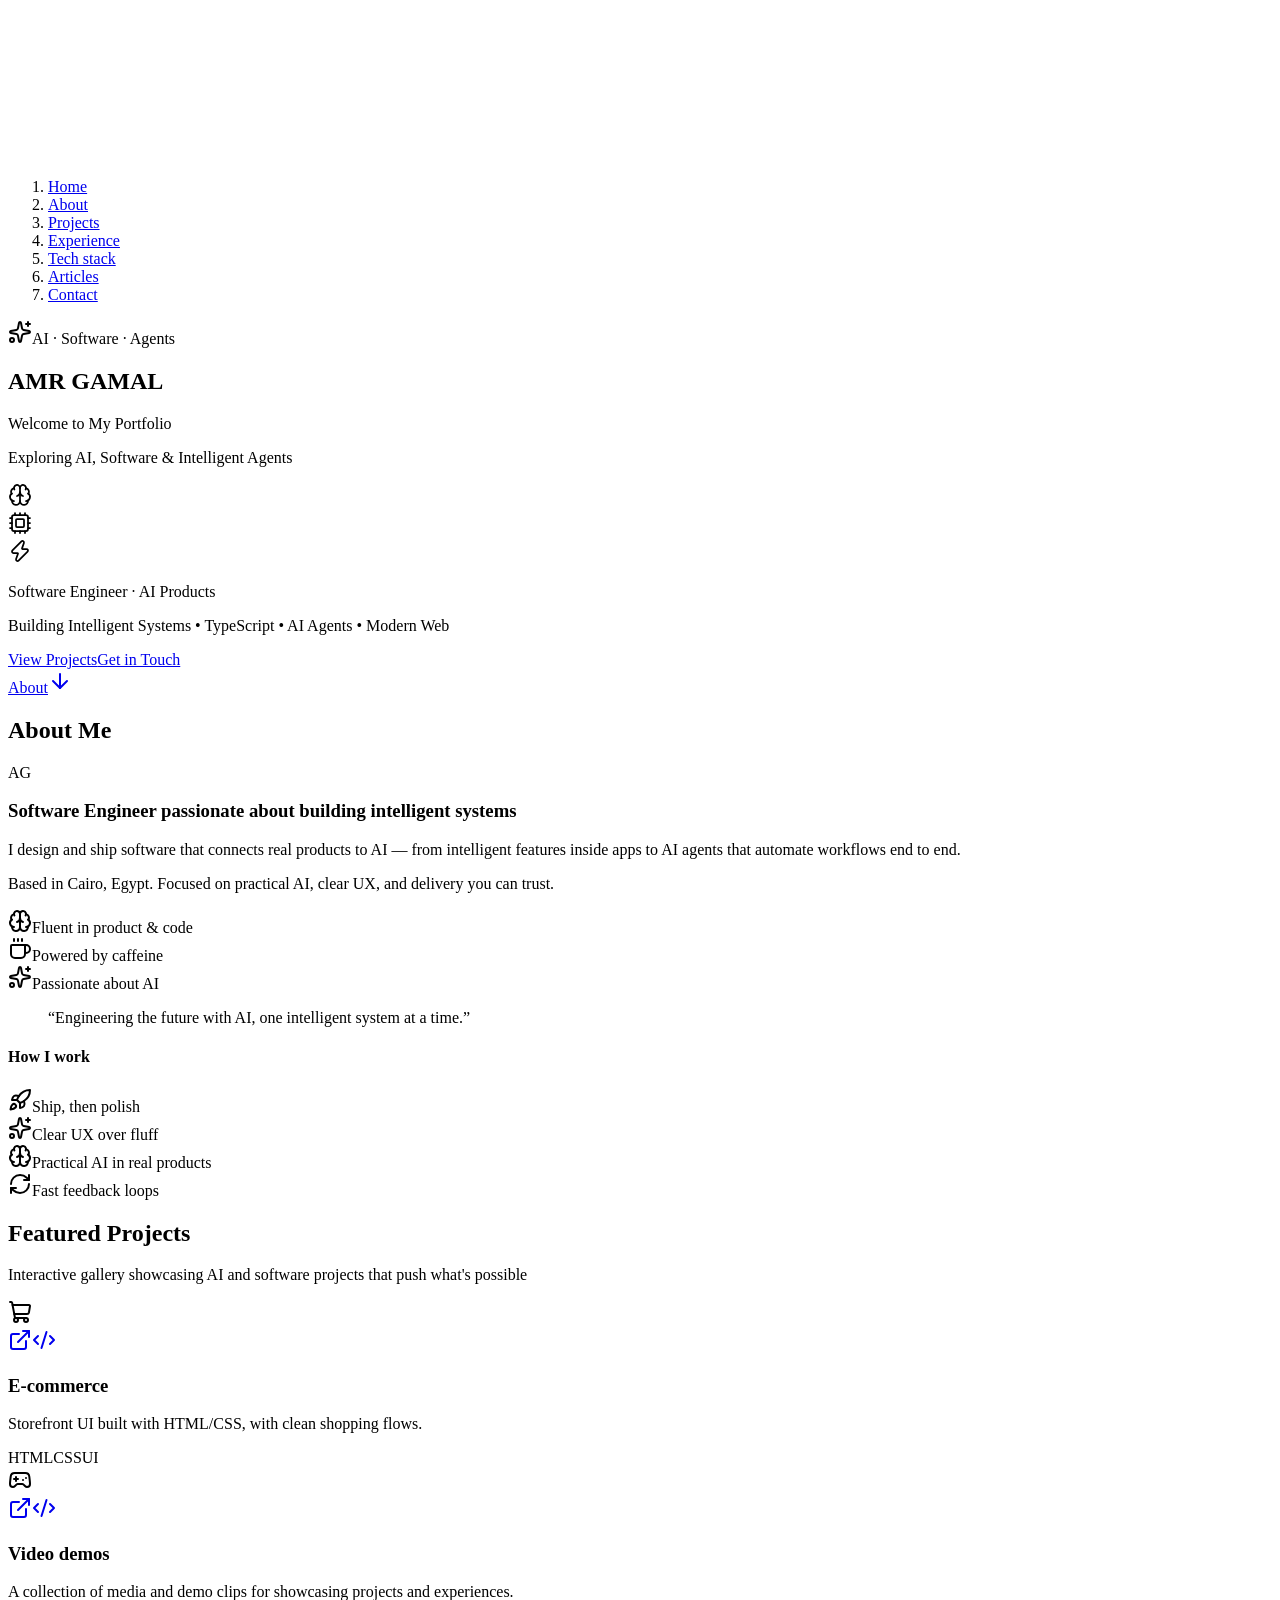
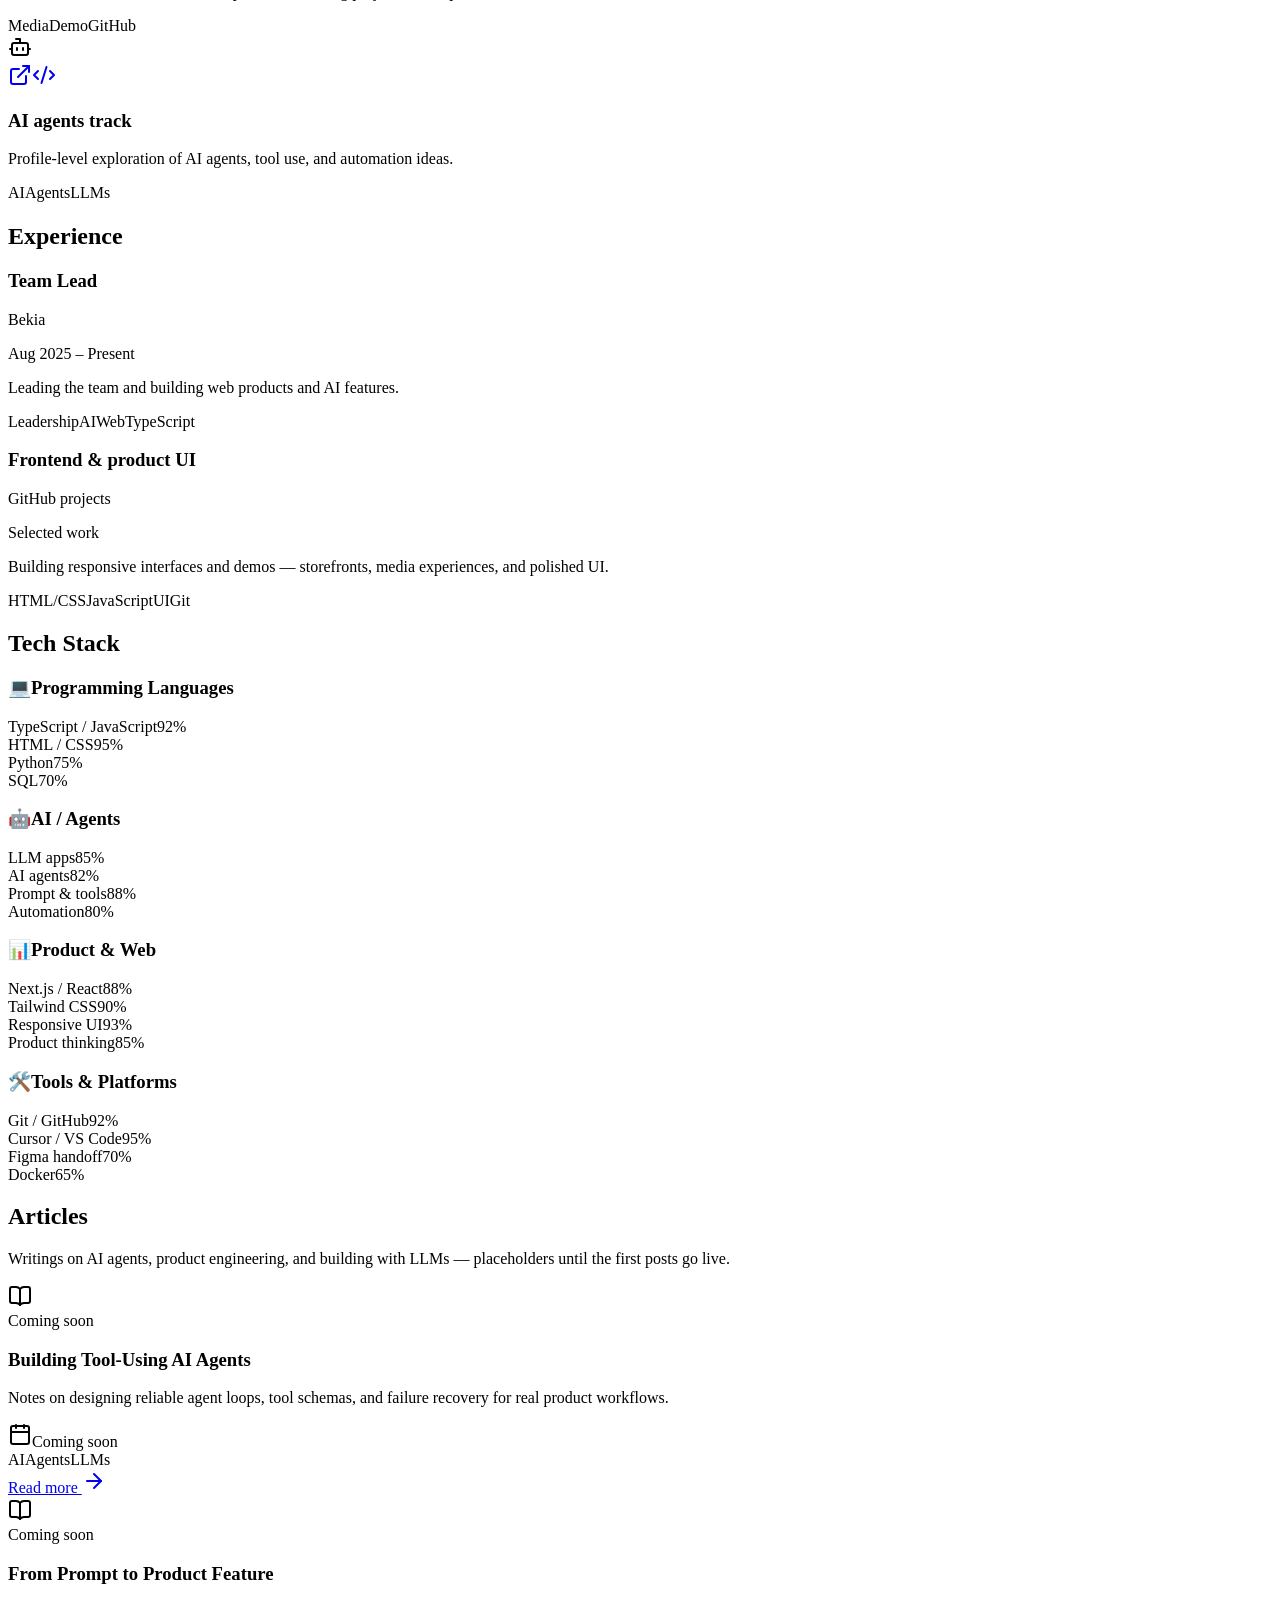
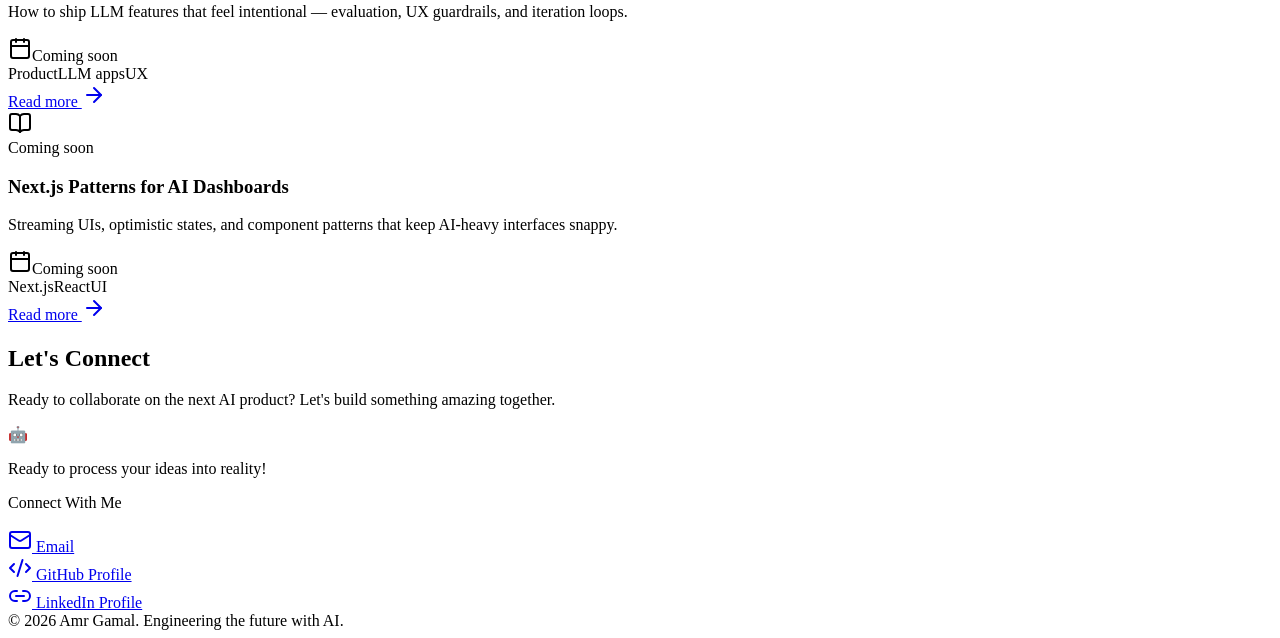
==== index.html @ 9321364f "Deploy: AG, Bekia, section dots, How I work." ====
<!DOCTYPE html><html lang="en"><head><meta charSet="utf-8"/><meta name="viewport" content="width=device-width, initial-scale=1"/><link rel="preload" href="/_next/static/media/83afe278b6a6bb3c-s.p.2bn3s6zvc0dyp.woff2" as="font" crossorigin="" type="font/woff2"/><link rel="stylesheet" href="/_next/static/chunks/37e2zyx0jyz09.css" data-precedence="next"/><link rel="preload" as="script" fetchPriority="low" href="/_next/static/chunks/3l04zcqx63h3y.js"/><script src="/_next/static/chunks/3ifflqp06b3d0.js" async=""></script><script src="/_next/static/chunks/1rj7ns8rte9vc.js" async=""></script><script src="/_next/static/chunks/turbopack-3fx3tsiyp2nq-.js" async=""></script><script src="/_next/static/chunks/3fntmmi971322.js" async=""></script><script src="/_next/static/chunks/2zpwszbjhv076.js" async=""></script><title>Amr Gamal — AI Engineer Portfolio</title><meta name="description" content="Amr Gamal — Software engineer building AI-powered products and AI agents. Cairo, Egypt."/><link rel="icon" href="/favicon.ico?favicon.2vob68tjqpejf.ico" sizes="256x256" type="image/x-icon"/><meta name="next-size-adjust" content=""/><script src="/_next/static/chunks/0cz1d0mv5g_q7.js" noModule=""></script></head><body class="inter_fe8b9d92-module__LINzvG__variable antialiased"><div hidden=""><!--$--><!--/$--></div><canvas aria-hidden="true" class="pointer-events-none fixed inset-0 -z-10 max-w-[100vw] opacity-80"></canvas><nav class="section-dots" aria-label="Page sections"><ol><li><a href="#top" class="section-dot is-active" aria-label="Go to Home" aria-current="location" title="Home"><span aria-hidden="true"></span><span class="section-dot-label">Home</span></a></li><li><a href="#about" class="section-dot" aria-label="Go to About" title="About"><span aria-hidden="true"></span><span class="section-dot-label">About</span></a></li><li><a href="#projects" class="section-dot" aria-label="Go to Projects" title="Projects"><span aria-hidden="true"></span><span class="section-dot-label">Projects</span></a></li><li><a href="#experience" class="section-dot" aria-label="Go to Experience" title="Experience"><span aria-hidden="true"></span><span class="section-dot-label">Experience</span></a></li><li><a href="#stack" class="section-dot" aria-label="Go to Tech stack" title="Tech stack"><span aria-hidden="true"></span><span class="section-dot-label">Tech stack</span></a></li><li><a href="#articles" class="section-dot" aria-label="Go to Articles" title="Articles"><span aria-hidden="true"></span><span class="section-dot-label">Articles</span></a></li><li><a href="#contact" class="section-dot" aria-label="Go to Contact" title="Contact"><span aria-hidden="true"></span><span class="section-dot-label">Contact</span></a></li></ol></nav><div class="relative z-10 min-w-0 overflow-x-clip"><main><section id="top" class="hero-depth relative flex min-h-[100svh] flex-col items-center justify-center overflow-hidden px-4 py-16 text-center sm:px-6 sm:py-20" style="perspective:1200px"><div aria-hidden="true" class="pointer-events-none absolute inset-0 -z-10 opacity-50" style="background:radial-gradient(ellipse 65% 45% at calc(50% + var(--hx, 0) * 40px) calc(35% + var(--hy, 0) * 30px), rgba(96,165,250,0.22), transparent 70%), radial-gradient(ellipse 40% 30% at calc(70% + var(--hx, 0) * -20px) calc(55% + var(--hy, 0) * 15px), rgba(168,85,247,0.14), transparent 65%)"></div><div class="reveal-3d reveal-zoom "><span class="mb-5 inline-flex max-w-full items-center gap-2 rounded-full border border-blue-400/30 bg-blue-500/10 px-3 py-1.5 text-xs font-medium text-blue-300 shadow-[0_8px_24px_rgba(59,130,246,0.15)] sm:mb-6 sm:px-4 sm:text-sm"><svg xmlns="http://www.w3.org/2000/svg" width="24" height="24" viewBox="0 0 24 24" fill="none" stroke="currentColor" stroke-width="2" stroke-linecap="round" stroke-linejoin="round" class="lucide lucide-sparkles lucide-stars h-3.5 w-3.5 shrink-0" aria-hidden="true"><path d="M11.017 2.814a1 1 0 0 1 1.966 0l1.051 5.558a2 2 0 0 0 1.594 1.594l5.558 1.051a1 1 0 0 1 0 1.966l-5.558 1.051a2 2 0 0 0-1.594 1.594l-1.051 5.558a1 1 0 0 1-1.966 0l-1.051-5.558a2 2 0 0 0-1.594-1.594l-5.558-1.051a1 1 0 0 1 0-1.966l5.558-1.051a2 2 0 0 0 1.594-1.594z"></path><path d="M20 2v4"></path><path d="M22 4h-4"></path><circle cx="4" cy="20" r="2"></circle></svg>AI · Software · Agents</span></div><div class="reveal-3d reveal-lift reveal-no-blur "><h1 class="hero-title mb-3 flex flex-wrap items-end justify-center gap-x-[0.08em] text-[2.35rem] font-bold leading-none tracking-[0.12em] text-blue-400 sm:mb-4 sm:text-6xl md:text-7xl" style="transform:translate3d(calc(var(--hx, 0) * -12px), calc(var(--hy, 0) * -8px), 40px)" aria-label="AMR GAMAL"><span class="hero-letter" aria-hidden="true" style="transition-delay:0ms;background-position:0% 50%">A</span><span class="hero-letter" aria-hidden="true" style="transition-delay:12ms;background-position:12.5% 50%">M</span><span class="hero-letter" aria-hidden="true" style="transition-delay:24ms;background-position:25% 50%">R</span><span class="hero-letter-space" aria-hidden="true"> </span><span class="hero-letter" aria-hidden="true" style="transition-delay:48ms;background-position:50% 50%">G</span><span class="hero-letter" aria-hidden="true" style="transition-delay:60ms;background-position:62.5% 50%">A</span><span class="hero-letter" aria-hidden="true" style="transition-delay:72ms;background-position:75% 50%">M</span><span class="hero-letter" aria-hidden="true" style="transition-delay:84ms;background-position:87.5% 50%">A</span><span class="hero-letter" aria-hidden="true" style="transition-delay:96ms;background-position:100% 50%">L</span></h1></div><div class="reveal-3d reveal-lift "><p class="mb-2 text-xl font-bold text-white sm:mb-3 sm:text-2xl md:text-3xl" style="transform:translate3d(calc(var(--hx, 0) * -8px), calc(var(--hy, 0) * -5px), 24px)">Welcome to My Portfolio</p></div><div class="reveal-3d reveal-lift "><p class="mb-6 max-w-md text-base text-gray-300 sm:mb-8 sm:max-w-none sm:text-lg" style="transform:translate3d(calc(var(--hx, 0) * -5px), calc(var(--hy, 0) * -3px), 12px)">Exploring AI, Software &amp; Intelligent Agents</p></div><div class="mb-6 flex items-center justify-center gap-4 sm:mb-8 sm:gap-6"><div class="reveal-3d reveal-zoom "><div class="icon-float flex h-16 w-16 items-center justify-center rounded-full border border-gray-700/50 bg-gray-900/50 text-blue-400 shadow-[0_12px_36px_rgba(59,130,246,0.2)] backdrop-blur-sm transition-shadow duration-300 hover:shadow-[0_20px_48px_rgba(96,165,250,0.4)] sm:h-20 sm:w-20" style="transform:translate3d(calc(var(--hx, 0) * 28px), calc(var(--hy, 0) * 19.599999999999998px), 28px);animation-delay:0s"><svg xmlns="http://www.w3.org/2000/svg" width="24" height="24" viewBox="0 0 24 24" fill="none" stroke="currentColor" stroke-width="1.75" stroke-linecap="round" stroke-linejoin="round" class="lucide lucide-brain h-8 w-8 sm:h-10 sm:w-10" aria-hidden="true"><path d="M12 18V5"></path><path d="M15 13a4.17 4.17 0 0 1-3-4 4.17 4.17 0 0 1-3 4"></path><path d="M17.598 6.5A3 3 0 1 0 12 5a3 3 0 1 0-5.598 1.5"></path><path d="M17.997 5.125a4 4 0 0 1 2.526 5.77"></path><path d="M18 18a4 4 0 0 0 2-7.464"></path><path d="M19.967 17.483A4 4 0 1 1 12 18a4 4 0 1 1-7.967-.517"></path><path d="M6 18a4 4 0 0 1-2-7.464"></path><path d="M6.003 5.125a4 4 0 0 0-2.526 5.77"></path></svg></div></div><div class="reveal-3d reveal-zoom "><div class="icon-float flex h-16 w-16 items-center justify-center rounded-full border border-gray-700/50 bg-gray-900/50 text-blue-400 shadow-[0_12px_36px_rgba(59,130,246,0.2)] backdrop-blur-sm transition-shadow duration-300 hover:shadow-[0_20px_48px_rgba(96,165,250,0.4)] sm:h-20 sm:w-20" style="transform:translate3d(calc(var(--hx, 0) * 40px), calc(var(--hy, 0) * 28px), 40px);animation-delay:0.35s"><svg xmlns="http://www.w3.org/2000/svg" width="24" height="24" viewBox="0 0 24 24" fill="none" stroke="currentColor" stroke-width="1.75" stroke-linecap="round" stroke-linejoin="round" class="lucide lucide-cpu h-8 w-8 sm:h-10 sm:w-10" aria-hidden="true"><path d="M12 20v2"></path><path d="M12 2v2"></path><path d="M17 20v2"></path><path d="M17 2v2"></path><path d="M2 12h2"></path><path d="M2 17h2"></path><path d="M2 7h2"></path><path d="M20 12h2"></path><path d="M20 17h2"></path><path d="M20 7h2"></path><path d="M7 20v2"></path><path d="M7 2v2"></path><rect x="4" y="4" width="16" height="16" rx="2"></rect><rect x="8" y="8" width="8" height="8" rx="1"></rect></svg></div></div><div class="reveal-3d reveal-zoom "><div class="icon-float flex h-16 w-16 items-center justify-center rounded-full border border-gray-700/50 bg-gray-900/50 text-blue-400 shadow-[0_12px_36px_rgba(59,130,246,0.2)] backdrop-blur-sm transition-shadow duration-300 hover:shadow-[0_20px_48px_rgba(96,165,250,0.4)] sm:h-20 sm:w-20" style="transform:translate3d(calc(var(--hx, 0) * 22px), calc(var(--hy, 0) * 15.399999999999999px), 22px);animation-delay:0.7s"><svg xmlns="http://www.w3.org/2000/svg" width="24" height="24" viewBox="0 0 24 24" fill="none" stroke="currentColor" stroke-width="1.75" stroke-linecap="round" stroke-linejoin="round" class="lucide lucide-zap h-8 w-8 sm:h-10 sm:w-10" aria-hidden="true"><path d="M15.914 4a1.5 1.5 0 00-2.474-1.561l-9 9A1.5 1.5 0 005.5 14h4.002a.5.5 0 01.471.666L8.086 20a1.5 1.5 0 002.475 1.56l9-9A1.5 1.5 0 0018.5 10h-3.997a.5.5 0 01-.472-.667z"></path></svg></div></div></div><div class="reveal-3d reveal-lift "><p class="mb-1 px-2 text-sm font-semibold text-white sm:mb-2 sm:text-base">Software Engineer · AI Products</p></div><div class="reveal-3d reveal-lift "><p class="mb-8 max-w-sm px-2 text-sm text-gray-400 sm:mb-10 sm:max-w-none sm:text-base">Building Intelligent Systems • TypeScript • AI Agents • Modern Web</p></div><div class="reveal-3d reveal-lift flex w-full max-w-sm flex-col items-stretch justify-center gap-3 px-2 sm:max-w-none sm:flex-row sm:flex-wrap sm:items-center sm:gap-4 sm:px-0"><a href="#projects" class="btn-lift inline-flex min-h-11 items-center justify-center gap-2 rounded-full bg-gradient-to-r from-blue-500 to-purple-500 px-6 py-3 text-sm font-semibold text-white shadow-[0_12px_32px_rgba(59,130,246,0.35)]">View Projects</a><a href="#contact" class="btn-lift inline-flex min-h-11 items-center justify-center gap-2 rounded-full border border-gray-700/60 bg-gray-900/50 px-6 py-3 text-sm font-semibold text-gray-200 backdrop-blur-sm hover:border-blue-400/50 hover:text-white">Get in Touch</a></div><div class="reveal-3d reveal-lift mt-10 sm:mt-14"><a href="#about" class="nav-link inline-flex flex-col items-center gap-1 text-xs font-medium uppercase tracking-widest text-gray-500 hover:text-blue-400" aria-label="Scroll to About"><span>About</span><svg xmlns="http://www.w3.org/2000/svg" width="24" height="24" viewBox="0 0 24 24" fill="none" stroke="currentColor" stroke-width="2" stroke-linecap="round" stroke-linejoin="round" class="lucide lucide-arrow-down h-4 w-4 animate-bounce motion-reduce:animate-none" aria-hidden="true"><path d="M12 5v14"></path><path d="m19 12-7 7-7-7"></path></svg></a></div></section><section id="about" class="scene-3d overflow-x-clip px-4 py-14 sm:px-6 sm:py-20"><div class="reveal-3d reveal-pop "><h2 class="mb-8 text-center text-3xl font-bold text-white sm:mb-12 sm:text-4xl md:text-5xl">About Me</h2></div><div class="mx-auto grid max-w-5xl items-center gap-8 sm:gap-12 md:grid-cols-[minmax(0,280px)_1fr] lg:grid-cols-[320px_1fr]"><div class="reveal-3d reveal-flip min-w-0 justify-self-center"><div class="relative transform-gpu will-change-transform mx-auto rounded-full" style="transform:perspective(1000px) rotateX(0deg) rotateY(0deg) translateZ(0)"><div class="about-avatar relative mx-auto h-56 w-56 sm:h-72 sm:w-72 md:h-80 md:w-80" style="transform-style:preserve-3d"><div aria-hidden="true" class="about-avatar-glow absolute -inset-4 rounded-full bg-gradient-to-br from-blue-500/30 via-purple-500/20 to-pink-500/25 blur-2xl motion-reduce:animate-none sm:-inset-6"></div><div class="about-avatar-ring absolute -inset-2 rounded-full border-2 border-dashed border-blue-400/50 motion-reduce:animate-none sm:-inset-3"></div><div class="about-avatar-ring-reverse absolute -inset-4 rounded-full border border-dotted border-purple-400/30 motion-reduce:animate-none sm:-inset-6"></div><div class="about-avatar-float relative h-full w-full overflow-hidden rounded-full border-4 border-blue-400/40 bg-gradient-to-br from-blue-500/25 to-purple-500/25 p-1.5 shadow-[0_24px_70px_rgba(59,130,246,0.45)] backdrop-blur-sm motion-reduce:animate-none sm:p-2" style="transform:translateZ(40px)"><div aria-label="Amr Gamal initials" class="grid h-full w-full place-items-center rounded-full bg-gray-900/85 text-5xl font-bold tracking-wider text-white shadow-inner sm:text-6xl">AG</div></div></div><div aria-hidden="true" class="pointer-events-none absolute inset-0 z-20 rounded-[inherit] mix-blend-soft-light transition-opacity duration-300" style="opacity:0;background:radial-gradient(circle at 50% 50%, rgba(255,255,255,0.55) 0%, rgba(147,197,253,0.15) 35%, transparent 60%)"></div></div></div><div class="about-content min-w-0"><div class="reveal-3d reveal-flip "><h3 class="mb-3 text-xl font-bold text-white sm:mb-4 sm:text-2xl">Software Engineer passionate about building intelligent systems</h3></div><div class="reveal-3d reveal-tilt-right "><p class="mb-4 text-[15px] leading-relaxed text-gray-300 sm:text-base">I design and ship software that connects real products to AI — from intelligent features inside apps to AI agents that automate workflows end to end.</p></div><div class="reveal-3d reveal-tilt-right "><p class="mb-6 text-[15px] leading-relaxed text-gray-300 sm:text-base">Based in Cairo, Egypt. Focused on practical AI, clear UX, and delivery you can trust.</p></div><div class="mb-6 flex flex-col gap-3 sm:flex-row sm:flex-wrap"><div class="reveal-3d reveal-pop "><div class="about-pill flex min-h-11 items-center gap-2 rounded-full border px-4 py-2.5 text-sm text-gray-200 shadow-[0_8px_24px_rgba(0,0,0,0.25)] border-blue-400/40 bg-blue-500/10"><svg xmlns="http://www.w3.org/2000/svg" width="24" height="24" viewBox="0 0 24 24" fill="none" stroke="currentColor" stroke-width="2" stroke-linecap="round" stroke-linejoin="round" class="lucide lucide-brain h-4 w-4 shrink-0 text-blue-400" aria-hidden="true"><path d="M12 18V5"></path><path d="M15 13a4.17 4.17 0 0 1-3-4 4.17 4.17 0 0 1-3 4"></path><path d="M17.598 6.5A3 3 0 1 0 12 5a3 3 0 1 0-5.598 1.5"></path><path d="M17.997 5.125a4 4 0 0 1 2.526 5.77"></path><path d="M18 18a4 4 0 0 0 2-7.464"></path><path d="M19.967 17.483A4 4 0 1 1 12 18a4 4 0 1 1-7.967-.517"></path><path d="M6 18a4 4 0 0 1-2-7.464"></path><path d="M6.003 5.125a4 4 0 0 0-2.526 5.77"></path></svg>Fluent in product &amp; code</div></div><div class="reveal-3d reveal-pop "><div class="about-pill flex min-h-11 items-center gap-2 rounded-full border px-4 py-2.5 text-sm text-gray-200 shadow-[0_8px_24px_rgba(0,0,0,0.25)] border-purple-400/40 bg-purple-500/10"><svg xmlns="http://www.w3.org/2000/svg" width="24" height="24" viewBox="0 0 24 24" fill="none" stroke="currentColor" stroke-width="2" stroke-linecap="round" stroke-linejoin="round" class="lucide lucide-coffee h-4 w-4 shrink-0 text-purple-400" aria-hidden="true"><path d="M10 2v2"></path><path d="M14 2v2"></path><path d="M16 8a1 1 0 0 1 1 1v8a4 4 0 0 1-4 4H7a4 4 0 0 1-4-4V9a1 1 0 0 1 1-1h14a4 4 0 1 1 0 8h-1"></path><path d="M6 2v2"></path></svg>Powered by caffeine</div></div><div class="reveal-3d reveal-pop "><div class="about-pill flex min-h-11 items-center gap-2 rounded-full border px-4 py-2.5 text-sm text-gray-200 shadow-[0_8px_24px_rgba(0,0,0,0.25)] border-pink-400/40 bg-pink-500/10"><svg xmlns="http://www.w3.org/2000/svg" width="24" height="24" viewBox="0 0 24 24" fill="none" stroke="currentColor" stroke-width="2" stroke-linecap="round" stroke-linejoin="round" class="lucide lucide-sparkles lucide-stars h-4 w-4 shrink-0 text-pink-400" aria-hidden="true"><path d="M11.017 2.814a1 1 0 0 1 1.966 0l1.051 5.558a2 2 0 0 0 1.594 1.594l5.558 1.051a1 1 0 0 1 0 1.966l-5.558 1.051a2 2 0 0 0-1.594 1.594l-1.051 5.558a1 1 0 0 1-1.966 0l-1.051-5.558a2 2 0 0 0-1.594-1.594l-5.558-1.051a1 1 0 0 1 0-1.966l5.558-1.051a2 2 0 0 0 1.594-1.594z"></path><path d="M20 2v4"></path><path d="M22 4h-4"></path><circle cx="4" cy="20" r="2"></circle></svg>Passionate about AI</div></div></div><div class="reveal-3d reveal-flip "><div class="relative transform-gpu will-change-transform rounded-xl" style="transform:perspective(1000px) rotateX(0deg) rotateY(0deg) translateZ(0)"><blockquote class="about-quote card-surface rounded-xl border border-gray-700/50 bg-gray-900/50 p-4 text-[15px] italic leading-relaxed text-gray-300 shadow-[0_16px_40px_rgba(0,0,0,0.4)] backdrop-blur-sm sm:text-base">“Engineering the future with AI, one intelligent system at a time.”</blockquote><div aria-hidden="true" class="pointer-events-none absolute inset-0 z-20 rounded-[inherit] mix-blend-soft-light transition-opacity duration-300" style="opacity:0;background:radial-gradient(circle at 50% 50%, rgba(255,255,255,0.55) 0%, rgba(147,197,253,0.15) 35%, transparent 60%)"></div></div></div><div class="mt-8"><div class="reveal-3d reveal-pop "><h4 class="mb-3 text-sm font-semibold uppercase tracking-[0.18em] text-blue-300">How I work</h4></div><div class="grid grid-cols-1 gap-3 sm:grid-cols-2"><div class="reveal-3d reveal-lift "><div class="relative transform-gpu will-change-transform h-full rounded-xl" style="transform:perspective(1000px) rotateX(0deg) rotateY(0deg) translateZ(0)"><div class="card-surface flex min-h-12 items-center gap-2.5 rounded-xl border border-gray-700/50 bg-gray-900/40 px-3.5 py-3 text-sm text-gray-200 shadow-[0_10px_26px_rgba(0,0,0,0.25)] backdrop-blur-sm transition-colors hover:border-blue-400/40"><svg xmlns="http://www.w3.org/2000/svg" width="24" height="24" viewBox="0 0 24 24" fill="none" stroke="currentColor" stroke-width="2" stroke-linecap="round" stroke-linejoin="round" class="lucide lucide-rocket h-4 w-4 shrink-0 text-purple-300" aria-hidden="true"><path d="M12 15v5s3.03-.55 4-2c1.08-1.62 0-5 0-5"></path><path d="M4.5 16.5c-1.5 1.26-2 5-2 5s3.74-.5 5-2c.71-.84.7-2.13-.09-2.91a2.18 2.18 0 0 0-2.91-.09"></path><path d="M9 12a22 22 0 0 1 2-3.95A12.88 12.88 0 0 1 22 2c0 2.72-.78 7.5-6 11a22.4 22.4 0 0 1-4 2z"></path><path d="M9 12H4s.55-3.03 2-4c1.62-1.08 5 .05 5 .05"></path></svg><span>Ship, then polish</span></div><div aria-hidden="true" class="pointer-events-none absolute inset-0 z-20 rounded-[inherit] mix-blend-soft-light transition-opacity duration-300" style="opacity:0;background:radial-gradient(circle at 50% 50%, rgba(255,255,255,0.55) 0%, rgba(147,197,253,0.15) 35%, transparent 60%)"></div></div></div><div class="reveal-3d reveal-lift "><div class="relative transform-gpu will-change-transform h-full rounded-xl" style="transform:perspective(1000px) rotateX(0deg) rotateY(0deg) translateZ(0)"><div class="card-surface flex min-h-12 items-center gap-2.5 rounded-xl border border-gray-700/50 bg-gray-900/40 px-3.5 py-3 text-sm text-gray-200 shadow-[0_10px_26px_rgba(0,0,0,0.25)] backdrop-blur-sm transition-colors hover:border-blue-400/40"><svg xmlns="http://www.w3.org/2000/svg" width="24" height="24" viewBox="0 0 24 24" fill="none" stroke="currentColor" stroke-width="2" stroke-linecap="round" stroke-linejoin="round" class="lucide lucide-sparkles lucide-stars h-4 w-4 shrink-0 text-purple-300" aria-hidden="true"><path d="M11.017 2.814a1 1 0 0 1 1.966 0l1.051 5.558a2 2 0 0 0 1.594 1.594l5.558 1.051a1 1 0 0 1 0 1.966l-5.558 1.051a2 2 0 0 0-1.594 1.594l-1.051 5.558a1 1 0 0 1-1.966 0l-1.051-5.558a2 2 0 0 0-1.594-1.594l-5.558-1.051a1 1 0 0 1 0-1.966l5.558-1.051a2 2 0 0 0 1.594-1.594z"></path><path d="M20 2v4"></path><path d="M22 4h-4"></path><circle cx="4" cy="20" r="2"></circle></svg><span>Clear UX over fluff</span></div><div aria-hidden="true" class="pointer-events-none absolute inset-0 z-20 rounded-[inherit] mix-blend-soft-light transition-opacity duration-300" style="opacity:0;background:radial-gradient(circle at 50% 50%, rgba(255,255,255,0.55) 0%, rgba(147,197,253,0.15) 35%, transparent 60%)"></div></div></div><div class="reveal-3d reveal-lift "><div class="relative transform-gpu will-change-transform h-full rounded-xl" style="transform:perspective(1000px) rotateX(0deg) rotateY(0deg) translateZ(0)"><div class="card-surface flex min-h-12 items-center gap-2.5 rounded-xl border border-gray-700/50 bg-gray-900/40 px-3.5 py-3 text-sm text-gray-200 shadow-[0_10px_26px_rgba(0,0,0,0.25)] backdrop-blur-sm transition-colors hover:border-blue-400/40"><svg xmlns="http://www.w3.org/2000/svg" width="24" height="24" viewBox="0 0 24 24" fill="none" stroke="currentColor" stroke-width="2" stroke-linecap="round" stroke-linejoin="round" class="lucide lucide-brain h-4 w-4 shrink-0 text-purple-300" aria-hidden="true"><path d="M12 18V5"></path><path d="M15 13a4.17 4.17 0 0 1-3-4 4.17 4.17 0 0 1-3 4"></path><path d="M17.598 6.5A3 3 0 1 0 12 5a3 3 0 1 0-5.598 1.5"></path><path d="M17.997 5.125a4 4 0 0 1 2.526 5.77"></path><path d="M18 18a4 4 0 0 0 2-7.464"></path><path d="M19.967 17.483A4 4 0 1 1 12 18a4 4 0 1 1-7.967-.517"></path><path d="M6 18a4 4 0 0 1-2-7.464"></path><path d="M6.003 5.125a4 4 0 0 0-2.526 5.77"></path></svg><span>Practical AI in real products</span></div><div aria-hidden="true" class="pointer-events-none absolute inset-0 z-20 rounded-[inherit] mix-blend-soft-light transition-opacity duration-300" style="opacity:0;background:radial-gradient(circle at 50% 50%, rgba(255,255,255,0.55) 0%, rgba(147,197,253,0.15) 35%, transparent 60%)"></div></div></div><div class="reveal-3d reveal-lift "><div class="relative transform-gpu will-change-transform h-full rounded-xl" style="transform:perspective(1000px) rotateX(0deg) rotateY(0deg) translateZ(0)"><div class="card-surface flex min-h-12 items-center gap-2.5 rounded-xl border border-gray-700/50 bg-gray-900/40 px-3.5 py-3 text-sm text-gray-200 shadow-[0_10px_26px_rgba(0,0,0,0.25)] backdrop-blur-sm transition-colors hover:border-blue-400/40"><svg xmlns="http://www.w3.org/2000/svg" width="24" height="24" viewBox="0 0 24 24" fill="none" stroke="currentColor" stroke-width="2" stroke-linecap="round" stroke-linejoin="round" class="lucide lucide-refresh-cw h-4 w-4 shrink-0 text-purple-300" aria-hidden="true"><path d="M3 12a9 9 0 0 1 9-9 9.75 9.75 0 0 1 6.74 2.74L21 8"></path><path d="M21 3v5h-5"></path><path d="M21 12a9 9 0 0 1-9 9 9.75 9.75 0 0 1-6.74-2.74L3 16"></path><path d="M8 16H3v5"></path></svg><span>Fast feedback loops</span></div><div aria-hidden="true" class="pointer-events-none absolute inset-0 z-20 rounded-[inherit] mix-blend-soft-light transition-opacity duration-300" style="opacity:0;background:radial-gradient(circle at 50% 50%, rgba(255,255,255,0.55) 0%, rgba(147,197,253,0.15) 35%, transparent 60%)"></div></div></div></div></div></div></div></section><section id="projects" class="scene-3d overflow-x-clip px-4 py-14 sm:px-6 sm:py-20"><div class="reveal-3d reveal-lift "><div class="mb-3 text-center sm:mb-4"><h2 class="mb-4 bg-gradient-to-r from-purple-400 to-pink-400 bg-clip-text text-3xl font-bold text-transparent sm:mb-6 sm:text-4xl md:text-5xl">Featured Projects</h2></div></div><div class="reveal-3d reveal-lift "><p class="mx-auto mb-10 max-w-2xl px-1 text-center text-sm text-gray-400 sm:mb-16 sm:text-base">Interactive gallery showcasing AI and software projects that push what&#x27;s possible</p></div><div class="mx-auto grid max-w-6xl grid-cols-1 gap-6 sm:gap-8 md:grid-cols-2 lg:grid-cols-3"><div class="reveal-3d reveal-tilt-left min-w-0"><div class="relative transform-gpu will-change-transform h-full rounded-xl" style="transform:perspective(1000px) rotateX(0deg) rotateY(0deg) translateZ(0)"><article class="card-surface group relative h-full overflow-hidden rounded-xl border border-gray-700/50 bg-gray-900/50 p-5 shadow-[0_8px_30px_rgba(0,0,0,0.35)] backdrop-blur-sm transition-[border-color,box-shadow] duration-300 hover:border-blue-400/60 hover:shadow-[0_20px_50px_rgba(59,130,246,0.18)] sm:p-6"><div class="pointer-events-none absolute inset-0 bg-gradient-to-br from-blue-500/0 via-purple-500/0 to-pink-400/0 opacity-0 transition-opacity duration-300 group-hover:from-blue-500/10 group-hover:via-purple-500/5 group-hover:to-pink-400/10 group-hover:opacity-100"></div><div class="relative z-10"><div class="mb-4 flex items-start justify-between gap-3"><div class="flex h-11 w-11 shrink-0 items-center justify-center rounded-full shadow-[0_8px_20px_rgba(59,130,246,0.2)] sm:h-12 sm:w-12 bg-gradient-to-br from-blue-500/30 to-blue-400/10 text-blue-400" style="transform:translateZ(28px)"><svg xmlns="http://www.w3.org/2000/svg" width="24" height="24" viewBox="0 0 24 24" fill="none" stroke="currentColor" stroke-width="2" stroke-linecap="round" stroke-linejoin="round" class="lucide lucide-shopping-cart h-5 w-5 sm:h-6 sm:w-6" aria-hidden="true"><path d="m2.05 2.05 1.099-.028a1 1 0 0 1 1.008.815l2.69 14.347A1 1 0 0 0 7.83 18H18"></path><path d="M4.563 5h16.435a1 1 0 0 1 .981 1.204l-1.026 6.226A2 2 0 0 1 18.962 14H6.25"></path><circle cx="18" cy="20" r="2"></circle><circle cx="8" cy="20" r="2"></circle></svg></div><div class="flex gap-2"><a href="https://github.com/amrgamal194/E-commarce" target="_blank" rel="noopener noreferrer" class="btn-lift flex min-h-10 min-w-10 items-center justify-center rounded-lg border border-gray-700/50 p-2 text-gray-400 hover:text-white" aria-label="External"><svg xmlns="http://www.w3.org/2000/svg" width="24" height="24" viewBox="0 0 24 24" fill="none" stroke="currentColor" stroke-width="2" stroke-linecap="round" stroke-linejoin="round" class="lucide lucide-external-link h-4 w-4" aria-hidden="true"><path d="M15 3h6v6"></path><path d="M10 14 21 3"></path><path d="M18 13v6a2 2 0 0 1-2 2H5a2 2 0 0 1-2-2V8a2 2 0 0 1 2-2h6"></path></svg></a><a href="https://github.com/amrgamal194/E-commarce" target="_blank" rel="noopener noreferrer" class="btn-lift flex min-h-10 min-w-10 items-center justify-center rounded-lg border border-gray-700/50 p-2 text-gray-400 hover:text-white" aria-label="GitHub"><svg xmlns="http://www.w3.org/2000/svg" width="24" height="24" viewBox="0 0 24 24" fill="none" stroke="currentColor" stroke-width="2" stroke-linecap="round" stroke-linejoin="round" class="lucide lucide-code-xml lucide-code-2 h-4 w-4" aria-hidden="true"><path d="m18 16 4-4-4-4"></path><path d="m6 8-4 4 4 4"></path><path d="m14.5 4-5 16"></path></svg></a></div></div><h3 class="mb-2 text-lg font-semibold text-white transition-colors duration-300 group-hover:text-blue-400">E-commerce</h3><p class="mb-4 text-sm leading-relaxed text-gray-400 md:min-h-[4.5rem]">Storefront UI built with HTML/CSS, with clean shopping flows.</p><div class="flex flex-wrap gap-2"><span class="rounded-full border border-blue-400/30 bg-blue-500/10 px-3 py-1 text-sm text-blue-300">HTML</span><span class="rounded-full border border-blue-400/30 bg-blue-500/10 px-3 py-1 text-sm text-blue-300">CSS</span><span class="rounded-full border border-blue-400/30 bg-blue-500/10 px-3 py-1 text-sm text-blue-300">UI</span></div></div></article><div aria-hidden="true" class="pointer-events-none absolute inset-0 z-20 rounded-[inherit] mix-blend-soft-light transition-opacity duration-300" style="opacity:0;background:radial-gradient(circle at 50% 50%, rgba(255,255,255,0.55) 0%, rgba(147,197,253,0.15) 35%, transparent 60%)"></div></div></div><div class="reveal-3d reveal-zoom min-w-0"><div class="relative transform-gpu will-change-transform h-full rounded-xl" style="transform:perspective(1000px) rotateX(0deg) rotateY(0deg) translateZ(0)"><article class="card-surface group relative h-full overflow-hidden rounded-xl border border-gray-700/50 bg-gray-900/50 p-5 shadow-[0_8px_30px_rgba(0,0,0,0.35)] backdrop-blur-sm transition-[border-color,box-shadow] duration-300 hover:border-blue-400/60 hover:shadow-[0_20px_50px_rgba(59,130,246,0.18)] sm:p-6"><div class="pointer-events-none absolute inset-0 bg-gradient-to-br from-blue-500/0 via-purple-500/0 to-pink-400/0 opacity-0 transition-opacity duration-300 group-hover:from-blue-500/10 group-hover:via-purple-500/5 group-hover:to-pink-400/10 group-hover:opacity-100"></div><div class="relative z-10"><div class="mb-4 flex items-start justify-between gap-3"><div class="flex h-11 w-11 shrink-0 items-center justify-center rounded-full shadow-[0_8px_20px_rgba(59,130,246,0.2)] sm:h-12 sm:w-12 bg-gradient-to-br from-purple-500/30 to-pink-400/10 text-purple-400" style="transform:translateZ(28px)"><svg xmlns="http://www.w3.org/2000/svg" width="24" height="24" viewBox="0 0 24 24" fill="none" stroke="currentColor" stroke-width="2" stroke-linecap="round" stroke-linejoin="round" class="lucide lucide-gamepad-2 h-5 w-5 sm:h-6 sm:w-6" aria-hidden="true"><line x1="6" x2="10" y1="11" y2="11"></line><line x1="8" x2="8" y1="9" y2="13"></line><line x1="15" x2="15.01" y1="12" y2="12"></line><line x1="18" x2="18.01" y1="10" y2="10"></line><path d="M17.32 5H6.68a4 4 0 0 0-3.978 3.59c-.006.052-.01.101-.017.152C2.604 9.416 2 14.456 2 16a3 3 0 0 0 3 3c1 0 1.5-.5 2-1l1.414-1.414A2 2 0 0 1 9.828 16h4.344a2 2 0 0 1 1.414.586L17 18c.5.5 1 1 2 1a3 3 0 0 0 3-3c0-1.545-.604-6.584-.685-7.258-.007-.05-.011-.1-.017-.151A4 4 0 0 0 17.32 5z"></path></svg></div><div class="flex gap-2"><a href="https://github.com/amrgamal194/video" target="_blank" rel="noopener noreferrer" class="btn-lift flex min-h-10 min-w-10 items-center justify-center rounded-lg border border-gray-700/50 p-2 text-gray-400 hover:text-white" aria-label="External"><svg xmlns="http://www.w3.org/2000/svg" width="24" height="24" viewBox="0 0 24 24" fill="none" stroke="currentColor" stroke-width="2" stroke-linecap="round" stroke-linejoin="round" class="lucide lucide-external-link h-4 w-4" aria-hidden="true"><path d="M15 3h6v6"></path><path d="M10 14 21 3"></path><path d="M18 13v6a2 2 0 0 1-2 2H5a2 2 0 0 1-2-2V8a2 2 0 0 1 2-2h6"></path></svg></a><a href="https://github.com/amrgamal194/video" target="_blank" rel="noopener noreferrer" class="btn-lift flex min-h-10 min-w-10 items-center justify-center rounded-lg border border-gray-700/50 p-2 text-gray-400 hover:text-white" aria-label="GitHub"><svg xmlns="http://www.w3.org/2000/svg" width="24" height="24" viewBox="0 0 24 24" fill="none" stroke="currentColor" stroke-width="2" stroke-linecap="round" stroke-linejoin="round" class="lucide lucide-code-xml lucide-code-2 h-4 w-4" aria-hidden="true"><path d="m18 16 4-4-4-4"></path><path d="m6 8-4 4 4 4"></path><path d="m14.5 4-5 16"></path></svg></a></div></div><h3 class="mb-2 text-lg font-semibold text-white transition-colors duration-300 group-hover:text-blue-400">Video demos</h3><p class="mb-4 text-sm leading-relaxed text-gray-400 md:min-h-[4.5rem]">A collection of media and demo clips for showcasing projects and experiences.</p><div class="flex flex-wrap gap-2"><span class="rounded-full border border-blue-400/30 bg-blue-500/10 px-3 py-1 text-sm text-blue-300">Media</span><span class="rounded-full border border-blue-400/30 bg-blue-500/10 px-3 py-1 text-sm text-blue-300">Demo</span><span class="rounded-full border border-blue-400/30 bg-blue-500/10 px-3 py-1 text-sm text-blue-300">GitHub</span></div></div></article><div aria-hidden="true" class="pointer-events-none absolute inset-0 z-20 rounded-[inherit] mix-blend-soft-light transition-opacity duration-300" style="opacity:0;background:radial-gradient(circle at 50% 50%, rgba(255,255,255,0.55) 0%, rgba(147,197,253,0.15) 35%, transparent 60%)"></div></div></div><div class="reveal-3d reveal-tilt-right min-w-0"><div class="relative transform-gpu will-change-transform h-full rounded-xl" style="transform:perspective(1000px) rotateX(0deg) rotateY(0deg) translateZ(0)"><article class="card-surface group relative h-full overflow-hidden rounded-xl border border-gray-700/50 bg-gray-900/50 p-5 shadow-[0_8px_30px_rgba(0,0,0,0.35)] backdrop-blur-sm transition-[border-color,box-shadow] duration-300 hover:border-blue-400/60 hover:shadow-[0_20px_50px_rgba(59,130,246,0.18)] sm:p-6"><div class="pointer-events-none absolute inset-0 bg-gradient-to-br from-blue-500/0 via-purple-500/0 to-pink-400/0 opacity-0 transition-opacity duration-300 group-hover:from-blue-500/10 group-hover:via-purple-500/5 group-hover:to-pink-400/10 group-hover:opacity-100"></div><div class="relative z-10"><div class="mb-4 flex items-start justify-between gap-3"><div class="flex h-11 w-11 shrink-0 items-center justify-center rounded-full shadow-[0_8px_20px_rgba(59,130,246,0.2)] sm:h-12 sm:w-12 bg-gradient-to-br from-pink-400/30 to-purple-500/10 text-pink-400" style="transform:translateZ(28px)"><svg xmlns="http://www.w3.org/2000/svg" width="24" height="24" viewBox="0 0 24 24" fill="none" stroke="currentColor" stroke-width="2" stroke-linecap="round" stroke-linejoin="round" class="lucide lucide-bot h-5 w-5 sm:h-6 sm:w-6" aria-hidden="true"><path d="M12 8V4H8"></path><rect width="16" height="12" x="4" y="8" rx="2"></rect><path d="M2 14h2"></path><path d="M20 14h2"></path><path d="M15 13v2"></path><path d="M9 13v2"></path></svg></div><div class="flex gap-2"><a href="https://github.com/amrgamal194" target="_blank" rel="noopener noreferrer" class="btn-lift flex min-h-10 min-w-10 items-center justify-center rounded-lg border border-gray-700/50 p-2 text-gray-400 hover:text-white" aria-label="External"><svg xmlns="http://www.w3.org/2000/svg" width="24" height="24" viewBox="0 0 24 24" fill="none" stroke="currentColor" stroke-width="2" stroke-linecap="round" stroke-linejoin="round" class="lucide lucide-external-link h-4 w-4" aria-hidden="true"><path d="M15 3h6v6"></path><path d="M10 14 21 3"></path><path d="M18 13v6a2 2 0 0 1-2 2H5a2 2 0 0 1-2-2V8a2 2 0 0 1 2-2h6"></path></svg></a><a href="https://github.com/amrgamal194" target="_blank" rel="noopener noreferrer" class="btn-lift flex min-h-10 min-w-10 items-center justify-center rounded-lg border border-gray-700/50 p-2 text-gray-400 hover:text-white" aria-label="GitHub"><svg xmlns="http://www.w3.org/2000/svg" width="24" height="24" viewBox="0 0 24 24" fill="none" stroke="currentColor" stroke-width="2" stroke-linecap="round" stroke-linejoin="round" class="lucide lucide-code-xml lucide-code-2 h-4 w-4" aria-hidden="true"><path d="m18 16 4-4-4-4"></path><path d="m6 8-4 4 4 4"></path><path d="m14.5 4-5 16"></path></svg></a></div></div><h3 class="mb-2 text-lg font-semibold text-white transition-colors duration-300 group-hover:text-blue-400">AI agents track</h3><p class="mb-4 text-sm leading-relaxed text-gray-400 md:min-h-[4.5rem]">Profile-level exploration of AI agents, tool use, and automation ideas.</p><div class="flex flex-wrap gap-2"><span class="rounded-full border border-blue-400/30 bg-blue-500/10 px-3 py-1 text-sm text-blue-300">AI</span><span class="rounded-full border border-blue-400/30 bg-blue-500/10 px-3 py-1 text-sm text-blue-300">Agents</span><span class="rounded-full border border-blue-400/30 bg-blue-500/10 px-3 py-1 text-sm text-blue-300">LLMs</span></div></div></article><div aria-hidden="true" class="pointer-events-none absolute inset-0 z-20 rounded-[inherit] mix-blend-soft-light transition-opacity duration-300" style="opacity:0;background:radial-gradient(circle at 50% 50%, rgba(255,255,255,0.55) 0%, rgba(147,197,253,0.15) 35%, transparent 60%)"></div></div></div></div></section><section id="experience" class="scene-3d overflow-x-clip px-4 py-14 sm:px-6 sm:py-20"><div class="reveal-3d reveal-lift "><h2 class="mb-8 text-center text-3xl font-bold text-white sm:mb-12 sm:text-4xl md:text-5xl">Experience</h2></div><div class="relative mx-auto max-w-3xl"><div class="reveal-3d reveal-lift pointer-events-none absolute bottom-0 left-2 top-0 w-1 md:left-1/2 md:-translate-x-1/2"><div class="h-full w-1 rounded-full bg-gradient-to-b from-blue-400 via-purple-400 to-pink-400 shadow-[0_0_20px_rgba(96,165,250,0.35)]"></div></div><div class="space-y-8 sm:space-y-10"><div class="reveal-3d reveal-tilt-left relative ml-7 min-w-0 sm:ml-8 md:ml-0 md:w-[calc(50%-1.5rem)] md:mr-auto"><div class="relative transform-gpu will-change-transform rounded-xl" style="transform:perspective(1000px) rotateX(0deg) rotateY(0deg) translateZ(0)"><div class="card-surface rounded-xl border border-gray-700/50 bg-gray-900/50 p-4 shadow-[0_10px_35px_rgba(0,0,0,0.35)] backdrop-blur-sm transition-[border-color,box-shadow] duration-300 hover:border-purple-400/50 hover:shadow-[0_18px_45px_rgba(168,85,247,0.15)] sm:p-5"><h3 class="text-base font-semibold text-white sm:text-lg">Team Lead</h3><p class="text-sm font-medium text-blue-400">Bekia</p><p class="mb-3 text-xs text-gray-500">Aug 2025 – Present</p><p class="mb-3 text-sm leading-relaxed text-gray-400">Leading the team and building web products and AI features.</p><div class="flex flex-wrap gap-2"><span class="rounded-full border border-gray-700/50 px-2.5 py-1 text-xs text-gray-300">Leadership</span><span class="rounded-full border border-gray-700/50 px-2.5 py-1 text-xs text-gray-300">AI</span><span class="rounded-full border border-gray-700/50 px-2.5 py-1 text-xs text-gray-300">Web</span><span class="rounded-full border border-gray-700/50 px-2.5 py-1 text-xs text-gray-300">TypeScript</span></div></div><div aria-hidden="true" class="pointer-events-none absolute inset-0 z-20 rounded-[inherit] mix-blend-soft-light transition-opacity duration-300" style="opacity:0;background:radial-gradient(circle at 50% 50%, rgba(255,255,255,0.55) 0%, rgba(147,197,253,0.15) 35%, transparent 60%)"></div></div></div><div class="reveal-3d reveal-tilt-right relative ml-7 min-w-0 sm:ml-8 md:ml-0 md:w-[calc(50%-1.5rem)] md:ml-auto"><div class="relative transform-gpu will-change-transform rounded-xl" style="transform:perspective(1000px) rotateX(0deg) rotateY(0deg) translateZ(0)"><div class="card-surface rounded-xl border border-gray-700/50 bg-gray-900/50 p-4 shadow-[0_10px_35px_rgba(0,0,0,0.35)] backdrop-blur-sm transition-[border-color,box-shadow] duration-300 hover:border-purple-400/50 hover:shadow-[0_18px_45px_rgba(168,85,247,0.15)] sm:p-5"><h3 class="text-base font-semibold text-white sm:text-lg">Frontend &amp; product UI</h3><p class="text-sm font-medium text-blue-400">GitHub projects</p><p class="mb-3 text-xs text-gray-500">Selected work</p><p class="mb-3 text-sm leading-relaxed text-gray-400">Building responsive interfaces and demos — storefronts, media experiences, and polished UI.</p><div class="flex flex-wrap gap-2"><span class="rounded-full border border-gray-700/50 px-2.5 py-1 text-xs text-gray-300">HTML/CSS</span><span class="rounded-full border border-gray-700/50 px-2.5 py-1 text-xs text-gray-300">JavaScript</span><span class="rounded-full border border-gray-700/50 px-2.5 py-1 text-xs text-gray-300">UI</span><span class="rounded-full border border-gray-700/50 px-2.5 py-1 text-xs text-gray-300">Git</span></div></div><div aria-hidden="true" class="pointer-events-none absolute inset-0 z-20 rounded-[inherit] mix-blend-soft-light transition-opacity duration-300" style="opacity:0;background:radial-gradient(circle at 50% 50%, rgba(255,255,255,0.55) 0%, rgba(147,197,253,0.15) 35%, transparent 60%)"></div></div></div></div></div></section><section id="stack" class="scene-3d overflow-x-clip px-4 py-14 sm:px-6 sm:py-20"><div class="reveal-3d reveal-lift "><h2 class="mb-8 text-center text-3xl font-bold text-white sm:mb-12 sm:text-4xl md:text-5xl">Tech Stack</h2></div><div class="mx-auto grid max-w-6xl grid-cols-1 gap-5 sm:gap-8 md:grid-cols-2"><div class="reveal-3d reveal-tilt-left min-w-0"><div class="relative transform-gpu will-change-transform h-full rounded-xl" style="transform:perspective(1000px) rotateX(0deg) rotateY(0deg) translateZ(0)"><div class="card-surface h-full rounded-xl border border-gray-700/50 bg-gray-900/50 p-5 shadow-[0_10px_35px_rgba(0,0,0,0.3)] backdrop-blur-sm transition-[border-color,box-shadow] duration-300 hover:border-blue-400/40 hover:shadow-[0_18px_40px_rgba(96,165,250,0.12)] sm:p-6"><h3 class="mb-5 flex items-center gap-2 text-base font-semibold text-white sm:text-lg"><span class="shrink-0">💻</span><span class="min-w-0">Programming Languages</span></h3><div class="space-y-4"><div><div class="mb-1 flex justify-between gap-2 text-sm"><span class="min-w-0 truncate text-gray-300">TypeScript / JavaScript</span><span class="shrink-0 text-gray-500">92<!-- -->%</span></div><div class="h-2 overflow-hidden rounded-full bg-gray-700/50"><div class="skill-fill h-full rounded-full bg-gradient-to-r from-purple-500 to-pink-400" style="width:0%;transition-delay:0ms"></div></div></div><div><div class="mb-1 flex justify-between gap-2 text-sm"><span class="min-w-0 truncate text-gray-300">HTML / CSS</span><span class="shrink-0 text-gray-500">95<!-- -->%</span></div><div class="h-2 overflow-hidden rounded-full bg-gray-700/50"><div class="skill-fill h-full rounded-full bg-gradient-to-r from-purple-500 to-pink-400" style="width:0%;transition-delay:0ms"></div></div></div><div><div class="mb-1 flex justify-between gap-2 text-sm"><span class="min-w-0 truncate text-gray-300">Python</span><span class="shrink-0 text-gray-500">75<!-- -->%</span></div><div class="h-2 overflow-hidden rounded-full bg-gray-700/50"><div class="skill-fill h-full rounded-full bg-gradient-to-r from-purple-500 to-pink-400" style="width:0%;transition-delay:0ms"></div></div></div><div><div class="mb-1 flex justify-between gap-2 text-sm"><span class="min-w-0 truncate text-gray-300">SQL</span><span class="shrink-0 text-gray-500">70<!-- -->%</span></div><div class="h-2 overflow-hidden rounded-full bg-gray-700/50"><div class="skill-fill h-full rounded-full bg-gradient-to-r from-purple-500 to-pink-400" style="width:0%;transition-delay:0ms"></div></div></div></div></div><div aria-hidden="true" class="pointer-events-none absolute inset-0 z-20 rounded-[inherit] mix-blend-soft-light transition-opacity duration-300" style="opacity:0;background:radial-gradient(circle at 50% 50%, rgba(255,255,255,0.55) 0%, rgba(147,197,253,0.15) 35%, transparent 60%)"></div></div></div><div class="reveal-3d reveal-tilt-right min-w-0"><div class="relative transform-gpu will-change-transform h-full rounded-xl" style="transform:perspective(1000px) rotateX(0deg) rotateY(0deg) translateZ(0)"><div class="card-surface h-full rounded-xl border border-gray-700/50 bg-gray-900/50 p-5 shadow-[0_10px_35px_rgba(0,0,0,0.3)] backdrop-blur-sm transition-[border-color,box-shadow] duration-300 hover:border-blue-400/40 hover:shadow-[0_18px_40px_rgba(96,165,250,0.12)] sm:p-6"><h3 class="mb-5 flex items-center gap-2 text-base font-semibold text-white sm:text-lg"><span class="shrink-0">🤖</span><span class="min-w-0">AI / Agents</span></h3><div class="space-y-4"><div><div class="mb-1 flex justify-between gap-2 text-sm"><span class="min-w-0 truncate text-gray-300">LLM apps</span><span class="shrink-0 text-gray-500">85<!-- -->%</span></div><div class="h-2 overflow-hidden rounded-full bg-gray-700/50"><div class="skill-fill h-full rounded-full bg-gradient-to-r from-purple-500 to-pink-400" style="width:0%;transition-delay:0ms"></div></div></div><div><div class="mb-1 flex justify-between gap-2 text-sm"><span class="min-w-0 truncate text-gray-300">AI agents</span><span class="shrink-0 text-gray-500">82<!-- -->%</span></div><div class="h-2 overflow-hidden rounded-full bg-gray-700/50"><div class="skill-fill h-full rounded-full bg-gradient-to-r from-purple-500 to-pink-400" style="width:0%;transition-delay:0ms"></div></div></div><div><div class="mb-1 flex justify-between gap-2 text-sm"><span class="min-w-0 truncate text-gray-300">Prompt &amp; tools</span><span class="shrink-0 text-gray-500">88<!-- -->%</span></div><div class="h-2 overflow-hidden rounded-full bg-gray-700/50"><div class="skill-fill h-full rounded-full bg-gradient-to-r from-purple-500 to-pink-400" style="width:0%;transition-delay:0ms"></div></div></div><div><div class="mb-1 flex justify-between gap-2 text-sm"><span class="min-w-0 truncate text-gray-300">Automation</span><span class="shrink-0 text-gray-500">80<!-- -->%</span></div><div class="h-2 overflow-hidden rounded-full bg-gray-700/50"><div class="skill-fill h-full rounded-full bg-gradient-to-r from-purple-500 to-pink-400" style="width:0%;transition-delay:0ms"></div></div></div></div></div><div aria-hidden="true" class="pointer-events-none absolute inset-0 z-20 rounded-[inherit] mix-blend-soft-light transition-opacity duration-300" style="opacity:0;background:radial-gradient(circle at 50% 50%, rgba(255,255,255,0.55) 0%, rgba(147,197,253,0.15) 35%, transparent 60%)"></div></div></div><div class="reveal-3d reveal-tilt-left min-w-0"><div class="relative transform-gpu will-change-transform h-full rounded-xl" style="transform:perspective(1000px) rotateX(0deg) rotateY(0deg) translateZ(0)"><div class="card-surface h-full rounded-xl border border-gray-700/50 bg-gray-900/50 p-5 shadow-[0_10px_35px_rgba(0,0,0,0.3)] backdrop-blur-sm transition-[border-color,box-shadow] duration-300 hover:border-blue-400/40 hover:shadow-[0_18px_40px_rgba(96,165,250,0.12)] sm:p-6"><h3 class="mb-5 flex items-center gap-2 text-base font-semibold text-white sm:text-lg"><span class="shrink-0">📊</span><span class="min-w-0">Product &amp; Web</span></h3><div class="space-y-4"><div><div class="mb-1 flex justify-between gap-2 text-sm"><span class="min-w-0 truncate text-gray-300">Next.js / React</span><span class="shrink-0 text-gray-500">88<!-- -->%</span></div><div class="h-2 overflow-hidden rounded-full bg-gray-700/50"><div class="skill-fill h-full rounded-full bg-gradient-to-r from-purple-500 to-pink-400" style="width:0%;transition-delay:0ms"></div></div></div><div><div class="mb-1 flex justify-between gap-2 text-sm"><span class="min-w-0 truncate text-gray-300">Tailwind CSS</span><span class="shrink-0 text-gray-500">90<!-- -->%</span></div><div class="h-2 overflow-hidden rounded-full bg-gray-700/50"><div class="skill-fill h-full rounded-full bg-gradient-to-r from-purple-500 to-pink-400" style="width:0%;transition-delay:0ms"></div></div></div><div><div class="mb-1 flex justify-between gap-2 text-sm"><span class="min-w-0 truncate text-gray-300">Responsive UI</span><span class="shrink-0 text-gray-500">93<!-- -->%</span></div><div class="h-2 overflow-hidden rounded-full bg-gray-700/50"><div class="skill-fill h-full rounded-full bg-gradient-to-r from-purple-500 to-pink-400" style="width:0%;transition-delay:0ms"></div></div></div><div><div class="mb-1 flex justify-between gap-2 text-sm"><span class="min-w-0 truncate text-gray-300">Product thinking</span><span class="shrink-0 text-gray-500">85<!-- -->%</span></div><div class="h-2 overflow-hidden rounded-full bg-gray-700/50"><div class="skill-fill h-full rounded-full bg-gradient-to-r from-purple-500 to-pink-400" style="width:0%;transition-delay:0ms"></div></div></div></div></div><div aria-hidden="true" class="pointer-events-none absolute inset-0 z-20 rounded-[inherit] mix-blend-soft-light transition-opacity duration-300" style="opacity:0;background:radial-gradient(circle at 50% 50%, rgba(255,255,255,0.55) 0%, rgba(147,197,253,0.15) 35%, transparent 60%)"></div></div></div><div class="reveal-3d reveal-tilt-right min-w-0"><div class="relative transform-gpu will-change-transform h-full rounded-xl" style="transform:perspective(1000px) rotateX(0deg) rotateY(0deg) translateZ(0)"><div class="card-surface h-full rounded-xl border border-gray-700/50 bg-gray-900/50 p-5 shadow-[0_10px_35px_rgba(0,0,0,0.3)] backdrop-blur-sm transition-[border-color,box-shadow] duration-300 hover:border-blue-400/40 hover:shadow-[0_18px_40px_rgba(96,165,250,0.12)] sm:p-6"><h3 class="mb-5 flex items-center gap-2 text-base font-semibold text-white sm:text-lg"><span class="shrink-0">🛠️</span><span class="min-w-0">Tools &amp; Platforms</span></h3><div class="space-y-4"><div><div class="mb-1 flex justify-between gap-2 text-sm"><span class="min-w-0 truncate text-gray-300">Git / GitHub</span><span class="shrink-0 text-gray-500">92<!-- -->%</span></div><div class="h-2 overflow-hidden rounded-full bg-gray-700/50"><div class="skill-fill h-full rounded-full bg-gradient-to-r from-purple-500 to-pink-400" style="width:0%;transition-delay:0ms"></div></div></div><div><div class="mb-1 flex justify-between gap-2 text-sm"><span class="min-w-0 truncate text-gray-300">Cursor / VS Code</span><span class="shrink-0 text-gray-500">95<!-- -->%</span></div><div class="h-2 overflow-hidden rounded-full bg-gray-700/50"><div class="skill-fill h-full rounded-full bg-gradient-to-r from-purple-500 to-pink-400" style="width:0%;transition-delay:0ms"></div></div></div><div><div class="mb-1 flex justify-between gap-2 text-sm"><span class="min-w-0 truncate text-gray-300">Figma handoff</span><span class="shrink-0 text-gray-500">70<!-- -->%</span></div><div class="h-2 overflow-hidden rounded-full bg-gray-700/50"><div class="skill-fill h-full rounded-full bg-gradient-to-r from-purple-500 to-pink-400" style="width:0%;transition-delay:0ms"></div></div></div><div><div class="mb-1 flex justify-between gap-2 text-sm"><span class="min-w-0 truncate text-gray-300">Docker</span><span class="shrink-0 text-gray-500">65<!-- -->%</span></div><div class="h-2 overflow-hidden rounded-full bg-gray-700/50"><div class="skill-fill h-full rounded-full bg-gradient-to-r from-purple-500 to-pink-400" style="width:0%;transition-delay:0ms"></div></div></div></div></div><div aria-hidden="true" class="pointer-events-none absolute inset-0 z-20 rounded-[inherit] mix-blend-soft-light transition-opacity duration-300" style="opacity:0;background:radial-gradient(circle at 50% 50%, rgba(255,255,255,0.55) 0%, rgba(147,197,253,0.15) 35%, transparent 60%)"></div></div></div></div></section><section id="articles" class="scene-3d overflow-x-clip px-4 py-14 sm:px-6 sm:py-20"><div class="reveal-3d reveal-lift "><div class="mb-3 text-center sm:mb-4"><h2 class="mb-4 bg-gradient-to-r from-blue-400 to-purple-400 bg-clip-text text-3xl font-bold text-transparent sm:mb-6 sm:text-4xl md:text-5xl">Articles</h2></div></div><div class="reveal-3d reveal-lift "><p class="mx-auto mb-10 max-w-2xl px-1 text-center text-sm text-gray-400 sm:mb-16 sm:text-base">Writings on AI agents, product engineering, and building with LLMs — placeholders until the first posts go live.</p></div><div class="mx-auto grid max-w-6xl grid-cols-1 gap-6 sm:gap-8 md:grid-cols-2 lg:grid-cols-3"><div class="reveal-3d reveal-tilt-left min-w-0"><div class="relative transform-gpu will-change-transform h-full rounded-xl" style="transform:perspective(1000px) rotateX(0deg) rotateY(0deg) translateZ(0)"><article class="card-surface group relative flex h-full flex-col overflow-hidden rounded-xl border border-gray-700/50 bg-gray-900/50 p-5 shadow-[0_8px_30px_rgba(0,0,0,0.35)] backdrop-blur-sm transition-[border-color,box-shadow] duration-300 hover:border-purple-400/50 hover:shadow-[0_20px_50px_rgba(168,85,247,0.16)] sm:p-6"><div class="pointer-events-none absolute inset-0 bg-gradient-to-br from-blue-500/0 via-purple-500/0 to-pink-400/0 opacity-0 transition-opacity duration-300 group-hover:from-blue-500/10 group-hover:via-purple-500/5 group-hover:to-pink-400/10 group-hover:opacity-100"></div><div class="relative z-10 flex h-full flex-col"><div class="mb-4 flex items-start justify-between gap-3"><div class="flex h-11 w-11 shrink-0 items-center justify-center rounded-full bg-gradient-to-br from-blue-500/30 to-purple-500/10 text-blue-400 shadow-[0_8px_20px_rgba(59,130,246,0.2)] sm:h-12 sm:w-12" style="transform:translateZ(28px)"><svg xmlns="http://www.w3.org/2000/svg" width="24" height="24" viewBox="0 0 24 24" fill="none" stroke="currentColor" stroke-width="2" stroke-linecap="round" stroke-linejoin="round" class="lucide lucide-book-open h-5 w-5 sm:h-6 sm:w-6" aria-hidden="true"><path d="M12 5v16"></path><path d="M20.001 19A2 2 0 0022 17V5a2 2 0 00-1.999-2L16 3.002A5 5 0 0012 5a5 5 0 00-4-2H4a2 2 0 00-2 2v12a2 2 0 001.999 2H8a5 5 0 014 2 5 5 0 014-2z"></path></svg></div><span class="rounded-full border border-purple-400/30 bg-purple-500/10 px-2.5 py-1 text-xs font-medium text-purple-300">Coming soon</span></div><h3 class="mb-2 text-lg font-semibold text-white transition-colors duration-300 group-hover:text-blue-400">Building Tool-Using AI Agents</h3><p class="mb-4 flex-1 text-sm leading-relaxed text-gray-400 md:min-h-[4.5rem]">Notes on designing reliable agent loops, tool schemas, and failure recovery for real product workflows.</p><div class="mb-4 flex items-center gap-2 text-xs text-gray-500"><svg xmlns="http://www.w3.org/2000/svg" width="24" height="24" viewBox="0 0 24 24" fill="none" stroke="currentColor" stroke-width="2" stroke-linecap="round" stroke-linejoin="round" class="lucide lucide-calendar h-3.5 w-3.5 shrink-0" aria-hidden="true"><path d="M8 2v3"></path><path d="M16 2v3"></path><rect x="3" y="3" width="18" height="18" rx="2"></rect><path d="M3 9h18"></path></svg><span>Coming soon</span></div><div class="mb-5 flex flex-wrap gap-2"><span class="rounded-full border border-blue-400/30 bg-blue-500/10 px-3 py-1 text-sm text-blue-300">AI</span><span class="rounded-full border border-blue-400/30 bg-blue-500/10 px-3 py-1 text-sm text-blue-300">Agents</span><span class="rounded-full border border-blue-400/30 bg-blue-500/10 px-3 py-1 text-sm text-blue-300">LLMs</span></div><a href="#" class="btn-lift mt-auto inline-flex min-h-10 items-center gap-2 self-start rounded-lg border border-gray-700/50 px-3 py-2 text-sm text-gray-400 transition-colors hover:border-blue-400/50 hover:text-white" aria-label="Building Tool-Using AI Agents — Coming soon">Read more <svg xmlns="http://www.w3.org/2000/svg" width="24" height="24" viewBox="0 0 24 24" fill="none" stroke="currentColor" stroke-width="2" stroke-linecap="round" stroke-linejoin="round" class="lucide lucide-arrow-right h-4 w-4" aria-hidden="true"><path d="M5 12h14"></path><path d="m12 5 7 7-7 7"></path></svg></a></div></article><div aria-hidden="true" class="pointer-events-none absolute inset-0 z-20 rounded-[inherit] mix-blend-soft-light transition-opacity duration-300" style="opacity:0;background:radial-gradient(circle at 50% 50%, rgba(255,255,255,0.55) 0%, rgba(147,197,253,0.15) 35%, transparent 60%)"></div></div></div><div class="reveal-3d reveal-zoom min-w-0"><div class="relative transform-gpu will-change-transform h-full rounded-xl" style="transform:perspective(1000px) rotateX(0deg) rotateY(0deg) translateZ(0)"><article class="card-surface group relative flex h-full flex-col overflow-hidden rounded-xl border border-gray-700/50 bg-gray-900/50 p-5 shadow-[0_8px_30px_rgba(0,0,0,0.35)] backdrop-blur-sm transition-[border-color,box-shadow] duration-300 hover:border-purple-400/50 hover:shadow-[0_20px_50px_rgba(168,85,247,0.16)] sm:p-6"><div class="pointer-events-none absolute inset-0 bg-gradient-to-br from-blue-500/0 via-purple-500/0 to-pink-400/0 opacity-0 transition-opacity duration-300 group-hover:from-blue-500/10 group-hover:via-purple-500/5 group-hover:to-pink-400/10 group-hover:opacity-100"></div><div class="relative z-10 flex h-full flex-col"><div class="mb-4 flex items-start justify-between gap-3"><div class="flex h-11 w-11 shrink-0 items-center justify-center rounded-full bg-gradient-to-br from-blue-500/30 to-purple-500/10 text-blue-400 shadow-[0_8px_20px_rgba(59,130,246,0.2)] sm:h-12 sm:w-12" style="transform:translateZ(28px)"><svg xmlns="http://www.w3.org/2000/svg" width="24" height="24" viewBox="0 0 24 24" fill="none" stroke="currentColor" stroke-width="2" stroke-linecap="round" stroke-linejoin="round" class="lucide lucide-book-open h-5 w-5 sm:h-6 sm:w-6" aria-hidden="true"><path d="M12 5v16"></path><path d="M20.001 19A2 2 0 0022 17V5a2 2 0 00-1.999-2L16 3.002A5 5 0 0012 5a5 5 0 00-4-2H4a2 2 0 00-2 2v12a2 2 0 001.999 2H8a5 5 0 014 2 5 5 0 014-2z"></path></svg></div><span class="rounded-full border border-purple-400/30 bg-purple-500/10 px-2.5 py-1 text-xs font-medium text-purple-300">Coming soon</span></div><h3 class="mb-2 text-lg font-semibold text-white transition-colors duration-300 group-hover:text-blue-400">From Prompt to Product Feature</h3><p class="mb-4 flex-1 text-sm leading-relaxed text-gray-400 md:min-h-[4.5rem]">How to ship LLM features that feel intentional — evaluation, UX guardrails, and iteration loops.</p><div class="mb-4 flex items-center gap-2 text-xs text-gray-500"><svg xmlns="http://www.w3.org/2000/svg" width="24" height="24" viewBox="0 0 24 24" fill="none" stroke="currentColor" stroke-width="2" stroke-linecap="round" stroke-linejoin="round" class="lucide lucide-calendar h-3.5 w-3.5 shrink-0" aria-hidden="true"><path d="M8 2v3"></path><path d="M16 2v3"></path><rect x="3" y="3" width="18" height="18" rx="2"></rect><path d="M3 9h18"></path></svg><span>Coming soon</span></div><div class="mb-5 flex flex-wrap gap-2"><span class="rounded-full border border-blue-400/30 bg-blue-500/10 px-3 py-1 text-sm text-blue-300">Product</span><span class="rounded-full border border-blue-400/30 bg-blue-500/10 px-3 py-1 text-sm text-blue-300">LLM apps</span><span class="rounded-full border border-blue-400/30 bg-blue-500/10 px-3 py-1 text-sm text-blue-300">UX</span></div><a href="#" class="btn-lift mt-auto inline-flex min-h-10 items-center gap-2 self-start rounded-lg border border-gray-700/50 px-3 py-2 text-sm text-gray-400 transition-colors hover:border-blue-400/50 hover:text-white" aria-label="From Prompt to Product Feature — Coming soon">Read more <svg xmlns="http://www.w3.org/2000/svg" width="24" height="24" viewBox="0 0 24 24" fill="none" stroke="currentColor" stroke-width="2" stroke-linecap="round" stroke-linejoin="round" class="lucide lucide-arrow-right h-4 w-4" aria-hidden="true"><path d="M5 12h14"></path><path d="m12 5 7 7-7 7"></path></svg></a></div></article><div aria-hidden="true" class="pointer-events-none absolute inset-0 z-20 rounded-[inherit] mix-blend-soft-light transition-opacity duration-300" style="opacity:0;background:radial-gradient(circle at 50% 50%, rgba(255,255,255,0.55) 0%, rgba(147,197,253,0.15) 35%, transparent 60%)"></div></div></div><div class="reveal-3d reveal-tilt-right min-w-0"><div class="relative transform-gpu will-change-transform h-full rounded-xl" style="transform:perspective(1000px) rotateX(0deg) rotateY(0deg) translateZ(0)"><article class="card-surface group relative flex h-full flex-col overflow-hidden rounded-xl border border-gray-700/50 bg-gray-900/50 p-5 shadow-[0_8px_30px_rgba(0,0,0,0.35)] backdrop-blur-sm transition-[border-color,box-shadow] duration-300 hover:border-purple-400/50 hover:shadow-[0_20px_50px_rgba(168,85,247,0.16)] sm:p-6"><div class="pointer-events-none absolute inset-0 bg-gradient-to-br from-blue-500/0 via-purple-500/0 to-pink-400/0 opacity-0 transition-opacity duration-300 group-hover:from-blue-500/10 group-hover:via-purple-500/5 group-hover:to-pink-400/10 group-hover:opacity-100"></div><div class="relative z-10 flex h-full flex-col"><div class="mb-4 flex items-start justify-between gap-3"><div class="flex h-11 w-11 shrink-0 items-center justify-center rounded-full bg-gradient-to-br from-blue-500/30 to-purple-500/10 text-blue-400 shadow-[0_8px_20px_rgba(59,130,246,0.2)] sm:h-12 sm:w-12" style="transform:translateZ(28px)"><svg xmlns="http://www.w3.org/2000/svg" width="24" height="24" viewBox="0 0 24 24" fill="none" stroke="currentColor" stroke-width="2" stroke-linecap="round" stroke-linejoin="round" class="lucide lucide-book-open h-5 w-5 sm:h-6 sm:w-6" aria-hidden="true"><path d="M12 5v16"></path><path d="M20.001 19A2 2 0 0022 17V5a2 2 0 00-1.999-2L16 3.002A5 5 0 0012 5a5 5 0 00-4-2H4a2 2 0 00-2 2v12a2 2 0 001.999 2H8a5 5 0 014 2 5 5 0 014-2z"></path></svg></div><span class="rounded-full border border-purple-400/30 bg-purple-500/10 px-2.5 py-1 text-xs font-medium text-purple-300">Coming soon</span></div><h3 class="mb-2 text-lg font-semibold text-white transition-colors duration-300 group-hover:text-blue-400">Next.js Patterns for AI Dashboards</h3><p class="mb-4 flex-1 text-sm leading-relaxed text-gray-400 md:min-h-[4.5rem]">Streaming UIs, optimistic states, and component patterns that keep AI-heavy interfaces snappy.</p><div class="mb-4 flex items-center gap-2 text-xs text-gray-500"><svg xmlns="http://www.w3.org/2000/svg" width="24" height="24" viewBox="0 0 24 24" fill="none" stroke="currentColor" stroke-width="2" stroke-linecap="round" stroke-linejoin="round" class="lucide lucide-calendar h-3.5 w-3.5 shrink-0" aria-hidden="true"><path d="M8 2v3"></path><path d="M16 2v3"></path><rect x="3" y="3" width="18" height="18" rx="2"></rect><path d="M3 9h18"></path></svg><span>Coming soon</span></div><div class="mb-5 flex flex-wrap gap-2"><span class="rounded-full border border-blue-400/30 bg-blue-500/10 px-3 py-1 text-sm text-blue-300">Next.js</span><span class="rounded-full border border-blue-400/30 bg-blue-500/10 px-3 py-1 text-sm text-blue-300">React</span><span class="rounded-full border border-blue-400/30 bg-blue-500/10 px-3 py-1 text-sm text-blue-300">UI</span></div><a href="#" class="btn-lift mt-auto inline-flex min-h-10 items-center gap-2 self-start rounded-lg border border-gray-700/50 px-3 py-2 text-sm text-gray-400 transition-colors hover:border-blue-400/50 hover:text-white" aria-label="Next.js Patterns for AI Dashboards — Coming soon">Read more <svg xmlns="http://www.w3.org/2000/svg" width="24" height="24" viewBox="0 0 24 24" fill="none" stroke="currentColor" stroke-width="2" stroke-linecap="round" stroke-linejoin="round" class="lucide lucide-arrow-right h-4 w-4" aria-hidden="true"><path d="M5 12h14"></path><path d="m12 5 7 7-7 7"></path></svg></a></div></article><div aria-hidden="true" class="pointer-events-none absolute inset-0 z-20 rounded-[inherit] mix-blend-soft-light transition-opacity duration-300" style="opacity:0;background:radial-gradient(circle at 50% 50%, rgba(255,255,255,0.55) 0%, rgba(147,197,253,0.15) 35%, transparent 60%)"></div></div></div></div></section><section id="contact" class="scene-3d overflow-x-clip px-4 py-14 sm:px-6 sm:py-20"><div class="reveal-3d reveal-lift "><h2 class="mb-3 bg-gradient-to-r from-blue-400 to-green-400 bg-clip-text text-center text-3xl font-bold text-transparent sm:text-4xl md:text-5xl">Let&#x27;s Connect</h2></div><div class="reveal-3d reveal-lift "><p class="mx-auto mb-8 max-w-2xl px-1 text-center text-sm text-gray-400 sm:mb-12 sm:text-base">Ready to collaborate on the next AI product? Let&#x27;s build something amazing together.</p></div><div class="mx-auto w-full max-w-md"><div class="reveal-3d reveal-tilt-right "><div class="relative transform-gpu will-change-transform h-full rounded-xl" style="transform:perspective(1000px) rotateX(0deg) rotateY(0deg) translateZ(0)"><div class="card-surface h-full rounded-xl border border-gray-700/50 bg-gray-900/50 p-5 text-center shadow-[0_10px_35px_rgba(0,0,0,0.35)] backdrop-blur-sm sm:p-6"><div class="reveal-3d reveal-zoom "><div class="mx-auto mb-4 flex h-28 w-28 items-center justify-center rounded-full border border-gray-700/50 bg-gradient-to-br from-blue-500/20 to-purple-500/20 text-5xl shadow-[0_12px_40px_rgba(96,165,250,0.2)] sm:h-40 sm:w-40 sm:text-6xl">🤖</div></div><div class="reveal-3d reveal-lift "><p class="mb-2 text-sm italic text-gray-300 sm:text-base">Ready to process your ideas into reality!</p></div><div class="reveal-3d reveal-lift "><p class="mb-5 font-semibold text-white">Connect With Me</p></div><div class="space-y-3"><div class="reveal-3d reveal-lift "><a href="mailto:amrg7088@gmail.com" class="btn-lift flex min-h-11 items-center justify-center gap-2 rounded-lg border border-gray-700/50 px-4 py-3 text-sm text-gray-300 hover:border-blue-400 hover:text-white"><svg xmlns="http://www.w3.org/2000/svg" width="24" height="24" viewBox="0 0 24 24" fill="none" stroke="currentColor" stroke-width="2" stroke-linecap="round" stroke-linejoin="round" class="lucide lucide-mail h-4 w-4 shrink-0" aria-hidden="true"><path d="m22 7-8.991 5.727a2 2 0 0 1-2.009 0L2 7"></path><rect x="2" y="4" width="20" height="16" rx="2"></rect></svg> <!-- -->Email</a></div><div class="reveal-3d reveal-lift "><a href="https://github.com/amrgamal194" target="_blank" rel="noopener noreferrer" class="btn-lift flex min-h-11 items-center justify-center gap-2 rounded-lg border border-gray-700/50 px-4 py-3 text-sm text-gray-300 hover:border-blue-400 hover:text-white"><svg xmlns="http://www.w3.org/2000/svg" width="24" height="24" viewBox="0 0 24 24" fill="none" stroke="currentColor" stroke-width="2" stroke-linecap="round" stroke-linejoin="round" class="lucide lucide-code-xml lucide-code-2 h-4 w-4 shrink-0" aria-hidden="true"><path d="m18 16 4-4-4-4"></path><path d="m6 8-4 4 4 4"></path><path d="m14.5 4-5 16"></path></svg> <!-- -->GitHub Profile</a></div><div class="reveal-3d reveal-lift "><a href="https://www.linkedin.com/in/amr-gamal-a274b9213/" target="_blank" rel="noopener noreferrer" class="btn-lift flex min-h-11 items-center justify-center gap-2 rounded-lg border border-gray-700/50 px-4 py-3 text-sm text-gray-300 hover:border-blue-400 hover:text-white"><svg xmlns="http://www.w3.org/2000/svg" width="24" height="24" viewBox="0 0 24 24" fill="none" stroke="currentColor" stroke-width="2" stroke-linecap="round" stroke-linejoin="round" class="lucide lucide-link-2 h-4 w-4 shrink-0" aria-hidden="true"><path d="M9 17H7A5 5 0 0 1 7 7h2"></path><path d="M15 7h2a5 5 0 1 1 0 10h-2"></path><line x1="8" x2="16" y1="12" y2="12"></line></svg> <!-- -->LinkedIn Profile</a></div></div></div><div aria-hidden="true" class="pointer-events-none absolute inset-0 z-20 rounded-[inherit] mix-blend-soft-light transition-opacity duration-300" style="opacity:0;background:radial-gradient(circle at 50% 50%, rgba(255,255,255,0.55) 0%, rgba(147,197,253,0.15) 35%, transparent 60%)"></div></div></div></div></section></main><div class="reveal-3d reveal-lift "><footer class="border-t border-gray-700/50 px-4 py-8 text-center text-sm text-gray-500 sm:px-6">© <!-- -->2026<!-- --> Amr Gamal. Engineering the future with AI.</footer></div></div><!--$--><!--/$--><script src="/_next/static/chunks/3l04zcqx63h3y.js" id="_R_" async=""></script><script>(self.__next_f=self.__next_f||[]).push([0])</script><script>self.__next_f.push([1,"1:\"$Sreact.fragment\"\n2:I[39756,[\"/_next/static/chunks/3fntmmi971322.js\"],\"default\"]\n3:I[37457,[\"/_next/static/chunks/3fntmmi971322.js\"],\"default\"]\n4:I[99443,[\"/_next/static/chunks/3fntmmi971322.js\",\"/_next/static/chunks/2zpwszbjhv076.js\"],\"default\"]\n5:I[45119,[\"/_next/static/chunks/3fntmmi971322.js\",\"/_next/static/chunks/2zpwszbjhv076.js\"],\"default\"]\n6:I[32177,[\"/_next/static/chunks/3fntmmi971322.js\",\"/_next/static/chunks/2zpwszbjhv076.js\"],\"default\"]\n7:I[55786,[\"/_next/static/chunks/3fntmmi971322.js\",\"/_next/static/chunks/2zpwszbjhv076.js\"],\"default\"]\n8:I[48005,[\"/_next/static/chunks/3fntmmi971322.js\",\"/_next/static/chunks/2zpwszbjhv076.js\"],\"default\"]\n9:I[15,[\"/_next/static/chunks/3fntmmi971322.js\",\"/_next/static/chunks/2zpwszbjhv076.js\"],\"default\"]\na:I[70331,[\"/_next/static/chunks/3fntmmi971322.js\",\"/_next/static/chunks/2zpwszbjhv076.js\"],\"default\"]\nb:I[28628,[\"/_next/static/chunks/3fntmmi971322.js\",\"/_next/static/chunks/2zpwszbjhv076.js\"],\"default\"]\nc:I[75854,[\"/_next/static/chunks/3fntmmi971322.js\",\"/_next/static/chunks/2zpwszbjhv076.js\"],\"default\"]\nd:I[96199,[\"/_next/static/chunks/3fntmmi971322.js\",\"/_next/static/chunks/2zpwszbjhv076.js\"],\"default\"]\ne:I[97367,[\"/_next/static/chunks/3fntmmi971322.js\"],\"OutletBoundary\"]\nf:\"$Sreact.suspense\"\n11:I[97367,[\"/_next/static/chunks/3fntmmi971322.js\"],\"ViewportBoundary\"]\n13:I[97367,[\"/_next/static/chunks/3fntmmi971322.js\"],\"MetadataBoundary\"]\n15:I[68027,[\"/_next/static/chunks/3fntmmi971322.js\"],\"default\",1]\n:HL[\"/_next/static/chunks/37e2zyx0jyz09.css\",\"style\"]\n:HL[\"/_next/static/media/83afe278b6a6bb3c-s.p.2bn3s6zvc0dyp.woff2\",\"font\",{\"crossOrigin\":\"\",\"type\":\"font/woff2\"}]\n0:{\"P\":null,\"c\":[\"\",\"\"],\"q\":\"\",\"i\":false,\"f\":[[[\"\",{\"children\":[\"__PAGE__\",{},\"$undefined\",\"$undefined\",4608]},\"$undefined\",\"$undefined\",4624],[[\"$\",\"$1\",\"c\",{\"children\":[[[\"$\",\"link\",\"0\",{\"rel\":\"stylesheet\",\"href\":\"/_next/static/chunks/37e2zyx0jyz09.css\",\"precedence\":\"next\",\"crossOrigin\":\"$undefined\",\"nonce\":\"$undefined\"}],[\"$\",\"script\",\"script-0\",{\"src\":\"/_next/static/chunks/3fntmmi971322.js\",\"async\":true,\"nonce\":\"$undefined\"}]],[\"$\",\"html\",null,{\"lang\":\"en\",\"children\":[\"$\",\"body\",null,{\"className\":\"inter_fe8b9d92-module__LINzvG__variable antialiased\",\"children\":[\"$\",\"$L2\",null,{\"parallelRouterKey\":\"children\",\"error\":\"$undefined\",\"errorStyles\":\"$undefined\",\"errorScripts\":\"$undefined\",\"template\":[\"$\",\"$L3\",null,{}],\"templateStyles\":\"$undefined\",\"templateScripts\":\"$undefined\",\"notFound\":[[[\"$\",\"title\",null,{\"children\":\"404: This page could not be found.\"}],[\"$\",\"div\",null,{\"style\":{\"fontFamily\":\"system-ui,\\\"Segoe UI\\\",Roboto,Helvetica,Arial,sans-serif,\\\"Apple Color Emoji\\\",\\\"Segoe UI Emoji\\\"\",\"height\":\"100vh\",\"textAlign\":\"center\",\"display\":\"flex\",\"flexDirection\":\"column\",\"alignItems\":\"center\",\"justifyContent\":\"center\"},\"children\":[\"$\",\"div\",null,{\"children\":[[\"$\",\"style\",null,{\"dangerouslySetInnerHTML\":{\"__html\":\"body{color:#000;background:#fff;margin:0}.next-error-h1{border-right:1px solid rgba(0,0,0,.3)}@media (prefers-color-scheme:dark){body{color:#fff;background:#000}.next-error-h1{border-right:1px solid rgba(255,255,255,.3)}}\"}}],[\"$\",\"h1\",null,{\"className\":\"next-error-h1\",\"style\":{\"display\":\"inline-block\",\"margin\":\"0 20px 0 0\",\"padding\":\"0 23px 0 0\",\"fontSize\":24,\"fontWeight\":500,\"verticalAlign\":\"top\",\"lineHeight\":\"49px\"},\"children\":404}],[\"$\",\"div\",null,{\"style\":{\"display\":\"inline-block\"},\"children\":[\"$\",\"h2\",null,{\"style\":{\"fontSize\":14,\"fontWeight\":400,\"lineHeight\":\"49px\",\"margin\":0},\"children\":\"This page could not be found.\"}]}]]}]}]],[]],\"forbidden\":\"$undefined\",\"unauthorized\":\"$undefined\"}]}]}]]}],{\"children\":[[\"$\",\"$1\",\"c\",{\"children\":[[[\"$\",\"$L4\",null,{}],[\"$\",\"$L5\",null,{}],[\"$\",\"div\",null,{\"className\":\"relative z-10 min-w-0 overflow-x-clip\",\"children\":[[\"$\",\"main\",null,{\"children\":[[\"$\",\"$L6\",null,{}],[\"$\",\"$L7\",null,{}],[\"$\",\"$L8\",null,{}],[\"$\",\"$L9\",null,{}],[\"$\",\"$La\",null,{}],[\"$\",\"$Lb\",null,{}],[\"$\",\"$Lc\",null,{}]]}],[\"$\",\"$Ld\",null,{\"children\":[\"$\",\"footer\",null,{\"className\":\"border-t border-gray-700/50 px-4 py-8 text-center text-sm text-gray-500 sm:px-6\",\"children\":[\"© \",2026,\" Amr Gamal. Engineering the future with AI.\"]}]}]]}]],[[\"$\",\"script\",\"script-0\",{\"src\":\"/_next/static/chunks/2zpwszbjhv076.js\",\"async\":true,\"nonce\":\"$undefined\"}]],[\"$\",\"$Le\",null,{\"children\":[\"$\",\"$f\",null,{\"name\":\"Next.MetadataOutlet\",\"children\":\"$@10\"}]}]]}],{},null,false,null]},null,false,null],[\"$\",\"$1\",\"h\",{\"children\":[null,[\"$\",\"$L11\",null,{\"children\":\"$L12\"}],[\"$\",\"div\",null,{\"hidden\":true,\"children\":[\"$\",\"$L13\",null,{\"children\":[\"$\",\"$f\",null,{\"name\":\"Next.Metadata\",\"children\":\"$L14\"}]}]}],[\"$\",\"meta\",null,{\"name\":\"next-size-adjust\",\"content\":\"\"}]]}],false]],\"m\":\"$undefined\",\"G\":[\"$15\",[[\"$\",\"link\",\"0\",{\"rel\":\"stylesheet\",\"href\":\"/_next/static/chunks/37e2zyx0jyz09.css\",\"precedence\":\"next\",\"crossOrigin\":\"$undefined\",\"nonce\":\"$undefined\"}]]],\"S\":true,\"h\":null,\"r\":\"$undefined\",\"s\":\"$undefined\",\"a\":\"$undefined\",\"l\":\"$undefined\",\"p\":\"$undefined\",\"d\":\"$undefined\",\"b\":\"Ma9dvyjbtweyJkg8mNfFs\"}\n12:[[\"$\",\"meta\",\"0\",{\"charSet\":\"utf-8\"}],[\"$\",\"meta\",\"1\",{\"name\":\"viewport\",\"content\":\"width=device-width, initial-scale=1\"}]]\n16:I[27201,[\"/_next/static/chunks/3fntmmi971322.js\"],\"IconMark\"]\n10:null\n14:[[\"$\",\"title\",\"0\",{\"children\":\"Amr Gamal — AI Engineer Portfolio\"}],[\"$\",\"meta\",\"1\",{\"name\":\"description\",\"content\":\"Amr Gamal — Software engineer building AI-powered products and AI agents. Cairo, Egypt.\"}],[\"$\",\"link\",\"2\",{\"rel\":\"icon\",\"href\":\"/favicon.ico?favicon.2vob68tjqpejf.ico\",\"sizes\":\"256x256\",\"type\":\"image/x-icon\"}],[\"$\",\"$L16\",\"3\",{}]]\n"])</script></body></html>
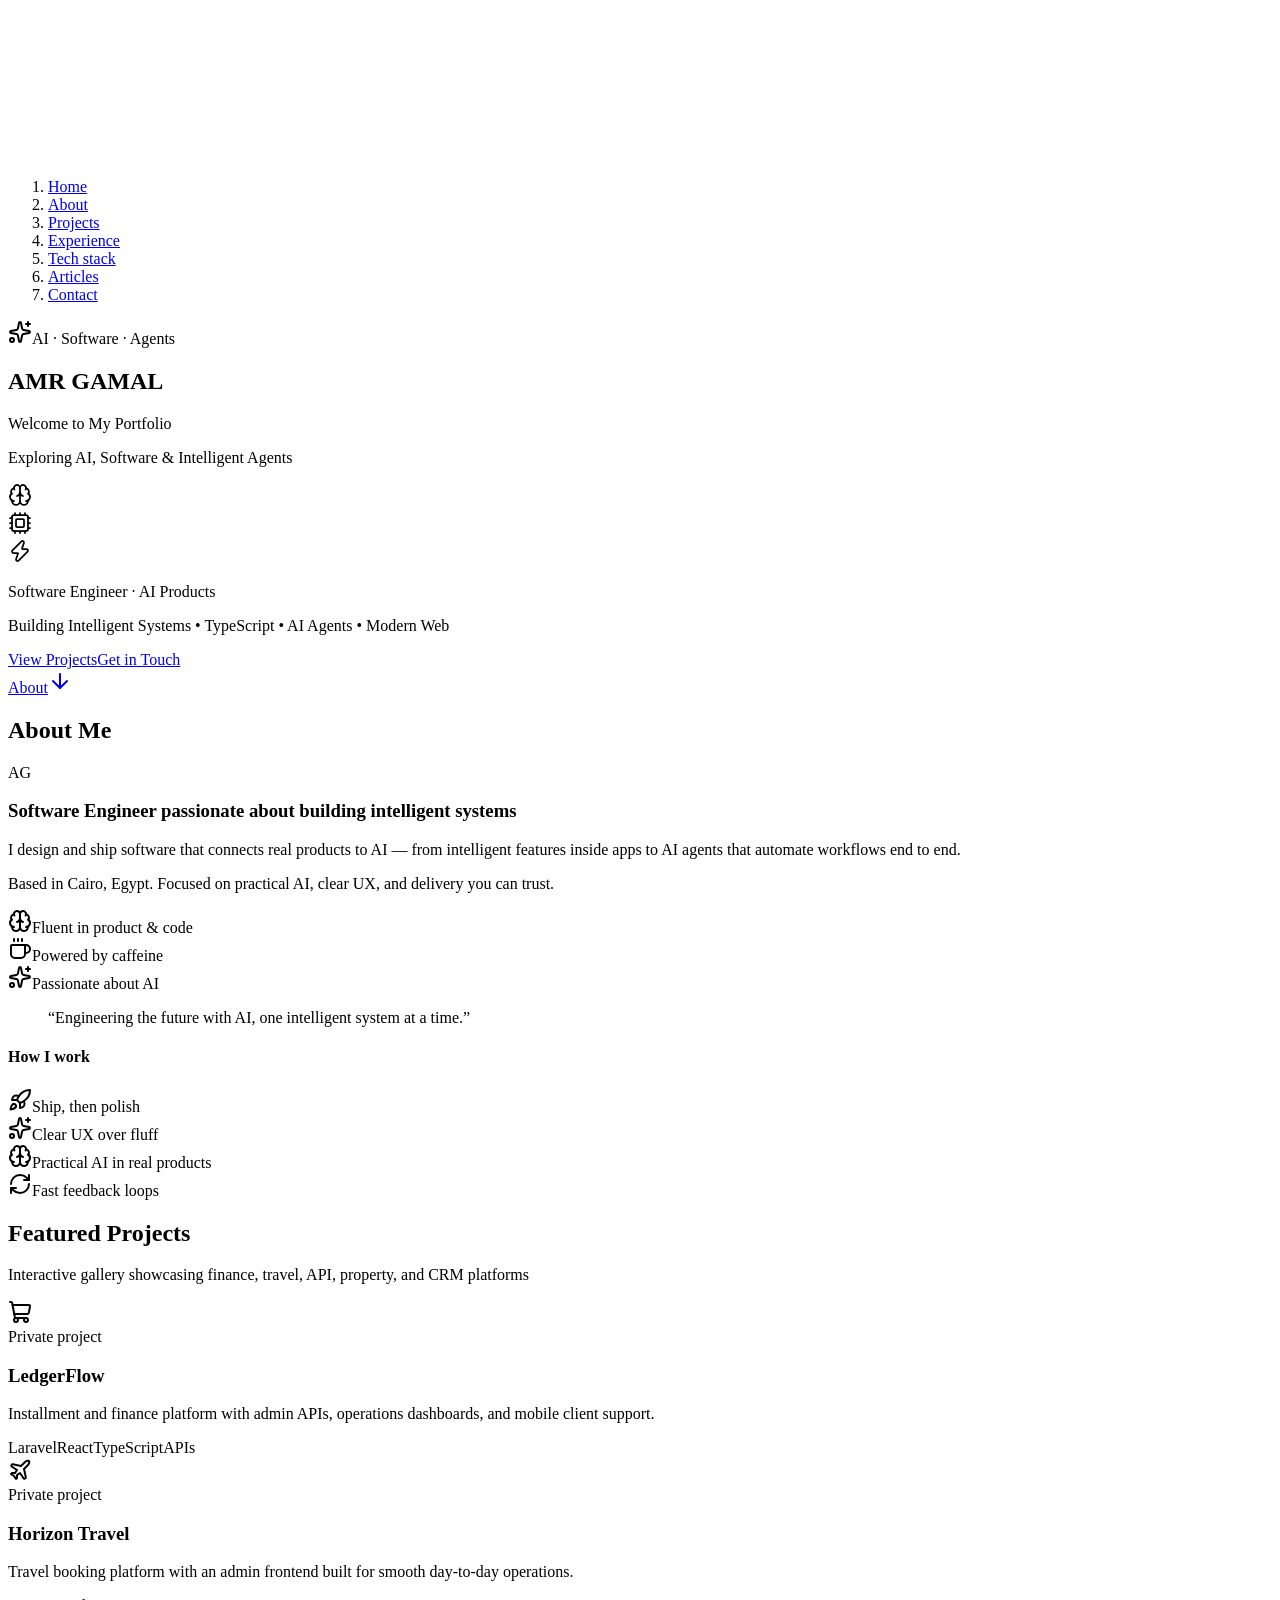
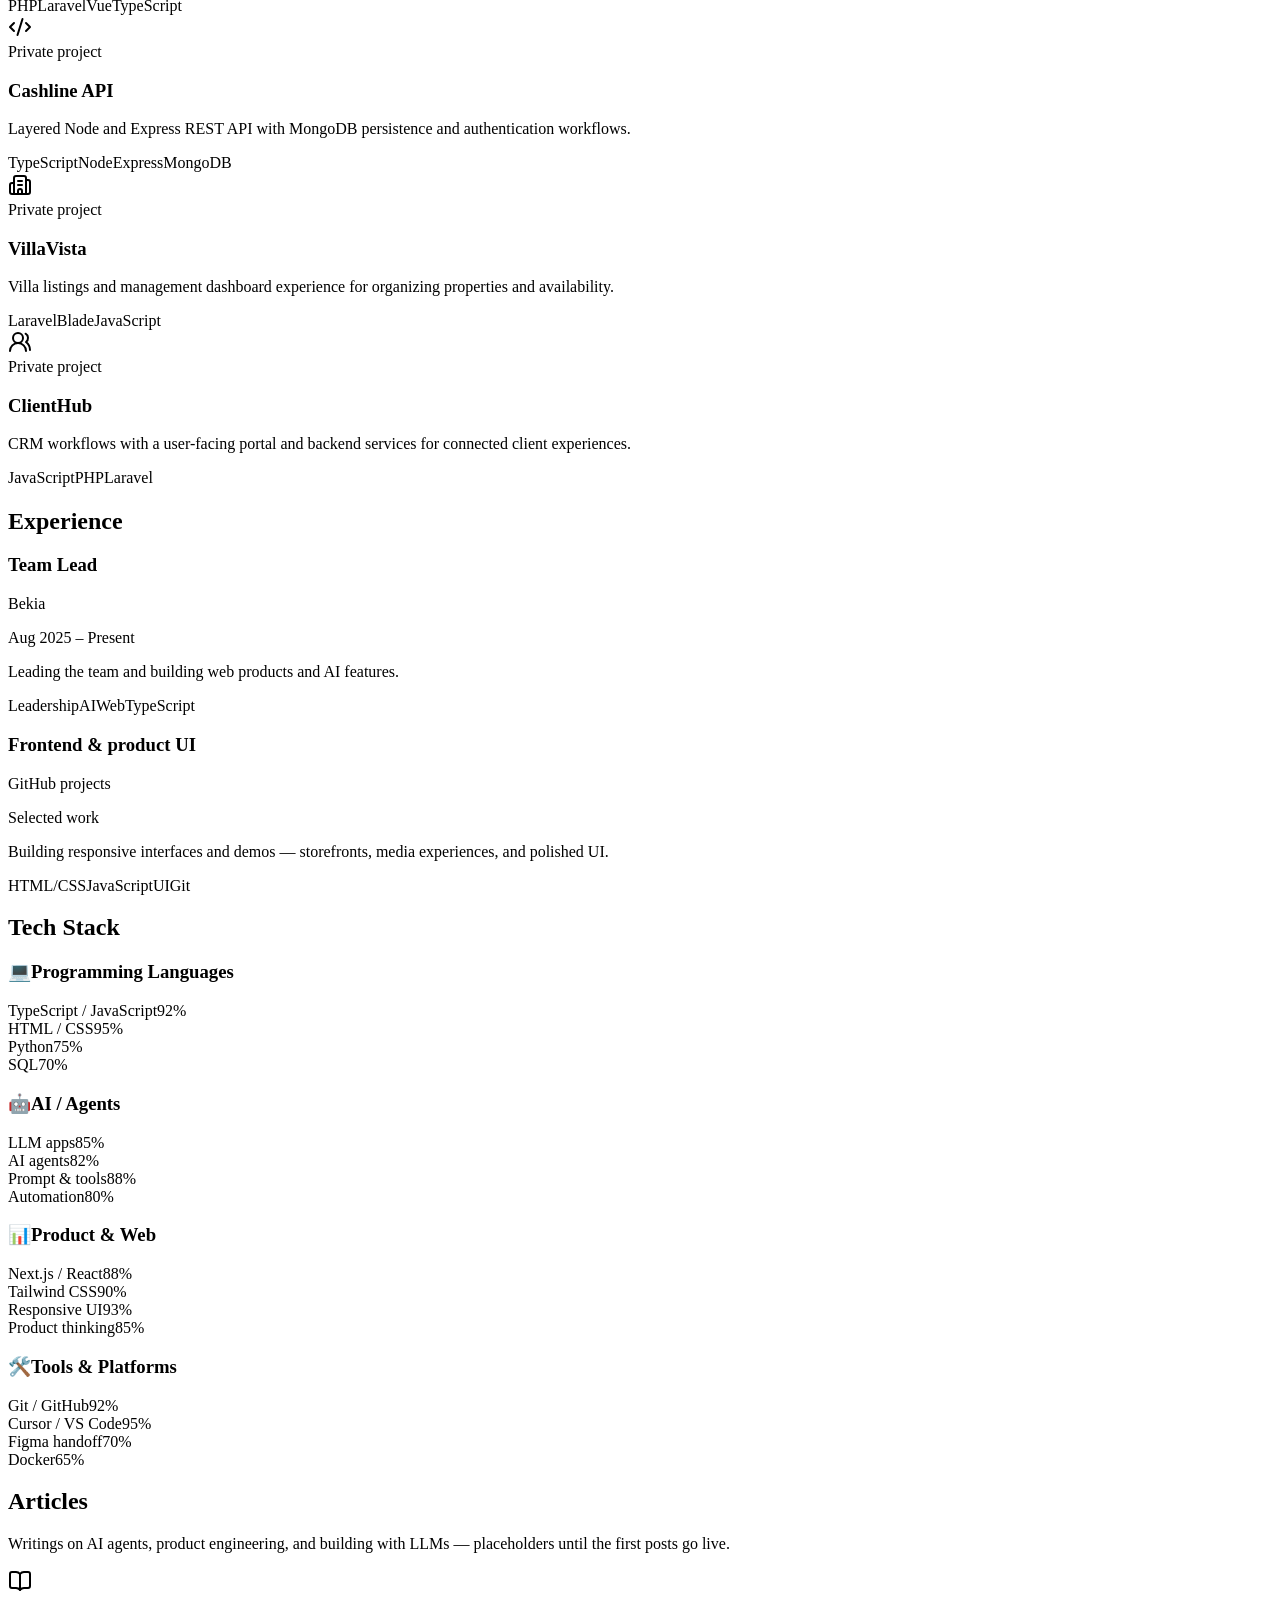
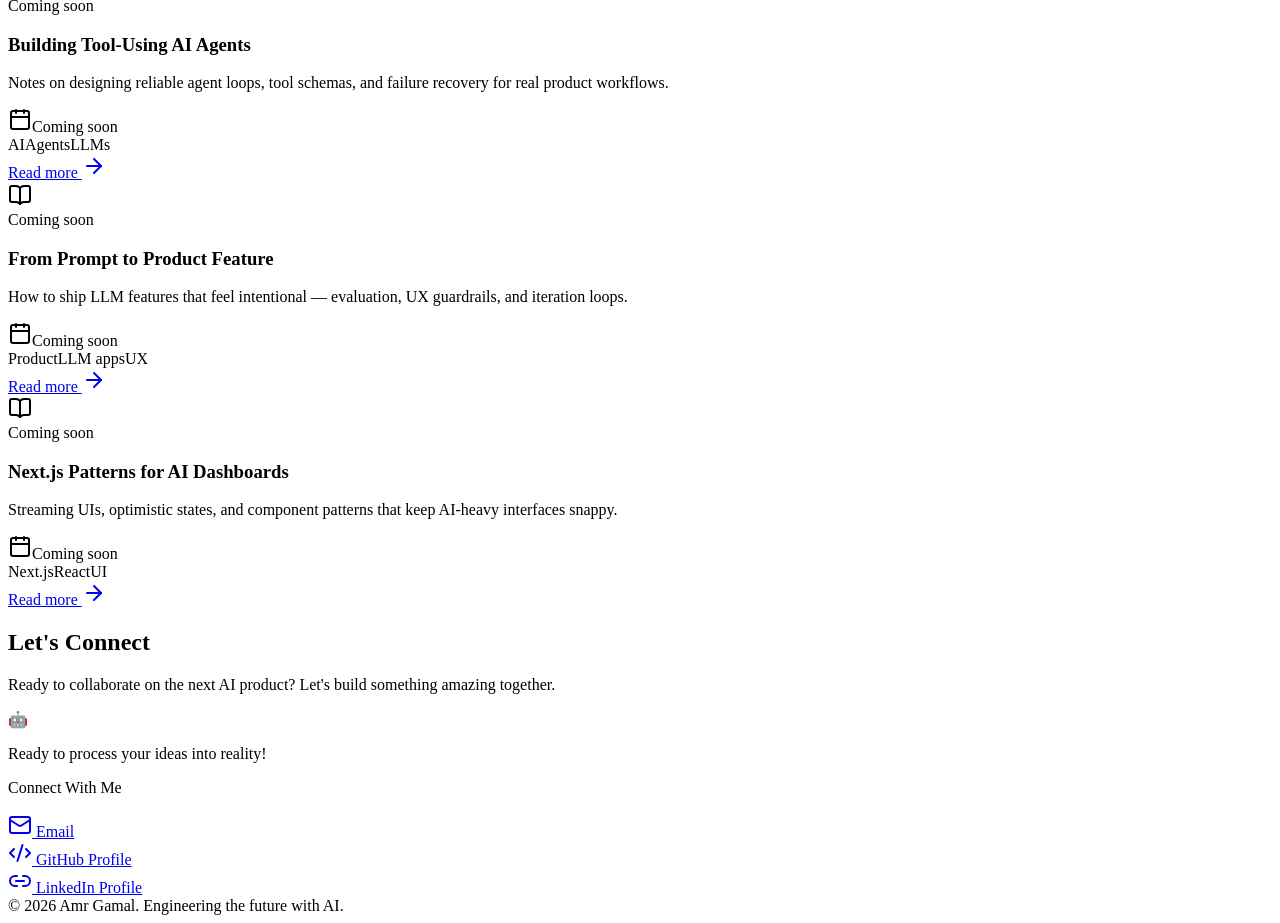
==== commit 2d2e4c2a: "Deploy: aliased private projects on Featured Projects" ====
--- a/index.html
+++ b/index.html
@@ -1 +1 @@
-<!DOCTYPE html><html lang="en"><head><meta charSet="utf-8"/><meta name="viewport" content="width=device-width, initial-scale=1"/><link rel="preload" href="/_next/static/media/83afe278b6a6bb3c-s.p.2bn3s6zvc0dyp.woff2" as="font" crossorigin="" type="font/woff2"/><link rel="stylesheet" href="/_next/static/chunks/37e2zyx0jyz09.css" data-precedence="next"/><link rel="preload" as="script" fetchPriority="low" href="/_next/static/chunks/3l04zcqx63h3y.js"/><script src="/_next/static/chunks/3ifflqp06b3d0.js" async=""></script><script src="/_next/static/chunks/1rj7ns8rte9vc.js" async=""></script><script src="/_next/static/chunks/turbopack-3fx3tsiyp2nq-.js" async=""></script><script src="/_next/static/chunks/3fntmmi971322.js" async=""></script><script src="/_next/static/chunks/2zpwszbjhv076.js" async=""></script><title>Amr Gamal — AI Engineer Portfolio</title><meta name="description" content="Amr Gamal — Software engineer building AI-powered products and AI agents. Cairo, Egypt."/><link rel="icon" href="/favicon.ico?favicon.2vob68tjqpejf.ico" sizes="256x256" type="image/x-icon"/><meta name="next-size-adjust" content=""/><script src="/_next/static/chunks/0cz1d0mv5g_q7.js" noModule=""></script></head><body class="inter_fe8b9d92-module__LINzvG__variable antialiased"><div hidden=""><!--$--><!--/$--></div><canvas aria-hidden="true" class="pointer-events-none fixed inset-0 -z-10 max-w-[100vw] opacity-80"></canvas><nav class="section-dots" aria-label="Page sections"><ol><li><a href="#top" class="section-dot is-active" aria-label="Go to Home" aria-current="location" title="Home"><span aria-hidden="true"></span><span class="section-dot-label">Home</span></a></li><li><a href="#about" class="section-dot" aria-label="Go to About" title="About"><span aria-hidden="true"></span><span class="section-dot-label">About</span></a></li><li><a href="#projects" class="section-dot" aria-label="Go to Projects" title="Projects"><span aria-hidden="true"></span><span class="section-dot-label">Projects</span></a></li><li><a href="#experience" class="section-dot" aria-label="Go to Experience" title="Experience"><span aria-hidden="true"></span><span class="section-dot-label">Experience</span></a></li><li><a href="#stack" class="section-dot" aria-label="Go to Tech stack" title="Tech stack"><span aria-hidden="true"></span><span class="section-dot-label">Tech stack</span></a></li><li><a href="#articles" class="section-dot" aria-label="Go to Articles" title="Articles"><span aria-hidden="true"></span><span class="section-dot-label">Articles</span></a></li><li><a href="#contact" class="section-dot" aria-label="Go to Contact" title="Contact"><span aria-hidden="true"></span><span class="section-dot-label">Contact</span></a></li></ol></nav><div class="relative z-10 min-w-0 overflow-x-clip"><main><section id="top" class="hero-depth relative flex min-h-[100svh] flex-col items-center justify-center overflow-hidden px-4 py-16 text-center sm:px-6 sm:py-20" style="perspective:1200px"><div aria-hidden="true" class="pointer-events-none absolute inset-0 -z-10 opacity-50" style="background:radial-gradient(ellipse 65% 45% at calc(50% + var(--hx, 0) * 40px) calc(35% + var(--hy, 0) * 30px), rgba(96,165,250,0.22), transparent 70%), radial-gradient(ellipse 40% 30% at calc(70% + var(--hx, 0) * -20px) calc(55% + var(--hy, 0) * 15px), rgba(168,85,247,0.14), transparent 65%)"></div><div class="reveal-3d reveal-zoom "><span class="mb-5 inline-flex max-w-full items-center gap-2 rounded-full border border-blue-400/30 bg-blue-500/10 px-3 py-1.5 text-xs font-medium text-blue-300 shadow-[0_8px_24px_rgba(59,130,246,0.15)] sm:mb-6 sm:px-4 sm:text-sm"><svg xmlns="http://www.w3.org/2000/svg" width="24" height="24" viewBox="0 0 24 24" fill="none" stroke="currentColor" stroke-width="2" stroke-linecap="round" stroke-linejoin="round" class="lucide lucide-sparkles lucide-stars h-3.5 w-3.5 shrink-0" aria-hidden="true"><path d="M11.017 2.814a1 1 0 0 1 1.966 0l1.051 5.558a2 2 0 0 0 1.594 1.594l5.558 1.051a1 1 0 0 1 0 1.966l-5.558 1.051a2 2 0 0 0-1.594 1.594l-1.051 5.558a1 1 0 0 1-1.966 0l-1.051-5.558a2 2 0 0 0-1.594-1.594l-5.558-1.051a1 1 0 0 1 0-1.966l5.558-1.051a2 2 0 0 0 1.594-1.594z"></path><path d="M20 2v4"></path><path d="M22 4h-4"></path><circle cx="4" cy="20" r="2"></circle></svg>AI · Software · Agents</span></div><div class="reveal-3d reveal-lift reveal-no-blur "><h1 class="hero-title mb-3 flex flex-wrap items-end justify-center gap-x-[0.08em] text-[2.35rem] font-bold leading-none tracking-[0.12em] text-blue-400 sm:mb-4 sm:text-6xl md:text-7xl" style="transform:translate3d(calc(var(--hx, 0) * -12px), calc(var(--hy, 0) * -8px), 40px)" aria-label="AMR GAMAL"><span class="hero-letter" aria-hidden="true" style="transition-delay:0ms;background-position:0% 50%">A</span><span class="hero-letter" aria-hidden="true" style="transition-delay:12ms;background-position:12.5% 50%">M</span><span class="hero-letter" aria-hidden="true" style="transition-delay:24ms;background-position:25% 50%">R</span><span class="hero-letter-space" aria-hidden="true"> </span><span class="hero-letter" aria-hidden="true" style="transition-delay:48ms;background-position:50% 50%">G</span><span class="hero-letter" aria-hidden="true" style="transition-delay:60ms;background-position:62.5% 50%">A</span><span class="hero-letter" aria-hidden="true" style="transition-delay:72ms;background-position:75% 50%">M</span><span class="hero-letter" aria-hidden="true" style="transition-delay:84ms;background-position:87.5% 50%">A</span><span class="hero-letter" aria-hidden="true" style="transition-delay:96ms;background-position:100% 50%">L</span></h1></div><div class="reveal-3d reveal-lift "><p class="mb-2 text-xl font-bold text-white sm:mb-3 sm:text-2xl md:text-3xl" style="transform:translate3d(calc(var(--hx, 0) * -8px), calc(var(--hy, 0) * -5px), 24px)">Welcome to My Portfolio</p></div><div class="reveal-3d reveal-lift "><p class="mb-6 max-w-md text-base text-gray-300 sm:mb-8 sm:max-w-none sm:text-lg" style="transform:translate3d(calc(var(--hx, 0) * -5px), calc(var(--hy, 0) * -3px), 12px)">Exploring AI, Software &amp; Intelligent Agents</p></div><div class="mb-6 flex items-center justify-center gap-4 sm:mb-8 sm:gap-6"><div class="reveal-3d reveal-zoom "><div class="icon-float flex h-16 w-16 items-center justify-center rounded-full border border-gray-700/50 bg-gray-900/50 text-blue-400 shadow-[0_12px_36px_rgba(59,130,246,0.2)] backdrop-blur-sm transition-shadow duration-300 hover:shadow-[0_20px_48px_rgba(96,165,250,0.4)] sm:h-20 sm:w-20" style="transform:translate3d(calc(var(--hx, 0) * 28px), calc(var(--hy, 0) * 19.599999999999998px), 28px);animation-delay:0s"><svg xmlns="http://www.w3.org/2000/svg" width="24" height="24" viewBox="0 0 24 24" fill="none" stroke="currentColor" stroke-width="1.75" stroke-linecap="round" stroke-linejoin="round" class="lucide lucide-brain h-8 w-8 sm:h-10 sm:w-10" aria-hidden="true"><path d="M12 18V5"></path><path d="M15 13a4.17 4.17 0 0 1-3-4 4.17 4.17 0 0 1-3 4"></path><path d="M17.598 6.5A3 3 0 1 0 12 5a3 3 0 1 0-5.598 1.5"></path><path d="M17.997 5.125a4 4 0 0 1 2.526 5.77"></path><path d="M18 18a4 4 0 0 0 2-7.464"></path><path d="M19.967 17.483A4 4 0 1 1 12 18a4 4 0 1 1-7.967-.517"></path><path d="M6 18a4 4 0 0 1-2-7.464"></path><path d="M6.003 5.125a4 4 0 0 0-2.526 5.77"></path></svg></div></div><div class="reveal-3d reveal-zoom "><div class="icon-float flex h-16 w-16 items-center justify-center rounded-full border border-gray-700/50 bg-gray-900/50 text-blue-400 shadow-[0_12px_36px_rgba(59,130,246,0.2)] backdrop-blur-sm transition-shadow duration-300 hover:shadow-[0_20px_48px_rgba(96,165,250,0.4)] sm:h-20 sm:w-20" style="transform:translate3d(calc(var(--hx, 0) * 40px), calc(var(--hy, 0) * 28px), 40px);animation-delay:0.35s"><svg xmlns="http://www.w3.org/2000/svg" width="24" height="24" viewBox="0 0 24 24" fill="none" stroke="currentColor" stroke-width="1.75" stroke-linecap="round" stroke-linejoin="round" class="lucide lucide-cpu h-8 w-8 sm:h-10 sm:w-10" aria-hidden="true"><path d="M12 20v2"></path><path d="M12 2v2"></path><path d="M17 20v2"></path><path d="M17 2v2"></path><path d="M2 12h2"></path><path d="M2 17h2"></path><path d="M2 7h2"></path><path d="M20 12h2"></path><path d="M20 17h2"></path><path d="M20 7h2"></path><path d="M7 20v2"></path><path d="M7 2v2"></path><rect x="4" y="4" width="16" height="16" rx="2"></rect><rect x="8" y="8" width="8" height="8" rx="1"></rect></svg></div></div><div class="reveal-3d reveal-zoom "><div class="icon-float flex h-16 w-16 items-center justify-center rounded-full border border-gray-700/50 bg-gray-900/50 text-blue-400 shadow-[0_12px_36px_rgba(59,130,246,0.2)] backdrop-blur-sm transition-shadow duration-300 hover:shadow-[0_20px_48px_rgba(96,165,250,0.4)] sm:h-20 sm:w-20" style="transform:translate3d(calc(var(--hx, 0) * 22px), calc(var(--hy, 0) * 15.399999999999999px), 22px);animation-delay:0.7s"><svg xmlns="http://www.w3.org/2000/svg" width="24" height="24" viewBox="0 0 24 24" fill="none" stroke="currentColor" stroke-width="1.75" stroke-linecap="round" stroke-linejoin="round" class="lucide lucide-zap h-8 w-8 sm:h-10 sm:w-10" aria-hidden="true"><path d="M15.914 4a1.5 1.5 0 00-2.474-1.561l-9 9A1.5 1.5 0 005.5 14h4.002a.5.5 0 01.471.666L8.086 20a1.5 1.5 0 002.475 1.56l9-9A1.5 1.5 0 0018.5 10h-3.997a.5.5 0 01-.472-.667z"></path></svg></div></div></div><div class="reveal-3d reveal-lift "><p class="mb-1 px-2 text-sm font-semibold text-white sm:mb-2 sm:text-base">Software Engineer · AI Products</p></div><div class="reveal-3d reveal-lift "><p class="mb-8 max-w-sm px-2 text-sm text-gray-400 sm:mb-10 sm:max-w-none sm:text-base">Building Intelligent Systems • TypeScript • AI Agents • Modern Web</p></div><div class="reveal-3d reveal-lift flex w-full max-w-sm flex-col items-stretch justify-center gap-3 px-2 sm:max-w-none sm:flex-row sm:flex-wrap sm:items-center sm:gap-4 sm:px-0"><a href="#projects" class="btn-lift inline-flex min-h-11 items-center justify-center gap-2 rounded-full bg-gradient-to-r from-blue-500 to-purple-500 px-6 py-3 text-sm font-semibold text-white shadow-[0_12px_32px_rgba(59,130,246,0.35)]">View Projects</a><a href="#contact" class="btn-lift inline-flex min-h-11 items-center justify-center gap-2 rounded-full border border-gray-700/60 bg-gray-900/50 px-6 py-3 text-sm font-semibold text-gray-200 backdrop-blur-sm hover:border-blue-400/50 hover:text-white">Get in Touch</a></div><div class="reveal-3d reveal-lift mt-10 sm:mt-14"><a href="#about" class="nav-link inline-flex flex-col items-center gap-1 text-xs font-medium uppercase tracking-widest text-gray-500 hover:text-blue-400" aria-label="Scroll to About"><span>About</span><svg xmlns="http://www.w3.org/2000/svg" width="24" height="24" viewBox="0 0 24 24" fill="none" stroke="currentColor" stroke-width="2" stroke-linecap="round" stroke-linejoin="round" class="lucide lucide-arrow-down h-4 w-4 animate-bounce motion-reduce:animate-none" aria-hidden="true"><path d="M12 5v14"></path><path d="m19 12-7 7-7-7"></path></svg></a></div></section><section id="about" class="scene-3d overflow-x-clip px-4 py-14 sm:px-6 sm:py-20"><div class="reveal-3d reveal-pop "><h2 class="mb-8 text-center text-3xl font-bold text-white sm:mb-12 sm:text-4xl md:text-5xl">About Me</h2></div><div class="mx-auto grid max-w-5xl items-center gap-8 sm:gap-12 md:grid-cols-[minmax(0,280px)_1fr] lg:grid-cols-[320px_1fr]"><div class="reveal-3d reveal-flip min-w-0 justify-self-center"><div class="relative transform-gpu will-change-transform mx-auto rounded-full" style="transform:perspective(1000px) rotateX(0deg) rotateY(0deg) translateZ(0)"><div class="about-avatar relative mx-auto h-56 w-56 sm:h-72 sm:w-72 md:h-80 md:w-80" style="transform-style:preserve-3d"><div aria-hidden="true" class="about-avatar-glow absolute -inset-4 rounded-full bg-gradient-to-br from-blue-500/30 via-purple-500/20 to-pink-500/25 blur-2xl motion-reduce:animate-none sm:-inset-6"></div><div class="about-avatar-ring absolute -inset-2 rounded-full border-2 border-dashed border-blue-400/50 motion-reduce:animate-none sm:-inset-3"></div><div class="about-avatar-ring-reverse absolute -inset-4 rounded-full border border-dotted border-purple-400/30 motion-reduce:animate-none sm:-inset-6"></div><div class="about-avatar-float relative h-full w-full overflow-hidden rounded-full border-4 border-blue-400/40 bg-gradient-to-br from-blue-500/25 to-purple-500/25 p-1.5 shadow-[0_24px_70px_rgba(59,130,246,0.45)] backdrop-blur-sm motion-reduce:animate-none sm:p-2" style="transform:translateZ(40px)"><div aria-label="Amr Gamal initials" class="grid h-full w-full place-items-center rounded-full bg-gray-900/85 text-5xl font-bold tracking-wider text-white shadow-inner sm:text-6xl">AG</div></div></div><div aria-hidden="true" class="pointer-events-none absolute inset-0 z-20 rounded-[inherit] mix-blend-soft-light transition-opacity duration-300" style="opacity:0;background:radial-gradient(circle at 50% 50%, rgba(255,255,255,0.55) 0%, rgba(147,197,253,0.15) 35%, transparent 60%)"></div></div></div><div class="about-content min-w-0"><div class="reveal-3d reveal-flip "><h3 class="mb-3 text-xl font-bold text-white sm:mb-4 sm:text-2xl">Software Engineer passionate about building intelligent systems</h3></div><div class="reveal-3d reveal-tilt-right "><p class="mb-4 text-[15px] leading-relaxed text-gray-300 sm:text-base">I design and ship software that connects real products to AI — from intelligent features inside apps to AI agents that automate workflows end to end.</p></div><div class="reveal-3d reveal-tilt-right "><p class="mb-6 text-[15px] leading-relaxed text-gray-300 sm:text-base">Based in Cairo, Egypt. Focused on practical AI, clear UX, and delivery you can trust.</p></div><div class="mb-6 flex flex-col gap-3 sm:flex-row sm:flex-wrap"><div class="reveal-3d reveal-pop "><div class="about-pill flex min-h-11 items-center gap-2 rounded-full border px-4 py-2.5 text-sm text-gray-200 shadow-[0_8px_24px_rgba(0,0,0,0.25)] border-blue-400/40 bg-blue-500/10"><svg xmlns="http://www.w3.org/2000/svg" width="24" height="24" viewBox="0 0 24 24" fill="none" stroke="currentColor" stroke-width="2" stroke-linecap="round" stroke-linejoin="round" class="lucide lucide-brain h-4 w-4 shrink-0 text-blue-400" aria-hidden="true"><path d="M12 18V5"></path><path d="M15 13a4.17 4.17 0 0 1-3-4 4.17 4.17 0 0 1-3 4"></path><path d="M17.598 6.5A3 3 0 1 0 12 5a3 3 0 1 0-5.598 1.5"></path><path d="M17.997 5.125a4 4 0 0 1 2.526 5.77"></path><path d="M18 18a4 4 0 0 0 2-7.464"></path><path d="M19.967 17.483A4 4 0 1 1 12 18a4 4 0 1 1-7.967-.517"></path><path d="M6 18a4 4 0 0 1-2-7.464"></path><path d="M6.003 5.125a4 4 0 0 0-2.526 5.77"></path></svg>Fluent in product &amp; code</div></div><div class="reveal-3d reveal-pop "><div class="about-pill flex min-h-11 items-center gap-2 rounded-full border px-4 py-2.5 text-sm text-gray-200 shadow-[0_8px_24px_rgba(0,0,0,0.25)] border-purple-400/40 bg-purple-500/10"><svg xmlns="http://www.w3.org/2000/svg" width="24" height="24" viewBox="0 0 24 24" fill="none" stroke="currentColor" stroke-width="2" stroke-linecap="round" stroke-linejoin="round" class="lucide lucide-coffee h-4 w-4 shrink-0 text-purple-400" aria-hidden="true"><path d="M10 2v2"></path><path d="M14 2v2"></path><path d="M16 8a1 1 0 0 1 1 1v8a4 4 0 0 1-4 4H7a4 4 0 0 1-4-4V9a1 1 0 0 1 1-1h14a4 4 0 1 1 0 8h-1"></path><path d="M6 2v2"></path></svg>Powered by caffeine</div></div><div class="reveal-3d reveal-pop "><div class="about-pill flex min-h-11 items-center gap-2 rounded-full border px-4 py-2.5 text-sm text-gray-200 shadow-[0_8px_24px_rgba(0,0,0,0.25)] border-pink-400/40 bg-pink-500/10"><svg xmlns="http://www.w3.org/2000/svg" width="24" height="24" viewBox="0 0 24 24" fill="none" stroke="currentColor" stroke-width="2" stroke-linecap="round" stroke-linejoin="round" class="lucide lucide-sparkles lucide-stars h-4 w-4 shrink-0 text-pink-400" aria-hidden="true"><path d="M11.017 2.814a1 1 0 0 1 1.966 0l1.051 5.558a2 2 0 0 0 1.594 1.594l5.558 1.051a1 1 0 0 1 0 1.966l-5.558 1.051a2 2 0 0 0-1.594 1.594l-1.051 5.558a1 1 0 0 1-1.966 0l-1.051-5.558a2 2 0 0 0-1.594-1.594l-5.558-1.051a1 1 0 0 1 0-1.966l5.558-1.051a2 2 0 0 0 1.594-1.594z"></path><path d="M20 2v4"></path><path d="M22 4h-4"></path><circle cx="4" cy="20" r="2"></circle></svg>Passionate about AI</div></div></div><div class="reveal-3d reveal-flip "><div class="relative transform-gpu will-change-transform rounded-xl" style="transform:perspective(1000px) rotateX(0deg) rotateY(0deg) translateZ(0)"><blockquote class="about-quote card-surface rounded-xl border border-gray-700/50 bg-gray-900/50 p-4 text-[15px] italic leading-relaxed text-gray-300 shadow-[0_16px_40px_rgba(0,0,0,0.4)] backdrop-blur-sm sm:text-base">“Engineering the future with AI, one intelligent system at a time.”</blockquote><div aria-hidden="true" class="pointer-events-none absolute inset-0 z-20 rounded-[inherit] mix-blend-soft-light transition-opacity duration-300" style="opacity:0;background:radial-gradient(circle at 50% 50%, rgba(255,255,255,0.55) 0%, rgba(147,197,253,0.15) 35%, transparent 60%)"></div></div></div><div class="mt-8"><div class="reveal-3d reveal-pop "><h4 class="mb-3 text-sm font-semibold uppercase tracking-[0.18em] text-blue-300">How I work</h4></div><div class="grid grid-cols-1 gap-3 sm:grid-cols-2"><div class="reveal-3d reveal-lift "><div class="relative transform-gpu will-change-transform h-full rounded-xl" style="transform:perspective(1000px) rotateX(0deg) rotateY(0deg) translateZ(0)"><div class="card-surface flex min-h-12 items-center gap-2.5 rounded-xl border border-gray-700/50 bg-gray-900/40 px-3.5 py-3 text-sm text-gray-200 shadow-[0_10px_26px_rgba(0,0,0,0.25)] backdrop-blur-sm transition-colors hover:border-blue-400/40"><svg xmlns="http://www.w3.org/2000/svg" width="24" height="24" viewBox="0 0 24 24" fill="none" stroke="currentColor" stroke-width="2" stroke-linecap="round" stroke-linejoin="round" class="lucide lucide-rocket h-4 w-4 shrink-0 text-purple-300" aria-hidden="true"><path d="M12 15v5s3.03-.55 4-2c1.08-1.62 0-5 0-5"></path><path d="M4.5 16.5c-1.5 1.26-2 5-2 5s3.74-.5 5-2c.71-.84.7-2.13-.09-2.91a2.18 2.18 0 0 0-2.91-.09"></path><path d="M9 12a22 22 0 0 1 2-3.95A12.88 12.88 0 0 1 22 2c0 2.72-.78 7.5-6 11a22.4 22.4 0 0 1-4 2z"></path><path d="M9 12H4s.55-3.03 2-4c1.62-1.08 5 .05 5 .05"></path></svg><span>Ship, then polish</span></div><div aria-hidden="true" class="pointer-events-none absolute inset-0 z-20 rounded-[inherit] mix-blend-soft-light transition-opacity duration-300" style="opacity:0;background:radial-gradient(circle at 50% 50%, rgba(255,255,255,0.55) 0%, rgba(147,197,253,0.15) 35%, transparent 60%)"></div></div></div><div class="reveal-3d reveal-lift "><div class="relative transform-gpu will-change-transform h-full rounded-xl" style="transform:perspective(1000px) rotateX(0deg) rotateY(0deg) translateZ(0)"><div class="card-surface flex min-h-12 items-center gap-2.5 rounded-xl border border-gray-700/50 bg-gray-900/40 px-3.5 py-3 text-sm text-gray-200 shadow-[0_10px_26px_rgba(0,0,0,0.25)] backdrop-blur-sm transition-colors hover:border-blue-400/40"><svg xmlns="http://www.w3.org/2000/svg" width="24" height="24" viewBox="0 0 24 24" fill="none" stroke="currentColor" stroke-width="2" stroke-linecap="round" stroke-linejoin="round" class="lucide lucide-sparkles lucide-stars h-4 w-4 shrink-0 text-purple-300" aria-hidden="true"><path d="M11.017 2.814a1 1 0 0 1 1.966 0l1.051 5.558a2 2 0 0 0 1.594 1.594l5.558 1.051a1 1 0 0 1 0 1.966l-5.558 1.051a2 2 0 0 0-1.594 1.594l-1.051 5.558a1 1 0 0 1-1.966 0l-1.051-5.558a2 2 0 0 0-1.594-1.594l-5.558-1.051a1 1 0 0 1 0-1.966l5.558-1.051a2 2 0 0 0 1.594-1.594z"></path><path d="M20 2v4"></path><path d="M22 4h-4"></path><circle cx="4" cy="20" r="2"></circle></svg><span>Clear UX over fluff</span></div><div aria-hidden="true" class="pointer-events-none absolute inset-0 z-20 rounded-[inherit] mix-blend-soft-light transition-opacity duration-300" style="opacity:0;background:radial-gradient(circle at 50% 50%, rgba(255,255,255,0.55) 0%, rgba(147,197,253,0.15) 35%, transparent 60%)"></div></div></div><div class="reveal-3d reveal-lift "><div class="relative transform-gpu will-change-transform h-full rounded-xl" style="transform:perspective(1000px) rotateX(0deg) rotateY(0deg) translateZ(0)"><div class="card-surface flex min-h-12 items-center gap-2.5 rounded-xl border border-gray-700/50 bg-gray-900/40 px-3.5 py-3 text-sm text-gray-200 shadow-[0_10px_26px_rgba(0,0,0,0.25)] backdrop-blur-sm transition-colors hover:border-blue-400/40"><svg xmlns="http://www.w3.org/2000/svg" width="24" height="24" viewBox="0 0 24 24" fill="none" stroke="currentColor" stroke-width="2" stroke-linecap="round" stroke-linejoin="round" class="lucide lucide-brain h-4 w-4 shrink-0 text-purple-300" aria-hidden="true"><path d="M12 18V5"></path><path d="M15 13a4.17 4.17 0 0 1-3-4 4.17 4.17 0 0 1-3 4"></path><path d="M17.598 6.5A3 3 0 1 0 12 5a3 3 0 1 0-5.598 1.5"></path><path d="M17.997 5.125a4 4 0 0 1 2.526 5.77"></path><path d="M18 18a4 4 0 0 0 2-7.464"></path><path d="M19.967 17.483A4 4 0 1 1 12 18a4 4 0 1 1-7.967-.517"></path><path d="M6 18a4 4 0 0 1-2-7.464"></path><path d="M6.003 5.125a4 4 0 0 0-2.526 5.77"></path></svg><span>Practical AI in real products</span></div><div aria-hidden="true" class="pointer-events-none absolute inset-0 z-20 rounded-[inherit] mix-blend-soft-light transition-opacity duration-300" style="opacity:0;background:radial-gradient(circle at 50% 50%, rgba(255,255,255,0.55) 0%, rgba(147,197,253,0.15) 35%, transparent 60%)"></div></div></div><div class="reveal-3d reveal-lift "><div class="relative transform-gpu will-change-transform h-full rounded-xl" style="transform:perspective(1000px) rotateX(0deg) rotateY(0deg) translateZ(0)"><div class="card-surface flex min-h-12 items-center gap-2.5 rounded-xl border border-gray-700/50 bg-gray-900/40 px-3.5 py-3 text-sm text-gray-200 shadow-[0_10px_26px_rgba(0,0,0,0.25)] backdrop-blur-sm transition-colors hover:border-blue-400/40"><svg xmlns="http://www.w3.org/2000/svg" width="24" height="24" viewBox="0 0 24 24" fill="none" stroke="currentColor" stroke-width="2" stroke-linecap="round" stroke-linejoin="round" class="lucide lucide-refresh-cw h-4 w-4 shrink-0 text-purple-300" aria-hidden="true"><path d="M3 12a9 9 0 0 1 9-9 9.75 9.75 0 0 1 6.74 2.74L21 8"></path><path d="M21 3v5h-5"></path><path d="M21 12a9 9 0 0 1-9 9 9.75 9.75 0 0 1-6.74-2.74L3 16"></path><path d="M8 16H3v5"></path></svg><span>Fast feedback loops</span></div><div aria-hidden="true" class="pointer-events-none absolute inset-0 z-20 rounded-[inherit] mix-blend-soft-light transition-opacity duration-300" style="opacity:0;background:radial-gradient(circle at 50% 50%, rgba(255,255,255,0.55) 0%, rgba(147,197,253,0.15) 35%, transparent 60%)"></div></div></div></div></div></div></div></section><section id="projects" class="scene-3d overflow-x-clip px-4 py-14 sm:px-6 sm:py-20"><div class="reveal-3d reveal-lift "><div class="mb-3 text-center sm:mb-4"><h2 class="mb-4 bg-gradient-to-r from-purple-400 to-pink-400 bg-clip-text text-3xl font-bold text-transparent sm:mb-6 sm:text-4xl md:text-5xl">Featured Projects</h2></div></div><div class="reveal-3d reveal-lift "><p class="mx-auto mb-10 max-w-2xl px-1 text-center text-sm text-gray-400 sm:mb-16 sm:text-base">Interactive gallery showcasing AI and software projects that push what&#x27;s possible</p></div><div class="mx-auto grid max-w-6xl grid-cols-1 gap-6 sm:gap-8 md:grid-cols-2 lg:grid-cols-3"><div class="reveal-3d reveal-tilt-left min-w-0"><div class="relative transform-gpu will-change-transform h-full rounded-xl" style="transform:perspective(1000px) rotateX(0deg) rotateY(0deg) translateZ(0)"><article class="card-surface group relative h-full overflow-hidden rounded-xl border border-gray-700/50 bg-gray-900/50 p-5 shadow-[0_8px_30px_rgba(0,0,0,0.35)] backdrop-blur-sm transition-[border-color,box-shadow] duration-300 hover:border-blue-400/60 hover:shadow-[0_20px_50px_rgba(59,130,246,0.18)] sm:p-6"><div class="pointer-events-none absolute inset-0 bg-gradient-to-br from-blue-500/0 via-purple-500/0 to-pink-400/0 opacity-0 transition-opacity duration-300 group-hover:from-blue-500/10 group-hover:via-purple-500/5 group-hover:to-pink-400/10 group-hover:opacity-100"></div><div class="relative z-10"><div class="mb-4 flex items-start justify-between gap-3"><div class="flex h-11 w-11 shrink-0 items-center justify-center rounded-full shadow-[0_8px_20px_rgba(59,130,246,0.2)] sm:h-12 sm:w-12 bg-gradient-to-br from-blue-500/30 to-blue-400/10 text-blue-400" style="transform:translateZ(28px)"><svg xmlns="http://www.w3.org/2000/svg" width="24" height="24" viewBox="0 0 24 24" fill="none" stroke="currentColor" stroke-width="2" stroke-linecap="round" stroke-linejoin="round" class="lucide lucide-shopping-cart h-5 w-5 sm:h-6 sm:w-6" aria-hidden="true"><path d="m2.05 2.05 1.099-.028a1 1 0 0 1 1.008.815l2.69 14.347A1 1 0 0 0 7.83 18H18"></path><path d="M4.563 5h16.435a1 1 0 0 1 .981 1.204l-1.026 6.226A2 2 0 0 1 18.962 14H6.25"></path><circle cx="18" cy="20" r="2"></circle><circle cx="8" cy="20" r="2"></circle></svg></div><div class="flex gap-2"><a href="https://github.com/amrgamal194/E-commarce" target="_blank" rel="noopener noreferrer" class="btn-lift flex min-h-10 min-w-10 items-center justify-center rounded-lg border border-gray-700/50 p-2 text-gray-400 hover:text-white" aria-label="External"><svg xmlns="http://www.w3.org/2000/svg" width="24" height="24" viewBox="0 0 24 24" fill="none" stroke="currentColor" stroke-width="2" stroke-linecap="round" stroke-linejoin="round" class="lucide lucide-external-link h-4 w-4" aria-hidden="true"><path d="M15 3h6v6"></path><path d="M10 14 21 3"></path><path d="M18 13v6a2 2 0 0 1-2 2H5a2 2 0 0 1-2-2V8a2 2 0 0 1 2-2h6"></path></svg></a><a href="https://github.com/amrgamal194/E-commarce" target="_blank" rel="noopener noreferrer" class="btn-lift flex min-h-10 min-w-10 items-center justify-center rounded-lg border border-gray-700/50 p-2 text-gray-400 hover:text-white" aria-label="GitHub"><svg xmlns="http://www.w3.org/2000/svg" width="24" height="24" viewBox="0 0 24 24" fill="none" stroke="currentColor" stroke-width="2" stroke-linecap="round" stroke-linejoin="round" class="lucide lucide-code-xml lucide-code-2 h-4 w-4" aria-hidden="true"><path d="m18 16 4-4-4-4"></path><path d="m6 8-4 4 4 4"></path><path d="m14.5 4-5 16"></path></svg></a></div></div><h3 class="mb-2 text-lg font-semibold text-white transition-colors duration-300 group-hover:text-blue-400">E-commerce</h3><p class="mb-4 text-sm leading-relaxed text-gray-400 md:min-h-[4.5rem]">Storefront UI built with HTML/CSS, with clean shopping flows.</p><div class="flex flex-wrap gap-2"><span class="rounded-full border border-blue-400/30 bg-blue-500/10 px-3 py-1 text-sm text-blue-300">HTML</span><span class="rounded-full border border-blue-400/30 bg-blue-500/10 px-3 py-1 text-sm text-blue-300">CSS</span><span class="rounded-full border border-blue-400/30 bg-blue-500/10 px-3 py-1 text-sm text-blue-300">UI</span></div></div></article><div aria-hidden="true" class="pointer-events-none absolute inset-0 z-20 rounded-[inherit] mix-blend-soft-light transition-opacity duration-300" style="opacity:0;background:radial-gradient(circle at 50% 50%, rgba(255,255,255,0.55) 0%, rgba(147,197,253,0.15) 35%, transparent 60%)"></div></div></div><div class="reveal-3d reveal-zoom min-w-0"><div class="relative transform-gpu will-change-transform h-full rounded-xl" style="transform:perspective(1000px) rotateX(0deg) rotateY(0deg) translateZ(0)"><article class="card-surface group relative h-full overflow-hidden rounded-xl border border-gray-700/50 bg-gray-900/50 p-5 shadow-[0_8px_30px_rgba(0,0,0,0.35)] backdrop-blur-sm transition-[border-color,box-shadow] duration-300 hover:border-blue-400/60 hover:shadow-[0_20px_50px_rgba(59,130,246,0.18)] sm:p-6"><div class="pointer-events-none absolute inset-0 bg-gradient-to-br from-blue-500/0 via-purple-500/0 to-pink-400/0 opacity-0 transition-opacity duration-300 group-hover:from-blue-500/10 group-hover:via-purple-500/5 group-hover:to-pink-400/10 group-hover:opacity-100"></div><div class="relative z-10"><div class="mb-4 flex items-start justify-between gap-3"><div class="flex h-11 w-11 shrink-0 items-center justify-center rounded-full shadow-[0_8px_20px_rgba(59,130,246,0.2)] sm:h-12 sm:w-12 bg-gradient-to-br from-purple-500/30 to-pink-400/10 text-purple-400" style="transform:translateZ(28px)"><svg xmlns="http://www.w3.org/2000/svg" width="24" height="24" viewBox="0 0 24 24" fill="none" stroke="currentColor" stroke-width="2" stroke-linecap="round" stroke-linejoin="round" class="lucide lucide-gamepad-2 h-5 w-5 sm:h-6 sm:w-6" aria-hidden="true"><line x1="6" x2="10" y1="11" y2="11"></line><line x1="8" x2="8" y1="9" y2="13"></line><line x1="15" x2="15.01" y1="12" y2="12"></line><line x1="18" x2="18.01" y1="10" y2="10"></line><path d="M17.32 5H6.68a4 4 0 0 0-3.978 3.59c-.006.052-.01.101-.017.152C2.604 9.416 2 14.456 2 16a3 3 0 0 0 3 3c1 0 1.5-.5 2-1l1.414-1.414A2 2 0 0 1 9.828 16h4.344a2 2 0 0 1 1.414.586L17 18c.5.5 1 1 2 1a3 3 0 0 0 3-3c0-1.545-.604-6.584-.685-7.258-.007-.05-.011-.1-.017-.151A4 4 0 0 0 17.32 5z"></path></svg></div><div class="flex gap-2"><a href="https://github.com/amrgamal194/video" target="_blank" rel="noopener noreferrer" class="btn-lift flex min-h-10 min-w-10 items-center justify-center rounded-lg border border-gray-700/50 p-2 text-gray-400 hover:text-white" aria-label="External"><svg xmlns="http://www.w3.org/2000/svg" width="24" height="24" viewBox="0 0 24 24" fill="none" stroke="currentColor" stroke-width="2" stroke-linecap="round" stroke-linejoin="round" class="lucide lucide-external-link h-4 w-4" aria-hidden="true"><path d="M15 3h6v6"></path><path d="M10 14 21 3"></path><path d="M18 13v6a2 2 0 0 1-2 2H5a2 2 0 0 1-2-2V8a2 2 0 0 1 2-2h6"></path></svg></a><a href="https://github.com/amrgamal194/video" target="_blank" rel="noopener noreferrer" class="btn-lift flex min-h-10 min-w-10 items-center justify-center rounded-lg border border-gray-700/50 p-2 text-gray-400 hover:text-white" aria-label="GitHub"><svg xmlns="http://www.w3.org/2000/svg" width="24" height="24" viewBox="0 0 24 24" fill="none" stroke="currentColor" stroke-width="2" stroke-linecap="round" stroke-linejoin="round" class="lucide lucide-code-xml lucide-code-2 h-4 w-4" aria-hidden="true"><path d="m18 16 4-4-4-4"></path><path d="m6 8-4 4 4 4"></path><path d="m14.5 4-5 16"></path></svg></a></div></div><h3 class="mb-2 text-lg font-semibold text-white transition-colors duration-300 group-hover:text-blue-400">Video demos</h3><p class="mb-4 text-sm leading-relaxed text-gray-400 md:min-h-[4.5rem]">A collection of media and demo clips for showcasing projects and experiences.</p><div class="flex flex-wrap gap-2"><span class="rounded-full border border-blue-400/30 bg-blue-500/10 px-3 py-1 text-sm text-blue-300">Media</span><span class="rounded-full border border-blue-400/30 bg-blue-500/10 px-3 py-1 text-sm text-blue-300">Demo</span><span class="rounded-full border border-blue-400/30 bg-blue-500/10 px-3 py-1 text-sm text-blue-300">GitHub</span></div></div></article><div aria-hidden="true" class="pointer-events-none absolute inset-0 z-20 rounded-[inherit] mix-blend-soft-light transition-opacity duration-300" style="opacity:0;background:radial-gradient(circle at 50% 50%, rgba(255,255,255,0.55) 0%, rgba(147,197,253,0.15) 35%, transparent 60%)"></div></div></div><div class="reveal-3d reveal-tilt-right min-w-0"><div class="relative transform-gpu will-change-transform h-full rounded-xl" style="transform:perspective(1000px) rotateX(0deg) rotateY(0deg) translateZ(0)"><article class="card-surface group relative h-full overflow-hidden rounded-xl border border-gray-700/50 bg-gray-900/50 p-5 shadow-[0_8px_30px_rgba(0,0,0,0.35)] backdrop-blur-sm transition-[border-color,box-shadow] duration-300 hover:border-blue-400/60 hover:shadow-[0_20px_50px_rgba(59,130,246,0.18)] sm:p-6"><div class="pointer-events-none absolute inset-0 bg-gradient-to-br from-blue-500/0 via-purple-500/0 to-pink-400/0 opacity-0 transition-opacity duration-300 group-hover:from-blue-500/10 group-hover:via-purple-500/5 group-hover:to-pink-400/10 group-hover:opacity-100"></div><div class="relative z-10"><div class="mb-4 flex items-start justify-between gap-3"><div class="flex h-11 w-11 shrink-0 items-center justify-center rounded-full shadow-[0_8px_20px_rgba(59,130,246,0.2)] sm:h-12 sm:w-12 bg-gradient-to-br from-pink-400/30 to-purple-500/10 text-pink-400" style="transform:translateZ(28px)"><svg xmlns="http://www.w3.org/2000/svg" width="24" height="24" viewBox="0 0 24 24" fill="none" stroke="currentColor" stroke-width="2" stroke-linecap="round" stroke-linejoin="round" class="lucide lucide-bot h-5 w-5 sm:h-6 sm:w-6" aria-hidden="true"><path d="M12 8V4H8"></path><rect width="16" height="12" x="4" y="8" rx="2"></rect><path d="M2 14h2"></path><path d="M20 14h2"></path><path d="M15 13v2"></path><path d="M9 13v2"></path></svg></div><div class="flex gap-2"><a href="https://github.com/amrgamal194" target="_blank" rel="noopener noreferrer" class="btn-lift flex min-h-10 min-w-10 items-center justify-center rounded-lg border border-gray-700/50 p-2 text-gray-400 hover:text-white" aria-label="External"><svg xmlns="http://www.w3.org/2000/svg" width="24" height="24" viewBox="0 0 24 24" fill="none" stroke="currentColor" stroke-width="2" stroke-linecap="round" stroke-linejoin="round" class="lucide lucide-external-link h-4 w-4" aria-hidden="true"><path d="M15 3h6v6"></path><path d="M10 14 21 3"></path><path d="M18 13v6a2 2 0 0 1-2 2H5a2 2 0 0 1-2-2V8a2 2 0 0 1 2-2h6"></path></svg></a><a href="https://github.com/amrgamal194" target="_blank" rel="noopener noreferrer" class="btn-lift flex min-h-10 min-w-10 items-center justify-center rounded-lg border border-gray-700/50 p-2 text-gray-400 hover:text-white" aria-label="GitHub"><svg xmlns="http://www.w3.org/2000/svg" width="24" height="24" viewBox="0 0 24 24" fill="none" stroke="currentColor" stroke-width="2" stroke-linecap="round" stroke-linejoin="round" class="lucide lucide-code-xml lucide-code-2 h-4 w-4" aria-hidden="true"><path d="m18 16 4-4-4-4"></path><path d="m6 8-4 4 4 4"></path><path d="m14.5 4-5 16"></path></svg></a></div></div><h3 class="mb-2 text-lg font-semibold text-white transition-colors duration-300 group-hover:text-blue-400">AI agents track</h3><p class="mb-4 text-sm leading-relaxed text-gray-400 md:min-h-[4.5rem]">Profile-level exploration of AI agents, tool use, and automation ideas.</p><div class="flex flex-wrap gap-2"><span class="rounded-full border border-blue-400/30 bg-blue-500/10 px-3 py-1 text-sm text-blue-300">AI</span><span class="rounded-full border border-blue-400/30 bg-blue-500/10 px-3 py-1 text-sm text-blue-300">Agents</span><span class="rounded-full border border-blue-400/30 bg-blue-500/10 px-3 py-1 text-sm text-blue-300">LLMs</span></div></div></article><div aria-hidden="true" class="pointer-events-none absolute inset-0 z-20 rounded-[inherit] mix-blend-soft-light transition-opacity duration-300" style="opacity:0;background:radial-gradient(circle at 50% 50%, rgba(255,255,255,0.55) 0%, rgba(147,197,253,0.15) 35%, transparent 60%)"></div></div></div></div></section><section id="experience" class="scene-3d overflow-x-clip px-4 py-14 sm:px-6 sm:py-20"><div class="reveal-3d reveal-lift "><h2 class="mb-8 text-center text-3xl font-bold text-white sm:mb-12 sm:text-4xl md:text-5xl">Experience</h2></div><div class="relative mx-auto max-w-3xl"><div class="reveal-3d reveal-lift pointer-events-none absolute bottom-0 left-2 top-0 w-1 md:left-1/2 md:-translate-x-1/2"><div class="h-full w-1 rounded-full bg-gradient-to-b from-blue-400 via-purple-400 to-pink-400 shadow-[0_0_20px_rgba(96,165,250,0.35)]"></div></div><div class="space-y-8 sm:space-y-10"><div class="reveal-3d reveal-tilt-left relative ml-7 min-w-0 sm:ml-8 md:ml-0 md:w-[calc(50%-1.5rem)] md:mr-auto"><div class="relative transform-gpu will-change-transform rounded-xl" style="transform:perspective(1000px) rotateX(0deg) rotateY(0deg) translateZ(0)"><div class="card-surface rounded-xl border border-gray-700/50 bg-gray-900/50 p-4 shadow-[0_10px_35px_rgba(0,0,0,0.35)] backdrop-blur-sm transition-[border-color,box-shadow] duration-300 hover:border-purple-400/50 hover:shadow-[0_18px_45px_rgba(168,85,247,0.15)] sm:p-5"><h3 class="text-base font-semibold text-white sm:text-lg">Team Lead</h3><p class="text-sm font-medium text-blue-400">Bekia</p><p class="mb-3 text-xs text-gray-500">Aug 2025 – Present</p><p class="mb-3 text-sm leading-relaxed text-gray-400">Leading the team and building web products and AI features.</p><div class="flex flex-wrap gap-2"><span class="rounded-full border border-gray-700/50 px-2.5 py-1 text-xs text-gray-300">Leadership</span><span class="rounded-full border border-gray-700/50 px-2.5 py-1 text-xs text-gray-300">AI</span><span class="rounded-full border border-gray-700/50 px-2.5 py-1 text-xs text-gray-300">Web</span><span class="rounded-full border border-gray-700/50 px-2.5 py-1 text-xs text-gray-300">TypeScript</span></div></div><div aria-hidden="true" class="pointer-events-none absolute inset-0 z-20 rounded-[inherit] mix-blend-soft-light transition-opacity duration-300" style="opacity:0;background:radial-gradient(circle at 50% 50%, rgba(255,255,255,0.55) 0%, rgba(147,197,253,0.15) 35%, transparent 60%)"></div></div></div><div class="reveal-3d reveal-tilt-right relative ml-7 min-w-0 sm:ml-8 md:ml-0 md:w-[calc(50%-1.5rem)] md:ml-auto"><div class="relative transform-gpu will-change-transform rounded-xl" style="transform:perspective(1000px) rotateX(0deg) rotateY(0deg) translateZ(0)"><div class="card-surface rounded-xl border border-gray-700/50 bg-gray-900/50 p-4 shadow-[0_10px_35px_rgba(0,0,0,0.35)] backdrop-blur-sm transition-[border-color,box-shadow] duration-300 hover:border-purple-400/50 hover:shadow-[0_18px_45px_rgba(168,85,247,0.15)] sm:p-5"><h3 class="text-base font-semibold text-white sm:text-lg">Frontend &amp; product UI</h3><p class="text-sm font-medium text-blue-400">GitHub projects</p><p class="mb-3 text-xs text-gray-500">Selected work</p><p class="mb-3 text-sm leading-relaxed text-gray-400">Building responsive interfaces and demos — storefronts, media experiences, and polished UI.</p><div class="flex flex-wrap gap-2"><span class="rounded-full border border-gray-700/50 px-2.5 py-1 text-xs text-gray-300">HTML/CSS</span><span class="rounded-full border border-gray-700/50 px-2.5 py-1 text-xs text-gray-300">JavaScript</span><span class="rounded-full border border-gray-700/50 px-2.5 py-1 text-xs text-gray-300">UI</span><span class="rounded-full border border-gray-700/50 px-2.5 py-1 text-xs text-gray-300">Git</span></div></div><div aria-hidden="true" class="pointer-events-none absolute inset-0 z-20 rounded-[inherit] mix-blend-soft-light transition-opacity duration-300" style="opacity:0;background:radial-gradient(circle at 50% 50%, rgba(255,255,255,0.55) 0%, rgba(147,197,253,0.15) 35%, transparent 60%)"></div></div></div></div></div></section><section id="stack" class="scene-3d overflow-x-clip px-4 py-14 sm:px-6 sm:py-20"><div class="reveal-3d reveal-lift "><h2 class="mb-8 text-center text-3xl font-bold text-white sm:mb-12 sm:text-4xl md:text-5xl">Tech Stack</h2></div><div class="mx-auto grid max-w-6xl grid-cols-1 gap-5 sm:gap-8 md:grid-cols-2"><div class="reveal-3d reveal-tilt-left min-w-0"><div class="relative transform-gpu will-change-transform h-full rounded-xl" style="transform:perspective(1000px) rotateX(0deg) rotateY(0deg) translateZ(0)"><div class="card-surface h-full rounded-xl border border-gray-700/50 bg-gray-900/50 p-5 shadow-[0_10px_35px_rgba(0,0,0,0.3)] backdrop-blur-sm transition-[border-color,box-shadow] duration-300 hover:border-blue-400/40 hover:shadow-[0_18px_40px_rgba(96,165,250,0.12)] sm:p-6"><h3 class="mb-5 flex items-center gap-2 text-base font-semibold text-white sm:text-lg"><span class="shrink-0">💻</span><span class="min-w-0">Programming Languages</span></h3><div class="space-y-4"><div><div class="mb-1 flex justify-between gap-2 text-sm"><span class="min-w-0 truncate text-gray-300">TypeScript / JavaScript</span><span class="shrink-0 text-gray-500">92<!-- -->%</span></div><div class="h-2 overflow-hidden rounded-full bg-gray-700/50"><div class="skill-fill h-full rounded-full bg-gradient-to-r from-purple-500 to-pink-400" style="width:0%;transition-delay:0ms"></div></div></div><div><div class="mb-1 flex justify-between gap-2 text-sm"><span class="min-w-0 truncate text-gray-300">HTML / CSS</span><span class="shrink-0 text-gray-500">95<!-- -->%</span></div><div class="h-2 overflow-hidden rounded-full bg-gray-700/50"><div class="skill-fill h-full rounded-full bg-gradient-to-r from-purple-500 to-pink-400" style="width:0%;transition-delay:0ms"></div></div></div><div><div class="mb-1 flex justify-between gap-2 text-sm"><span class="min-w-0 truncate text-gray-300">Python</span><span class="shrink-0 text-gray-500">75<!-- -->%</span></div><div class="h-2 overflow-hidden rounded-full bg-gray-700/50"><div class="skill-fill h-full rounded-full bg-gradient-to-r from-purple-500 to-pink-400" style="width:0%;transition-delay:0ms"></div></div></div><div><div class="mb-1 flex justify-between gap-2 text-sm"><span class="min-w-0 truncate text-gray-300">SQL</span><span class="shrink-0 text-gray-500">70<!-- -->%</span></div><div class="h-2 overflow-hidden rounded-full bg-gray-700/50"><div class="skill-fill h-full rounded-full bg-gradient-to-r from-purple-500 to-pink-400" style="width:0%;transition-delay:0ms"></div></div></div></div></div><div aria-hidden="true" class="pointer-events-none absolute inset-0 z-20 rounded-[inherit] mix-blend-soft-light transition-opacity duration-300" style="opacity:0;background:radial-gradient(circle at 50% 50%, rgba(255,255,255,0.55) 0%, rgba(147,197,253,0.15) 35%, transparent 60%)"></div></div></div><div class="reveal-3d reveal-tilt-right min-w-0"><div class="relative transform-gpu will-change-transform h-full rounded-xl" style="transform:perspective(1000px) rotateX(0deg) rotateY(0deg) translateZ(0)"><div class="card-surface h-full rounded-xl border border-gray-700/50 bg-gray-900/50 p-5 shadow-[0_10px_35px_rgba(0,0,0,0.3)] backdrop-blur-sm transition-[border-color,box-shadow] duration-300 hover:border-blue-400/40 hover:shadow-[0_18px_40px_rgba(96,165,250,0.12)] sm:p-6"><h3 class="mb-5 flex items-center gap-2 text-base font-semibold text-white sm:text-lg"><span class="shrink-0">🤖</span><span class="min-w-0">AI / Agents</span></h3><div class="space-y-4"><div><div class="mb-1 flex justify-between gap-2 text-sm"><span class="min-w-0 truncate text-gray-300">LLM apps</span><span class="shrink-0 text-gray-500">85<!-- -->%</span></div><div class="h-2 overflow-hidden rounded-full bg-gray-700/50"><div class="skill-fill h-full rounded-full bg-gradient-to-r from-purple-500 to-pink-400" style="width:0%;transition-delay:0ms"></div></div></div><div><div class="mb-1 flex justify-between gap-2 text-sm"><span class="min-w-0 truncate text-gray-300">AI agents</span><span class="shrink-0 text-gray-500">82<!-- -->%</span></div><div class="h-2 overflow-hidden rounded-full bg-gray-700/50"><div class="skill-fill h-full rounded-full bg-gradient-to-r from-purple-500 to-pink-400" style="width:0%;transition-delay:0ms"></div></div></div><div><div class="mb-1 flex justify-between gap-2 text-sm"><span class="min-w-0 truncate text-gray-300">Prompt &amp; tools</span><span class="shrink-0 text-gray-500">88<!-- -->%</span></div><div class="h-2 overflow-hidden rounded-full bg-gray-700/50"><div class="skill-fill h-full rounded-full bg-gradient-to-r from-purple-500 to-pink-400" style="width:0%;transition-delay:0ms"></div></div></div><div><div class="mb-1 flex justify-between gap-2 text-sm"><span class="min-w-0 truncate text-gray-300">Automation</span><span class="shrink-0 text-gray-500">80<!-- -->%</span></div><div class="h-2 overflow-hidden rounded-full bg-gray-700/50"><div class="skill-fill h-full rounded-full bg-gradient-to-r from-purple-500 to-pink-400" style="width:0%;transition-delay:0ms"></div></div></div></div></div><div aria-hidden="true" class="pointer-events-none absolute inset-0 z-20 rounded-[inherit] mix-blend-soft-light transition-opacity duration-300" style="opacity:0;background:radial-gradient(circle at 50% 50%, rgba(255,255,255,0.55) 0%, rgba(147,197,253,0.15) 35%, transparent 60%)"></div></div></div><div class="reveal-3d reveal-tilt-left min-w-0"><div class="relative transform-gpu will-change-transform h-full rounded-xl" style="transform:perspective(1000px) rotateX(0deg) rotateY(0deg) translateZ(0)"><div class="card-surface h-full rounded-xl border border-gray-700/50 bg-gray-900/50 p-5 shadow-[0_10px_35px_rgba(0,0,0,0.3)] backdrop-blur-sm transition-[border-color,box-shadow] duration-300 hover:border-blue-400/40 hover:shadow-[0_18px_40px_rgba(96,165,250,0.12)] sm:p-6"><h3 class="mb-5 flex items-center gap-2 text-base font-semibold text-white sm:text-lg"><span class="shrink-0">📊</span><span class="min-w-0">Product &amp; Web</span></h3><div class="space-y-4"><div><div class="mb-1 flex justify-between gap-2 text-sm"><span class="min-w-0 truncate text-gray-300">Next.js / React</span><span class="shrink-0 text-gray-500">88<!-- -->%</span></div><div class="h-2 overflow-hidden rounded-full bg-gray-700/50"><div class="skill-fill h-full rounded-full bg-gradient-to-r from-purple-500 to-pink-400" style="width:0%;transition-delay:0ms"></div></div></div><div><div class="mb-1 flex justify-between gap-2 text-sm"><span class="min-w-0 truncate text-gray-300">Tailwind CSS</span><span class="shrink-0 text-gray-500">90<!-- -->%</span></div><div class="h-2 overflow-hidden rounded-full bg-gray-700/50"><div class="skill-fill h-full rounded-full bg-gradient-to-r from-purple-500 to-pink-400" style="width:0%;transition-delay:0ms"></div></div></div><div><div class="mb-1 flex justify-between gap-2 text-sm"><span class="min-w-0 truncate text-gray-300">Responsive UI</span><span class="shrink-0 text-gray-500">93<!-- -->%</span></div><div class="h-2 overflow-hidden rounded-full bg-gray-700/50"><div class="skill-fill h-full rounded-full bg-gradient-to-r from-purple-500 to-pink-400" style="width:0%;transition-delay:0ms"></div></div></div><div><div class="mb-1 flex justify-between gap-2 text-sm"><span class="min-w-0 truncate text-gray-300">Product thinking</span><span class="shrink-0 text-gray-500">85<!-- -->%</span></div><div class="h-2 overflow-hidden rounded-full bg-gray-700/50"><div class="skill-fill h-full rounded-full bg-gradient-to-r from-purple-500 to-pink-400" style="width:0%;transition-delay:0ms"></div></div></div></div></div><div aria-hidden="true" class="pointer-events-none absolute inset-0 z-20 rounded-[inherit] mix-blend-soft-light transition-opacity duration-300" style="opacity:0;background:radial-gradient(circle at 50% 50%, rgba(255,255,255,0.55) 0%, rgba(147,197,253,0.15) 35%, transparent 60%)"></div></div></div><div class="reveal-3d reveal-tilt-right min-w-0"><div class="relative transform-gpu will-change-transform h-full rounded-xl" style="transform:perspective(1000px) rotateX(0deg) rotateY(0deg) translateZ(0)"><div class="card-surface h-full rounded-xl border border-gray-700/50 bg-gray-900/50 p-5 shadow-[0_10px_35px_rgba(0,0,0,0.3)] backdrop-blur-sm transition-[border-color,box-shadow] duration-300 hover:border-blue-400/40 hover:shadow-[0_18px_40px_rgba(96,165,250,0.12)] sm:p-6"><h3 class="mb-5 flex items-center gap-2 text-base font-semibold text-white sm:text-lg"><span class="shrink-0">🛠️</span><span class="min-w-0">Tools &amp; Platforms</span></h3><div class="space-y-4"><div><div class="mb-1 flex justify-between gap-2 text-sm"><span class="min-w-0 truncate text-gray-300">Git / GitHub</span><span class="shrink-0 text-gray-500">92<!-- -->%</span></div><div class="h-2 overflow-hidden rounded-full bg-gray-700/50"><div class="skill-fill h-full rounded-full bg-gradient-to-r from-purple-500 to-pink-400" style="width:0%;transition-delay:0ms"></div></div></div><div><div class="mb-1 flex justify-between gap-2 text-sm"><span class="min-w-0 truncate text-gray-300">Cursor / VS Code</span><span class="shrink-0 text-gray-500">95<!-- -->%</span></div><div class="h-2 overflow-hidden rounded-full bg-gray-700/50"><div class="skill-fill h-full rounded-full bg-gradient-to-r from-purple-500 to-pink-400" style="width:0%;transition-delay:0ms"></div></div></div><div><div class="mb-1 flex justify-between gap-2 text-sm"><span class="min-w-0 truncate text-gray-300">Figma handoff</span><span class="shrink-0 text-gray-500">70<!-- -->%</span></div><div class="h-2 overflow-hidden rounded-full bg-gray-700/50"><div class="skill-fill h-full rounded-full bg-gradient-to-r from-purple-500 to-pink-400" style="width:0%;transition-delay:0ms"></div></div></div><div><div class="mb-1 flex justify-between gap-2 text-sm"><span class="min-w-0 truncate text-gray-300">Docker</span><span class="shrink-0 text-gray-500">65<!-- -->%</span></div><div class="h-2 overflow-hidden rounded-full bg-gray-700/50"><div class="skill-fill h-full rounded-full bg-gradient-to-r from-purple-500 to-pink-400" style="width:0%;transition-delay:0ms"></div></div></div></div></div><div aria-hidden="true" class="pointer-events-none absolute inset-0 z-20 rounded-[inherit] mix-blend-soft-light transition-opacity duration-300" style="opacity:0;background:radial-gradient(circle at 50% 50%, rgba(255,255,255,0.55) 0%, rgba(147,197,253,0.15) 35%, transparent 60%)"></div></div></div></div></section><section id="articles" class="scene-3d overflow-x-clip px-4 py-14 sm:px-6 sm:py-20"><div class="reveal-3d reveal-lift "><div class="mb-3 text-center sm:mb-4"><h2 class="mb-4 bg-gradient-to-r from-blue-400 to-purple-400 bg-clip-text text-3xl font-bold text-transparent sm:mb-6 sm:text-4xl md:text-5xl">Articles</h2></div></div><div class="reveal-3d reveal-lift "><p class="mx-auto mb-10 max-w-2xl px-1 text-center text-sm text-gray-400 sm:mb-16 sm:text-base">Writings on AI agents, product engineering, and building with LLMs — placeholders until the first posts go live.</p></div><div class="mx-auto grid max-w-6xl grid-cols-1 gap-6 sm:gap-8 md:grid-cols-2 lg:grid-cols-3"><div class="reveal-3d reveal-tilt-left min-w-0"><div class="relative transform-gpu will-change-transform h-full rounded-xl" style="transform:perspective(1000px) rotateX(0deg) rotateY(0deg) translateZ(0)"><article class="card-surface group relative flex h-full flex-col overflow-hidden rounded-xl border border-gray-700/50 bg-gray-900/50 p-5 shadow-[0_8px_30px_rgba(0,0,0,0.35)] backdrop-blur-sm transition-[border-color,box-shadow] duration-300 hover:border-purple-400/50 hover:shadow-[0_20px_50px_rgba(168,85,247,0.16)] sm:p-6"><div class="pointer-events-none absolute inset-0 bg-gradient-to-br from-blue-500/0 via-purple-500/0 to-pink-400/0 opacity-0 transition-opacity duration-300 group-hover:from-blue-500/10 group-hover:via-purple-500/5 group-hover:to-pink-400/10 group-hover:opacity-100"></div><div class="relative z-10 flex h-full flex-col"><div class="mb-4 flex items-start justify-between gap-3"><div class="flex h-11 w-11 shrink-0 items-center justify-center rounded-full bg-gradient-to-br from-blue-500/30 to-purple-500/10 text-blue-400 shadow-[0_8px_20px_rgba(59,130,246,0.2)] sm:h-12 sm:w-12" style="transform:translateZ(28px)"><svg xmlns="http://www.w3.org/2000/svg" width="24" height="24" viewBox="0 0 24 24" fill="none" stroke="currentColor" stroke-width="2" stroke-linecap="round" stroke-linejoin="round" class="lucide lucide-book-open h-5 w-5 sm:h-6 sm:w-6" aria-hidden="true"><path d="M12 5v16"></path><path d="M20.001 19A2 2 0 0022 17V5a2 2 0 00-1.999-2L16 3.002A5 5 0 0012 5a5 5 0 00-4-2H4a2 2 0 00-2 2v12a2 2 0 001.999 2H8a5 5 0 014 2 5 5 0 014-2z"></path></svg></div><span class="rounded-full border border-purple-400/30 bg-purple-500/10 px-2.5 py-1 text-xs font-medium text-purple-300">Coming soon</span></div><h3 class="mb-2 text-lg font-semibold text-white transition-colors duration-300 group-hover:text-blue-400">Building Tool-Using AI Agents</h3><p class="mb-4 flex-1 text-sm leading-relaxed text-gray-400 md:min-h-[4.5rem]">Notes on designing reliable agent loops, tool schemas, and failure recovery for real product workflows.</p><div class="mb-4 flex items-center gap-2 text-xs text-gray-500"><svg xmlns="http://www.w3.org/2000/svg" width="24" height="24" viewBox="0 0 24 24" fill="none" stroke="currentColor" stroke-width="2" stroke-linecap="round" stroke-linejoin="round" class="lucide lucide-calendar h-3.5 w-3.5 shrink-0" aria-hidden="true"><path d="M8 2v3"></path><path d="M16 2v3"></path><rect x="3" y="3" width="18" height="18" rx="2"></rect><path d="M3 9h18"></path></svg><span>Coming soon</span></div><div class="mb-5 flex flex-wrap gap-2"><span class="rounded-full border border-blue-400/30 bg-blue-500/10 px-3 py-1 text-sm text-blue-300">AI</span><span class="rounded-full border border-blue-400/30 bg-blue-500/10 px-3 py-1 text-sm text-blue-300">Agents</span><span class="rounded-full border border-blue-400/30 bg-blue-500/10 px-3 py-1 text-sm text-blue-300">LLMs</span></div><a href="#" class="btn-lift mt-auto inline-flex min-h-10 items-center gap-2 self-start rounded-lg border border-gray-700/50 px-3 py-2 text-sm text-gray-400 transition-colors hover:border-blue-400/50 hover:text-white" aria-label="Building Tool-Using AI Agents — Coming soon">Read more <svg xmlns="http://www.w3.org/2000/svg" width="24" height="24" viewBox="0 0 24 24" fill="none" stroke="currentColor" stroke-width="2" stroke-linecap="round" stroke-linejoin="round" class="lucide lucide-arrow-right h-4 w-4" aria-hidden="true"><path d="M5 12h14"></path><path d="m12 5 7 7-7 7"></path></svg></a></div></article><div aria-hidden="true" class="pointer-events-none absolute inset-0 z-20 rounded-[inherit] mix-blend-soft-light transition-opacity duration-300" style="opacity:0;background:radial-gradient(circle at 50% 50%, rgba(255,255,255,0.55) 0%, rgba(147,197,253,0.15) 35%, transparent 60%)"></div></div></div><div class="reveal-3d reveal-zoom min-w-0"><div class="relative transform-gpu will-change-transform h-full rounded-xl" style="transform:perspective(1000px) rotateX(0deg) rotateY(0deg) translateZ(0)"><article class="card-surface group relative flex h-full flex-col overflow-hidden rounded-xl border border-gray-700/50 bg-gray-900/50 p-5 shadow-[0_8px_30px_rgba(0,0,0,0.35)] backdrop-blur-sm transition-[border-color,box-shadow] duration-300 hover:border-purple-400/50 hover:shadow-[0_20px_50px_rgba(168,85,247,0.16)] sm:p-6"><div class="pointer-events-none absolute inset-0 bg-gradient-to-br from-blue-500/0 via-purple-500/0 to-pink-400/0 opacity-0 transition-opacity duration-300 group-hover:from-blue-500/10 group-hover:via-purple-500/5 group-hover:to-pink-400/10 group-hover:opacity-100"></div><div class="relative z-10 flex h-full flex-col"><div class="mb-4 flex items-start justify-between gap-3"><div class="flex h-11 w-11 shrink-0 items-center justify-center rounded-full bg-gradient-to-br from-blue-500/30 to-purple-500/10 text-blue-400 shadow-[0_8px_20px_rgba(59,130,246,0.2)] sm:h-12 sm:w-12" style="transform:translateZ(28px)"><svg xmlns="http://www.w3.org/2000/svg" width="24" height="24" viewBox="0 0 24 24" fill="none" stroke="currentColor" stroke-width="2" stroke-linecap="round" stroke-linejoin="round" class="lucide lucide-book-open h-5 w-5 sm:h-6 sm:w-6" aria-hidden="true"><path d="M12 5v16"></path><path d="M20.001 19A2 2 0 0022 17V5a2 2 0 00-1.999-2L16 3.002A5 5 0 0012 5a5 5 0 00-4-2H4a2 2 0 00-2 2v12a2 2 0 001.999 2H8a5 5 0 014 2 5 5 0 014-2z"></path></svg></div><span class="rounded-full border border-purple-400/30 bg-purple-500/10 px-2.5 py-1 text-xs font-medium text-purple-300">Coming soon</span></div><h3 class="mb-2 text-lg font-semibold text-white transition-colors duration-300 group-hover:text-blue-400">From Prompt to Product Feature</h3><p class="mb-4 flex-1 text-sm leading-relaxed text-gray-400 md:min-h-[4.5rem]">How to ship LLM features that feel intentional — evaluation, UX guardrails, and iteration loops.</p><div class="mb-4 flex items-center gap-2 text-xs text-gray-500"><svg xmlns="http://www.w3.org/2000/svg" width="24" height="24" viewBox="0 0 24 24" fill="none" stroke="currentColor" stroke-width="2" stroke-linecap="round" stroke-linejoin="round" class="lucide lucide-calendar h-3.5 w-3.5 shrink-0" aria-hidden="true"><path d="M8 2v3"></path><path d="M16 2v3"></path><rect x="3" y="3" width="18" height="18" rx="2"></rect><path d="M3 9h18"></path></svg><span>Coming soon</span></div><div class="mb-5 flex flex-wrap gap-2"><span class="rounded-full border border-blue-400/30 bg-blue-500/10 px-3 py-1 text-sm text-blue-300">Product</span><span class="rounded-full border border-blue-400/30 bg-blue-500/10 px-3 py-1 text-sm text-blue-300">LLM apps</span><span class="rounded-full border border-blue-400/30 bg-blue-500/10 px-3 py-1 text-sm text-blue-300">UX</span></div><a href="#" class="btn-lift mt-auto inline-flex min-h-10 items-center gap-2 self-start rounded-lg border border-gray-700/50 px-3 py-2 text-sm text-gray-400 transition-colors hover:border-blue-400/50 hover:text-white" aria-label="From Prompt to Product Feature — Coming soon">Read more <svg xmlns="http://www.w3.org/2000/svg" width="24" height="24" viewBox="0 0 24 24" fill="none" stroke="currentColor" stroke-width="2" stroke-linecap="round" stroke-linejoin="round" class="lucide lucide-arrow-right h-4 w-4" aria-hidden="true"><path d="M5 12h14"></path><path d="m12 5 7 7-7 7"></path></svg></a></div></article><div aria-hidden="true" class="pointer-events-none absolute inset-0 z-20 rounded-[inherit] mix-blend-soft-light transition-opacity duration-300" style="opacity:0;background:radial-gradient(circle at 50% 50%, rgba(255,255,255,0.55) 0%, rgba(147,197,253,0.15) 35%, transparent 60%)"></div></div></div><div class="reveal-3d reveal-tilt-right min-w-0"><div class="relative transform-gpu will-change-transform h-full rounded-xl" style="transform:perspective(1000px) rotateX(0deg) rotateY(0deg) translateZ(0)"><article class="card-surface group relative flex h-full flex-col overflow-hidden rounded-xl border border-gray-700/50 bg-gray-900/50 p-5 shadow-[0_8px_30px_rgba(0,0,0,0.35)] backdrop-blur-sm transition-[border-color,box-shadow] duration-300 hover:border-purple-400/50 hover:shadow-[0_20px_50px_rgba(168,85,247,0.16)] sm:p-6"><div class="pointer-events-none absolute inset-0 bg-gradient-to-br from-blue-500/0 via-purple-500/0 to-pink-400/0 opacity-0 transition-opacity duration-300 group-hover:from-blue-500/10 group-hover:via-purple-500/5 group-hover:to-pink-400/10 group-hover:opacity-100"></div><div class="relative z-10 flex h-full flex-col"><div class="mb-4 flex items-start justify-between gap-3"><div class="flex h-11 w-11 shrink-0 items-center justify-center rounded-full bg-gradient-to-br from-blue-500/30 to-purple-500/10 text-blue-400 shadow-[0_8px_20px_rgba(59,130,246,0.2)] sm:h-12 sm:w-12" style="transform:translateZ(28px)"><svg xmlns="http://www.w3.org/2000/svg" width="24" height="24" viewBox="0 0 24 24" fill="none" stroke="currentColor" stroke-width="2" stroke-linecap="round" stroke-linejoin="round" class="lucide lucide-book-open h-5 w-5 sm:h-6 sm:w-6" aria-hidden="true"><path d="M12 5v16"></path><path d="M20.001 19A2 2 0 0022 17V5a2 2 0 00-1.999-2L16 3.002A5 5 0 0012 5a5 5 0 00-4-2H4a2 2 0 00-2 2v12a2 2 0 001.999 2H8a5 5 0 014 2 5 5 0 014-2z"></path></svg></div><span class="rounded-full border border-purple-400/30 bg-purple-500/10 px-2.5 py-1 text-xs font-medium text-purple-300">Coming soon</span></div><h3 class="mb-2 text-lg font-semibold text-white transition-colors duration-300 group-hover:text-blue-400">Next.js Patterns for AI Dashboards</h3><p class="mb-4 flex-1 text-sm leading-relaxed text-gray-400 md:min-h-[4.5rem]">Streaming UIs, optimistic states, and component patterns that keep AI-heavy interfaces snappy.</p><div class="mb-4 flex items-center gap-2 text-xs text-gray-500"><svg xmlns="http://www.w3.org/2000/svg" width="24" height="24" viewBox="0 0 24 24" fill="none" stroke="currentColor" stroke-width="2" stroke-linecap="round" stroke-linejoin="round" class="lucide lucide-calendar h-3.5 w-3.5 shrink-0" aria-hidden="true"><path d="M8 2v3"></path><path d="M16 2v3"></path><rect x="3" y="3" width="18" height="18" rx="2"></rect><path d="M3 9h18"></path></svg><span>Coming soon</span></div><div class="mb-5 flex flex-wrap gap-2"><span class="rounded-full border border-blue-400/30 bg-blue-500/10 px-3 py-1 text-sm text-blue-300">Next.js</span><span class="rounded-full border border-blue-400/30 bg-blue-500/10 px-3 py-1 text-sm text-blue-300">React</span><span class="rounded-full border border-blue-400/30 bg-blue-500/10 px-3 py-1 text-sm text-blue-300">UI</span></div><a href="#" class="btn-lift mt-auto inline-flex min-h-10 items-center gap-2 self-start rounded-lg border border-gray-700/50 px-3 py-2 text-sm text-gray-400 transition-colors hover:border-blue-400/50 hover:text-white" aria-label="Next.js Patterns for AI Dashboards — Coming soon">Read more <svg xmlns="http://www.w3.org/2000/svg" width="24" height="24" viewBox="0 0 24 24" fill="none" stroke="currentColor" stroke-width="2" stroke-linecap="round" stroke-linejoin="round" class="lucide lucide-arrow-right h-4 w-4" aria-hidden="true"><path d="M5 12h14"></path><path d="m12 5 7 7-7 7"></path></svg></a></div></article><div aria-hidden="true" class="pointer-events-none absolute inset-0 z-20 rounded-[inherit] mix-blend-soft-light transition-opacity duration-300" style="opacity:0;background:radial-gradient(circle at 50% 50%, rgba(255,255,255,0.55) 0%, rgba(147,197,253,0.15) 35%, transparent 60%)"></div></div></div></div></section><section id="contact" class="scene-3d overflow-x-clip px-4 py-14 sm:px-6 sm:py-20"><div class="reveal-3d reveal-lift "><h2 class="mb-3 bg-gradient-to-r from-blue-400 to-green-400 bg-clip-text text-center text-3xl font-bold text-transparent sm:text-4xl md:text-5xl">Let&#x27;s Connect</h2></div><div class="reveal-3d reveal-lift "><p class="mx-auto mb-8 max-w-2xl px-1 text-center text-sm text-gray-400 sm:mb-12 sm:text-base">Ready to collaborate on the next AI product? Let&#x27;s build something amazing together.</p></div><div class="mx-auto w-full max-w-md"><div class="reveal-3d reveal-tilt-right "><div class="relative transform-gpu will-change-transform h-full rounded-xl" style="transform:perspective(1000px) rotateX(0deg) rotateY(0deg) translateZ(0)"><div class="card-surface h-full rounded-xl border border-gray-700/50 bg-gray-900/50 p-5 text-center shadow-[0_10px_35px_rgba(0,0,0,0.35)] backdrop-blur-sm sm:p-6"><div class="reveal-3d reveal-zoom "><div class="mx-auto mb-4 flex h-28 w-28 items-center justify-center rounded-full border border-gray-700/50 bg-gradient-to-br from-blue-500/20 to-purple-500/20 text-5xl shadow-[0_12px_40px_rgba(96,165,250,0.2)] sm:h-40 sm:w-40 sm:text-6xl">🤖</div></div><div class="reveal-3d reveal-lift "><p class="mb-2 text-sm italic text-gray-300 sm:text-base">Ready to process your ideas into reality!</p></div><div class="reveal-3d reveal-lift "><p class="mb-5 font-semibold text-white">Connect With Me</p></div><div class="space-y-3"><div class="reveal-3d reveal-lift "><a href="mailto:amrg7088@gmail.com" class="btn-lift flex min-h-11 items-center justify-center gap-2 rounded-lg border border-gray-700/50 px-4 py-3 text-sm text-gray-300 hover:border-blue-400 hover:text-white"><svg xmlns="http://www.w3.org/2000/svg" width="24" height="24" viewBox="0 0 24 24" fill="none" stroke="currentColor" stroke-width="2" stroke-linecap="round" stroke-linejoin="round" class="lucide lucide-mail h-4 w-4 shrink-0" aria-hidden="true"><path d="m22 7-8.991 5.727a2 2 0 0 1-2.009 0L2 7"></path><rect x="2" y="4" width="20" height="16" rx="2"></rect></svg> <!-- -->Email</a></div><div class="reveal-3d reveal-lift "><a href="https://github.com/amrgamal194" target="_blank" rel="noopener noreferrer" class="btn-lift flex min-h-11 items-center justify-center gap-2 rounded-lg border border-gray-700/50 px-4 py-3 text-sm text-gray-300 hover:border-blue-400 hover:text-white"><svg xmlns="http://www.w3.org/2000/svg" width="24" height="24" viewBox="0 0 24 24" fill="none" stroke="currentColor" stroke-width="2" stroke-linecap="round" stroke-linejoin="round" class="lucide lucide-code-xml lucide-code-2 h-4 w-4 shrink-0" aria-hidden="true"><path d="m18 16 4-4-4-4"></path><path d="m6 8-4 4 4 4"></path><path d="m14.5 4-5 16"></path></svg> <!-- -->GitHub Profile</a></div><div class="reveal-3d reveal-lift "><a href="https://www.linkedin.com/in/amr-gamal-a274b9213/" target="_blank" rel="noopener noreferrer" class="btn-lift flex min-h-11 items-center justify-center gap-2 rounded-lg border border-gray-700/50 px-4 py-3 text-sm text-gray-300 hover:border-blue-400 hover:text-white"><svg xmlns="http://www.w3.org/2000/svg" width="24" height="24" viewBox="0 0 24 24" fill="none" stroke="currentColor" stroke-width="2" stroke-linecap="round" stroke-linejoin="round" class="lucide lucide-link-2 h-4 w-4 shrink-0" aria-hidden="true"><path d="M9 17H7A5 5 0 0 1 7 7h2"></path><path d="M15 7h2a5 5 0 1 1 0 10h-2"></path><line x1="8" x2="16" y1="12" y2="12"></line></svg> <!-- -->LinkedIn Profile</a></div></div></div><div aria-hidden="true" class="pointer-events-none absolute inset-0 z-20 rounded-[inherit] mix-blend-soft-light transition-opacity duration-300" style="opacity:0;background:radial-gradient(circle at 50% 50%, rgba(255,255,255,0.55) 0%, rgba(147,197,253,0.15) 35%, transparent 60%)"></div></div></div></div></section></main><div class="reveal-3d reveal-lift "><footer class="border-t border-gray-700/50 px-4 py-8 text-center text-sm text-gray-500 sm:px-6">© <!-- -->2026<!-- --> Amr Gamal. Engineering the future with AI.</footer></div></div><!--$--><!--/$--><script src="/_next/static/chunks/3l04zcqx63h3y.js" id="_R_" async=""></script><script>(self.__next_f=self.__next_f||[]).push([0])</script><script>self.__next_f.push([1,"1:\"$Sreact.fragment\"\n2:I[39756,[\"/_next/static/chunks/3fntmmi971322.js\"],\"default\"]\n3:I[37457,[\"/_next/static/chunks/3fntmmi971322.js\"],\"default\"]\n4:I[99443,[\"/_next/static/chunks/3fntmmi971322.js\",\"/_next/static/chunks/2zpwszbjhv076.js\"],\"default\"]\n5:I[45119,[\"/_next/static/chunks/3fntmmi971322.js\",\"/_next/static/chunks/2zpwszbjhv076.js\"],\"default\"]\n6:I[32177,[\"/_next/static/chunks/3fntmmi971322.js\",\"/_next/static/chunks/2zpwszbjhv076.js\"],\"default\"]\n7:I[55786,[\"/_next/static/chunks/3fntmmi971322.js\",\"/_next/static/chunks/2zpwszbjhv076.js\"],\"default\"]\n8:I[48005,[\"/_next/static/chunks/3fntmmi971322.js\",\"/_next/static/chunks/2zpwszbjhv076.js\"],\"default\"]\n9:I[15,[\"/_next/static/chunks/3fntmmi971322.js\",\"/_next/static/chunks/2zpwszbjhv076.js\"],\"default\"]\na:I[70331,[\"/_next/static/chunks/3fntmmi971322.js\",\"/_next/static/chunks/2zpwszbjhv076.js\"],\"default\"]\nb:I[28628,[\"/_next/static/chunks/3fntmmi971322.js\",\"/_next/static/chunks/2zpwszbjhv076.js\"],\"default\"]\nc:I[75854,[\"/_next/static/chunks/3fntmmi971322.js\",\"/_next/static/chunks/2zpwszbjhv076.js\"],\"default\"]\nd:I[96199,[\"/_next/static/chunks/3fntmmi971322.js\",\"/_next/static/chunks/2zpwszbjhv076.js\"],\"default\"]\ne:I[97367,[\"/_next/static/chunks/3fntmmi971322.js\"],\"OutletBoundary\"]\nf:\"$Sreact.suspense\"\n11:I[97367,[\"/_next/static/chunks/3fntmmi971322.js\"],\"ViewportBoundary\"]\n13:I[97367,[\"/_next/static/chunks/3fntmmi971322.js\"],\"MetadataBoundary\"]\n15:I[68027,[\"/_next/static/chunks/3fntmmi971322.js\"],\"default\",1]\n:HL[\"/_next/static/chunks/37e2zyx0jyz09.css\",\"style\"]\n:HL[\"/_next/static/media/83afe278b6a6bb3c-s.p.2bn3s6zvc0dyp.woff2\",\"font\",{\"crossOrigin\":\"\",\"type\":\"font/woff2\"}]\n0:{\"P\":null,\"c\":[\"\",\"\"],\"q\":\"\",\"i\":false,\"f\":[[[\"\",{\"children\":[\"__PAGE__\",{},\"$undefined\",\"$undefined\",4608]},\"$undefined\",\"$undefined\",4624],[[\"$\",\"$1\",\"c\",{\"children\":[[[\"$\",\"link\",\"0\",{\"rel\":\"stylesheet\",\"href\":\"/_next/static/chunks/37e2zyx0jyz09.css\",\"precedence\":\"next\",\"crossOrigin\":\"$undefined\",\"nonce\":\"$undefined\"}],[\"$\",\"script\",\"script-0\",{\"src\":\"/_next/static/chunks/3fntmmi971322.js\",\"async\":true,\"nonce\":\"$undefined\"}]],[\"$\",\"html\",null,{\"lang\":\"en\",\"children\":[\"$\",\"body\",null,{\"className\":\"inter_fe8b9d92-module__LINzvG__variable antialiased\",\"children\":[\"$\",\"$L2\",null,{\"parallelRouterKey\":\"children\",\"error\":\"$undefined\",\"errorStyles\":\"$undefined\",\"errorScripts\":\"$undefined\",\"template\":[\"$\",\"$L3\",null,{}],\"templateStyles\":\"$undefined\",\"templateScripts\":\"$undefined\",\"notFound\":[[[\"$\",\"title\",null,{\"children\":\"404: This page could not be found.\"}],[\"$\",\"div\",null,{\"style\":{\"fontFamily\":\"system-ui,\\\"Segoe UI\\\",Roboto,Helvetica,Arial,sans-serif,\\\"Apple Color Emoji\\\",\\\"Segoe UI Emoji\\\"\",\"height\":\"100vh\",\"textAlign\":\"center\",\"display\":\"flex\",\"flexDirection\":\"column\",\"alignItems\":\"center\",\"justifyContent\":\"center\"},\"children\":[\"$\",\"div\",null,{\"children\":[[\"$\",\"style\",null,{\"dangerouslySetInnerHTML\":{\"__html\":\"body{color:#000;background:#fff;margin:0}.next-error-h1{border-right:1px solid rgba(0,0,0,.3)}@media (prefers-color-scheme:dark){body{color:#fff;background:#000}.next-error-h1{border-right:1px solid rgba(255,255,255,.3)}}\"}}],[\"$\",\"h1\",null,{\"className\":\"next-error-h1\",\"style\":{\"display\":\"inline-block\",\"margin\":\"0 20px 0 0\",\"padding\":\"0 23px 0 0\",\"fontSize\":24,\"fontWeight\":500,\"verticalAlign\":\"top\",\"lineHeight\":\"49px\"},\"children\":404}],[\"$\",\"div\",null,{\"style\":{\"display\":\"inline-block\"},\"children\":[\"$\",\"h2\",null,{\"style\":{\"fontSize\":14,\"fontWeight\":400,\"lineHeight\":\"49px\",\"margin\":0},\"children\":\"This page could not be found.\"}]}]]}]}]],[]],\"forbidden\":\"$undefined\",\"unauthorized\":\"$undefined\"}]}]}]]}],{\"children\":[[\"$\",\"$1\",\"c\",{\"children\":[[[\"$\",\"$L4\",null,{}],[\"$\",\"$L5\",null,{}],[\"$\",\"div\",null,{\"className\":\"relative z-10 min-w-0 overflow-x-clip\",\"children\":[[\"$\",\"main\",null,{\"children\":[[\"$\",\"$L6\",null,{}],[\"$\",\"$L7\",null,{}],[\"$\",\"$L8\",null,{}],[\"$\",\"$L9\",null,{}],[\"$\",\"$La\",null,{}],[\"$\",\"$Lb\",null,{}],[\"$\",\"$Lc\",null,{}]]}],[\"$\",\"$Ld\",null,{\"children\":[\"$\",\"footer\",null,{\"className\":\"border-t border-gray-700/50 px-4 py-8 text-center text-sm text-gray-500 sm:px-6\",\"children\":[\"© \",2026,\" Amr Gamal. Engineering the future with AI.\"]}]}]]}]],[[\"$\",\"script\",\"script-0\",{\"src\":\"/_next/static/chunks/2zpwszbjhv076.js\",\"async\":true,\"nonce\":\"$undefined\"}]],[\"$\",\"$Le\",null,{\"children\":[\"$\",\"$f\",null,{\"name\":\"Next.MetadataOutlet\",\"children\":\"$@10\"}]}]]}],{},null,false,null]},null,false,null],[\"$\",\"$1\",\"h\",{\"children\":[null,[\"$\",\"$L11\",null,{\"children\":\"$L12\"}],[\"$\",\"div\",null,{\"hidden\":true,\"children\":[\"$\",\"$L13\",null,{\"children\":[\"$\",\"$f\",null,{\"name\":\"Next.Metadata\",\"children\":\"$L14\"}]}]}],[\"$\",\"meta\",null,{\"name\":\"next-size-adjust\",\"content\":\"\"}]]}],false]],\"m\":\"$undefined\",\"G\":[\"$15\",[[\"$\",\"link\",\"0\",{\"rel\":\"stylesheet\",\"href\":\"/_next/static/chunks/37e2zyx0jyz09.css\",\"precedence\":\"next\",\"crossOrigin\":\"$undefined\",\"nonce\":\"$undefined\"}]]],\"S\":true,\"h\":null,\"r\":\"$undefined\",\"s\":\"$undefined\",\"a\":\"$undefined\",\"l\":\"$undefined\",\"p\":\"$undefined\",\"d\":\"$undefined\",\"b\":\"Ma9dvyjbtweyJkg8mNfFs\"}\n12:[[\"$\",\"meta\",\"0\",{\"charSet\":\"utf-8\"}],[\"$\",\"meta\",\"1\",{\"name\":\"viewport\",\"content\":\"width=device-width, initial-scale=1\"}]]\n16:I[27201,[\"/_next/static/chunks/3fntmmi971322.js\"],\"IconMark\"]\n10:null\n14:[[\"$\",\"title\",\"0\",{\"children\":\"Amr Gamal — AI Engineer Portfolio\"}],[\"$\",\"meta\",\"1\",{\"name\":\"description\",\"content\":\"Amr Gamal — Software engineer building AI-powered products and AI agents. Cairo, Egypt.\"}],[\"$\",\"link\",\"2\",{\"rel\":\"icon\",\"href\":\"/favicon.ico?favicon.2vob68tjqpejf.ico\",\"sizes\":\"256x256\",\"type\":\"image/x-icon\"}],[\"$\",\"$L16\",\"3\",{}]]\n"])</script></body></html>+<!DOCTYPE html><html lang="en"><head><meta charSet="utf-8"/><meta name="viewport" content="width=device-width, initial-scale=1"/><link rel="preload" href="/_next/static/media/83afe278b6a6bb3c-s.p.2bn3s6zvc0dyp.woff2" as="font" crossorigin="" type="font/woff2"/><link rel="stylesheet" href="/_next/static/chunks/2e7m7-pj-7w1m.css" data-precedence="next"/><link rel="preload" as="script" fetchPriority="low" href="/_next/static/chunks/3l04zcqx63h3y.js"/><script src="/_next/static/chunks/3ifflqp06b3d0.js" async=""></script><script src="/_next/static/chunks/1rj7ns8rte9vc.js" async=""></script><script src="/_next/static/chunks/turbopack-3fx3tsiyp2nq-.js" async=""></script><script src="/_next/static/chunks/3fntmmi971322.js" async=""></script><script src="/_next/static/chunks/38hisxg7em2os.js" async=""></script><title>Amr Gamal — AI Engineer Portfolio</title><meta name="description" content="Amr Gamal — Software engineer building AI-powered products and AI agents. Cairo, Egypt."/><link rel="icon" href="/favicon.ico?favicon.2vob68tjqpejf.ico" sizes="256x256" type="image/x-icon"/><meta name="next-size-adjust" content=""/><script src="/_next/static/chunks/0cz1d0mv5g_q7.js" noModule=""></script></head><body class="inter_fe8b9d92-module__LINzvG__variable antialiased"><div hidden=""><!--$--><!--/$--></div><canvas aria-hidden="true" class="pointer-events-none fixed inset-0 -z-10 max-w-[100vw] opacity-80"></canvas><nav class="section-dots" aria-label="Page sections"><ol><li><a href="#top" class="section-dot is-active" aria-label="Go to Home" aria-current="location" title="Home"><span aria-hidden="true"></span><span class="section-dot-label">Home</span></a></li><li><a href="#about" class="section-dot" aria-label="Go to About" title="About"><span aria-hidden="true"></span><span class="section-dot-label">About</span></a></li><li><a href="#projects" class="section-dot" aria-label="Go to Projects" title="Projects"><span aria-hidden="true"></span><span class="section-dot-label">Projects</span></a></li><li><a href="#experience" class="section-dot" aria-label="Go to Experience" title="Experience"><span aria-hidden="true"></span><span class="section-dot-label">Experience</span></a></li><li><a href="#stack" class="section-dot" aria-label="Go to Tech stack" title="Tech stack"><span aria-hidden="true"></span><span class="section-dot-label">Tech stack</span></a></li><li><a href="#articles" class="section-dot" aria-label="Go to Articles" title="Articles"><span aria-hidden="true"></span><span class="section-dot-label">Articles</span></a></li><li><a href="#contact" class="section-dot" aria-label="Go to Contact" title="Contact"><span aria-hidden="true"></span><span class="section-dot-label">Contact</span></a></li></ol></nav><div class="relative z-10 min-w-0 overflow-x-clip"><main><section id="top" class="hero-depth relative flex min-h-[100svh] flex-col items-center justify-center overflow-hidden px-4 py-16 text-center sm:px-6 sm:py-20" style="perspective:1200px"><div aria-hidden="true" class="pointer-events-none absolute inset-0 -z-10 opacity-50" style="background:radial-gradient(ellipse 65% 45% at calc(50% + var(--hx, 0) * 40px) calc(35% + var(--hy, 0) * 30px), rgba(96,165,250,0.22), transparent 70%), radial-gradient(ellipse 40% 30% at calc(70% + var(--hx, 0) * -20px) calc(55% + var(--hy, 0) * 15px), rgba(168,85,247,0.14), transparent 65%)"></div><div class="reveal-3d reveal-zoom "><span class="mb-5 inline-flex max-w-full items-center gap-2 rounded-full border border-blue-400/30 bg-blue-500/10 px-3 py-1.5 text-xs font-medium text-blue-300 shadow-[0_8px_24px_rgba(59,130,246,0.15)] sm:mb-6 sm:px-4 sm:text-sm"><svg xmlns="http://www.w3.org/2000/svg" width="24" height="24" viewBox="0 0 24 24" fill="none" stroke="currentColor" stroke-width="2" stroke-linecap="round" stroke-linejoin="round" class="lucide lucide-sparkles lucide-stars h-3.5 w-3.5 shrink-0" aria-hidden="true"><path d="M11.017 2.814a1 1 0 0 1 1.966 0l1.051 5.558a2 2 0 0 0 1.594 1.594l5.558 1.051a1 1 0 0 1 0 1.966l-5.558 1.051a2 2 0 0 0-1.594 1.594l-1.051 5.558a1 1 0 0 1-1.966 0l-1.051-5.558a2 2 0 0 0-1.594-1.594l-5.558-1.051a1 1 0 0 1 0-1.966l5.558-1.051a2 2 0 0 0 1.594-1.594z"></path><path d="M20 2v4"></path><path d="M22 4h-4"></path><circle cx="4" cy="20" r="2"></circle></svg>AI · Software · Agents</span></div><div class="reveal-3d reveal-lift reveal-no-blur "><h1 class="hero-title mb-3 flex flex-wrap items-end justify-center gap-x-[0.08em] text-[2.35rem] font-bold leading-none tracking-[0.12em] text-blue-400 sm:mb-4 sm:text-6xl md:text-7xl" style="transform:translate3d(calc(var(--hx, 0) * -12px), calc(var(--hy, 0) * -8px), 40px)" aria-label="AMR GAMAL"><span class="hero-letter" aria-hidden="true" style="transition-delay:0ms;background-position:0% 50%">A</span><span class="hero-letter" aria-hidden="true" style="transition-delay:12ms;background-position:12.5% 50%">M</span><span class="hero-letter" aria-hidden="true" style="transition-delay:24ms;background-position:25% 50%">R</span><span class="hero-letter-space" aria-hidden="true"> </span><span class="hero-letter" aria-hidden="true" style="transition-delay:48ms;background-position:50% 50%">G</span><span class="hero-letter" aria-hidden="true" style="transition-delay:60ms;background-position:62.5% 50%">A</span><span class="hero-letter" aria-hidden="true" style="transition-delay:72ms;background-position:75% 50%">M</span><span class="hero-letter" aria-hidden="true" style="transition-delay:84ms;background-position:87.5% 50%">A</span><span class="hero-letter" aria-hidden="true" style="transition-delay:96ms;background-position:100% 50%">L</span></h1></div><div class="reveal-3d reveal-lift "><p class="mb-2 text-xl font-bold text-white sm:mb-3 sm:text-2xl md:text-3xl" style="transform:translate3d(calc(var(--hx, 0) * -8px), calc(var(--hy, 0) * -5px), 24px)">Welcome to My Portfolio</p></div><div class="reveal-3d reveal-lift "><p class="mb-6 max-w-md text-base text-gray-300 sm:mb-8 sm:max-w-none sm:text-lg" style="transform:translate3d(calc(var(--hx, 0) * -5px), calc(var(--hy, 0) * -3px), 12px)">Exploring AI, Software &amp; Intelligent Agents</p></div><div class="mb-6 flex items-center justify-center gap-4 sm:mb-8 sm:gap-6"><div class="reveal-3d reveal-zoom "><div class="icon-float flex h-16 w-16 items-center justify-center rounded-full border border-gray-700/50 bg-gray-900/50 text-blue-400 shadow-[0_12px_36px_rgba(59,130,246,0.2)] backdrop-blur-sm transition-shadow duration-300 hover:shadow-[0_20px_48px_rgba(96,165,250,0.4)] sm:h-20 sm:w-20" style="transform:translate3d(calc(var(--hx, 0) * 28px), calc(var(--hy, 0) * 19.599999999999998px), 28px);animation-delay:0s"><svg xmlns="http://www.w3.org/2000/svg" width="24" height="24" viewBox="0 0 24 24" fill="none" stroke="currentColor" stroke-width="1.75" stroke-linecap="round" stroke-linejoin="round" class="lucide lucide-brain h-8 w-8 sm:h-10 sm:w-10" aria-hidden="true"><path d="M12 18V5"></path><path d="M15 13a4.17 4.17 0 0 1-3-4 4.17 4.17 0 0 1-3 4"></path><path d="M17.598 6.5A3 3 0 1 0 12 5a3 3 0 1 0-5.598 1.5"></path><path d="M17.997 5.125a4 4 0 0 1 2.526 5.77"></path><path d="M18 18a4 4 0 0 0 2-7.464"></path><path d="M19.967 17.483A4 4 0 1 1 12 18a4 4 0 1 1-7.967-.517"></path><path d="M6 18a4 4 0 0 1-2-7.464"></path><path d="M6.003 5.125a4 4 0 0 0-2.526 5.77"></path></svg></div></div><div class="reveal-3d reveal-zoom "><div class="icon-float flex h-16 w-16 items-center justify-center rounded-full border border-gray-700/50 bg-gray-900/50 text-blue-400 shadow-[0_12px_36px_rgba(59,130,246,0.2)] backdrop-blur-sm transition-shadow duration-300 hover:shadow-[0_20px_48px_rgba(96,165,250,0.4)] sm:h-20 sm:w-20" style="transform:translate3d(calc(var(--hx, 0) * 40px), calc(var(--hy, 0) * 28px), 40px);animation-delay:0.35s"><svg xmlns="http://www.w3.org/2000/svg" width="24" height="24" viewBox="0 0 24 24" fill="none" stroke="currentColor" stroke-width="1.75" stroke-linecap="round" stroke-linejoin="round" class="lucide lucide-cpu h-8 w-8 sm:h-10 sm:w-10" aria-hidden="true"><path d="M12 20v2"></path><path d="M12 2v2"></path><path d="M17 20v2"></path><path d="M17 2v2"></path><path d="M2 12h2"></path><path d="M2 17h2"></path><path d="M2 7h2"></path><path d="M20 12h2"></path><path d="M20 17h2"></path><path d="M20 7h2"></path><path d="M7 20v2"></path><path d="M7 2v2"></path><rect x="4" y="4" width="16" height="16" rx="2"></rect><rect x="8" y="8" width="8" height="8" rx="1"></rect></svg></div></div><div class="reveal-3d reveal-zoom "><div class="icon-float flex h-16 w-16 items-center justify-center rounded-full border border-gray-700/50 bg-gray-900/50 text-blue-400 shadow-[0_12px_36px_rgba(59,130,246,0.2)] backdrop-blur-sm transition-shadow duration-300 hover:shadow-[0_20px_48px_rgba(96,165,250,0.4)] sm:h-20 sm:w-20" style="transform:translate3d(calc(var(--hx, 0) * 22px), calc(var(--hy, 0) * 15.399999999999999px), 22px);animation-delay:0.7s"><svg xmlns="http://www.w3.org/2000/svg" width="24" height="24" viewBox="0 0 24 24" fill="none" stroke="currentColor" stroke-width="1.75" stroke-linecap="round" stroke-linejoin="round" class="lucide lucide-zap h-8 w-8 sm:h-10 sm:w-10" aria-hidden="true"><path d="M15.914 4a1.5 1.5 0 00-2.474-1.561l-9 9A1.5 1.5 0 005.5 14h4.002a.5.5 0 01.471.666L8.086 20a1.5 1.5 0 002.475 1.56l9-9A1.5 1.5 0 0018.5 10h-3.997a.5.5 0 01-.472-.667z"></path></svg></div></div></div><div class="reveal-3d reveal-lift "><p class="mb-1 px-2 text-sm font-semibold text-white sm:mb-2 sm:text-base">Software Engineer · AI Products</p></div><div class="reveal-3d reveal-lift "><p class="mb-8 max-w-sm px-2 text-sm text-gray-400 sm:mb-10 sm:max-w-none sm:text-base">Building Intelligent Systems • TypeScript • AI Agents • Modern Web</p></div><div class="reveal-3d reveal-lift flex w-full max-w-sm flex-col items-stretch justify-center gap-3 px-2 sm:max-w-none sm:flex-row sm:flex-wrap sm:items-center sm:gap-4 sm:px-0"><a href="#projects" class="btn-lift inline-flex min-h-11 items-center justify-center gap-2 rounded-full bg-gradient-to-r from-blue-500 to-purple-500 px-6 py-3 text-sm font-semibold text-white shadow-[0_12px_32px_rgba(59,130,246,0.35)]">View Projects</a><a href="#contact" class="btn-lift inline-flex min-h-11 items-center justify-center gap-2 rounded-full border border-gray-700/60 bg-gray-900/50 px-6 py-3 text-sm font-semibold text-gray-200 backdrop-blur-sm hover:border-blue-400/50 hover:text-white">Get in Touch</a></div><div class="reveal-3d reveal-lift mt-10 sm:mt-14"><a href="#about" class="nav-link inline-flex flex-col items-center gap-1 text-xs font-medium uppercase tracking-widest text-gray-500 hover:text-blue-400" aria-label="Scroll to About"><span>About</span><svg xmlns="http://www.w3.org/2000/svg" width="24" height="24" viewBox="0 0 24 24" fill="none" stroke="currentColor" stroke-width="2" stroke-linecap="round" stroke-linejoin="round" class="lucide lucide-arrow-down h-4 w-4 animate-bounce motion-reduce:animate-none" aria-hidden="true"><path d="M12 5v14"></path><path d="m19 12-7 7-7-7"></path></svg></a></div></section><section id="about" class="scene-3d overflow-x-clip px-4 py-14 sm:px-6 sm:py-20"><div class="reveal-3d reveal-pop "><h2 class="mb-8 text-center text-3xl font-bold text-white sm:mb-12 sm:text-4xl md:text-5xl">About Me</h2></div><div class="mx-auto grid max-w-5xl items-center gap-8 sm:gap-12 md:grid-cols-[minmax(0,280px)_1fr] lg:grid-cols-[320px_1fr]"><div class="reveal-3d reveal-flip min-w-0 justify-self-center"><div class="relative transform-gpu will-change-transform mx-auto rounded-full" style="transform:perspective(1000px) rotateX(0deg) rotateY(0deg) translateZ(0)"><div class="about-avatar relative mx-auto h-56 w-56 sm:h-72 sm:w-72 md:h-80 md:w-80" style="transform-style:preserve-3d"><div aria-hidden="true" class="about-avatar-glow absolute -inset-4 rounded-full bg-gradient-to-br from-blue-500/30 via-purple-500/20 to-pink-500/25 blur-2xl motion-reduce:animate-none sm:-inset-6"></div><div class="about-avatar-ring absolute -inset-2 rounded-full border-2 border-dashed border-blue-400/50 motion-reduce:animate-none sm:-inset-3"></div><div class="about-avatar-ring-reverse absolute -inset-4 rounded-full border border-dotted border-purple-400/30 motion-reduce:animate-none sm:-inset-6"></div><div class="about-avatar-float relative h-full w-full overflow-hidden rounded-full border-4 border-blue-400/40 bg-gradient-to-br from-blue-500/25 to-purple-500/25 p-1.5 shadow-[0_24px_70px_rgba(59,130,246,0.45)] backdrop-blur-sm motion-reduce:animate-none sm:p-2" style="transform:translateZ(40px)"><div aria-label="Amr Gamal initials" class="grid h-full w-full place-items-center rounded-full bg-gray-900/85 text-5xl font-bold tracking-wider text-white shadow-inner sm:text-6xl">AG</div></div></div><div aria-hidden="true" class="pointer-events-none absolute inset-0 z-20 rounded-[inherit] mix-blend-soft-light transition-opacity duration-300" style="opacity:0;background:radial-gradient(circle at 50% 50%, rgba(255,255,255,0.55) 0%, rgba(147,197,253,0.15) 35%, transparent 60%)"></div></div></div><div class="about-content min-w-0"><div class="reveal-3d reveal-flip "><h3 class="mb-3 text-xl font-bold text-white sm:mb-4 sm:text-2xl">Software Engineer passionate about building intelligent systems</h3></div><div class="reveal-3d reveal-tilt-right "><p class="mb-4 text-[15px] leading-relaxed text-gray-300 sm:text-base">I design and ship software that connects real products to AI — from intelligent features inside apps to AI agents that automate workflows end to end.</p></div><div class="reveal-3d reveal-tilt-right "><p class="mb-6 text-[15px] leading-relaxed text-gray-300 sm:text-base">Based in Cairo, Egypt. Focused on practical AI, clear UX, and delivery you can trust.</p></div><div class="mb-6 flex flex-col gap-3 sm:flex-row sm:flex-wrap"><div class="reveal-3d reveal-pop "><div class="about-pill flex min-h-11 items-center gap-2 rounded-full border px-4 py-2.5 text-sm text-gray-200 shadow-[0_8px_24px_rgba(0,0,0,0.25)] border-blue-400/40 bg-blue-500/10"><svg xmlns="http://www.w3.org/2000/svg" width="24" height="24" viewBox="0 0 24 24" fill="none" stroke="currentColor" stroke-width="2" stroke-linecap="round" stroke-linejoin="round" class="lucide lucide-brain h-4 w-4 shrink-0 text-blue-400" aria-hidden="true"><path d="M12 18V5"></path><path d="M15 13a4.17 4.17 0 0 1-3-4 4.17 4.17 0 0 1-3 4"></path><path d="M17.598 6.5A3 3 0 1 0 12 5a3 3 0 1 0-5.598 1.5"></path><path d="M17.997 5.125a4 4 0 0 1 2.526 5.77"></path><path d="M18 18a4 4 0 0 0 2-7.464"></path><path d="M19.967 17.483A4 4 0 1 1 12 18a4 4 0 1 1-7.967-.517"></path><path d="M6 18a4 4 0 0 1-2-7.464"></path><path d="M6.003 5.125a4 4 0 0 0-2.526 5.77"></path></svg>Fluent in product &amp; code</div></div><div class="reveal-3d reveal-pop "><div class="about-pill flex min-h-11 items-center gap-2 rounded-full border px-4 py-2.5 text-sm text-gray-200 shadow-[0_8px_24px_rgba(0,0,0,0.25)] border-purple-400/40 bg-purple-500/10"><svg xmlns="http://www.w3.org/2000/svg" width="24" height="24" viewBox="0 0 24 24" fill="none" stroke="currentColor" stroke-width="2" stroke-linecap="round" stroke-linejoin="round" class="lucide lucide-coffee h-4 w-4 shrink-0 text-purple-400" aria-hidden="true"><path d="M10 2v2"></path><path d="M14 2v2"></path><path d="M16 8a1 1 0 0 1 1 1v8a4 4 0 0 1-4 4H7a4 4 0 0 1-4-4V9a1 1 0 0 1 1-1h14a4 4 0 1 1 0 8h-1"></path><path d="M6 2v2"></path></svg>Powered by caffeine</div></div><div class="reveal-3d reveal-pop "><div class="about-pill flex min-h-11 items-center gap-2 rounded-full border px-4 py-2.5 text-sm text-gray-200 shadow-[0_8px_24px_rgba(0,0,0,0.25)] border-pink-400/40 bg-pink-500/10"><svg xmlns="http://www.w3.org/2000/svg" width="24" height="24" viewBox="0 0 24 24" fill="none" stroke="currentColor" stroke-width="2" stroke-linecap="round" stroke-linejoin="round" class="lucide lucide-sparkles lucide-stars h-4 w-4 shrink-0 text-pink-400" aria-hidden="true"><path d="M11.017 2.814a1 1 0 0 1 1.966 0l1.051 5.558a2 2 0 0 0 1.594 1.594l5.558 1.051a1 1 0 0 1 0 1.966l-5.558 1.051a2 2 0 0 0-1.594 1.594l-1.051 5.558a1 1 0 0 1-1.966 0l-1.051-5.558a2 2 0 0 0-1.594-1.594l-5.558-1.051a1 1 0 0 1 0-1.966l5.558-1.051a2 2 0 0 0 1.594-1.594z"></path><path d="M20 2v4"></path><path d="M22 4h-4"></path><circle cx="4" cy="20" r="2"></circle></svg>Passionate about AI</div></div></div><div class="reveal-3d reveal-flip "><div class="relative transform-gpu will-change-transform rounded-xl" style="transform:perspective(1000px) rotateX(0deg) rotateY(0deg) translateZ(0)"><blockquote class="about-quote card-surface rounded-xl border border-gray-700/50 bg-gray-900/50 p-4 text-[15px] italic leading-relaxed text-gray-300 shadow-[0_16px_40px_rgba(0,0,0,0.4)] backdrop-blur-sm sm:text-base">“Engineering the future with AI, one intelligent system at a time.”</blockquote><div aria-hidden="true" class="pointer-events-none absolute inset-0 z-20 rounded-[inherit] mix-blend-soft-light transition-opacity duration-300" style="opacity:0;background:radial-gradient(circle at 50% 50%, rgba(255,255,255,0.55) 0%, rgba(147,197,253,0.15) 35%, transparent 60%)"></div></div></div><div class="mt-8"><div class="reveal-3d reveal-pop "><h4 class="mb-3 text-sm font-semibold uppercase tracking-[0.18em] text-blue-300">How I work</h4></div><div class="grid grid-cols-1 gap-3 sm:grid-cols-2"><div class="reveal-3d reveal-lift "><div class="relative transform-gpu will-change-transform h-full rounded-xl" style="transform:perspective(1000px) rotateX(0deg) rotateY(0deg) translateZ(0)"><div class="card-surface flex min-h-12 items-center gap-2.5 rounded-xl border border-gray-700/50 bg-gray-900/40 px-3.5 py-3 text-sm text-gray-200 shadow-[0_10px_26px_rgba(0,0,0,0.25)] backdrop-blur-sm transition-colors hover:border-blue-400/40"><svg xmlns="http://www.w3.org/2000/svg" width="24" height="24" viewBox="0 0 24 24" fill="none" stroke="currentColor" stroke-width="2" stroke-linecap="round" stroke-linejoin="round" class="lucide lucide-rocket h-4 w-4 shrink-0 text-purple-300" aria-hidden="true"><path d="M12 15v5s3.03-.55 4-2c1.08-1.62 0-5 0-5"></path><path d="M4.5 16.5c-1.5 1.26-2 5-2 5s3.74-.5 5-2c.71-.84.7-2.13-.09-2.91a2.18 2.18 0 0 0-2.91-.09"></path><path d="M9 12a22 22 0 0 1 2-3.95A12.88 12.88 0 0 1 22 2c0 2.72-.78 7.5-6 11a22.4 22.4 0 0 1-4 2z"></path><path d="M9 12H4s.55-3.03 2-4c1.62-1.08 5 .05 5 .05"></path></svg><span>Ship, then polish</span></div><div aria-hidden="true" class="pointer-events-none absolute inset-0 z-20 rounded-[inherit] mix-blend-soft-light transition-opacity duration-300" style="opacity:0;background:radial-gradient(circle at 50% 50%, rgba(255,255,255,0.55) 0%, rgba(147,197,253,0.15) 35%, transparent 60%)"></div></div></div><div class="reveal-3d reveal-lift "><div class="relative transform-gpu will-change-transform h-full rounded-xl" style="transform:perspective(1000px) rotateX(0deg) rotateY(0deg) translateZ(0)"><div class="card-surface flex min-h-12 items-center gap-2.5 rounded-xl border border-gray-700/50 bg-gray-900/40 px-3.5 py-3 text-sm text-gray-200 shadow-[0_10px_26px_rgba(0,0,0,0.25)] backdrop-blur-sm transition-colors hover:border-blue-400/40"><svg xmlns="http://www.w3.org/2000/svg" width="24" height="24" viewBox="0 0 24 24" fill="none" stroke="currentColor" stroke-width="2" stroke-linecap="round" stroke-linejoin="round" class="lucide lucide-sparkles lucide-stars h-4 w-4 shrink-0 text-purple-300" aria-hidden="true"><path d="M11.017 2.814a1 1 0 0 1 1.966 0l1.051 5.558a2 2 0 0 0 1.594 1.594l5.558 1.051a1 1 0 0 1 0 1.966l-5.558 1.051a2 2 0 0 0-1.594 1.594l-1.051 5.558a1 1 0 0 1-1.966 0l-1.051-5.558a2 2 0 0 0-1.594-1.594l-5.558-1.051a1 1 0 0 1 0-1.966l5.558-1.051a2 2 0 0 0 1.594-1.594z"></path><path d="M20 2v4"></path><path d="M22 4h-4"></path><circle cx="4" cy="20" r="2"></circle></svg><span>Clear UX over fluff</span></div><div aria-hidden="true" class="pointer-events-none absolute inset-0 z-20 rounded-[inherit] mix-blend-soft-light transition-opacity duration-300" style="opacity:0;background:radial-gradient(circle at 50% 50%, rgba(255,255,255,0.55) 0%, rgba(147,197,253,0.15) 35%, transparent 60%)"></div></div></div><div class="reveal-3d reveal-lift "><div class="relative transform-gpu will-change-transform h-full rounded-xl" style="transform:perspective(1000px) rotateX(0deg) rotateY(0deg) translateZ(0)"><div class="card-surface flex min-h-12 items-center gap-2.5 rounded-xl border border-gray-700/50 bg-gray-900/40 px-3.5 py-3 text-sm text-gray-200 shadow-[0_10px_26px_rgba(0,0,0,0.25)] backdrop-blur-sm transition-colors hover:border-blue-400/40"><svg xmlns="http://www.w3.org/2000/svg" width="24" height="24" viewBox="0 0 24 24" fill="none" stroke="currentColor" stroke-width="2" stroke-linecap="round" stroke-linejoin="round" class="lucide lucide-brain h-4 w-4 shrink-0 text-purple-300" aria-hidden="true"><path d="M12 18V5"></path><path d="M15 13a4.17 4.17 0 0 1-3-4 4.17 4.17 0 0 1-3 4"></path><path d="M17.598 6.5A3 3 0 1 0 12 5a3 3 0 1 0-5.598 1.5"></path><path d="M17.997 5.125a4 4 0 0 1 2.526 5.77"></path><path d="M18 18a4 4 0 0 0 2-7.464"></path><path d="M19.967 17.483A4 4 0 1 1 12 18a4 4 0 1 1-7.967-.517"></path><path d="M6 18a4 4 0 0 1-2-7.464"></path><path d="M6.003 5.125a4 4 0 0 0-2.526 5.77"></path></svg><span>Practical AI in real products</span></div><div aria-hidden="true" class="pointer-events-none absolute inset-0 z-20 rounded-[inherit] mix-blend-soft-light transition-opacity duration-300" style="opacity:0;background:radial-gradient(circle at 50% 50%, rgba(255,255,255,0.55) 0%, rgba(147,197,253,0.15) 35%, transparent 60%)"></div></div></div><div class="reveal-3d reveal-lift "><div class="relative transform-gpu will-change-transform h-full rounded-xl" style="transform:perspective(1000px) rotateX(0deg) rotateY(0deg) translateZ(0)"><div class="card-surface flex min-h-12 items-center gap-2.5 rounded-xl border border-gray-700/50 bg-gray-900/40 px-3.5 py-3 text-sm text-gray-200 shadow-[0_10px_26px_rgba(0,0,0,0.25)] backdrop-blur-sm transition-colors hover:border-blue-400/40"><svg xmlns="http://www.w3.org/2000/svg" width="24" height="24" viewBox="0 0 24 24" fill="none" stroke="currentColor" stroke-width="2" stroke-linecap="round" stroke-linejoin="round" class="lucide lucide-refresh-cw h-4 w-4 shrink-0 text-purple-300" aria-hidden="true"><path d="M3 12a9 9 0 0 1 9-9 9.75 9.75 0 0 1 6.74 2.74L21 8"></path><path d="M21 3v5h-5"></path><path d="M21 12a9 9 0 0 1-9 9 9.75 9.75 0 0 1-6.74-2.74L3 16"></path><path d="M8 16H3v5"></path></svg><span>Fast feedback loops</span></div><div aria-hidden="true" class="pointer-events-none absolute inset-0 z-20 rounded-[inherit] mix-blend-soft-light transition-opacity duration-300" style="opacity:0;background:radial-gradient(circle at 50% 50%, rgba(255,255,255,0.55) 0%, rgba(147,197,253,0.15) 35%, transparent 60%)"></div></div></div></div></div></div></div></section><section id="projects" class="scene-3d overflow-x-clip px-4 py-14 sm:px-6 sm:py-20"><div class="reveal-3d reveal-lift "><div class="mb-3 text-center sm:mb-4"><h2 class="mb-4 bg-gradient-to-r from-purple-400 to-pink-400 bg-clip-text text-3xl font-bold text-transparent sm:mb-6 sm:text-4xl md:text-5xl">Featured Projects</h2></div></div><div class="reveal-3d reveal-lift "><p class="mx-auto mb-10 max-w-2xl px-1 text-center text-sm text-gray-400 sm:mb-16 sm:text-base">Interactive gallery showcasing finance, travel, API, property, and CRM platforms</p></div><div class="mx-auto grid max-w-6xl grid-cols-1 gap-6 sm:gap-8 md:grid-cols-2 lg:grid-cols-3"><div class="reveal-3d reveal-tilt-left min-w-0"><div class="relative transform-gpu will-change-transform h-full rounded-xl" style="transform:perspective(1000px) rotateX(0deg) rotateY(0deg) translateZ(0)"><article class="card-surface group relative h-full overflow-hidden rounded-xl border border-gray-700/50 bg-gray-900/50 p-5 shadow-[0_8px_30px_rgba(0,0,0,0.35)] backdrop-blur-sm transition-[border-color,box-shadow] duration-300 hover:border-blue-400/60 hover:shadow-[0_20px_50px_rgba(59,130,246,0.18)] sm:p-6"><div class="pointer-events-none absolute inset-0 bg-gradient-to-br from-blue-500/0 via-purple-500/0 to-pink-400/0 opacity-0 transition-opacity duration-300 group-hover:from-blue-500/10 group-hover:via-purple-500/5 group-hover:to-pink-400/10 group-hover:opacity-100"></div><div class="relative z-10"><div class="mb-4 flex items-start justify-between gap-3"><div class="flex h-11 w-11 shrink-0 items-center justify-center rounded-full shadow-[0_8px_20px_rgba(59,130,246,0.2)] sm:h-12 sm:w-12 bg-gradient-to-br from-emerald-500/30 to-cyan-400/10 text-emerald-400" style="transform:translateZ(28px)"><svg xmlns="http://www.w3.org/2000/svg" width="24" height="24" viewBox="0 0 24 24" fill="none" stroke="currentColor" stroke-width="2" stroke-linecap="round" stroke-linejoin="round" class="lucide lucide-shopping-cart h-5 w-5 sm:h-6 sm:w-6" aria-hidden="true"><path d="m2.05 2.05 1.099-.028a1 1 0 0 1 1.008.815l2.69 14.347A1 1 0 0 0 7.83 18H18"></path><path d="M4.563 5h16.435a1 1 0 0 1 .981 1.204l-1.026 6.226A2 2 0 0 1 18.962 14H6.25"></path><circle cx="18" cy="20" r="2"></circle><circle cx="8" cy="20" r="2"></circle></svg></div><span class="rounded-full border border-gray-700/60 bg-gray-800/60 px-2.5 py-1 text-xs text-gray-400">Private project</span></div><h3 class="mb-2 text-lg font-semibold text-white transition-colors duration-300 group-hover:text-blue-400">LedgerFlow</h3><p class="mb-4 text-sm leading-relaxed text-gray-400 md:min-h-[4.5rem]">Installment and finance platform with admin APIs, operations dashboards, and mobile client support.</p><div class="flex flex-wrap gap-2"><span class="rounded-full border border-blue-400/30 bg-blue-500/10 px-3 py-1 text-sm text-blue-300">Laravel</span><span class="rounded-full border border-blue-400/30 bg-blue-500/10 px-3 py-1 text-sm text-blue-300">React</span><span class="rounded-full border border-blue-400/30 bg-blue-500/10 px-3 py-1 text-sm text-blue-300">TypeScript</span><span class="rounded-full border border-blue-400/30 bg-blue-500/10 px-3 py-1 text-sm text-blue-300">APIs</span></div></div></article><div aria-hidden="true" class="pointer-events-none absolute inset-0 z-20 rounded-[inherit] mix-blend-soft-light transition-opacity duration-300" style="opacity:0;background:radial-gradient(circle at 50% 50%, rgba(255,255,255,0.55) 0%, rgba(147,197,253,0.15) 35%, transparent 60%)"></div></div></div><div class="reveal-3d reveal-zoom min-w-0"><div class="relative transform-gpu will-change-transform h-full rounded-xl" style="transform:perspective(1000px) rotateX(0deg) rotateY(0deg) translateZ(0)"><article class="card-surface group relative h-full overflow-hidden rounded-xl border border-gray-700/50 bg-gray-900/50 p-5 shadow-[0_8px_30px_rgba(0,0,0,0.35)] backdrop-blur-sm transition-[border-color,box-shadow] duration-300 hover:border-blue-400/60 hover:shadow-[0_20px_50px_rgba(59,130,246,0.18)] sm:p-6"><div class="pointer-events-none absolute inset-0 bg-gradient-to-br from-blue-500/0 via-purple-500/0 to-pink-400/0 opacity-0 transition-opacity duration-300 group-hover:from-blue-500/10 group-hover:via-purple-500/5 group-hover:to-pink-400/10 group-hover:opacity-100"></div><div class="relative z-10"><div class="mb-4 flex items-start justify-between gap-3"><div class="flex h-11 w-11 shrink-0 items-center justify-center rounded-full shadow-[0_8px_20px_rgba(59,130,246,0.2)] sm:h-12 sm:w-12 bg-gradient-to-br from-sky-500/30 to-blue-400/10 text-sky-400" style="transform:translateZ(28px)"><svg xmlns="http://www.w3.org/2000/svg" width="24" height="24" viewBox="0 0 24 24" fill="none" stroke="currentColor" stroke-width="2" stroke-linecap="round" stroke-linejoin="round" class="lucide lucide-plane h-5 w-5 sm:h-6 sm:w-6" aria-hidden="true"><path d="M17.8 19.2 16 11l3.5-3.5C21 6 21.5 4 21 3c-1-.5-3 0-4.5 1.5L13 8 4.8 6.2c-.5-.1-.9.1-1.1.5l-.3.5c-.2.5-.1 1 .3 1.3L9 12l-2 3H4l-1 1 3 2 2 3 1-1v-3l3-2 3.5 5.3c.3.4.8.5 1.3.3l.5-.2c.4-.3.6-.7.5-1.2z"></path></svg></div><span class="rounded-full border border-gray-700/60 bg-gray-800/60 px-2.5 py-1 text-xs text-gray-400">Private project</span></div><h3 class="mb-2 text-lg font-semibold text-white transition-colors duration-300 group-hover:text-blue-400">Horizon Travel</h3><p class="mb-4 text-sm leading-relaxed text-gray-400 md:min-h-[4.5rem]">Travel booking platform with an admin frontend built for smooth day-to-day operations.</p><div class="flex flex-wrap gap-2"><span class="rounded-full border border-blue-400/30 bg-blue-500/10 px-3 py-1 text-sm text-blue-300">PHP</span><span class="rounded-full border border-blue-400/30 bg-blue-500/10 px-3 py-1 text-sm text-blue-300">Laravel</span><span class="rounded-full border border-blue-400/30 bg-blue-500/10 px-3 py-1 text-sm text-blue-300">Vue</span><span class="rounded-full border border-blue-400/30 bg-blue-500/10 px-3 py-1 text-sm text-blue-300">TypeScript</span></div></div></article><div aria-hidden="true" class="pointer-events-none absolute inset-0 z-20 rounded-[inherit] mix-blend-soft-light transition-opacity duration-300" style="opacity:0;background:radial-gradient(circle at 50% 50%, rgba(255,255,255,0.55) 0%, rgba(147,197,253,0.15) 35%, transparent 60%)"></div></div></div><div class="reveal-3d reveal-tilt-right min-w-0"><div class="relative transform-gpu will-change-transform h-full rounded-xl" style="transform:perspective(1000px) rotateX(0deg) rotateY(0deg) translateZ(0)"><article class="card-surface group relative h-full overflow-hidden rounded-xl border border-gray-700/50 bg-gray-900/50 p-5 shadow-[0_8px_30px_rgba(0,0,0,0.35)] backdrop-blur-sm transition-[border-color,box-shadow] duration-300 hover:border-blue-400/60 hover:shadow-[0_20px_50px_rgba(59,130,246,0.18)] sm:p-6"><div class="pointer-events-none absolute inset-0 bg-gradient-to-br from-blue-500/0 via-purple-500/0 to-pink-400/0 opacity-0 transition-opacity duration-300 group-hover:from-blue-500/10 group-hover:via-purple-500/5 group-hover:to-pink-400/10 group-hover:opacity-100"></div><div class="relative z-10"><div class="mb-4 flex items-start justify-between gap-3"><div class="flex h-11 w-11 shrink-0 items-center justify-center rounded-full shadow-[0_8px_20px_rgba(59,130,246,0.2)] sm:h-12 sm:w-12 bg-gradient-to-br from-violet-500/30 to-fuchsia-400/10 text-violet-400" style="transform:translateZ(28px)"><svg xmlns="http://www.w3.org/2000/svg" width="24" height="24" viewBox="0 0 24 24" fill="none" stroke="currentColor" stroke-width="2" stroke-linecap="round" stroke-linejoin="round" class="lucide lucide-code-xml lucide-code-2 h-5 w-5 sm:h-6 sm:w-6" aria-hidden="true"><path d="m18 16 4-4-4-4"></path><path d="m6 8-4 4 4 4"></path><path d="m14.5 4-5 16"></path></svg></div><span class="rounded-full border border-gray-700/60 bg-gray-800/60 px-2.5 py-1 text-xs text-gray-400">Private project</span></div><h3 class="mb-2 text-lg font-semibold text-white transition-colors duration-300 group-hover:text-blue-400">Cashline API</h3><p class="mb-4 text-sm leading-relaxed text-gray-400 md:min-h-[4.5rem]">Layered Node and Express REST API with MongoDB persistence and authentication workflows.</p><div class="flex flex-wrap gap-2"><span class="rounded-full border border-blue-400/30 bg-blue-500/10 px-3 py-1 text-sm text-blue-300">TypeScript</span><span class="rounded-full border border-blue-400/30 bg-blue-500/10 px-3 py-1 text-sm text-blue-300">Node</span><span class="rounded-full border border-blue-400/30 bg-blue-500/10 px-3 py-1 text-sm text-blue-300">Express</span><span class="rounded-full border border-blue-400/30 bg-blue-500/10 px-3 py-1 text-sm text-blue-300">MongoDB</span></div></div></article><div aria-hidden="true" class="pointer-events-none absolute inset-0 z-20 rounded-[inherit] mix-blend-soft-light transition-opacity duration-300" style="opacity:0;background:radial-gradient(circle at 50% 50%, rgba(255,255,255,0.55) 0%, rgba(147,197,253,0.15) 35%, transparent 60%)"></div></div></div><div class="reveal-3d reveal-zoom min-w-0"><div class="relative transform-gpu will-change-transform h-full rounded-xl" style="transform:perspective(1000px) rotateX(0deg) rotateY(0deg) translateZ(0)"><article class="card-surface group relative h-full overflow-hidden rounded-xl border border-gray-700/50 bg-gray-900/50 p-5 shadow-[0_8px_30px_rgba(0,0,0,0.35)] backdrop-blur-sm transition-[border-color,box-shadow] duration-300 hover:border-blue-400/60 hover:shadow-[0_20px_50px_rgba(59,130,246,0.18)] sm:p-6"><div class="pointer-events-none absolute inset-0 bg-gradient-to-br from-blue-500/0 via-purple-500/0 to-pink-400/0 opacity-0 transition-opacity duration-300 group-hover:from-blue-500/10 group-hover:via-purple-500/5 group-hover:to-pink-400/10 group-hover:opacity-100"></div><div class="relative z-10"><div class="mb-4 flex items-start justify-between gap-3"><div class="flex h-11 w-11 shrink-0 items-center justify-center rounded-full shadow-[0_8px_20px_rgba(59,130,246,0.2)] sm:h-12 sm:w-12 bg-gradient-to-br from-amber-500/30 to-orange-400/10 text-amber-400" style="transform:translateZ(28px)"><svg xmlns="http://www.w3.org/2000/svg" width="24" height="24" viewBox="0 0 24 24" fill="none" stroke="currentColor" stroke-width="2" stroke-linecap="round" stroke-linejoin="round" class="lucide lucide-building-complex lucide-building-2 h-5 w-5 sm:h-6 sm:w-6" aria-hidden="true"><path d="M10 12h4"></path><path d="M10 8h4"></path><path d="M14 21v-3a2 2 0 0 0-4 0v3"></path><path d="M6 10H4a2 2 0 0 0-2 2v7a2 2 0 0 0 2 2h16a2 2 0 0 0 2-2V9a2 2 0 0 0-2-2h-2"></path><path d="M6 21V5a2 2 0 0 1 2-2h8a2 2 0 0 1 2 2v16"></path></svg></div><span class="rounded-full border border-gray-700/60 bg-gray-800/60 px-2.5 py-1 text-xs text-gray-400">Private project</span></div><h3 class="mb-2 text-lg font-semibold text-white transition-colors duration-300 group-hover:text-blue-400">VillaVista</h3><p class="mb-4 text-sm leading-relaxed text-gray-400 md:min-h-[4.5rem]">Villa listings and management dashboard experience for organizing properties and availability.</p><div class="flex flex-wrap gap-2"><span class="rounded-full border border-blue-400/30 bg-blue-500/10 px-3 py-1 text-sm text-blue-300">Laravel</span><span class="rounded-full border border-blue-400/30 bg-blue-500/10 px-3 py-1 text-sm text-blue-300">Blade</span><span class="rounded-full border border-blue-400/30 bg-blue-500/10 px-3 py-1 text-sm text-blue-300">JavaScript</span></div></div></article><div aria-hidden="true" class="pointer-events-none absolute inset-0 z-20 rounded-[inherit] mix-blend-soft-light transition-opacity duration-300" style="opacity:0;background:radial-gradient(circle at 50% 50%, rgba(255,255,255,0.55) 0%, rgba(147,197,253,0.15) 35%, transparent 60%)"></div></div></div><div class="reveal-3d reveal-zoom min-w-0"><div class="relative transform-gpu will-change-transform h-full rounded-xl" style="transform:perspective(1000px) rotateX(0deg) rotateY(0deg) translateZ(0)"><article class="card-surface group relative h-full overflow-hidden rounded-xl border border-gray-700/50 bg-gray-900/50 p-5 shadow-[0_8px_30px_rgba(0,0,0,0.35)] backdrop-blur-sm transition-[border-color,box-shadow] duration-300 hover:border-blue-400/60 hover:shadow-[0_20px_50px_rgba(59,130,246,0.18)] sm:p-6"><div class="pointer-events-none absolute inset-0 bg-gradient-to-br from-blue-500/0 via-purple-500/0 to-pink-400/0 opacity-0 transition-opacity duration-300 group-hover:from-blue-500/10 group-hover:via-purple-500/5 group-hover:to-pink-400/10 group-hover:opacity-100"></div><div class="relative z-10"><div class="mb-4 flex items-start justify-between gap-3"><div class="flex h-11 w-11 shrink-0 items-center justify-center rounded-full shadow-[0_8px_20px_rgba(59,130,246,0.2)] sm:h-12 sm:w-12 bg-gradient-to-br from-rose-500/30 to-pink-400/10 text-rose-400" style="transform:translateZ(28px)"><svg xmlns="http://www.w3.org/2000/svg" width="24" height="24" viewBox="0 0 24 24" fill="none" stroke="currentColor" stroke-width="2" stroke-linecap="round" stroke-linejoin="round" class="lucide lucide-users-round lucide-users-2 h-5 w-5 sm:h-6 sm:w-6" aria-hidden="true"><path d="M18 21a8 8 0 0 0-16 0"></path><circle cx="10" cy="8" r="5"></circle><path d="M22 20c0-3.37-2-6.5-4-8a5 5 0 0 0-.45-8.3"></path></svg></div><span class="rounded-full border border-gray-700/60 bg-gray-800/60 px-2.5 py-1 text-xs text-gray-400">Private project</span></div><h3 class="mb-2 text-lg font-semibold text-white transition-colors duration-300 group-hover:text-blue-400">ClientHub</h3><p class="mb-4 text-sm leading-relaxed text-gray-400 md:min-h-[4.5rem]">CRM workflows with a user-facing portal and backend services for connected client experiences.</p><div class="flex flex-wrap gap-2"><span class="rounded-full border border-blue-400/30 bg-blue-500/10 px-3 py-1 text-sm text-blue-300">JavaScript</span><span class="rounded-full border border-blue-400/30 bg-blue-500/10 px-3 py-1 text-sm text-blue-300">PHP</span><span class="rounded-full border border-blue-400/30 bg-blue-500/10 px-3 py-1 text-sm text-blue-300">Laravel</span></div></div></article><div aria-hidden="true" class="pointer-events-none absolute inset-0 z-20 rounded-[inherit] mix-blend-soft-light transition-opacity duration-300" style="opacity:0;background:radial-gradient(circle at 50% 50%, rgba(255,255,255,0.55) 0%, rgba(147,197,253,0.15) 35%, transparent 60%)"></div></div></div></div></section><section id="experience" class="scene-3d overflow-x-clip px-4 py-14 sm:px-6 sm:py-20"><div class="reveal-3d reveal-lift "><h2 class="mb-8 text-center text-3xl font-bold text-white sm:mb-12 sm:text-4xl md:text-5xl">Experience</h2></div><div class="relative mx-auto max-w-3xl"><div class="reveal-3d reveal-lift pointer-events-none absolute bottom-0 left-2 top-0 w-1 md:left-1/2 md:-translate-x-1/2"><div class="h-full w-1 rounded-full bg-gradient-to-b from-blue-400 via-purple-400 to-pink-400 shadow-[0_0_20px_rgba(96,165,250,0.35)]"></div></div><div class="space-y-8 sm:space-y-10"><div class="reveal-3d reveal-tilt-left relative ml-7 min-w-0 sm:ml-8 md:ml-0 md:w-[calc(50%-1.5rem)] md:mr-auto"><div class="relative transform-gpu will-change-transform rounded-xl" style="transform:perspective(1000px) rotateX(0deg) rotateY(0deg) translateZ(0)"><div class="card-surface rounded-xl border border-gray-700/50 bg-gray-900/50 p-4 shadow-[0_10px_35px_rgba(0,0,0,0.35)] backdrop-blur-sm transition-[border-color,box-shadow] duration-300 hover:border-purple-400/50 hover:shadow-[0_18px_45px_rgba(168,85,247,0.15)] sm:p-5"><h3 class="text-base font-semibold text-white sm:text-lg">Team Lead</h3><p class="text-sm font-medium text-blue-400">Bekia</p><p class="mb-3 text-xs text-gray-500">Aug 2025 – Present</p><p class="mb-3 text-sm leading-relaxed text-gray-400">Leading the team and building web products and AI features.</p><div class="flex flex-wrap gap-2"><span class="rounded-full border border-gray-700/50 px-2.5 py-1 text-xs text-gray-300">Leadership</span><span class="rounded-full border border-gray-700/50 px-2.5 py-1 text-xs text-gray-300">AI</span><span class="rounded-full border border-gray-700/50 px-2.5 py-1 text-xs text-gray-300">Web</span><span class="rounded-full border border-gray-700/50 px-2.5 py-1 text-xs text-gray-300">TypeScript</span></div></div><div aria-hidden="true" class="pointer-events-none absolute inset-0 z-20 rounded-[inherit] mix-blend-soft-light transition-opacity duration-300" style="opacity:0;background:radial-gradient(circle at 50% 50%, rgba(255,255,255,0.55) 0%, rgba(147,197,253,0.15) 35%, transparent 60%)"></div></div></div><div class="reveal-3d reveal-tilt-right relative ml-7 min-w-0 sm:ml-8 md:ml-0 md:w-[calc(50%-1.5rem)] md:ml-auto"><div class="relative transform-gpu will-change-transform rounded-xl" style="transform:perspective(1000px) rotateX(0deg) rotateY(0deg) translateZ(0)"><div class="card-surface rounded-xl border border-gray-700/50 bg-gray-900/50 p-4 shadow-[0_10px_35px_rgba(0,0,0,0.35)] backdrop-blur-sm transition-[border-color,box-shadow] duration-300 hover:border-purple-400/50 hover:shadow-[0_18px_45px_rgba(168,85,247,0.15)] sm:p-5"><h3 class="text-base font-semibold text-white sm:text-lg">Frontend &amp; product UI</h3><p class="text-sm font-medium text-blue-400">GitHub projects</p><p class="mb-3 text-xs text-gray-500">Selected work</p><p class="mb-3 text-sm leading-relaxed text-gray-400">Building responsive interfaces and demos — storefronts, media experiences, and polished UI.</p><div class="flex flex-wrap gap-2"><span class="rounded-full border border-gray-700/50 px-2.5 py-1 text-xs text-gray-300">HTML/CSS</span><span class="rounded-full border border-gray-700/50 px-2.5 py-1 text-xs text-gray-300">JavaScript</span><span class="rounded-full border border-gray-700/50 px-2.5 py-1 text-xs text-gray-300">UI</span><span class="rounded-full border border-gray-700/50 px-2.5 py-1 text-xs text-gray-300">Git</span></div></div><div aria-hidden="true" class="pointer-events-none absolute inset-0 z-20 rounded-[inherit] mix-blend-soft-light transition-opacity duration-300" style="opacity:0;background:radial-gradient(circle at 50% 50%, rgba(255,255,255,0.55) 0%, rgba(147,197,253,0.15) 35%, transparent 60%)"></div></div></div></div></div></section><section id="stack" class="scene-3d overflow-x-clip px-4 py-14 sm:px-6 sm:py-20"><div class="reveal-3d reveal-lift "><h2 class="mb-8 text-center text-3xl font-bold text-white sm:mb-12 sm:text-4xl md:text-5xl">Tech Stack</h2></div><div class="mx-auto grid max-w-6xl grid-cols-1 gap-5 sm:gap-8 md:grid-cols-2"><div class="reveal-3d reveal-tilt-left min-w-0"><div class="relative transform-gpu will-change-transform h-full rounded-xl" style="transform:perspective(1000px) rotateX(0deg) rotateY(0deg) translateZ(0)"><div class="card-surface h-full rounded-xl border border-gray-700/50 bg-gray-900/50 p-5 shadow-[0_10px_35px_rgba(0,0,0,0.3)] backdrop-blur-sm transition-[border-color,box-shadow] duration-300 hover:border-blue-400/40 hover:shadow-[0_18px_40px_rgba(96,165,250,0.12)] sm:p-6"><h3 class="mb-5 flex items-center gap-2 text-base font-semibold text-white sm:text-lg"><span class="shrink-0">💻</span><span class="min-w-0">Programming Languages</span></h3><div class="space-y-4"><div><div class="mb-1 flex justify-between gap-2 text-sm"><span class="min-w-0 truncate text-gray-300">TypeScript / JavaScript</span><span class="shrink-0 text-gray-500">92<!-- -->%</span></div><div class="h-2 overflow-hidden rounded-full bg-gray-700/50"><div class="skill-fill h-full rounded-full bg-gradient-to-r from-purple-500 to-pink-400" style="width:0%;transition-delay:0ms"></div></div></div><div><div class="mb-1 flex justify-between gap-2 text-sm"><span class="min-w-0 truncate text-gray-300">HTML / CSS</span><span class="shrink-0 text-gray-500">95<!-- -->%</span></div><div class="h-2 overflow-hidden rounded-full bg-gray-700/50"><div class="skill-fill h-full rounded-full bg-gradient-to-r from-purple-500 to-pink-400" style="width:0%;transition-delay:0ms"></div></div></div><div><div class="mb-1 flex justify-between gap-2 text-sm"><span class="min-w-0 truncate text-gray-300">Python</span><span class="shrink-0 text-gray-500">75<!-- -->%</span></div><div class="h-2 overflow-hidden rounded-full bg-gray-700/50"><div class="skill-fill h-full rounded-full bg-gradient-to-r from-purple-500 to-pink-400" style="width:0%;transition-delay:0ms"></div></div></div><div><div class="mb-1 flex justify-between gap-2 text-sm"><span class="min-w-0 truncate text-gray-300">SQL</span><span class="shrink-0 text-gray-500">70<!-- -->%</span></div><div class="h-2 overflow-hidden rounded-full bg-gray-700/50"><div class="skill-fill h-full rounded-full bg-gradient-to-r from-purple-500 to-pink-400" style="width:0%;transition-delay:0ms"></div></div></div></div></div><div aria-hidden="true" class="pointer-events-none absolute inset-0 z-20 rounded-[inherit] mix-blend-soft-light transition-opacity duration-300" style="opacity:0;background:radial-gradient(circle at 50% 50%, rgba(255,255,255,0.55) 0%, rgba(147,197,253,0.15) 35%, transparent 60%)"></div></div></div><div class="reveal-3d reveal-tilt-right min-w-0"><div class="relative transform-gpu will-change-transform h-full rounded-xl" style="transform:perspective(1000px) rotateX(0deg) rotateY(0deg) translateZ(0)"><div class="card-surface h-full rounded-xl border border-gray-700/50 bg-gray-900/50 p-5 shadow-[0_10px_35px_rgba(0,0,0,0.3)] backdrop-blur-sm transition-[border-color,box-shadow] duration-300 hover:border-blue-400/40 hover:shadow-[0_18px_40px_rgba(96,165,250,0.12)] sm:p-6"><h3 class="mb-5 flex items-center gap-2 text-base font-semibold text-white sm:text-lg"><span class="shrink-0">🤖</span><span class="min-w-0">AI / Agents</span></h3><div class="space-y-4"><div><div class="mb-1 flex justify-between gap-2 text-sm"><span class="min-w-0 truncate text-gray-300">LLM apps</span><span class="shrink-0 text-gray-500">85<!-- -->%</span></div><div class="h-2 overflow-hidden rounded-full bg-gray-700/50"><div class="skill-fill h-full rounded-full bg-gradient-to-r from-purple-500 to-pink-400" style="width:0%;transition-delay:0ms"></div></div></div><div><div class="mb-1 flex justify-between gap-2 text-sm"><span class="min-w-0 truncate text-gray-300">AI agents</span><span class="shrink-0 text-gray-500">82<!-- -->%</span></div><div class="h-2 overflow-hidden rounded-full bg-gray-700/50"><div class="skill-fill h-full rounded-full bg-gradient-to-r from-purple-500 to-pink-400" style="width:0%;transition-delay:0ms"></div></div></div><div><div class="mb-1 flex justify-between gap-2 text-sm"><span class="min-w-0 truncate text-gray-300">Prompt &amp; tools</span><span class="shrink-0 text-gray-500">88<!-- -->%</span></div><div class="h-2 overflow-hidden rounded-full bg-gray-700/50"><div class="skill-fill h-full rounded-full bg-gradient-to-r from-purple-500 to-pink-400" style="width:0%;transition-delay:0ms"></div></div></div><div><div class="mb-1 flex justify-between gap-2 text-sm"><span class="min-w-0 truncate text-gray-300">Automation</span><span class="shrink-0 text-gray-500">80<!-- -->%</span></div><div class="h-2 overflow-hidden rounded-full bg-gray-700/50"><div class="skill-fill h-full rounded-full bg-gradient-to-r from-purple-500 to-pink-400" style="width:0%;transition-delay:0ms"></div></div></div></div></div><div aria-hidden="true" class="pointer-events-none absolute inset-0 z-20 rounded-[inherit] mix-blend-soft-light transition-opacity duration-300" style="opacity:0;background:radial-gradient(circle at 50% 50%, rgba(255,255,255,0.55) 0%, rgba(147,197,253,0.15) 35%, transparent 60%)"></div></div></div><div class="reveal-3d reveal-tilt-left min-w-0"><div class="relative transform-gpu will-change-transform h-full rounded-xl" style="transform:perspective(1000px) rotateX(0deg) rotateY(0deg) translateZ(0)"><div class="card-surface h-full rounded-xl border border-gray-700/50 bg-gray-900/50 p-5 shadow-[0_10px_35px_rgba(0,0,0,0.3)] backdrop-blur-sm transition-[border-color,box-shadow] duration-300 hover:border-blue-400/40 hover:shadow-[0_18px_40px_rgba(96,165,250,0.12)] sm:p-6"><h3 class="mb-5 flex items-center gap-2 text-base font-semibold text-white sm:text-lg"><span class="shrink-0">📊</span><span class="min-w-0">Product &amp; Web</span></h3><div class="space-y-4"><div><div class="mb-1 flex justify-between gap-2 text-sm"><span class="min-w-0 truncate text-gray-300">Next.js / React</span><span class="shrink-0 text-gray-500">88<!-- -->%</span></div><div class="h-2 overflow-hidden rounded-full bg-gray-700/50"><div class="skill-fill h-full rounded-full bg-gradient-to-r from-purple-500 to-pink-400" style="width:0%;transition-delay:0ms"></div></div></div><div><div class="mb-1 flex justify-between gap-2 text-sm"><span class="min-w-0 truncate text-gray-300">Tailwind CSS</span><span class="shrink-0 text-gray-500">90<!-- -->%</span></div><div class="h-2 overflow-hidden rounded-full bg-gray-700/50"><div class="skill-fill h-full rounded-full bg-gradient-to-r from-purple-500 to-pink-400" style="width:0%;transition-delay:0ms"></div></div></div><div><div class="mb-1 flex justify-between gap-2 text-sm"><span class="min-w-0 truncate text-gray-300">Responsive UI</span><span class="shrink-0 text-gray-500">93<!-- -->%</span></div><div class="h-2 overflow-hidden rounded-full bg-gray-700/50"><div class="skill-fill h-full rounded-full bg-gradient-to-r from-purple-500 to-pink-400" style="width:0%;transition-delay:0ms"></div></div></div><div><div class="mb-1 flex justify-between gap-2 text-sm"><span class="min-w-0 truncate text-gray-300">Product thinking</span><span class="shrink-0 text-gray-500">85<!-- -->%</span></div><div class="h-2 overflow-hidden rounded-full bg-gray-700/50"><div class="skill-fill h-full rounded-full bg-gradient-to-r from-purple-500 to-pink-400" style="width:0%;transition-delay:0ms"></div></div></div></div></div><div aria-hidden="true" class="pointer-events-none absolute inset-0 z-20 rounded-[inherit] mix-blend-soft-light transition-opacity duration-300" style="opacity:0;background:radial-gradient(circle at 50% 50%, rgba(255,255,255,0.55) 0%, rgba(147,197,253,0.15) 35%, transparent 60%)"></div></div></div><div class="reveal-3d reveal-tilt-right min-w-0"><div class="relative transform-gpu will-change-transform h-full rounded-xl" style="transform:perspective(1000px) rotateX(0deg) rotateY(0deg) translateZ(0)"><div class="card-surface h-full rounded-xl border border-gray-700/50 bg-gray-900/50 p-5 shadow-[0_10px_35px_rgba(0,0,0,0.3)] backdrop-blur-sm transition-[border-color,box-shadow] duration-300 hover:border-blue-400/40 hover:shadow-[0_18px_40px_rgba(96,165,250,0.12)] sm:p-6"><h3 class="mb-5 flex items-center gap-2 text-base font-semibold text-white sm:text-lg"><span class="shrink-0">🛠️</span><span class="min-w-0">Tools &amp; Platforms</span></h3><div class="space-y-4"><div><div class="mb-1 flex justify-between gap-2 text-sm"><span class="min-w-0 truncate text-gray-300">Git / GitHub</span><span class="shrink-0 text-gray-500">92<!-- -->%</span></div><div class="h-2 overflow-hidden rounded-full bg-gray-700/50"><div class="skill-fill h-full rounded-full bg-gradient-to-r from-purple-500 to-pink-400" style="width:0%;transition-delay:0ms"></div></div></div><div><div class="mb-1 flex justify-between gap-2 text-sm"><span class="min-w-0 truncate text-gray-300">Cursor / VS Code</span><span class="shrink-0 text-gray-500">95<!-- -->%</span></div><div class="h-2 overflow-hidden rounded-full bg-gray-700/50"><div class="skill-fill h-full rounded-full bg-gradient-to-r from-purple-500 to-pink-400" style="width:0%;transition-delay:0ms"></div></div></div><div><div class="mb-1 flex justify-between gap-2 text-sm"><span class="min-w-0 truncate text-gray-300">Figma handoff</span><span class="shrink-0 text-gray-500">70<!-- -->%</span></div><div class="h-2 overflow-hidden rounded-full bg-gray-700/50"><div class="skill-fill h-full rounded-full bg-gradient-to-r from-purple-500 to-pink-400" style="width:0%;transition-delay:0ms"></div></div></div><div><div class="mb-1 flex justify-between gap-2 text-sm"><span class="min-w-0 truncate text-gray-300">Docker</span><span class="shrink-0 text-gray-500">65<!-- -->%</span></div><div class="h-2 overflow-hidden rounded-full bg-gray-700/50"><div class="skill-fill h-full rounded-full bg-gradient-to-r from-purple-500 to-pink-400" style="width:0%;transition-delay:0ms"></div></div></div></div></div><div aria-hidden="true" class="pointer-events-none absolute inset-0 z-20 rounded-[inherit] mix-blend-soft-light transition-opacity duration-300" style="opacity:0;background:radial-gradient(circle at 50% 50%, rgba(255,255,255,0.55) 0%, rgba(147,197,253,0.15) 35%, transparent 60%)"></div></div></div></div></section><section id="articles" class="scene-3d overflow-x-clip px-4 py-14 sm:px-6 sm:py-20"><div class="reveal-3d reveal-lift "><div class="mb-3 text-center sm:mb-4"><h2 class="mb-4 bg-gradient-to-r from-blue-400 to-purple-400 bg-clip-text text-3xl font-bold text-transparent sm:mb-6 sm:text-4xl md:text-5xl">Articles</h2></div></div><div class="reveal-3d reveal-lift "><p class="mx-auto mb-10 max-w-2xl px-1 text-center text-sm text-gray-400 sm:mb-16 sm:text-base">Writings on AI agents, product engineering, and building with LLMs — placeholders until the first posts go live.</p></div><div class="mx-auto grid max-w-6xl grid-cols-1 gap-6 sm:gap-8 md:grid-cols-2 lg:grid-cols-3"><div class="reveal-3d reveal-tilt-left min-w-0"><div class="relative transform-gpu will-change-transform h-full rounded-xl" style="transform:perspective(1000px) rotateX(0deg) rotateY(0deg) translateZ(0)"><article class="card-surface group relative flex h-full flex-col overflow-hidden rounded-xl border border-gray-700/50 bg-gray-900/50 p-5 shadow-[0_8px_30px_rgba(0,0,0,0.35)] backdrop-blur-sm transition-[border-color,box-shadow] duration-300 hover:border-purple-400/50 hover:shadow-[0_20px_50px_rgba(168,85,247,0.16)] sm:p-6"><div class="pointer-events-none absolute inset-0 bg-gradient-to-br from-blue-500/0 via-purple-500/0 to-pink-400/0 opacity-0 transition-opacity duration-300 group-hover:from-blue-500/10 group-hover:via-purple-500/5 group-hover:to-pink-400/10 group-hover:opacity-100"></div><div class="relative z-10 flex h-full flex-col"><div class="mb-4 flex items-start justify-between gap-3"><div class="flex h-11 w-11 shrink-0 items-center justify-center rounded-full bg-gradient-to-br from-blue-500/30 to-purple-500/10 text-blue-400 shadow-[0_8px_20px_rgba(59,130,246,0.2)] sm:h-12 sm:w-12" style="transform:translateZ(28px)"><svg xmlns="http://www.w3.org/2000/svg" width="24" height="24" viewBox="0 0 24 24" fill="none" stroke="currentColor" stroke-width="2" stroke-linecap="round" stroke-linejoin="round" class="lucide lucide-book-open h-5 w-5 sm:h-6 sm:w-6" aria-hidden="true"><path d="M12 5v16"></path><path d="M20.001 19A2 2 0 0022 17V5a2 2 0 00-1.999-2L16 3.002A5 5 0 0012 5a5 5 0 00-4-2H4a2 2 0 00-2 2v12a2 2 0 001.999 2H8a5 5 0 014 2 5 5 0 014-2z"></path></svg></div><span class="rounded-full border border-purple-400/30 bg-purple-500/10 px-2.5 py-1 text-xs font-medium text-purple-300">Coming soon</span></div><h3 class="mb-2 text-lg font-semibold text-white transition-colors duration-300 group-hover:text-blue-400">Building Tool-Using AI Agents</h3><p class="mb-4 flex-1 text-sm leading-relaxed text-gray-400 md:min-h-[4.5rem]">Notes on designing reliable agent loops, tool schemas, and failure recovery for real product workflows.</p><div class="mb-4 flex items-center gap-2 text-xs text-gray-500"><svg xmlns="http://www.w3.org/2000/svg" width="24" height="24" viewBox="0 0 24 24" fill="none" stroke="currentColor" stroke-width="2" stroke-linecap="round" stroke-linejoin="round" class="lucide lucide-calendar h-3.5 w-3.5 shrink-0" aria-hidden="true"><path d="M8 2v3"></path><path d="M16 2v3"></path><rect x="3" y="3" width="18" height="18" rx="2"></rect><path d="M3 9h18"></path></svg><span>Coming soon</span></div><div class="mb-5 flex flex-wrap gap-2"><span class="rounded-full border border-blue-400/30 bg-blue-500/10 px-3 py-1 text-sm text-blue-300">AI</span><span class="rounded-full border border-blue-400/30 bg-blue-500/10 px-3 py-1 text-sm text-blue-300">Agents</span><span class="rounded-full border border-blue-400/30 bg-blue-500/10 px-3 py-1 text-sm text-blue-300">LLMs</span></div><a href="#" class="btn-lift mt-auto inline-flex min-h-10 items-center gap-2 self-start rounded-lg border border-gray-700/50 px-3 py-2 text-sm text-gray-400 transition-colors hover:border-blue-400/50 hover:text-white" aria-label="Building Tool-Using AI Agents — Coming soon">Read more <svg xmlns="http://www.w3.org/2000/svg" width="24" height="24" viewBox="0 0 24 24" fill="none" stroke="currentColor" stroke-width="2" stroke-linecap="round" stroke-linejoin="round" class="lucide lucide-arrow-right h-4 w-4" aria-hidden="true"><path d="M5 12h14"></path><path d="m12 5 7 7-7 7"></path></svg></a></div></article><div aria-hidden="true" class="pointer-events-none absolute inset-0 z-20 rounded-[inherit] mix-blend-soft-light transition-opacity duration-300" style="opacity:0;background:radial-gradient(circle at 50% 50%, rgba(255,255,255,0.55) 0%, rgba(147,197,253,0.15) 35%, transparent 60%)"></div></div></div><div class="reveal-3d reveal-zoom min-w-0"><div class="relative transform-gpu will-change-transform h-full rounded-xl" style="transform:perspective(1000px) rotateX(0deg) rotateY(0deg) translateZ(0)"><article class="card-surface group relative flex h-full flex-col overflow-hidden rounded-xl border border-gray-700/50 bg-gray-900/50 p-5 shadow-[0_8px_30px_rgba(0,0,0,0.35)] backdrop-blur-sm transition-[border-color,box-shadow] duration-300 hover:border-purple-400/50 hover:shadow-[0_20px_50px_rgba(168,85,247,0.16)] sm:p-6"><div class="pointer-events-none absolute inset-0 bg-gradient-to-br from-blue-500/0 via-purple-500/0 to-pink-400/0 opacity-0 transition-opacity duration-300 group-hover:from-blue-500/10 group-hover:via-purple-500/5 group-hover:to-pink-400/10 group-hover:opacity-100"></div><div class="relative z-10 flex h-full flex-col"><div class="mb-4 flex items-start justify-between gap-3"><div class="flex h-11 w-11 shrink-0 items-center justify-center rounded-full bg-gradient-to-br from-blue-500/30 to-purple-500/10 text-blue-400 shadow-[0_8px_20px_rgba(59,130,246,0.2)] sm:h-12 sm:w-12" style="transform:translateZ(28px)"><svg xmlns="http://www.w3.org/2000/svg" width="24" height="24" viewBox="0 0 24 24" fill="none" stroke="currentColor" stroke-width="2" stroke-linecap="round" stroke-linejoin="round" class="lucide lucide-book-open h-5 w-5 sm:h-6 sm:w-6" aria-hidden="true"><path d="M12 5v16"></path><path d="M20.001 19A2 2 0 0022 17V5a2 2 0 00-1.999-2L16 3.002A5 5 0 0012 5a5 5 0 00-4-2H4a2 2 0 00-2 2v12a2 2 0 001.999 2H8a5 5 0 014 2 5 5 0 014-2z"></path></svg></div><span class="rounded-full border border-purple-400/30 bg-purple-500/10 px-2.5 py-1 text-xs font-medium text-purple-300">Coming soon</span></div><h3 class="mb-2 text-lg font-semibold text-white transition-colors duration-300 group-hover:text-blue-400">From Prompt to Product Feature</h3><p class="mb-4 flex-1 text-sm leading-relaxed text-gray-400 md:min-h-[4.5rem]">How to ship LLM features that feel intentional — evaluation, UX guardrails, and iteration loops.</p><div class="mb-4 flex items-center gap-2 text-xs text-gray-500"><svg xmlns="http://www.w3.org/2000/svg" width="24" height="24" viewBox="0 0 24 24" fill="none" stroke="currentColor" stroke-width="2" stroke-linecap="round" stroke-linejoin="round" class="lucide lucide-calendar h-3.5 w-3.5 shrink-0" aria-hidden="true"><path d="M8 2v3"></path><path d="M16 2v3"></path><rect x="3" y="3" width="18" height="18" rx="2"></rect><path d="M3 9h18"></path></svg><span>Coming soon</span></div><div class="mb-5 flex flex-wrap gap-2"><span class="rounded-full border border-blue-400/30 bg-blue-500/10 px-3 py-1 text-sm text-blue-300">Product</span><span class="rounded-full border border-blue-400/30 bg-blue-500/10 px-3 py-1 text-sm text-blue-300">LLM apps</span><span class="rounded-full border border-blue-400/30 bg-blue-500/10 px-3 py-1 text-sm text-blue-300">UX</span></div><a href="#" class="btn-lift mt-auto inline-flex min-h-10 items-center gap-2 self-start rounded-lg border border-gray-700/50 px-3 py-2 text-sm text-gray-400 transition-colors hover:border-blue-400/50 hover:text-white" aria-label="From Prompt to Product Feature — Coming soon">Read more <svg xmlns="http://www.w3.org/2000/svg" width="24" height="24" viewBox="0 0 24 24" fill="none" stroke="currentColor" stroke-width="2" stroke-linecap="round" stroke-linejoin="round" class="lucide lucide-arrow-right h-4 w-4" aria-hidden="true"><path d="M5 12h14"></path><path d="m12 5 7 7-7 7"></path></svg></a></div></article><div aria-hidden="true" class="pointer-events-none absolute inset-0 z-20 rounded-[inherit] mix-blend-soft-light transition-opacity duration-300" style="opacity:0;background:radial-gradient(circle at 50% 50%, rgba(255,255,255,0.55) 0%, rgba(147,197,253,0.15) 35%, transparent 60%)"></div></div></div><div class="reveal-3d reveal-tilt-right min-w-0"><div class="relative transform-gpu will-change-transform h-full rounded-xl" style="transform:perspective(1000px) rotateX(0deg) rotateY(0deg) translateZ(0)"><article class="card-surface group relative flex h-full flex-col overflow-hidden rounded-xl border border-gray-700/50 bg-gray-900/50 p-5 shadow-[0_8px_30px_rgba(0,0,0,0.35)] backdrop-blur-sm transition-[border-color,box-shadow] duration-300 hover:border-purple-400/50 hover:shadow-[0_20px_50px_rgba(168,85,247,0.16)] sm:p-6"><div class="pointer-events-none absolute inset-0 bg-gradient-to-br from-blue-500/0 via-purple-500/0 to-pink-400/0 opacity-0 transition-opacity duration-300 group-hover:from-blue-500/10 group-hover:via-purple-500/5 group-hover:to-pink-400/10 group-hover:opacity-100"></div><div class="relative z-10 flex h-full flex-col"><div class="mb-4 flex items-start justify-between gap-3"><div class="flex h-11 w-11 shrink-0 items-center justify-center rounded-full bg-gradient-to-br from-blue-500/30 to-purple-500/10 text-blue-400 shadow-[0_8px_20px_rgba(59,130,246,0.2)] sm:h-12 sm:w-12" style="transform:translateZ(28px)"><svg xmlns="http://www.w3.org/2000/svg" width="24" height="24" viewBox="0 0 24 24" fill="none" stroke="currentColor" stroke-width="2" stroke-linecap="round" stroke-linejoin="round" class="lucide lucide-book-open h-5 w-5 sm:h-6 sm:w-6" aria-hidden="true"><path d="M12 5v16"></path><path d="M20.001 19A2 2 0 0022 17V5a2 2 0 00-1.999-2L16 3.002A5 5 0 0012 5a5 5 0 00-4-2H4a2 2 0 00-2 2v12a2 2 0 001.999 2H8a5 5 0 014 2 5 5 0 014-2z"></path></svg></div><span class="rounded-full border border-purple-400/30 bg-purple-500/10 px-2.5 py-1 text-xs font-medium text-purple-300">Coming soon</span></div><h3 class="mb-2 text-lg font-semibold text-white transition-colors duration-300 group-hover:text-blue-400">Next.js Patterns for AI Dashboards</h3><p class="mb-4 flex-1 text-sm leading-relaxed text-gray-400 md:min-h-[4.5rem]">Streaming UIs, optimistic states, and component patterns that keep AI-heavy interfaces snappy.</p><div class="mb-4 flex items-center gap-2 text-xs text-gray-500"><svg xmlns="http://www.w3.org/2000/svg" width="24" height="24" viewBox="0 0 24 24" fill="none" stroke="currentColor" stroke-width="2" stroke-linecap="round" stroke-linejoin="round" class="lucide lucide-calendar h-3.5 w-3.5 shrink-0" aria-hidden="true"><path d="M8 2v3"></path><path d="M16 2v3"></path><rect x="3" y="3" width="18" height="18" rx="2"></rect><path d="M3 9h18"></path></svg><span>Coming soon</span></div><div class="mb-5 flex flex-wrap gap-2"><span class="rounded-full border border-blue-400/30 bg-blue-500/10 px-3 py-1 text-sm text-blue-300">Next.js</span><span class="rounded-full border border-blue-400/30 bg-blue-500/10 px-3 py-1 text-sm text-blue-300">React</span><span class="rounded-full border border-blue-400/30 bg-blue-500/10 px-3 py-1 text-sm text-blue-300">UI</span></div><a href="#" class="btn-lift mt-auto inline-flex min-h-10 items-center gap-2 self-start rounded-lg border border-gray-700/50 px-3 py-2 text-sm text-gray-400 transition-colors hover:border-blue-400/50 hover:text-white" aria-label="Next.js Patterns for AI Dashboards — Coming soon">Read more <svg xmlns="http://www.w3.org/2000/svg" width="24" height="24" viewBox="0 0 24 24" fill="none" stroke="currentColor" stroke-width="2" stroke-linecap="round" stroke-linejoin="round" class="lucide lucide-arrow-right h-4 w-4" aria-hidden="true"><path d="M5 12h14"></path><path d="m12 5 7 7-7 7"></path></svg></a></div></article><div aria-hidden="true" class="pointer-events-none absolute inset-0 z-20 rounded-[inherit] mix-blend-soft-light transition-opacity duration-300" style="opacity:0;background:radial-gradient(circle at 50% 50%, rgba(255,255,255,0.55) 0%, rgba(147,197,253,0.15) 35%, transparent 60%)"></div></div></div></div></section><section id="contact" class="scene-3d overflow-x-clip px-4 py-14 sm:px-6 sm:py-20"><div class="reveal-3d reveal-lift "><h2 class="mb-3 bg-gradient-to-r from-blue-400 to-green-400 bg-clip-text text-center text-3xl font-bold text-transparent sm:text-4xl md:text-5xl">Let&#x27;s Connect</h2></div><div class="reveal-3d reveal-lift "><p class="mx-auto mb-8 max-w-2xl px-1 text-center text-sm text-gray-400 sm:mb-12 sm:text-base">Ready to collaborate on the next AI product? Let&#x27;s build something amazing together.</p></div><div class="mx-auto w-full max-w-md"><div class="reveal-3d reveal-tilt-right "><div class="relative transform-gpu will-change-transform h-full rounded-xl" style="transform:perspective(1000px) rotateX(0deg) rotateY(0deg) translateZ(0)"><div class="card-surface h-full rounded-xl border border-gray-700/50 bg-gray-900/50 p-5 text-center shadow-[0_10px_35px_rgba(0,0,0,0.35)] backdrop-blur-sm sm:p-6"><div class="reveal-3d reveal-zoom "><div class="mx-auto mb-4 flex h-28 w-28 items-center justify-center rounded-full border border-gray-700/50 bg-gradient-to-br from-blue-500/20 to-purple-500/20 text-5xl shadow-[0_12px_40px_rgba(96,165,250,0.2)] sm:h-40 sm:w-40 sm:text-6xl">🤖</div></div><div class="reveal-3d reveal-lift "><p class="mb-2 text-sm italic text-gray-300 sm:text-base">Ready to process your ideas into reality!</p></div><div class="reveal-3d reveal-lift "><p class="mb-5 font-semibold text-white">Connect With Me</p></div><div class="space-y-3"><div class="reveal-3d reveal-lift "><a href="mailto:amrg7088@gmail.com" class="btn-lift flex min-h-11 items-center justify-center gap-2 rounded-lg border border-gray-700/50 px-4 py-3 text-sm text-gray-300 hover:border-blue-400 hover:text-white"><svg xmlns="http://www.w3.org/2000/svg" width="24" height="24" viewBox="0 0 24 24" fill="none" stroke="currentColor" stroke-width="2" stroke-linecap="round" stroke-linejoin="round" class="lucide lucide-mail h-4 w-4 shrink-0" aria-hidden="true"><path d="m22 7-8.991 5.727a2 2 0 0 1-2.009 0L2 7"></path><rect x="2" y="4" width="20" height="16" rx="2"></rect></svg> <!-- -->Email</a></div><div class="reveal-3d reveal-lift "><a href="https://github.com/amrgamal194" target="_blank" rel="noopener noreferrer" class="btn-lift flex min-h-11 items-center justify-center gap-2 rounded-lg border border-gray-700/50 px-4 py-3 text-sm text-gray-300 hover:border-blue-400 hover:text-white"><svg xmlns="http://www.w3.org/2000/svg" width="24" height="24" viewBox="0 0 24 24" fill="none" stroke="currentColor" stroke-width="2" stroke-linecap="round" stroke-linejoin="round" class="lucide lucide-code-xml lucide-code-2 h-4 w-4 shrink-0" aria-hidden="true"><path d="m18 16 4-4-4-4"></path><path d="m6 8-4 4 4 4"></path><path d="m14.5 4-5 16"></path></svg> <!-- -->GitHub Profile</a></div><div class="reveal-3d reveal-lift "><a href="https://www.linkedin.com/in/amr-gamal-a274b9213/" target="_blank" rel="noopener noreferrer" class="btn-lift flex min-h-11 items-center justify-center gap-2 rounded-lg border border-gray-700/50 px-4 py-3 text-sm text-gray-300 hover:border-blue-400 hover:text-white"><svg xmlns="http://www.w3.org/2000/svg" width="24" height="24" viewBox="0 0 24 24" fill="none" stroke="currentColor" stroke-width="2" stroke-linecap="round" stroke-linejoin="round" class="lucide lucide-link-2 h-4 w-4 shrink-0" aria-hidden="true"><path d="M9 17H7A5 5 0 0 1 7 7h2"></path><path d="M15 7h2a5 5 0 1 1 0 10h-2"></path><line x1="8" x2="16" y1="12" y2="12"></line></svg> <!-- -->LinkedIn Profile</a></div></div></div><div aria-hidden="true" class="pointer-events-none absolute inset-0 z-20 rounded-[inherit] mix-blend-soft-light transition-opacity duration-300" style="opacity:0;background:radial-gradient(circle at 50% 50%, rgba(255,255,255,0.55) 0%, rgba(147,197,253,0.15) 35%, transparent 60%)"></div></div></div></div></section></main><div class="reveal-3d reveal-lift "><footer class="border-t border-gray-700/50 px-4 py-8 text-center text-sm text-gray-500 sm:px-6">© <!-- -->2026<!-- --> Amr Gamal. Engineering the future with AI.</footer></div></div><!--$--><!--/$--><script src="/_next/static/chunks/3l04zcqx63h3y.js" id="_R_" async=""></script><script>(self.__next_f=self.__next_f||[]).push([0])</script><script>self.__next_f.push([1,"1:\"$Sreact.fragment\"\n2:I[39756,[\"/_next/static/chunks/3fntmmi971322.js\"],\"default\"]\n3:I[37457,[\"/_next/static/chunks/3fntmmi971322.js\"],\"default\"]\n4:I[99443,[\"/_next/static/chunks/3fntmmi971322.js\",\"/_next/static/chunks/38hisxg7em2os.js\"],\"default\"]\n5:I[45119,[\"/_next/static/chunks/3fntmmi971322.js\",\"/_next/static/chunks/38hisxg7em2os.js\"],\"default\"]\n6:I[32177,[\"/_next/static/chunks/3fntmmi971322.js\",\"/_next/static/chunks/38hisxg7em2os.js\"],\"default\"]\n7:I[55786,[\"/_next/static/chunks/3fntmmi971322.js\",\"/_next/static/chunks/38hisxg7em2os.js\"],\"default\"]\n8:I[48005,[\"/_next/static/chunks/3fntmmi971322.js\",\"/_next/static/chunks/38hisxg7em2os.js\"],\"default\"]\n9:I[15,[\"/_next/static/chunks/3fntmmi971322.js\",\"/_next/static/chunks/38hisxg7em2os.js\"],\"default\"]\na:I[70331,[\"/_next/static/chunks/3fntmmi971322.js\",\"/_next/static/chunks/38hisxg7em2os.js\"],\"default\"]\nb:I[28628,[\"/_next/static/chunks/3fntmmi971322.js\",\"/_next/static/chunks/38hisxg7em2os.js\"],\"default\"]\nc:I[75854,[\"/_next/static/chunks/3fntmmi971322.js\",\"/_next/static/chunks/38hisxg7em2os.js\"],\"default\"]\nd:I[96199,[\"/_next/static/chunks/3fntmmi971322.js\",\"/_next/static/chunks/38hisxg7em2os.js\"],\"default\"]\ne:I[97367,[\"/_next/static/chunks/3fntmmi971322.js\"],\"OutletBoundary\"]\nf:\"$Sreact.suspense\"\n11:I[97367,[\"/_next/static/chunks/3fntmmi971322.js\"],\"ViewportBoundary\"]\n13:I[97367,[\"/_next/static/chunks/3fntmmi971322.js\"],\"MetadataBoundary\"]\n15:I[68027,[\"/_next/static/chunks/3fntmmi971322.js\"],\"default\",1]\n:HL[\"/_next/static/chunks/2e7m7-pj-7w1m.css\",\"style\"]\n:HL[\"/_next/static/media/83afe278b6a6bb3c-s.p.2bn3s6zvc0dyp.woff2\",\"font\",{\"crossOrigin\":\"\",\"type\":\"font/woff2\"}]\n0:{\"P\":null,\"c\":[\"\",\"\"],\"q\":\"\",\"i\":false,\"f\":[[[\"\",{\"children\":[\"__PAGE__\",{},\"$undefined\",\"$undefined\",4608]},\"$undefined\",\"$undefined\",4624],[[\"$\",\"$1\",\"c\",{\"children\":[[[\"$\",\"link\",\"0\",{\"rel\":\"stylesheet\",\"href\":\"/_next/static/chunks/2e7m7-pj-7w1m.css\",\"precedence\":\"next\",\"crossOrigin\":\"$undefined\",\"nonce\":\"$undefined\"}],[\"$\",\"script\",\"script-0\",{\"src\":\"/_next/static/chunks/3fntmmi971322.js\",\"async\":true,\"nonce\":\"$undefined\"}]],[\"$\",\"html\",null,{\"lang\":\"en\",\"children\":[\"$\",\"body\",null,{\"className\":\"inter_fe8b9d92-module__LINzvG__variable antialiased\",\"children\":[\"$\",\"$L2\",null,{\"parallelRouterKey\":\"children\",\"error\":\"$undefined\",\"errorStyles\":\"$undefined\",\"errorScripts\":\"$undefined\",\"template\":[\"$\",\"$L3\",null,{}],\"templateStyles\":\"$undefined\",\"templateScripts\":\"$undefined\",\"notFound\":[[[\"$\",\"title\",null,{\"children\":\"404: This page could not be found.\"}],[\"$\",\"div\",null,{\"style\":{\"fontFamily\":\"system-ui,\\\"Segoe UI\\\",Roboto,Helvetica,Arial,sans-serif,\\\"Apple Color Emoji\\\",\\\"Segoe UI Emoji\\\"\",\"height\":\"100vh\",\"textAlign\":\"center\",\"display\":\"flex\",\"flexDirection\":\"column\",\"alignItems\":\"center\",\"justifyContent\":\"center\"},\"children\":[\"$\",\"div\",null,{\"children\":[[\"$\",\"style\",null,{\"dangerouslySetInnerHTML\":{\"__html\":\"body{color:#000;background:#fff;margin:0}.next-error-h1{border-right:1px solid rgba(0,0,0,.3)}@media (prefers-color-scheme:dark){body{color:#fff;background:#000}.next-error-h1{border-right:1px solid rgba(255,255,255,.3)}}\"}}],[\"$\",\"h1\",null,{\"className\":\"next-error-h1\",\"style\":{\"display\":\"inline-block\",\"margin\":\"0 20px 0 0\",\"padding\":\"0 23px 0 0\",\"fontSize\":24,\"fontWeight\":500,\"verticalAlign\":\"top\",\"lineHeight\":\"49px\"},\"children\":404}],[\"$\",\"div\",null,{\"style\":{\"display\":\"inline-block\"},\"children\":[\"$\",\"h2\",null,{\"style\":{\"fontSize\":14,\"fontWeight\":400,\"lineHeight\":\"49px\",\"margin\":0},\"children\":\"This page could not be found.\"}]}]]}]}]],[]],\"forbidden\":\"$undefined\",\"unauthorized\":\"$undefined\"}]}]}]]}],{\"children\":[[\"$\",\"$1\",\"c\",{\"children\":[[[\"$\",\"$L4\",null,{}],[\"$\",\"$L5\",null,{}],[\"$\",\"div\",null,{\"className\":\"relative z-10 min-w-0 overflow-x-clip\",\"children\":[[\"$\",\"main\",null,{\"children\":[[\"$\",\"$L6\",null,{}],[\"$\",\"$L7\",null,{}],[\"$\",\"$L8\",null,{}],[\"$\",\"$L9\",null,{}],[\"$\",\"$La\",null,{}],[\"$\",\"$Lb\",null,{}],[\"$\",\"$Lc\",null,{}]]}],[\"$\",\"$Ld\",null,{\"children\":[\"$\",\"footer\",null,{\"className\":\"border-t border-gray-700/50 px-4 py-8 text-center text-sm text-gray-500 sm:px-6\",\"children\":[\"© \",2026,\" Amr Gamal. Engineering the future with AI.\"]}]}]]}]],[[\"$\",\"script\",\"script-0\",{\"src\":\"/_next/static/chunks/38hisxg7em2os.js\",\"async\":true,\"nonce\":\"$undefined\"}]],[\"$\",\"$Le\",null,{\"children\":[\"$\",\"$f\",null,{\"name\":\"Next.MetadataOutlet\",\"children\":\"$@10\"}]}]]}],{},null,false,null]},null,false,null],[\"$\",\"$1\",\"h\",{\"children\":[null,[\"$\",\"$L11\",null,{\"children\":\"$L12\"}],[\"$\",\"div\",null,{\"hidden\":true,\"children\":[\"$\",\"$L13\",null,{\"children\":[\"$\",\"$f\",null,{\"name\":\"Next.Metadata\",\"children\":\"$L14\"}]}]}],[\"$\",\"meta\",null,{\"name\":\"next-size-adjust\",\"content\":\"\"}]]}],false]],\"m\":\"$undefined\",\"G\":[\"$15\",[[\"$\",\"link\",\"0\",{\"rel\":\"stylesheet\",\"href\":\"/_next/static/chunks/2e7m7-pj-7w1m.css\",\"precedence\":\"next\",\"crossOrigin\":\"$undefined\",\"nonce\":\"$undefined\"}]]],\"S\":true,\"h\":null,\"r\":\"$undefined\",\"s\":\"$undefined\",\"a\":\"$undefined\",\"l\":\"$undefined\",\"p\":\"$undefined\",\"d\":\"$undefined\",\"b\":\"RPyGnlJgwi58szahZY-kl\"}\n12:[[\"$\",\"meta\",\"0\",{\"charSet\":\"utf-8\"}],[\"$\",\"meta\",\"1\",{\"name\":\"viewport\",\"content\":\"width=device-width, initial-scale=1\"}]]\n16:I[27201,[\"/_next/static/chunks/3fntmmi971322.js\"],\"IconMark\"]\n10:null\n14:[[\"$\",\"title\",\"0\",{\"children\":\"Amr Gamal — AI Engineer Portfolio\"}],[\"$\",\"meta\",\"1\",{\"name\":\"description\",\"content\":\"Amr Gamal — Software engineer building AI-powered products and AI agents. Cairo, Egypt.\"}],[\"$\",\"link\",\"2\",{\"rel\":\"icon\",\"href\":\"/favicon.ico?favicon.2vob68tjqpejf.ico\",\"sizes\":\"256x256\",\"type\":\"image/x-icon\"}],[\"$\",\"$L16\",\"3\",{}]]\n"])</script></body></html>
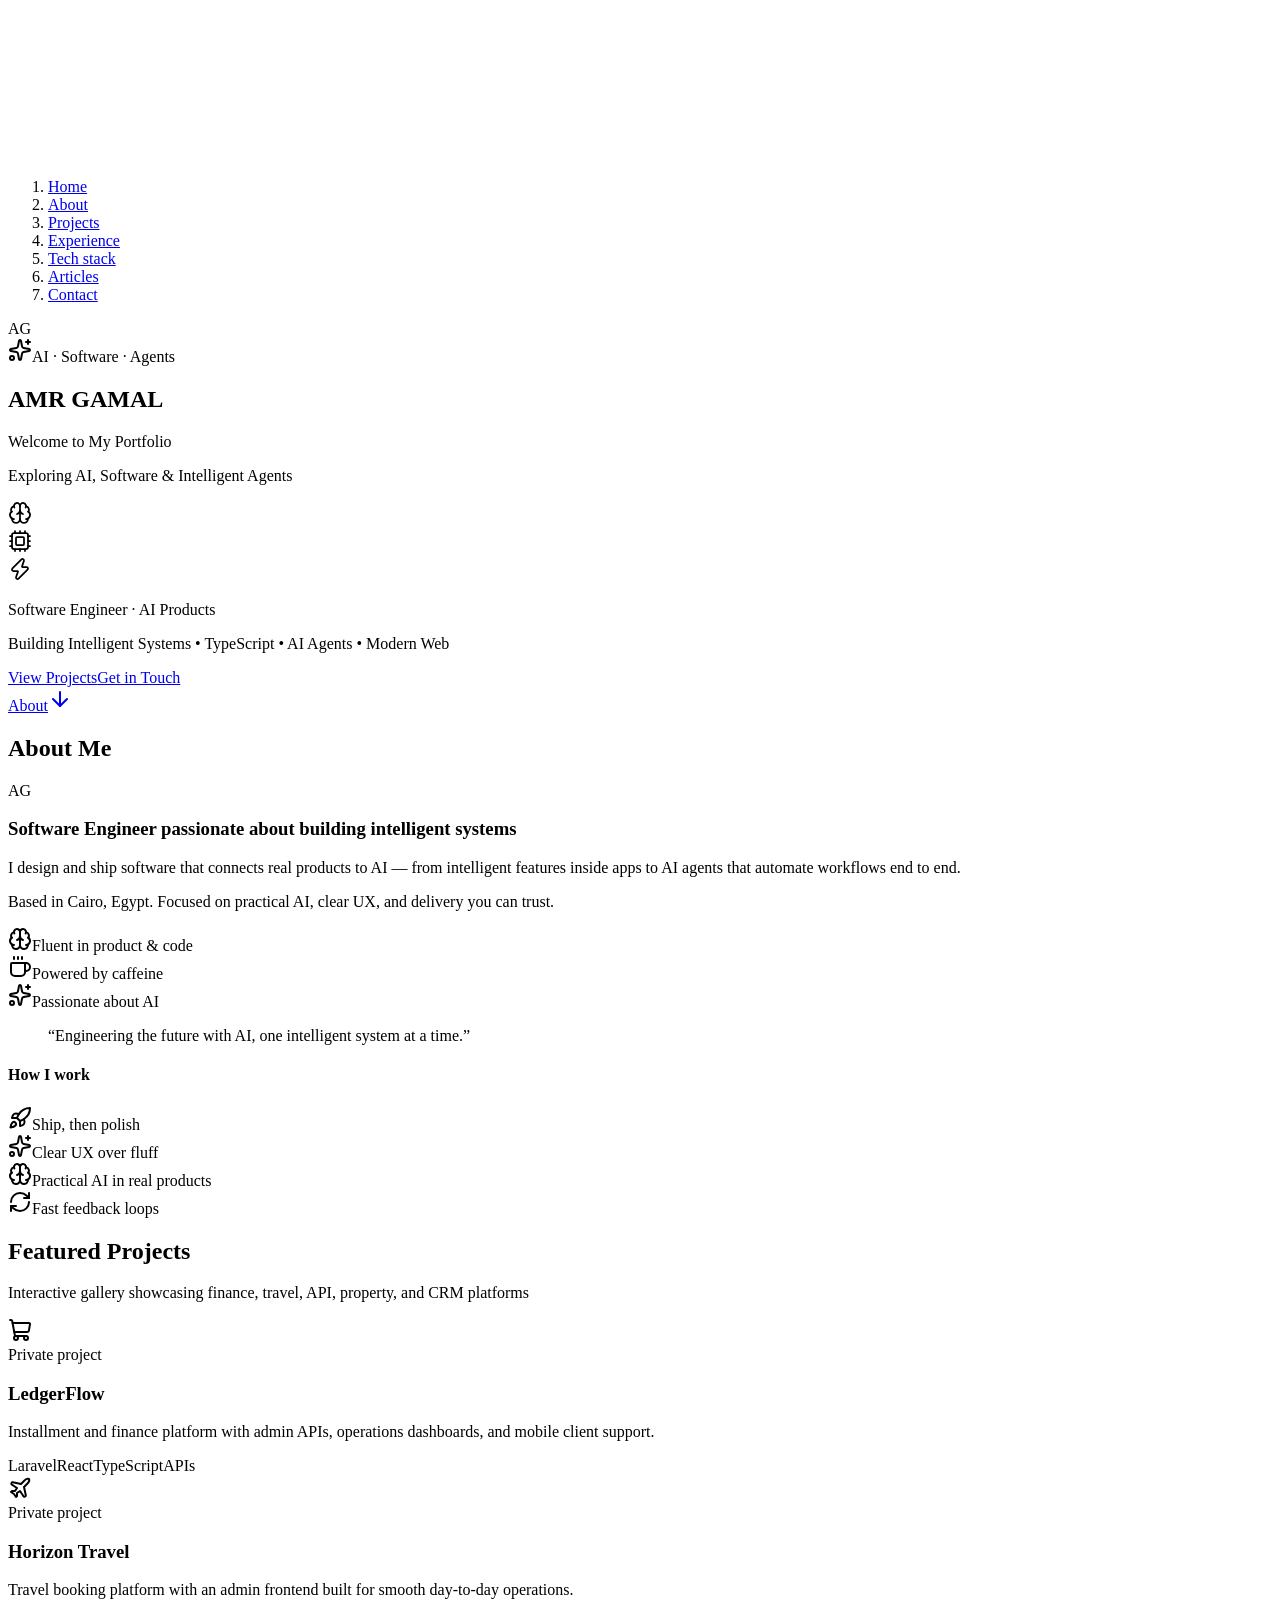
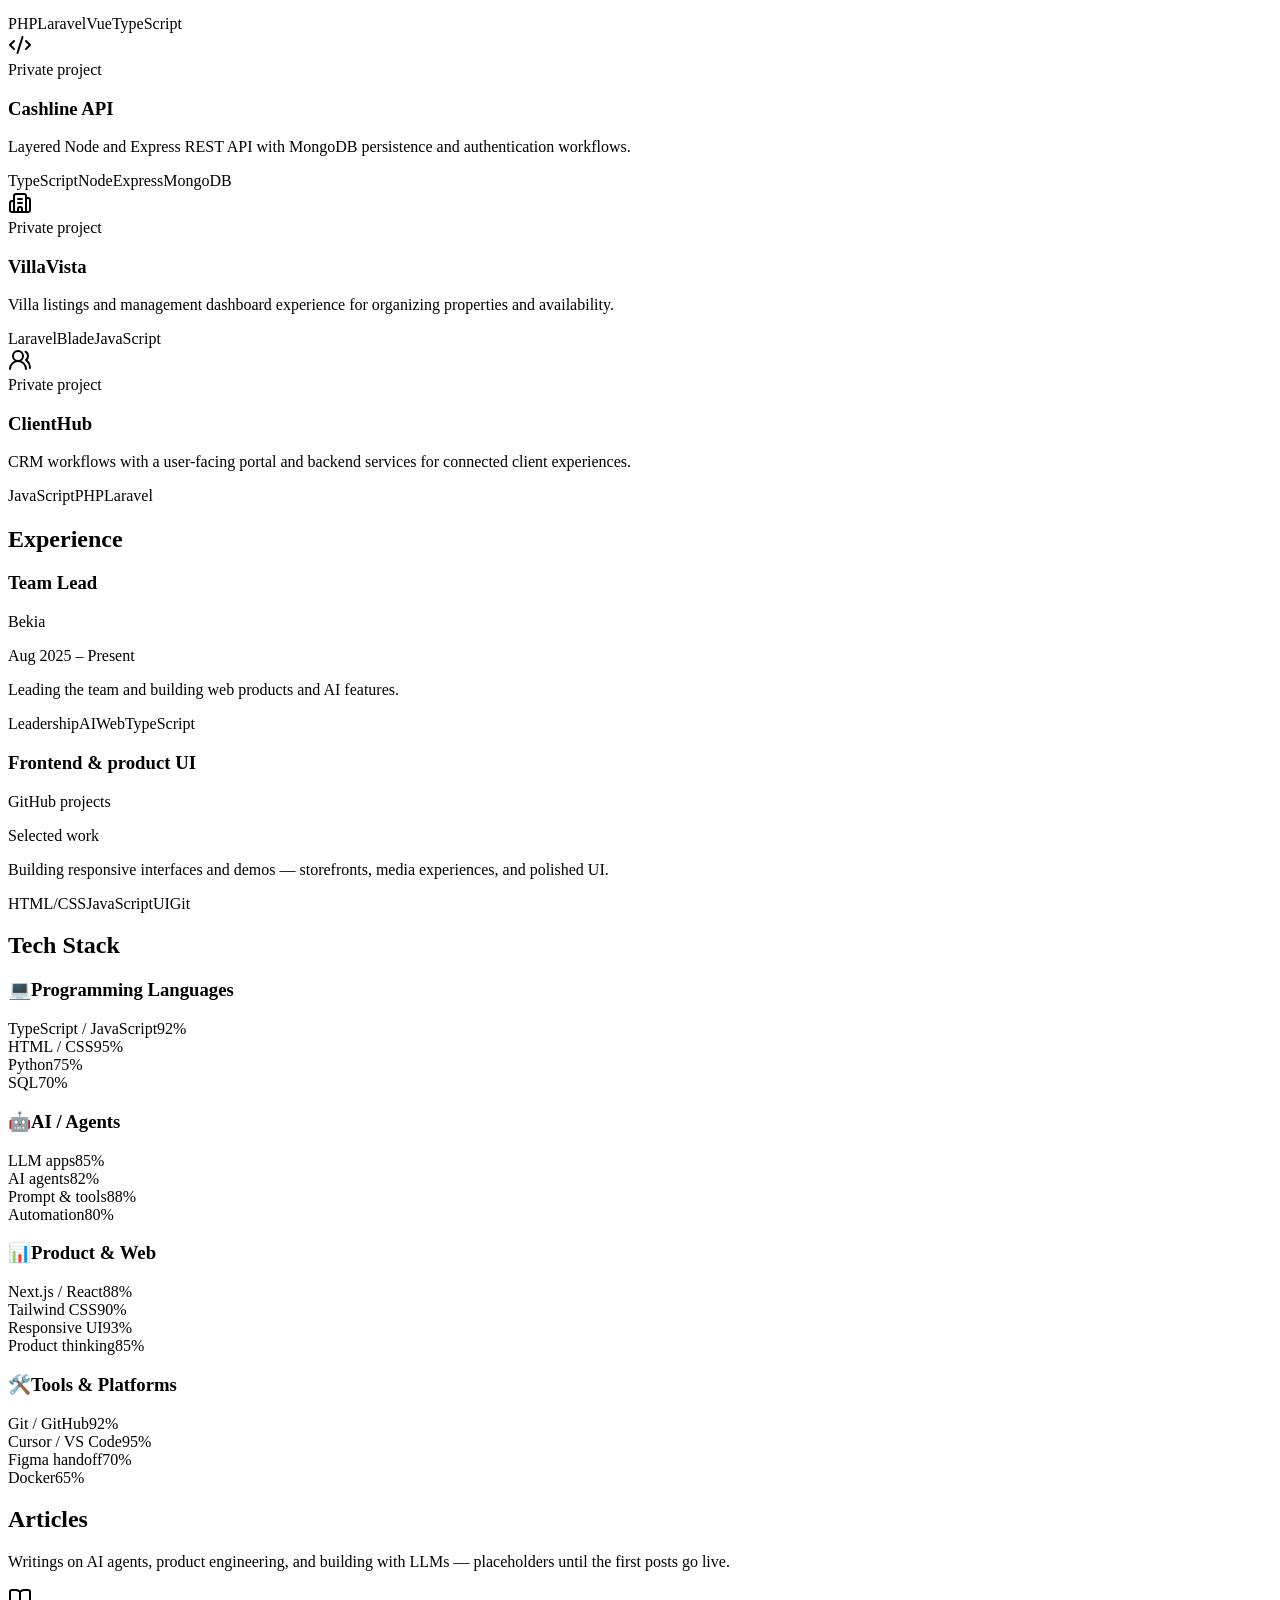
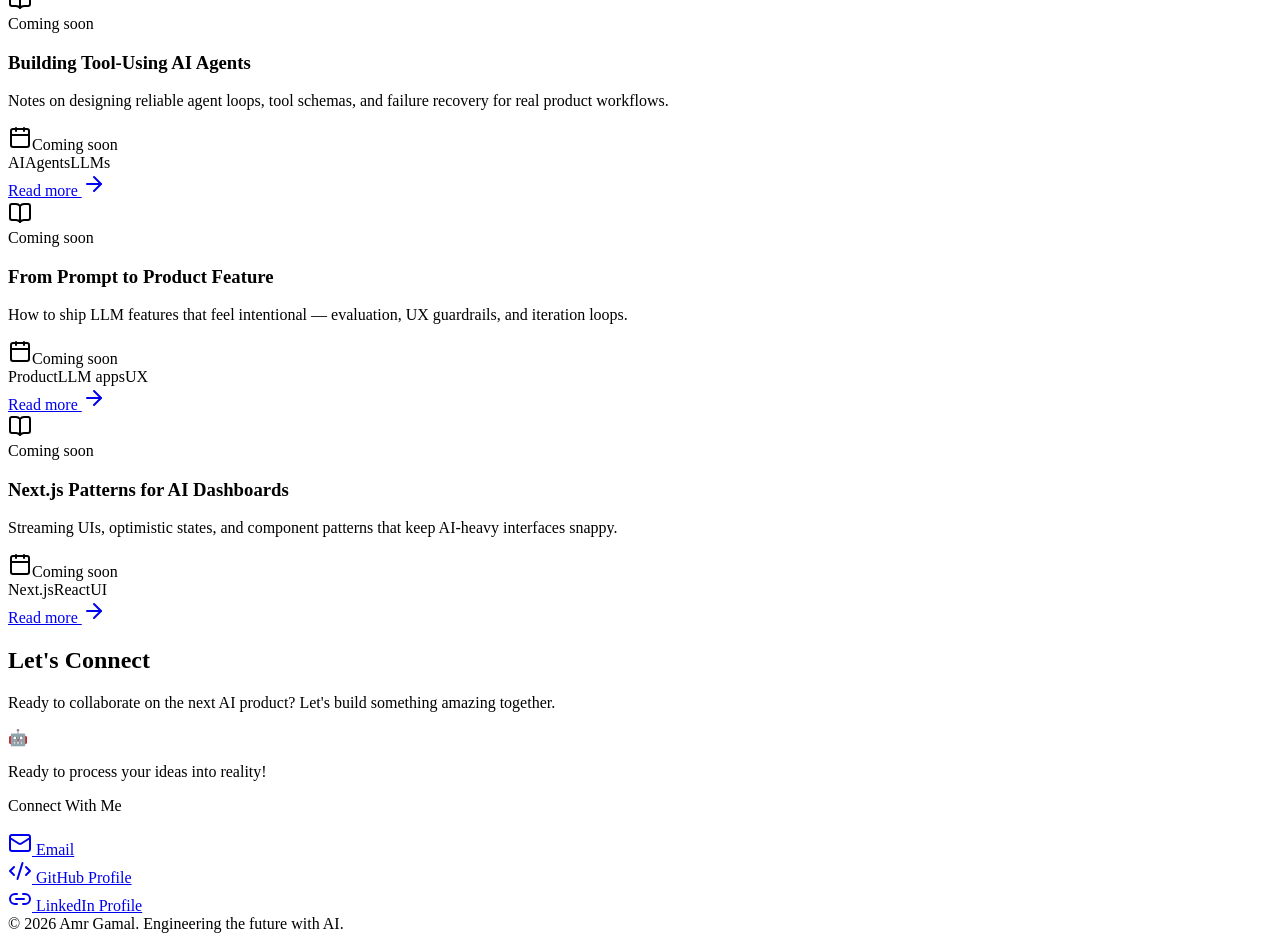
==== commit 2ef7cf00: "Deploy: AG favicon and hero logo mark" ====
--- a/index.html
+++ b/index.html
@@ -1 +1 @@
-<!DOCTYPE html><html lang="en"><head><meta charSet="utf-8"/><meta name="viewport" content="width=device-width, initial-scale=1"/><link rel="preload" href="/_next/static/media/83afe278b6a6bb3c-s.p.2bn3s6zvc0dyp.woff2" as="font" crossorigin="" type="font/woff2"/><link rel="stylesheet" href="/_next/static/chunks/2e7m7-pj-7w1m.css" data-precedence="next"/><link rel="preload" as="script" fetchPriority="low" href="/_next/static/chunks/3l04zcqx63h3y.js"/><script src="/_next/static/chunks/3ifflqp06b3d0.js" async=""></script><script src="/_next/static/chunks/1rj7ns8rte9vc.js" async=""></script><script src="/_next/static/chunks/turbopack-3fx3tsiyp2nq-.js" async=""></script><script src="/_next/static/chunks/3fntmmi971322.js" async=""></script><script src="/_next/static/chunks/38hisxg7em2os.js" async=""></script><title>Amr Gamal — AI Engineer Portfolio</title><meta name="description" content="Amr Gamal — Software engineer building AI-powered products and AI agents. Cairo, Egypt."/><link rel="icon" href="/favicon.ico?favicon.2vob68tjqpejf.ico" sizes="256x256" type="image/x-icon"/><meta name="next-size-adjust" content=""/><script src="/_next/static/chunks/0cz1d0mv5g_q7.js" noModule=""></script></head><body class="inter_fe8b9d92-module__LINzvG__variable antialiased"><div hidden=""><!--$--><!--/$--></div><canvas aria-hidden="true" class="pointer-events-none fixed inset-0 -z-10 max-w-[100vw] opacity-80"></canvas><nav class="section-dots" aria-label="Page sections"><ol><li><a href="#top" class="section-dot is-active" aria-label="Go to Home" aria-current="location" title="Home"><span aria-hidden="true"></span><span class="section-dot-label">Home</span></a></li><li><a href="#about" class="section-dot" aria-label="Go to About" title="About"><span aria-hidden="true"></span><span class="section-dot-label">About</span></a></li><li><a href="#projects" class="section-dot" aria-label="Go to Projects" title="Projects"><span aria-hidden="true"></span><span class="section-dot-label">Projects</span></a></li><li><a href="#experience" class="section-dot" aria-label="Go to Experience" title="Experience"><span aria-hidden="true"></span><span class="section-dot-label">Experience</span></a></li><li><a href="#stack" class="section-dot" aria-label="Go to Tech stack" title="Tech stack"><span aria-hidden="true"></span><span class="section-dot-label">Tech stack</span></a></li><li><a href="#articles" class="section-dot" aria-label="Go to Articles" title="Articles"><span aria-hidden="true"></span><span class="section-dot-label">Articles</span></a></li><li><a href="#contact" class="section-dot" aria-label="Go to Contact" title="Contact"><span aria-hidden="true"></span><span class="section-dot-label">Contact</span></a></li></ol></nav><div class="relative z-10 min-w-0 overflow-x-clip"><main><section id="top" class="hero-depth relative flex min-h-[100svh] flex-col items-center justify-center overflow-hidden px-4 py-16 text-center sm:px-6 sm:py-20" style="perspective:1200px"><div aria-hidden="true" class="pointer-events-none absolute inset-0 -z-10 opacity-50" style="background:radial-gradient(ellipse 65% 45% at calc(50% + var(--hx, 0) * 40px) calc(35% + var(--hy, 0) * 30px), rgba(96,165,250,0.22), transparent 70%), radial-gradient(ellipse 40% 30% at calc(70% + var(--hx, 0) * -20px) calc(55% + var(--hy, 0) * 15px), rgba(168,85,247,0.14), transparent 65%)"></div><div class="reveal-3d reveal-zoom "><span class="mb-5 inline-flex max-w-full items-center gap-2 rounded-full border border-blue-400/30 bg-blue-500/10 px-3 py-1.5 text-xs font-medium text-blue-300 shadow-[0_8px_24px_rgba(59,130,246,0.15)] sm:mb-6 sm:px-4 sm:text-sm"><svg xmlns="http://www.w3.org/2000/svg" width="24" height="24" viewBox="0 0 24 24" fill="none" stroke="currentColor" stroke-width="2" stroke-linecap="round" stroke-linejoin="round" class="lucide lucide-sparkles lucide-stars h-3.5 w-3.5 shrink-0" aria-hidden="true"><path d="M11.017 2.814a1 1 0 0 1 1.966 0l1.051 5.558a2 2 0 0 0 1.594 1.594l5.558 1.051a1 1 0 0 1 0 1.966l-5.558 1.051a2 2 0 0 0-1.594 1.594l-1.051 5.558a1 1 0 0 1-1.966 0l-1.051-5.558a2 2 0 0 0-1.594-1.594l-5.558-1.051a1 1 0 0 1 0-1.966l5.558-1.051a2 2 0 0 0 1.594-1.594z"></path><path d="M20 2v4"></path><path d="M22 4h-4"></path><circle cx="4" cy="20" r="2"></circle></svg>AI · Software · Agents</span></div><div class="reveal-3d reveal-lift reveal-no-blur "><h1 class="hero-title mb-3 flex flex-wrap items-end justify-center gap-x-[0.08em] text-[2.35rem] font-bold leading-none tracking-[0.12em] text-blue-400 sm:mb-4 sm:text-6xl md:text-7xl" style="transform:translate3d(calc(var(--hx, 0) * -12px), calc(var(--hy, 0) * -8px), 40px)" aria-label="AMR GAMAL"><span class="hero-letter" aria-hidden="true" style="transition-delay:0ms;background-position:0% 50%">A</span><span class="hero-letter" aria-hidden="true" style="transition-delay:12ms;background-position:12.5% 50%">M</span><span class="hero-letter" aria-hidden="true" style="transition-delay:24ms;background-position:25% 50%">R</span><span class="hero-letter-space" aria-hidden="true"> </span><span class="hero-letter" aria-hidden="true" style="transition-delay:48ms;background-position:50% 50%">G</span><span class="hero-letter" aria-hidden="true" style="transition-delay:60ms;background-position:62.5% 50%">A</span><span class="hero-letter" aria-hidden="true" style="transition-delay:72ms;background-position:75% 50%">M</span><span class="hero-letter" aria-hidden="true" style="transition-delay:84ms;background-position:87.5% 50%">A</span><span class="hero-letter" aria-hidden="true" style="transition-delay:96ms;background-position:100% 50%">L</span></h1></div><div class="reveal-3d reveal-lift "><p class="mb-2 text-xl font-bold text-white sm:mb-3 sm:text-2xl md:text-3xl" style="transform:translate3d(calc(var(--hx, 0) * -8px), calc(var(--hy, 0) * -5px), 24px)">Welcome to My Portfolio</p></div><div class="reveal-3d reveal-lift "><p class="mb-6 max-w-md text-base text-gray-300 sm:mb-8 sm:max-w-none sm:text-lg" style="transform:translate3d(calc(var(--hx, 0) * -5px), calc(var(--hy, 0) * -3px), 12px)">Exploring AI, Software &amp; Intelligent Agents</p></div><div class="mb-6 flex items-center justify-center gap-4 sm:mb-8 sm:gap-6"><div class="reveal-3d reveal-zoom "><div class="icon-float flex h-16 w-16 items-center justify-center rounded-full border border-gray-700/50 bg-gray-900/50 text-blue-400 shadow-[0_12px_36px_rgba(59,130,246,0.2)] backdrop-blur-sm transition-shadow duration-300 hover:shadow-[0_20px_48px_rgba(96,165,250,0.4)] sm:h-20 sm:w-20" style="transform:translate3d(calc(var(--hx, 0) * 28px), calc(var(--hy, 0) * 19.599999999999998px), 28px);animation-delay:0s"><svg xmlns="http://www.w3.org/2000/svg" width="24" height="24" viewBox="0 0 24 24" fill="none" stroke="currentColor" stroke-width="1.75" stroke-linecap="round" stroke-linejoin="round" class="lucide lucide-brain h-8 w-8 sm:h-10 sm:w-10" aria-hidden="true"><path d="M12 18V5"></path><path d="M15 13a4.17 4.17 0 0 1-3-4 4.17 4.17 0 0 1-3 4"></path><path d="M17.598 6.5A3 3 0 1 0 12 5a3 3 0 1 0-5.598 1.5"></path><path d="M17.997 5.125a4 4 0 0 1 2.526 5.77"></path><path d="M18 18a4 4 0 0 0 2-7.464"></path><path d="M19.967 17.483A4 4 0 1 1 12 18a4 4 0 1 1-7.967-.517"></path><path d="M6 18a4 4 0 0 1-2-7.464"></path><path d="M6.003 5.125a4 4 0 0 0-2.526 5.77"></path></svg></div></div><div class="reveal-3d reveal-zoom "><div class="icon-float flex h-16 w-16 items-center justify-center rounded-full border border-gray-700/50 bg-gray-900/50 text-blue-400 shadow-[0_12px_36px_rgba(59,130,246,0.2)] backdrop-blur-sm transition-shadow duration-300 hover:shadow-[0_20px_48px_rgba(96,165,250,0.4)] sm:h-20 sm:w-20" style="transform:translate3d(calc(var(--hx, 0) * 40px), calc(var(--hy, 0) * 28px), 40px);animation-delay:0.35s"><svg xmlns="http://www.w3.org/2000/svg" width="24" height="24" viewBox="0 0 24 24" fill="none" stroke="currentColor" stroke-width="1.75" stroke-linecap="round" stroke-linejoin="round" class="lucide lucide-cpu h-8 w-8 sm:h-10 sm:w-10" aria-hidden="true"><path d="M12 20v2"></path><path d="M12 2v2"></path><path d="M17 20v2"></path><path d="M17 2v2"></path><path d="M2 12h2"></path><path d="M2 17h2"></path><path d="M2 7h2"></path><path d="M20 12h2"></path><path d="M20 17h2"></path><path d="M20 7h2"></path><path d="M7 20v2"></path><path d="M7 2v2"></path><rect x="4" y="4" width="16" height="16" rx="2"></rect><rect x="8" y="8" width="8" height="8" rx="1"></rect></svg></div></div><div class="reveal-3d reveal-zoom "><div class="icon-float flex h-16 w-16 items-center justify-center rounded-full border border-gray-700/50 bg-gray-900/50 text-blue-400 shadow-[0_12px_36px_rgba(59,130,246,0.2)] backdrop-blur-sm transition-shadow duration-300 hover:shadow-[0_20px_48px_rgba(96,165,250,0.4)] sm:h-20 sm:w-20" style="transform:translate3d(calc(var(--hx, 0) * 22px), calc(var(--hy, 0) * 15.399999999999999px), 22px);animation-delay:0.7s"><svg xmlns="http://www.w3.org/2000/svg" width="24" height="24" viewBox="0 0 24 24" fill="none" stroke="currentColor" stroke-width="1.75" stroke-linecap="round" stroke-linejoin="round" class="lucide lucide-zap h-8 w-8 sm:h-10 sm:w-10" aria-hidden="true"><path d="M15.914 4a1.5 1.5 0 00-2.474-1.561l-9 9A1.5 1.5 0 005.5 14h4.002a.5.5 0 01.471.666L8.086 20a1.5 1.5 0 002.475 1.56l9-9A1.5 1.5 0 0018.5 10h-3.997a.5.5 0 01-.472-.667z"></path></svg></div></div></div><div class="reveal-3d reveal-lift "><p class="mb-1 px-2 text-sm font-semibold text-white sm:mb-2 sm:text-base">Software Engineer · AI Products</p></div><div class="reveal-3d reveal-lift "><p class="mb-8 max-w-sm px-2 text-sm text-gray-400 sm:mb-10 sm:max-w-none sm:text-base">Building Intelligent Systems • TypeScript • AI Agents • Modern Web</p></div><div class="reveal-3d reveal-lift flex w-full max-w-sm flex-col items-stretch justify-center gap-3 px-2 sm:max-w-none sm:flex-row sm:flex-wrap sm:items-center sm:gap-4 sm:px-0"><a href="#projects" class="btn-lift inline-flex min-h-11 items-center justify-center gap-2 rounded-full bg-gradient-to-r from-blue-500 to-purple-500 px-6 py-3 text-sm font-semibold text-white shadow-[0_12px_32px_rgba(59,130,246,0.35)]">View Projects</a><a href="#contact" class="btn-lift inline-flex min-h-11 items-center justify-center gap-2 rounded-full border border-gray-700/60 bg-gray-900/50 px-6 py-3 text-sm font-semibold text-gray-200 backdrop-blur-sm hover:border-blue-400/50 hover:text-white">Get in Touch</a></div><div class="reveal-3d reveal-lift mt-10 sm:mt-14"><a href="#about" class="nav-link inline-flex flex-col items-center gap-1 text-xs font-medium uppercase tracking-widest text-gray-500 hover:text-blue-400" aria-label="Scroll to About"><span>About</span><svg xmlns="http://www.w3.org/2000/svg" width="24" height="24" viewBox="0 0 24 24" fill="none" stroke="currentColor" stroke-width="2" stroke-linecap="round" stroke-linejoin="round" class="lucide lucide-arrow-down h-4 w-4 animate-bounce motion-reduce:animate-none" aria-hidden="true"><path d="M12 5v14"></path><path d="m19 12-7 7-7-7"></path></svg></a></div></section><section id="about" class="scene-3d overflow-x-clip px-4 py-14 sm:px-6 sm:py-20"><div class="reveal-3d reveal-pop "><h2 class="mb-8 text-center text-3xl font-bold text-white sm:mb-12 sm:text-4xl md:text-5xl">About Me</h2></div><div class="mx-auto grid max-w-5xl items-center gap-8 sm:gap-12 md:grid-cols-[minmax(0,280px)_1fr] lg:grid-cols-[320px_1fr]"><div class="reveal-3d reveal-flip min-w-0 justify-self-center"><div class="relative transform-gpu will-change-transform mx-auto rounded-full" style="transform:perspective(1000px) rotateX(0deg) rotateY(0deg) translateZ(0)"><div class="about-avatar relative mx-auto h-56 w-56 sm:h-72 sm:w-72 md:h-80 md:w-80" style="transform-style:preserve-3d"><div aria-hidden="true" class="about-avatar-glow absolute -inset-4 rounded-full bg-gradient-to-br from-blue-500/30 via-purple-500/20 to-pink-500/25 blur-2xl motion-reduce:animate-none sm:-inset-6"></div><div class="about-avatar-ring absolute -inset-2 rounded-full border-2 border-dashed border-blue-400/50 motion-reduce:animate-none sm:-inset-3"></div><div class="about-avatar-ring-reverse absolute -inset-4 rounded-full border border-dotted border-purple-400/30 motion-reduce:animate-none sm:-inset-6"></div><div class="about-avatar-float relative h-full w-full overflow-hidden rounded-full border-4 border-blue-400/40 bg-gradient-to-br from-blue-500/25 to-purple-500/25 p-1.5 shadow-[0_24px_70px_rgba(59,130,246,0.45)] backdrop-blur-sm motion-reduce:animate-none sm:p-2" style="transform:translateZ(40px)"><div aria-label="Amr Gamal initials" class="grid h-full w-full place-items-center rounded-full bg-gray-900/85 text-5xl font-bold tracking-wider text-white shadow-inner sm:text-6xl">AG</div></div></div><div aria-hidden="true" class="pointer-events-none absolute inset-0 z-20 rounded-[inherit] mix-blend-soft-light transition-opacity duration-300" style="opacity:0;background:radial-gradient(circle at 50% 50%, rgba(255,255,255,0.55) 0%, rgba(147,197,253,0.15) 35%, transparent 60%)"></div></div></div><div class="about-content min-w-0"><div class="reveal-3d reveal-flip "><h3 class="mb-3 text-xl font-bold text-white sm:mb-4 sm:text-2xl">Software Engineer passionate about building intelligent systems</h3></div><div class="reveal-3d reveal-tilt-right "><p class="mb-4 text-[15px] leading-relaxed text-gray-300 sm:text-base">I design and ship software that connects real products to AI — from intelligent features inside apps to AI agents that automate workflows end to end.</p></div><div class="reveal-3d reveal-tilt-right "><p class="mb-6 text-[15px] leading-relaxed text-gray-300 sm:text-base">Based in Cairo, Egypt. Focused on practical AI, clear UX, and delivery you can trust.</p></div><div class="mb-6 flex flex-col gap-3 sm:flex-row sm:flex-wrap"><div class="reveal-3d reveal-pop "><div class="about-pill flex min-h-11 items-center gap-2 rounded-full border px-4 py-2.5 text-sm text-gray-200 shadow-[0_8px_24px_rgba(0,0,0,0.25)] border-blue-400/40 bg-blue-500/10"><svg xmlns="http://www.w3.org/2000/svg" width="24" height="24" viewBox="0 0 24 24" fill="none" stroke="currentColor" stroke-width="2" stroke-linecap="round" stroke-linejoin="round" class="lucide lucide-brain h-4 w-4 shrink-0 text-blue-400" aria-hidden="true"><path d="M12 18V5"></path><path d="M15 13a4.17 4.17 0 0 1-3-4 4.17 4.17 0 0 1-3 4"></path><path d="M17.598 6.5A3 3 0 1 0 12 5a3 3 0 1 0-5.598 1.5"></path><path d="M17.997 5.125a4 4 0 0 1 2.526 5.77"></path><path d="M18 18a4 4 0 0 0 2-7.464"></path><path d="M19.967 17.483A4 4 0 1 1 12 18a4 4 0 1 1-7.967-.517"></path><path d="M6 18a4 4 0 0 1-2-7.464"></path><path d="M6.003 5.125a4 4 0 0 0-2.526 5.77"></path></svg>Fluent in product &amp; code</div></div><div class="reveal-3d reveal-pop "><div class="about-pill flex min-h-11 items-center gap-2 rounded-full border px-4 py-2.5 text-sm text-gray-200 shadow-[0_8px_24px_rgba(0,0,0,0.25)] border-purple-400/40 bg-purple-500/10"><svg xmlns="http://www.w3.org/2000/svg" width="24" height="24" viewBox="0 0 24 24" fill="none" stroke="currentColor" stroke-width="2" stroke-linecap="round" stroke-linejoin="round" class="lucide lucide-coffee h-4 w-4 shrink-0 text-purple-400" aria-hidden="true"><path d="M10 2v2"></path><path d="M14 2v2"></path><path d="M16 8a1 1 0 0 1 1 1v8a4 4 0 0 1-4 4H7a4 4 0 0 1-4-4V9a1 1 0 0 1 1-1h14a4 4 0 1 1 0 8h-1"></path><path d="M6 2v2"></path></svg>Powered by caffeine</div></div><div class="reveal-3d reveal-pop "><div class="about-pill flex min-h-11 items-center gap-2 rounded-full border px-4 py-2.5 text-sm text-gray-200 shadow-[0_8px_24px_rgba(0,0,0,0.25)] border-pink-400/40 bg-pink-500/10"><svg xmlns="http://www.w3.org/2000/svg" width="24" height="24" viewBox="0 0 24 24" fill="none" stroke="currentColor" stroke-width="2" stroke-linecap="round" stroke-linejoin="round" class="lucide lucide-sparkles lucide-stars h-4 w-4 shrink-0 text-pink-400" aria-hidden="true"><path d="M11.017 2.814a1 1 0 0 1 1.966 0l1.051 5.558a2 2 0 0 0 1.594 1.594l5.558 1.051a1 1 0 0 1 0 1.966l-5.558 1.051a2 2 0 0 0-1.594 1.594l-1.051 5.558a1 1 0 0 1-1.966 0l-1.051-5.558a2 2 0 0 0-1.594-1.594l-5.558-1.051a1 1 0 0 1 0-1.966l5.558-1.051a2 2 0 0 0 1.594-1.594z"></path><path d="M20 2v4"></path><path d="M22 4h-4"></path><circle cx="4" cy="20" r="2"></circle></svg>Passionate about AI</div></div></div><div class="reveal-3d reveal-flip "><div class="relative transform-gpu will-change-transform rounded-xl" style="transform:perspective(1000px) rotateX(0deg) rotateY(0deg) translateZ(0)"><blockquote class="about-quote card-surface rounded-xl border border-gray-700/50 bg-gray-900/50 p-4 text-[15px] italic leading-relaxed text-gray-300 shadow-[0_16px_40px_rgba(0,0,0,0.4)] backdrop-blur-sm sm:text-base">“Engineering the future with AI, one intelligent system at a time.”</blockquote><div aria-hidden="true" class="pointer-events-none absolute inset-0 z-20 rounded-[inherit] mix-blend-soft-light transition-opacity duration-300" style="opacity:0;background:radial-gradient(circle at 50% 50%, rgba(255,255,255,0.55) 0%, rgba(147,197,253,0.15) 35%, transparent 60%)"></div></div></div><div class="mt-8"><div class="reveal-3d reveal-pop "><h4 class="mb-3 text-sm font-semibold uppercase tracking-[0.18em] text-blue-300">How I work</h4></div><div class="grid grid-cols-1 gap-3 sm:grid-cols-2"><div class="reveal-3d reveal-lift "><div class="relative transform-gpu will-change-transform h-full rounded-xl" style="transform:perspective(1000px) rotateX(0deg) rotateY(0deg) translateZ(0)"><div class="card-surface flex min-h-12 items-center gap-2.5 rounded-xl border border-gray-700/50 bg-gray-900/40 px-3.5 py-3 text-sm text-gray-200 shadow-[0_10px_26px_rgba(0,0,0,0.25)] backdrop-blur-sm transition-colors hover:border-blue-400/40"><svg xmlns="http://www.w3.org/2000/svg" width="24" height="24" viewBox="0 0 24 24" fill="none" stroke="currentColor" stroke-width="2" stroke-linecap="round" stroke-linejoin="round" class="lucide lucide-rocket h-4 w-4 shrink-0 text-purple-300" aria-hidden="true"><path d="M12 15v5s3.03-.55 4-2c1.08-1.62 0-5 0-5"></path><path d="M4.5 16.5c-1.5 1.26-2 5-2 5s3.74-.5 5-2c.71-.84.7-2.13-.09-2.91a2.18 2.18 0 0 0-2.91-.09"></path><path d="M9 12a22 22 0 0 1 2-3.95A12.88 12.88 0 0 1 22 2c0 2.72-.78 7.5-6 11a22.4 22.4 0 0 1-4 2z"></path><path d="M9 12H4s.55-3.03 2-4c1.62-1.08 5 .05 5 .05"></path></svg><span>Ship, then polish</span></div><div aria-hidden="true" class="pointer-events-none absolute inset-0 z-20 rounded-[inherit] mix-blend-soft-light transition-opacity duration-300" style="opacity:0;background:radial-gradient(circle at 50% 50%, rgba(255,255,255,0.55) 0%, rgba(147,197,253,0.15) 35%, transparent 60%)"></div></div></div><div class="reveal-3d reveal-lift "><div class="relative transform-gpu will-change-transform h-full rounded-xl" style="transform:perspective(1000px) rotateX(0deg) rotateY(0deg) translateZ(0)"><div class="card-surface flex min-h-12 items-center gap-2.5 rounded-xl border border-gray-700/50 bg-gray-900/40 px-3.5 py-3 text-sm text-gray-200 shadow-[0_10px_26px_rgba(0,0,0,0.25)] backdrop-blur-sm transition-colors hover:border-blue-400/40"><svg xmlns="http://www.w3.org/2000/svg" width="24" height="24" viewBox="0 0 24 24" fill="none" stroke="currentColor" stroke-width="2" stroke-linecap="round" stroke-linejoin="round" class="lucide lucide-sparkles lucide-stars h-4 w-4 shrink-0 text-purple-300" aria-hidden="true"><path d="M11.017 2.814a1 1 0 0 1 1.966 0l1.051 5.558a2 2 0 0 0 1.594 1.594l5.558 1.051a1 1 0 0 1 0 1.966l-5.558 1.051a2 2 0 0 0-1.594 1.594l-1.051 5.558a1 1 0 0 1-1.966 0l-1.051-5.558a2 2 0 0 0-1.594-1.594l-5.558-1.051a1 1 0 0 1 0-1.966l5.558-1.051a2 2 0 0 0 1.594-1.594z"></path><path d="M20 2v4"></path><path d="M22 4h-4"></path><circle cx="4" cy="20" r="2"></circle></svg><span>Clear UX over fluff</span></div><div aria-hidden="true" class="pointer-events-none absolute inset-0 z-20 rounded-[inherit] mix-blend-soft-light transition-opacity duration-300" style="opacity:0;background:radial-gradient(circle at 50% 50%, rgba(255,255,255,0.55) 0%, rgba(147,197,253,0.15) 35%, transparent 60%)"></div></div></div><div class="reveal-3d reveal-lift "><div class="relative transform-gpu will-change-transform h-full rounded-xl" style="transform:perspective(1000px) rotateX(0deg) rotateY(0deg) translateZ(0)"><div class="card-surface flex min-h-12 items-center gap-2.5 rounded-xl border border-gray-700/50 bg-gray-900/40 px-3.5 py-3 text-sm text-gray-200 shadow-[0_10px_26px_rgba(0,0,0,0.25)] backdrop-blur-sm transition-colors hover:border-blue-400/40"><svg xmlns="http://www.w3.org/2000/svg" width="24" height="24" viewBox="0 0 24 24" fill="none" stroke="currentColor" stroke-width="2" stroke-linecap="round" stroke-linejoin="round" class="lucide lucide-brain h-4 w-4 shrink-0 text-purple-300" aria-hidden="true"><path d="M12 18V5"></path><path d="M15 13a4.17 4.17 0 0 1-3-4 4.17 4.17 0 0 1-3 4"></path><path d="M17.598 6.5A3 3 0 1 0 12 5a3 3 0 1 0-5.598 1.5"></path><path d="M17.997 5.125a4 4 0 0 1 2.526 5.77"></path><path d="M18 18a4 4 0 0 0 2-7.464"></path><path d="M19.967 17.483A4 4 0 1 1 12 18a4 4 0 1 1-7.967-.517"></path><path d="M6 18a4 4 0 0 1-2-7.464"></path><path d="M6.003 5.125a4 4 0 0 0-2.526 5.77"></path></svg><span>Practical AI in real products</span></div><div aria-hidden="true" class="pointer-events-none absolute inset-0 z-20 rounded-[inherit] mix-blend-soft-light transition-opacity duration-300" style="opacity:0;background:radial-gradient(circle at 50% 50%, rgba(255,255,255,0.55) 0%, rgba(147,197,253,0.15) 35%, transparent 60%)"></div></div></div><div class="reveal-3d reveal-lift "><div class="relative transform-gpu will-change-transform h-full rounded-xl" style="transform:perspective(1000px) rotateX(0deg) rotateY(0deg) translateZ(0)"><div class="card-surface flex min-h-12 items-center gap-2.5 rounded-xl border border-gray-700/50 bg-gray-900/40 px-3.5 py-3 text-sm text-gray-200 shadow-[0_10px_26px_rgba(0,0,0,0.25)] backdrop-blur-sm transition-colors hover:border-blue-400/40"><svg xmlns="http://www.w3.org/2000/svg" width="24" height="24" viewBox="0 0 24 24" fill="none" stroke="currentColor" stroke-width="2" stroke-linecap="round" stroke-linejoin="round" class="lucide lucide-refresh-cw h-4 w-4 shrink-0 text-purple-300" aria-hidden="true"><path d="M3 12a9 9 0 0 1 9-9 9.75 9.75 0 0 1 6.74 2.74L21 8"></path><path d="M21 3v5h-5"></path><path d="M21 12a9 9 0 0 1-9 9 9.75 9.75 0 0 1-6.74-2.74L3 16"></path><path d="M8 16H3v5"></path></svg><span>Fast feedback loops</span></div><div aria-hidden="true" class="pointer-events-none absolute inset-0 z-20 rounded-[inherit] mix-blend-soft-light transition-opacity duration-300" style="opacity:0;background:radial-gradient(circle at 50% 50%, rgba(255,255,255,0.55) 0%, rgba(147,197,253,0.15) 35%, transparent 60%)"></div></div></div></div></div></div></div></section><section id="projects" class="scene-3d overflow-x-clip px-4 py-14 sm:px-6 sm:py-20"><div class="reveal-3d reveal-lift "><div class="mb-3 text-center sm:mb-4"><h2 class="mb-4 bg-gradient-to-r from-purple-400 to-pink-400 bg-clip-text text-3xl font-bold text-transparent sm:mb-6 sm:text-4xl md:text-5xl">Featured Projects</h2></div></div><div class="reveal-3d reveal-lift "><p class="mx-auto mb-10 max-w-2xl px-1 text-center text-sm text-gray-400 sm:mb-16 sm:text-base">Interactive gallery showcasing finance, travel, API, property, and CRM platforms</p></div><div class="mx-auto grid max-w-6xl grid-cols-1 gap-6 sm:gap-8 md:grid-cols-2 lg:grid-cols-3"><div class="reveal-3d reveal-tilt-left min-w-0"><div class="relative transform-gpu will-change-transform h-full rounded-xl" style="transform:perspective(1000px) rotateX(0deg) rotateY(0deg) translateZ(0)"><article class="card-surface group relative h-full overflow-hidden rounded-xl border border-gray-700/50 bg-gray-900/50 p-5 shadow-[0_8px_30px_rgba(0,0,0,0.35)] backdrop-blur-sm transition-[border-color,box-shadow] duration-300 hover:border-blue-400/60 hover:shadow-[0_20px_50px_rgba(59,130,246,0.18)] sm:p-6"><div class="pointer-events-none absolute inset-0 bg-gradient-to-br from-blue-500/0 via-purple-500/0 to-pink-400/0 opacity-0 transition-opacity duration-300 group-hover:from-blue-500/10 group-hover:via-purple-500/5 group-hover:to-pink-400/10 group-hover:opacity-100"></div><div class="relative z-10"><div class="mb-4 flex items-start justify-between gap-3"><div class="flex h-11 w-11 shrink-0 items-center justify-center rounded-full shadow-[0_8px_20px_rgba(59,130,246,0.2)] sm:h-12 sm:w-12 bg-gradient-to-br from-emerald-500/30 to-cyan-400/10 text-emerald-400" style="transform:translateZ(28px)"><svg xmlns="http://www.w3.org/2000/svg" width="24" height="24" viewBox="0 0 24 24" fill="none" stroke="currentColor" stroke-width="2" stroke-linecap="round" stroke-linejoin="round" class="lucide lucide-shopping-cart h-5 w-5 sm:h-6 sm:w-6" aria-hidden="true"><path d="m2.05 2.05 1.099-.028a1 1 0 0 1 1.008.815l2.69 14.347A1 1 0 0 0 7.83 18H18"></path><path d="M4.563 5h16.435a1 1 0 0 1 .981 1.204l-1.026 6.226A2 2 0 0 1 18.962 14H6.25"></path><circle cx="18" cy="20" r="2"></circle><circle cx="8" cy="20" r="2"></circle></svg></div><span class="rounded-full border border-gray-700/60 bg-gray-800/60 px-2.5 py-1 text-xs text-gray-400">Private project</span></div><h3 class="mb-2 text-lg font-semibold text-white transition-colors duration-300 group-hover:text-blue-400">LedgerFlow</h3><p class="mb-4 text-sm leading-relaxed text-gray-400 md:min-h-[4.5rem]">Installment and finance platform with admin APIs, operations dashboards, and mobile client support.</p><div class="flex flex-wrap gap-2"><span class="rounded-full border border-blue-400/30 bg-blue-500/10 px-3 py-1 text-sm text-blue-300">Laravel</span><span class="rounded-full border border-blue-400/30 bg-blue-500/10 px-3 py-1 text-sm text-blue-300">React</span><span class="rounded-full border border-blue-400/30 bg-blue-500/10 px-3 py-1 text-sm text-blue-300">TypeScript</span><span class="rounded-full border border-blue-400/30 bg-blue-500/10 px-3 py-1 text-sm text-blue-300">APIs</span></div></div></article><div aria-hidden="true" class="pointer-events-none absolute inset-0 z-20 rounded-[inherit] mix-blend-soft-light transition-opacity duration-300" style="opacity:0;background:radial-gradient(circle at 50% 50%, rgba(255,255,255,0.55) 0%, rgba(147,197,253,0.15) 35%, transparent 60%)"></div></div></div><div class="reveal-3d reveal-zoom min-w-0"><div class="relative transform-gpu will-change-transform h-full rounded-xl" style="transform:perspective(1000px) rotateX(0deg) rotateY(0deg) translateZ(0)"><article class="card-surface group relative h-full overflow-hidden rounded-xl border border-gray-700/50 bg-gray-900/50 p-5 shadow-[0_8px_30px_rgba(0,0,0,0.35)] backdrop-blur-sm transition-[border-color,box-shadow] duration-300 hover:border-blue-400/60 hover:shadow-[0_20px_50px_rgba(59,130,246,0.18)] sm:p-6"><div class="pointer-events-none absolute inset-0 bg-gradient-to-br from-blue-500/0 via-purple-500/0 to-pink-400/0 opacity-0 transition-opacity duration-300 group-hover:from-blue-500/10 group-hover:via-purple-500/5 group-hover:to-pink-400/10 group-hover:opacity-100"></div><div class="relative z-10"><div class="mb-4 flex items-start justify-between gap-3"><div class="flex h-11 w-11 shrink-0 items-center justify-center rounded-full shadow-[0_8px_20px_rgba(59,130,246,0.2)] sm:h-12 sm:w-12 bg-gradient-to-br from-sky-500/30 to-blue-400/10 text-sky-400" style="transform:translateZ(28px)"><svg xmlns="http://www.w3.org/2000/svg" width="24" height="24" viewBox="0 0 24 24" fill="none" stroke="currentColor" stroke-width="2" stroke-linecap="round" stroke-linejoin="round" class="lucide lucide-plane h-5 w-5 sm:h-6 sm:w-6" aria-hidden="true"><path d="M17.8 19.2 16 11l3.5-3.5C21 6 21.5 4 21 3c-1-.5-3 0-4.5 1.5L13 8 4.8 6.2c-.5-.1-.9.1-1.1.5l-.3.5c-.2.5-.1 1 .3 1.3L9 12l-2 3H4l-1 1 3 2 2 3 1-1v-3l3-2 3.5 5.3c.3.4.8.5 1.3.3l.5-.2c.4-.3.6-.7.5-1.2z"></path></svg></div><span class="rounded-full border border-gray-700/60 bg-gray-800/60 px-2.5 py-1 text-xs text-gray-400">Private project</span></div><h3 class="mb-2 text-lg font-semibold text-white transition-colors duration-300 group-hover:text-blue-400">Horizon Travel</h3><p class="mb-4 text-sm leading-relaxed text-gray-400 md:min-h-[4.5rem]">Travel booking platform with an admin frontend built for smooth day-to-day operations.</p><div class="flex flex-wrap gap-2"><span class="rounded-full border border-blue-400/30 bg-blue-500/10 px-3 py-1 text-sm text-blue-300">PHP</span><span class="rounded-full border border-blue-400/30 bg-blue-500/10 px-3 py-1 text-sm text-blue-300">Laravel</span><span class="rounded-full border border-blue-400/30 bg-blue-500/10 px-3 py-1 text-sm text-blue-300">Vue</span><span class="rounded-full border border-blue-400/30 bg-blue-500/10 px-3 py-1 text-sm text-blue-300">TypeScript</span></div></div></article><div aria-hidden="true" class="pointer-events-none absolute inset-0 z-20 rounded-[inherit] mix-blend-soft-light transition-opacity duration-300" style="opacity:0;background:radial-gradient(circle at 50% 50%, rgba(255,255,255,0.55) 0%, rgba(147,197,253,0.15) 35%, transparent 60%)"></div></div></div><div class="reveal-3d reveal-tilt-right min-w-0"><div class="relative transform-gpu will-change-transform h-full rounded-xl" style="transform:perspective(1000px) rotateX(0deg) rotateY(0deg) translateZ(0)"><article class="card-surface group relative h-full overflow-hidden rounded-xl border border-gray-700/50 bg-gray-900/50 p-5 shadow-[0_8px_30px_rgba(0,0,0,0.35)] backdrop-blur-sm transition-[border-color,box-shadow] duration-300 hover:border-blue-400/60 hover:shadow-[0_20px_50px_rgba(59,130,246,0.18)] sm:p-6"><div class="pointer-events-none absolute inset-0 bg-gradient-to-br from-blue-500/0 via-purple-500/0 to-pink-400/0 opacity-0 transition-opacity duration-300 group-hover:from-blue-500/10 group-hover:via-purple-500/5 group-hover:to-pink-400/10 group-hover:opacity-100"></div><div class="relative z-10"><div class="mb-4 flex items-start justify-between gap-3"><div class="flex h-11 w-11 shrink-0 items-center justify-center rounded-full shadow-[0_8px_20px_rgba(59,130,246,0.2)] sm:h-12 sm:w-12 bg-gradient-to-br from-violet-500/30 to-fuchsia-400/10 text-violet-400" style="transform:translateZ(28px)"><svg xmlns="http://www.w3.org/2000/svg" width="24" height="24" viewBox="0 0 24 24" fill="none" stroke="currentColor" stroke-width="2" stroke-linecap="round" stroke-linejoin="round" class="lucide lucide-code-xml lucide-code-2 h-5 w-5 sm:h-6 sm:w-6" aria-hidden="true"><path d="m18 16 4-4-4-4"></path><path d="m6 8-4 4 4 4"></path><path d="m14.5 4-5 16"></path></svg></div><span class="rounded-full border border-gray-700/60 bg-gray-800/60 px-2.5 py-1 text-xs text-gray-400">Private project</span></div><h3 class="mb-2 text-lg font-semibold text-white transition-colors duration-300 group-hover:text-blue-400">Cashline API</h3><p class="mb-4 text-sm leading-relaxed text-gray-400 md:min-h-[4.5rem]">Layered Node and Express REST API with MongoDB persistence and authentication workflows.</p><div class="flex flex-wrap gap-2"><span class="rounded-full border border-blue-400/30 bg-blue-500/10 px-3 py-1 text-sm text-blue-300">TypeScript</span><span class="rounded-full border border-blue-400/30 bg-blue-500/10 px-3 py-1 text-sm text-blue-300">Node</span><span class="rounded-full border border-blue-400/30 bg-blue-500/10 px-3 py-1 text-sm text-blue-300">Express</span><span class="rounded-full border border-blue-400/30 bg-blue-500/10 px-3 py-1 text-sm text-blue-300">MongoDB</span></div></div></article><div aria-hidden="true" class="pointer-events-none absolute inset-0 z-20 rounded-[inherit] mix-blend-soft-light transition-opacity duration-300" style="opacity:0;background:radial-gradient(circle at 50% 50%, rgba(255,255,255,0.55) 0%, rgba(147,197,253,0.15) 35%, transparent 60%)"></div></div></div><div class="reveal-3d reveal-zoom min-w-0"><div class="relative transform-gpu will-change-transform h-full rounded-xl" style="transform:perspective(1000px) rotateX(0deg) rotateY(0deg) translateZ(0)"><article class="card-surface group relative h-full overflow-hidden rounded-xl border border-gray-700/50 bg-gray-900/50 p-5 shadow-[0_8px_30px_rgba(0,0,0,0.35)] backdrop-blur-sm transition-[border-color,box-shadow] duration-300 hover:border-blue-400/60 hover:shadow-[0_20px_50px_rgba(59,130,246,0.18)] sm:p-6"><div class="pointer-events-none absolute inset-0 bg-gradient-to-br from-blue-500/0 via-purple-500/0 to-pink-400/0 opacity-0 transition-opacity duration-300 group-hover:from-blue-500/10 group-hover:via-purple-500/5 group-hover:to-pink-400/10 group-hover:opacity-100"></div><div class="relative z-10"><div class="mb-4 flex items-start justify-between gap-3"><div class="flex h-11 w-11 shrink-0 items-center justify-center rounded-full shadow-[0_8px_20px_rgba(59,130,246,0.2)] sm:h-12 sm:w-12 bg-gradient-to-br from-amber-500/30 to-orange-400/10 text-amber-400" style="transform:translateZ(28px)"><svg xmlns="http://www.w3.org/2000/svg" width="24" height="24" viewBox="0 0 24 24" fill="none" stroke="currentColor" stroke-width="2" stroke-linecap="round" stroke-linejoin="round" class="lucide lucide-building-complex lucide-building-2 h-5 w-5 sm:h-6 sm:w-6" aria-hidden="true"><path d="M10 12h4"></path><path d="M10 8h4"></path><path d="M14 21v-3a2 2 0 0 0-4 0v3"></path><path d="M6 10H4a2 2 0 0 0-2 2v7a2 2 0 0 0 2 2h16a2 2 0 0 0 2-2V9a2 2 0 0 0-2-2h-2"></path><path d="M6 21V5a2 2 0 0 1 2-2h8a2 2 0 0 1 2 2v16"></path></svg></div><span class="rounded-full border border-gray-700/60 bg-gray-800/60 px-2.5 py-1 text-xs text-gray-400">Private project</span></div><h3 class="mb-2 text-lg font-semibold text-white transition-colors duration-300 group-hover:text-blue-400">VillaVista</h3><p class="mb-4 text-sm leading-relaxed text-gray-400 md:min-h-[4.5rem]">Villa listings and management dashboard experience for organizing properties and availability.</p><div class="flex flex-wrap gap-2"><span class="rounded-full border border-blue-400/30 bg-blue-500/10 px-3 py-1 text-sm text-blue-300">Laravel</span><span class="rounded-full border border-blue-400/30 bg-blue-500/10 px-3 py-1 text-sm text-blue-300">Blade</span><span class="rounded-full border border-blue-400/30 bg-blue-500/10 px-3 py-1 text-sm text-blue-300">JavaScript</span></div></div></article><div aria-hidden="true" class="pointer-events-none absolute inset-0 z-20 rounded-[inherit] mix-blend-soft-light transition-opacity duration-300" style="opacity:0;background:radial-gradient(circle at 50% 50%, rgba(255,255,255,0.55) 0%, rgba(147,197,253,0.15) 35%, transparent 60%)"></div></div></div><div class="reveal-3d reveal-zoom min-w-0"><div class="relative transform-gpu will-change-transform h-full rounded-xl" style="transform:perspective(1000px) rotateX(0deg) rotateY(0deg) translateZ(0)"><article class="card-surface group relative h-full overflow-hidden rounded-xl border border-gray-700/50 bg-gray-900/50 p-5 shadow-[0_8px_30px_rgba(0,0,0,0.35)] backdrop-blur-sm transition-[border-color,box-shadow] duration-300 hover:border-blue-400/60 hover:shadow-[0_20px_50px_rgba(59,130,246,0.18)] sm:p-6"><div class="pointer-events-none absolute inset-0 bg-gradient-to-br from-blue-500/0 via-purple-500/0 to-pink-400/0 opacity-0 transition-opacity duration-300 group-hover:from-blue-500/10 group-hover:via-purple-500/5 group-hover:to-pink-400/10 group-hover:opacity-100"></div><div class="relative z-10"><div class="mb-4 flex items-start justify-between gap-3"><div class="flex h-11 w-11 shrink-0 items-center justify-center rounded-full shadow-[0_8px_20px_rgba(59,130,246,0.2)] sm:h-12 sm:w-12 bg-gradient-to-br from-rose-500/30 to-pink-400/10 text-rose-400" style="transform:translateZ(28px)"><svg xmlns="http://www.w3.org/2000/svg" width="24" height="24" viewBox="0 0 24 24" fill="none" stroke="currentColor" stroke-width="2" stroke-linecap="round" stroke-linejoin="round" class="lucide lucide-users-round lucide-users-2 h-5 w-5 sm:h-6 sm:w-6" aria-hidden="true"><path d="M18 21a8 8 0 0 0-16 0"></path><circle cx="10" cy="8" r="5"></circle><path d="M22 20c0-3.37-2-6.5-4-8a5 5 0 0 0-.45-8.3"></path></svg></div><span class="rounded-full border border-gray-700/60 bg-gray-800/60 px-2.5 py-1 text-xs text-gray-400">Private project</span></div><h3 class="mb-2 text-lg font-semibold text-white transition-colors duration-300 group-hover:text-blue-400">ClientHub</h3><p class="mb-4 text-sm leading-relaxed text-gray-400 md:min-h-[4.5rem]">CRM workflows with a user-facing portal and backend services for connected client experiences.</p><div class="flex flex-wrap gap-2"><span class="rounded-full border border-blue-400/30 bg-blue-500/10 px-3 py-1 text-sm text-blue-300">JavaScript</span><span class="rounded-full border border-blue-400/30 bg-blue-500/10 px-3 py-1 text-sm text-blue-300">PHP</span><span class="rounded-full border border-blue-400/30 bg-blue-500/10 px-3 py-1 text-sm text-blue-300">Laravel</span></div></div></article><div aria-hidden="true" class="pointer-events-none absolute inset-0 z-20 rounded-[inherit] mix-blend-soft-light transition-opacity duration-300" style="opacity:0;background:radial-gradient(circle at 50% 50%, rgba(255,255,255,0.55) 0%, rgba(147,197,253,0.15) 35%, transparent 60%)"></div></div></div></div></section><section id="experience" class="scene-3d overflow-x-clip px-4 py-14 sm:px-6 sm:py-20"><div class="reveal-3d reveal-lift "><h2 class="mb-8 text-center text-3xl font-bold text-white sm:mb-12 sm:text-4xl md:text-5xl">Experience</h2></div><div class="relative mx-auto max-w-3xl"><div class="reveal-3d reveal-lift pointer-events-none absolute bottom-0 left-2 top-0 w-1 md:left-1/2 md:-translate-x-1/2"><div class="h-full w-1 rounded-full bg-gradient-to-b from-blue-400 via-purple-400 to-pink-400 shadow-[0_0_20px_rgba(96,165,250,0.35)]"></div></div><div class="space-y-8 sm:space-y-10"><div class="reveal-3d reveal-tilt-left relative ml-7 min-w-0 sm:ml-8 md:ml-0 md:w-[calc(50%-1.5rem)] md:mr-auto"><div class="relative transform-gpu will-change-transform rounded-xl" style="transform:perspective(1000px) rotateX(0deg) rotateY(0deg) translateZ(0)"><div class="card-surface rounded-xl border border-gray-700/50 bg-gray-900/50 p-4 shadow-[0_10px_35px_rgba(0,0,0,0.35)] backdrop-blur-sm transition-[border-color,box-shadow] duration-300 hover:border-purple-400/50 hover:shadow-[0_18px_45px_rgba(168,85,247,0.15)] sm:p-5"><h3 class="text-base font-semibold text-white sm:text-lg">Team Lead</h3><p class="text-sm font-medium text-blue-400">Bekia</p><p class="mb-3 text-xs text-gray-500">Aug 2025 – Present</p><p class="mb-3 text-sm leading-relaxed text-gray-400">Leading the team and building web products and AI features.</p><div class="flex flex-wrap gap-2"><span class="rounded-full border border-gray-700/50 px-2.5 py-1 text-xs text-gray-300">Leadership</span><span class="rounded-full border border-gray-700/50 px-2.5 py-1 text-xs text-gray-300">AI</span><span class="rounded-full border border-gray-700/50 px-2.5 py-1 text-xs text-gray-300">Web</span><span class="rounded-full border border-gray-700/50 px-2.5 py-1 text-xs text-gray-300">TypeScript</span></div></div><div aria-hidden="true" class="pointer-events-none absolute inset-0 z-20 rounded-[inherit] mix-blend-soft-light transition-opacity duration-300" style="opacity:0;background:radial-gradient(circle at 50% 50%, rgba(255,255,255,0.55) 0%, rgba(147,197,253,0.15) 35%, transparent 60%)"></div></div></div><div class="reveal-3d reveal-tilt-right relative ml-7 min-w-0 sm:ml-8 md:ml-0 md:w-[calc(50%-1.5rem)] md:ml-auto"><div class="relative transform-gpu will-change-transform rounded-xl" style="transform:perspective(1000px) rotateX(0deg) rotateY(0deg) translateZ(0)"><div class="card-surface rounded-xl border border-gray-700/50 bg-gray-900/50 p-4 shadow-[0_10px_35px_rgba(0,0,0,0.35)] backdrop-blur-sm transition-[border-color,box-shadow] duration-300 hover:border-purple-400/50 hover:shadow-[0_18px_45px_rgba(168,85,247,0.15)] sm:p-5"><h3 class="text-base font-semibold text-white sm:text-lg">Frontend &amp; product UI</h3><p class="text-sm font-medium text-blue-400">GitHub projects</p><p class="mb-3 text-xs text-gray-500">Selected work</p><p class="mb-3 text-sm leading-relaxed text-gray-400">Building responsive interfaces and demos — storefronts, media experiences, and polished UI.</p><div class="flex flex-wrap gap-2"><span class="rounded-full border border-gray-700/50 px-2.5 py-1 text-xs text-gray-300">HTML/CSS</span><span class="rounded-full border border-gray-700/50 px-2.5 py-1 text-xs text-gray-300">JavaScript</span><span class="rounded-full border border-gray-700/50 px-2.5 py-1 text-xs text-gray-300">UI</span><span class="rounded-full border border-gray-700/50 px-2.5 py-1 text-xs text-gray-300">Git</span></div></div><div aria-hidden="true" class="pointer-events-none absolute inset-0 z-20 rounded-[inherit] mix-blend-soft-light transition-opacity duration-300" style="opacity:0;background:radial-gradient(circle at 50% 50%, rgba(255,255,255,0.55) 0%, rgba(147,197,253,0.15) 35%, transparent 60%)"></div></div></div></div></div></section><section id="stack" class="scene-3d overflow-x-clip px-4 py-14 sm:px-6 sm:py-20"><div class="reveal-3d reveal-lift "><h2 class="mb-8 text-center text-3xl font-bold text-white sm:mb-12 sm:text-4xl md:text-5xl">Tech Stack</h2></div><div class="mx-auto grid max-w-6xl grid-cols-1 gap-5 sm:gap-8 md:grid-cols-2"><div class="reveal-3d reveal-tilt-left min-w-0"><div class="relative transform-gpu will-change-transform h-full rounded-xl" style="transform:perspective(1000px) rotateX(0deg) rotateY(0deg) translateZ(0)"><div class="card-surface h-full rounded-xl border border-gray-700/50 bg-gray-900/50 p-5 shadow-[0_10px_35px_rgba(0,0,0,0.3)] backdrop-blur-sm transition-[border-color,box-shadow] duration-300 hover:border-blue-400/40 hover:shadow-[0_18px_40px_rgba(96,165,250,0.12)] sm:p-6"><h3 class="mb-5 flex items-center gap-2 text-base font-semibold text-white sm:text-lg"><span class="shrink-0">💻</span><span class="min-w-0">Programming Languages</span></h3><div class="space-y-4"><div><div class="mb-1 flex justify-between gap-2 text-sm"><span class="min-w-0 truncate text-gray-300">TypeScript / JavaScript</span><span class="shrink-0 text-gray-500">92<!-- -->%</span></div><div class="h-2 overflow-hidden rounded-full bg-gray-700/50"><div class="skill-fill h-full rounded-full bg-gradient-to-r from-purple-500 to-pink-400" style="width:0%;transition-delay:0ms"></div></div></div><div><div class="mb-1 flex justify-between gap-2 text-sm"><span class="min-w-0 truncate text-gray-300">HTML / CSS</span><span class="shrink-0 text-gray-500">95<!-- -->%</span></div><div class="h-2 overflow-hidden rounded-full bg-gray-700/50"><div class="skill-fill h-full rounded-full bg-gradient-to-r from-purple-500 to-pink-400" style="width:0%;transition-delay:0ms"></div></div></div><div><div class="mb-1 flex justify-between gap-2 text-sm"><span class="min-w-0 truncate text-gray-300">Python</span><span class="shrink-0 text-gray-500">75<!-- -->%</span></div><div class="h-2 overflow-hidden rounded-full bg-gray-700/50"><div class="skill-fill h-full rounded-full bg-gradient-to-r from-purple-500 to-pink-400" style="width:0%;transition-delay:0ms"></div></div></div><div><div class="mb-1 flex justify-between gap-2 text-sm"><span class="min-w-0 truncate text-gray-300">SQL</span><span class="shrink-0 text-gray-500">70<!-- -->%</span></div><div class="h-2 overflow-hidden rounded-full bg-gray-700/50"><div class="skill-fill h-full rounded-full bg-gradient-to-r from-purple-500 to-pink-400" style="width:0%;transition-delay:0ms"></div></div></div></div></div><div aria-hidden="true" class="pointer-events-none absolute inset-0 z-20 rounded-[inherit] mix-blend-soft-light transition-opacity duration-300" style="opacity:0;background:radial-gradient(circle at 50% 50%, rgba(255,255,255,0.55) 0%, rgba(147,197,253,0.15) 35%, transparent 60%)"></div></div></div><div class="reveal-3d reveal-tilt-right min-w-0"><div class="relative transform-gpu will-change-transform h-full rounded-xl" style="transform:perspective(1000px) rotateX(0deg) rotateY(0deg) translateZ(0)"><div class="card-surface h-full rounded-xl border border-gray-700/50 bg-gray-900/50 p-5 shadow-[0_10px_35px_rgba(0,0,0,0.3)] backdrop-blur-sm transition-[border-color,box-shadow] duration-300 hover:border-blue-400/40 hover:shadow-[0_18px_40px_rgba(96,165,250,0.12)] sm:p-6"><h3 class="mb-5 flex items-center gap-2 text-base font-semibold text-white sm:text-lg"><span class="shrink-0">🤖</span><span class="min-w-0">AI / Agents</span></h3><div class="space-y-4"><div><div class="mb-1 flex justify-between gap-2 text-sm"><span class="min-w-0 truncate text-gray-300">LLM apps</span><span class="shrink-0 text-gray-500">85<!-- -->%</span></div><div class="h-2 overflow-hidden rounded-full bg-gray-700/50"><div class="skill-fill h-full rounded-full bg-gradient-to-r from-purple-500 to-pink-400" style="width:0%;transition-delay:0ms"></div></div></div><div><div class="mb-1 flex justify-between gap-2 text-sm"><span class="min-w-0 truncate text-gray-300">AI agents</span><span class="shrink-0 text-gray-500">82<!-- -->%</span></div><div class="h-2 overflow-hidden rounded-full bg-gray-700/50"><div class="skill-fill h-full rounded-full bg-gradient-to-r from-purple-500 to-pink-400" style="width:0%;transition-delay:0ms"></div></div></div><div><div class="mb-1 flex justify-between gap-2 text-sm"><span class="min-w-0 truncate text-gray-300">Prompt &amp; tools</span><span class="shrink-0 text-gray-500">88<!-- -->%</span></div><div class="h-2 overflow-hidden rounded-full bg-gray-700/50"><div class="skill-fill h-full rounded-full bg-gradient-to-r from-purple-500 to-pink-400" style="width:0%;transition-delay:0ms"></div></div></div><div><div class="mb-1 flex justify-between gap-2 text-sm"><span class="min-w-0 truncate text-gray-300">Automation</span><span class="shrink-0 text-gray-500">80<!-- -->%</span></div><div class="h-2 overflow-hidden rounded-full bg-gray-700/50"><div class="skill-fill h-full rounded-full bg-gradient-to-r from-purple-500 to-pink-400" style="width:0%;transition-delay:0ms"></div></div></div></div></div><div aria-hidden="true" class="pointer-events-none absolute inset-0 z-20 rounded-[inherit] mix-blend-soft-light transition-opacity duration-300" style="opacity:0;background:radial-gradient(circle at 50% 50%, rgba(255,255,255,0.55) 0%, rgba(147,197,253,0.15) 35%, transparent 60%)"></div></div></div><div class="reveal-3d reveal-tilt-left min-w-0"><div class="relative transform-gpu will-change-transform h-full rounded-xl" style="transform:perspective(1000px) rotateX(0deg) rotateY(0deg) translateZ(0)"><div class="card-surface h-full rounded-xl border border-gray-700/50 bg-gray-900/50 p-5 shadow-[0_10px_35px_rgba(0,0,0,0.3)] backdrop-blur-sm transition-[border-color,box-shadow] duration-300 hover:border-blue-400/40 hover:shadow-[0_18px_40px_rgba(96,165,250,0.12)] sm:p-6"><h3 class="mb-5 flex items-center gap-2 text-base font-semibold text-white sm:text-lg"><span class="shrink-0">📊</span><span class="min-w-0">Product &amp; Web</span></h3><div class="space-y-4"><div><div class="mb-1 flex justify-between gap-2 text-sm"><span class="min-w-0 truncate text-gray-300">Next.js / React</span><span class="shrink-0 text-gray-500">88<!-- -->%</span></div><div class="h-2 overflow-hidden rounded-full bg-gray-700/50"><div class="skill-fill h-full rounded-full bg-gradient-to-r from-purple-500 to-pink-400" style="width:0%;transition-delay:0ms"></div></div></div><div><div class="mb-1 flex justify-between gap-2 text-sm"><span class="min-w-0 truncate text-gray-300">Tailwind CSS</span><span class="shrink-0 text-gray-500">90<!-- -->%</span></div><div class="h-2 overflow-hidden rounded-full bg-gray-700/50"><div class="skill-fill h-full rounded-full bg-gradient-to-r from-purple-500 to-pink-400" style="width:0%;transition-delay:0ms"></div></div></div><div><div class="mb-1 flex justify-between gap-2 text-sm"><span class="min-w-0 truncate text-gray-300">Responsive UI</span><span class="shrink-0 text-gray-500">93<!-- -->%</span></div><div class="h-2 overflow-hidden rounded-full bg-gray-700/50"><div class="skill-fill h-full rounded-full bg-gradient-to-r from-purple-500 to-pink-400" style="width:0%;transition-delay:0ms"></div></div></div><div><div class="mb-1 flex justify-between gap-2 text-sm"><span class="min-w-0 truncate text-gray-300">Product thinking</span><span class="shrink-0 text-gray-500">85<!-- -->%</span></div><div class="h-2 overflow-hidden rounded-full bg-gray-700/50"><div class="skill-fill h-full rounded-full bg-gradient-to-r from-purple-500 to-pink-400" style="width:0%;transition-delay:0ms"></div></div></div></div></div><div aria-hidden="true" class="pointer-events-none absolute inset-0 z-20 rounded-[inherit] mix-blend-soft-light transition-opacity duration-300" style="opacity:0;background:radial-gradient(circle at 50% 50%, rgba(255,255,255,0.55) 0%, rgba(147,197,253,0.15) 35%, transparent 60%)"></div></div></div><div class="reveal-3d reveal-tilt-right min-w-0"><div class="relative transform-gpu will-change-transform h-full rounded-xl" style="transform:perspective(1000px) rotateX(0deg) rotateY(0deg) translateZ(0)"><div class="card-surface h-full rounded-xl border border-gray-700/50 bg-gray-900/50 p-5 shadow-[0_10px_35px_rgba(0,0,0,0.3)] backdrop-blur-sm transition-[border-color,box-shadow] duration-300 hover:border-blue-400/40 hover:shadow-[0_18px_40px_rgba(96,165,250,0.12)] sm:p-6"><h3 class="mb-5 flex items-center gap-2 text-base font-semibold text-white sm:text-lg"><span class="shrink-0">🛠️</span><span class="min-w-0">Tools &amp; Platforms</span></h3><div class="space-y-4"><div><div class="mb-1 flex justify-between gap-2 text-sm"><span class="min-w-0 truncate text-gray-300">Git / GitHub</span><span class="shrink-0 text-gray-500">92<!-- -->%</span></div><div class="h-2 overflow-hidden rounded-full bg-gray-700/50"><div class="skill-fill h-full rounded-full bg-gradient-to-r from-purple-500 to-pink-400" style="width:0%;transition-delay:0ms"></div></div></div><div><div class="mb-1 flex justify-between gap-2 text-sm"><span class="min-w-0 truncate text-gray-300">Cursor / VS Code</span><span class="shrink-0 text-gray-500">95<!-- -->%</span></div><div class="h-2 overflow-hidden rounded-full bg-gray-700/50"><div class="skill-fill h-full rounded-full bg-gradient-to-r from-purple-500 to-pink-400" style="width:0%;transition-delay:0ms"></div></div></div><div><div class="mb-1 flex justify-between gap-2 text-sm"><span class="min-w-0 truncate text-gray-300">Figma handoff</span><span class="shrink-0 text-gray-500">70<!-- -->%</span></div><div class="h-2 overflow-hidden rounded-full bg-gray-700/50"><div class="skill-fill h-full rounded-full bg-gradient-to-r from-purple-500 to-pink-400" style="width:0%;transition-delay:0ms"></div></div></div><div><div class="mb-1 flex justify-between gap-2 text-sm"><span class="min-w-0 truncate text-gray-300">Docker</span><span class="shrink-0 text-gray-500">65<!-- -->%</span></div><div class="h-2 overflow-hidden rounded-full bg-gray-700/50"><div class="skill-fill h-full rounded-full bg-gradient-to-r from-purple-500 to-pink-400" style="width:0%;transition-delay:0ms"></div></div></div></div></div><div aria-hidden="true" class="pointer-events-none absolute inset-0 z-20 rounded-[inherit] mix-blend-soft-light transition-opacity duration-300" style="opacity:0;background:radial-gradient(circle at 50% 50%, rgba(255,255,255,0.55) 0%, rgba(147,197,253,0.15) 35%, transparent 60%)"></div></div></div></div></section><section id="articles" class="scene-3d overflow-x-clip px-4 py-14 sm:px-6 sm:py-20"><div class="reveal-3d reveal-lift "><div class="mb-3 text-center sm:mb-4"><h2 class="mb-4 bg-gradient-to-r from-blue-400 to-purple-400 bg-clip-text text-3xl font-bold text-transparent sm:mb-6 sm:text-4xl md:text-5xl">Articles</h2></div></div><div class="reveal-3d reveal-lift "><p class="mx-auto mb-10 max-w-2xl px-1 text-center text-sm text-gray-400 sm:mb-16 sm:text-base">Writings on AI agents, product engineering, and building with LLMs — placeholders until the first posts go live.</p></div><div class="mx-auto grid max-w-6xl grid-cols-1 gap-6 sm:gap-8 md:grid-cols-2 lg:grid-cols-3"><div class="reveal-3d reveal-tilt-left min-w-0"><div class="relative transform-gpu will-change-transform h-full rounded-xl" style="transform:perspective(1000px) rotateX(0deg) rotateY(0deg) translateZ(0)"><article class="card-surface group relative flex h-full flex-col overflow-hidden rounded-xl border border-gray-700/50 bg-gray-900/50 p-5 shadow-[0_8px_30px_rgba(0,0,0,0.35)] backdrop-blur-sm transition-[border-color,box-shadow] duration-300 hover:border-purple-400/50 hover:shadow-[0_20px_50px_rgba(168,85,247,0.16)] sm:p-6"><div class="pointer-events-none absolute inset-0 bg-gradient-to-br from-blue-500/0 via-purple-500/0 to-pink-400/0 opacity-0 transition-opacity duration-300 group-hover:from-blue-500/10 group-hover:via-purple-500/5 group-hover:to-pink-400/10 group-hover:opacity-100"></div><div class="relative z-10 flex h-full flex-col"><div class="mb-4 flex items-start justify-between gap-3"><div class="flex h-11 w-11 shrink-0 items-center justify-center rounded-full bg-gradient-to-br from-blue-500/30 to-purple-500/10 text-blue-400 shadow-[0_8px_20px_rgba(59,130,246,0.2)] sm:h-12 sm:w-12" style="transform:translateZ(28px)"><svg xmlns="http://www.w3.org/2000/svg" width="24" height="24" viewBox="0 0 24 24" fill="none" stroke="currentColor" stroke-width="2" stroke-linecap="round" stroke-linejoin="round" class="lucide lucide-book-open h-5 w-5 sm:h-6 sm:w-6" aria-hidden="true"><path d="M12 5v16"></path><path d="M20.001 19A2 2 0 0022 17V5a2 2 0 00-1.999-2L16 3.002A5 5 0 0012 5a5 5 0 00-4-2H4a2 2 0 00-2 2v12a2 2 0 001.999 2H8a5 5 0 014 2 5 5 0 014-2z"></path></svg></div><span class="rounded-full border border-purple-400/30 bg-purple-500/10 px-2.5 py-1 text-xs font-medium text-purple-300">Coming soon</span></div><h3 class="mb-2 text-lg font-semibold text-white transition-colors duration-300 group-hover:text-blue-400">Building Tool-Using AI Agents</h3><p class="mb-4 flex-1 text-sm leading-relaxed text-gray-400 md:min-h-[4.5rem]">Notes on designing reliable agent loops, tool schemas, and failure recovery for real product workflows.</p><div class="mb-4 flex items-center gap-2 text-xs text-gray-500"><svg xmlns="http://www.w3.org/2000/svg" width="24" height="24" viewBox="0 0 24 24" fill="none" stroke="currentColor" stroke-width="2" stroke-linecap="round" stroke-linejoin="round" class="lucide lucide-calendar h-3.5 w-3.5 shrink-0" aria-hidden="true"><path d="M8 2v3"></path><path d="M16 2v3"></path><rect x="3" y="3" width="18" height="18" rx="2"></rect><path d="M3 9h18"></path></svg><span>Coming soon</span></div><div class="mb-5 flex flex-wrap gap-2"><span class="rounded-full border border-blue-400/30 bg-blue-500/10 px-3 py-1 text-sm text-blue-300">AI</span><span class="rounded-full border border-blue-400/30 bg-blue-500/10 px-3 py-1 text-sm text-blue-300">Agents</span><span class="rounded-full border border-blue-400/30 bg-blue-500/10 px-3 py-1 text-sm text-blue-300">LLMs</span></div><a href="#" class="btn-lift mt-auto inline-flex min-h-10 items-center gap-2 self-start rounded-lg border border-gray-700/50 px-3 py-2 text-sm text-gray-400 transition-colors hover:border-blue-400/50 hover:text-white" aria-label="Building Tool-Using AI Agents — Coming soon">Read more <svg xmlns="http://www.w3.org/2000/svg" width="24" height="24" viewBox="0 0 24 24" fill="none" stroke="currentColor" stroke-width="2" stroke-linecap="round" stroke-linejoin="round" class="lucide lucide-arrow-right h-4 w-4" aria-hidden="true"><path d="M5 12h14"></path><path d="m12 5 7 7-7 7"></path></svg></a></div></article><div aria-hidden="true" class="pointer-events-none absolute inset-0 z-20 rounded-[inherit] mix-blend-soft-light transition-opacity duration-300" style="opacity:0;background:radial-gradient(circle at 50% 50%, rgba(255,255,255,0.55) 0%, rgba(147,197,253,0.15) 35%, transparent 60%)"></div></div></div><div class="reveal-3d reveal-zoom min-w-0"><div class="relative transform-gpu will-change-transform h-full rounded-xl" style="transform:perspective(1000px) rotateX(0deg) rotateY(0deg) translateZ(0)"><article class="card-surface group relative flex h-full flex-col overflow-hidden rounded-xl border border-gray-700/50 bg-gray-900/50 p-5 shadow-[0_8px_30px_rgba(0,0,0,0.35)] backdrop-blur-sm transition-[border-color,box-shadow] duration-300 hover:border-purple-400/50 hover:shadow-[0_20px_50px_rgba(168,85,247,0.16)] sm:p-6"><div class="pointer-events-none absolute inset-0 bg-gradient-to-br from-blue-500/0 via-purple-500/0 to-pink-400/0 opacity-0 transition-opacity duration-300 group-hover:from-blue-500/10 group-hover:via-purple-500/5 group-hover:to-pink-400/10 group-hover:opacity-100"></div><div class="relative z-10 flex h-full flex-col"><div class="mb-4 flex items-start justify-between gap-3"><div class="flex h-11 w-11 shrink-0 items-center justify-center rounded-full bg-gradient-to-br from-blue-500/30 to-purple-500/10 text-blue-400 shadow-[0_8px_20px_rgba(59,130,246,0.2)] sm:h-12 sm:w-12" style="transform:translateZ(28px)"><svg xmlns="http://www.w3.org/2000/svg" width="24" height="24" viewBox="0 0 24 24" fill="none" stroke="currentColor" stroke-width="2" stroke-linecap="round" stroke-linejoin="round" class="lucide lucide-book-open h-5 w-5 sm:h-6 sm:w-6" aria-hidden="true"><path d="M12 5v16"></path><path d="M20.001 19A2 2 0 0022 17V5a2 2 0 00-1.999-2L16 3.002A5 5 0 0012 5a5 5 0 00-4-2H4a2 2 0 00-2 2v12a2 2 0 001.999 2H8a5 5 0 014 2 5 5 0 014-2z"></path></svg></div><span class="rounded-full border border-purple-400/30 bg-purple-500/10 px-2.5 py-1 text-xs font-medium text-purple-300">Coming soon</span></div><h3 class="mb-2 text-lg font-semibold text-white transition-colors duration-300 group-hover:text-blue-400">From Prompt to Product Feature</h3><p class="mb-4 flex-1 text-sm leading-relaxed text-gray-400 md:min-h-[4.5rem]">How to ship LLM features that feel intentional — evaluation, UX guardrails, and iteration loops.</p><div class="mb-4 flex items-center gap-2 text-xs text-gray-500"><svg xmlns="http://www.w3.org/2000/svg" width="24" height="24" viewBox="0 0 24 24" fill="none" stroke="currentColor" stroke-width="2" stroke-linecap="round" stroke-linejoin="round" class="lucide lucide-calendar h-3.5 w-3.5 shrink-0" aria-hidden="true"><path d="M8 2v3"></path><path d="M16 2v3"></path><rect x="3" y="3" width="18" height="18" rx="2"></rect><path d="M3 9h18"></path></svg><span>Coming soon</span></div><div class="mb-5 flex flex-wrap gap-2"><span class="rounded-full border border-blue-400/30 bg-blue-500/10 px-3 py-1 text-sm text-blue-300">Product</span><span class="rounded-full border border-blue-400/30 bg-blue-500/10 px-3 py-1 text-sm text-blue-300">LLM apps</span><span class="rounded-full border border-blue-400/30 bg-blue-500/10 px-3 py-1 text-sm text-blue-300">UX</span></div><a href="#" class="btn-lift mt-auto inline-flex min-h-10 items-center gap-2 self-start rounded-lg border border-gray-700/50 px-3 py-2 text-sm text-gray-400 transition-colors hover:border-blue-400/50 hover:text-white" aria-label="From Prompt to Product Feature — Coming soon">Read more <svg xmlns="http://www.w3.org/2000/svg" width="24" height="24" viewBox="0 0 24 24" fill="none" stroke="currentColor" stroke-width="2" stroke-linecap="round" stroke-linejoin="round" class="lucide lucide-arrow-right h-4 w-4" aria-hidden="true"><path d="M5 12h14"></path><path d="m12 5 7 7-7 7"></path></svg></a></div></article><div aria-hidden="true" class="pointer-events-none absolute inset-0 z-20 rounded-[inherit] mix-blend-soft-light transition-opacity duration-300" style="opacity:0;background:radial-gradient(circle at 50% 50%, rgba(255,255,255,0.55) 0%, rgba(147,197,253,0.15) 35%, transparent 60%)"></div></div></div><div class="reveal-3d reveal-tilt-right min-w-0"><div class="relative transform-gpu will-change-transform h-full rounded-xl" style="transform:perspective(1000px) rotateX(0deg) rotateY(0deg) translateZ(0)"><article class="card-surface group relative flex h-full flex-col overflow-hidden rounded-xl border border-gray-700/50 bg-gray-900/50 p-5 shadow-[0_8px_30px_rgba(0,0,0,0.35)] backdrop-blur-sm transition-[border-color,box-shadow] duration-300 hover:border-purple-400/50 hover:shadow-[0_20px_50px_rgba(168,85,247,0.16)] sm:p-6"><div class="pointer-events-none absolute inset-0 bg-gradient-to-br from-blue-500/0 via-purple-500/0 to-pink-400/0 opacity-0 transition-opacity duration-300 group-hover:from-blue-500/10 group-hover:via-purple-500/5 group-hover:to-pink-400/10 group-hover:opacity-100"></div><div class="relative z-10 flex h-full flex-col"><div class="mb-4 flex items-start justify-between gap-3"><div class="flex h-11 w-11 shrink-0 items-center justify-center rounded-full bg-gradient-to-br from-blue-500/30 to-purple-500/10 text-blue-400 shadow-[0_8px_20px_rgba(59,130,246,0.2)] sm:h-12 sm:w-12" style="transform:translateZ(28px)"><svg xmlns="http://www.w3.org/2000/svg" width="24" height="24" viewBox="0 0 24 24" fill="none" stroke="currentColor" stroke-width="2" stroke-linecap="round" stroke-linejoin="round" class="lucide lucide-book-open h-5 w-5 sm:h-6 sm:w-6" aria-hidden="true"><path d="M12 5v16"></path><path d="M20.001 19A2 2 0 0022 17V5a2 2 0 00-1.999-2L16 3.002A5 5 0 0012 5a5 5 0 00-4-2H4a2 2 0 00-2 2v12a2 2 0 001.999 2H8a5 5 0 014 2 5 5 0 014-2z"></path></svg></div><span class="rounded-full border border-purple-400/30 bg-purple-500/10 px-2.5 py-1 text-xs font-medium text-purple-300">Coming soon</span></div><h3 class="mb-2 text-lg font-semibold text-white transition-colors duration-300 group-hover:text-blue-400">Next.js Patterns for AI Dashboards</h3><p class="mb-4 flex-1 text-sm leading-relaxed text-gray-400 md:min-h-[4.5rem]">Streaming UIs, optimistic states, and component patterns that keep AI-heavy interfaces snappy.</p><div class="mb-4 flex items-center gap-2 text-xs text-gray-500"><svg xmlns="http://www.w3.org/2000/svg" width="24" height="24" viewBox="0 0 24 24" fill="none" stroke="currentColor" stroke-width="2" stroke-linecap="round" stroke-linejoin="round" class="lucide lucide-calendar h-3.5 w-3.5 shrink-0" aria-hidden="true"><path d="M8 2v3"></path><path d="M16 2v3"></path><rect x="3" y="3" width="18" height="18" rx="2"></rect><path d="M3 9h18"></path></svg><span>Coming soon</span></div><div class="mb-5 flex flex-wrap gap-2"><span class="rounded-full border border-blue-400/30 bg-blue-500/10 px-3 py-1 text-sm text-blue-300">Next.js</span><span class="rounded-full border border-blue-400/30 bg-blue-500/10 px-3 py-1 text-sm text-blue-300">React</span><span class="rounded-full border border-blue-400/30 bg-blue-500/10 px-3 py-1 text-sm text-blue-300">UI</span></div><a href="#" class="btn-lift mt-auto inline-flex min-h-10 items-center gap-2 self-start rounded-lg border border-gray-700/50 px-3 py-2 text-sm text-gray-400 transition-colors hover:border-blue-400/50 hover:text-white" aria-label="Next.js Patterns for AI Dashboards — Coming soon">Read more <svg xmlns="http://www.w3.org/2000/svg" width="24" height="24" viewBox="0 0 24 24" fill="none" stroke="currentColor" stroke-width="2" stroke-linecap="round" stroke-linejoin="round" class="lucide lucide-arrow-right h-4 w-4" aria-hidden="true"><path d="M5 12h14"></path><path d="m12 5 7 7-7 7"></path></svg></a></div></article><div aria-hidden="true" class="pointer-events-none absolute inset-0 z-20 rounded-[inherit] mix-blend-soft-light transition-opacity duration-300" style="opacity:0;background:radial-gradient(circle at 50% 50%, rgba(255,255,255,0.55) 0%, rgba(147,197,253,0.15) 35%, transparent 60%)"></div></div></div></div></section><section id="contact" class="scene-3d overflow-x-clip px-4 py-14 sm:px-6 sm:py-20"><div class="reveal-3d reveal-lift "><h2 class="mb-3 bg-gradient-to-r from-blue-400 to-green-400 bg-clip-text text-center text-3xl font-bold text-transparent sm:text-4xl md:text-5xl">Let&#x27;s Connect</h2></div><div class="reveal-3d reveal-lift "><p class="mx-auto mb-8 max-w-2xl px-1 text-center text-sm text-gray-400 sm:mb-12 sm:text-base">Ready to collaborate on the next AI product? Let&#x27;s build something amazing together.</p></div><div class="mx-auto w-full max-w-md"><div class="reveal-3d reveal-tilt-right "><div class="relative transform-gpu will-change-transform h-full rounded-xl" style="transform:perspective(1000px) rotateX(0deg) rotateY(0deg) translateZ(0)"><div class="card-surface h-full rounded-xl border border-gray-700/50 bg-gray-900/50 p-5 text-center shadow-[0_10px_35px_rgba(0,0,0,0.35)] backdrop-blur-sm sm:p-6"><div class="reveal-3d reveal-zoom "><div class="mx-auto mb-4 flex h-28 w-28 items-center justify-center rounded-full border border-gray-700/50 bg-gradient-to-br from-blue-500/20 to-purple-500/20 text-5xl shadow-[0_12px_40px_rgba(96,165,250,0.2)] sm:h-40 sm:w-40 sm:text-6xl">🤖</div></div><div class="reveal-3d reveal-lift "><p class="mb-2 text-sm italic text-gray-300 sm:text-base">Ready to process your ideas into reality!</p></div><div class="reveal-3d reveal-lift "><p class="mb-5 font-semibold text-white">Connect With Me</p></div><div class="space-y-3"><div class="reveal-3d reveal-lift "><a href="mailto:amrg7088@gmail.com" class="btn-lift flex min-h-11 items-center justify-center gap-2 rounded-lg border border-gray-700/50 px-4 py-3 text-sm text-gray-300 hover:border-blue-400 hover:text-white"><svg xmlns="http://www.w3.org/2000/svg" width="24" height="24" viewBox="0 0 24 24" fill="none" stroke="currentColor" stroke-width="2" stroke-linecap="round" stroke-linejoin="round" class="lucide lucide-mail h-4 w-4 shrink-0" aria-hidden="true"><path d="m22 7-8.991 5.727a2 2 0 0 1-2.009 0L2 7"></path><rect x="2" y="4" width="20" height="16" rx="2"></rect></svg> <!-- -->Email</a></div><div class="reveal-3d reveal-lift "><a href="https://github.com/amrgamal194" target="_blank" rel="noopener noreferrer" class="btn-lift flex min-h-11 items-center justify-center gap-2 rounded-lg border border-gray-700/50 px-4 py-3 text-sm text-gray-300 hover:border-blue-400 hover:text-white"><svg xmlns="http://www.w3.org/2000/svg" width="24" height="24" viewBox="0 0 24 24" fill="none" stroke="currentColor" stroke-width="2" stroke-linecap="round" stroke-linejoin="round" class="lucide lucide-code-xml lucide-code-2 h-4 w-4 shrink-0" aria-hidden="true"><path d="m18 16 4-4-4-4"></path><path d="m6 8-4 4 4 4"></path><path d="m14.5 4-5 16"></path></svg> <!-- -->GitHub Profile</a></div><div class="reveal-3d reveal-lift "><a href="https://www.linkedin.com/in/amr-gamal-a274b9213/" target="_blank" rel="noopener noreferrer" class="btn-lift flex min-h-11 items-center justify-center gap-2 rounded-lg border border-gray-700/50 px-4 py-3 text-sm text-gray-300 hover:border-blue-400 hover:text-white"><svg xmlns="http://www.w3.org/2000/svg" width="24" height="24" viewBox="0 0 24 24" fill="none" stroke="currentColor" stroke-width="2" stroke-linecap="round" stroke-linejoin="round" class="lucide lucide-link-2 h-4 w-4 shrink-0" aria-hidden="true"><path d="M9 17H7A5 5 0 0 1 7 7h2"></path><path d="M15 7h2a5 5 0 1 1 0 10h-2"></path><line x1="8" x2="16" y1="12" y2="12"></line></svg> <!-- -->LinkedIn Profile</a></div></div></div><div aria-hidden="true" class="pointer-events-none absolute inset-0 z-20 rounded-[inherit] mix-blend-soft-light transition-opacity duration-300" style="opacity:0;background:radial-gradient(circle at 50% 50%, rgba(255,255,255,0.55) 0%, rgba(147,197,253,0.15) 35%, transparent 60%)"></div></div></div></div></section></main><div class="reveal-3d reveal-lift "><footer class="border-t border-gray-700/50 px-4 py-8 text-center text-sm text-gray-500 sm:px-6">© <!-- -->2026<!-- --> Amr Gamal. Engineering the future with AI.</footer></div></div><!--$--><!--/$--><script src="/_next/static/chunks/3l04zcqx63h3y.js" id="_R_" async=""></script><script>(self.__next_f=self.__next_f||[]).push([0])</script><script>self.__next_f.push([1,"1:\"$Sreact.fragment\"\n2:I[39756,[\"/_next/static/chunks/3fntmmi971322.js\"],\"default\"]\n3:I[37457,[\"/_next/static/chunks/3fntmmi971322.js\"],\"default\"]\n4:I[99443,[\"/_next/static/chunks/3fntmmi971322.js\",\"/_next/static/chunks/38hisxg7em2os.js\"],\"default\"]\n5:I[45119,[\"/_next/static/chunks/3fntmmi971322.js\",\"/_next/static/chunks/38hisxg7em2os.js\"],\"default\"]\n6:I[32177,[\"/_next/static/chunks/3fntmmi971322.js\",\"/_next/static/chunks/38hisxg7em2os.js\"],\"default\"]\n7:I[55786,[\"/_next/static/chunks/3fntmmi971322.js\",\"/_next/static/chunks/38hisxg7em2os.js\"],\"default\"]\n8:I[48005,[\"/_next/static/chunks/3fntmmi971322.js\",\"/_next/static/chunks/38hisxg7em2os.js\"],\"default\"]\n9:I[15,[\"/_next/static/chunks/3fntmmi971322.js\",\"/_next/static/chunks/38hisxg7em2os.js\"],\"default\"]\na:I[70331,[\"/_next/static/chunks/3fntmmi971322.js\",\"/_next/static/chunks/38hisxg7em2os.js\"],\"default\"]\nb:I[28628,[\"/_next/static/chunks/3fntmmi971322.js\",\"/_next/static/chunks/38hisxg7em2os.js\"],\"default\"]\nc:I[75854,[\"/_next/static/chunks/3fntmmi971322.js\",\"/_next/static/chunks/38hisxg7em2os.js\"],\"default\"]\nd:I[96199,[\"/_next/static/chunks/3fntmmi971322.js\",\"/_next/static/chunks/38hisxg7em2os.js\"],\"default\"]\ne:I[97367,[\"/_next/static/chunks/3fntmmi971322.js\"],\"OutletBoundary\"]\nf:\"$Sreact.suspense\"\n11:I[97367,[\"/_next/static/chunks/3fntmmi971322.js\"],\"ViewportBoundary\"]\n13:I[97367,[\"/_next/static/chunks/3fntmmi971322.js\"],\"MetadataBoundary\"]\n15:I[68027,[\"/_next/static/chunks/3fntmmi971322.js\"],\"default\",1]\n:HL[\"/_next/static/chunks/2e7m7-pj-7w1m.css\",\"style\"]\n:HL[\"/_next/static/media/83afe278b6a6bb3c-s.p.2bn3s6zvc0dyp.woff2\",\"font\",{\"crossOrigin\":\"\",\"type\":\"font/woff2\"}]\n0:{\"P\":null,\"c\":[\"\",\"\"],\"q\":\"\",\"i\":false,\"f\":[[[\"\",{\"children\":[\"__PAGE__\",{},\"$undefined\",\"$undefined\",4608]},\"$undefined\",\"$undefined\",4624],[[\"$\",\"$1\",\"c\",{\"children\":[[[\"$\",\"link\",\"0\",{\"rel\":\"stylesheet\",\"href\":\"/_next/static/chunks/2e7m7-pj-7w1m.css\",\"precedence\":\"next\",\"crossOrigin\":\"$undefined\",\"nonce\":\"$undefined\"}],[\"$\",\"script\",\"script-0\",{\"src\":\"/_next/static/chunks/3fntmmi971322.js\",\"async\":true,\"nonce\":\"$undefined\"}]],[\"$\",\"html\",null,{\"lang\":\"en\",\"children\":[\"$\",\"body\",null,{\"className\":\"inter_fe8b9d92-module__LINzvG__variable antialiased\",\"children\":[\"$\",\"$L2\",null,{\"parallelRouterKey\":\"children\",\"error\":\"$undefined\",\"errorStyles\":\"$undefined\",\"errorScripts\":\"$undefined\",\"template\":[\"$\",\"$L3\",null,{}],\"templateStyles\":\"$undefined\",\"templateScripts\":\"$undefined\",\"notFound\":[[[\"$\",\"title\",null,{\"children\":\"404: This page could not be found.\"}],[\"$\",\"div\",null,{\"style\":{\"fontFamily\":\"system-ui,\\\"Segoe UI\\\",Roboto,Helvetica,Arial,sans-serif,\\\"Apple Color Emoji\\\",\\\"Segoe UI Emoji\\\"\",\"height\":\"100vh\",\"textAlign\":\"center\",\"display\":\"flex\",\"flexDirection\":\"column\",\"alignItems\":\"center\",\"justifyContent\":\"center\"},\"children\":[\"$\",\"div\",null,{\"children\":[[\"$\",\"style\",null,{\"dangerouslySetInnerHTML\":{\"__html\":\"body{color:#000;background:#fff;margin:0}.next-error-h1{border-right:1px solid rgba(0,0,0,.3)}@media (prefers-color-scheme:dark){body{color:#fff;background:#000}.next-error-h1{border-right:1px solid rgba(255,255,255,.3)}}\"}}],[\"$\",\"h1\",null,{\"className\":\"next-error-h1\",\"style\":{\"display\":\"inline-block\",\"margin\":\"0 20px 0 0\",\"padding\":\"0 23px 0 0\",\"fontSize\":24,\"fontWeight\":500,\"verticalAlign\":\"top\",\"lineHeight\":\"49px\"},\"children\":404}],[\"$\",\"div\",null,{\"style\":{\"display\":\"inline-block\"},\"children\":[\"$\",\"h2\",null,{\"style\":{\"fontSize\":14,\"fontWeight\":400,\"lineHeight\":\"49px\",\"margin\":0},\"children\":\"This page could not be found.\"}]}]]}]}]],[]],\"forbidden\":\"$undefined\",\"unauthorized\":\"$undefined\"}]}]}]]}],{\"children\":[[\"$\",\"$1\",\"c\",{\"children\":[[[\"$\",\"$L4\",null,{}],[\"$\",\"$L5\",null,{}],[\"$\",\"div\",null,{\"className\":\"relative z-10 min-w-0 overflow-x-clip\",\"children\":[[\"$\",\"main\",null,{\"children\":[[\"$\",\"$L6\",null,{}],[\"$\",\"$L7\",null,{}],[\"$\",\"$L8\",null,{}],[\"$\",\"$L9\",null,{}],[\"$\",\"$La\",null,{}],[\"$\",\"$Lb\",null,{}],[\"$\",\"$Lc\",null,{}]]}],[\"$\",\"$Ld\",null,{\"children\":[\"$\",\"footer\",null,{\"className\":\"border-t border-gray-700/50 px-4 py-8 text-center text-sm text-gray-500 sm:px-6\",\"children\":[\"© \",2026,\" Amr Gamal. Engineering the future with AI.\"]}]}]]}]],[[\"$\",\"script\",\"script-0\",{\"src\":\"/_next/static/chunks/38hisxg7em2os.js\",\"async\":true,\"nonce\":\"$undefined\"}]],[\"$\",\"$Le\",null,{\"children\":[\"$\",\"$f\",null,{\"name\":\"Next.MetadataOutlet\",\"children\":\"$@10\"}]}]]}],{},null,false,null]},null,false,null],[\"$\",\"$1\",\"h\",{\"children\":[null,[\"$\",\"$L11\",null,{\"children\":\"$L12\"}],[\"$\",\"div\",null,{\"hidden\":true,\"children\":[\"$\",\"$L13\",null,{\"children\":[\"$\",\"$f\",null,{\"name\":\"Next.Metadata\",\"children\":\"$L14\"}]}]}],[\"$\",\"meta\",null,{\"name\":\"next-size-adjust\",\"content\":\"\"}]]}],false]],\"m\":\"$undefined\",\"G\":[\"$15\",[[\"$\",\"link\",\"0\",{\"rel\":\"stylesheet\",\"href\":\"/_next/static/chunks/2e7m7-pj-7w1m.css\",\"precedence\":\"next\",\"crossOrigin\":\"$undefined\",\"nonce\":\"$undefined\"}]]],\"S\":true,\"h\":null,\"r\":\"$undefined\",\"s\":\"$undefined\",\"a\":\"$undefined\",\"l\":\"$undefined\",\"p\":\"$undefined\",\"d\":\"$undefined\",\"b\":\"RPyGnlJgwi58szahZY-kl\"}\n12:[[\"$\",\"meta\",\"0\",{\"charSet\":\"utf-8\"}],[\"$\",\"meta\",\"1\",{\"name\":\"viewport\",\"content\":\"width=device-width, initial-scale=1\"}]]\n16:I[27201,[\"/_next/static/chunks/3fntmmi971322.js\"],\"IconMark\"]\n10:null\n14:[[\"$\",\"title\",\"0\",{\"children\":\"Amr Gamal — AI Engineer Portfolio\"}],[\"$\",\"meta\",\"1\",{\"name\":\"description\",\"content\":\"Amr Gamal — Software engineer building AI-powered products and AI agents. Cairo, Egypt.\"}],[\"$\",\"link\",\"2\",{\"rel\":\"icon\",\"href\":\"/favicon.ico?favicon.2vob68tjqpejf.ico\",\"sizes\":\"256x256\",\"type\":\"image/x-icon\"}],[\"$\",\"$L16\",\"3\",{}]]\n"])</script></body></html>+<!DOCTYPE html><html lang="en"><head><meta charSet="utf-8"/><meta name="viewport" content="width=device-width, initial-scale=1"/><link rel="preload" href="/_next/static/media/83afe278b6a6bb3c-s.p.2bn3s6zvc0dyp.woff2" as="font" crossorigin="" type="font/woff2"/><link rel="stylesheet" href="/_next/static/chunks/10jyc9njw0zgt.css" data-precedence="next"/><link rel="preload" as="script" fetchPriority="low" href="/_next/static/chunks/3l04zcqx63h3y.js"/><script src="/_next/static/chunks/3ifflqp06b3d0.js" async=""></script><script src="/_next/static/chunks/1rj7ns8rte9vc.js" async=""></script><script src="/_next/static/chunks/turbopack-3fx3tsiyp2nq-.js" async=""></script><script src="/_next/static/chunks/3fntmmi971322.js" async=""></script><script src="/_next/static/chunks/2dxno4ggkn8hw.js" async=""></script><title>Amr Gamal — AI Engineer Portfolio</title><meta name="description" content="Amr Gamal — Software engineer building AI-powered products and AI agents. Cairo, Egypt."/><link rel="icon" href="/icon.svg?icon.3806xiahlsbj2.svg" sizes="any" type="image/svg+xml"/><meta name="next-size-adjust" content=""/><script src="/_next/static/chunks/0cz1d0mv5g_q7.js" noModule=""></script></head><body class="inter_fe8b9d92-module__LINzvG__variable antialiased"><div hidden=""><!--$--><!--/$--></div><canvas aria-hidden="true" class="pointer-events-none fixed inset-0 -z-10 max-w-[100vw] opacity-80"></canvas><nav class="section-dots" aria-label="Page sections"><ol><li><a href="#top" class="section-dot is-active" aria-label="Go to Home" aria-current="location" title="Home"><span aria-hidden="true"></span><span class="section-dot-label">Home</span></a></li><li><a href="#about" class="section-dot" aria-label="Go to About" title="About"><span aria-hidden="true"></span><span class="section-dot-label">About</span></a></li><li><a href="#projects" class="section-dot" aria-label="Go to Projects" title="Projects"><span aria-hidden="true"></span><span class="section-dot-label">Projects</span></a></li><li><a href="#experience" class="section-dot" aria-label="Go to Experience" title="Experience"><span aria-hidden="true"></span><span class="section-dot-label">Experience</span></a></li><li><a href="#stack" class="section-dot" aria-label="Go to Tech stack" title="Tech stack"><span aria-hidden="true"></span><span class="section-dot-label">Tech stack</span></a></li><li><a href="#articles" class="section-dot" aria-label="Go to Articles" title="Articles"><span aria-hidden="true"></span><span class="section-dot-label">Articles</span></a></li><li><a href="#contact" class="section-dot" aria-label="Go to Contact" title="Contact"><span aria-hidden="true"></span><span class="section-dot-label">Contact</span></a></li></ol></nav><div class="relative z-10 min-w-0 overflow-x-clip"><main><section id="top" class="hero-depth relative flex min-h-[100svh] flex-col items-center justify-center overflow-hidden px-4 py-16 text-center sm:px-6 sm:py-20" style="perspective:1200px"><div aria-hidden="true" class="pointer-events-none absolute inset-0 -z-10 opacity-50" style="background:radial-gradient(ellipse 65% 45% at calc(50% + var(--hx, 0) * 40px) calc(35% + var(--hy, 0) * 30px), rgba(96,165,250,0.22), transparent 70%), radial-gradient(ellipse 40% 30% at calc(70% + var(--hx, 0) * -20px) calc(55% + var(--hy, 0) * 15px), rgba(168,85,247,0.14), transparent 65%)"></div><div class="reveal-3d reveal-zoom "><div class="mb-5 flex max-w-full items-center justify-center gap-3 sm:mb-6"><div aria-label="Amr Gamal logo" class="hero-logo-mark grid h-11 w-11 shrink-0 place-items-center rounded-2xl border-2 border-blue-300/40 bg-gradient-to-br from-blue-500/30 via-indigo-500/25 to-purple-500/35 text-sm font-extrabold tracking-tight text-white shadow-[0_10px_28px_rgba(59,130,246,0.28)] backdrop-blur-sm">AG</div><span class="inline-flex max-w-full items-center gap-2 rounded-full border border-blue-400/30 bg-blue-500/10 px-3 py-1.5 text-xs font-medium text-blue-300 shadow-[0_8px_24px_rgba(59,130,246,0.15)] sm:px-4 sm:text-sm"><svg xmlns="http://www.w3.org/2000/svg" width="24" height="24" viewBox="0 0 24 24" fill="none" stroke="currentColor" stroke-width="2" stroke-linecap="round" stroke-linejoin="round" class="lucide lucide-sparkles lucide-stars h-3.5 w-3.5 shrink-0" aria-hidden="true"><path d="M11.017 2.814a1 1 0 0 1 1.966 0l1.051 5.558a2 2 0 0 0 1.594 1.594l5.558 1.051a1 1 0 0 1 0 1.966l-5.558 1.051a2 2 0 0 0-1.594 1.594l-1.051 5.558a1 1 0 0 1-1.966 0l-1.051-5.558a2 2 0 0 0-1.594-1.594l-5.558-1.051a1 1 0 0 1 0-1.966l5.558-1.051a2 2 0 0 0 1.594-1.594z"></path><path d="M20 2v4"></path><path d="M22 4h-4"></path><circle cx="4" cy="20" r="2"></circle></svg>AI · Software · Agents</span></div></div><div class="reveal-3d reveal-lift reveal-no-blur "><h1 class="hero-title mb-3 flex flex-wrap items-end justify-center gap-x-[0.08em] text-[2.35rem] font-bold leading-none tracking-[0.12em] text-blue-400 sm:mb-4 sm:text-6xl md:text-7xl" style="transform:translate3d(calc(var(--hx, 0) * -12px), calc(var(--hy, 0) * -8px), 40px)" aria-label="AMR GAMAL"><span class="hero-letter" aria-hidden="true" style="transition-delay:0ms;background-position:0% 50%">A</span><span class="hero-letter" aria-hidden="true" style="transition-delay:12ms;background-position:12.5% 50%">M</span><span class="hero-letter" aria-hidden="true" style="transition-delay:24ms;background-position:25% 50%">R</span><span class="hero-letter-space" aria-hidden="true"> </span><span class="hero-letter" aria-hidden="true" style="transition-delay:48ms;background-position:50% 50%">G</span><span class="hero-letter" aria-hidden="true" style="transition-delay:60ms;background-position:62.5% 50%">A</span><span class="hero-letter" aria-hidden="true" style="transition-delay:72ms;background-position:75% 50%">M</span><span class="hero-letter" aria-hidden="true" style="transition-delay:84ms;background-position:87.5% 50%">A</span><span class="hero-letter" aria-hidden="true" style="transition-delay:96ms;background-position:100% 50%">L</span></h1></div><div class="reveal-3d reveal-lift "><p class="mb-2 text-xl font-bold text-white sm:mb-3 sm:text-2xl md:text-3xl" style="transform:translate3d(calc(var(--hx, 0) * -8px), calc(var(--hy, 0) * -5px), 24px)">Welcome to My Portfolio</p></div><div class="reveal-3d reveal-lift "><p class="mb-6 max-w-md text-base text-gray-300 sm:mb-8 sm:max-w-none sm:text-lg" style="transform:translate3d(calc(var(--hx, 0) * -5px), calc(var(--hy, 0) * -3px), 12px)">Exploring AI, Software &amp; Intelligent Agents</p></div><div class="mb-6 flex items-center justify-center gap-4 sm:mb-8 sm:gap-6"><div class="reveal-3d reveal-zoom "><div class="icon-float flex h-16 w-16 items-center justify-center rounded-full border border-gray-700/50 bg-gray-900/50 text-blue-400 shadow-[0_12px_36px_rgba(59,130,246,0.2)] backdrop-blur-sm transition-shadow duration-300 hover:shadow-[0_20px_48px_rgba(96,165,250,0.4)] sm:h-20 sm:w-20" style="transform:translate3d(calc(var(--hx, 0) * 28px), calc(var(--hy, 0) * 19.599999999999998px), 28px);animation-delay:0s"><svg xmlns="http://www.w3.org/2000/svg" width="24" height="24" viewBox="0 0 24 24" fill="none" stroke="currentColor" stroke-width="1.75" stroke-linecap="round" stroke-linejoin="round" class="lucide lucide-brain h-8 w-8 sm:h-10 sm:w-10" aria-hidden="true"><path d="M12 18V5"></path><path d="M15 13a4.17 4.17 0 0 1-3-4 4.17 4.17 0 0 1-3 4"></path><path d="M17.598 6.5A3 3 0 1 0 12 5a3 3 0 1 0-5.598 1.5"></path><path d="M17.997 5.125a4 4 0 0 1 2.526 5.77"></path><path d="M18 18a4 4 0 0 0 2-7.464"></path><path d="M19.967 17.483A4 4 0 1 1 12 18a4 4 0 1 1-7.967-.517"></path><path d="M6 18a4 4 0 0 1-2-7.464"></path><path d="M6.003 5.125a4 4 0 0 0-2.526 5.77"></path></svg></div></div><div class="reveal-3d reveal-zoom "><div class="icon-float flex h-16 w-16 items-center justify-center rounded-full border border-gray-700/50 bg-gray-900/50 text-blue-400 shadow-[0_12px_36px_rgba(59,130,246,0.2)] backdrop-blur-sm transition-shadow duration-300 hover:shadow-[0_20px_48px_rgba(96,165,250,0.4)] sm:h-20 sm:w-20" style="transform:translate3d(calc(var(--hx, 0) * 40px), calc(var(--hy, 0) * 28px), 40px);animation-delay:0.35s"><svg xmlns="http://www.w3.org/2000/svg" width="24" height="24" viewBox="0 0 24 24" fill="none" stroke="currentColor" stroke-width="1.75" stroke-linecap="round" stroke-linejoin="round" class="lucide lucide-cpu h-8 w-8 sm:h-10 sm:w-10" aria-hidden="true"><path d="M12 20v2"></path><path d="M12 2v2"></path><path d="M17 20v2"></path><path d="M17 2v2"></path><path d="M2 12h2"></path><path d="M2 17h2"></path><path d="M2 7h2"></path><path d="M20 12h2"></path><path d="M20 17h2"></path><path d="M20 7h2"></path><path d="M7 20v2"></path><path d="M7 2v2"></path><rect x="4" y="4" width="16" height="16" rx="2"></rect><rect x="8" y="8" width="8" height="8" rx="1"></rect></svg></div></div><div class="reveal-3d reveal-zoom "><div class="icon-float flex h-16 w-16 items-center justify-center rounded-full border border-gray-700/50 bg-gray-900/50 text-blue-400 shadow-[0_12px_36px_rgba(59,130,246,0.2)] backdrop-blur-sm transition-shadow duration-300 hover:shadow-[0_20px_48px_rgba(96,165,250,0.4)] sm:h-20 sm:w-20" style="transform:translate3d(calc(var(--hx, 0) * 22px), calc(var(--hy, 0) * 15.399999999999999px), 22px);animation-delay:0.7s"><svg xmlns="http://www.w3.org/2000/svg" width="24" height="24" viewBox="0 0 24 24" fill="none" stroke="currentColor" stroke-width="1.75" stroke-linecap="round" stroke-linejoin="round" class="lucide lucide-zap h-8 w-8 sm:h-10 sm:w-10" aria-hidden="true"><path d="M15.914 4a1.5 1.5 0 00-2.474-1.561l-9 9A1.5 1.5 0 005.5 14h4.002a.5.5 0 01.471.666L8.086 20a1.5 1.5 0 002.475 1.56l9-9A1.5 1.5 0 0018.5 10h-3.997a.5.5 0 01-.472-.667z"></path></svg></div></div></div><div class="reveal-3d reveal-lift "><p class="mb-1 px-2 text-sm font-semibold text-white sm:mb-2 sm:text-base">Software Engineer · AI Products</p></div><div class="reveal-3d reveal-lift "><p class="mb-8 max-w-sm px-2 text-sm text-gray-400 sm:mb-10 sm:max-w-none sm:text-base">Building Intelligent Systems • TypeScript • AI Agents • Modern Web</p></div><div class="reveal-3d reveal-lift flex w-full max-w-sm flex-col items-stretch justify-center gap-3 px-2 sm:max-w-none sm:flex-row sm:flex-wrap sm:items-center sm:gap-4 sm:px-0"><a href="#projects" class="btn-lift inline-flex min-h-11 items-center justify-center gap-2 rounded-full bg-gradient-to-r from-blue-500 to-purple-500 px-6 py-3 text-sm font-semibold text-white shadow-[0_12px_32px_rgba(59,130,246,0.35)]">View Projects</a><a href="#contact" class="btn-lift inline-flex min-h-11 items-center justify-center gap-2 rounded-full border border-gray-700/60 bg-gray-900/50 px-6 py-3 text-sm font-semibold text-gray-200 backdrop-blur-sm hover:border-blue-400/50 hover:text-white">Get in Touch</a></div><div class="reveal-3d reveal-lift mt-10 sm:mt-14"><a href="#about" class="nav-link inline-flex flex-col items-center gap-1 text-xs font-medium uppercase tracking-widest text-gray-500 hover:text-blue-400" aria-label="Scroll to About"><span>About</span><svg xmlns="http://www.w3.org/2000/svg" width="24" height="24" viewBox="0 0 24 24" fill="none" stroke="currentColor" stroke-width="2" stroke-linecap="round" stroke-linejoin="round" class="lucide lucide-arrow-down h-4 w-4 animate-bounce motion-reduce:animate-none" aria-hidden="true"><path d="M12 5v14"></path><path d="m19 12-7 7-7-7"></path></svg></a></div></section><section id="about" class="scene-3d overflow-x-clip px-4 py-14 sm:px-6 sm:py-20"><div class="reveal-3d reveal-pop "><h2 class="mb-8 text-center text-3xl font-bold text-white sm:mb-12 sm:text-4xl md:text-5xl">About Me</h2></div><div class="mx-auto grid max-w-5xl items-center gap-8 sm:gap-12 md:grid-cols-[minmax(0,280px)_1fr] lg:grid-cols-[320px_1fr]"><div class="reveal-3d reveal-flip min-w-0 justify-self-center"><div class="relative transform-gpu will-change-transform mx-auto rounded-full" style="transform:perspective(1000px) rotateX(0deg) rotateY(0deg) translateZ(0)"><div class="about-avatar relative mx-auto h-56 w-56 sm:h-72 sm:w-72 md:h-80 md:w-80" style="transform-style:preserve-3d"><div aria-hidden="true" class="about-avatar-glow absolute -inset-4 rounded-full bg-gradient-to-br from-blue-500/30 via-purple-500/20 to-pink-500/25 blur-2xl motion-reduce:animate-none sm:-inset-6"></div><div class="about-avatar-ring absolute -inset-2 rounded-full border-2 border-dashed border-blue-400/50 motion-reduce:animate-none sm:-inset-3"></div><div class="about-avatar-ring-reverse absolute -inset-4 rounded-full border border-dotted border-purple-400/30 motion-reduce:animate-none sm:-inset-6"></div><div class="about-avatar-float relative h-full w-full overflow-hidden rounded-full border-4 border-blue-400/40 bg-gradient-to-br from-blue-500/25 to-purple-500/25 p-1.5 shadow-[0_24px_70px_rgba(59,130,246,0.45)] backdrop-blur-sm motion-reduce:animate-none sm:p-2" style="transform:translateZ(40px)"><div aria-label="Amr Gamal initials" class="grid h-full w-full place-items-center rounded-full bg-gray-900/85 text-5xl font-bold tracking-wider text-white shadow-inner sm:text-6xl">AG</div></div></div><div aria-hidden="true" class="pointer-events-none absolute inset-0 z-20 rounded-[inherit] mix-blend-soft-light transition-opacity duration-300" style="opacity:0;background:radial-gradient(circle at 50% 50%, rgba(255,255,255,0.55) 0%, rgba(147,197,253,0.15) 35%, transparent 60%)"></div></div></div><div class="about-content min-w-0"><div class="reveal-3d reveal-flip "><h3 class="mb-3 text-xl font-bold text-white sm:mb-4 sm:text-2xl">Software Engineer passionate about building intelligent systems</h3></div><div class="reveal-3d reveal-tilt-right "><p class="mb-4 text-[15px] leading-relaxed text-gray-300 sm:text-base">I design and ship software that connects real products to AI — from intelligent features inside apps to AI agents that automate workflows end to end.</p></div><div class="reveal-3d reveal-tilt-right "><p class="mb-6 text-[15px] leading-relaxed text-gray-300 sm:text-base">Based in Cairo, Egypt. Focused on practical AI, clear UX, and delivery you can trust.</p></div><div class="mb-6 flex flex-col gap-3 sm:flex-row sm:flex-wrap"><div class="reveal-3d reveal-pop "><div class="about-pill flex min-h-11 items-center gap-2 rounded-full border px-4 py-2.5 text-sm text-gray-200 shadow-[0_8px_24px_rgba(0,0,0,0.25)] border-blue-400/40 bg-blue-500/10"><svg xmlns="http://www.w3.org/2000/svg" width="24" height="24" viewBox="0 0 24 24" fill="none" stroke="currentColor" stroke-width="2" stroke-linecap="round" stroke-linejoin="round" class="lucide lucide-brain h-4 w-4 shrink-0 text-blue-400" aria-hidden="true"><path d="M12 18V5"></path><path d="M15 13a4.17 4.17 0 0 1-3-4 4.17 4.17 0 0 1-3 4"></path><path d="M17.598 6.5A3 3 0 1 0 12 5a3 3 0 1 0-5.598 1.5"></path><path d="M17.997 5.125a4 4 0 0 1 2.526 5.77"></path><path d="M18 18a4 4 0 0 0 2-7.464"></path><path d="M19.967 17.483A4 4 0 1 1 12 18a4 4 0 1 1-7.967-.517"></path><path d="M6 18a4 4 0 0 1-2-7.464"></path><path d="M6.003 5.125a4 4 0 0 0-2.526 5.77"></path></svg>Fluent in product &amp; code</div></div><div class="reveal-3d reveal-pop "><div class="about-pill flex min-h-11 items-center gap-2 rounded-full border px-4 py-2.5 text-sm text-gray-200 shadow-[0_8px_24px_rgba(0,0,0,0.25)] border-purple-400/40 bg-purple-500/10"><svg xmlns="http://www.w3.org/2000/svg" width="24" height="24" viewBox="0 0 24 24" fill="none" stroke="currentColor" stroke-width="2" stroke-linecap="round" stroke-linejoin="round" class="lucide lucide-coffee h-4 w-4 shrink-0 text-purple-400" aria-hidden="true"><path d="M10 2v2"></path><path d="M14 2v2"></path><path d="M16 8a1 1 0 0 1 1 1v8a4 4 0 0 1-4 4H7a4 4 0 0 1-4-4V9a1 1 0 0 1 1-1h14a4 4 0 1 1 0 8h-1"></path><path d="M6 2v2"></path></svg>Powered by caffeine</div></div><div class="reveal-3d reveal-pop "><div class="about-pill flex min-h-11 items-center gap-2 rounded-full border px-4 py-2.5 text-sm text-gray-200 shadow-[0_8px_24px_rgba(0,0,0,0.25)] border-pink-400/40 bg-pink-500/10"><svg xmlns="http://www.w3.org/2000/svg" width="24" height="24" viewBox="0 0 24 24" fill="none" stroke="currentColor" stroke-width="2" stroke-linecap="round" stroke-linejoin="round" class="lucide lucide-sparkles lucide-stars h-4 w-4 shrink-0 text-pink-400" aria-hidden="true"><path d="M11.017 2.814a1 1 0 0 1 1.966 0l1.051 5.558a2 2 0 0 0 1.594 1.594l5.558 1.051a1 1 0 0 1 0 1.966l-5.558 1.051a2 2 0 0 0-1.594 1.594l-1.051 5.558a1 1 0 0 1-1.966 0l-1.051-5.558a2 2 0 0 0-1.594-1.594l-5.558-1.051a1 1 0 0 1 0-1.966l5.558-1.051a2 2 0 0 0 1.594-1.594z"></path><path d="M20 2v4"></path><path d="M22 4h-4"></path><circle cx="4" cy="20" r="2"></circle></svg>Passionate about AI</div></div></div><div class="reveal-3d reveal-flip "><div class="relative transform-gpu will-change-transform rounded-xl" style="transform:perspective(1000px) rotateX(0deg) rotateY(0deg) translateZ(0)"><blockquote class="about-quote card-surface rounded-xl border border-gray-700/50 bg-gray-900/50 p-4 text-[15px] italic leading-relaxed text-gray-300 shadow-[0_16px_40px_rgba(0,0,0,0.4)] backdrop-blur-sm sm:text-base">“Engineering the future with AI, one intelligent system at a time.”</blockquote><div aria-hidden="true" class="pointer-events-none absolute inset-0 z-20 rounded-[inherit] mix-blend-soft-light transition-opacity duration-300" style="opacity:0;background:radial-gradient(circle at 50% 50%, rgba(255,255,255,0.55) 0%, rgba(147,197,253,0.15) 35%, transparent 60%)"></div></div></div><div class="mt-8"><div class="reveal-3d reveal-pop "><h4 class="mb-3 text-sm font-semibold uppercase tracking-[0.18em] text-blue-300">How I work</h4></div><div class="grid grid-cols-1 gap-3 sm:grid-cols-2"><div class="reveal-3d reveal-lift "><div class="relative transform-gpu will-change-transform h-full rounded-xl" style="transform:perspective(1000px) rotateX(0deg) rotateY(0deg) translateZ(0)"><div class="card-surface flex min-h-12 items-center gap-2.5 rounded-xl border border-gray-700/50 bg-gray-900/40 px-3.5 py-3 text-sm text-gray-200 shadow-[0_10px_26px_rgba(0,0,0,0.25)] backdrop-blur-sm transition-colors hover:border-blue-400/40"><svg xmlns="http://www.w3.org/2000/svg" width="24" height="24" viewBox="0 0 24 24" fill="none" stroke="currentColor" stroke-width="2" stroke-linecap="round" stroke-linejoin="round" class="lucide lucide-rocket h-4 w-4 shrink-0 text-purple-300" aria-hidden="true"><path d="M12 15v5s3.03-.55 4-2c1.08-1.62 0-5 0-5"></path><path d="M4.5 16.5c-1.5 1.26-2 5-2 5s3.74-.5 5-2c.71-.84.7-2.13-.09-2.91a2.18 2.18 0 0 0-2.91-.09"></path><path d="M9 12a22 22 0 0 1 2-3.95A12.88 12.88 0 0 1 22 2c0 2.72-.78 7.5-6 11a22.4 22.4 0 0 1-4 2z"></path><path d="M9 12H4s.55-3.03 2-4c1.62-1.08 5 .05 5 .05"></path></svg><span>Ship, then polish</span></div><div aria-hidden="true" class="pointer-events-none absolute inset-0 z-20 rounded-[inherit] mix-blend-soft-light transition-opacity duration-300" style="opacity:0;background:radial-gradient(circle at 50% 50%, rgba(255,255,255,0.55) 0%, rgba(147,197,253,0.15) 35%, transparent 60%)"></div></div></div><div class="reveal-3d reveal-lift "><div class="relative transform-gpu will-change-transform h-full rounded-xl" style="transform:perspective(1000px) rotateX(0deg) rotateY(0deg) translateZ(0)"><div class="card-surface flex min-h-12 items-center gap-2.5 rounded-xl border border-gray-700/50 bg-gray-900/40 px-3.5 py-3 text-sm text-gray-200 shadow-[0_10px_26px_rgba(0,0,0,0.25)] backdrop-blur-sm transition-colors hover:border-blue-400/40"><svg xmlns="http://www.w3.org/2000/svg" width="24" height="24" viewBox="0 0 24 24" fill="none" stroke="currentColor" stroke-width="2" stroke-linecap="round" stroke-linejoin="round" class="lucide lucide-sparkles lucide-stars h-4 w-4 shrink-0 text-purple-300" aria-hidden="true"><path d="M11.017 2.814a1 1 0 0 1 1.966 0l1.051 5.558a2 2 0 0 0 1.594 1.594l5.558 1.051a1 1 0 0 1 0 1.966l-5.558 1.051a2 2 0 0 0-1.594 1.594l-1.051 5.558a1 1 0 0 1-1.966 0l-1.051-5.558a2 2 0 0 0-1.594-1.594l-5.558-1.051a1 1 0 0 1 0-1.966l5.558-1.051a2 2 0 0 0 1.594-1.594z"></path><path d="M20 2v4"></path><path d="M22 4h-4"></path><circle cx="4" cy="20" r="2"></circle></svg><span>Clear UX over fluff</span></div><div aria-hidden="true" class="pointer-events-none absolute inset-0 z-20 rounded-[inherit] mix-blend-soft-light transition-opacity duration-300" style="opacity:0;background:radial-gradient(circle at 50% 50%, rgba(255,255,255,0.55) 0%, rgba(147,197,253,0.15) 35%, transparent 60%)"></div></div></div><div class="reveal-3d reveal-lift "><div class="relative transform-gpu will-change-transform h-full rounded-xl" style="transform:perspective(1000px) rotateX(0deg) rotateY(0deg) translateZ(0)"><div class="card-surface flex min-h-12 items-center gap-2.5 rounded-xl border border-gray-700/50 bg-gray-900/40 px-3.5 py-3 text-sm text-gray-200 shadow-[0_10px_26px_rgba(0,0,0,0.25)] backdrop-blur-sm transition-colors hover:border-blue-400/40"><svg xmlns="http://www.w3.org/2000/svg" width="24" height="24" viewBox="0 0 24 24" fill="none" stroke="currentColor" stroke-width="2" stroke-linecap="round" stroke-linejoin="round" class="lucide lucide-brain h-4 w-4 shrink-0 text-purple-300" aria-hidden="true"><path d="M12 18V5"></path><path d="M15 13a4.17 4.17 0 0 1-3-4 4.17 4.17 0 0 1-3 4"></path><path d="M17.598 6.5A3 3 0 1 0 12 5a3 3 0 1 0-5.598 1.5"></path><path d="M17.997 5.125a4 4 0 0 1 2.526 5.77"></path><path d="M18 18a4 4 0 0 0 2-7.464"></path><path d="M19.967 17.483A4 4 0 1 1 12 18a4 4 0 1 1-7.967-.517"></path><path d="M6 18a4 4 0 0 1-2-7.464"></path><path d="M6.003 5.125a4 4 0 0 0-2.526 5.77"></path></svg><span>Practical AI in real products</span></div><div aria-hidden="true" class="pointer-events-none absolute inset-0 z-20 rounded-[inherit] mix-blend-soft-light transition-opacity duration-300" style="opacity:0;background:radial-gradient(circle at 50% 50%, rgba(255,255,255,0.55) 0%, rgba(147,197,253,0.15) 35%, transparent 60%)"></div></div></div><div class="reveal-3d reveal-lift "><div class="relative transform-gpu will-change-transform h-full rounded-xl" style="transform:perspective(1000px) rotateX(0deg) rotateY(0deg) translateZ(0)"><div class="card-surface flex min-h-12 items-center gap-2.5 rounded-xl border border-gray-700/50 bg-gray-900/40 px-3.5 py-3 text-sm text-gray-200 shadow-[0_10px_26px_rgba(0,0,0,0.25)] backdrop-blur-sm transition-colors hover:border-blue-400/40"><svg xmlns="http://www.w3.org/2000/svg" width="24" height="24" viewBox="0 0 24 24" fill="none" stroke="currentColor" stroke-width="2" stroke-linecap="round" stroke-linejoin="round" class="lucide lucide-refresh-cw h-4 w-4 shrink-0 text-purple-300" aria-hidden="true"><path d="M3 12a9 9 0 0 1 9-9 9.75 9.75 0 0 1 6.74 2.74L21 8"></path><path d="M21 3v5h-5"></path><path d="M21 12a9 9 0 0 1-9 9 9.75 9.75 0 0 1-6.74-2.74L3 16"></path><path d="M8 16H3v5"></path></svg><span>Fast feedback loops</span></div><div aria-hidden="true" class="pointer-events-none absolute inset-0 z-20 rounded-[inherit] mix-blend-soft-light transition-opacity duration-300" style="opacity:0;background:radial-gradient(circle at 50% 50%, rgba(255,255,255,0.55) 0%, rgba(147,197,253,0.15) 35%, transparent 60%)"></div></div></div></div></div></div></div></section><section id="projects" class="scene-3d overflow-x-clip px-4 py-14 sm:px-6 sm:py-20"><div class="reveal-3d reveal-lift "><div class="mb-3 text-center sm:mb-4"><h2 class="mb-4 bg-gradient-to-r from-purple-400 to-pink-400 bg-clip-text text-3xl font-bold text-transparent sm:mb-6 sm:text-4xl md:text-5xl">Featured Projects</h2></div></div><div class="reveal-3d reveal-lift "><p class="mx-auto mb-10 max-w-2xl px-1 text-center text-sm text-gray-400 sm:mb-16 sm:text-base">Interactive gallery showcasing finance, travel, API, property, and CRM platforms</p></div><div class="mx-auto grid max-w-6xl grid-cols-1 gap-6 sm:gap-8 md:grid-cols-2 lg:grid-cols-3"><div class="reveal-3d reveal-tilt-left min-w-0"><div class="relative transform-gpu will-change-transform h-full rounded-xl" style="transform:perspective(1000px) rotateX(0deg) rotateY(0deg) translateZ(0)"><article class="card-surface group relative h-full overflow-hidden rounded-xl border border-gray-700/50 bg-gray-900/50 p-5 shadow-[0_8px_30px_rgba(0,0,0,0.35)] backdrop-blur-sm transition-[border-color,box-shadow] duration-300 hover:border-blue-400/60 hover:shadow-[0_20px_50px_rgba(59,130,246,0.18)] sm:p-6"><div class="pointer-events-none absolute inset-0 bg-gradient-to-br from-blue-500/0 via-purple-500/0 to-pink-400/0 opacity-0 transition-opacity duration-300 group-hover:from-blue-500/10 group-hover:via-purple-500/5 group-hover:to-pink-400/10 group-hover:opacity-100"></div><div class="relative z-10"><div class="mb-4 flex items-start justify-between gap-3"><div class="flex h-11 w-11 shrink-0 items-center justify-center rounded-full shadow-[0_8px_20px_rgba(59,130,246,0.2)] sm:h-12 sm:w-12 bg-gradient-to-br from-emerald-500/30 to-cyan-400/10 text-emerald-400" style="transform:translateZ(28px)"><svg xmlns="http://www.w3.org/2000/svg" width="24" height="24" viewBox="0 0 24 24" fill="none" stroke="currentColor" stroke-width="2" stroke-linecap="round" stroke-linejoin="round" class="lucide lucide-shopping-cart h-5 w-5 sm:h-6 sm:w-6" aria-hidden="true"><path d="m2.05 2.05 1.099-.028a1 1 0 0 1 1.008.815l2.69 14.347A1 1 0 0 0 7.83 18H18"></path><path d="M4.563 5h16.435a1 1 0 0 1 .981 1.204l-1.026 6.226A2 2 0 0 1 18.962 14H6.25"></path><circle cx="18" cy="20" r="2"></circle><circle cx="8" cy="20" r="2"></circle></svg></div><span class="rounded-full border border-gray-700/60 bg-gray-800/60 px-2.5 py-1 text-xs text-gray-400">Private project</span></div><h3 class="mb-2 text-lg font-semibold text-white transition-colors duration-300 group-hover:text-blue-400">LedgerFlow</h3><p class="mb-4 text-sm leading-relaxed text-gray-400 md:min-h-[4.5rem]">Installment and finance platform with admin APIs, operations dashboards, and mobile client support.</p><div class="flex flex-wrap gap-2"><span class="rounded-full border border-blue-400/30 bg-blue-500/10 px-3 py-1 text-sm text-blue-300">Laravel</span><span class="rounded-full border border-blue-400/30 bg-blue-500/10 px-3 py-1 text-sm text-blue-300">React</span><span class="rounded-full border border-blue-400/30 bg-blue-500/10 px-3 py-1 text-sm text-blue-300">TypeScript</span><span class="rounded-full border border-blue-400/30 bg-blue-500/10 px-3 py-1 text-sm text-blue-300">APIs</span></div></div></article><div aria-hidden="true" class="pointer-events-none absolute inset-0 z-20 rounded-[inherit] mix-blend-soft-light transition-opacity duration-300" style="opacity:0;background:radial-gradient(circle at 50% 50%, rgba(255,255,255,0.55) 0%, rgba(147,197,253,0.15) 35%, transparent 60%)"></div></div></div><div class="reveal-3d reveal-zoom min-w-0"><div class="relative transform-gpu will-change-transform h-full rounded-xl" style="transform:perspective(1000px) rotateX(0deg) rotateY(0deg) translateZ(0)"><article class="card-surface group relative h-full overflow-hidden rounded-xl border border-gray-700/50 bg-gray-900/50 p-5 shadow-[0_8px_30px_rgba(0,0,0,0.35)] backdrop-blur-sm transition-[border-color,box-shadow] duration-300 hover:border-blue-400/60 hover:shadow-[0_20px_50px_rgba(59,130,246,0.18)] sm:p-6"><div class="pointer-events-none absolute inset-0 bg-gradient-to-br from-blue-500/0 via-purple-500/0 to-pink-400/0 opacity-0 transition-opacity duration-300 group-hover:from-blue-500/10 group-hover:via-purple-500/5 group-hover:to-pink-400/10 group-hover:opacity-100"></div><div class="relative z-10"><div class="mb-4 flex items-start justify-between gap-3"><div class="flex h-11 w-11 shrink-0 items-center justify-center rounded-full shadow-[0_8px_20px_rgba(59,130,246,0.2)] sm:h-12 sm:w-12 bg-gradient-to-br from-sky-500/30 to-blue-400/10 text-sky-400" style="transform:translateZ(28px)"><svg xmlns="http://www.w3.org/2000/svg" width="24" height="24" viewBox="0 0 24 24" fill="none" stroke="currentColor" stroke-width="2" stroke-linecap="round" stroke-linejoin="round" class="lucide lucide-plane h-5 w-5 sm:h-6 sm:w-6" aria-hidden="true"><path d="M17.8 19.2 16 11l3.5-3.5C21 6 21.5 4 21 3c-1-.5-3 0-4.5 1.5L13 8 4.8 6.2c-.5-.1-.9.1-1.1.5l-.3.5c-.2.5-.1 1 .3 1.3L9 12l-2 3H4l-1 1 3 2 2 3 1-1v-3l3-2 3.5 5.3c.3.4.8.5 1.3.3l.5-.2c.4-.3.6-.7.5-1.2z"></path></svg></div><span class="rounded-full border border-gray-700/60 bg-gray-800/60 px-2.5 py-1 text-xs text-gray-400">Private project</span></div><h3 class="mb-2 text-lg font-semibold text-white transition-colors duration-300 group-hover:text-blue-400">Horizon Travel</h3><p class="mb-4 text-sm leading-relaxed text-gray-400 md:min-h-[4.5rem]">Travel booking platform with an admin frontend built for smooth day-to-day operations.</p><div class="flex flex-wrap gap-2"><span class="rounded-full border border-blue-400/30 bg-blue-500/10 px-3 py-1 text-sm text-blue-300">PHP</span><span class="rounded-full border border-blue-400/30 bg-blue-500/10 px-3 py-1 text-sm text-blue-300">Laravel</span><span class="rounded-full border border-blue-400/30 bg-blue-500/10 px-3 py-1 text-sm text-blue-300">Vue</span><span class="rounded-full border border-blue-400/30 bg-blue-500/10 px-3 py-1 text-sm text-blue-300">TypeScript</span></div></div></article><div aria-hidden="true" class="pointer-events-none absolute inset-0 z-20 rounded-[inherit] mix-blend-soft-light transition-opacity duration-300" style="opacity:0;background:radial-gradient(circle at 50% 50%, rgba(255,255,255,0.55) 0%, rgba(147,197,253,0.15) 35%, transparent 60%)"></div></div></div><div class="reveal-3d reveal-tilt-right min-w-0"><div class="relative transform-gpu will-change-transform h-full rounded-xl" style="transform:perspective(1000px) rotateX(0deg) rotateY(0deg) translateZ(0)"><article class="card-surface group relative h-full overflow-hidden rounded-xl border border-gray-700/50 bg-gray-900/50 p-5 shadow-[0_8px_30px_rgba(0,0,0,0.35)] backdrop-blur-sm transition-[border-color,box-shadow] duration-300 hover:border-blue-400/60 hover:shadow-[0_20px_50px_rgba(59,130,246,0.18)] sm:p-6"><div class="pointer-events-none absolute inset-0 bg-gradient-to-br from-blue-500/0 via-purple-500/0 to-pink-400/0 opacity-0 transition-opacity duration-300 group-hover:from-blue-500/10 group-hover:via-purple-500/5 group-hover:to-pink-400/10 group-hover:opacity-100"></div><div class="relative z-10"><div class="mb-4 flex items-start justify-between gap-3"><div class="flex h-11 w-11 shrink-0 items-center justify-center rounded-full shadow-[0_8px_20px_rgba(59,130,246,0.2)] sm:h-12 sm:w-12 bg-gradient-to-br from-violet-500/30 to-fuchsia-400/10 text-violet-400" style="transform:translateZ(28px)"><svg xmlns="http://www.w3.org/2000/svg" width="24" height="24" viewBox="0 0 24 24" fill="none" stroke="currentColor" stroke-width="2" stroke-linecap="round" stroke-linejoin="round" class="lucide lucide-code-xml lucide-code-2 h-5 w-5 sm:h-6 sm:w-6" aria-hidden="true"><path d="m18 16 4-4-4-4"></path><path d="m6 8-4 4 4 4"></path><path d="m14.5 4-5 16"></path></svg></div><span class="rounded-full border border-gray-700/60 bg-gray-800/60 px-2.5 py-1 text-xs text-gray-400">Private project</span></div><h3 class="mb-2 text-lg font-semibold text-white transition-colors duration-300 group-hover:text-blue-400">Cashline API</h3><p class="mb-4 text-sm leading-relaxed text-gray-400 md:min-h-[4.5rem]">Layered Node and Express REST API with MongoDB persistence and authentication workflows.</p><div class="flex flex-wrap gap-2"><span class="rounded-full border border-blue-400/30 bg-blue-500/10 px-3 py-1 text-sm text-blue-300">TypeScript</span><span class="rounded-full border border-blue-400/30 bg-blue-500/10 px-3 py-1 text-sm text-blue-300">Node</span><span class="rounded-full border border-blue-400/30 bg-blue-500/10 px-3 py-1 text-sm text-blue-300">Express</span><span class="rounded-full border border-blue-400/30 bg-blue-500/10 px-3 py-1 text-sm text-blue-300">MongoDB</span></div></div></article><div aria-hidden="true" class="pointer-events-none absolute inset-0 z-20 rounded-[inherit] mix-blend-soft-light transition-opacity duration-300" style="opacity:0;background:radial-gradient(circle at 50% 50%, rgba(255,255,255,0.55) 0%, rgba(147,197,253,0.15) 35%, transparent 60%)"></div></div></div><div class="reveal-3d reveal-zoom min-w-0"><div class="relative transform-gpu will-change-transform h-full rounded-xl" style="transform:perspective(1000px) rotateX(0deg) rotateY(0deg) translateZ(0)"><article class="card-surface group relative h-full overflow-hidden rounded-xl border border-gray-700/50 bg-gray-900/50 p-5 shadow-[0_8px_30px_rgba(0,0,0,0.35)] backdrop-blur-sm transition-[border-color,box-shadow] duration-300 hover:border-blue-400/60 hover:shadow-[0_20px_50px_rgba(59,130,246,0.18)] sm:p-6"><div class="pointer-events-none absolute inset-0 bg-gradient-to-br from-blue-500/0 via-purple-500/0 to-pink-400/0 opacity-0 transition-opacity duration-300 group-hover:from-blue-500/10 group-hover:via-purple-500/5 group-hover:to-pink-400/10 group-hover:opacity-100"></div><div class="relative z-10"><div class="mb-4 flex items-start justify-between gap-3"><div class="flex h-11 w-11 shrink-0 items-center justify-center rounded-full shadow-[0_8px_20px_rgba(59,130,246,0.2)] sm:h-12 sm:w-12 bg-gradient-to-br from-amber-500/30 to-orange-400/10 text-amber-400" style="transform:translateZ(28px)"><svg xmlns="http://www.w3.org/2000/svg" width="24" height="24" viewBox="0 0 24 24" fill="none" stroke="currentColor" stroke-width="2" stroke-linecap="round" stroke-linejoin="round" class="lucide lucide-building-complex lucide-building-2 h-5 w-5 sm:h-6 sm:w-6" aria-hidden="true"><path d="M10 12h4"></path><path d="M10 8h4"></path><path d="M14 21v-3a2 2 0 0 0-4 0v3"></path><path d="M6 10H4a2 2 0 0 0-2 2v7a2 2 0 0 0 2 2h16a2 2 0 0 0 2-2V9a2 2 0 0 0-2-2h-2"></path><path d="M6 21V5a2 2 0 0 1 2-2h8a2 2 0 0 1 2 2v16"></path></svg></div><span class="rounded-full border border-gray-700/60 bg-gray-800/60 px-2.5 py-1 text-xs text-gray-400">Private project</span></div><h3 class="mb-2 text-lg font-semibold text-white transition-colors duration-300 group-hover:text-blue-400">VillaVista</h3><p class="mb-4 text-sm leading-relaxed text-gray-400 md:min-h-[4.5rem]">Villa listings and management dashboard experience for organizing properties and availability.</p><div class="flex flex-wrap gap-2"><span class="rounded-full border border-blue-400/30 bg-blue-500/10 px-3 py-1 text-sm text-blue-300">Laravel</span><span class="rounded-full border border-blue-400/30 bg-blue-500/10 px-3 py-1 text-sm text-blue-300">Blade</span><span class="rounded-full border border-blue-400/30 bg-blue-500/10 px-3 py-1 text-sm text-blue-300">JavaScript</span></div></div></article><div aria-hidden="true" class="pointer-events-none absolute inset-0 z-20 rounded-[inherit] mix-blend-soft-light transition-opacity duration-300" style="opacity:0;background:radial-gradient(circle at 50% 50%, rgba(255,255,255,0.55) 0%, rgba(147,197,253,0.15) 35%, transparent 60%)"></div></div></div><div class="reveal-3d reveal-zoom min-w-0"><div class="relative transform-gpu will-change-transform h-full rounded-xl" style="transform:perspective(1000px) rotateX(0deg) rotateY(0deg) translateZ(0)"><article class="card-surface group relative h-full overflow-hidden rounded-xl border border-gray-700/50 bg-gray-900/50 p-5 shadow-[0_8px_30px_rgba(0,0,0,0.35)] backdrop-blur-sm transition-[border-color,box-shadow] duration-300 hover:border-blue-400/60 hover:shadow-[0_20px_50px_rgba(59,130,246,0.18)] sm:p-6"><div class="pointer-events-none absolute inset-0 bg-gradient-to-br from-blue-500/0 via-purple-500/0 to-pink-400/0 opacity-0 transition-opacity duration-300 group-hover:from-blue-500/10 group-hover:via-purple-500/5 group-hover:to-pink-400/10 group-hover:opacity-100"></div><div class="relative z-10"><div class="mb-4 flex items-start justify-between gap-3"><div class="flex h-11 w-11 shrink-0 items-center justify-center rounded-full shadow-[0_8px_20px_rgba(59,130,246,0.2)] sm:h-12 sm:w-12 bg-gradient-to-br from-rose-500/30 to-pink-400/10 text-rose-400" style="transform:translateZ(28px)"><svg xmlns="http://www.w3.org/2000/svg" width="24" height="24" viewBox="0 0 24 24" fill="none" stroke="currentColor" stroke-width="2" stroke-linecap="round" stroke-linejoin="round" class="lucide lucide-users-round lucide-users-2 h-5 w-5 sm:h-6 sm:w-6" aria-hidden="true"><path d="M18 21a8 8 0 0 0-16 0"></path><circle cx="10" cy="8" r="5"></circle><path d="M22 20c0-3.37-2-6.5-4-8a5 5 0 0 0-.45-8.3"></path></svg></div><span class="rounded-full border border-gray-700/60 bg-gray-800/60 px-2.5 py-1 text-xs text-gray-400">Private project</span></div><h3 class="mb-2 text-lg font-semibold text-white transition-colors duration-300 group-hover:text-blue-400">ClientHub</h3><p class="mb-4 text-sm leading-relaxed text-gray-400 md:min-h-[4.5rem]">CRM workflows with a user-facing portal and backend services for connected client experiences.</p><div class="flex flex-wrap gap-2"><span class="rounded-full border border-blue-400/30 bg-blue-500/10 px-3 py-1 text-sm text-blue-300">JavaScript</span><span class="rounded-full border border-blue-400/30 bg-blue-500/10 px-3 py-1 text-sm text-blue-300">PHP</span><span class="rounded-full border border-blue-400/30 bg-blue-500/10 px-3 py-1 text-sm text-blue-300">Laravel</span></div></div></article><div aria-hidden="true" class="pointer-events-none absolute inset-0 z-20 rounded-[inherit] mix-blend-soft-light transition-opacity duration-300" style="opacity:0;background:radial-gradient(circle at 50% 50%, rgba(255,255,255,0.55) 0%, rgba(147,197,253,0.15) 35%, transparent 60%)"></div></div></div></div></section><section id="experience" class="scene-3d overflow-x-clip px-4 py-14 sm:px-6 sm:py-20"><div class="reveal-3d reveal-lift "><h2 class="mb-8 text-center text-3xl font-bold text-white sm:mb-12 sm:text-4xl md:text-5xl">Experience</h2></div><div class="relative mx-auto max-w-3xl"><div class="reveal-3d reveal-lift pointer-events-none absolute bottom-0 left-2 top-0 w-1 md:left-1/2 md:-translate-x-1/2"><div class="h-full w-1 rounded-full bg-gradient-to-b from-blue-400 via-purple-400 to-pink-400 shadow-[0_0_20px_rgba(96,165,250,0.35)]"></div></div><div class="space-y-8 sm:space-y-10"><div class="reveal-3d reveal-tilt-left relative ml-7 min-w-0 sm:ml-8 md:ml-0 md:w-[calc(50%-1.5rem)] md:mr-auto"><div class="relative transform-gpu will-change-transform rounded-xl" style="transform:perspective(1000px) rotateX(0deg) rotateY(0deg) translateZ(0)"><div class="card-surface rounded-xl border border-gray-700/50 bg-gray-900/50 p-4 shadow-[0_10px_35px_rgba(0,0,0,0.35)] backdrop-blur-sm transition-[border-color,box-shadow] duration-300 hover:border-purple-400/50 hover:shadow-[0_18px_45px_rgba(168,85,247,0.15)] sm:p-5"><h3 class="text-base font-semibold text-white sm:text-lg">Team Lead</h3><p class="text-sm font-medium text-blue-400">Bekia</p><p class="mb-3 text-xs text-gray-500">Aug 2025 – Present</p><p class="mb-3 text-sm leading-relaxed text-gray-400">Leading the team and building web products and AI features.</p><div class="flex flex-wrap gap-2"><span class="rounded-full border border-gray-700/50 px-2.5 py-1 text-xs text-gray-300">Leadership</span><span class="rounded-full border border-gray-700/50 px-2.5 py-1 text-xs text-gray-300">AI</span><span class="rounded-full border border-gray-700/50 px-2.5 py-1 text-xs text-gray-300">Web</span><span class="rounded-full border border-gray-700/50 px-2.5 py-1 text-xs text-gray-300">TypeScript</span></div></div><div aria-hidden="true" class="pointer-events-none absolute inset-0 z-20 rounded-[inherit] mix-blend-soft-light transition-opacity duration-300" style="opacity:0;background:radial-gradient(circle at 50% 50%, rgba(255,255,255,0.55) 0%, rgba(147,197,253,0.15) 35%, transparent 60%)"></div></div></div><div class="reveal-3d reveal-tilt-right relative ml-7 min-w-0 sm:ml-8 md:ml-0 md:w-[calc(50%-1.5rem)] md:ml-auto"><div class="relative transform-gpu will-change-transform rounded-xl" style="transform:perspective(1000px) rotateX(0deg) rotateY(0deg) translateZ(0)"><div class="card-surface rounded-xl border border-gray-700/50 bg-gray-900/50 p-4 shadow-[0_10px_35px_rgba(0,0,0,0.35)] backdrop-blur-sm transition-[border-color,box-shadow] duration-300 hover:border-purple-400/50 hover:shadow-[0_18px_45px_rgba(168,85,247,0.15)] sm:p-5"><h3 class="text-base font-semibold text-white sm:text-lg">Frontend &amp; product UI</h3><p class="text-sm font-medium text-blue-400">GitHub projects</p><p class="mb-3 text-xs text-gray-500">Selected work</p><p class="mb-3 text-sm leading-relaxed text-gray-400">Building responsive interfaces and demos — storefronts, media experiences, and polished UI.</p><div class="flex flex-wrap gap-2"><span class="rounded-full border border-gray-700/50 px-2.5 py-1 text-xs text-gray-300">HTML/CSS</span><span class="rounded-full border border-gray-700/50 px-2.5 py-1 text-xs text-gray-300">JavaScript</span><span class="rounded-full border border-gray-700/50 px-2.5 py-1 text-xs text-gray-300">UI</span><span class="rounded-full border border-gray-700/50 px-2.5 py-1 text-xs text-gray-300">Git</span></div></div><div aria-hidden="true" class="pointer-events-none absolute inset-0 z-20 rounded-[inherit] mix-blend-soft-light transition-opacity duration-300" style="opacity:0;background:radial-gradient(circle at 50% 50%, rgba(255,255,255,0.55) 0%, rgba(147,197,253,0.15) 35%, transparent 60%)"></div></div></div></div></div></section><section id="stack" class="scene-3d overflow-x-clip px-4 py-14 sm:px-6 sm:py-20"><div class="reveal-3d reveal-lift "><h2 class="mb-8 text-center text-3xl font-bold text-white sm:mb-12 sm:text-4xl md:text-5xl">Tech Stack</h2></div><div class="mx-auto grid max-w-6xl grid-cols-1 gap-5 sm:gap-8 md:grid-cols-2"><div class="reveal-3d reveal-tilt-left min-w-0"><div class="relative transform-gpu will-change-transform h-full rounded-xl" style="transform:perspective(1000px) rotateX(0deg) rotateY(0deg) translateZ(0)"><div class="card-surface h-full rounded-xl border border-gray-700/50 bg-gray-900/50 p-5 shadow-[0_10px_35px_rgba(0,0,0,0.3)] backdrop-blur-sm transition-[border-color,box-shadow] duration-300 hover:border-blue-400/40 hover:shadow-[0_18px_40px_rgba(96,165,250,0.12)] sm:p-6"><h3 class="mb-5 flex items-center gap-2 text-base font-semibold text-white sm:text-lg"><span class="shrink-0">💻</span><span class="min-w-0">Programming Languages</span></h3><div class="space-y-4"><div><div class="mb-1 flex justify-between gap-2 text-sm"><span class="min-w-0 truncate text-gray-300">TypeScript / JavaScript</span><span class="shrink-0 text-gray-500">92<!-- -->%</span></div><div class="h-2 overflow-hidden rounded-full bg-gray-700/50"><div class="skill-fill h-full rounded-full bg-gradient-to-r from-purple-500 to-pink-400" style="width:0%;transition-delay:0ms"></div></div></div><div><div class="mb-1 flex justify-between gap-2 text-sm"><span class="min-w-0 truncate text-gray-300">HTML / CSS</span><span class="shrink-0 text-gray-500">95<!-- -->%</span></div><div class="h-2 overflow-hidden rounded-full bg-gray-700/50"><div class="skill-fill h-full rounded-full bg-gradient-to-r from-purple-500 to-pink-400" style="width:0%;transition-delay:0ms"></div></div></div><div><div class="mb-1 flex justify-between gap-2 text-sm"><span class="min-w-0 truncate text-gray-300">Python</span><span class="shrink-0 text-gray-500">75<!-- -->%</span></div><div class="h-2 overflow-hidden rounded-full bg-gray-700/50"><div class="skill-fill h-full rounded-full bg-gradient-to-r from-purple-500 to-pink-400" style="width:0%;transition-delay:0ms"></div></div></div><div><div class="mb-1 flex justify-between gap-2 text-sm"><span class="min-w-0 truncate text-gray-300">SQL</span><span class="shrink-0 text-gray-500">70<!-- -->%</span></div><div class="h-2 overflow-hidden rounded-full bg-gray-700/50"><div class="skill-fill h-full rounded-full bg-gradient-to-r from-purple-500 to-pink-400" style="width:0%;transition-delay:0ms"></div></div></div></div></div><div aria-hidden="true" class="pointer-events-none absolute inset-0 z-20 rounded-[inherit] mix-blend-soft-light transition-opacity duration-300" style="opacity:0;background:radial-gradient(circle at 50% 50%, rgba(255,255,255,0.55) 0%, rgba(147,197,253,0.15) 35%, transparent 60%)"></div></div></div><div class="reveal-3d reveal-tilt-right min-w-0"><div class="relative transform-gpu will-change-transform h-full rounded-xl" style="transform:perspective(1000px) rotateX(0deg) rotateY(0deg) translateZ(0)"><div class="card-surface h-full rounded-xl border border-gray-700/50 bg-gray-900/50 p-5 shadow-[0_10px_35px_rgba(0,0,0,0.3)] backdrop-blur-sm transition-[border-color,box-shadow] duration-300 hover:border-blue-400/40 hover:shadow-[0_18px_40px_rgba(96,165,250,0.12)] sm:p-6"><h3 class="mb-5 flex items-center gap-2 text-base font-semibold text-white sm:text-lg"><span class="shrink-0">🤖</span><span class="min-w-0">AI / Agents</span></h3><div class="space-y-4"><div><div class="mb-1 flex justify-between gap-2 text-sm"><span class="min-w-0 truncate text-gray-300">LLM apps</span><span class="shrink-0 text-gray-500">85<!-- -->%</span></div><div class="h-2 overflow-hidden rounded-full bg-gray-700/50"><div class="skill-fill h-full rounded-full bg-gradient-to-r from-purple-500 to-pink-400" style="width:0%;transition-delay:0ms"></div></div></div><div><div class="mb-1 flex justify-between gap-2 text-sm"><span class="min-w-0 truncate text-gray-300">AI agents</span><span class="shrink-0 text-gray-500">82<!-- -->%</span></div><div class="h-2 overflow-hidden rounded-full bg-gray-700/50"><div class="skill-fill h-full rounded-full bg-gradient-to-r from-purple-500 to-pink-400" style="width:0%;transition-delay:0ms"></div></div></div><div><div class="mb-1 flex justify-between gap-2 text-sm"><span class="min-w-0 truncate text-gray-300">Prompt &amp; tools</span><span class="shrink-0 text-gray-500">88<!-- -->%</span></div><div class="h-2 overflow-hidden rounded-full bg-gray-700/50"><div class="skill-fill h-full rounded-full bg-gradient-to-r from-purple-500 to-pink-400" style="width:0%;transition-delay:0ms"></div></div></div><div><div class="mb-1 flex justify-between gap-2 text-sm"><span class="min-w-0 truncate text-gray-300">Automation</span><span class="shrink-0 text-gray-500">80<!-- -->%</span></div><div class="h-2 overflow-hidden rounded-full bg-gray-700/50"><div class="skill-fill h-full rounded-full bg-gradient-to-r from-purple-500 to-pink-400" style="width:0%;transition-delay:0ms"></div></div></div></div></div><div aria-hidden="true" class="pointer-events-none absolute inset-0 z-20 rounded-[inherit] mix-blend-soft-light transition-opacity duration-300" style="opacity:0;background:radial-gradient(circle at 50% 50%, rgba(255,255,255,0.55) 0%, rgba(147,197,253,0.15) 35%, transparent 60%)"></div></div></div><div class="reveal-3d reveal-tilt-left min-w-0"><div class="relative transform-gpu will-change-transform h-full rounded-xl" style="transform:perspective(1000px) rotateX(0deg) rotateY(0deg) translateZ(0)"><div class="card-surface h-full rounded-xl border border-gray-700/50 bg-gray-900/50 p-5 shadow-[0_10px_35px_rgba(0,0,0,0.3)] backdrop-blur-sm transition-[border-color,box-shadow] duration-300 hover:border-blue-400/40 hover:shadow-[0_18px_40px_rgba(96,165,250,0.12)] sm:p-6"><h3 class="mb-5 flex items-center gap-2 text-base font-semibold text-white sm:text-lg"><span class="shrink-0">📊</span><span class="min-w-0">Product &amp; Web</span></h3><div class="space-y-4"><div><div class="mb-1 flex justify-between gap-2 text-sm"><span class="min-w-0 truncate text-gray-300">Next.js / React</span><span class="shrink-0 text-gray-500">88<!-- -->%</span></div><div class="h-2 overflow-hidden rounded-full bg-gray-700/50"><div class="skill-fill h-full rounded-full bg-gradient-to-r from-purple-500 to-pink-400" style="width:0%;transition-delay:0ms"></div></div></div><div><div class="mb-1 flex justify-between gap-2 text-sm"><span class="min-w-0 truncate text-gray-300">Tailwind CSS</span><span class="shrink-0 text-gray-500">90<!-- -->%</span></div><div class="h-2 overflow-hidden rounded-full bg-gray-700/50"><div class="skill-fill h-full rounded-full bg-gradient-to-r from-purple-500 to-pink-400" style="width:0%;transition-delay:0ms"></div></div></div><div><div class="mb-1 flex justify-between gap-2 text-sm"><span class="min-w-0 truncate text-gray-300">Responsive UI</span><span class="shrink-0 text-gray-500">93<!-- -->%</span></div><div class="h-2 overflow-hidden rounded-full bg-gray-700/50"><div class="skill-fill h-full rounded-full bg-gradient-to-r from-purple-500 to-pink-400" style="width:0%;transition-delay:0ms"></div></div></div><div><div class="mb-1 flex justify-between gap-2 text-sm"><span class="min-w-0 truncate text-gray-300">Product thinking</span><span class="shrink-0 text-gray-500">85<!-- -->%</span></div><div class="h-2 overflow-hidden rounded-full bg-gray-700/50"><div class="skill-fill h-full rounded-full bg-gradient-to-r from-purple-500 to-pink-400" style="width:0%;transition-delay:0ms"></div></div></div></div></div><div aria-hidden="true" class="pointer-events-none absolute inset-0 z-20 rounded-[inherit] mix-blend-soft-light transition-opacity duration-300" style="opacity:0;background:radial-gradient(circle at 50% 50%, rgba(255,255,255,0.55) 0%, rgba(147,197,253,0.15) 35%, transparent 60%)"></div></div></div><div class="reveal-3d reveal-tilt-right min-w-0"><div class="relative transform-gpu will-change-transform h-full rounded-xl" style="transform:perspective(1000px) rotateX(0deg) rotateY(0deg) translateZ(0)"><div class="card-surface h-full rounded-xl border border-gray-700/50 bg-gray-900/50 p-5 shadow-[0_10px_35px_rgba(0,0,0,0.3)] backdrop-blur-sm transition-[border-color,box-shadow] duration-300 hover:border-blue-400/40 hover:shadow-[0_18px_40px_rgba(96,165,250,0.12)] sm:p-6"><h3 class="mb-5 flex items-center gap-2 text-base font-semibold text-white sm:text-lg"><span class="shrink-0">🛠️</span><span class="min-w-0">Tools &amp; Platforms</span></h3><div class="space-y-4"><div><div class="mb-1 flex justify-between gap-2 text-sm"><span class="min-w-0 truncate text-gray-300">Git / GitHub</span><span class="shrink-0 text-gray-500">92<!-- -->%</span></div><div class="h-2 overflow-hidden rounded-full bg-gray-700/50"><div class="skill-fill h-full rounded-full bg-gradient-to-r from-purple-500 to-pink-400" style="width:0%;transition-delay:0ms"></div></div></div><div><div class="mb-1 flex justify-between gap-2 text-sm"><span class="min-w-0 truncate text-gray-300">Cursor / VS Code</span><span class="shrink-0 text-gray-500">95<!-- -->%</span></div><div class="h-2 overflow-hidden rounded-full bg-gray-700/50"><div class="skill-fill h-full rounded-full bg-gradient-to-r from-purple-500 to-pink-400" style="width:0%;transition-delay:0ms"></div></div></div><div><div class="mb-1 flex justify-between gap-2 text-sm"><span class="min-w-0 truncate text-gray-300">Figma handoff</span><span class="shrink-0 text-gray-500">70<!-- -->%</span></div><div class="h-2 overflow-hidden rounded-full bg-gray-700/50"><div class="skill-fill h-full rounded-full bg-gradient-to-r from-purple-500 to-pink-400" style="width:0%;transition-delay:0ms"></div></div></div><div><div class="mb-1 flex justify-between gap-2 text-sm"><span class="min-w-0 truncate text-gray-300">Docker</span><span class="shrink-0 text-gray-500">65<!-- -->%</span></div><div class="h-2 overflow-hidden rounded-full bg-gray-700/50"><div class="skill-fill h-full rounded-full bg-gradient-to-r from-purple-500 to-pink-400" style="width:0%;transition-delay:0ms"></div></div></div></div></div><div aria-hidden="true" class="pointer-events-none absolute inset-0 z-20 rounded-[inherit] mix-blend-soft-light transition-opacity duration-300" style="opacity:0;background:radial-gradient(circle at 50% 50%, rgba(255,255,255,0.55) 0%, rgba(147,197,253,0.15) 35%, transparent 60%)"></div></div></div></div></section><section id="articles" class="scene-3d overflow-x-clip px-4 py-14 sm:px-6 sm:py-20"><div class="reveal-3d reveal-lift "><div class="mb-3 text-center sm:mb-4"><h2 class="mb-4 bg-gradient-to-r from-blue-400 to-purple-400 bg-clip-text text-3xl font-bold text-transparent sm:mb-6 sm:text-4xl md:text-5xl">Articles</h2></div></div><div class="reveal-3d reveal-lift "><p class="mx-auto mb-10 max-w-2xl px-1 text-center text-sm text-gray-400 sm:mb-16 sm:text-base">Writings on AI agents, product engineering, and building with LLMs — placeholders until the first posts go live.</p></div><div class="mx-auto grid max-w-6xl grid-cols-1 gap-6 sm:gap-8 md:grid-cols-2 lg:grid-cols-3"><div class="reveal-3d reveal-tilt-left min-w-0"><div class="relative transform-gpu will-change-transform h-full rounded-xl" style="transform:perspective(1000px) rotateX(0deg) rotateY(0deg) translateZ(0)"><article class="card-surface group relative flex h-full flex-col overflow-hidden rounded-xl border border-gray-700/50 bg-gray-900/50 p-5 shadow-[0_8px_30px_rgba(0,0,0,0.35)] backdrop-blur-sm transition-[border-color,box-shadow] duration-300 hover:border-purple-400/50 hover:shadow-[0_20px_50px_rgba(168,85,247,0.16)] sm:p-6"><div class="pointer-events-none absolute inset-0 bg-gradient-to-br from-blue-500/0 via-purple-500/0 to-pink-400/0 opacity-0 transition-opacity duration-300 group-hover:from-blue-500/10 group-hover:via-purple-500/5 group-hover:to-pink-400/10 group-hover:opacity-100"></div><div class="relative z-10 flex h-full flex-col"><div class="mb-4 flex items-start justify-between gap-3"><div class="flex h-11 w-11 shrink-0 items-center justify-center rounded-full bg-gradient-to-br from-blue-500/30 to-purple-500/10 text-blue-400 shadow-[0_8px_20px_rgba(59,130,246,0.2)] sm:h-12 sm:w-12" style="transform:translateZ(28px)"><svg xmlns="http://www.w3.org/2000/svg" width="24" height="24" viewBox="0 0 24 24" fill="none" stroke="currentColor" stroke-width="2" stroke-linecap="round" stroke-linejoin="round" class="lucide lucide-book-open h-5 w-5 sm:h-6 sm:w-6" aria-hidden="true"><path d="M12 5v16"></path><path d="M20.001 19A2 2 0 0022 17V5a2 2 0 00-1.999-2L16 3.002A5 5 0 0012 5a5 5 0 00-4-2H4a2 2 0 00-2 2v12a2 2 0 001.999 2H8a5 5 0 014 2 5 5 0 014-2z"></path></svg></div><span class="rounded-full border border-purple-400/30 bg-purple-500/10 px-2.5 py-1 text-xs font-medium text-purple-300">Coming soon</span></div><h3 class="mb-2 text-lg font-semibold text-white transition-colors duration-300 group-hover:text-blue-400">Building Tool-Using AI Agents</h3><p class="mb-4 flex-1 text-sm leading-relaxed text-gray-400 md:min-h-[4.5rem]">Notes on designing reliable agent loops, tool schemas, and failure recovery for real product workflows.</p><div class="mb-4 flex items-center gap-2 text-xs text-gray-500"><svg xmlns="http://www.w3.org/2000/svg" width="24" height="24" viewBox="0 0 24 24" fill="none" stroke="currentColor" stroke-width="2" stroke-linecap="round" stroke-linejoin="round" class="lucide lucide-calendar h-3.5 w-3.5 shrink-0" aria-hidden="true"><path d="M8 2v3"></path><path d="M16 2v3"></path><rect x="3" y="3" width="18" height="18" rx="2"></rect><path d="M3 9h18"></path></svg><span>Coming soon</span></div><div class="mb-5 flex flex-wrap gap-2"><span class="rounded-full border border-blue-400/30 bg-blue-500/10 px-3 py-1 text-sm text-blue-300">AI</span><span class="rounded-full border border-blue-400/30 bg-blue-500/10 px-3 py-1 text-sm text-blue-300">Agents</span><span class="rounded-full border border-blue-400/30 bg-blue-500/10 px-3 py-1 text-sm text-blue-300">LLMs</span></div><a href="#" class="btn-lift mt-auto inline-flex min-h-10 items-center gap-2 self-start rounded-lg border border-gray-700/50 px-3 py-2 text-sm text-gray-400 transition-colors hover:border-blue-400/50 hover:text-white" aria-label="Building Tool-Using AI Agents — Coming soon">Read more <svg xmlns="http://www.w3.org/2000/svg" width="24" height="24" viewBox="0 0 24 24" fill="none" stroke="currentColor" stroke-width="2" stroke-linecap="round" stroke-linejoin="round" class="lucide lucide-arrow-right h-4 w-4" aria-hidden="true"><path d="M5 12h14"></path><path d="m12 5 7 7-7 7"></path></svg></a></div></article><div aria-hidden="true" class="pointer-events-none absolute inset-0 z-20 rounded-[inherit] mix-blend-soft-light transition-opacity duration-300" style="opacity:0;background:radial-gradient(circle at 50% 50%, rgba(255,255,255,0.55) 0%, rgba(147,197,253,0.15) 35%, transparent 60%)"></div></div></div><div class="reveal-3d reveal-zoom min-w-0"><div class="relative transform-gpu will-change-transform h-full rounded-xl" style="transform:perspective(1000px) rotateX(0deg) rotateY(0deg) translateZ(0)"><article class="card-surface group relative flex h-full flex-col overflow-hidden rounded-xl border border-gray-700/50 bg-gray-900/50 p-5 shadow-[0_8px_30px_rgba(0,0,0,0.35)] backdrop-blur-sm transition-[border-color,box-shadow] duration-300 hover:border-purple-400/50 hover:shadow-[0_20px_50px_rgba(168,85,247,0.16)] sm:p-6"><div class="pointer-events-none absolute inset-0 bg-gradient-to-br from-blue-500/0 via-purple-500/0 to-pink-400/0 opacity-0 transition-opacity duration-300 group-hover:from-blue-500/10 group-hover:via-purple-500/5 group-hover:to-pink-400/10 group-hover:opacity-100"></div><div class="relative z-10 flex h-full flex-col"><div class="mb-4 flex items-start justify-between gap-3"><div class="flex h-11 w-11 shrink-0 items-center justify-center rounded-full bg-gradient-to-br from-blue-500/30 to-purple-500/10 text-blue-400 shadow-[0_8px_20px_rgba(59,130,246,0.2)] sm:h-12 sm:w-12" style="transform:translateZ(28px)"><svg xmlns="http://www.w3.org/2000/svg" width="24" height="24" viewBox="0 0 24 24" fill="none" stroke="currentColor" stroke-width="2" stroke-linecap="round" stroke-linejoin="round" class="lucide lucide-book-open h-5 w-5 sm:h-6 sm:w-6" aria-hidden="true"><path d="M12 5v16"></path><path d="M20.001 19A2 2 0 0022 17V5a2 2 0 00-1.999-2L16 3.002A5 5 0 0012 5a5 5 0 00-4-2H4a2 2 0 00-2 2v12a2 2 0 001.999 2H8a5 5 0 014 2 5 5 0 014-2z"></path></svg></div><span class="rounded-full border border-purple-400/30 bg-purple-500/10 px-2.5 py-1 text-xs font-medium text-purple-300">Coming soon</span></div><h3 class="mb-2 text-lg font-semibold text-white transition-colors duration-300 group-hover:text-blue-400">From Prompt to Product Feature</h3><p class="mb-4 flex-1 text-sm leading-relaxed text-gray-400 md:min-h-[4.5rem]">How to ship LLM features that feel intentional — evaluation, UX guardrails, and iteration loops.</p><div class="mb-4 flex items-center gap-2 text-xs text-gray-500"><svg xmlns="http://www.w3.org/2000/svg" width="24" height="24" viewBox="0 0 24 24" fill="none" stroke="currentColor" stroke-width="2" stroke-linecap="round" stroke-linejoin="round" class="lucide lucide-calendar h-3.5 w-3.5 shrink-0" aria-hidden="true"><path d="M8 2v3"></path><path d="M16 2v3"></path><rect x="3" y="3" width="18" height="18" rx="2"></rect><path d="M3 9h18"></path></svg><span>Coming soon</span></div><div class="mb-5 flex flex-wrap gap-2"><span class="rounded-full border border-blue-400/30 bg-blue-500/10 px-3 py-1 text-sm text-blue-300">Product</span><span class="rounded-full border border-blue-400/30 bg-blue-500/10 px-3 py-1 text-sm text-blue-300">LLM apps</span><span class="rounded-full border border-blue-400/30 bg-blue-500/10 px-3 py-1 text-sm text-blue-300">UX</span></div><a href="#" class="btn-lift mt-auto inline-flex min-h-10 items-center gap-2 self-start rounded-lg border border-gray-700/50 px-3 py-2 text-sm text-gray-400 transition-colors hover:border-blue-400/50 hover:text-white" aria-label="From Prompt to Product Feature — Coming soon">Read more <svg xmlns="http://www.w3.org/2000/svg" width="24" height="24" viewBox="0 0 24 24" fill="none" stroke="currentColor" stroke-width="2" stroke-linecap="round" stroke-linejoin="round" class="lucide lucide-arrow-right h-4 w-4" aria-hidden="true"><path d="M5 12h14"></path><path d="m12 5 7 7-7 7"></path></svg></a></div></article><div aria-hidden="true" class="pointer-events-none absolute inset-0 z-20 rounded-[inherit] mix-blend-soft-light transition-opacity duration-300" style="opacity:0;background:radial-gradient(circle at 50% 50%, rgba(255,255,255,0.55) 0%, rgba(147,197,253,0.15) 35%, transparent 60%)"></div></div></div><div class="reveal-3d reveal-tilt-right min-w-0"><div class="relative transform-gpu will-change-transform h-full rounded-xl" style="transform:perspective(1000px) rotateX(0deg) rotateY(0deg) translateZ(0)"><article class="card-surface group relative flex h-full flex-col overflow-hidden rounded-xl border border-gray-700/50 bg-gray-900/50 p-5 shadow-[0_8px_30px_rgba(0,0,0,0.35)] backdrop-blur-sm transition-[border-color,box-shadow] duration-300 hover:border-purple-400/50 hover:shadow-[0_20px_50px_rgba(168,85,247,0.16)] sm:p-6"><div class="pointer-events-none absolute inset-0 bg-gradient-to-br from-blue-500/0 via-purple-500/0 to-pink-400/0 opacity-0 transition-opacity duration-300 group-hover:from-blue-500/10 group-hover:via-purple-500/5 group-hover:to-pink-400/10 group-hover:opacity-100"></div><div class="relative z-10 flex h-full flex-col"><div class="mb-4 flex items-start justify-between gap-3"><div class="flex h-11 w-11 shrink-0 items-center justify-center rounded-full bg-gradient-to-br from-blue-500/30 to-purple-500/10 text-blue-400 shadow-[0_8px_20px_rgba(59,130,246,0.2)] sm:h-12 sm:w-12" style="transform:translateZ(28px)"><svg xmlns="http://www.w3.org/2000/svg" width="24" height="24" viewBox="0 0 24 24" fill="none" stroke="currentColor" stroke-width="2" stroke-linecap="round" stroke-linejoin="round" class="lucide lucide-book-open h-5 w-5 sm:h-6 sm:w-6" aria-hidden="true"><path d="M12 5v16"></path><path d="M20.001 19A2 2 0 0022 17V5a2 2 0 00-1.999-2L16 3.002A5 5 0 0012 5a5 5 0 00-4-2H4a2 2 0 00-2 2v12a2 2 0 001.999 2H8a5 5 0 014 2 5 5 0 014-2z"></path></svg></div><span class="rounded-full border border-purple-400/30 bg-purple-500/10 px-2.5 py-1 text-xs font-medium text-purple-300">Coming soon</span></div><h3 class="mb-2 text-lg font-semibold text-white transition-colors duration-300 group-hover:text-blue-400">Next.js Patterns for AI Dashboards</h3><p class="mb-4 flex-1 text-sm leading-relaxed text-gray-400 md:min-h-[4.5rem]">Streaming UIs, optimistic states, and component patterns that keep AI-heavy interfaces snappy.</p><div class="mb-4 flex items-center gap-2 text-xs text-gray-500"><svg xmlns="http://www.w3.org/2000/svg" width="24" height="24" viewBox="0 0 24 24" fill="none" stroke="currentColor" stroke-width="2" stroke-linecap="round" stroke-linejoin="round" class="lucide lucide-calendar h-3.5 w-3.5 shrink-0" aria-hidden="true"><path d="M8 2v3"></path><path d="M16 2v3"></path><rect x="3" y="3" width="18" height="18" rx="2"></rect><path d="M3 9h18"></path></svg><span>Coming soon</span></div><div class="mb-5 flex flex-wrap gap-2"><span class="rounded-full border border-blue-400/30 bg-blue-500/10 px-3 py-1 text-sm text-blue-300">Next.js</span><span class="rounded-full border border-blue-400/30 bg-blue-500/10 px-3 py-1 text-sm text-blue-300">React</span><span class="rounded-full border border-blue-400/30 bg-blue-500/10 px-3 py-1 text-sm text-blue-300">UI</span></div><a href="#" class="btn-lift mt-auto inline-flex min-h-10 items-center gap-2 self-start rounded-lg border border-gray-700/50 px-3 py-2 text-sm text-gray-400 transition-colors hover:border-blue-400/50 hover:text-white" aria-label="Next.js Patterns for AI Dashboards — Coming soon">Read more <svg xmlns="http://www.w3.org/2000/svg" width="24" height="24" viewBox="0 0 24 24" fill="none" stroke="currentColor" stroke-width="2" stroke-linecap="round" stroke-linejoin="round" class="lucide lucide-arrow-right h-4 w-4" aria-hidden="true"><path d="M5 12h14"></path><path d="m12 5 7 7-7 7"></path></svg></a></div></article><div aria-hidden="true" class="pointer-events-none absolute inset-0 z-20 rounded-[inherit] mix-blend-soft-light transition-opacity duration-300" style="opacity:0;background:radial-gradient(circle at 50% 50%, rgba(255,255,255,0.55) 0%, rgba(147,197,253,0.15) 35%, transparent 60%)"></div></div></div></div></section><section id="contact" class="scene-3d overflow-x-clip px-4 py-14 sm:px-6 sm:py-20"><div class="reveal-3d reveal-lift "><h2 class="mb-3 bg-gradient-to-r from-blue-400 to-green-400 bg-clip-text text-center text-3xl font-bold text-transparent sm:text-4xl md:text-5xl">Let&#x27;s Connect</h2></div><div class="reveal-3d reveal-lift "><p class="mx-auto mb-8 max-w-2xl px-1 text-center text-sm text-gray-400 sm:mb-12 sm:text-base">Ready to collaborate on the next AI product? Let&#x27;s build something amazing together.</p></div><div class="mx-auto w-full max-w-md"><div class="reveal-3d reveal-tilt-right "><div class="relative transform-gpu will-change-transform h-full rounded-xl" style="transform:perspective(1000px) rotateX(0deg) rotateY(0deg) translateZ(0)"><div class="card-surface h-full rounded-xl border border-gray-700/50 bg-gray-900/50 p-5 text-center shadow-[0_10px_35px_rgba(0,0,0,0.35)] backdrop-blur-sm sm:p-6"><div class="reveal-3d reveal-zoom "><div class="mx-auto mb-4 flex h-28 w-28 items-center justify-center rounded-full border border-gray-700/50 bg-gradient-to-br from-blue-500/20 to-purple-500/20 text-5xl shadow-[0_12px_40px_rgba(96,165,250,0.2)] sm:h-40 sm:w-40 sm:text-6xl">🤖</div></div><div class="reveal-3d reveal-lift "><p class="mb-2 text-sm italic text-gray-300 sm:text-base">Ready to process your ideas into reality!</p></div><div class="reveal-3d reveal-lift "><p class="mb-5 font-semibold text-white">Connect With Me</p></div><div class="space-y-3"><div class="reveal-3d reveal-lift "><a href="mailto:amrg7088@gmail.com" class="btn-lift flex min-h-11 items-center justify-center gap-2 rounded-lg border border-gray-700/50 px-4 py-3 text-sm text-gray-300 hover:border-blue-400 hover:text-white"><svg xmlns="http://www.w3.org/2000/svg" width="24" height="24" viewBox="0 0 24 24" fill="none" stroke="currentColor" stroke-width="2" stroke-linecap="round" stroke-linejoin="round" class="lucide lucide-mail h-4 w-4 shrink-0" aria-hidden="true"><path d="m22 7-8.991 5.727a2 2 0 0 1-2.009 0L2 7"></path><rect x="2" y="4" width="20" height="16" rx="2"></rect></svg> <!-- -->Email</a></div><div class="reveal-3d reveal-lift "><a href="https://github.com/amrgamal194" target="_blank" rel="noopener noreferrer" class="btn-lift flex min-h-11 items-center justify-center gap-2 rounded-lg border border-gray-700/50 px-4 py-3 text-sm text-gray-300 hover:border-blue-400 hover:text-white"><svg xmlns="http://www.w3.org/2000/svg" width="24" height="24" viewBox="0 0 24 24" fill="none" stroke="currentColor" stroke-width="2" stroke-linecap="round" stroke-linejoin="round" class="lucide lucide-code-xml lucide-code-2 h-4 w-4 shrink-0" aria-hidden="true"><path d="m18 16 4-4-4-4"></path><path d="m6 8-4 4 4 4"></path><path d="m14.5 4-5 16"></path></svg> <!-- -->GitHub Profile</a></div><div class="reveal-3d reveal-lift "><a href="https://www.linkedin.com/in/amr-gamal-a274b9213/" target="_blank" rel="noopener noreferrer" class="btn-lift flex min-h-11 items-center justify-center gap-2 rounded-lg border border-gray-700/50 px-4 py-3 text-sm text-gray-300 hover:border-blue-400 hover:text-white"><svg xmlns="http://www.w3.org/2000/svg" width="24" height="24" viewBox="0 0 24 24" fill="none" stroke="currentColor" stroke-width="2" stroke-linecap="round" stroke-linejoin="round" class="lucide lucide-link-2 h-4 w-4 shrink-0" aria-hidden="true"><path d="M9 17H7A5 5 0 0 1 7 7h2"></path><path d="M15 7h2a5 5 0 1 1 0 10h-2"></path><line x1="8" x2="16" y1="12" y2="12"></line></svg> <!-- -->LinkedIn Profile</a></div></div></div><div aria-hidden="true" class="pointer-events-none absolute inset-0 z-20 rounded-[inherit] mix-blend-soft-light transition-opacity duration-300" style="opacity:0;background:radial-gradient(circle at 50% 50%, rgba(255,255,255,0.55) 0%, rgba(147,197,253,0.15) 35%, transparent 60%)"></div></div></div></div></section></main><div class="reveal-3d reveal-lift "><footer class="border-t border-gray-700/50 px-4 py-8 text-center text-sm text-gray-500 sm:px-6">© <!-- -->2026<!-- --> Amr Gamal. Engineering the future with AI.</footer></div></div><!--$--><!--/$--><script src="/_next/static/chunks/3l04zcqx63h3y.js" id="_R_" async=""></script><script>(self.__next_f=self.__next_f||[]).push([0])</script><script>self.__next_f.push([1,"1:\"$Sreact.fragment\"\n2:I[39756,[\"/_next/static/chunks/3fntmmi971322.js\"],\"default\"]\n3:I[37457,[\"/_next/static/chunks/3fntmmi971322.js\"],\"default\"]\n4:I[99443,[\"/_next/static/chunks/3fntmmi971322.js\",\"/_next/static/chunks/2dxno4ggkn8hw.js\"],\"default\"]\n5:I[45119,[\"/_next/static/chunks/3fntmmi971322.js\",\"/_next/static/chunks/2dxno4ggkn8hw.js\"],\"default\"]\n6:I[32177,[\"/_next/static/chunks/3fntmmi971322.js\",\"/_next/static/chunks/2dxno4ggkn8hw.js\"],\"default\"]\n7:I[55786,[\"/_next/static/chunks/3fntmmi971322.js\",\"/_next/static/chunks/2dxno4ggkn8hw.js\"],\"default\"]\n8:I[48005,[\"/_next/static/chunks/3fntmmi971322.js\",\"/_next/static/chunks/2dxno4ggkn8hw.js\"],\"default\"]\n9:I[15,[\"/_next/static/chunks/3fntmmi971322.js\",\"/_next/static/chunks/2dxno4ggkn8hw.js\"],\"default\"]\na:I[70331,[\"/_next/static/chunks/3fntmmi971322.js\",\"/_next/static/chunks/2dxno4ggkn8hw.js\"],\"default\"]\nb:I[28628,[\"/_next/static/chunks/3fntmmi971322.js\",\"/_next/static/chunks/2dxno4ggkn8hw.js\"],\"default\"]\nc:I[75854,[\"/_next/static/chunks/3fntmmi971322.js\",\"/_next/static/chunks/2dxno4ggkn8hw.js\"],\"default\"]\nd:I[96199,[\"/_next/static/chunks/3fntmmi971322.js\",\"/_next/static/chunks/2dxno4ggkn8hw.js\"],\"default\"]\ne:I[97367,[\"/_next/static/chunks/3fntmmi971322.js\"],\"OutletBoundary\"]\nf:\"$Sreact.suspense\"\n11:I[97367,[\"/_next/static/chunks/3fntmmi971322.js\"],\"ViewportBoundary\"]\n13:I[97367,[\"/_next/static/chunks/3fntmmi971322.js\"],\"MetadataBoundary\"]\n15:I[68027,[\"/_next/static/chunks/3fntmmi971322.js\"],\"default\",1]\n:HL[\"/_next/static/chunks/10jyc9njw0zgt.css\",\"style\"]\n:HL[\"/_next/static/media/83afe278b6a6bb3c-s.p.2bn3s6zvc0dyp.woff2\",\"font\",{\"crossOrigin\":\"\",\"type\":\"font/woff2\"}]\n0:{\"P\":null,\"c\":[\"\",\"\"],\"q\":\"\",\"i\":false,\"f\":[[[\"\",{\"children\":[\"__PAGE__\",{},\"$undefined\",\"$undefined\",4608]},\"$undefined\",\"$undefined\",4624],[[\"$\",\"$1\",\"c\",{\"children\":[[[\"$\",\"link\",\"0\",{\"rel\":\"stylesheet\",\"href\":\"/_next/static/chunks/10jyc9njw0zgt.css\",\"precedence\":\"next\",\"crossOrigin\":\"$undefined\",\"nonce\":\"$undefined\"}],[\"$\",\"script\",\"script-0\",{\"src\":\"/_next/static/chunks/3fntmmi971322.js\",\"async\":true,\"nonce\":\"$undefined\"}]],[\"$\",\"html\",null,{\"lang\":\"en\",\"children\":[\"$\",\"body\",null,{\"className\":\"inter_fe8b9d92-module__LINzvG__variable antialiased\",\"children\":[\"$\",\"$L2\",null,{\"parallelRouterKey\":\"children\",\"error\":\"$undefined\",\"errorStyles\":\"$undefined\",\"errorScripts\":\"$undefined\",\"template\":[\"$\",\"$L3\",null,{}],\"templateStyles\":\"$undefined\",\"templateScripts\":\"$undefined\",\"notFound\":[[[\"$\",\"title\",null,{\"children\":\"404: This page could not be found.\"}],[\"$\",\"div\",null,{\"style\":{\"fontFamily\":\"system-ui,\\\"Segoe UI\\\",Roboto,Helvetica,Arial,sans-serif,\\\"Apple Color Emoji\\\",\\\"Segoe UI Emoji\\\"\",\"height\":\"100vh\",\"textAlign\":\"center\",\"display\":\"flex\",\"flexDirection\":\"column\",\"alignItems\":\"center\",\"justifyContent\":\"center\"},\"children\":[\"$\",\"div\",null,{\"children\":[[\"$\",\"style\",null,{\"dangerouslySetInnerHTML\":{\"__html\":\"body{color:#000;background:#fff;margin:0}.next-error-h1{border-right:1px solid rgba(0,0,0,.3)}@media (prefers-color-scheme:dark){body{color:#fff;background:#000}.next-error-h1{border-right:1px solid rgba(255,255,255,.3)}}\"}}],[\"$\",\"h1\",null,{\"className\":\"next-error-h1\",\"style\":{\"display\":\"inline-block\",\"margin\":\"0 20px 0 0\",\"padding\":\"0 23px 0 0\",\"fontSize\":24,\"fontWeight\":500,\"verticalAlign\":\"top\",\"lineHeight\":\"49px\"},\"children\":404}],[\"$\",\"div\",null,{\"style\":{\"display\":\"inline-block\"},\"children\":[\"$\",\"h2\",null,{\"style\":{\"fontSize\":14,\"fontWeight\":400,\"lineHeight\":\"49px\",\"margin\":0},\"children\":\"This page could not be found.\"}]}]]}]}]],[]],\"forbidden\":\"$undefined\",\"unauthorized\":\"$undefined\"}]}]}]]}],{\"children\":[[\"$\",\"$1\",\"c\",{\"children\":[[[\"$\",\"$L4\",null,{}],[\"$\",\"$L5\",null,{}],[\"$\",\"div\",null,{\"className\":\"relative z-10 min-w-0 overflow-x-clip\",\"children\":[[\"$\",\"main\",null,{\"children\":[[\"$\",\"$L6\",null,{}],[\"$\",\"$L7\",null,{}],[\"$\",\"$L8\",null,{}],[\"$\",\"$L9\",null,{}],[\"$\",\"$La\",null,{}],[\"$\",\"$Lb\",null,{}],[\"$\",\"$Lc\",null,{}]]}],[\"$\",\"$Ld\",null,{\"children\":[\"$\",\"footer\",null,{\"className\":\"border-t border-gray-700/50 px-4 py-8 text-center text-sm text-gray-500 sm:px-6\",\"children\":[\"© \",2026,\" Amr Gamal. Engineering the future with AI.\"]}]}]]}]],[[\"$\",\"script\",\"script-0\",{\"src\":\"/_next/static/chunks/2dxno4ggkn8hw.js\",\"async\":true,\"nonce\":\"$undefined\"}]],[\"$\",\"$Le\",null,{\"children\":[\"$\",\"$f\",null,{\"name\":\"Next.MetadataOutlet\",\"children\":\"$@10\"}]}]]}],{},null,false,null]},null,false,null],[\"$\",\"$1\",\"h\",{\"children\":[null,[\"$\",\"$L11\",null,{\"children\":\"$L12\"}],[\"$\",\"div\",null,{\"hidden\":true,\"children\":[\"$\",\"$L13\",null,{\"children\":[\"$\",\"$f\",null,{\"name\":\"Next.Metadata\",\"children\":\"$L14\"}]}]}],[\"$\",\"meta\",null,{\"name\":\"next-size-adjust\",\"content\":\"\"}]]}],false]],\"m\":\"$undefined\",\"G\":[\"$15\",[[\"$\",\"link\",\"0\",{\"rel\":\"stylesheet\",\"href\":\"/_next/static/chunks/10jyc9njw0zgt.css\",\"precedence\":\"next\",\"crossOrigin\":\"$undefined\",\"nonce\":\"$undefined\"}]]],\"S\":true,\"h\":null,\"r\":\"$undefined\",\"s\":\"$undefined\",\"a\":\"$undefined\",\"l\":\"$undefined\",\"p\":\"$undefined\",\"d\":\"$undefined\",\"b\":\"8ojDEkvaegVV4iiil31Iq\"}\n12:[[\"$\",\"meta\",\"0\",{\"charSet\":\"utf-8\"}],[\"$\",\"meta\",\"1\",{\"name\":\"viewport\",\"content\":\"width=device-width, initial-scale=1\"}]]\n16:I[27201,[\"/_next/static/chunks/3fntmmi971322.js\"],\"IconMark\"]\n10:null\n14:[[\"$\",\"title\",\"0\",{\"children\":\"Amr Gamal — AI Engineer Portfolio\"}],[\"$\",\"meta\",\"1\",{\"name\":\"description\",\"content\":\"Amr Gamal — Software engineer building AI-powered products and AI agents. Cairo, Egypt.\"}],[\"$\",\"link\",\"2\",{\"rel\":\"icon\",\"href\":\"/icon.svg?icon.3806xiahlsbj2.svg\",\"sizes\":\"any\",\"type\":\"image/svg+xml\"}],[\"$\",\"$L16\",\"3\",{}]]\n"])</script></body></html>
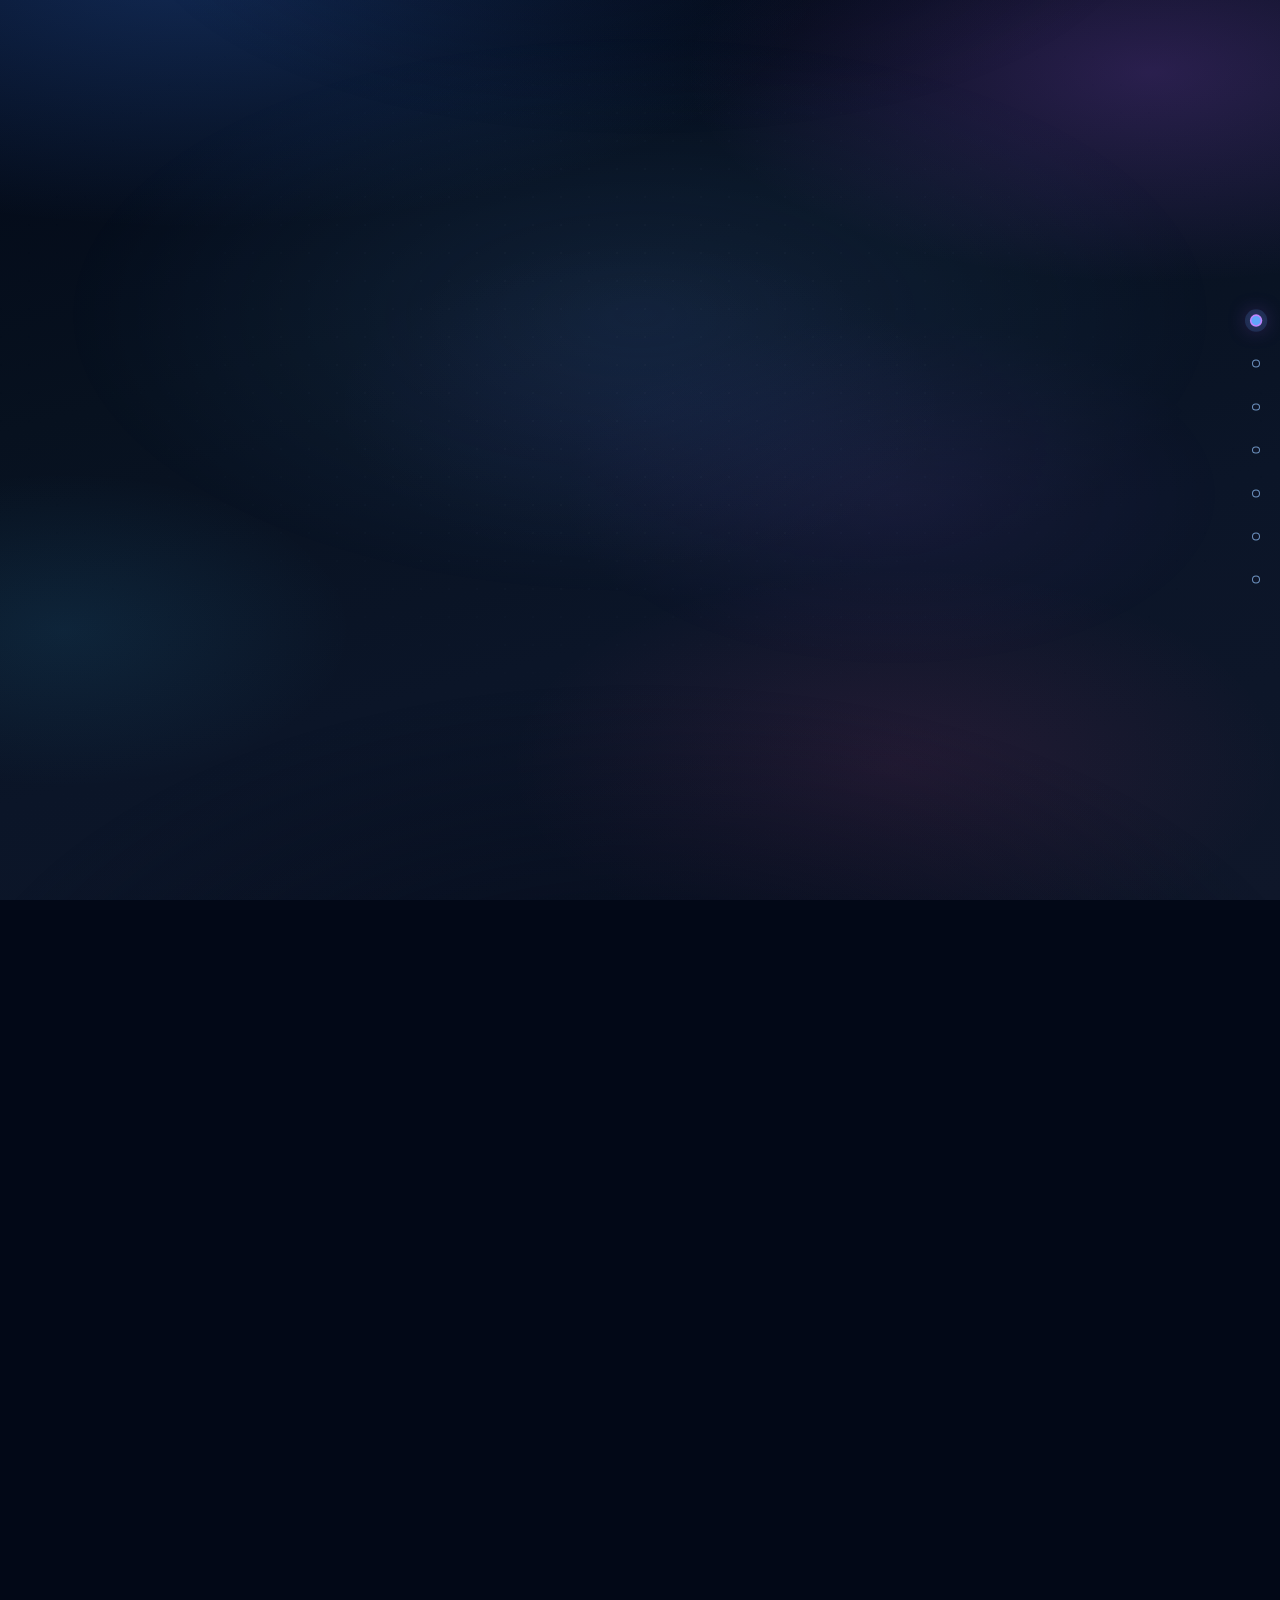
==== commit d7a2749a: "Deploy: Backend Engineer positioning" ====
--- a/index.html
+++ b/index.html
@@ -1 +1 @@
-<!DOCTYPE html><html lang="en"><head><meta charSet="utf-8"/><meta name="viewport" content="width=device-width, initial-scale=1"/><link rel="preload" href="/_next/static/media/83afe278b6a6bb3c-s.p.2bn3s6zvc0dyp.woff2" as="font" crossorigin="" type="font/woff2"/><link rel="stylesheet" href="/_next/static/chunks/10jyc9njw0zgt.css" data-precedence="next"/><link rel="preload" as="script" fetchPriority="low" href="/_next/static/chunks/3l04zcqx63h3y.js"/><script src="/_next/static/chunks/3ifflqp06b3d0.js" async=""></script><script src="/_next/static/chunks/1rj7ns8rte9vc.js" async=""></script><script src="/_next/static/chunks/turbopack-3fx3tsiyp2nq-.js" async=""></script><script src="/_next/static/chunks/3fntmmi971322.js" async=""></script><script src="/_next/static/chunks/2dxno4ggkn8hw.js" async=""></script><title>Amr Gamal — AI Engineer Portfolio</title><meta name="description" content="Amr Gamal — Software engineer building AI-powered products and AI agents. Cairo, Egypt."/><link rel="icon" href="/icon.svg?icon.3806xiahlsbj2.svg" sizes="any" type="image/svg+xml"/><meta name="next-size-adjust" content=""/><script src="/_next/static/chunks/0cz1d0mv5g_q7.js" noModule=""></script></head><body class="inter_fe8b9d92-module__LINzvG__variable antialiased"><div hidden=""><!--$--><!--/$--></div><canvas aria-hidden="true" class="pointer-events-none fixed inset-0 -z-10 max-w-[100vw] opacity-80"></canvas><nav class="section-dots" aria-label="Page sections"><ol><li><a href="#top" class="section-dot is-active" aria-label="Go to Home" aria-current="location" title="Home"><span aria-hidden="true"></span><span class="section-dot-label">Home</span></a></li><li><a href="#about" class="section-dot" aria-label="Go to About" title="About"><span aria-hidden="true"></span><span class="section-dot-label">About</span></a></li><li><a href="#projects" class="section-dot" aria-label="Go to Projects" title="Projects"><span aria-hidden="true"></span><span class="section-dot-label">Projects</span></a></li><li><a href="#experience" class="section-dot" aria-label="Go to Experience" title="Experience"><span aria-hidden="true"></span><span class="section-dot-label">Experience</span></a></li><li><a href="#stack" class="section-dot" aria-label="Go to Tech stack" title="Tech stack"><span aria-hidden="true"></span><span class="section-dot-label">Tech stack</span></a></li><li><a href="#articles" class="section-dot" aria-label="Go to Articles" title="Articles"><span aria-hidden="true"></span><span class="section-dot-label">Articles</span></a></li><li><a href="#contact" class="section-dot" aria-label="Go to Contact" title="Contact"><span aria-hidden="true"></span><span class="section-dot-label">Contact</span></a></li></ol></nav><div class="relative z-10 min-w-0 overflow-x-clip"><main><section id="top" class="hero-depth relative flex min-h-[100svh] flex-col items-center justify-center overflow-hidden px-4 py-16 text-center sm:px-6 sm:py-20" style="perspective:1200px"><div aria-hidden="true" class="pointer-events-none absolute inset-0 -z-10 opacity-50" style="background:radial-gradient(ellipse 65% 45% at calc(50% + var(--hx, 0) * 40px) calc(35% + var(--hy, 0) * 30px), rgba(96,165,250,0.22), transparent 70%), radial-gradient(ellipse 40% 30% at calc(70% + var(--hx, 0) * -20px) calc(55% + var(--hy, 0) * 15px), rgba(168,85,247,0.14), transparent 65%)"></div><div class="reveal-3d reveal-zoom "><div class="mb-5 flex max-w-full items-center justify-center gap-3 sm:mb-6"><div aria-label="Amr Gamal logo" class="hero-logo-mark grid h-11 w-11 shrink-0 place-items-center rounded-2xl border-2 border-blue-300/40 bg-gradient-to-br from-blue-500/30 via-indigo-500/25 to-purple-500/35 text-sm font-extrabold tracking-tight text-white shadow-[0_10px_28px_rgba(59,130,246,0.28)] backdrop-blur-sm">AG</div><span class="inline-flex max-w-full items-center gap-2 rounded-full border border-blue-400/30 bg-blue-500/10 px-3 py-1.5 text-xs font-medium text-blue-300 shadow-[0_8px_24px_rgba(59,130,246,0.15)] sm:px-4 sm:text-sm"><svg xmlns="http://www.w3.org/2000/svg" width="24" height="24" viewBox="0 0 24 24" fill="none" stroke="currentColor" stroke-width="2" stroke-linecap="round" stroke-linejoin="round" class="lucide lucide-sparkles lucide-stars h-3.5 w-3.5 shrink-0" aria-hidden="true"><path d="M11.017 2.814a1 1 0 0 1 1.966 0l1.051 5.558a2 2 0 0 0 1.594 1.594l5.558 1.051a1 1 0 0 1 0 1.966l-5.558 1.051a2 2 0 0 0-1.594 1.594l-1.051 5.558a1 1 0 0 1-1.966 0l-1.051-5.558a2 2 0 0 0-1.594-1.594l-5.558-1.051a1 1 0 0 1 0-1.966l5.558-1.051a2 2 0 0 0 1.594-1.594z"></path><path d="M20 2v4"></path><path d="M22 4h-4"></path><circle cx="4" cy="20" r="2"></circle></svg>AI · Software · Agents</span></div></div><div class="reveal-3d reveal-lift reveal-no-blur "><h1 class="hero-title mb-3 flex flex-wrap items-end justify-center gap-x-[0.08em] text-[2.35rem] font-bold leading-none tracking-[0.12em] text-blue-400 sm:mb-4 sm:text-6xl md:text-7xl" style="transform:translate3d(calc(var(--hx, 0) * -12px), calc(var(--hy, 0) * -8px), 40px)" aria-label="AMR GAMAL"><span class="hero-letter" aria-hidden="true" style="transition-delay:0ms;background-position:0% 50%">A</span><span class="hero-letter" aria-hidden="true" style="transition-delay:12ms;background-position:12.5% 50%">M</span><span class="hero-letter" aria-hidden="true" style="transition-delay:24ms;background-position:25% 50%">R</span><span class="hero-letter-space" aria-hidden="true"> </span><span class="hero-letter" aria-hidden="true" style="transition-delay:48ms;background-position:50% 50%">G</span><span class="hero-letter" aria-hidden="true" style="transition-delay:60ms;background-position:62.5% 50%">A</span><span class="hero-letter" aria-hidden="true" style="transition-delay:72ms;background-position:75% 50%">M</span><span class="hero-letter" aria-hidden="true" style="transition-delay:84ms;background-position:87.5% 50%">A</span><span class="hero-letter" aria-hidden="true" style="transition-delay:96ms;background-position:100% 50%">L</span></h1></div><div class="reveal-3d reveal-lift "><p class="mb-2 text-xl font-bold text-white sm:mb-3 sm:text-2xl md:text-3xl" style="transform:translate3d(calc(var(--hx, 0) * -8px), calc(var(--hy, 0) * -5px), 24px)">Welcome to My Portfolio</p></div><div class="reveal-3d reveal-lift "><p class="mb-6 max-w-md text-base text-gray-300 sm:mb-8 sm:max-w-none sm:text-lg" style="transform:translate3d(calc(var(--hx, 0) * -5px), calc(var(--hy, 0) * -3px), 12px)">Exploring AI, Software &amp; Intelligent Agents</p></div><div class="mb-6 flex items-center justify-center gap-4 sm:mb-8 sm:gap-6"><div class="reveal-3d reveal-zoom "><div class="icon-float flex h-16 w-16 items-center justify-center rounded-full border border-gray-700/50 bg-gray-900/50 text-blue-400 shadow-[0_12px_36px_rgba(59,130,246,0.2)] backdrop-blur-sm transition-shadow duration-300 hover:shadow-[0_20px_48px_rgba(96,165,250,0.4)] sm:h-20 sm:w-20" style="transform:translate3d(calc(var(--hx, 0) * 28px), calc(var(--hy, 0) * 19.599999999999998px), 28px);animation-delay:0s"><svg xmlns="http://www.w3.org/2000/svg" width="24" height="24" viewBox="0 0 24 24" fill="none" stroke="currentColor" stroke-width="1.75" stroke-linecap="round" stroke-linejoin="round" class="lucide lucide-brain h-8 w-8 sm:h-10 sm:w-10" aria-hidden="true"><path d="M12 18V5"></path><path d="M15 13a4.17 4.17 0 0 1-3-4 4.17 4.17 0 0 1-3 4"></path><path d="M17.598 6.5A3 3 0 1 0 12 5a3 3 0 1 0-5.598 1.5"></path><path d="M17.997 5.125a4 4 0 0 1 2.526 5.77"></path><path d="M18 18a4 4 0 0 0 2-7.464"></path><path d="M19.967 17.483A4 4 0 1 1 12 18a4 4 0 1 1-7.967-.517"></path><path d="M6 18a4 4 0 0 1-2-7.464"></path><path d="M6.003 5.125a4 4 0 0 0-2.526 5.77"></path></svg></div></div><div class="reveal-3d reveal-zoom "><div class="icon-float flex h-16 w-16 items-center justify-center rounded-full border border-gray-700/50 bg-gray-900/50 text-blue-400 shadow-[0_12px_36px_rgba(59,130,246,0.2)] backdrop-blur-sm transition-shadow duration-300 hover:shadow-[0_20px_48px_rgba(96,165,250,0.4)] sm:h-20 sm:w-20" style="transform:translate3d(calc(var(--hx, 0) * 40px), calc(var(--hy, 0) * 28px), 40px);animation-delay:0.35s"><svg xmlns="http://www.w3.org/2000/svg" width="24" height="24" viewBox="0 0 24 24" fill="none" stroke="currentColor" stroke-width="1.75" stroke-linecap="round" stroke-linejoin="round" class="lucide lucide-cpu h-8 w-8 sm:h-10 sm:w-10" aria-hidden="true"><path d="M12 20v2"></path><path d="M12 2v2"></path><path d="M17 20v2"></path><path d="M17 2v2"></path><path d="M2 12h2"></path><path d="M2 17h2"></path><path d="M2 7h2"></path><path d="M20 12h2"></path><path d="M20 17h2"></path><path d="M20 7h2"></path><path d="M7 20v2"></path><path d="M7 2v2"></path><rect x="4" y="4" width="16" height="16" rx="2"></rect><rect x="8" y="8" width="8" height="8" rx="1"></rect></svg></div></div><div class="reveal-3d reveal-zoom "><div class="icon-float flex h-16 w-16 items-center justify-center rounded-full border border-gray-700/50 bg-gray-900/50 text-blue-400 shadow-[0_12px_36px_rgba(59,130,246,0.2)] backdrop-blur-sm transition-shadow duration-300 hover:shadow-[0_20px_48px_rgba(96,165,250,0.4)] sm:h-20 sm:w-20" style="transform:translate3d(calc(var(--hx, 0) * 22px), calc(var(--hy, 0) * 15.399999999999999px), 22px);animation-delay:0.7s"><svg xmlns="http://www.w3.org/2000/svg" width="24" height="24" viewBox="0 0 24 24" fill="none" stroke="currentColor" stroke-width="1.75" stroke-linecap="round" stroke-linejoin="round" class="lucide lucide-zap h-8 w-8 sm:h-10 sm:w-10" aria-hidden="true"><path d="M15.914 4a1.5 1.5 0 00-2.474-1.561l-9 9A1.5 1.5 0 005.5 14h4.002a.5.5 0 01.471.666L8.086 20a1.5 1.5 0 002.475 1.56l9-9A1.5 1.5 0 0018.5 10h-3.997a.5.5 0 01-.472-.667z"></path></svg></div></div></div><div class="reveal-3d reveal-lift "><p class="mb-1 px-2 text-sm font-semibold text-white sm:mb-2 sm:text-base">Software Engineer · AI Products</p></div><div class="reveal-3d reveal-lift "><p class="mb-8 max-w-sm px-2 text-sm text-gray-400 sm:mb-10 sm:max-w-none sm:text-base">Building Intelligent Systems • TypeScript • AI Agents • Modern Web</p></div><div class="reveal-3d reveal-lift flex w-full max-w-sm flex-col items-stretch justify-center gap-3 px-2 sm:max-w-none sm:flex-row sm:flex-wrap sm:items-center sm:gap-4 sm:px-0"><a href="#projects" class="btn-lift inline-flex min-h-11 items-center justify-center gap-2 rounded-full bg-gradient-to-r from-blue-500 to-purple-500 px-6 py-3 text-sm font-semibold text-white shadow-[0_12px_32px_rgba(59,130,246,0.35)]">View Projects</a><a href="#contact" class="btn-lift inline-flex min-h-11 items-center justify-center gap-2 rounded-full border border-gray-700/60 bg-gray-900/50 px-6 py-3 text-sm font-semibold text-gray-200 backdrop-blur-sm hover:border-blue-400/50 hover:text-white">Get in Touch</a></div><div class="reveal-3d reveal-lift mt-10 sm:mt-14"><a href="#about" class="nav-link inline-flex flex-col items-center gap-1 text-xs font-medium uppercase tracking-widest text-gray-500 hover:text-blue-400" aria-label="Scroll to About"><span>About</span><svg xmlns="http://www.w3.org/2000/svg" width="24" height="24" viewBox="0 0 24 24" fill="none" stroke="currentColor" stroke-width="2" stroke-linecap="round" stroke-linejoin="round" class="lucide lucide-arrow-down h-4 w-4 animate-bounce motion-reduce:animate-none" aria-hidden="true"><path d="M12 5v14"></path><path d="m19 12-7 7-7-7"></path></svg></a></div></section><section id="about" class="scene-3d overflow-x-clip px-4 py-14 sm:px-6 sm:py-20"><div class="reveal-3d reveal-pop "><h2 class="mb-8 text-center text-3xl font-bold text-white sm:mb-12 sm:text-4xl md:text-5xl">About Me</h2></div><div class="mx-auto grid max-w-5xl items-center gap-8 sm:gap-12 md:grid-cols-[minmax(0,280px)_1fr] lg:grid-cols-[320px_1fr]"><div class="reveal-3d reveal-flip min-w-0 justify-self-center"><div class="relative transform-gpu will-change-transform mx-auto rounded-full" style="transform:perspective(1000px) rotateX(0deg) rotateY(0deg) translateZ(0)"><div class="about-avatar relative mx-auto h-56 w-56 sm:h-72 sm:w-72 md:h-80 md:w-80" style="transform-style:preserve-3d"><div aria-hidden="true" class="about-avatar-glow absolute -inset-4 rounded-full bg-gradient-to-br from-blue-500/30 via-purple-500/20 to-pink-500/25 blur-2xl motion-reduce:animate-none sm:-inset-6"></div><div class="about-avatar-ring absolute -inset-2 rounded-full border-2 border-dashed border-blue-400/50 motion-reduce:animate-none sm:-inset-3"></div><div class="about-avatar-ring-reverse absolute -inset-4 rounded-full border border-dotted border-purple-400/30 motion-reduce:animate-none sm:-inset-6"></div><div class="about-avatar-float relative h-full w-full overflow-hidden rounded-full border-4 border-blue-400/40 bg-gradient-to-br from-blue-500/25 to-purple-500/25 p-1.5 shadow-[0_24px_70px_rgba(59,130,246,0.45)] backdrop-blur-sm motion-reduce:animate-none sm:p-2" style="transform:translateZ(40px)"><div aria-label="Amr Gamal initials" class="grid h-full w-full place-items-center rounded-full bg-gray-900/85 text-5xl font-bold tracking-wider text-white shadow-inner sm:text-6xl">AG</div></div></div><div aria-hidden="true" class="pointer-events-none absolute inset-0 z-20 rounded-[inherit] mix-blend-soft-light transition-opacity duration-300" style="opacity:0;background:radial-gradient(circle at 50% 50%, rgba(255,255,255,0.55) 0%, rgba(147,197,253,0.15) 35%, transparent 60%)"></div></div></div><div class="about-content min-w-0"><div class="reveal-3d reveal-flip "><h3 class="mb-3 text-xl font-bold text-white sm:mb-4 sm:text-2xl">Software Engineer passionate about building intelligent systems</h3></div><div class="reveal-3d reveal-tilt-right "><p class="mb-4 text-[15px] leading-relaxed text-gray-300 sm:text-base">I design and ship software that connects real products to AI — from intelligent features inside apps to AI agents that automate workflows end to end.</p></div><div class="reveal-3d reveal-tilt-right "><p class="mb-6 text-[15px] leading-relaxed text-gray-300 sm:text-base">Based in Cairo, Egypt. Focused on practical AI, clear UX, and delivery you can trust.</p></div><div class="mb-6 flex flex-col gap-3 sm:flex-row sm:flex-wrap"><div class="reveal-3d reveal-pop "><div class="about-pill flex min-h-11 items-center gap-2 rounded-full border px-4 py-2.5 text-sm text-gray-200 shadow-[0_8px_24px_rgba(0,0,0,0.25)] border-blue-400/40 bg-blue-500/10"><svg xmlns="http://www.w3.org/2000/svg" width="24" height="24" viewBox="0 0 24 24" fill="none" stroke="currentColor" stroke-width="2" stroke-linecap="round" stroke-linejoin="round" class="lucide lucide-brain h-4 w-4 shrink-0 text-blue-400" aria-hidden="true"><path d="M12 18V5"></path><path d="M15 13a4.17 4.17 0 0 1-3-4 4.17 4.17 0 0 1-3 4"></path><path d="M17.598 6.5A3 3 0 1 0 12 5a3 3 0 1 0-5.598 1.5"></path><path d="M17.997 5.125a4 4 0 0 1 2.526 5.77"></path><path d="M18 18a4 4 0 0 0 2-7.464"></path><path d="M19.967 17.483A4 4 0 1 1 12 18a4 4 0 1 1-7.967-.517"></path><path d="M6 18a4 4 0 0 1-2-7.464"></path><path d="M6.003 5.125a4 4 0 0 0-2.526 5.77"></path></svg>Fluent in product &amp; code</div></div><div class="reveal-3d reveal-pop "><div class="about-pill flex min-h-11 items-center gap-2 rounded-full border px-4 py-2.5 text-sm text-gray-200 shadow-[0_8px_24px_rgba(0,0,0,0.25)] border-purple-400/40 bg-purple-500/10"><svg xmlns="http://www.w3.org/2000/svg" width="24" height="24" viewBox="0 0 24 24" fill="none" stroke="currentColor" stroke-width="2" stroke-linecap="round" stroke-linejoin="round" class="lucide lucide-coffee h-4 w-4 shrink-0 text-purple-400" aria-hidden="true"><path d="M10 2v2"></path><path d="M14 2v2"></path><path d="M16 8a1 1 0 0 1 1 1v8a4 4 0 0 1-4 4H7a4 4 0 0 1-4-4V9a1 1 0 0 1 1-1h14a4 4 0 1 1 0 8h-1"></path><path d="M6 2v2"></path></svg>Powered by caffeine</div></div><div class="reveal-3d reveal-pop "><div class="about-pill flex min-h-11 items-center gap-2 rounded-full border px-4 py-2.5 text-sm text-gray-200 shadow-[0_8px_24px_rgba(0,0,0,0.25)] border-pink-400/40 bg-pink-500/10"><svg xmlns="http://www.w3.org/2000/svg" width="24" height="24" viewBox="0 0 24 24" fill="none" stroke="currentColor" stroke-width="2" stroke-linecap="round" stroke-linejoin="round" class="lucide lucide-sparkles lucide-stars h-4 w-4 shrink-0 text-pink-400" aria-hidden="true"><path d="M11.017 2.814a1 1 0 0 1 1.966 0l1.051 5.558a2 2 0 0 0 1.594 1.594l5.558 1.051a1 1 0 0 1 0 1.966l-5.558 1.051a2 2 0 0 0-1.594 1.594l-1.051 5.558a1 1 0 0 1-1.966 0l-1.051-5.558a2 2 0 0 0-1.594-1.594l-5.558-1.051a1 1 0 0 1 0-1.966l5.558-1.051a2 2 0 0 0 1.594-1.594z"></path><path d="M20 2v4"></path><path d="M22 4h-4"></path><circle cx="4" cy="20" r="2"></circle></svg>Passionate about AI</div></div></div><div class="reveal-3d reveal-flip "><div class="relative transform-gpu will-change-transform rounded-xl" style="transform:perspective(1000px) rotateX(0deg) rotateY(0deg) translateZ(0)"><blockquote class="about-quote card-surface rounded-xl border border-gray-700/50 bg-gray-900/50 p-4 text-[15px] italic leading-relaxed text-gray-300 shadow-[0_16px_40px_rgba(0,0,0,0.4)] backdrop-blur-sm sm:text-base">“Engineering the future with AI, one intelligent system at a time.”</blockquote><div aria-hidden="true" class="pointer-events-none absolute inset-0 z-20 rounded-[inherit] mix-blend-soft-light transition-opacity duration-300" style="opacity:0;background:radial-gradient(circle at 50% 50%, rgba(255,255,255,0.55) 0%, rgba(147,197,253,0.15) 35%, transparent 60%)"></div></div></div><div class="mt-8"><div class="reveal-3d reveal-pop "><h4 class="mb-3 text-sm font-semibold uppercase tracking-[0.18em] text-blue-300">How I work</h4></div><div class="grid grid-cols-1 gap-3 sm:grid-cols-2"><div class="reveal-3d reveal-lift "><div class="relative transform-gpu will-change-transform h-full rounded-xl" style="transform:perspective(1000px) rotateX(0deg) rotateY(0deg) translateZ(0)"><div class="card-surface flex min-h-12 items-center gap-2.5 rounded-xl border border-gray-700/50 bg-gray-900/40 px-3.5 py-3 text-sm text-gray-200 shadow-[0_10px_26px_rgba(0,0,0,0.25)] backdrop-blur-sm transition-colors hover:border-blue-400/40"><svg xmlns="http://www.w3.org/2000/svg" width="24" height="24" viewBox="0 0 24 24" fill="none" stroke="currentColor" stroke-width="2" stroke-linecap="round" stroke-linejoin="round" class="lucide lucide-rocket h-4 w-4 shrink-0 text-purple-300" aria-hidden="true"><path d="M12 15v5s3.03-.55 4-2c1.08-1.62 0-5 0-5"></path><path d="M4.5 16.5c-1.5 1.26-2 5-2 5s3.74-.5 5-2c.71-.84.7-2.13-.09-2.91a2.18 2.18 0 0 0-2.91-.09"></path><path d="M9 12a22 22 0 0 1 2-3.95A12.88 12.88 0 0 1 22 2c0 2.72-.78 7.5-6 11a22.4 22.4 0 0 1-4 2z"></path><path d="M9 12H4s.55-3.03 2-4c1.62-1.08 5 .05 5 .05"></path></svg><span>Ship, then polish</span></div><div aria-hidden="true" class="pointer-events-none absolute inset-0 z-20 rounded-[inherit] mix-blend-soft-light transition-opacity duration-300" style="opacity:0;background:radial-gradient(circle at 50% 50%, rgba(255,255,255,0.55) 0%, rgba(147,197,253,0.15) 35%, transparent 60%)"></div></div></div><div class="reveal-3d reveal-lift "><div class="relative transform-gpu will-change-transform h-full rounded-xl" style="transform:perspective(1000px) rotateX(0deg) rotateY(0deg) translateZ(0)"><div class="card-surface flex min-h-12 items-center gap-2.5 rounded-xl border border-gray-700/50 bg-gray-900/40 px-3.5 py-3 text-sm text-gray-200 shadow-[0_10px_26px_rgba(0,0,0,0.25)] backdrop-blur-sm transition-colors hover:border-blue-400/40"><svg xmlns="http://www.w3.org/2000/svg" width="24" height="24" viewBox="0 0 24 24" fill="none" stroke="currentColor" stroke-width="2" stroke-linecap="round" stroke-linejoin="round" class="lucide lucide-sparkles lucide-stars h-4 w-4 shrink-0 text-purple-300" aria-hidden="true"><path d="M11.017 2.814a1 1 0 0 1 1.966 0l1.051 5.558a2 2 0 0 0 1.594 1.594l5.558 1.051a1 1 0 0 1 0 1.966l-5.558 1.051a2 2 0 0 0-1.594 1.594l-1.051 5.558a1 1 0 0 1-1.966 0l-1.051-5.558a2 2 0 0 0-1.594-1.594l-5.558-1.051a1 1 0 0 1 0-1.966l5.558-1.051a2 2 0 0 0 1.594-1.594z"></path><path d="M20 2v4"></path><path d="M22 4h-4"></path><circle cx="4" cy="20" r="2"></circle></svg><span>Clear UX over fluff</span></div><div aria-hidden="true" class="pointer-events-none absolute inset-0 z-20 rounded-[inherit] mix-blend-soft-light transition-opacity duration-300" style="opacity:0;background:radial-gradient(circle at 50% 50%, rgba(255,255,255,0.55) 0%, rgba(147,197,253,0.15) 35%, transparent 60%)"></div></div></div><div class="reveal-3d reveal-lift "><div class="relative transform-gpu will-change-transform h-full rounded-xl" style="transform:perspective(1000px) rotateX(0deg) rotateY(0deg) translateZ(0)"><div class="card-surface flex min-h-12 items-center gap-2.5 rounded-xl border border-gray-700/50 bg-gray-900/40 px-3.5 py-3 text-sm text-gray-200 shadow-[0_10px_26px_rgba(0,0,0,0.25)] backdrop-blur-sm transition-colors hover:border-blue-400/40"><svg xmlns="http://www.w3.org/2000/svg" width="24" height="24" viewBox="0 0 24 24" fill="none" stroke="currentColor" stroke-width="2" stroke-linecap="round" stroke-linejoin="round" class="lucide lucide-brain h-4 w-4 shrink-0 text-purple-300" aria-hidden="true"><path d="M12 18V5"></path><path d="M15 13a4.17 4.17 0 0 1-3-4 4.17 4.17 0 0 1-3 4"></path><path d="M17.598 6.5A3 3 0 1 0 12 5a3 3 0 1 0-5.598 1.5"></path><path d="M17.997 5.125a4 4 0 0 1 2.526 5.77"></path><path d="M18 18a4 4 0 0 0 2-7.464"></path><path d="M19.967 17.483A4 4 0 1 1 12 18a4 4 0 1 1-7.967-.517"></path><path d="M6 18a4 4 0 0 1-2-7.464"></path><path d="M6.003 5.125a4 4 0 0 0-2.526 5.77"></path></svg><span>Practical AI in real products</span></div><div aria-hidden="true" class="pointer-events-none absolute inset-0 z-20 rounded-[inherit] mix-blend-soft-light transition-opacity duration-300" style="opacity:0;background:radial-gradient(circle at 50% 50%, rgba(255,255,255,0.55) 0%, rgba(147,197,253,0.15) 35%, transparent 60%)"></div></div></div><div class="reveal-3d reveal-lift "><div class="relative transform-gpu will-change-transform h-full rounded-xl" style="transform:perspective(1000px) rotateX(0deg) rotateY(0deg) translateZ(0)"><div class="card-surface flex min-h-12 items-center gap-2.5 rounded-xl border border-gray-700/50 bg-gray-900/40 px-3.5 py-3 text-sm text-gray-200 shadow-[0_10px_26px_rgba(0,0,0,0.25)] backdrop-blur-sm transition-colors hover:border-blue-400/40"><svg xmlns="http://www.w3.org/2000/svg" width="24" height="24" viewBox="0 0 24 24" fill="none" stroke="currentColor" stroke-width="2" stroke-linecap="round" stroke-linejoin="round" class="lucide lucide-refresh-cw h-4 w-4 shrink-0 text-purple-300" aria-hidden="true"><path d="M3 12a9 9 0 0 1 9-9 9.75 9.75 0 0 1 6.74 2.74L21 8"></path><path d="M21 3v5h-5"></path><path d="M21 12a9 9 0 0 1-9 9 9.75 9.75 0 0 1-6.74-2.74L3 16"></path><path d="M8 16H3v5"></path></svg><span>Fast feedback loops</span></div><div aria-hidden="true" class="pointer-events-none absolute inset-0 z-20 rounded-[inherit] mix-blend-soft-light transition-opacity duration-300" style="opacity:0;background:radial-gradient(circle at 50% 50%, rgba(255,255,255,0.55) 0%, rgba(147,197,253,0.15) 35%, transparent 60%)"></div></div></div></div></div></div></div></section><section id="projects" class="scene-3d overflow-x-clip px-4 py-14 sm:px-6 sm:py-20"><div class="reveal-3d reveal-lift "><div class="mb-3 text-center sm:mb-4"><h2 class="mb-4 bg-gradient-to-r from-purple-400 to-pink-400 bg-clip-text text-3xl font-bold text-transparent sm:mb-6 sm:text-4xl md:text-5xl">Featured Projects</h2></div></div><div class="reveal-3d reveal-lift "><p class="mx-auto mb-10 max-w-2xl px-1 text-center text-sm text-gray-400 sm:mb-16 sm:text-base">Interactive gallery showcasing finance, travel, API, property, and CRM platforms</p></div><div class="mx-auto grid max-w-6xl grid-cols-1 gap-6 sm:gap-8 md:grid-cols-2 lg:grid-cols-3"><div class="reveal-3d reveal-tilt-left min-w-0"><div class="relative transform-gpu will-change-transform h-full rounded-xl" style="transform:perspective(1000px) rotateX(0deg) rotateY(0deg) translateZ(0)"><article class="card-surface group relative h-full overflow-hidden rounded-xl border border-gray-700/50 bg-gray-900/50 p-5 shadow-[0_8px_30px_rgba(0,0,0,0.35)] backdrop-blur-sm transition-[border-color,box-shadow] duration-300 hover:border-blue-400/60 hover:shadow-[0_20px_50px_rgba(59,130,246,0.18)] sm:p-6"><div class="pointer-events-none absolute inset-0 bg-gradient-to-br from-blue-500/0 via-purple-500/0 to-pink-400/0 opacity-0 transition-opacity duration-300 group-hover:from-blue-500/10 group-hover:via-purple-500/5 group-hover:to-pink-400/10 group-hover:opacity-100"></div><div class="relative z-10"><div class="mb-4 flex items-start justify-between gap-3"><div class="flex h-11 w-11 shrink-0 items-center justify-center rounded-full shadow-[0_8px_20px_rgba(59,130,246,0.2)] sm:h-12 sm:w-12 bg-gradient-to-br from-emerald-500/30 to-cyan-400/10 text-emerald-400" style="transform:translateZ(28px)"><svg xmlns="http://www.w3.org/2000/svg" width="24" height="24" viewBox="0 0 24 24" fill="none" stroke="currentColor" stroke-width="2" stroke-linecap="round" stroke-linejoin="round" class="lucide lucide-shopping-cart h-5 w-5 sm:h-6 sm:w-6" aria-hidden="true"><path d="m2.05 2.05 1.099-.028a1 1 0 0 1 1.008.815l2.69 14.347A1 1 0 0 0 7.83 18H18"></path><path d="M4.563 5h16.435a1 1 0 0 1 .981 1.204l-1.026 6.226A2 2 0 0 1 18.962 14H6.25"></path><circle cx="18" cy="20" r="2"></circle><circle cx="8" cy="20" r="2"></circle></svg></div><span class="rounded-full border border-gray-700/60 bg-gray-800/60 px-2.5 py-1 text-xs text-gray-400">Private project</span></div><h3 class="mb-2 text-lg font-semibold text-white transition-colors duration-300 group-hover:text-blue-400">LedgerFlow</h3><p class="mb-4 text-sm leading-relaxed text-gray-400 md:min-h-[4.5rem]">Installment and finance platform with admin APIs, operations dashboards, and mobile client support.</p><div class="flex flex-wrap gap-2"><span class="rounded-full border border-blue-400/30 bg-blue-500/10 px-3 py-1 text-sm text-blue-300">Laravel</span><span class="rounded-full border border-blue-400/30 bg-blue-500/10 px-3 py-1 text-sm text-blue-300">React</span><span class="rounded-full border border-blue-400/30 bg-blue-500/10 px-3 py-1 text-sm text-blue-300">TypeScript</span><span class="rounded-full border border-blue-400/30 bg-blue-500/10 px-3 py-1 text-sm text-blue-300">APIs</span></div></div></article><div aria-hidden="true" class="pointer-events-none absolute inset-0 z-20 rounded-[inherit] mix-blend-soft-light transition-opacity duration-300" style="opacity:0;background:radial-gradient(circle at 50% 50%, rgba(255,255,255,0.55) 0%, rgba(147,197,253,0.15) 35%, transparent 60%)"></div></div></div><div class="reveal-3d reveal-zoom min-w-0"><div class="relative transform-gpu will-change-transform h-full rounded-xl" style="transform:perspective(1000px) rotateX(0deg) rotateY(0deg) translateZ(0)"><article class="card-surface group relative h-full overflow-hidden rounded-xl border border-gray-700/50 bg-gray-900/50 p-5 shadow-[0_8px_30px_rgba(0,0,0,0.35)] backdrop-blur-sm transition-[border-color,box-shadow] duration-300 hover:border-blue-400/60 hover:shadow-[0_20px_50px_rgba(59,130,246,0.18)] sm:p-6"><div class="pointer-events-none absolute inset-0 bg-gradient-to-br from-blue-500/0 via-purple-500/0 to-pink-400/0 opacity-0 transition-opacity duration-300 group-hover:from-blue-500/10 group-hover:via-purple-500/5 group-hover:to-pink-400/10 group-hover:opacity-100"></div><div class="relative z-10"><div class="mb-4 flex items-start justify-between gap-3"><div class="flex h-11 w-11 shrink-0 items-center justify-center rounded-full shadow-[0_8px_20px_rgba(59,130,246,0.2)] sm:h-12 sm:w-12 bg-gradient-to-br from-sky-500/30 to-blue-400/10 text-sky-400" style="transform:translateZ(28px)"><svg xmlns="http://www.w3.org/2000/svg" width="24" height="24" viewBox="0 0 24 24" fill="none" stroke="currentColor" stroke-width="2" stroke-linecap="round" stroke-linejoin="round" class="lucide lucide-plane h-5 w-5 sm:h-6 sm:w-6" aria-hidden="true"><path d="M17.8 19.2 16 11l3.5-3.5C21 6 21.5 4 21 3c-1-.5-3 0-4.5 1.5L13 8 4.8 6.2c-.5-.1-.9.1-1.1.5l-.3.5c-.2.5-.1 1 .3 1.3L9 12l-2 3H4l-1 1 3 2 2 3 1-1v-3l3-2 3.5 5.3c.3.4.8.5 1.3.3l.5-.2c.4-.3.6-.7.5-1.2z"></path></svg></div><span class="rounded-full border border-gray-700/60 bg-gray-800/60 px-2.5 py-1 text-xs text-gray-400">Private project</span></div><h3 class="mb-2 text-lg font-semibold text-white transition-colors duration-300 group-hover:text-blue-400">Horizon Travel</h3><p class="mb-4 text-sm leading-relaxed text-gray-400 md:min-h-[4.5rem]">Travel booking platform with an admin frontend built for smooth day-to-day operations.</p><div class="flex flex-wrap gap-2"><span class="rounded-full border border-blue-400/30 bg-blue-500/10 px-3 py-1 text-sm text-blue-300">PHP</span><span class="rounded-full border border-blue-400/30 bg-blue-500/10 px-3 py-1 text-sm text-blue-300">Laravel</span><span class="rounded-full border border-blue-400/30 bg-blue-500/10 px-3 py-1 text-sm text-blue-300">Vue</span><span class="rounded-full border border-blue-400/30 bg-blue-500/10 px-3 py-1 text-sm text-blue-300">TypeScript</span></div></div></article><div aria-hidden="true" class="pointer-events-none absolute inset-0 z-20 rounded-[inherit] mix-blend-soft-light transition-opacity duration-300" style="opacity:0;background:radial-gradient(circle at 50% 50%, rgba(255,255,255,0.55) 0%, rgba(147,197,253,0.15) 35%, transparent 60%)"></div></div></div><div class="reveal-3d reveal-tilt-right min-w-0"><div class="relative transform-gpu will-change-transform h-full rounded-xl" style="transform:perspective(1000px) rotateX(0deg) rotateY(0deg) translateZ(0)"><article class="card-surface group relative h-full overflow-hidden rounded-xl border border-gray-700/50 bg-gray-900/50 p-5 shadow-[0_8px_30px_rgba(0,0,0,0.35)] backdrop-blur-sm transition-[border-color,box-shadow] duration-300 hover:border-blue-400/60 hover:shadow-[0_20px_50px_rgba(59,130,246,0.18)] sm:p-6"><div class="pointer-events-none absolute inset-0 bg-gradient-to-br from-blue-500/0 via-purple-500/0 to-pink-400/0 opacity-0 transition-opacity duration-300 group-hover:from-blue-500/10 group-hover:via-purple-500/5 group-hover:to-pink-400/10 group-hover:opacity-100"></div><div class="relative z-10"><div class="mb-4 flex items-start justify-between gap-3"><div class="flex h-11 w-11 shrink-0 items-center justify-center rounded-full shadow-[0_8px_20px_rgba(59,130,246,0.2)] sm:h-12 sm:w-12 bg-gradient-to-br from-violet-500/30 to-fuchsia-400/10 text-violet-400" style="transform:translateZ(28px)"><svg xmlns="http://www.w3.org/2000/svg" width="24" height="24" viewBox="0 0 24 24" fill="none" stroke="currentColor" stroke-width="2" stroke-linecap="round" stroke-linejoin="round" class="lucide lucide-code-xml lucide-code-2 h-5 w-5 sm:h-6 sm:w-6" aria-hidden="true"><path d="m18 16 4-4-4-4"></path><path d="m6 8-4 4 4 4"></path><path d="m14.5 4-5 16"></path></svg></div><span class="rounded-full border border-gray-700/60 bg-gray-800/60 px-2.5 py-1 text-xs text-gray-400">Private project</span></div><h3 class="mb-2 text-lg font-semibold text-white transition-colors duration-300 group-hover:text-blue-400">Cashline API</h3><p class="mb-4 text-sm leading-relaxed text-gray-400 md:min-h-[4.5rem]">Layered Node and Express REST API with MongoDB persistence and authentication workflows.</p><div class="flex flex-wrap gap-2"><span class="rounded-full border border-blue-400/30 bg-blue-500/10 px-3 py-1 text-sm text-blue-300">TypeScript</span><span class="rounded-full border border-blue-400/30 bg-blue-500/10 px-3 py-1 text-sm text-blue-300">Node</span><span class="rounded-full border border-blue-400/30 bg-blue-500/10 px-3 py-1 text-sm text-blue-300">Express</span><span class="rounded-full border border-blue-400/30 bg-blue-500/10 px-3 py-1 text-sm text-blue-300">MongoDB</span></div></div></article><div aria-hidden="true" class="pointer-events-none absolute inset-0 z-20 rounded-[inherit] mix-blend-soft-light transition-opacity duration-300" style="opacity:0;background:radial-gradient(circle at 50% 50%, rgba(255,255,255,0.55) 0%, rgba(147,197,253,0.15) 35%, transparent 60%)"></div></div></div><div class="reveal-3d reveal-zoom min-w-0"><div class="relative transform-gpu will-change-transform h-full rounded-xl" style="transform:perspective(1000px) rotateX(0deg) rotateY(0deg) translateZ(0)"><article class="card-surface group relative h-full overflow-hidden rounded-xl border border-gray-700/50 bg-gray-900/50 p-5 shadow-[0_8px_30px_rgba(0,0,0,0.35)] backdrop-blur-sm transition-[border-color,box-shadow] duration-300 hover:border-blue-400/60 hover:shadow-[0_20px_50px_rgba(59,130,246,0.18)] sm:p-6"><div class="pointer-events-none absolute inset-0 bg-gradient-to-br from-blue-500/0 via-purple-500/0 to-pink-400/0 opacity-0 transition-opacity duration-300 group-hover:from-blue-500/10 group-hover:via-purple-500/5 group-hover:to-pink-400/10 group-hover:opacity-100"></div><div class="relative z-10"><div class="mb-4 flex items-start justify-between gap-3"><div class="flex h-11 w-11 shrink-0 items-center justify-center rounded-full shadow-[0_8px_20px_rgba(59,130,246,0.2)] sm:h-12 sm:w-12 bg-gradient-to-br from-amber-500/30 to-orange-400/10 text-amber-400" style="transform:translateZ(28px)"><svg xmlns="http://www.w3.org/2000/svg" width="24" height="24" viewBox="0 0 24 24" fill="none" stroke="currentColor" stroke-width="2" stroke-linecap="round" stroke-linejoin="round" class="lucide lucide-building-complex lucide-building-2 h-5 w-5 sm:h-6 sm:w-6" aria-hidden="true"><path d="M10 12h4"></path><path d="M10 8h4"></path><path d="M14 21v-3a2 2 0 0 0-4 0v3"></path><path d="M6 10H4a2 2 0 0 0-2 2v7a2 2 0 0 0 2 2h16a2 2 0 0 0 2-2V9a2 2 0 0 0-2-2h-2"></path><path d="M6 21V5a2 2 0 0 1 2-2h8a2 2 0 0 1 2 2v16"></path></svg></div><span class="rounded-full border border-gray-700/60 bg-gray-800/60 px-2.5 py-1 text-xs text-gray-400">Private project</span></div><h3 class="mb-2 text-lg font-semibold text-white transition-colors duration-300 group-hover:text-blue-400">VillaVista</h3><p class="mb-4 text-sm leading-relaxed text-gray-400 md:min-h-[4.5rem]">Villa listings and management dashboard experience for organizing properties and availability.</p><div class="flex flex-wrap gap-2"><span class="rounded-full border border-blue-400/30 bg-blue-500/10 px-3 py-1 text-sm text-blue-300">Laravel</span><span class="rounded-full border border-blue-400/30 bg-blue-500/10 px-3 py-1 text-sm text-blue-300">Blade</span><span class="rounded-full border border-blue-400/30 bg-blue-500/10 px-3 py-1 text-sm text-blue-300">JavaScript</span></div></div></article><div aria-hidden="true" class="pointer-events-none absolute inset-0 z-20 rounded-[inherit] mix-blend-soft-light transition-opacity duration-300" style="opacity:0;background:radial-gradient(circle at 50% 50%, rgba(255,255,255,0.55) 0%, rgba(147,197,253,0.15) 35%, transparent 60%)"></div></div></div><div class="reveal-3d reveal-zoom min-w-0"><div class="relative transform-gpu will-change-transform h-full rounded-xl" style="transform:perspective(1000px) rotateX(0deg) rotateY(0deg) translateZ(0)"><article class="card-surface group relative h-full overflow-hidden rounded-xl border border-gray-700/50 bg-gray-900/50 p-5 shadow-[0_8px_30px_rgba(0,0,0,0.35)] backdrop-blur-sm transition-[border-color,box-shadow] duration-300 hover:border-blue-400/60 hover:shadow-[0_20px_50px_rgba(59,130,246,0.18)] sm:p-6"><div class="pointer-events-none absolute inset-0 bg-gradient-to-br from-blue-500/0 via-purple-500/0 to-pink-400/0 opacity-0 transition-opacity duration-300 group-hover:from-blue-500/10 group-hover:via-purple-500/5 group-hover:to-pink-400/10 group-hover:opacity-100"></div><div class="relative z-10"><div class="mb-4 flex items-start justify-between gap-3"><div class="flex h-11 w-11 shrink-0 items-center justify-center rounded-full shadow-[0_8px_20px_rgba(59,130,246,0.2)] sm:h-12 sm:w-12 bg-gradient-to-br from-rose-500/30 to-pink-400/10 text-rose-400" style="transform:translateZ(28px)"><svg xmlns="http://www.w3.org/2000/svg" width="24" height="24" viewBox="0 0 24 24" fill="none" stroke="currentColor" stroke-width="2" stroke-linecap="round" stroke-linejoin="round" class="lucide lucide-users-round lucide-users-2 h-5 w-5 sm:h-6 sm:w-6" aria-hidden="true"><path d="M18 21a8 8 0 0 0-16 0"></path><circle cx="10" cy="8" r="5"></circle><path d="M22 20c0-3.37-2-6.5-4-8a5 5 0 0 0-.45-8.3"></path></svg></div><span class="rounded-full border border-gray-700/60 bg-gray-800/60 px-2.5 py-1 text-xs text-gray-400">Private project</span></div><h3 class="mb-2 text-lg font-semibold text-white transition-colors duration-300 group-hover:text-blue-400">ClientHub</h3><p class="mb-4 text-sm leading-relaxed text-gray-400 md:min-h-[4.5rem]">CRM workflows with a user-facing portal and backend services for connected client experiences.</p><div class="flex flex-wrap gap-2"><span class="rounded-full border border-blue-400/30 bg-blue-500/10 px-3 py-1 text-sm text-blue-300">JavaScript</span><span class="rounded-full border border-blue-400/30 bg-blue-500/10 px-3 py-1 text-sm text-blue-300">PHP</span><span class="rounded-full border border-blue-400/30 bg-blue-500/10 px-3 py-1 text-sm text-blue-300">Laravel</span></div></div></article><div aria-hidden="true" class="pointer-events-none absolute inset-0 z-20 rounded-[inherit] mix-blend-soft-light transition-opacity duration-300" style="opacity:0;background:radial-gradient(circle at 50% 50%, rgba(255,255,255,0.55) 0%, rgba(147,197,253,0.15) 35%, transparent 60%)"></div></div></div></div></section><section id="experience" class="scene-3d overflow-x-clip px-4 py-14 sm:px-6 sm:py-20"><div class="reveal-3d reveal-lift "><h2 class="mb-8 text-center text-3xl font-bold text-white sm:mb-12 sm:text-4xl md:text-5xl">Experience</h2></div><div class="relative mx-auto max-w-3xl"><div class="reveal-3d reveal-lift pointer-events-none absolute bottom-0 left-2 top-0 w-1 md:left-1/2 md:-translate-x-1/2"><div class="h-full w-1 rounded-full bg-gradient-to-b from-blue-400 via-purple-400 to-pink-400 shadow-[0_0_20px_rgba(96,165,250,0.35)]"></div></div><div class="space-y-8 sm:space-y-10"><div class="reveal-3d reveal-tilt-left relative ml-7 min-w-0 sm:ml-8 md:ml-0 md:w-[calc(50%-1.5rem)] md:mr-auto"><div class="relative transform-gpu will-change-transform rounded-xl" style="transform:perspective(1000px) rotateX(0deg) rotateY(0deg) translateZ(0)"><div class="card-surface rounded-xl border border-gray-700/50 bg-gray-900/50 p-4 shadow-[0_10px_35px_rgba(0,0,0,0.35)] backdrop-blur-sm transition-[border-color,box-shadow] duration-300 hover:border-purple-400/50 hover:shadow-[0_18px_45px_rgba(168,85,247,0.15)] sm:p-5"><h3 class="text-base font-semibold text-white sm:text-lg">Team Lead</h3><p class="text-sm font-medium text-blue-400">Bekia</p><p class="mb-3 text-xs text-gray-500">Aug 2025 – Present</p><p class="mb-3 text-sm leading-relaxed text-gray-400">Leading the team and building web products and AI features.</p><div class="flex flex-wrap gap-2"><span class="rounded-full border border-gray-700/50 px-2.5 py-1 text-xs text-gray-300">Leadership</span><span class="rounded-full border border-gray-700/50 px-2.5 py-1 text-xs text-gray-300">AI</span><span class="rounded-full border border-gray-700/50 px-2.5 py-1 text-xs text-gray-300">Web</span><span class="rounded-full border border-gray-700/50 px-2.5 py-1 text-xs text-gray-300">TypeScript</span></div></div><div aria-hidden="true" class="pointer-events-none absolute inset-0 z-20 rounded-[inherit] mix-blend-soft-light transition-opacity duration-300" style="opacity:0;background:radial-gradient(circle at 50% 50%, rgba(255,255,255,0.55) 0%, rgba(147,197,253,0.15) 35%, transparent 60%)"></div></div></div><div class="reveal-3d reveal-tilt-right relative ml-7 min-w-0 sm:ml-8 md:ml-0 md:w-[calc(50%-1.5rem)] md:ml-auto"><div class="relative transform-gpu will-change-transform rounded-xl" style="transform:perspective(1000px) rotateX(0deg) rotateY(0deg) translateZ(0)"><div class="card-surface rounded-xl border border-gray-700/50 bg-gray-900/50 p-4 shadow-[0_10px_35px_rgba(0,0,0,0.35)] backdrop-blur-sm transition-[border-color,box-shadow] duration-300 hover:border-purple-400/50 hover:shadow-[0_18px_45px_rgba(168,85,247,0.15)] sm:p-5"><h3 class="text-base font-semibold text-white sm:text-lg">Frontend &amp; product UI</h3><p class="text-sm font-medium text-blue-400">GitHub projects</p><p class="mb-3 text-xs text-gray-500">Selected work</p><p class="mb-3 text-sm leading-relaxed text-gray-400">Building responsive interfaces and demos — storefronts, media experiences, and polished UI.</p><div class="flex flex-wrap gap-2"><span class="rounded-full border border-gray-700/50 px-2.5 py-1 text-xs text-gray-300">HTML/CSS</span><span class="rounded-full border border-gray-700/50 px-2.5 py-1 text-xs text-gray-300">JavaScript</span><span class="rounded-full border border-gray-700/50 px-2.5 py-1 text-xs text-gray-300">UI</span><span class="rounded-full border border-gray-700/50 px-2.5 py-1 text-xs text-gray-300">Git</span></div></div><div aria-hidden="true" class="pointer-events-none absolute inset-0 z-20 rounded-[inherit] mix-blend-soft-light transition-opacity duration-300" style="opacity:0;background:radial-gradient(circle at 50% 50%, rgba(255,255,255,0.55) 0%, rgba(147,197,253,0.15) 35%, transparent 60%)"></div></div></div></div></div></section><section id="stack" class="scene-3d overflow-x-clip px-4 py-14 sm:px-6 sm:py-20"><div class="reveal-3d reveal-lift "><h2 class="mb-8 text-center text-3xl font-bold text-white sm:mb-12 sm:text-4xl md:text-5xl">Tech Stack</h2></div><div class="mx-auto grid max-w-6xl grid-cols-1 gap-5 sm:gap-8 md:grid-cols-2"><div class="reveal-3d reveal-tilt-left min-w-0"><div class="relative transform-gpu will-change-transform h-full rounded-xl" style="transform:perspective(1000px) rotateX(0deg) rotateY(0deg) translateZ(0)"><div class="card-surface h-full rounded-xl border border-gray-700/50 bg-gray-900/50 p-5 shadow-[0_10px_35px_rgba(0,0,0,0.3)] backdrop-blur-sm transition-[border-color,box-shadow] duration-300 hover:border-blue-400/40 hover:shadow-[0_18px_40px_rgba(96,165,250,0.12)] sm:p-6"><h3 class="mb-5 flex items-center gap-2 text-base font-semibold text-white sm:text-lg"><span class="shrink-0">💻</span><span class="min-w-0">Programming Languages</span></h3><div class="space-y-4"><div><div class="mb-1 flex justify-between gap-2 text-sm"><span class="min-w-0 truncate text-gray-300">TypeScript / JavaScript</span><span class="shrink-0 text-gray-500">92<!-- -->%</span></div><div class="h-2 overflow-hidden rounded-full bg-gray-700/50"><div class="skill-fill h-full rounded-full bg-gradient-to-r from-purple-500 to-pink-400" style="width:0%;transition-delay:0ms"></div></div></div><div><div class="mb-1 flex justify-between gap-2 text-sm"><span class="min-w-0 truncate text-gray-300">HTML / CSS</span><span class="shrink-0 text-gray-500">95<!-- -->%</span></div><div class="h-2 overflow-hidden rounded-full bg-gray-700/50"><div class="skill-fill h-full rounded-full bg-gradient-to-r from-purple-500 to-pink-400" style="width:0%;transition-delay:0ms"></div></div></div><div><div class="mb-1 flex justify-between gap-2 text-sm"><span class="min-w-0 truncate text-gray-300">Python</span><span class="shrink-0 text-gray-500">75<!-- -->%</span></div><div class="h-2 overflow-hidden rounded-full bg-gray-700/50"><div class="skill-fill h-full rounded-full bg-gradient-to-r from-purple-500 to-pink-400" style="width:0%;transition-delay:0ms"></div></div></div><div><div class="mb-1 flex justify-between gap-2 text-sm"><span class="min-w-0 truncate text-gray-300">SQL</span><span class="shrink-0 text-gray-500">70<!-- -->%</span></div><div class="h-2 overflow-hidden rounded-full bg-gray-700/50"><div class="skill-fill h-full rounded-full bg-gradient-to-r from-purple-500 to-pink-400" style="width:0%;transition-delay:0ms"></div></div></div></div></div><div aria-hidden="true" class="pointer-events-none absolute inset-0 z-20 rounded-[inherit] mix-blend-soft-light transition-opacity duration-300" style="opacity:0;background:radial-gradient(circle at 50% 50%, rgba(255,255,255,0.55) 0%, rgba(147,197,253,0.15) 35%, transparent 60%)"></div></div></div><div class="reveal-3d reveal-tilt-right min-w-0"><div class="relative transform-gpu will-change-transform h-full rounded-xl" style="transform:perspective(1000px) rotateX(0deg) rotateY(0deg) translateZ(0)"><div class="card-surface h-full rounded-xl border border-gray-700/50 bg-gray-900/50 p-5 shadow-[0_10px_35px_rgba(0,0,0,0.3)] backdrop-blur-sm transition-[border-color,box-shadow] duration-300 hover:border-blue-400/40 hover:shadow-[0_18px_40px_rgba(96,165,250,0.12)] sm:p-6"><h3 class="mb-5 flex items-center gap-2 text-base font-semibold text-white sm:text-lg"><span class="shrink-0">🤖</span><span class="min-w-0">AI / Agents</span></h3><div class="space-y-4"><div><div class="mb-1 flex justify-between gap-2 text-sm"><span class="min-w-0 truncate text-gray-300">LLM apps</span><span class="shrink-0 text-gray-500">85<!-- -->%</span></div><div class="h-2 overflow-hidden rounded-full bg-gray-700/50"><div class="skill-fill h-full rounded-full bg-gradient-to-r from-purple-500 to-pink-400" style="width:0%;transition-delay:0ms"></div></div></div><div><div class="mb-1 flex justify-between gap-2 text-sm"><span class="min-w-0 truncate text-gray-300">AI agents</span><span class="shrink-0 text-gray-500">82<!-- -->%</span></div><div class="h-2 overflow-hidden rounded-full bg-gray-700/50"><div class="skill-fill h-full rounded-full bg-gradient-to-r from-purple-500 to-pink-400" style="width:0%;transition-delay:0ms"></div></div></div><div><div class="mb-1 flex justify-between gap-2 text-sm"><span class="min-w-0 truncate text-gray-300">Prompt &amp; tools</span><span class="shrink-0 text-gray-500">88<!-- -->%</span></div><div class="h-2 overflow-hidden rounded-full bg-gray-700/50"><div class="skill-fill h-full rounded-full bg-gradient-to-r from-purple-500 to-pink-400" style="width:0%;transition-delay:0ms"></div></div></div><div><div class="mb-1 flex justify-between gap-2 text-sm"><span class="min-w-0 truncate text-gray-300">Automation</span><span class="shrink-0 text-gray-500">80<!-- -->%</span></div><div class="h-2 overflow-hidden rounded-full bg-gray-700/50"><div class="skill-fill h-full rounded-full bg-gradient-to-r from-purple-500 to-pink-400" style="width:0%;transition-delay:0ms"></div></div></div></div></div><div aria-hidden="true" class="pointer-events-none absolute inset-0 z-20 rounded-[inherit] mix-blend-soft-light transition-opacity duration-300" style="opacity:0;background:radial-gradient(circle at 50% 50%, rgba(255,255,255,0.55) 0%, rgba(147,197,253,0.15) 35%, transparent 60%)"></div></div></div><div class="reveal-3d reveal-tilt-left min-w-0"><div class="relative transform-gpu will-change-transform h-full rounded-xl" style="transform:perspective(1000px) rotateX(0deg) rotateY(0deg) translateZ(0)"><div class="card-surface h-full rounded-xl border border-gray-700/50 bg-gray-900/50 p-5 shadow-[0_10px_35px_rgba(0,0,0,0.3)] backdrop-blur-sm transition-[border-color,box-shadow] duration-300 hover:border-blue-400/40 hover:shadow-[0_18px_40px_rgba(96,165,250,0.12)] sm:p-6"><h3 class="mb-5 flex items-center gap-2 text-base font-semibold text-white sm:text-lg"><span class="shrink-0">📊</span><span class="min-w-0">Product &amp; Web</span></h3><div class="space-y-4"><div><div class="mb-1 flex justify-between gap-2 text-sm"><span class="min-w-0 truncate text-gray-300">Next.js / React</span><span class="shrink-0 text-gray-500">88<!-- -->%</span></div><div class="h-2 overflow-hidden rounded-full bg-gray-700/50"><div class="skill-fill h-full rounded-full bg-gradient-to-r from-purple-500 to-pink-400" style="width:0%;transition-delay:0ms"></div></div></div><div><div class="mb-1 flex justify-between gap-2 text-sm"><span class="min-w-0 truncate text-gray-300">Tailwind CSS</span><span class="shrink-0 text-gray-500">90<!-- -->%</span></div><div class="h-2 overflow-hidden rounded-full bg-gray-700/50"><div class="skill-fill h-full rounded-full bg-gradient-to-r from-purple-500 to-pink-400" style="width:0%;transition-delay:0ms"></div></div></div><div><div class="mb-1 flex justify-between gap-2 text-sm"><span class="min-w-0 truncate text-gray-300">Responsive UI</span><span class="shrink-0 text-gray-500">93<!-- -->%</span></div><div class="h-2 overflow-hidden rounded-full bg-gray-700/50"><div class="skill-fill h-full rounded-full bg-gradient-to-r from-purple-500 to-pink-400" style="width:0%;transition-delay:0ms"></div></div></div><div><div class="mb-1 flex justify-between gap-2 text-sm"><span class="min-w-0 truncate text-gray-300">Product thinking</span><span class="shrink-0 text-gray-500">85<!-- -->%</span></div><div class="h-2 overflow-hidden rounded-full bg-gray-700/50"><div class="skill-fill h-full rounded-full bg-gradient-to-r from-purple-500 to-pink-400" style="width:0%;transition-delay:0ms"></div></div></div></div></div><div aria-hidden="true" class="pointer-events-none absolute inset-0 z-20 rounded-[inherit] mix-blend-soft-light transition-opacity duration-300" style="opacity:0;background:radial-gradient(circle at 50% 50%, rgba(255,255,255,0.55) 0%, rgba(147,197,253,0.15) 35%, transparent 60%)"></div></div></div><div class="reveal-3d reveal-tilt-right min-w-0"><div class="relative transform-gpu will-change-transform h-full rounded-xl" style="transform:perspective(1000px) rotateX(0deg) rotateY(0deg) translateZ(0)"><div class="card-surface h-full rounded-xl border border-gray-700/50 bg-gray-900/50 p-5 shadow-[0_10px_35px_rgba(0,0,0,0.3)] backdrop-blur-sm transition-[border-color,box-shadow] duration-300 hover:border-blue-400/40 hover:shadow-[0_18px_40px_rgba(96,165,250,0.12)] sm:p-6"><h3 class="mb-5 flex items-center gap-2 text-base font-semibold text-white sm:text-lg"><span class="shrink-0">🛠️</span><span class="min-w-0">Tools &amp; Platforms</span></h3><div class="space-y-4"><div><div class="mb-1 flex justify-between gap-2 text-sm"><span class="min-w-0 truncate text-gray-300">Git / GitHub</span><span class="shrink-0 text-gray-500">92<!-- -->%</span></div><div class="h-2 overflow-hidden rounded-full bg-gray-700/50"><div class="skill-fill h-full rounded-full bg-gradient-to-r from-purple-500 to-pink-400" style="width:0%;transition-delay:0ms"></div></div></div><div><div class="mb-1 flex justify-between gap-2 text-sm"><span class="min-w-0 truncate text-gray-300">Cursor / VS Code</span><span class="shrink-0 text-gray-500">95<!-- -->%</span></div><div class="h-2 overflow-hidden rounded-full bg-gray-700/50"><div class="skill-fill h-full rounded-full bg-gradient-to-r from-purple-500 to-pink-400" style="width:0%;transition-delay:0ms"></div></div></div><div><div class="mb-1 flex justify-between gap-2 text-sm"><span class="min-w-0 truncate text-gray-300">Figma handoff</span><span class="shrink-0 text-gray-500">70<!-- -->%</span></div><div class="h-2 overflow-hidden rounded-full bg-gray-700/50"><div class="skill-fill h-full rounded-full bg-gradient-to-r from-purple-500 to-pink-400" style="width:0%;transition-delay:0ms"></div></div></div><div><div class="mb-1 flex justify-between gap-2 text-sm"><span class="min-w-0 truncate text-gray-300">Docker</span><span class="shrink-0 text-gray-500">65<!-- -->%</span></div><div class="h-2 overflow-hidden rounded-full bg-gray-700/50"><div class="skill-fill h-full rounded-full bg-gradient-to-r from-purple-500 to-pink-400" style="width:0%;transition-delay:0ms"></div></div></div></div></div><div aria-hidden="true" class="pointer-events-none absolute inset-0 z-20 rounded-[inherit] mix-blend-soft-light transition-opacity duration-300" style="opacity:0;background:radial-gradient(circle at 50% 50%, rgba(255,255,255,0.55) 0%, rgba(147,197,253,0.15) 35%, transparent 60%)"></div></div></div></div></section><section id="articles" class="scene-3d overflow-x-clip px-4 py-14 sm:px-6 sm:py-20"><div class="reveal-3d reveal-lift "><div class="mb-3 text-center sm:mb-4"><h2 class="mb-4 bg-gradient-to-r from-blue-400 to-purple-400 bg-clip-text text-3xl font-bold text-transparent sm:mb-6 sm:text-4xl md:text-5xl">Articles</h2></div></div><div class="reveal-3d reveal-lift "><p class="mx-auto mb-10 max-w-2xl px-1 text-center text-sm text-gray-400 sm:mb-16 sm:text-base">Writings on AI agents, product engineering, and building with LLMs — placeholders until the first posts go live.</p></div><div class="mx-auto grid max-w-6xl grid-cols-1 gap-6 sm:gap-8 md:grid-cols-2 lg:grid-cols-3"><div class="reveal-3d reveal-tilt-left min-w-0"><div class="relative transform-gpu will-change-transform h-full rounded-xl" style="transform:perspective(1000px) rotateX(0deg) rotateY(0deg) translateZ(0)"><article class="card-surface group relative flex h-full flex-col overflow-hidden rounded-xl border border-gray-700/50 bg-gray-900/50 p-5 shadow-[0_8px_30px_rgba(0,0,0,0.35)] backdrop-blur-sm transition-[border-color,box-shadow] duration-300 hover:border-purple-400/50 hover:shadow-[0_20px_50px_rgba(168,85,247,0.16)] sm:p-6"><div class="pointer-events-none absolute inset-0 bg-gradient-to-br from-blue-500/0 via-purple-500/0 to-pink-400/0 opacity-0 transition-opacity duration-300 group-hover:from-blue-500/10 group-hover:via-purple-500/5 group-hover:to-pink-400/10 group-hover:opacity-100"></div><div class="relative z-10 flex h-full flex-col"><div class="mb-4 flex items-start justify-between gap-3"><div class="flex h-11 w-11 shrink-0 items-center justify-center rounded-full bg-gradient-to-br from-blue-500/30 to-purple-500/10 text-blue-400 shadow-[0_8px_20px_rgba(59,130,246,0.2)] sm:h-12 sm:w-12" style="transform:translateZ(28px)"><svg xmlns="http://www.w3.org/2000/svg" width="24" height="24" viewBox="0 0 24 24" fill="none" stroke="currentColor" stroke-width="2" stroke-linecap="round" stroke-linejoin="round" class="lucide lucide-book-open h-5 w-5 sm:h-6 sm:w-6" aria-hidden="true"><path d="M12 5v16"></path><path d="M20.001 19A2 2 0 0022 17V5a2 2 0 00-1.999-2L16 3.002A5 5 0 0012 5a5 5 0 00-4-2H4a2 2 0 00-2 2v12a2 2 0 001.999 2H8a5 5 0 014 2 5 5 0 014-2z"></path></svg></div><span class="rounded-full border border-purple-400/30 bg-purple-500/10 px-2.5 py-1 text-xs font-medium text-purple-300">Coming soon</span></div><h3 class="mb-2 text-lg font-semibold text-white transition-colors duration-300 group-hover:text-blue-400">Building Tool-Using AI Agents</h3><p class="mb-4 flex-1 text-sm leading-relaxed text-gray-400 md:min-h-[4.5rem]">Notes on designing reliable agent loops, tool schemas, and failure recovery for real product workflows.</p><div class="mb-4 flex items-center gap-2 text-xs text-gray-500"><svg xmlns="http://www.w3.org/2000/svg" width="24" height="24" viewBox="0 0 24 24" fill="none" stroke="currentColor" stroke-width="2" stroke-linecap="round" stroke-linejoin="round" class="lucide lucide-calendar h-3.5 w-3.5 shrink-0" aria-hidden="true"><path d="M8 2v3"></path><path d="M16 2v3"></path><rect x="3" y="3" width="18" height="18" rx="2"></rect><path d="M3 9h18"></path></svg><span>Coming soon</span></div><div class="mb-5 flex flex-wrap gap-2"><span class="rounded-full border border-blue-400/30 bg-blue-500/10 px-3 py-1 text-sm text-blue-300">AI</span><span class="rounded-full border border-blue-400/30 bg-blue-500/10 px-3 py-1 text-sm text-blue-300">Agents</span><span class="rounded-full border border-blue-400/30 bg-blue-500/10 px-3 py-1 text-sm text-blue-300">LLMs</span></div><a href="#" class="btn-lift mt-auto inline-flex min-h-10 items-center gap-2 self-start rounded-lg border border-gray-700/50 px-3 py-2 text-sm text-gray-400 transition-colors hover:border-blue-400/50 hover:text-white" aria-label="Building Tool-Using AI Agents — Coming soon">Read more <svg xmlns="http://www.w3.org/2000/svg" width="24" height="24" viewBox="0 0 24 24" fill="none" stroke="currentColor" stroke-width="2" stroke-linecap="round" stroke-linejoin="round" class="lucide lucide-arrow-right h-4 w-4" aria-hidden="true"><path d="M5 12h14"></path><path d="m12 5 7 7-7 7"></path></svg></a></div></article><div aria-hidden="true" class="pointer-events-none absolute inset-0 z-20 rounded-[inherit] mix-blend-soft-light transition-opacity duration-300" style="opacity:0;background:radial-gradient(circle at 50% 50%, rgba(255,255,255,0.55) 0%, rgba(147,197,253,0.15) 35%, transparent 60%)"></div></div></div><div class="reveal-3d reveal-zoom min-w-0"><div class="relative transform-gpu will-change-transform h-full rounded-xl" style="transform:perspective(1000px) rotateX(0deg) rotateY(0deg) translateZ(0)"><article class="card-surface group relative flex h-full flex-col overflow-hidden rounded-xl border border-gray-700/50 bg-gray-900/50 p-5 shadow-[0_8px_30px_rgba(0,0,0,0.35)] backdrop-blur-sm transition-[border-color,box-shadow] duration-300 hover:border-purple-400/50 hover:shadow-[0_20px_50px_rgba(168,85,247,0.16)] sm:p-6"><div class="pointer-events-none absolute inset-0 bg-gradient-to-br from-blue-500/0 via-purple-500/0 to-pink-400/0 opacity-0 transition-opacity duration-300 group-hover:from-blue-500/10 group-hover:via-purple-500/5 group-hover:to-pink-400/10 group-hover:opacity-100"></div><div class="relative z-10 flex h-full flex-col"><div class="mb-4 flex items-start justify-between gap-3"><div class="flex h-11 w-11 shrink-0 items-center justify-center rounded-full bg-gradient-to-br from-blue-500/30 to-purple-500/10 text-blue-400 shadow-[0_8px_20px_rgba(59,130,246,0.2)] sm:h-12 sm:w-12" style="transform:translateZ(28px)"><svg xmlns="http://www.w3.org/2000/svg" width="24" height="24" viewBox="0 0 24 24" fill="none" stroke="currentColor" stroke-width="2" stroke-linecap="round" stroke-linejoin="round" class="lucide lucide-book-open h-5 w-5 sm:h-6 sm:w-6" aria-hidden="true"><path d="M12 5v16"></path><path d="M20.001 19A2 2 0 0022 17V5a2 2 0 00-1.999-2L16 3.002A5 5 0 0012 5a5 5 0 00-4-2H4a2 2 0 00-2 2v12a2 2 0 001.999 2H8a5 5 0 014 2 5 5 0 014-2z"></path></svg></div><span class="rounded-full border border-purple-400/30 bg-purple-500/10 px-2.5 py-1 text-xs font-medium text-purple-300">Coming soon</span></div><h3 class="mb-2 text-lg font-semibold text-white transition-colors duration-300 group-hover:text-blue-400">From Prompt to Product Feature</h3><p class="mb-4 flex-1 text-sm leading-relaxed text-gray-400 md:min-h-[4.5rem]">How to ship LLM features that feel intentional — evaluation, UX guardrails, and iteration loops.</p><div class="mb-4 flex items-center gap-2 text-xs text-gray-500"><svg xmlns="http://www.w3.org/2000/svg" width="24" height="24" viewBox="0 0 24 24" fill="none" stroke="currentColor" stroke-width="2" stroke-linecap="round" stroke-linejoin="round" class="lucide lucide-calendar h-3.5 w-3.5 shrink-0" aria-hidden="true"><path d="M8 2v3"></path><path d="M16 2v3"></path><rect x="3" y="3" width="18" height="18" rx="2"></rect><path d="M3 9h18"></path></svg><span>Coming soon</span></div><div class="mb-5 flex flex-wrap gap-2"><span class="rounded-full border border-blue-400/30 bg-blue-500/10 px-3 py-1 text-sm text-blue-300">Product</span><span class="rounded-full border border-blue-400/30 bg-blue-500/10 px-3 py-1 text-sm text-blue-300">LLM apps</span><span class="rounded-full border border-blue-400/30 bg-blue-500/10 px-3 py-1 text-sm text-blue-300">UX</span></div><a href="#" class="btn-lift mt-auto inline-flex min-h-10 items-center gap-2 self-start rounded-lg border border-gray-700/50 px-3 py-2 text-sm text-gray-400 transition-colors hover:border-blue-400/50 hover:text-white" aria-label="From Prompt to Product Feature — Coming soon">Read more <svg xmlns="http://www.w3.org/2000/svg" width="24" height="24" viewBox="0 0 24 24" fill="none" stroke="currentColor" stroke-width="2" stroke-linecap="round" stroke-linejoin="round" class="lucide lucide-arrow-right h-4 w-4" aria-hidden="true"><path d="M5 12h14"></path><path d="m12 5 7 7-7 7"></path></svg></a></div></article><div aria-hidden="true" class="pointer-events-none absolute inset-0 z-20 rounded-[inherit] mix-blend-soft-light transition-opacity duration-300" style="opacity:0;background:radial-gradient(circle at 50% 50%, rgba(255,255,255,0.55) 0%, rgba(147,197,253,0.15) 35%, transparent 60%)"></div></div></div><div class="reveal-3d reveal-tilt-right min-w-0"><div class="relative transform-gpu will-change-transform h-full rounded-xl" style="transform:perspective(1000px) rotateX(0deg) rotateY(0deg) translateZ(0)"><article class="card-surface group relative flex h-full flex-col overflow-hidden rounded-xl border border-gray-700/50 bg-gray-900/50 p-5 shadow-[0_8px_30px_rgba(0,0,0,0.35)] backdrop-blur-sm transition-[border-color,box-shadow] duration-300 hover:border-purple-400/50 hover:shadow-[0_20px_50px_rgba(168,85,247,0.16)] sm:p-6"><div class="pointer-events-none absolute inset-0 bg-gradient-to-br from-blue-500/0 via-purple-500/0 to-pink-400/0 opacity-0 transition-opacity duration-300 group-hover:from-blue-500/10 group-hover:via-purple-500/5 group-hover:to-pink-400/10 group-hover:opacity-100"></div><div class="relative z-10 flex h-full flex-col"><div class="mb-4 flex items-start justify-between gap-3"><div class="flex h-11 w-11 shrink-0 items-center justify-center rounded-full bg-gradient-to-br from-blue-500/30 to-purple-500/10 text-blue-400 shadow-[0_8px_20px_rgba(59,130,246,0.2)] sm:h-12 sm:w-12" style="transform:translateZ(28px)"><svg xmlns="http://www.w3.org/2000/svg" width="24" height="24" viewBox="0 0 24 24" fill="none" stroke="currentColor" stroke-width="2" stroke-linecap="round" stroke-linejoin="round" class="lucide lucide-book-open h-5 w-5 sm:h-6 sm:w-6" aria-hidden="true"><path d="M12 5v16"></path><path d="M20.001 19A2 2 0 0022 17V5a2 2 0 00-1.999-2L16 3.002A5 5 0 0012 5a5 5 0 00-4-2H4a2 2 0 00-2 2v12a2 2 0 001.999 2H8a5 5 0 014 2 5 5 0 014-2z"></path></svg></div><span class="rounded-full border border-purple-400/30 bg-purple-500/10 px-2.5 py-1 text-xs font-medium text-purple-300">Coming soon</span></div><h3 class="mb-2 text-lg font-semibold text-white transition-colors duration-300 group-hover:text-blue-400">Next.js Patterns for AI Dashboards</h3><p class="mb-4 flex-1 text-sm leading-relaxed text-gray-400 md:min-h-[4.5rem]">Streaming UIs, optimistic states, and component patterns that keep AI-heavy interfaces snappy.</p><div class="mb-4 flex items-center gap-2 text-xs text-gray-500"><svg xmlns="http://www.w3.org/2000/svg" width="24" height="24" viewBox="0 0 24 24" fill="none" stroke="currentColor" stroke-width="2" stroke-linecap="round" stroke-linejoin="round" class="lucide lucide-calendar h-3.5 w-3.5 shrink-0" aria-hidden="true"><path d="M8 2v3"></path><path d="M16 2v3"></path><rect x="3" y="3" width="18" height="18" rx="2"></rect><path d="M3 9h18"></path></svg><span>Coming soon</span></div><div class="mb-5 flex flex-wrap gap-2"><span class="rounded-full border border-blue-400/30 bg-blue-500/10 px-3 py-1 text-sm text-blue-300">Next.js</span><span class="rounded-full border border-blue-400/30 bg-blue-500/10 px-3 py-1 text-sm text-blue-300">React</span><span class="rounded-full border border-blue-400/30 bg-blue-500/10 px-3 py-1 text-sm text-blue-300">UI</span></div><a href="#" class="btn-lift mt-auto inline-flex min-h-10 items-center gap-2 self-start rounded-lg border border-gray-700/50 px-3 py-2 text-sm text-gray-400 transition-colors hover:border-blue-400/50 hover:text-white" aria-label="Next.js Patterns for AI Dashboards — Coming soon">Read more <svg xmlns="http://www.w3.org/2000/svg" width="24" height="24" viewBox="0 0 24 24" fill="none" stroke="currentColor" stroke-width="2" stroke-linecap="round" stroke-linejoin="round" class="lucide lucide-arrow-right h-4 w-4" aria-hidden="true"><path d="M5 12h14"></path><path d="m12 5 7 7-7 7"></path></svg></a></div></article><div aria-hidden="true" class="pointer-events-none absolute inset-0 z-20 rounded-[inherit] mix-blend-soft-light transition-opacity duration-300" style="opacity:0;background:radial-gradient(circle at 50% 50%, rgba(255,255,255,0.55) 0%, rgba(147,197,253,0.15) 35%, transparent 60%)"></div></div></div></div></section><section id="contact" class="scene-3d overflow-x-clip px-4 py-14 sm:px-6 sm:py-20"><div class="reveal-3d reveal-lift "><h2 class="mb-3 bg-gradient-to-r from-blue-400 to-green-400 bg-clip-text text-center text-3xl font-bold text-transparent sm:text-4xl md:text-5xl">Let&#x27;s Connect</h2></div><div class="reveal-3d reveal-lift "><p class="mx-auto mb-8 max-w-2xl px-1 text-center text-sm text-gray-400 sm:mb-12 sm:text-base">Ready to collaborate on the next AI product? Let&#x27;s build something amazing together.</p></div><div class="mx-auto w-full max-w-md"><div class="reveal-3d reveal-tilt-right "><div class="relative transform-gpu will-change-transform h-full rounded-xl" style="transform:perspective(1000px) rotateX(0deg) rotateY(0deg) translateZ(0)"><div class="card-surface h-full rounded-xl border border-gray-700/50 bg-gray-900/50 p-5 text-center shadow-[0_10px_35px_rgba(0,0,0,0.35)] backdrop-blur-sm sm:p-6"><div class="reveal-3d reveal-zoom "><div class="mx-auto mb-4 flex h-28 w-28 items-center justify-center rounded-full border border-gray-700/50 bg-gradient-to-br from-blue-500/20 to-purple-500/20 text-5xl shadow-[0_12px_40px_rgba(96,165,250,0.2)] sm:h-40 sm:w-40 sm:text-6xl">🤖</div></div><div class="reveal-3d reveal-lift "><p class="mb-2 text-sm italic text-gray-300 sm:text-base">Ready to process your ideas into reality!</p></div><div class="reveal-3d reveal-lift "><p class="mb-5 font-semibold text-white">Connect With Me</p></div><div class="space-y-3"><div class="reveal-3d reveal-lift "><a href="mailto:amrg7088@gmail.com" class="btn-lift flex min-h-11 items-center justify-center gap-2 rounded-lg border border-gray-700/50 px-4 py-3 text-sm text-gray-300 hover:border-blue-400 hover:text-white"><svg xmlns="http://www.w3.org/2000/svg" width="24" height="24" viewBox="0 0 24 24" fill="none" stroke="currentColor" stroke-width="2" stroke-linecap="round" stroke-linejoin="round" class="lucide lucide-mail h-4 w-4 shrink-0" aria-hidden="true"><path d="m22 7-8.991 5.727a2 2 0 0 1-2.009 0L2 7"></path><rect x="2" y="4" width="20" height="16" rx="2"></rect></svg> <!-- -->Email</a></div><div class="reveal-3d reveal-lift "><a href="https://github.com/amrgamal194" target="_blank" rel="noopener noreferrer" class="btn-lift flex min-h-11 items-center justify-center gap-2 rounded-lg border border-gray-700/50 px-4 py-3 text-sm text-gray-300 hover:border-blue-400 hover:text-white"><svg xmlns="http://www.w3.org/2000/svg" width="24" height="24" viewBox="0 0 24 24" fill="none" stroke="currentColor" stroke-width="2" stroke-linecap="round" stroke-linejoin="round" class="lucide lucide-code-xml lucide-code-2 h-4 w-4 shrink-0" aria-hidden="true"><path d="m18 16 4-4-4-4"></path><path d="m6 8-4 4 4 4"></path><path d="m14.5 4-5 16"></path></svg> <!-- -->GitHub Profile</a></div><div class="reveal-3d reveal-lift "><a href="https://www.linkedin.com/in/amr-gamal-a274b9213/" target="_blank" rel="noopener noreferrer" class="btn-lift flex min-h-11 items-center justify-center gap-2 rounded-lg border border-gray-700/50 px-4 py-3 text-sm text-gray-300 hover:border-blue-400 hover:text-white"><svg xmlns="http://www.w3.org/2000/svg" width="24" height="24" viewBox="0 0 24 24" fill="none" stroke="currentColor" stroke-width="2" stroke-linecap="round" stroke-linejoin="round" class="lucide lucide-link-2 h-4 w-4 shrink-0" aria-hidden="true"><path d="M9 17H7A5 5 0 0 1 7 7h2"></path><path d="M15 7h2a5 5 0 1 1 0 10h-2"></path><line x1="8" x2="16" y1="12" y2="12"></line></svg> <!-- -->LinkedIn Profile</a></div></div></div><div aria-hidden="true" class="pointer-events-none absolute inset-0 z-20 rounded-[inherit] mix-blend-soft-light transition-opacity duration-300" style="opacity:0;background:radial-gradient(circle at 50% 50%, rgba(255,255,255,0.55) 0%, rgba(147,197,253,0.15) 35%, transparent 60%)"></div></div></div></div></section></main><div class="reveal-3d reveal-lift "><footer class="border-t border-gray-700/50 px-4 py-8 text-center text-sm text-gray-500 sm:px-6">© <!-- -->2026<!-- --> Amr Gamal. Engineering the future with AI.</footer></div></div><!--$--><!--/$--><script src="/_next/static/chunks/3l04zcqx63h3y.js" id="_R_" async=""></script><script>(self.__next_f=self.__next_f||[]).push([0])</script><script>self.__next_f.push([1,"1:\"$Sreact.fragment\"\n2:I[39756,[\"/_next/static/chunks/3fntmmi971322.js\"],\"default\"]\n3:I[37457,[\"/_next/static/chunks/3fntmmi971322.js\"],\"default\"]\n4:I[99443,[\"/_next/static/chunks/3fntmmi971322.js\",\"/_next/static/chunks/2dxno4ggkn8hw.js\"],\"default\"]\n5:I[45119,[\"/_next/static/chunks/3fntmmi971322.js\",\"/_next/static/chunks/2dxno4ggkn8hw.js\"],\"default\"]\n6:I[32177,[\"/_next/static/chunks/3fntmmi971322.js\",\"/_next/static/chunks/2dxno4ggkn8hw.js\"],\"default\"]\n7:I[55786,[\"/_next/static/chunks/3fntmmi971322.js\",\"/_next/static/chunks/2dxno4ggkn8hw.js\"],\"default\"]\n8:I[48005,[\"/_next/static/chunks/3fntmmi971322.js\",\"/_next/static/chunks/2dxno4ggkn8hw.js\"],\"default\"]\n9:I[15,[\"/_next/static/chunks/3fntmmi971322.js\",\"/_next/static/chunks/2dxno4ggkn8hw.js\"],\"default\"]\na:I[70331,[\"/_next/static/chunks/3fntmmi971322.js\",\"/_next/static/chunks/2dxno4ggkn8hw.js\"],\"default\"]\nb:I[28628,[\"/_next/static/chunks/3fntmmi971322.js\",\"/_next/static/chunks/2dxno4ggkn8hw.js\"],\"default\"]\nc:I[75854,[\"/_next/static/chunks/3fntmmi971322.js\",\"/_next/static/chunks/2dxno4ggkn8hw.js\"],\"default\"]\nd:I[96199,[\"/_next/static/chunks/3fntmmi971322.js\",\"/_next/static/chunks/2dxno4ggkn8hw.js\"],\"default\"]\ne:I[97367,[\"/_next/static/chunks/3fntmmi971322.js\"],\"OutletBoundary\"]\nf:\"$Sreact.suspense\"\n11:I[97367,[\"/_next/static/chunks/3fntmmi971322.js\"],\"ViewportBoundary\"]\n13:I[97367,[\"/_next/static/chunks/3fntmmi971322.js\"],\"MetadataBoundary\"]\n15:I[68027,[\"/_next/static/chunks/3fntmmi971322.js\"],\"default\",1]\n:HL[\"/_next/static/chunks/10jyc9njw0zgt.css\",\"style\"]\n:HL[\"/_next/static/media/83afe278b6a6bb3c-s.p.2bn3s6zvc0dyp.woff2\",\"font\",{\"crossOrigin\":\"\",\"type\":\"font/woff2\"}]\n0:{\"P\":null,\"c\":[\"\",\"\"],\"q\":\"\",\"i\":false,\"f\":[[[\"\",{\"children\":[\"__PAGE__\",{},\"$undefined\",\"$undefined\",4608]},\"$undefined\",\"$undefined\",4624],[[\"$\",\"$1\",\"c\",{\"children\":[[[\"$\",\"link\",\"0\",{\"rel\":\"stylesheet\",\"href\":\"/_next/static/chunks/10jyc9njw0zgt.css\",\"precedence\":\"next\",\"crossOrigin\":\"$undefined\",\"nonce\":\"$undefined\"}],[\"$\",\"script\",\"script-0\",{\"src\":\"/_next/static/chunks/3fntmmi971322.js\",\"async\":true,\"nonce\":\"$undefined\"}]],[\"$\",\"html\",null,{\"lang\":\"en\",\"children\":[\"$\",\"body\",null,{\"className\":\"inter_fe8b9d92-module__LINzvG__variable antialiased\",\"children\":[\"$\",\"$L2\",null,{\"parallelRouterKey\":\"children\",\"error\":\"$undefined\",\"errorStyles\":\"$undefined\",\"errorScripts\":\"$undefined\",\"template\":[\"$\",\"$L3\",null,{}],\"templateStyles\":\"$undefined\",\"templateScripts\":\"$undefined\",\"notFound\":[[[\"$\",\"title\",null,{\"children\":\"404: This page could not be found.\"}],[\"$\",\"div\",null,{\"style\":{\"fontFamily\":\"system-ui,\\\"Segoe UI\\\",Roboto,Helvetica,Arial,sans-serif,\\\"Apple Color Emoji\\\",\\\"Segoe UI Emoji\\\"\",\"height\":\"100vh\",\"textAlign\":\"center\",\"display\":\"flex\",\"flexDirection\":\"column\",\"alignItems\":\"center\",\"justifyContent\":\"center\"},\"children\":[\"$\",\"div\",null,{\"children\":[[\"$\",\"style\",null,{\"dangerouslySetInnerHTML\":{\"__html\":\"body{color:#000;background:#fff;margin:0}.next-error-h1{border-right:1px solid rgba(0,0,0,.3)}@media (prefers-color-scheme:dark){body{color:#fff;background:#000}.next-error-h1{border-right:1px solid rgba(255,255,255,.3)}}\"}}],[\"$\",\"h1\",null,{\"className\":\"next-error-h1\",\"style\":{\"display\":\"inline-block\",\"margin\":\"0 20px 0 0\",\"padding\":\"0 23px 0 0\",\"fontSize\":24,\"fontWeight\":500,\"verticalAlign\":\"top\",\"lineHeight\":\"49px\"},\"children\":404}],[\"$\",\"div\",null,{\"style\":{\"display\":\"inline-block\"},\"children\":[\"$\",\"h2\",null,{\"style\":{\"fontSize\":14,\"fontWeight\":400,\"lineHeight\":\"49px\",\"margin\":0},\"children\":\"This page could not be found.\"}]}]]}]}]],[]],\"forbidden\":\"$undefined\",\"unauthorized\":\"$undefined\"}]}]}]]}],{\"children\":[[\"$\",\"$1\",\"c\",{\"children\":[[[\"$\",\"$L4\",null,{}],[\"$\",\"$L5\",null,{}],[\"$\",\"div\",null,{\"className\":\"relative z-10 min-w-0 overflow-x-clip\",\"children\":[[\"$\",\"main\",null,{\"children\":[[\"$\",\"$L6\",null,{}],[\"$\",\"$L7\",null,{}],[\"$\",\"$L8\",null,{}],[\"$\",\"$L9\",null,{}],[\"$\",\"$La\",null,{}],[\"$\",\"$Lb\",null,{}],[\"$\",\"$Lc\",null,{}]]}],[\"$\",\"$Ld\",null,{\"children\":[\"$\",\"footer\",null,{\"className\":\"border-t border-gray-700/50 px-4 py-8 text-center text-sm text-gray-500 sm:px-6\",\"children\":[\"© \",2026,\" Amr Gamal. Engineering the future with AI.\"]}]}]]}]],[[\"$\",\"script\",\"script-0\",{\"src\":\"/_next/static/chunks/2dxno4ggkn8hw.js\",\"async\":true,\"nonce\":\"$undefined\"}]],[\"$\",\"$Le\",null,{\"children\":[\"$\",\"$f\",null,{\"name\":\"Next.MetadataOutlet\",\"children\":\"$@10\"}]}]]}],{},null,false,null]},null,false,null],[\"$\",\"$1\",\"h\",{\"children\":[null,[\"$\",\"$L11\",null,{\"children\":\"$L12\"}],[\"$\",\"div\",null,{\"hidden\":true,\"children\":[\"$\",\"$L13\",null,{\"children\":[\"$\",\"$f\",null,{\"name\":\"Next.Metadata\",\"children\":\"$L14\"}]}]}],[\"$\",\"meta\",null,{\"name\":\"next-size-adjust\",\"content\":\"\"}]]}],false]],\"m\":\"$undefined\",\"G\":[\"$15\",[[\"$\",\"link\",\"0\",{\"rel\":\"stylesheet\",\"href\":\"/_next/static/chunks/10jyc9njw0zgt.css\",\"precedence\":\"next\",\"crossOrigin\":\"$undefined\",\"nonce\":\"$undefined\"}]]],\"S\":true,\"h\":null,\"r\":\"$undefined\",\"s\":\"$undefined\",\"a\":\"$undefined\",\"l\":\"$undefined\",\"p\":\"$undefined\",\"d\":\"$undefined\",\"b\":\"8ojDEkvaegVV4iiil31Iq\"}\n12:[[\"$\",\"meta\",\"0\",{\"charSet\":\"utf-8\"}],[\"$\",\"meta\",\"1\",{\"name\":\"viewport\",\"content\":\"width=device-width, initial-scale=1\"}]]\n16:I[27201,[\"/_next/static/chunks/3fntmmi971322.js\"],\"IconMark\"]\n10:null\n14:[[\"$\",\"title\",\"0\",{\"children\":\"Amr Gamal — AI Engineer Portfolio\"}],[\"$\",\"meta\",\"1\",{\"name\":\"description\",\"content\":\"Amr Gamal — Software engineer building AI-powered products and AI agents. Cairo, Egypt.\"}],[\"$\",\"link\",\"2\",{\"rel\":\"icon\",\"href\":\"/icon.svg?icon.3806xiahlsbj2.svg\",\"sizes\":\"any\",\"type\":\"image/svg+xml\"}],[\"$\",\"$L16\",\"3\",{}]]\n"])</script></body></html>+<!DOCTYPE html><html lang="en"><head><meta charSet="utf-8"/><meta name="viewport" content="width=device-width, initial-scale=1"/><link rel="preload" href="/_next/static/media/83afe278b6a6bb3c-s.p.2bn3s6zvc0dyp.woff2" as="font" crossorigin="" type="font/woff2"/><link rel="stylesheet" href="/_next/static/chunks/10jyc9njw0zgt.css" data-precedence="next"/><link rel="preload" as="script" fetchPriority="low" href="/_next/static/chunks/3l04zcqx63h3y.js"/><script src="/_next/static/chunks/3ifflqp06b3d0.js" async=""></script><script src="/_next/static/chunks/1rj7ns8rte9vc.js" async=""></script><script src="/_next/static/chunks/turbopack-3fx3tsiyp2nq-.js" async=""></script><script src="/_next/static/chunks/3fntmmi971322.js" async=""></script><script src="/_next/static/chunks/04ab7czr24vza.js" async=""></script><title>Amr Gamal — AI Engineer Portfolio</title><meta name="description" content="Amr Gamal — Software engineer building AI-powered products and AI agents. Cairo, Egypt."/><link rel="icon" href="/icon.svg?icon.3806xiahlsbj2.svg" sizes="any" type="image/svg+xml"/><meta name="next-size-adjust" content=""/><script src="/_next/static/chunks/0cz1d0mv5g_q7.js" noModule=""></script></head><body class="inter_fe8b9d92-module__LINzvG__variable antialiased"><div hidden=""><!--$--><!--/$--></div><canvas aria-hidden="true" class="pointer-events-none fixed inset-0 -z-10 max-w-[100vw] opacity-80"></canvas><nav class="section-dots" aria-label="Page sections"><ol><li><a href="#top" class="section-dot is-active" aria-label="Go to Home" aria-current="location" title="Home"><span aria-hidden="true"></span><span class="section-dot-label">Home</span></a></li><li><a href="#about" class="section-dot" aria-label="Go to About" title="About"><span aria-hidden="true"></span><span class="section-dot-label">About</span></a></li><li><a href="#projects" class="section-dot" aria-label="Go to Projects" title="Projects"><span aria-hidden="true"></span><span class="section-dot-label">Projects</span></a></li><li><a href="#experience" class="section-dot" aria-label="Go to Experience" title="Experience"><span aria-hidden="true"></span><span class="section-dot-label">Experience</span></a></li><li><a href="#stack" class="section-dot" aria-label="Go to Tech stack" title="Tech stack"><span aria-hidden="true"></span><span class="section-dot-label">Tech stack</span></a></li><li><a href="#articles" class="section-dot" aria-label="Go to Articles" title="Articles"><span aria-hidden="true"></span><span class="section-dot-label">Articles</span></a></li><li><a href="#contact" class="section-dot" aria-label="Go to Contact" title="Contact"><span aria-hidden="true"></span><span class="section-dot-label">Contact</span></a></li></ol></nav><div class="relative z-10 min-w-0 overflow-x-clip"><main><section id="top" class="hero-depth relative flex min-h-[100svh] flex-col items-center justify-center overflow-hidden px-4 py-16 text-center sm:px-6 sm:py-20" style="perspective:1200px"><div aria-hidden="true" class="pointer-events-none absolute inset-0 -z-10 opacity-50" style="background:radial-gradient(ellipse 65% 45% at calc(50% + var(--hx, 0) * 40px) calc(35% + var(--hy, 0) * 30px), rgba(96,165,250,0.22), transparent 70%), radial-gradient(ellipse 40% 30% at calc(70% + var(--hx, 0) * -20px) calc(55% + var(--hy, 0) * 15px), rgba(168,85,247,0.14), transparent 65%)"></div><div class="reveal-3d reveal-zoom "><div class="mb-5 flex max-w-full items-center justify-center gap-3 sm:mb-6"><div aria-label="Amr Gamal logo" class="hero-logo-mark grid h-11 w-11 shrink-0 place-items-center rounded-2xl border-2 border-blue-300/40 bg-gradient-to-br from-blue-500/30 via-indigo-500/25 to-purple-500/35 text-sm font-extrabold tracking-tight text-white shadow-[0_10px_28px_rgba(59,130,246,0.28)] backdrop-blur-sm">AG</div><span class="inline-flex max-w-full items-center gap-2 rounded-full border border-blue-400/30 bg-blue-500/10 px-3 py-1.5 text-xs font-medium text-blue-300 shadow-[0_8px_24px_rgba(59,130,246,0.15)] sm:px-4 sm:text-sm"><svg xmlns="http://www.w3.org/2000/svg" width="24" height="24" viewBox="0 0 24 24" fill="none" stroke="currentColor" stroke-width="2" stroke-linecap="round" stroke-linejoin="round" class="lucide lucide-sparkles lucide-stars h-3.5 w-3.5 shrink-0" aria-hidden="true"><path d="M11.017 2.814a1 1 0 0 1 1.966 0l1.051 5.558a2 2 0 0 0 1.594 1.594l5.558 1.051a1 1 0 0 1 0 1.966l-5.558 1.051a2 2 0 0 0-1.594 1.594l-1.051 5.558a1 1 0 0 1-1.966 0l-1.051-5.558a2 2 0 0 0-1.594-1.594l-5.558-1.051a1 1 0 0 1 0-1.966l5.558-1.051a2 2 0 0 0 1.594-1.594z"></path><path d="M20 2v4"></path><path d="M22 4h-4"></path><circle cx="4" cy="20" r="2"></circle></svg>APIs · AI · Systems</span></div></div><div class="reveal-3d reveal-lift reveal-no-blur "><h1 class="hero-title mb-3 flex flex-wrap items-end justify-center gap-x-[0.08em] text-[2.35rem] font-bold leading-none tracking-[0.12em] text-blue-400 sm:mb-4 sm:text-6xl md:text-7xl" style="transform:translate3d(calc(var(--hx, 0) * -12px), calc(var(--hy, 0) * -8px), 40px)" aria-label="AMR GAMAL"><span class="hero-letter" aria-hidden="true" style="transition-delay:0ms;background-position:0% 50%">A</span><span class="hero-letter" aria-hidden="true" style="transition-delay:12ms;background-position:12.5% 50%">M</span><span class="hero-letter" aria-hidden="true" style="transition-delay:24ms;background-position:25% 50%">R</span><span class="hero-letter-space" aria-hidden="true"> </span><span class="hero-letter" aria-hidden="true" style="transition-delay:48ms;background-position:50% 50%">G</span><span class="hero-letter" aria-hidden="true" style="transition-delay:60ms;background-position:62.5% 50%">A</span><span class="hero-letter" aria-hidden="true" style="transition-delay:72ms;background-position:75% 50%">M</span><span class="hero-letter" aria-hidden="true" style="transition-delay:84ms;background-position:87.5% 50%">A</span><span class="hero-letter" aria-hidden="true" style="transition-delay:96ms;background-position:100% 50%">L</span></h1></div><div class="reveal-3d reveal-lift "><p class="mb-2 text-xl font-bold text-white sm:mb-3 sm:text-2xl md:text-3xl" style="transform:translate3d(calc(var(--hx, 0) * -8px), calc(var(--hy, 0) * -5px), 24px)">Backend-focused Software Engineer</p></div><div class="reveal-3d reveal-lift "><p class="mb-6 max-w-md text-base text-gray-300 sm:mb-8 sm:max-w-none sm:text-lg" style="transform:translate3d(calc(var(--hx, 0) * -5px), calc(var(--hy, 0) * -3px), 12px)">Building reliable services, APIs &amp; AI-linked systems</p></div><div class="mb-6 flex items-center justify-center gap-4 sm:mb-8 sm:gap-6"><div class="reveal-3d reveal-zoom "><div class="icon-float flex h-16 w-16 items-center justify-center rounded-full border border-gray-700/50 bg-gray-900/50 text-blue-400 shadow-[0_12px_36px_rgba(59,130,246,0.2)] backdrop-blur-sm transition-shadow duration-300 hover:shadow-[0_20px_48px_rgba(96,165,250,0.4)] sm:h-20 sm:w-20" style="transform:translate3d(calc(var(--hx, 0) * 28px), calc(var(--hy, 0) * 19.599999999999998px), 28px);animation-delay:0s"><svg xmlns="http://www.w3.org/2000/svg" width="24" height="24" viewBox="0 0 24 24" fill="none" stroke="currentColor" stroke-width="1.75" stroke-linecap="round" stroke-linejoin="round" class="lucide lucide-brain h-8 w-8 sm:h-10 sm:w-10" aria-hidden="true"><path d="M12 18V5"></path><path d="M15 13a4.17 4.17 0 0 1-3-4 4.17 4.17 0 0 1-3 4"></path><path d="M17.598 6.5A3 3 0 1 0 12 5a3 3 0 1 0-5.598 1.5"></path><path d="M17.997 5.125a4 4 0 0 1 2.526 5.77"></path><path d="M18 18a4 4 0 0 0 2-7.464"></path><path d="M19.967 17.483A4 4 0 1 1 12 18a4 4 0 1 1-7.967-.517"></path><path d="M6 18a4 4 0 0 1-2-7.464"></path><path d="M6.003 5.125a4 4 0 0 0-2.526 5.77"></path></svg></div></div><div class="reveal-3d reveal-zoom "><div class="icon-float flex h-16 w-16 items-center justify-center rounded-full border border-gray-700/50 bg-gray-900/50 text-blue-400 shadow-[0_12px_36px_rgba(59,130,246,0.2)] backdrop-blur-sm transition-shadow duration-300 hover:shadow-[0_20px_48px_rgba(96,165,250,0.4)] sm:h-20 sm:w-20" style="transform:translate3d(calc(var(--hx, 0) * 40px), calc(var(--hy, 0) * 28px), 40px);animation-delay:0.35s"><svg xmlns="http://www.w3.org/2000/svg" width="24" height="24" viewBox="0 0 24 24" fill="none" stroke="currentColor" stroke-width="1.75" stroke-linecap="round" stroke-linejoin="round" class="lucide lucide-cpu h-8 w-8 sm:h-10 sm:w-10" aria-hidden="true"><path d="M12 20v2"></path><path d="M12 2v2"></path><path d="M17 20v2"></path><path d="M17 2v2"></path><path d="M2 12h2"></path><path d="M2 17h2"></path><path d="M2 7h2"></path><path d="M20 12h2"></path><path d="M20 17h2"></path><path d="M20 7h2"></path><path d="M7 20v2"></path><path d="M7 2v2"></path><rect x="4" y="4" width="16" height="16" rx="2"></rect><rect x="8" y="8" width="8" height="8" rx="1"></rect></svg></div></div><div class="reveal-3d reveal-zoom "><div class="icon-float flex h-16 w-16 items-center justify-center rounded-full border border-gray-700/50 bg-gray-900/50 text-blue-400 shadow-[0_12px_36px_rgba(59,130,246,0.2)] backdrop-blur-sm transition-shadow duration-300 hover:shadow-[0_20px_48px_rgba(96,165,250,0.4)] sm:h-20 sm:w-20" style="transform:translate3d(calc(var(--hx, 0) * 22px), calc(var(--hy, 0) * 15.399999999999999px), 22px);animation-delay:0.7s"><svg xmlns="http://www.w3.org/2000/svg" width="24" height="24" viewBox="0 0 24 24" fill="none" stroke="currentColor" stroke-width="1.75" stroke-linecap="round" stroke-linejoin="round" class="lucide lucide-zap h-8 w-8 sm:h-10 sm:w-10" aria-hidden="true"><path d="M15.914 4a1.5 1.5 0 00-2.474-1.561l-9 9A1.5 1.5 0 005.5 14h4.002a.5.5 0 01.471.666L8.086 20a1.5 1.5 0 002.475 1.56l9-9A1.5 1.5 0 0018.5 10h-3.997a.5.5 0 01-.472-.667z"></path></svg></div></div></div><div class="reveal-3d reveal-lift "><p class="mb-1 px-2 text-sm font-semibold text-white sm:mb-2 sm:text-base">Backend Engineer · APIs &amp; AI systems</p></div><div class="reveal-3d reveal-lift "><p class="mb-8 max-w-sm px-2 text-sm text-gray-400 sm:mb-10 sm:max-w-none sm:text-base">Laravel/PHP • Node/Express • TypeScript • AI Agents</p></div><div class="reveal-3d reveal-lift flex w-full max-w-sm flex-col items-stretch justify-center gap-3 px-2 sm:max-w-none sm:flex-row sm:flex-wrap sm:items-center sm:gap-4 sm:px-0"><a href="#projects" class="btn-lift inline-flex min-h-11 items-center justify-center gap-2 rounded-full bg-gradient-to-r from-blue-500 to-purple-500 px-6 py-3 text-sm font-semibold text-white shadow-[0_12px_32px_rgba(59,130,246,0.35)]">View Projects</a><a href="#contact" class="btn-lift inline-flex min-h-11 items-center justify-center gap-2 rounded-full border border-gray-700/60 bg-gray-900/50 px-6 py-3 text-sm font-semibold text-gray-200 backdrop-blur-sm hover:border-blue-400/50 hover:text-white">Get in Touch</a></div><div class="reveal-3d reveal-lift mt-10 sm:mt-14"><a href="#about" class="nav-link inline-flex flex-col items-center gap-1 text-xs font-medium uppercase tracking-widest text-gray-500 hover:text-blue-400" aria-label="Scroll to About"><span>About</span><svg xmlns="http://www.w3.org/2000/svg" width="24" height="24" viewBox="0 0 24 24" fill="none" stroke="currentColor" stroke-width="2" stroke-linecap="round" stroke-linejoin="round" class="lucide lucide-arrow-down h-4 w-4 animate-bounce motion-reduce:animate-none" aria-hidden="true"><path d="M12 5v14"></path><path d="m19 12-7 7-7-7"></path></svg></a></div></section><section id="about" class="scene-3d overflow-x-clip px-4 py-14 sm:px-6 sm:py-20"><div class="reveal-3d reveal-pop "><h2 class="mb-8 text-center text-3xl font-bold text-white sm:mb-12 sm:text-4xl md:text-5xl">About Me</h2></div><div class="mx-auto grid max-w-5xl items-center gap-8 sm:gap-12 md:grid-cols-[minmax(0,280px)_1fr] lg:grid-cols-[320px_1fr]"><div class="reveal-3d reveal-flip min-w-0 justify-self-center"><div class="relative transform-gpu will-change-transform mx-auto rounded-full" style="transform:perspective(1000px) rotateX(0deg) rotateY(0deg) translateZ(0)"><div class="about-avatar relative mx-auto h-56 w-56 sm:h-72 sm:w-72 md:h-80 md:w-80" style="transform-style:preserve-3d"><div aria-hidden="true" class="about-avatar-glow absolute -inset-4 rounded-full bg-gradient-to-br from-blue-500/30 via-purple-500/20 to-pink-500/25 blur-2xl motion-reduce:animate-none sm:-inset-6"></div><div class="about-avatar-ring absolute -inset-2 rounded-full border-2 border-dashed border-blue-400/50 motion-reduce:animate-none sm:-inset-3"></div><div class="about-avatar-ring-reverse absolute -inset-4 rounded-full border border-dotted border-purple-400/30 motion-reduce:animate-none sm:-inset-6"></div><div class="about-avatar-float relative h-full w-full overflow-hidden rounded-full border-4 border-blue-400/40 bg-gradient-to-br from-blue-500/25 to-purple-500/25 p-1.5 shadow-[0_24px_70px_rgba(59,130,246,0.45)] backdrop-blur-sm motion-reduce:animate-none sm:p-2" style="transform:translateZ(40px)"><div aria-label="Amr Gamal initials" class="grid h-full w-full place-items-center rounded-full bg-gray-900/85 text-5xl font-bold tracking-wider text-white shadow-inner sm:text-6xl">AG</div></div></div><div aria-hidden="true" class="pointer-events-none absolute inset-0 z-20 rounded-[inherit] mix-blend-soft-light transition-opacity duration-300" style="opacity:0;background:radial-gradient(circle at 50% 50%, rgba(255,255,255,0.55) 0%, rgba(147,197,253,0.15) 35%, transparent 60%)"></div></div></div><div class="about-content min-w-0"><div class="reveal-3d reveal-flip "><h3 class="mb-3 text-xl font-bold text-white sm:mb-4 sm:text-2xl">Backend-focused engineer building intelligent systems</h3></div><div class="reveal-3d reveal-tilt-right "><p class="mb-4 text-[15px] leading-relaxed text-gray-300 sm:text-base">I design and ship backend systems that connect real products to AI — reliable APIs, data flows, and AI agents that automate workflows end to end.</p></div><div class="reveal-3d reveal-tilt-right "><p class="mb-6 text-[15px] leading-relaxed text-gray-300 sm:text-base">Based in Cairo, Egypt. Focused on Laravel/PHP, Node/Express, data, and delivery you can trust.</p></div><div class="mb-6 flex flex-col gap-3 sm:flex-row sm:flex-wrap"><div class="reveal-3d reveal-pop "><div class="about-pill flex min-h-11 items-center gap-2 rounded-full border px-4 py-2.5 text-sm text-gray-200 shadow-[0_8px_24px_rgba(0,0,0,0.25)] border-blue-400/40 bg-blue-500/10"><svg xmlns="http://www.w3.org/2000/svg" width="24" height="24" viewBox="0 0 24 24" fill="none" stroke="currentColor" stroke-width="2" stroke-linecap="round" stroke-linejoin="round" class="lucide lucide-brain h-4 w-4 shrink-0 text-blue-400" aria-hidden="true"><path d="M12 18V5"></path><path d="M15 13a4.17 4.17 0 0 1-3-4 4.17 4.17 0 0 1-3 4"></path><path d="M17.598 6.5A3 3 0 1 0 12 5a3 3 0 1 0-5.598 1.5"></path><path d="M17.997 5.125a4 4 0 0 1 2.526 5.77"></path><path d="M18 18a4 4 0 0 0 2-7.464"></path><path d="M19.967 17.483A4 4 0 1 1 12 18a4 4 0 1 1-7.967-.517"></path><path d="M6 18a4 4 0 0 1-2-7.464"></path><path d="M6.003 5.125a4 4 0 0 0-2.526 5.77"></path></svg>Backend systems &amp; product thinking</div></div><div class="reveal-3d reveal-pop "><div class="about-pill flex min-h-11 items-center gap-2 rounded-full border px-4 py-2.5 text-sm text-gray-200 shadow-[0_8px_24px_rgba(0,0,0,0.25)] border-purple-400/40 bg-purple-500/10"><svg xmlns="http://www.w3.org/2000/svg" width="24" height="24" viewBox="0 0 24 24" fill="none" stroke="currentColor" stroke-width="2" stroke-linecap="round" stroke-linejoin="round" class="lucide lucide-database h-4 w-4 shrink-0 text-purple-400" aria-hidden="true"><ellipse cx="12" cy="5" rx="9" ry="3"></ellipse><path d="M3 5V19A9 3 0 0 0 21 19V5"></path><path d="M3 12A9 3 0 0 0 21 12"></path></svg>Reliable APIs &amp; data flows</div></div><div class="reveal-3d reveal-pop "><div class="about-pill flex min-h-11 items-center gap-2 rounded-full border px-4 py-2.5 text-sm text-gray-200 shadow-[0_8px_24px_rgba(0,0,0,0.25)] border-pink-400/40 bg-pink-500/10"><svg xmlns="http://www.w3.org/2000/svg" width="24" height="24" viewBox="0 0 24 24" fill="none" stroke="currentColor" stroke-width="2" stroke-linecap="round" stroke-linejoin="round" class="lucide lucide-sparkles lucide-stars h-4 w-4 shrink-0 text-pink-400" aria-hidden="true"><path d="M11.017 2.814a1 1 0 0 1 1.966 0l1.051 5.558a2 2 0 0 0 1.594 1.594l5.558 1.051a1 1 0 0 1 0 1.966l-5.558 1.051a2 2 0 0 0-1.594 1.594l-1.051 5.558a1 1 0 0 1-1.966 0l-1.051-5.558a2 2 0 0 0-1.594-1.594l-5.558-1.051a1 1 0 0 1 0-1.966l5.558-1.051a2 2 0 0 0 1.594-1.594z"></path><path d="M20 2v4"></path><path d="M22 4h-4"></path><circle cx="4" cy="20" r="2"></circle></svg>AI features that ship</div></div></div><div class="reveal-3d reveal-flip "><div class="relative transform-gpu will-change-transform rounded-xl" style="transform:perspective(1000px) rotateX(0deg) rotateY(0deg) translateZ(0)"><blockquote class="about-quote card-surface rounded-xl border border-gray-700/50 bg-gray-900/50 p-4 text-[15px] italic leading-relaxed text-gray-300 shadow-[0_16px_40px_rgba(0,0,0,0.4)] backdrop-blur-sm sm:text-base">“Engineering the future with AI, one intelligent system at a time.”</blockquote><div aria-hidden="true" class="pointer-events-none absolute inset-0 z-20 rounded-[inherit] mix-blend-soft-light transition-opacity duration-300" style="opacity:0;background:radial-gradient(circle at 50% 50%, rgba(255,255,255,0.55) 0%, rgba(147,197,253,0.15) 35%, transparent 60%)"></div></div></div><div class="mt-8"><div class="reveal-3d reveal-pop "><h4 class="mb-3 text-sm font-semibold uppercase tracking-[0.18em] text-blue-300">How I work</h4></div><div class="grid grid-cols-1 gap-3 sm:grid-cols-2"><div class="reveal-3d reveal-lift "><div class="relative transform-gpu will-change-transform h-full rounded-xl" style="transform:perspective(1000px) rotateX(0deg) rotateY(0deg) translateZ(0)"><div class="card-surface flex min-h-12 items-center gap-2.5 rounded-xl border border-gray-700/50 bg-gray-900/40 px-3.5 py-3 text-sm text-gray-200 shadow-[0_10px_26px_rgba(0,0,0,0.25)] backdrop-blur-sm transition-colors hover:border-blue-400/40"><svg xmlns="http://www.w3.org/2000/svg" width="24" height="24" viewBox="0 0 24 24" fill="none" stroke="currentColor" stroke-width="2" stroke-linecap="round" stroke-linejoin="round" class="lucide lucide-rocket h-4 w-4 shrink-0 text-purple-300" aria-hidden="true"><path d="M12 15v5s3.03-.55 4-2c1.08-1.62 0-5 0-5"></path><path d="M4.5 16.5c-1.5 1.26-2 5-2 5s3.74-.5 5-2c.71-.84.7-2.13-.09-2.91a2.18 2.18 0 0 0-2.91-.09"></path><path d="M9 12a22 22 0 0 1 2-3.95A12.88 12.88 0 0 1 22 2c0 2.72-.78 7.5-6 11a22.4 22.4 0 0 1-4 2z"></path><path d="M9 12H4s.55-3.03 2-4c1.62-1.08 5 .05 5 .05"></path></svg><span>Reliable APIs first</span></div><div aria-hidden="true" class="pointer-events-none absolute inset-0 z-20 rounded-[inherit] mix-blend-soft-light transition-opacity duration-300" style="opacity:0;background:radial-gradient(circle at 50% 50%, rgba(255,255,255,0.55) 0%, rgba(147,197,253,0.15) 35%, transparent 60%)"></div></div></div><div class="reveal-3d reveal-lift "><div class="relative transform-gpu will-change-transform h-full rounded-xl" style="transform:perspective(1000px) rotateX(0deg) rotateY(0deg) translateZ(0)"><div class="card-surface flex min-h-12 items-center gap-2.5 rounded-xl border border-gray-700/50 bg-gray-900/40 px-3.5 py-3 text-sm text-gray-200 shadow-[0_10px_26px_rgba(0,0,0,0.25)] backdrop-blur-sm transition-colors hover:border-blue-400/40"><svg xmlns="http://www.w3.org/2000/svg" width="24" height="24" viewBox="0 0 24 24" fill="none" stroke="currentColor" stroke-width="2" stroke-linecap="round" stroke-linejoin="round" class="lucide lucide-database h-4 w-4 shrink-0 text-purple-300" aria-hidden="true"><ellipse cx="12" cy="5" rx="9" ry="3"></ellipse><path d="M3 5V19A9 3 0 0 0 21 19V5"></path><path d="M3 12A9 3 0 0 0 21 12"></path></svg><span>Data flows you can trust</span></div><div aria-hidden="true" class="pointer-events-none absolute inset-0 z-20 rounded-[inherit] mix-blend-soft-light transition-opacity duration-300" style="opacity:0;background:radial-gradient(circle at 50% 50%, rgba(255,255,255,0.55) 0%, rgba(147,197,253,0.15) 35%, transparent 60%)"></div></div></div><div class="reveal-3d reveal-lift "><div class="relative transform-gpu will-change-transform h-full rounded-xl" style="transform:perspective(1000px) rotateX(0deg) rotateY(0deg) translateZ(0)"><div class="card-surface flex min-h-12 items-center gap-2.5 rounded-xl border border-gray-700/50 bg-gray-900/40 px-3.5 py-3 text-sm text-gray-200 shadow-[0_10px_26px_rgba(0,0,0,0.25)] backdrop-blur-sm transition-colors hover:border-blue-400/40"><svg xmlns="http://www.w3.org/2000/svg" width="24" height="24" viewBox="0 0 24 24" fill="none" stroke="currentColor" stroke-width="2" stroke-linecap="round" stroke-linejoin="round" class="lucide lucide-brain h-4 w-4 shrink-0 text-purple-300" aria-hidden="true"><path d="M12 18V5"></path><path d="M15 13a4.17 4.17 0 0 1-3-4 4.17 4.17 0 0 1-3 4"></path><path d="M17.598 6.5A3 3 0 1 0 12 5a3 3 0 1 0-5.598 1.5"></path><path d="M17.997 5.125a4 4 0 0 1 2.526 5.77"></path><path d="M18 18a4 4 0 0 0 2-7.464"></path><path d="M19.967 17.483A4 4 0 1 1 12 18a4 4 0 1 1-7.967-.517"></path><path d="M6 18a4 4 0 0 1-2-7.464"></path><path d="M6.003 5.125a4 4 0 0 0-2.526 5.77"></path></svg><span>Agents &amp; automation in production</span></div><div aria-hidden="true" class="pointer-events-none absolute inset-0 z-20 rounded-[inherit] mix-blend-soft-light transition-opacity duration-300" style="opacity:0;background:radial-gradient(circle at 50% 50%, rgba(255,255,255,0.55) 0%, rgba(147,197,253,0.15) 35%, transparent 60%)"></div></div></div><div class="reveal-3d reveal-lift "><div class="relative transform-gpu will-change-transform h-full rounded-xl" style="transform:perspective(1000px) rotateX(0deg) rotateY(0deg) translateZ(0)"><div class="card-surface flex min-h-12 items-center gap-2.5 rounded-xl border border-gray-700/50 bg-gray-900/40 px-3.5 py-3 text-sm text-gray-200 shadow-[0_10px_26px_rgba(0,0,0,0.25)] backdrop-blur-sm transition-colors hover:border-blue-400/40"><svg xmlns="http://www.w3.org/2000/svg" width="24" height="24" viewBox="0 0 24 24" fill="none" stroke="currentColor" stroke-width="2" stroke-linecap="round" stroke-linejoin="round" class="lucide lucide-refresh-cw h-4 w-4 shrink-0 text-purple-300" aria-hidden="true"><path d="M3 12a9 9 0 0 1 9-9 9.75 9.75 0 0 1 6.74 2.74L21 8"></path><path d="M21 3v5h-5"></path><path d="M21 12a9 9 0 0 1-9 9 9.75 9.75 0 0 1-6.74-2.74L3 16"></path><path d="M8 16H3v5"></path></svg><span>Fast feedback loops</span></div><div aria-hidden="true" class="pointer-events-none absolute inset-0 z-20 rounded-[inherit] mix-blend-soft-light transition-opacity duration-300" style="opacity:0;background:radial-gradient(circle at 50% 50%, rgba(255,255,255,0.55) 0%, rgba(147,197,253,0.15) 35%, transparent 60%)"></div></div></div></div></div></div></div></section><section id="projects" class="scene-3d overflow-x-clip px-4 py-14 sm:px-6 sm:py-20"><div class="reveal-3d reveal-lift "><div class="mb-3 text-center sm:mb-4"><h2 class="mb-4 bg-gradient-to-r from-purple-400 to-pink-400 bg-clip-text text-3xl font-bold text-transparent sm:mb-6 sm:text-4xl md:text-5xl">Featured Projects</h2></div></div><div class="reveal-3d reveal-lift "><p class="mx-auto mb-10 max-w-2xl px-1 text-center text-sm text-gray-400 sm:mb-16 sm:text-base">Interactive gallery showcasing finance, travel, API, property, and CRM platforms</p></div><div class="mx-auto grid max-w-6xl grid-cols-1 gap-6 sm:gap-8 md:grid-cols-2 lg:grid-cols-3"><div class="reveal-3d reveal-tilt-left min-w-0"><div class="relative transform-gpu will-change-transform h-full rounded-xl" style="transform:perspective(1000px) rotateX(0deg) rotateY(0deg) translateZ(0)"><article class="card-surface group relative h-full overflow-hidden rounded-xl border border-gray-700/50 bg-gray-900/50 p-5 shadow-[0_8px_30px_rgba(0,0,0,0.35)] backdrop-blur-sm transition-[border-color,box-shadow] duration-300 hover:border-blue-400/60 hover:shadow-[0_20px_50px_rgba(59,130,246,0.18)] sm:p-6"><div class="pointer-events-none absolute inset-0 bg-gradient-to-br from-blue-500/0 via-purple-500/0 to-pink-400/0 opacity-0 transition-opacity duration-300 group-hover:from-blue-500/10 group-hover:via-purple-500/5 group-hover:to-pink-400/10 group-hover:opacity-100"></div><div class="relative z-10"><div class="mb-4 flex items-start justify-between gap-3"><div class="flex h-11 w-11 shrink-0 items-center justify-center rounded-full shadow-[0_8px_20px_rgba(59,130,246,0.2)] sm:h-12 sm:w-12 bg-gradient-to-br from-emerald-500/30 to-cyan-400/10 text-emerald-400" style="transform:translateZ(28px)"><svg xmlns="http://www.w3.org/2000/svg" width="24" height="24" viewBox="0 0 24 24" fill="none" stroke="currentColor" stroke-width="2" stroke-linecap="round" stroke-linejoin="round" class="lucide lucide-shopping-cart h-5 w-5 sm:h-6 sm:w-6" aria-hidden="true"><path d="m2.05 2.05 1.099-.028a1 1 0 0 1 1.008.815l2.69 14.347A1 1 0 0 0 7.83 18H18"></path><path d="M4.563 5h16.435a1 1 0 0 1 .981 1.204l-1.026 6.226A2 2 0 0 1 18.962 14H6.25"></path><circle cx="18" cy="20" r="2"></circle><circle cx="8" cy="20" r="2"></circle></svg></div><span class="rounded-full border border-gray-700/60 bg-gray-800/60 px-2.5 py-1 text-xs text-gray-400">Private project</span></div><h3 class="mb-2 text-lg font-semibold text-white transition-colors duration-300 group-hover:text-blue-400">LedgerFlow</h3><p class="mb-4 text-sm leading-relaxed text-gray-400 md:min-h-[4.5rem]">Installment and finance platform with admin APIs, operations dashboards, and mobile client support.</p><div class="flex flex-wrap gap-2"><span class="rounded-full border border-blue-400/30 bg-blue-500/10 px-3 py-1 text-sm text-blue-300">Laravel</span><span class="rounded-full border border-blue-400/30 bg-blue-500/10 px-3 py-1 text-sm text-blue-300">React</span><span class="rounded-full border border-blue-400/30 bg-blue-500/10 px-3 py-1 text-sm text-blue-300">TypeScript</span><span class="rounded-full border border-blue-400/30 bg-blue-500/10 px-3 py-1 text-sm text-blue-300">APIs</span></div></div></article><div aria-hidden="true" class="pointer-events-none absolute inset-0 z-20 rounded-[inherit] mix-blend-soft-light transition-opacity duration-300" style="opacity:0;background:radial-gradient(circle at 50% 50%, rgba(255,255,255,0.55) 0%, rgba(147,197,253,0.15) 35%, transparent 60%)"></div></div></div><div class="reveal-3d reveal-zoom min-w-0"><div class="relative transform-gpu will-change-transform h-full rounded-xl" style="transform:perspective(1000px) rotateX(0deg) rotateY(0deg) translateZ(0)"><article class="card-surface group relative h-full overflow-hidden rounded-xl border border-gray-700/50 bg-gray-900/50 p-5 shadow-[0_8px_30px_rgba(0,0,0,0.35)] backdrop-blur-sm transition-[border-color,box-shadow] duration-300 hover:border-blue-400/60 hover:shadow-[0_20px_50px_rgba(59,130,246,0.18)] sm:p-6"><div class="pointer-events-none absolute inset-0 bg-gradient-to-br from-blue-500/0 via-purple-500/0 to-pink-400/0 opacity-0 transition-opacity duration-300 group-hover:from-blue-500/10 group-hover:via-purple-500/5 group-hover:to-pink-400/10 group-hover:opacity-100"></div><div class="relative z-10"><div class="mb-4 flex items-start justify-between gap-3"><div class="flex h-11 w-11 shrink-0 items-center justify-center rounded-full shadow-[0_8px_20px_rgba(59,130,246,0.2)] sm:h-12 sm:w-12 bg-gradient-to-br from-sky-500/30 to-blue-400/10 text-sky-400" style="transform:translateZ(28px)"><svg xmlns="http://www.w3.org/2000/svg" width="24" height="24" viewBox="0 0 24 24" fill="none" stroke="currentColor" stroke-width="2" stroke-linecap="round" stroke-linejoin="round" class="lucide lucide-plane h-5 w-5 sm:h-6 sm:w-6" aria-hidden="true"><path d="M17.8 19.2 16 11l3.5-3.5C21 6 21.5 4 21 3c-1-.5-3 0-4.5 1.5L13 8 4.8 6.2c-.5-.1-.9.1-1.1.5l-.3.5c-.2.5-.1 1 .3 1.3L9 12l-2 3H4l-1 1 3 2 2 3 1-1v-3l3-2 3.5 5.3c.3.4.8.5 1.3.3l.5-.2c.4-.3.6-.7.5-1.2z"></path></svg></div><span class="rounded-full border border-gray-700/60 bg-gray-800/60 px-2.5 py-1 text-xs text-gray-400">Private project</span></div><h3 class="mb-2 text-lg font-semibold text-white transition-colors duration-300 group-hover:text-blue-400">Horizon Travel</h3><p class="mb-4 text-sm leading-relaxed text-gray-400 md:min-h-[4.5rem]">Travel booking platform with an admin frontend built for smooth day-to-day operations.</p><div class="flex flex-wrap gap-2"><span class="rounded-full border border-blue-400/30 bg-blue-500/10 px-3 py-1 text-sm text-blue-300">PHP</span><span class="rounded-full border border-blue-400/30 bg-blue-500/10 px-3 py-1 text-sm text-blue-300">Laravel</span><span class="rounded-full border border-blue-400/30 bg-blue-500/10 px-3 py-1 text-sm text-blue-300">Vue</span><span class="rounded-full border border-blue-400/30 bg-blue-500/10 px-3 py-1 text-sm text-blue-300">TypeScript</span></div></div></article><div aria-hidden="true" class="pointer-events-none absolute inset-0 z-20 rounded-[inherit] mix-blend-soft-light transition-opacity duration-300" style="opacity:0;background:radial-gradient(circle at 50% 50%, rgba(255,255,255,0.55) 0%, rgba(147,197,253,0.15) 35%, transparent 60%)"></div></div></div><div class="reveal-3d reveal-tilt-right min-w-0"><div class="relative transform-gpu will-change-transform h-full rounded-xl" style="transform:perspective(1000px) rotateX(0deg) rotateY(0deg) translateZ(0)"><article class="card-surface group relative h-full overflow-hidden rounded-xl border border-gray-700/50 bg-gray-900/50 p-5 shadow-[0_8px_30px_rgba(0,0,0,0.35)] backdrop-blur-sm transition-[border-color,box-shadow] duration-300 hover:border-blue-400/60 hover:shadow-[0_20px_50px_rgba(59,130,246,0.18)] sm:p-6"><div class="pointer-events-none absolute inset-0 bg-gradient-to-br from-blue-500/0 via-purple-500/0 to-pink-400/0 opacity-0 transition-opacity duration-300 group-hover:from-blue-500/10 group-hover:via-purple-500/5 group-hover:to-pink-400/10 group-hover:opacity-100"></div><div class="relative z-10"><div class="mb-4 flex items-start justify-between gap-3"><div class="flex h-11 w-11 shrink-0 items-center justify-center rounded-full shadow-[0_8px_20px_rgba(59,130,246,0.2)] sm:h-12 sm:w-12 bg-gradient-to-br from-violet-500/30 to-fuchsia-400/10 text-violet-400" style="transform:translateZ(28px)"><svg xmlns="http://www.w3.org/2000/svg" width="24" height="24" viewBox="0 0 24 24" fill="none" stroke="currentColor" stroke-width="2" stroke-linecap="round" stroke-linejoin="round" class="lucide lucide-code-xml lucide-code-2 h-5 w-5 sm:h-6 sm:w-6" aria-hidden="true"><path d="m18 16 4-4-4-4"></path><path d="m6 8-4 4 4 4"></path><path d="m14.5 4-5 16"></path></svg></div><span class="rounded-full border border-gray-700/60 bg-gray-800/60 px-2.5 py-1 text-xs text-gray-400">Private project</span></div><h3 class="mb-2 text-lg font-semibold text-white transition-colors duration-300 group-hover:text-blue-400">Cashline API</h3><p class="mb-4 text-sm leading-relaxed text-gray-400 md:min-h-[4.5rem]">Layered Node and Express REST API with MongoDB persistence and authentication workflows.</p><div class="flex flex-wrap gap-2"><span class="rounded-full border border-blue-400/30 bg-blue-500/10 px-3 py-1 text-sm text-blue-300">TypeScript</span><span class="rounded-full border border-blue-400/30 bg-blue-500/10 px-3 py-1 text-sm text-blue-300">Node</span><span class="rounded-full border border-blue-400/30 bg-blue-500/10 px-3 py-1 text-sm text-blue-300">Express</span><span class="rounded-full border border-blue-400/30 bg-blue-500/10 px-3 py-1 text-sm text-blue-300">MongoDB</span></div></div></article><div aria-hidden="true" class="pointer-events-none absolute inset-0 z-20 rounded-[inherit] mix-blend-soft-light transition-opacity duration-300" style="opacity:0;background:radial-gradient(circle at 50% 50%, rgba(255,255,255,0.55) 0%, rgba(147,197,253,0.15) 35%, transparent 60%)"></div></div></div><div class="reveal-3d reveal-zoom min-w-0"><div class="relative transform-gpu will-change-transform h-full rounded-xl" style="transform:perspective(1000px) rotateX(0deg) rotateY(0deg) translateZ(0)"><article class="card-surface group relative h-full overflow-hidden rounded-xl border border-gray-700/50 bg-gray-900/50 p-5 shadow-[0_8px_30px_rgba(0,0,0,0.35)] backdrop-blur-sm transition-[border-color,box-shadow] duration-300 hover:border-blue-400/60 hover:shadow-[0_20px_50px_rgba(59,130,246,0.18)] sm:p-6"><div class="pointer-events-none absolute inset-0 bg-gradient-to-br from-blue-500/0 via-purple-500/0 to-pink-400/0 opacity-0 transition-opacity duration-300 group-hover:from-blue-500/10 group-hover:via-purple-500/5 group-hover:to-pink-400/10 group-hover:opacity-100"></div><div class="relative z-10"><div class="mb-4 flex items-start justify-between gap-3"><div class="flex h-11 w-11 shrink-0 items-center justify-center rounded-full shadow-[0_8px_20px_rgba(59,130,246,0.2)] sm:h-12 sm:w-12 bg-gradient-to-br from-amber-500/30 to-orange-400/10 text-amber-400" style="transform:translateZ(28px)"><svg xmlns="http://www.w3.org/2000/svg" width="24" height="24" viewBox="0 0 24 24" fill="none" stroke="currentColor" stroke-width="2" stroke-linecap="round" stroke-linejoin="round" class="lucide lucide-building-complex lucide-building-2 h-5 w-5 sm:h-6 sm:w-6" aria-hidden="true"><path d="M10 12h4"></path><path d="M10 8h4"></path><path d="M14 21v-3a2 2 0 0 0-4 0v3"></path><path d="M6 10H4a2 2 0 0 0-2 2v7a2 2 0 0 0 2 2h16a2 2 0 0 0 2-2V9a2 2 0 0 0-2-2h-2"></path><path d="M6 21V5a2 2 0 0 1 2-2h8a2 2 0 0 1 2 2v16"></path></svg></div><span class="rounded-full border border-gray-700/60 bg-gray-800/60 px-2.5 py-1 text-xs text-gray-400">Private project</span></div><h3 class="mb-2 text-lg font-semibold text-white transition-colors duration-300 group-hover:text-blue-400">VillaVista</h3><p class="mb-4 text-sm leading-relaxed text-gray-400 md:min-h-[4.5rem]">Villa listings and management dashboard experience for organizing properties and availability.</p><div class="flex flex-wrap gap-2"><span class="rounded-full border border-blue-400/30 bg-blue-500/10 px-3 py-1 text-sm text-blue-300">Laravel</span><span class="rounded-full border border-blue-400/30 bg-blue-500/10 px-3 py-1 text-sm text-blue-300">Blade</span><span class="rounded-full border border-blue-400/30 bg-blue-500/10 px-3 py-1 text-sm text-blue-300">JavaScript</span></div></div></article><div aria-hidden="true" class="pointer-events-none absolute inset-0 z-20 rounded-[inherit] mix-blend-soft-light transition-opacity duration-300" style="opacity:0;background:radial-gradient(circle at 50% 50%, rgba(255,255,255,0.55) 0%, rgba(147,197,253,0.15) 35%, transparent 60%)"></div></div></div><div class="reveal-3d reveal-zoom min-w-0"><div class="relative transform-gpu will-change-transform h-full rounded-xl" style="transform:perspective(1000px) rotateX(0deg) rotateY(0deg) translateZ(0)"><article class="card-surface group relative h-full overflow-hidden rounded-xl border border-gray-700/50 bg-gray-900/50 p-5 shadow-[0_8px_30px_rgba(0,0,0,0.35)] backdrop-blur-sm transition-[border-color,box-shadow] duration-300 hover:border-blue-400/60 hover:shadow-[0_20px_50px_rgba(59,130,246,0.18)] sm:p-6"><div class="pointer-events-none absolute inset-0 bg-gradient-to-br from-blue-500/0 via-purple-500/0 to-pink-400/0 opacity-0 transition-opacity duration-300 group-hover:from-blue-500/10 group-hover:via-purple-500/5 group-hover:to-pink-400/10 group-hover:opacity-100"></div><div class="relative z-10"><div class="mb-4 flex items-start justify-between gap-3"><div class="flex h-11 w-11 shrink-0 items-center justify-center rounded-full shadow-[0_8px_20px_rgba(59,130,246,0.2)] sm:h-12 sm:w-12 bg-gradient-to-br from-rose-500/30 to-pink-400/10 text-rose-400" style="transform:translateZ(28px)"><svg xmlns="http://www.w3.org/2000/svg" width="24" height="24" viewBox="0 0 24 24" fill="none" stroke="currentColor" stroke-width="2" stroke-linecap="round" stroke-linejoin="round" class="lucide lucide-users-round lucide-users-2 h-5 w-5 sm:h-6 sm:w-6" aria-hidden="true"><path d="M18 21a8 8 0 0 0-16 0"></path><circle cx="10" cy="8" r="5"></circle><path d="M22 20c0-3.37-2-6.5-4-8a5 5 0 0 0-.45-8.3"></path></svg></div><span class="rounded-full border border-gray-700/60 bg-gray-800/60 px-2.5 py-1 text-xs text-gray-400">Private project</span></div><h3 class="mb-2 text-lg font-semibold text-white transition-colors duration-300 group-hover:text-blue-400">ClientHub</h3><p class="mb-4 text-sm leading-relaxed text-gray-400 md:min-h-[4.5rem]">CRM workflows with a user-facing portal and backend services for connected client experiences.</p><div class="flex flex-wrap gap-2"><span class="rounded-full border border-blue-400/30 bg-blue-500/10 px-3 py-1 text-sm text-blue-300">JavaScript</span><span class="rounded-full border border-blue-400/30 bg-blue-500/10 px-3 py-1 text-sm text-blue-300">PHP</span><span class="rounded-full border border-blue-400/30 bg-blue-500/10 px-3 py-1 text-sm text-blue-300">Laravel</span></div></div></article><div aria-hidden="true" class="pointer-events-none absolute inset-0 z-20 rounded-[inherit] mix-blend-soft-light transition-opacity duration-300" style="opacity:0;background:radial-gradient(circle at 50% 50%, rgba(255,255,255,0.55) 0%, rgba(147,197,253,0.15) 35%, transparent 60%)"></div></div></div></div></section><section id="experience" class="scene-3d overflow-x-clip px-4 py-14 sm:px-6 sm:py-20"><div class="reveal-3d reveal-lift "><h2 class="mb-8 text-center text-3xl font-bold text-white sm:mb-12 sm:text-4xl md:text-5xl">Experience</h2></div><div class="relative mx-auto max-w-3xl"><div class="reveal-3d reveal-lift pointer-events-none absolute bottom-0 left-2 top-0 w-1 md:left-1/2 md:-translate-x-1/2"><div class="h-full w-1 rounded-full bg-gradient-to-b from-blue-400 via-purple-400 to-pink-400 shadow-[0_0_20px_rgba(96,165,250,0.35)]"></div></div><div class="space-y-8 sm:space-y-10"><div class="reveal-3d reveal-tilt-left relative ml-7 min-w-0 sm:ml-8 md:ml-0 md:w-[calc(50%-1.5rem)] md:mr-auto"><div class="relative transform-gpu will-change-transform rounded-xl" style="transform:perspective(1000px) rotateX(0deg) rotateY(0deg) translateZ(0)"><div class="card-surface rounded-xl border border-gray-700/50 bg-gray-900/50 p-4 shadow-[0_10px_35px_rgba(0,0,0,0.35)] backdrop-blur-sm transition-[border-color,box-shadow] duration-300 hover:border-purple-400/50 hover:shadow-[0_18px_45px_rgba(168,85,247,0.15)] sm:p-5"><h3 class="text-base font-semibold text-white sm:text-lg">Team Lead</h3><p class="text-sm font-medium text-blue-400">Bekia</p><p class="mb-3 text-xs text-gray-500">Aug 2025 – Present</p><p class="mb-3 text-sm leading-relaxed text-gray-400">Leading the team and shipping backend systems, APIs, and AI-linked product features.</p><div class="flex flex-wrap gap-2"><span class="rounded-full border border-gray-700/50 px-2.5 py-1 text-xs text-gray-300">Team Lead</span><span class="rounded-full border border-gray-700/50 px-2.5 py-1 text-xs text-gray-300">APIs</span><span class="rounded-full border border-gray-700/50 px-2.5 py-1 text-xs text-gray-300">AI systems</span><span class="rounded-full border border-gray-700/50 px-2.5 py-1 text-xs text-gray-300">TypeScript</span></div></div><div aria-hidden="true" class="pointer-events-none absolute inset-0 z-20 rounded-[inherit] mix-blend-soft-light transition-opacity duration-300" style="opacity:0;background:radial-gradient(circle at 50% 50%, rgba(255,255,255,0.55) 0%, rgba(147,197,253,0.15) 35%, transparent 60%)"></div></div></div><div class="reveal-3d reveal-tilt-right relative ml-7 min-w-0 sm:ml-8 md:ml-0 md:w-[calc(50%-1.5rem)] md:ml-auto"><div class="relative transform-gpu will-change-transform rounded-xl" style="transform:perspective(1000px) rotateX(0deg) rotateY(0deg) translateZ(0)"><div class="card-surface rounded-xl border border-gray-700/50 bg-gray-900/50 p-4 shadow-[0_10px_35px_rgba(0,0,0,0.35)] backdrop-blur-sm transition-[border-color,box-shadow] duration-300 hover:border-purple-400/50 hover:shadow-[0_18px_45px_rgba(168,85,247,0.15)] sm:p-5"><h3 class="text-base font-semibold text-white sm:text-lg">Backend &amp; product systems</h3><p class="text-sm font-medium text-blue-400">GitHub projects</p><p class="mb-3 text-xs text-gray-500">Selected work</p><p class="mb-3 text-sm leading-relaxed text-gray-400">Building API-backed product systems and demos — storefronts, media experiences, and automation-focused work.</p><div class="flex flex-wrap gap-2"><span class="rounded-full border border-gray-700/50 px-2.5 py-1 text-xs text-gray-300">APIs</span><span class="rounded-full border border-gray-700/50 px-2.5 py-1 text-xs text-gray-300">Node/Express</span><span class="rounded-full border border-gray-700/50 px-2.5 py-1 text-xs text-gray-300">TypeScript</span><span class="rounded-full border border-gray-700/50 px-2.5 py-1 text-xs text-gray-300">Git</span></div></div><div aria-hidden="true" class="pointer-events-none absolute inset-0 z-20 rounded-[inherit] mix-blend-soft-light transition-opacity duration-300" style="opacity:0;background:radial-gradient(circle at 50% 50%, rgba(255,255,255,0.55) 0%, rgba(147,197,253,0.15) 35%, transparent 60%)"></div></div></div></div></div></section><section id="stack" class="scene-3d overflow-x-clip px-4 py-14 sm:px-6 sm:py-20"><div class="reveal-3d reveal-lift "><h2 class="mb-8 text-center text-3xl font-bold text-white sm:mb-12 sm:text-4xl md:text-5xl">Backend Stack</h2></div><div class="mx-auto grid max-w-6xl grid-cols-1 gap-5 sm:gap-8 md:grid-cols-2"><div class="reveal-3d reveal-tilt-left min-w-0"><div class="relative transform-gpu will-change-transform h-full rounded-xl" style="transform:perspective(1000px) rotateX(0deg) rotateY(0deg) translateZ(0)"><div class="card-surface h-full rounded-xl border border-gray-700/50 bg-gray-900/50 p-5 shadow-[0_10px_35px_rgba(0,0,0,0.3)] backdrop-blur-sm transition-[border-color,box-shadow] duration-300 hover:border-blue-400/40 hover:shadow-[0_18px_40px_rgba(96,165,250,0.12)] sm:p-6"><h3 class="mb-5 flex items-center gap-2 text-base font-semibold text-white sm:text-lg"><span class="shrink-0">💻</span><span class="min-w-0">Backend Languages &amp; Frameworks</span></h3><div class="space-y-4"><div><div class="mb-1 flex justify-between gap-2 text-sm"><span class="min-w-0 truncate text-gray-300">PHP / Laravel</span><span class="shrink-0 text-gray-500">95<!-- -->%</span></div><div class="h-2 overflow-hidden rounded-full bg-gray-700/50"><div class="skill-fill h-full rounded-full bg-gradient-to-r from-purple-500 to-pink-400" style="width:0%;transition-delay:0ms"></div></div></div><div><div class="mb-1 flex justify-between gap-2 text-sm"><span class="min-w-0 truncate text-gray-300">Node.js / Express</span><span class="shrink-0 text-gray-500">92<!-- -->%</span></div><div class="h-2 overflow-hidden rounded-full bg-gray-700/50"><div class="skill-fill h-full rounded-full bg-gradient-to-r from-purple-500 to-pink-400" style="width:0%;transition-delay:0ms"></div></div></div><div><div class="mb-1 flex justify-between gap-2 text-sm"><span class="min-w-0 truncate text-gray-300">TypeScript (server-side)</span><span class="shrink-0 text-gray-500">90<!-- -->%</span></div><div class="h-2 overflow-hidden rounded-full bg-gray-700/50"><div class="skill-fill h-full rounded-full bg-gradient-to-r from-purple-500 to-pink-400" style="width:0%;transition-delay:0ms"></div></div></div><div><div class="mb-1 flex justify-between gap-2 text-sm"><span class="min-w-0 truncate text-gray-300">Python</span><span class="shrink-0 text-gray-500">75<!-- -->%</span></div><div class="h-2 overflow-hidden rounded-full bg-gray-700/50"><div class="skill-fill h-full rounded-full bg-gradient-to-r from-purple-500 to-pink-400" style="width:0%;transition-delay:0ms"></div></div></div></div></div><div aria-hidden="true" class="pointer-events-none absolute inset-0 z-20 rounded-[inherit] mix-blend-soft-light transition-opacity duration-300" style="opacity:0;background:radial-gradient(circle at 50% 50%, rgba(255,255,255,0.55) 0%, rgba(147,197,253,0.15) 35%, transparent 60%)"></div></div></div><div class="reveal-3d reveal-tilt-right min-w-0"><div class="relative transform-gpu will-change-transform h-full rounded-xl" style="transform:perspective(1000px) rotateX(0deg) rotateY(0deg) translateZ(0)"><div class="card-surface h-full rounded-xl border border-gray-700/50 bg-gray-900/50 p-5 shadow-[0_10px_35px_rgba(0,0,0,0.3)] backdrop-blur-sm transition-[border-color,box-shadow] duration-300 hover:border-blue-400/40 hover:shadow-[0_18px_40px_rgba(96,165,250,0.12)] sm:p-6"><h3 class="mb-5 flex items-center gap-2 text-base font-semibold text-white sm:text-lg"><span class="shrink-0">🤖</span><span class="min-w-0">APIs, Data &amp; AI</span></h3><div class="space-y-4"><div><div class="mb-1 flex justify-between gap-2 text-sm"><span class="min-w-0 truncate text-gray-300">REST APIs</span><span class="shrink-0 text-gray-500">94<!-- -->%</span></div><div class="h-2 overflow-hidden rounded-full bg-gray-700/50"><div class="skill-fill h-full rounded-full bg-gradient-to-r from-purple-500 to-pink-400" style="width:0%;transition-delay:0ms"></div></div></div><div><div class="mb-1 flex justify-between gap-2 text-sm"><span class="min-w-0 truncate text-gray-300">MongoDB</span><span class="shrink-0 text-gray-500">90<!-- -->%</span></div><div class="h-2 overflow-hidden rounded-full bg-gray-700/50"><div class="skill-fill h-full rounded-full bg-gradient-to-r from-purple-500 to-pink-400" style="width:0%;transition-delay:0ms"></div></div></div><div><div class="mb-1 flex justify-between gap-2 text-sm"><span class="min-w-0 truncate text-gray-300">SQL &amp; data modeling</span><span class="shrink-0 text-gray-500">82<!-- -->%</span></div><div class="h-2 overflow-hidden rounded-full bg-gray-700/50"><div class="skill-fill h-full rounded-full bg-gradient-to-r from-purple-500 to-pink-400" style="width:0%;transition-delay:0ms"></div></div></div><div><div class="mb-1 flex justify-between gap-2 text-sm"><span class="min-w-0 truncate text-gray-300">AI agents &amp; integrations</span><span class="shrink-0 text-gray-500">88<!-- -->%</span></div><div class="h-2 overflow-hidden rounded-full bg-gray-700/50"><div class="skill-fill h-full rounded-full bg-gradient-to-r from-purple-500 to-pink-400" style="width:0%;transition-delay:0ms"></div></div></div></div></div><div aria-hidden="true" class="pointer-events-none absolute inset-0 z-20 rounded-[inherit] mix-blend-soft-light transition-opacity duration-300" style="opacity:0;background:radial-gradient(circle at 50% 50%, rgba(255,255,255,0.55) 0%, rgba(147,197,253,0.15) 35%, transparent 60%)"></div></div></div><div class="reveal-3d reveal-tilt-left min-w-0"><div class="relative transform-gpu will-change-transform h-full rounded-xl" style="transform:perspective(1000px) rotateX(0deg) rotateY(0deg) translateZ(0)"><div class="card-surface h-full rounded-xl border border-gray-700/50 bg-gray-900/50 p-5 shadow-[0_10px_35px_rgba(0,0,0,0.3)] backdrop-blur-sm transition-[border-color,box-shadow] duration-300 hover:border-blue-400/40 hover:shadow-[0_18px_40px_rgba(96,165,250,0.12)] sm:p-6"><h3 class="mb-5 flex items-center gap-2 text-base font-semibold text-white sm:text-lg"><span class="shrink-0">📊</span><span class="min-w-0">Systems &amp; Delivery</span></h3><div class="space-y-4"><div><div class="mb-1 flex justify-between gap-2 text-sm"><span class="min-w-0 truncate text-gray-300">Docker</span><span class="shrink-0 text-gray-500">88<!-- -->%</span></div><div class="h-2 overflow-hidden rounded-full bg-gray-700/50"><div class="skill-fill h-full rounded-full bg-gradient-to-r from-purple-500 to-pink-400" style="width:0%;transition-delay:0ms"></div></div></div><div><div class="mb-1 flex justify-between gap-2 text-sm"><span class="min-w-0 truncate text-gray-300">Auth &amp; access control</span><span class="shrink-0 text-gray-500">84<!-- -->%</span></div><div class="h-2 overflow-hidden rounded-full bg-gray-700/50"><div class="skill-fill h-full rounded-full bg-gradient-to-r from-purple-500 to-pink-400" style="width:0%;transition-delay:0ms"></div></div></div><div><div class="mb-1 flex justify-between gap-2 text-sm"><span class="min-w-0 truncate text-gray-300">Systems integration</span><span class="shrink-0 text-gray-500">86<!-- -->%</span></div><div class="h-2 overflow-hidden rounded-full bg-gray-700/50"><div class="skill-fill h-full rounded-full bg-gradient-to-r from-purple-500 to-pink-400" style="width:0%;transition-delay:0ms"></div></div></div><div><div class="mb-1 flex justify-between gap-2 text-sm"><span class="min-w-0 truncate text-gray-300">Automation</span><span class="shrink-0 text-gray-500">84<!-- -->%</span></div><div class="h-2 overflow-hidden rounded-full bg-gray-700/50"><div class="skill-fill h-full rounded-full bg-gradient-to-r from-purple-500 to-pink-400" style="width:0%;transition-delay:0ms"></div></div></div></div></div><div aria-hidden="true" class="pointer-events-none absolute inset-0 z-20 rounded-[inherit] mix-blend-soft-light transition-opacity duration-300" style="opacity:0;background:radial-gradient(circle at 50% 50%, rgba(255,255,255,0.55) 0%, rgba(147,197,253,0.15) 35%, transparent 60%)"></div></div></div><div class="reveal-3d reveal-tilt-right min-w-0"><div class="relative transform-gpu will-change-transform h-full rounded-xl" style="transform:perspective(1000px) rotateX(0deg) rotateY(0deg) translateZ(0)"><div class="card-surface h-full rounded-xl border border-gray-700/50 bg-gray-900/50 p-5 shadow-[0_10px_35px_rgba(0,0,0,0.3)] backdrop-blur-sm transition-[border-color,box-shadow] duration-300 hover:border-blue-400/40 hover:shadow-[0_18px_40px_rgba(96,165,250,0.12)] sm:p-6"><h3 class="mb-5 flex items-center gap-2 text-base font-semibold text-white sm:text-lg"><span class="shrink-0">🛠️</span><span class="min-w-0">Engineering Practice</span></h3><div class="space-y-4"><div><div class="mb-1 flex justify-between gap-2 text-sm"><span class="min-w-0 truncate text-gray-300">Git / GitHub</span><span class="shrink-0 text-gray-500">92<!-- -->%</span></div><div class="h-2 overflow-hidden rounded-full bg-gray-700/50"><div class="skill-fill h-full rounded-full bg-gradient-to-r from-purple-500 to-pink-400" style="width:0%;transition-delay:0ms"></div></div></div><div><div class="mb-1 flex justify-between gap-2 text-sm"><span class="min-w-0 truncate text-gray-300">Product thinking</span><span class="shrink-0 text-gray-500">85<!-- -->%</span></div><div class="h-2 overflow-hidden rounded-full bg-gray-700/50"><div class="skill-fill h-full rounded-full bg-gradient-to-r from-purple-500 to-pink-400" style="width:0%;transition-delay:0ms"></div></div></div><div><div class="mb-1 flex justify-between gap-2 text-sm"><span class="min-w-0 truncate text-gray-300">Next.js / React</span><span class="shrink-0 text-gray-500">65<!-- -->%</span></div><div class="h-2 overflow-hidden rounded-full bg-gray-700/50"><div class="skill-fill h-full rounded-full bg-gradient-to-r from-purple-500 to-pink-400" style="width:0%;transition-delay:0ms"></div></div></div><div><div class="mb-1 flex justify-between gap-2 text-sm"><span class="min-w-0 truncate text-gray-300">UI collaboration</span><span class="shrink-0 text-gray-500">70<!-- -->%</span></div><div class="h-2 overflow-hidden rounded-full bg-gray-700/50"><div class="skill-fill h-full rounded-full bg-gradient-to-r from-purple-500 to-pink-400" style="width:0%;transition-delay:0ms"></div></div></div></div></div><div aria-hidden="true" class="pointer-events-none absolute inset-0 z-20 rounded-[inherit] mix-blend-soft-light transition-opacity duration-300" style="opacity:0;background:radial-gradient(circle at 50% 50%, rgba(255,255,255,0.55) 0%, rgba(147,197,253,0.15) 35%, transparent 60%)"></div></div></div></div></section><section id="articles" class="scene-3d overflow-x-clip px-4 py-14 sm:px-6 sm:py-20"><div class="reveal-3d reveal-lift "><div class="mb-3 text-center sm:mb-4"><h2 class="mb-4 bg-gradient-to-r from-blue-400 to-purple-400 bg-clip-text text-3xl font-bold text-transparent sm:mb-6 sm:text-4xl md:text-5xl">Articles</h2></div></div><div class="reveal-3d reveal-lift "><p class="mx-auto mb-10 max-w-2xl px-1 text-center text-sm text-gray-400 sm:mb-16 sm:text-base">Writings on AI agents, product engineering, and building with LLMs — placeholders until the first posts go live.</p></div><div class="mx-auto grid max-w-6xl grid-cols-1 gap-6 sm:gap-8 md:grid-cols-2 lg:grid-cols-3"><div class="reveal-3d reveal-tilt-left min-w-0"><div class="relative transform-gpu will-change-transform h-full rounded-xl" style="transform:perspective(1000px) rotateX(0deg) rotateY(0deg) translateZ(0)"><article class="card-surface group relative flex h-full flex-col overflow-hidden rounded-xl border border-gray-700/50 bg-gray-900/50 p-5 shadow-[0_8px_30px_rgba(0,0,0,0.35)] backdrop-blur-sm transition-[border-color,box-shadow] duration-300 hover:border-purple-400/50 hover:shadow-[0_20px_50px_rgba(168,85,247,0.16)] sm:p-6"><div class="pointer-events-none absolute inset-0 bg-gradient-to-br from-blue-500/0 via-purple-500/0 to-pink-400/0 opacity-0 transition-opacity duration-300 group-hover:from-blue-500/10 group-hover:via-purple-500/5 group-hover:to-pink-400/10 group-hover:opacity-100"></div><div class="relative z-10 flex h-full flex-col"><div class="mb-4 flex items-start justify-between gap-3"><div class="flex h-11 w-11 shrink-0 items-center justify-center rounded-full bg-gradient-to-br from-blue-500/30 to-purple-500/10 text-blue-400 shadow-[0_8px_20px_rgba(59,130,246,0.2)] sm:h-12 sm:w-12" style="transform:translateZ(28px)"><svg xmlns="http://www.w3.org/2000/svg" width="24" height="24" viewBox="0 0 24 24" fill="none" stroke="currentColor" stroke-width="2" stroke-linecap="round" stroke-linejoin="round" class="lucide lucide-book-open h-5 w-5 sm:h-6 sm:w-6" aria-hidden="true"><path d="M12 5v16"></path><path d="M20.001 19A2 2 0 0022 17V5a2 2 0 00-1.999-2L16 3.002A5 5 0 0012 5a5 5 0 00-4-2H4a2 2 0 00-2 2v12a2 2 0 001.999 2H8a5 5 0 014 2 5 5 0 014-2z"></path></svg></div><span class="rounded-full border border-purple-400/30 bg-purple-500/10 px-2.5 py-1 text-xs font-medium text-purple-300">Coming soon</span></div><h3 class="mb-2 text-lg font-semibold text-white transition-colors duration-300 group-hover:text-blue-400">Building Tool-Using AI Agents</h3><p class="mb-4 flex-1 text-sm leading-relaxed text-gray-400 md:min-h-[4.5rem]">Notes on designing reliable agent loops, tool schemas, and failure recovery for real product workflows.</p><div class="mb-4 flex items-center gap-2 text-xs text-gray-500"><svg xmlns="http://www.w3.org/2000/svg" width="24" height="24" viewBox="0 0 24 24" fill="none" stroke="currentColor" stroke-width="2" stroke-linecap="round" stroke-linejoin="round" class="lucide lucide-calendar h-3.5 w-3.5 shrink-0" aria-hidden="true"><path d="M8 2v3"></path><path d="M16 2v3"></path><rect x="3" y="3" width="18" height="18" rx="2"></rect><path d="M3 9h18"></path></svg><span>Coming soon</span></div><div class="mb-5 flex flex-wrap gap-2"><span class="rounded-full border border-blue-400/30 bg-blue-500/10 px-3 py-1 text-sm text-blue-300">AI</span><span class="rounded-full border border-blue-400/30 bg-blue-500/10 px-3 py-1 text-sm text-blue-300">Agents</span><span class="rounded-full border border-blue-400/30 bg-blue-500/10 px-3 py-1 text-sm text-blue-300">LLMs</span></div><a href="#" class="btn-lift mt-auto inline-flex min-h-10 items-center gap-2 self-start rounded-lg border border-gray-700/50 px-3 py-2 text-sm text-gray-400 transition-colors hover:border-blue-400/50 hover:text-white" aria-label="Building Tool-Using AI Agents — Coming soon">Read more <svg xmlns="http://www.w3.org/2000/svg" width="24" height="24" viewBox="0 0 24 24" fill="none" stroke="currentColor" stroke-width="2" stroke-linecap="round" stroke-linejoin="round" class="lucide lucide-arrow-right h-4 w-4" aria-hidden="true"><path d="M5 12h14"></path><path d="m12 5 7 7-7 7"></path></svg></a></div></article><div aria-hidden="true" class="pointer-events-none absolute inset-0 z-20 rounded-[inherit] mix-blend-soft-light transition-opacity duration-300" style="opacity:0;background:radial-gradient(circle at 50% 50%, rgba(255,255,255,0.55) 0%, rgba(147,197,253,0.15) 35%, transparent 60%)"></div></div></div><div class="reveal-3d reveal-zoom min-w-0"><div class="relative transform-gpu will-change-transform h-full rounded-xl" style="transform:perspective(1000px) rotateX(0deg) rotateY(0deg) translateZ(0)"><article class="card-surface group relative flex h-full flex-col overflow-hidden rounded-xl border border-gray-700/50 bg-gray-900/50 p-5 shadow-[0_8px_30px_rgba(0,0,0,0.35)] backdrop-blur-sm transition-[border-color,box-shadow] duration-300 hover:border-purple-400/50 hover:shadow-[0_20px_50px_rgba(168,85,247,0.16)] sm:p-6"><div class="pointer-events-none absolute inset-0 bg-gradient-to-br from-blue-500/0 via-purple-500/0 to-pink-400/0 opacity-0 transition-opacity duration-300 group-hover:from-blue-500/10 group-hover:via-purple-500/5 group-hover:to-pink-400/10 group-hover:opacity-100"></div><div class="relative z-10 flex h-full flex-col"><div class="mb-4 flex items-start justify-between gap-3"><div class="flex h-11 w-11 shrink-0 items-center justify-center rounded-full bg-gradient-to-br from-blue-500/30 to-purple-500/10 text-blue-400 shadow-[0_8px_20px_rgba(59,130,246,0.2)] sm:h-12 sm:w-12" style="transform:translateZ(28px)"><svg xmlns="http://www.w3.org/2000/svg" width="24" height="24" viewBox="0 0 24 24" fill="none" stroke="currentColor" stroke-width="2" stroke-linecap="round" stroke-linejoin="round" class="lucide lucide-book-open h-5 w-5 sm:h-6 sm:w-6" aria-hidden="true"><path d="M12 5v16"></path><path d="M20.001 19A2 2 0 0022 17V5a2 2 0 00-1.999-2L16 3.002A5 5 0 0012 5a5 5 0 00-4-2H4a2 2 0 00-2 2v12a2 2 0 001.999 2H8a5 5 0 014 2 5 5 0 014-2z"></path></svg></div><span class="rounded-full border border-purple-400/30 bg-purple-500/10 px-2.5 py-1 text-xs font-medium text-purple-300">Coming soon</span></div><h3 class="mb-2 text-lg font-semibold text-white transition-colors duration-300 group-hover:text-blue-400">From Prompt to Product Feature</h3><p class="mb-4 flex-1 text-sm leading-relaxed text-gray-400 md:min-h-[4.5rem]">How to ship LLM features that feel intentional — evaluation, UX guardrails, and iteration loops.</p><div class="mb-4 flex items-center gap-2 text-xs text-gray-500"><svg xmlns="http://www.w3.org/2000/svg" width="24" height="24" viewBox="0 0 24 24" fill="none" stroke="currentColor" stroke-width="2" stroke-linecap="round" stroke-linejoin="round" class="lucide lucide-calendar h-3.5 w-3.5 shrink-0" aria-hidden="true"><path d="M8 2v3"></path><path d="M16 2v3"></path><rect x="3" y="3" width="18" height="18" rx="2"></rect><path d="M3 9h18"></path></svg><span>Coming soon</span></div><div class="mb-5 flex flex-wrap gap-2"><span class="rounded-full border border-blue-400/30 bg-blue-500/10 px-3 py-1 text-sm text-blue-300">Product</span><span class="rounded-full border border-blue-400/30 bg-blue-500/10 px-3 py-1 text-sm text-blue-300">LLM apps</span><span class="rounded-full border border-blue-400/30 bg-blue-500/10 px-3 py-1 text-sm text-blue-300">UX</span></div><a href="#" class="btn-lift mt-auto inline-flex min-h-10 items-center gap-2 self-start rounded-lg border border-gray-700/50 px-3 py-2 text-sm text-gray-400 transition-colors hover:border-blue-400/50 hover:text-white" aria-label="From Prompt to Product Feature — Coming soon">Read more <svg xmlns="http://www.w3.org/2000/svg" width="24" height="24" viewBox="0 0 24 24" fill="none" stroke="currentColor" stroke-width="2" stroke-linecap="round" stroke-linejoin="round" class="lucide lucide-arrow-right h-4 w-4" aria-hidden="true"><path d="M5 12h14"></path><path d="m12 5 7 7-7 7"></path></svg></a></div></article><div aria-hidden="true" class="pointer-events-none absolute inset-0 z-20 rounded-[inherit] mix-blend-soft-light transition-opacity duration-300" style="opacity:0;background:radial-gradient(circle at 50% 50%, rgba(255,255,255,0.55) 0%, rgba(147,197,253,0.15) 35%, transparent 60%)"></div></div></div><div class="reveal-3d reveal-tilt-right min-w-0"><div class="relative transform-gpu will-change-transform h-full rounded-xl" style="transform:perspective(1000px) rotateX(0deg) rotateY(0deg) translateZ(0)"><article class="card-surface group relative flex h-full flex-col overflow-hidden rounded-xl border border-gray-700/50 bg-gray-900/50 p-5 shadow-[0_8px_30px_rgba(0,0,0,0.35)] backdrop-blur-sm transition-[border-color,box-shadow] duration-300 hover:border-purple-400/50 hover:shadow-[0_20px_50px_rgba(168,85,247,0.16)] sm:p-6"><div class="pointer-events-none absolute inset-0 bg-gradient-to-br from-blue-500/0 via-purple-500/0 to-pink-400/0 opacity-0 transition-opacity duration-300 group-hover:from-blue-500/10 group-hover:via-purple-500/5 group-hover:to-pink-400/10 group-hover:opacity-100"></div><div class="relative z-10 flex h-full flex-col"><div class="mb-4 flex items-start justify-between gap-3"><div class="flex h-11 w-11 shrink-0 items-center justify-center rounded-full bg-gradient-to-br from-blue-500/30 to-purple-500/10 text-blue-400 shadow-[0_8px_20px_rgba(59,130,246,0.2)] sm:h-12 sm:w-12" style="transform:translateZ(28px)"><svg xmlns="http://www.w3.org/2000/svg" width="24" height="24" viewBox="0 0 24 24" fill="none" stroke="currentColor" stroke-width="2" stroke-linecap="round" stroke-linejoin="round" class="lucide lucide-book-open h-5 w-5 sm:h-6 sm:w-6" aria-hidden="true"><path d="M12 5v16"></path><path d="M20.001 19A2 2 0 0022 17V5a2 2 0 00-1.999-2L16 3.002A5 5 0 0012 5a5 5 0 00-4-2H4a2 2 0 00-2 2v12a2 2 0 001.999 2H8a5 5 0 014 2 5 5 0 014-2z"></path></svg></div><span class="rounded-full border border-purple-400/30 bg-purple-500/10 px-2.5 py-1 text-xs font-medium text-purple-300">Coming soon</span></div><h3 class="mb-2 text-lg font-semibold text-white transition-colors duration-300 group-hover:text-blue-400">Next.js Patterns for AI Dashboards</h3><p class="mb-4 flex-1 text-sm leading-relaxed text-gray-400 md:min-h-[4.5rem]">Streaming UIs, optimistic states, and component patterns that keep AI-heavy interfaces snappy.</p><div class="mb-4 flex items-center gap-2 text-xs text-gray-500"><svg xmlns="http://www.w3.org/2000/svg" width="24" height="24" viewBox="0 0 24 24" fill="none" stroke="currentColor" stroke-width="2" stroke-linecap="round" stroke-linejoin="round" class="lucide lucide-calendar h-3.5 w-3.5 shrink-0" aria-hidden="true"><path d="M8 2v3"></path><path d="M16 2v3"></path><rect x="3" y="3" width="18" height="18" rx="2"></rect><path d="M3 9h18"></path></svg><span>Coming soon</span></div><div class="mb-5 flex flex-wrap gap-2"><span class="rounded-full border border-blue-400/30 bg-blue-500/10 px-3 py-1 text-sm text-blue-300">Next.js</span><span class="rounded-full border border-blue-400/30 bg-blue-500/10 px-3 py-1 text-sm text-blue-300">React</span><span class="rounded-full border border-blue-400/30 bg-blue-500/10 px-3 py-1 text-sm text-blue-300">UI</span></div><a href="#" class="btn-lift mt-auto inline-flex min-h-10 items-center gap-2 self-start rounded-lg border border-gray-700/50 px-3 py-2 text-sm text-gray-400 transition-colors hover:border-blue-400/50 hover:text-white" aria-label="Next.js Patterns for AI Dashboards — Coming soon">Read more <svg xmlns="http://www.w3.org/2000/svg" width="24" height="24" viewBox="0 0 24 24" fill="none" stroke="currentColor" stroke-width="2" stroke-linecap="round" stroke-linejoin="round" class="lucide lucide-arrow-right h-4 w-4" aria-hidden="true"><path d="M5 12h14"></path><path d="m12 5 7 7-7 7"></path></svg></a></div></article><div aria-hidden="true" class="pointer-events-none absolute inset-0 z-20 rounded-[inherit] mix-blend-soft-light transition-opacity duration-300" style="opacity:0;background:radial-gradient(circle at 50% 50%, rgba(255,255,255,0.55) 0%, rgba(147,197,253,0.15) 35%, transparent 60%)"></div></div></div></div></section><section id="contact" class="scene-3d overflow-x-clip px-4 py-14 sm:px-6 sm:py-20"><div class="reveal-3d reveal-lift "><h2 class="mb-3 bg-gradient-to-r from-blue-400 to-green-400 bg-clip-text text-center text-3xl font-bold text-transparent sm:text-4xl md:text-5xl">Let&#x27;s Connect</h2></div><div class="reveal-3d reveal-lift "><p class="mx-auto mb-8 max-w-2xl px-1 text-center text-sm text-gray-400 sm:mb-12 sm:text-base">Ready to collaborate on the next AI product? Let&#x27;s build something amazing together.</p></div><div class="mx-auto w-full max-w-md"><div class="reveal-3d reveal-tilt-right "><div class="relative transform-gpu will-change-transform h-full rounded-xl" style="transform:perspective(1000px) rotateX(0deg) rotateY(0deg) translateZ(0)"><div class="card-surface h-full rounded-xl border border-gray-700/50 bg-gray-900/50 p-5 text-center shadow-[0_10px_35px_rgba(0,0,0,0.35)] backdrop-blur-sm sm:p-6"><div class="reveal-3d reveal-zoom "><div class="mx-auto mb-4 flex h-28 w-28 items-center justify-center rounded-full border border-gray-700/50 bg-gradient-to-br from-blue-500/20 to-purple-500/20 text-5xl shadow-[0_12px_40px_rgba(96,165,250,0.2)] sm:h-40 sm:w-40 sm:text-6xl">🤖</div></div><div class="reveal-3d reveal-lift "><p class="mb-2 text-sm italic text-gray-300 sm:text-base">Ready to process your ideas into reality!</p></div><div class="reveal-3d reveal-lift "><p class="mb-5 font-semibold text-white">Connect With Me</p></div><div class="space-y-3"><div class="reveal-3d reveal-lift "><a href="mailto:amrg7088@gmail.com" class="btn-lift flex min-h-11 items-center justify-center gap-2 rounded-lg border border-gray-700/50 px-4 py-3 text-sm text-gray-300 hover:border-blue-400 hover:text-white"><svg xmlns="http://www.w3.org/2000/svg" width="24" height="24" viewBox="0 0 24 24" fill="none" stroke="currentColor" stroke-width="2" stroke-linecap="round" stroke-linejoin="round" class="lucide lucide-mail h-4 w-4 shrink-0" aria-hidden="true"><path d="m22 7-8.991 5.727a2 2 0 0 1-2.009 0L2 7"></path><rect x="2" y="4" width="20" height="16" rx="2"></rect></svg> <!-- -->Email</a></div><div class="reveal-3d reveal-lift "><a href="https://github.com/amrgamal194" target="_blank" rel="noopener noreferrer" class="btn-lift flex min-h-11 items-center justify-center gap-2 rounded-lg border border-gray-700/50 px-4 py-3 text-sm text-gray-300 hover:border-blue-400 hover:text-white"><svg xmlns="http://www.w3.org/2000/svg" width="24" height="24" viewBox="0 0 24 24" fill="none" stroke="currentColor" stroke-width="2" stroke-linecap="round" stroke-linejoin="round" class="lucide lucide-code-xml lucide-code-2 h-4 w-4 shrink-0" aria-hidden="true"><path d="m18 16 4-4-4-4"></path><path d="m6 8-4 4 4 4"></path><path d="m14.5 4-5 16"></path></svg> <!-- -->GitHub Profile</a></div><div class="reveal-3d reveal-lift "><a href="https://www.linkedin.com/in/amr-gamal-a274b9213/" target="_blank" rel="noopener noreferrer" class="btn-lift flex min-h-11 items-center justify-center gap-2 rounded-lg border border-gray-700/50 px-4 py-3 text-sm text-gray-300 hover:border-blue-400 hover:text-white"><svg xmlns="http://www.w3.org/2000/svg" width="24" height="24" viewBox="0 0 24 24" fill="none" stroke="currentColor" stroke-width="2" stroke-linecap="round" stroke-linejoin="round" class="lucide lucide-link-2 h-4 w-4 shrink-0" aria-hidden="true"><path d="M9 17H7A5 5 0 0 1 7 7h2"></path><path d="M15 7h2a5 5 0 1 1 0 10h-2"></path><line x1="8" x2="16" y1="12" y2="12"></line></svg> <!-- -->LinkedIn Profile</a></div></div></div><div aria-hidden="true" class="pointer-events-none absolute inset-0 z-20 rounded-[inherit] mix-blend-soft-light transition-opacity duration-300" style="opacity:0;background:radial-gradient(circle at 50% 50%, rgba(255,255,255,0.55) 0%, rgba(147,197,253,0.15) 35%, transparent 60%)"></div></div></div></div></section></main><div class="reveal-3d reveal-lift "><footer class="border-t border-gray-700/50 px-4 py-8 text-center text-sm text-gray-500 sm:px-6">© <!-- -->2026<!-- --> Amr Gamal. Engineering the future with AI.</footer></div></div><!--$--><!--/$--><script src="/_next/static/chunks/3l04zcqx63h3y.js" id="_R_" async=""></script><script>(self.__next_f=self.__next_f||[]).push([0])</script><script>self.__next_f.push([1,"1:\"$Sreact.fragment\"\n2:I[39756,[\"/_next/static/chunks/3fntmmi971322.js\"],\"default\"]\n3:I[37457,[\"/_next/static/chunks/3fntmmi971322.js\"],\"default\"]\n4:I[99443,[\"/_next/static/chunks/3fntmmi971322.js\",\"/_next/static/chunks/04ab7czr24vza.js\"],\"default\"]\n5:I[45119,[\"/_next/static/chunks/3fntmmi971322.js\",\"/_next/static/chunks/04ab7czr24vza.js\"],\"default\"]\n6:I[32177,[\"/_next/static/chunks/3fntmmi971322.js\",\"/_next/static/chunks/04ab7czr24vza.js\"],\"default\"]\n7:I[55786,[\"/_next/static/chunks/3fntmmi971322.js\",\"/_next/static/chunks/04ab7czr24vza.js\"],\"default\"]\n8:I[48005,[\"/_next/static/chunks/3fntmmi971322.js\",\"/_next/static/chunks/04ab7czr24vza.js\"],\"default\"]\n9:I[15,[\"/_next/static/chunks/3fntmmi971322.js\",\"/_next/static/chunks/04ab7czr24vza.js\"],\"default\"]\na:I[70331,[\"/_next/static/chunks/3fntmmi971322.js\",\"/_next/static/chunks/04ab7czr24vza.js\"],\"default\"]\nb:I[28628,[\"/_next/static/chunks/3fntmmi971322.js\",\"/_next/static/chunks/04ab7czr24vza.js\"],\"default\"]\nc:I[75854,[\"/_next/static/chunks/3fntmmi971322.js\",\"/_next/static/chunks/04ab7czr24vza.js\"],\"default\"]\nd:I[96199,[\"/_next/static/chunks/3fntmmi971322.js\",\"/_next/static/chunks/04ab7czr24vza.js\"],\"default\"]\ne:I[97367,[\"/_next/static/chunks/3fntmmi971322.js\"],\"OutletBoundary\"]\nf:\"$Sreact.suspense\"\n11:I[97367,[\"/_next/static/chunks/3fntmmi971322.js\"],\"ViewportBoundary\"]\n13:I[97367,[\"/_next/static/chunks/3fntmmi971322.js\"],\"MetadataBoundary\"]\n15:I[68027,[\"/_next/static/chunks/3fntmmi971322.js\"],\"default\",1]\n:HL[\"/_next/static/chunks/10jyc9njw0zgt.css\",\"style\"]\n:HL[\"/_next/static/media/83afe278b6a6bb3c-s.p.2bn3s6zvc0dyp.woff2\",\"font\",{\"crossOrigin\":\"\",\"type\":\"font/woff2\"}]\n0:{\"P\":null,\"c\":[\"\",\"\"],\"q\":\"\",\"i\":false,\"f\":[[[\"\",{\"children\":[\"__PAGE__\",{},\"$undefined\",\"$undefined\",4608]},\"$undefined\",\"$undefined\",4624],[[\"$\",\"$1\",\"c\",{\"children\":[[[\"$\",\"link\",\"0\",{\"rel\":\"stylesheet\",\"href\":\"/_next/static/chunks/10jyc9njw0zgt.css\",\"precedence\":\"next\",\"crossOrigin\":\"$undefined\",\"nonce\":\"$undefined\"}],[\"$\",\"script\",\"script-0\",{\"src\":\"/_next/static/chunks/3fntmmi971322.js\",\"async\":true,\"nonce\":\"$undefined\"}]],[\"$\",\"html\",null,{\"lang\":\"en\",\"children\":[\"$\",\"body\",null,{\"className\":\"inter_fe8b9d92-module__LINzvG__variable antialiased\",\"children\":[\"$\",\"$L2\",null,{\"parallelRouterKey\":\"children\",\"error\":\"$undefined\",\"errorStyles\":\"$undefined\",\"errorScripts\":\"$undefined\",\"template\":[\"$\",\"$L3\",null,{}],\"templateStyles\":\"$undefined\",\"templateScripts\":\"$undefined\",\"notFound\":[[[\"$\",\"title\",null,{\"children\":\"404: This page could not be found.\"}],[\"$\",\"div\",null,{\"style\":{\"fontFamily\":\"system-ui,\\\"Segoe UI\\\",Roboto,Helvetica,Arial,sans-serif,\\\"Apple Color Emoji\\\",\\\"Segoe UI Emoji\\\"\",\"height\":\"100vh\",\"textAlign\":\"center\",\"display\":\"flex\",\"flexDirection\":\"column\",\"alignItems\":\"center\",\"justifyContent\":\"center\"},\"children\":[\"$\",\"div\",null,{\"children\":[[\"$\",\"style\",null,{\"dangerouslySetInnerHTML\":{\"__html\":\"body{color:#000;background:#fff;margin:0}.next-error-h1{border-right:1px solid rgba(0,0,0,.3)}@media (prefers-color-scheme:dark){body{color:#fff;background:#000}.next-error-h1{border-right:1px solid rgba(255,255,255,.3)}}\"}}],[\"$\",\"h1\",null,{\"className\":\"next-error-h1\",\"style\":{\"display\":\"inline-block\",\"margin\":\"0 20px 0 0\",\"padding\":\"0 23px 0 0\",\"fontSize\":24,\"fontWeight\":500,\"verticalAlign\":\"top\",\"lineHeight\":\"49px\"},\"children\":404}],[\"$\",\"div\",null,{\"style\":{\"display\":\"inline-block\"},\"children\":[\"$\",\"h2\",null,{\"style\":{\"fontSize\":14,\"fontWeight\":400,\"lineHeight\":\"49px\",\"margin\":0},\"children\":\"This page could not be found.\"}]}]]}]}]],[]],\"forbidden\":\"$undefined\",\"unauthorized\":\"$undefined\"}]}]}]]}],{\"children\":[[\"$\",\"$1\",\"c\",{\"children\":[[[\"$\",\"$L4\",null,{}],[\"$\",\"$L5\",null,{}],[\"$\",\"div\",null,{\"className\":\"relative z-10 min-w-0 overflow-x-clip\",\"children\":[[\"$\",\"main\",null,{\"children\":[[\"$\",\"$L6\",null,{}],[\"$\",\"$L7\",null,{}],[\"$\",\"$L8\",null,{}],[\"$\",\"$L9\",null,{}],[\"$\",\"$La\",null,{}],[\"$\",\"$Lb\",null,{}],[\"$\",\"$Lc\",null,{}]]}],[\"$\",\"$Ld\",null,{\"children\":[\"$\",\"footer\",null,{\"className\":\"border-t border-gray-700/50 px-4 py-8 text-center text-sm text-gray-500 sm:px-6\",\"children\":[\"© \",2026,\" Amr Gamal. Engineering the future with AI.\"]}]}]]}]],[[\"$\",\"script\",\"script-0\",{\"src\":\"/_next/static/chunks/04ab7czr24vza.js\",\"async\":true,\"nonce\":\"$undefined\"}]],[\"$\",\"$Le\",null,{\"children\":[\"$\",\"$f\",null,{\"name\":\"Next.MetadataOutlet\",\"children\":\"$@10\"}]}]]}],{},null,false,null]},null,false,null],[\"$\",\"$1\",\"h\",{\"children\":[null,[\"$\",\"$L11\",null,{\"children\":\"$L12\"}],[\"$\",\"div\",null,{\"hidden\":true,\"children\":[\"$\",\"$L13\",null,{\"children\":[\"$\",\"$f\",null,{\"name\":\"Next.Metadata\",\"children\":\"$L14\"}]}]}],[\"$\",\"meta\",null,{\"name\":\"next-size-adjust\",\"content\":\"\"}]]}],false]],\"m\":\"$undefined\",\"G\":[\"$15\",[[\"$\",\"link\",\"0\",{\"rel\":\"stylesheet\",\"href\":\"/_next/static/chunks/10jyc9njw0zgt.css\",\"precedence\":\"next\",\"crossOrigin\":\"$undefined\",\"nonce\":\"$undefined\"}]]],\"S\":true,\"h\":null,\"r\":\"$undefined\",\"s\":\"$undefined\",\"a\":\"$undefined\",\"l\":\"$undefined\",\"p\":\"$undefined\",\"d\":\"$undefined\",\"b\":\"bAJfD9SomAnvCM-2eLhcp\"}\n12:[[\"$\",\"meta\",\"0\",{\"charSet\":\"utf-8\"}],[\"$\",\"meta\",\"1\",{\"name\":\"viewport\",\"content\":\"width=device-width, initial-scale=1\"}]]\n16:I[27201,[\"/_next/static/chunks/3fntmmi971322.js\"],\"IconMark\"]\n10:null\n14:[[\"$\",\"title\",\"0\",{\"children\":\"Amr Gamal — AI Engineer Portfolio\"}],[\"$\",\"meta\",\"1\",{\"name\":\"description\",\"content\":\"Amr Gamal — Software engineer building AI-powered products and AI agents. Cairo, Egypt.\"}],[\"$\",\"link\",\"2\",{\"rel\":\"icon\",\"href\":\"/icon.svg?icon.3806xiahlsbj2.svg\",\"sizes\":\"any\",\"type\":\"image/svg+xml\"}],[\"$\",\"$L16\",\"3\",{}]]\n"])</script></body></html>
--- a/_next/static/chunks/10jyc9njw0zgt.css
+++ b/_next/static/chunks/10jyc9njw0zgt.css
@@ -0,0 +1,2 @@
+@font-face{font-family:Inter;font-style:normal;font-weight:100 900;font-display:swap;src:url(../media/2c55a0e60120577a-s.0-dom-5bn10r2.woff2)format("woff2");unicode-range:U+460-52F,U+1C80-1C8A,U+20B4,U+2DE0-2DFF,U+A640-A69F,U+FE2E-FE2F}@font-face{font-family:Inter;font-style:normal;font-weight:100 900;font-display:swap;src:url(../media/9c72aa0f40e4eef8-s.1y4-pdgsjb-pw.woff2)format("woff2");unicode-range:U+301,U+400-45F,U+490-491,U+4B0-4B1,U+2116}@font-face{font-family:Inter;font-style:normal;font-weight:100 900;font-display:swap;src:url(../media/ad66f9afd8947f86-s.3lvt2whj97whp.woff2)format("woff2");unicode-range:U+1F??}@font-face{font-family:Inter;font-style:normal;font-weight:100 900;font-display:swap;src:url(../media/5476f68d60460930-s.2uwcyprjm3xu3.woff2)format("woff2");unicode-range:U+370-377,U+37A-37F,U+384-38A,U+38C,U+38E-3A1,U+3A3-3FF}@font-face{font-family:Inter;font-style:normal;font-weight:100 900;font-display:swap;src:url(../media/2bbe8d2671613f1f-s.0k62hbripvv8p.woff2)format("woff2");unicode-range:U+102-103,U+110-111,U+128-129,U+168-169,U+1A0-1A1,U+1AF-1B0,U+300-301,U+303-304,U+308-309,U+323,U+329,U+1EA0-1EF9,U+20AB}@font-face{font-family:Inter;font-style:normal;font-weight:100 900;font-display:swap;src:url(../media/1bffadaabf893a1e-s.3-6t-g6q0vh0a.woff2)format("woff2");unicode-range:U+100-2BA,U+2BD-2C5,U+2C7-2CC,U+2CE-2D7,U+2DD-2FF,U+304,U+308,U+329,U+1D00-1DBF,U+1E00-1E9F,U+1EF2-1EFF,U+2020,U+20A0-20AB,U+20AD-20C0,U+2113,U+2C60-2C7F,U+A720-A7FF}@font-face{font-family:Inter;font-style:normal;font-weight:100 900;font-display:swap;src:url(../media/83afe278b6a6bb3c-s.p.2bn3s6zvc0dyp.woff2)format("woff2");unicode-range:U+??,U+131,U+152-153,U+2BB-2BC,U+2C6,U+2DA,U+2DC,U+304,U+308,U+329,U+2000-206F,U+20AC,U+2122,U+2191,U+2193,U+2212,U+2215,U+FEFF,U+FFFD}@font-face{font-family:Inter Fallback;src:local(Arial);ascent-override:90.44%;descent-override:22.52%;line-gap-override:0.0%;size-adjust:107.12%}.inter_fe8b9d92-module__LINzvG__className{font-family:Inter,Inter Fallback;font-style:normal}.inter_fe8b9d92-module__LINzvG__variable{--font-inter:"Inter", "Inter Fallback"}
+@layer properties{@supports (((-webkit-hyphens:none)) and (not (margin-trim:inline))) or ((-moz-orient:inline) and (not (color:rgb(from red r g b)))){*,:before,:after,::backdrop{--tw-rotate-x:initial;--tw-rotate-y:initial;--tw-rotate-z:initial;--tw-skew-x:initial;--tw-skew-y:initial;--tw-space-y-reverse:0;--tw-border-style:solid;--tw-gradient-position:initial;--tw-gradient-from:#0000;--tw-gradient-via:#0000;--tw-gradient-to:#0000;--tw-gradient-stops:initial;--tw-gradient-via-stops:initial;--tw-gradient-from-position:0%;--tw-gradient-via-position:50%;--tw-gradient-to-position:100%;--tw-leading:initial;--tw-font-weight:initial;--tw-tracking:initial;--tw-shadow:0 0 #0000;--tw-shadow-color:initial;--tw-shadow-alpha:100%;--tw-inset-shadow:0 0 #0000;--tw-inset-shadow-color:initial;--tw-inset-shadow-alpha:100%;--tw-ring-color:initial;--tw-ring-shadow:0 0 #0000;--tw-inset-ring-color:initial;--tw-inset-ring-shadow:0 0 #0000;--tw-ring-inset:initial;--tw-ring-offset-width:0px;--tw-ring-offset-color:#fff;--tw-ring-offset-shadow:0 0 #0000;--tw-blur:initial;--tw-brightness:initial;--tw-contrast:initial;--tw-grayscale:initial;--tw-hue-rotate:initial;--tw-invert:initial;--tw-opacity:initial;--tw-saturate:initial;--tw-sepia:initial;--tw-drop-shadow:initial;--tw-drop-shadow-color:initial;--tw-drop-shadow-alpha:100%;--tw-drop-shadow-size:initial;--tw-backdrop-blur:initial;--tw-backdrop-brightness:initial;--tw-backdrop-contrast:initial;--tw-backdrop-grayscale:initial;--tw-backdrop-hue-rotate:initial;--tw-backdrop-invert:initial;--tw-backdrop-opacity:initial;--tw-backdrop-saturate:initial;--tw-backdrop-sepia:initial;--tw-duration:initial;--tw-ease:initial;--tw-translate-x:0;--tw-translate-y:0;--tw-translate-z:0}}}@layer theme{:root,:host{--font-sans:var(--font-inter);--font-mono:ui-monospace, SFMono-Regular, Menlo, Monaco, Consolas, "Liberation Mono", "Courier New", monospace;--color-orange-400:#ff8b1a;--color-amber-400:#fcbb00;--color-amber-500:#f99c00;--color-emerald-400:#00d294;--color-emerald-500:#00bb7f;--color-cyan-400:#00d2ef;--color-sky-400:#00bcfe;--color-sky-500:#00a5ef;--color-blue-300:#90c5ff;--color-indigo-500:#625fff;--color-violet-400:#a685ff;--color-violet-500:#8d54ff;--color-purple-300:#d9b3ff;--color-fuchsia-400:#ec6cff;--color-pink-500:#f6339a;--color-rose-400:#ff667f;--color-rose-500:#ff2357;--color-gray-200:#e5e7eb;--color-gray-800:#1e2939;--color-white:#fff;--spacing:.25rem;--container-sm:24rem;--container-md:28rem;--container-2xl:42rem;--container-3xl:48rem;--container-5xl:64rem;--container-6xl:72rem;--text-xs:.75rem;--text-xs--line-height:calc(1 / .75);--text-sm:.875rem;--text-sm--line-height:calc(1.25 / .875);--text-base:1rem;--text-base--line-height:calc(1.5 / 1);--text-lg:1.125rem;--text-lg--line-height:calc(1.75 / 1.125);--text-xl:1.25rem;--text-xl--line-height:calc(1.75 / 1.25);--text-2xl:1.5rem;--text-2xl--line-height:calc(2 / 1.5);--text-3xl:1.875rem;--text-3xl--line-height:calc(2.25 / 1.875);--text-4xl:2.25rem;--text-4xl--line-height:calc(2.5 / 2.25);--text-5xl:3rem;--text-5xl--line-height:1;--text-6xl:3.75rem;--text-6xl--line-height:1;--text-7xl:4.5rem;--text-7xl--line-height:1;--font-weight-medium:500;--font-weight-semibold:600;--font-weight-bold:700;--font-weight-extrabold:800;--tracking-tight:-.025em;--tracking-wider:.05em;--tracking-widest:.1em;--leading-relaxed:1.625;--radius-lg:.5rem;--radius-xl:.75rem;--radius-2xl:1rem;--ease-out:cubic-bezier(0, 0, .2, 1);--animate-bounce:bounce 1s infinite;--blur-sm:8px;--blur-2xl:40px;--default-transition-duration:.15s;--default-transition-timing-function:cubic-bezier(.4, 0, .2, 1);--default-font-family:var(--font-inter);--default-mono-font-family:var(--font-mono)}@supports (color:lab(0% 0 0)){:root,:host{--color-orange-400:lab(70.0429% 42.5156 75.8207);--color-amber-400:lab(80.1641% 16.6016 99.2089);--color-amber-500:lab(72.7183% 31.8672 97.9407);--color-emerald-400:lab(75.0771% -60.7313 19.4147);--color-emerald-500:lab(66.9756% -58.27 19.5419);--color-cyan-400:lab(76.6045% -40.9406 -29.6231);--color-sky-400:lab(70.687% -23.6078 -45.9483);--color-sky-500:lab(63.3038% -18.433 -51.0407);--color-blue-300:lab(77.5052% -6.4629 -36.42);--color-indigo-500:lab(48.295% 38.3129 -81.9673);--color-violet-400:lab(62.8239% 34.9159 -60.0512);--color-violet-500:lab(49.9355% 55.1776 -81.8963);--color-purple-300:lab(78.3298% 26.2195 -34.9499);--color-fuchsia-400:lab(66.1178% 66.0652 -52.4733);--color-pink-500:lab(56.9303% 76.8162 -8.07021);--color-rose-400:lab(64.4125% 63.0291 19.2068);--color-rose-500:lab(56.101% 79.4328 31.4532);--color-gray-200:lab(91.6229% -.159115 -2.26791);--color-gray-800:lab(16.1051% -1.18239 -11.7533)}}}@layer base{*,:after,:before,::backdrop{box-sizing:border-box;border:0 solid;margin:0;padding:0}::file-selector-button{box-sizing:border-box;border:0 solid;margin:0;padding:0}html,:host{-webkit-text-size-adjust:100%;tab-size:4;line-height:1.5;font-family:var(--default-font-family,-apple-system, BlinkMacSystemFont, "Segoe UI", Roboto, "Helvetica Neue", "Noto Sans", Arial, sans-serif, "Apple Color Emoji", "Segoe UI Emoji", "Segoe UI Symbol", "Noto Color Emoji");font-feature-settings:var(--default-font-feature-settings,normal);font-variation-settings:var(--default-font-variation-settings,normal);-webkit-tap-highlight-color:transparent}hr{height:0;color:inherit;border-top-width:1px}abbr:where([title]){-webkit-text-decoration:underline dotted;text-decoration:underline dotted}h1,h2,h3,h4,h5,h6{font-size:inherit;font-weight:inherit}a{color:inherit;-webkit-text-decoration:inherit;-webkit-text-decoration:inherit;-webkit-text-decoration:inherit;-webkit-text-decoration:inherit;text-decoration:inherit}b,strong{font-weight:bolder}code,kbd,samp,pre{font-family:var(--default-mono-font-family,ui-monospace, SFMono-Regular, Menlo, Monaco, Consolas, "Liberation Mono", "Courier New", monospace);font-feature-settings:var(--default-mono-font-feature-settings,normal);font-variation-settings:var(--default-mono-font-variation-settings,normal);font-size:1em}small{font-size:80%}sub,sup{vertical-align:baseline;font-size:75%;line-height:0;position:relative}sub{bottom:-.25em}sup{top:-.5em}table{text-indent:0;border-color:inherit;border-collapse:collapse}:-moz-focusring:where(:not(iframe)){outline:auto}progress{vertical-align:baseline}summary{display:list-item}ol,ul,menu{list-style:none}img,svg,video,canvas,audio,iframe,embed,object{vertical-align:middle;display:block}img,video{max-width:100%;height:auto}button,input,select,optgroup,textarea{font:inherit;font-feature-settings:inherit;font-variation-settings:inherit;letter-spacing:inherit;color:inherit;opacity:1;background-color:#0000;border-radius:0}::file-selector-button{font:inherit;font-feature-settings:inherit;font-variation-settings:inherit;letter-spacing:inherit;color:inherit;opacity:1;background-color:#0000;border-radius:0}:where(select:is([multiple],[size])) optgroup{font-weight:bolder}:where(select:is([multiple],[size])) optgroup option{padding-inline-start:20px}::file-selector-button{margin-inline-end:4px}::placeholder{opacity:1}@supports (not ((-webkit-appearance:-apple-pay-button))) or (contain-intrinsic-size:1px){::placeholder{color:currentColor}@supports (color:color-mix(in lab, red, red)){::placeholder{color:color-mix(in oklab, currentcolor 50%, transparent)}}}textarea{resize:vertical}::-webkit-search-decoration{-webkit-appearance:none}::-webkit-date-and-time-value{min-height:1lh;text-align:inherit}::-webkit-datetime-edit{display:inline-flex}::-webkit-datetime-edit-fields-wrapper{padding:0}::-webkit-datetime-edit{padding-block:0}::-webkit-datetime-edit-year-field{padding-block:0}::-webkit-datetime-edit-month-field{padding-block:0}::-webkit-datetime-edit-day-field{padding-block:0}::-webkit-datetime-edit-hour-field{padding-block:0}::-webkit-datetime-edit-minute-field{padding-block:0}::-webkit-datetime-edit-second-field{padding-block:0}::-webkit-datetime-edit-millisecond-field{padding-block:0}::-webkit-datetime-edit-meridiem-field{padding-block:0}::-webkit-calendar-picker-indicator{line-height:1}:-moz-ui-invalid{box-shadow:none}button,input:where([type=button],[type=reset],[type=submit]){appearance:button}::file-selector-button{appearance:button}::-webkit-inner-spin-button{height:auto}::-webkit-outer-spin-button{height:auto}[hidden]:where(:not([hidden=until-found])){display:none!important}}@layer components;@layer utilities{.pointer-events-none{pointer-events:none}.visible{visibility:visible}.absolute{position:absolute}.fixed{position:fixed}.relative{position:relative}.-inset-2{inset:calc(var(--spacing) * -2)}.-inset-4{inset:calc(var(--spacing) * -4)}.inset-0{inset:0}.top-0{top:0}.bottom-0{bottom:0}.left-2{left:calc(var(--spacing) * 2)}.-z-10{z-index:calc(10 * -1)}.z-10{z-index:10}.z-20{z-index:20}.mx-auto{margin-inline:auto}.mt-8{margin-top:calc(var(--spacing) * 8)}.mt-10{margin-top:calc(var(--spacing) * 10)}.mt-auto{margin-top:auto}.mb-1{margin-bottom:var(--spacing)}.mb-2{margin-bottom:calc(var(--spacing) * 2)}.mb-3{margin-bottom:calc(var(--spacing) * 3)}.mb-4{margin-bottom:calc(var(--spacing) * 4)}.mb-5{margin-bottom:calc(var(--spacing) * 5)}.mb-6{margin-bottom:calc(var(--spacing) * 6)}.mb-8{margin-bottom:calc(var(--spacing) * 8)}.mb-10{margin-bottom:calc(var(--spacing) * 10)}.ml-7{margin-left:calc(var(--spacing) * 7)}.block{display:block}.flex{display:flex}.grid{display:grid}.hidden{display:none}.inline-flex{display:inline-flex}.h-2{height:calc(var(--spacing) * 2)}.h-3\.5{height:calc(var(--spacing) * 3.5)}.h-4{height:calc(var(--spacing) * 4)}.h-5{height:calc(var(--spacing) * 5)}.h-8{height:calc(var(--spacing) * 8)}.h-11{height:calc(var(--spacing) * 11)}.h-16{height:calc(var(--spacing) * 16)}.h-28{height:calc(var(--spacing) * 28)}.h-56{height:calc(var(--spacing) * 56)}.h-full{height:100%}.min-h-10{min-height:calc(var(--spacing) * 10)}.min-h-11{min-height:calc(var(--spacing) * 11)}.min-h-12{min-height:calc(var(--spacing) * 12)}.min-h-\[100svh\]{min-height:100svh}.w-1{width:var(--spacing)}.w-3\.5{width:calc(var(--spacing) * 3.5)}.w-4{width:calc(var(--spacing) * 4)}.w-5{width:calc(var(--spacing) * 5)}.w-8{width:calc(var(--spacing) * 8)}.w-11{width:calc(var(--spacing) * 11)}.w-16{width:calc(var(--spacing) * 16)}.w-28{width:calc(var(--spacing) * 28)}.w-56{width:calc(var(--spacing) * 56)}.w-full{width:100%}.max-w-2xl{max-width:var(--container-2xl)}.max-w-3xl{max-width:var(--container-3xl)}.max-w-5xl{max-width:var(--container-5xl)}.max-w-6xl{max-width:var(--container-6xl)}.max-w-\[100vw\]{max-width:100vw}.max-w-full{max-width:100%}.max-w-md{max-width:var(--container-md)}.max-w-sm{max-width:var(--container-sm)}.min-w-0{min-width:0}.flex-1{flex:1}.shrink-0{flex-shrink:0}.transform{transform:var(--tw-rotate-x,) var(--tw-rotate-y,) var(--tw-rotate-z,) var(--tw-skew-x,) var(--tw-skew-y,)}.transform-gpu{transform:translateZ(0) var(--tw-rotate-x,) var(--tw-rotate-y,) var(--tw-rotate-z,) var(--tw-skew-x,) var(--tw-skew-y,)}.animate-bounce{animation:var(--animate-bounce)}.resize{resize:both}.grid-cols-1{grid-template-columns:repeat(1,minmax(0,1fr))}.flex-col{flex-direction:column}.flex-wrap{flex-wrap:wrap}.place-items-center{place-items:center}.items-center{align-items:center}.items-end{align-items:flex-end}.items-start{align-items:flex-start}.items-stretch{align-items:stretch}.justify-between{justify-content:space-between}.justify-center{justify-content:center}.gap-1{gap:var(--spacing)}.gap-2{gap:calc(var(--spacing) * 2)}.gap-2\.5{gap:calc(var(--spacing) * 2.5)}.gap-3{gap:calc(var(--spacing) * 3)}.gap-4{gap:calc(var(--spacing) * 4)}.gap-5{gap:calc(var(--spacing) * 5)}.gap-6{gap:calc(var(--spacing) * 6)}.gap-8{gap:calc(var(--spacing) * 8)}:where(.space-y-3>:not(:last-child)){--tw-space-y-reverse:0;margin-block-start:calc(calc(var(--spacing) * 3) * var(--tw-space-y-reverse));margin-block-end:calc(calc(var(--spacing) * 3) * calc(1 - var(--tw-space-y-reverse)))}:where(.space-y-4>:not(:last-child)){--tw-space-y-reverse:0;margin-block-start:calc(calc(var(--spacing) * 4) * var(--tw-space-y-reverse));margin-block-end:calc(calc(var(--spacing) * 4) * calc(1 - var(--tw-space-y-reverse)))}:where(.space-y-8>:not(:last-child)){--tw-space-y-reverse:0;margin-block-start:calc(calc(var(--spacing) * 8) * var(--tw-space-y-reverse));margin-block-end:calc(calc(var(--spacing) * 8) * calc(1 - var(--tw-space-y-reverse)))}.gap-x-\[0\.08em\]{column-gap:.08em}.self-start{align-self:flex-start}.justify-self-center{justify-self:center}.truncate{text-overflow:ellipsis;white-space:nowrap;overflow:hidden}.overflow-hidden{overflow:hidden}.overflow-x-clip{overflow-x:clip}.rounded-2xl{border-radius:var(--radius-2xl)}.rounded-\[inherit\]{border-radius:inherit}.rounded-full{border-radius:3.40282e38px}.rounded-lg{border-radius:var(--radius-lg)}.rounded-xl{border-radius:var(--radius-xl)}.border{border-style:var(--tw-border-style);border-width:1px}.border-2{border-style:var(--tw-border-style);border-width:2px}.border-4{border-style:var(--tw-border-style);border-width:4px}.border-t{border-top-style:var(--tw-border-style);border-top-width:1px}.border-dashed{--tw-border-style:dashed;border-style:dashed}.border-dotted{--tw-border-style:dotted;border-style:dotted}.border-blue-300\/40{border-color:#90c5ff66}@supports (color:color-mix(in lab, red, red)){.border-blue-300\/40{border-color:color-mix(in oklab, var(--color-blue-300) 40%, transparent)}}.border-blue-400\/30{border-color:#60a5fa4d;border-color:lab(66.0368% -2.92 -49.749/.3)}.border-blue-400\/40{border-color:#60a5fa66;border-color:lab(66.0368% -2.92 -49.749/.4)}.border-blue-400\/50{border-color:#60a5fa80;border-color:lab(66.0368% -2.92 -49.749/.5)}.border-gray-700\/50{border-color:#37415180;border-color:lab(27.1253% -.951275 -11.1274/.5)}.border-gray-700\/60{border-color:#37415199;border-color:lab(27.1253% -.951275 -11.1274/.6)}.border-pink-400\/40{border-color:#f472b666;border-color:lab(65.7695% 56.1392 -11.1264/.4)}.border-purple-400\/30{border-color:#c084fc4d;border-color:lab(65.0976% 40.5542 -51.7263/.3)}.border-purple-400\/40{border-color:#c084fc66;border-color:lab(65.0976% 40.5542 -51.7263/.4)}.bg-blue-500\/10{background-color:#3b82f61a;background-color:lab(54.6189% 8.76287 -65.7908/.1)}.bg-gray-700\/50{background-color:#37415180;background-color:lab(27.1253% -.951275 -11.1274/.5)}.bg-gray-800\/60{background-color:#1e293999}@supports (color:color-mix(in lab, red, red)){.bg-gray-800\/60{background-color:color-mix(in oklab, var(--color-gray-800) 60%, transparent)}}.bg-gray-900\/40{background-color:#11182766;background-color:lab(8.15136% .643045 -11.4721/.4)}.bg-gray-900\/50{background-color:#11182780;background-color:lab(8.15136% .643045 -11.4721/.5)}.bg-gray-900\/85{background-color:#111827d9;background-color:lab(8.15136% .643045 -11.4721/.85)}.bg-pink-500\/10{background-color:#f6339a1a}@supports (color:color-mix(in lab, red, red)){.bg-pink-500\/10{background-color:color-mix(in oklab, var(--color-pink-500) 10%, transparent)}}.bg-purple-500\/10{background-color:#a855f71a;background-color:lab(52.7991% 56.2743 -68.752/.1)}.bg-gradient-to-b{--tw-gradient-position:to bottom in oklab;background-image:linear-gradient(var(--tw-gradient-stops))}.bg-gradient-to-br{--tw-gradient-position:to bottom right in oklab;background-image:linear-gradient(var(--tw-gradient-stops))}.bg-gradient-to-r{--tw-gradient-position:to right in oklab;background-image:linear-gradient(var(--tw-gradient-stops))}.from-amber-500\/30{--tw-gradient-from:#f99c004d}@supports (color:color-mix(in lab, red, red)){.from-amber-500\/30{--tw-gradient-from:color-mix(in oklab, var(--color-amber-500) 30%, transparent)}}.from-amber-500\/30{--tw-gradient-stops:var(--tw-gradient-via-stops,var(--tw-gradient-position), var(--tw-gradient-from) var(--tw-gradient-from-position), var(--tw-gradient-to) var(--tw-gradient-to-position))}.from-blue-400{--tw-gradient-from:#60a5fa;--tw-gradient-stops:var(--tw-gradient-via-stops,var(--tw-gradient-position), var(--tw-gradient-from) var(--tw-gradient-from-position), var(--tw-gradient-to) var(--tw-gradient-to-position))}.from-blue-500{--tw-gradient-from:#3b82f6;--tw-gradient-stops:var(--tw-gradient-via-stops,var(--tw-gradient-position), var(--tw-gradient-from) var(--tw-gradient-from-position), var(--tw-gradient-to) var(--tw-gradient-to-position))}.from-blue-500\/0{--tw-gradient-from:#0000;--tw-gradient-stops:var(--tw-gradient-via-stops,var(--tw-gradient-position), var(--tw-gradient-from) var(--tw-gradient-from-position), var(--tw-gradient-to) var(--tw-gradient-to-position))}@supports (color:lab(0% 0 0)){.from-blue-500\/0{--tw-gradient-from:lab(0% 0 0/0)}}.from-blue-500\/20{--tw-gradient-from:#3b82f633;--tw-gradient-stops:var(--tw-gradient-via-stops,var(--tw-gradient-position), var(--tw-gradient-from) var(--tw-gradient-from-position), var(--tw-gradient-to) var(--tw-gradient-to-position))}@supports (color:lab(0% 0 0)){.from-blue-500\/20{--tw-gradient-from:lab(54.6189% 8.76287 -65.7908/.2)}}.from-blue-500\/25{--tw-gradient-from:#3b82f640;--tw-gradient-stops:var(--tw-gradient-via-stops,var(--tw-gradient-position), var(--tw-gradient-from) var(--tw-gradient-from-position), var(--tw-gradient-to) var(--tw-gradient-to-position))}@supports (color:lab(0% 0 0)){.from-blue-500\/25{--tw-gradient-from:lab(54.6189% 8.76287 -65.7908/.25)}}.from-blue-500\/30{--tw-gradient-from:#3b82f64d;--tw-gradient-stops:var(--tw-gradient-via-stops,var(--tw-gradient-position), var(--tw-gradient-from) var(--tw-gradient-from-position), var(--tw-gradient-to) var(--tw-gradient-to-position))}@supports (color:lab(0% 0 0)){.from-blue-500\/30{--tw-gradient-from:lab(54.6189% 8.76287 -65.7908/.3)}}.from-emerald-500\/30{--tw-gradient-from:#00bb7f4d}@supports (color:color-mix(in lab, red, red)){.from-emerald-500\/30{--tw-gradient-from:color-mix(in oklab, var(--color-emerald-500) 30%, transparent)}}.from-emerald-500\/30{--tw-gradient-stops:var(--tw-gradient-via-stops,var(--tw-gradient-position), var(--tw-gradient-from) var(--tw-gradient-from-position), var(--tw-gradient-to) var(--tw-gradient-to-position))}.from-purple-400{--tw-gradient-from:#c084fc;--tw-gradient-stops:var(--tw-gradient-via-stops,var(--tw-gradient-position), var(--tw-gradient-from) var(--tw-gradient-from-position), var(--tw-gradient-to) var(--tw-gradient-to-position))}.from-purple-500{--tw-gradient-from:#a855f7;--tw-gradient-stops:var(--tw-gradient-via-stops,var(--tw-gradient-position), var(--tw-gradient-from) var(--tw-gradient-from-position), var(--tw-gradient-to) var(--tw-gradient-to-position))}.from-rose-500\/30{--tw-gradient-from:#ff23574d}@supports (color:color-mix(in lab, red, red)){.from-rose-500\/30{--tw-gradient-from:color-mix(in oklab, var(--color-rose-500) 30%, transparent)}}.from-rose-500\/30{--tw-gradient-stops:var(--tw-gradient-via-stops,var(--tw-gradient-position), var(--tw-gradient-from) var(--tw-gradient-from-position), var(--tw-gradient-to) var(--tw-gradient-to-position))}.from-sky-500\/30{--tw-gradient-from:#00a5ef4d}@supports (color:color-mix(in lab, red, red)){.from-sky-500\/30{--tw-gradient-from:color-mix(in oklab, var(--color-sky-500) 30%, transparent)}}.from-sky-500\/30{--tw-gradient-stops:var(--tw-gradient-via-stops,var(--tw-gradient-position), var(--tw-gradient-from) var(--tw-gradient-from-position), var(--tw-gradient-to) var(--tw-gradient-to-position))}.from-violet-500\/30{--tw-gradient-from:#8d54ff4d}@supports (color:color-mix(in lab, red, red)){.from-violet-500\/30{--tw-gradient-from:color-mix(in oklab, var(--color-violet-500) 30%, transparent)}}.from-violet-500\/30{--tw-gradient-stops:var(--tw-gradient-via-stops,var(--tw-gradient-position), var(--tw-gradient-from) var(--tw-gradient-from-position), var(--tw-gradient-to) var(--tw-gradient-to-position))}.via-indigo-500\/25{--tw-gradient-via:#625fff40}@supports (color:color-mix(in lab, red, red)){.via-indigo-500\/25{--tw-gradient-via:color-mix(in oklab, var(--color-indigo-500) 25%, transparent)}}.via-indigo-500\/25{--tw-gradient-via-stops:var(--tw-gradient-position), var(--tw-gradient-from) var(--tw-gradient-from-position), var(--tw-gradient-via) var(--tw-gradient-via-position), var(--tw-gradient-to) var(--tw-gradient-to-position);--tw-gradient-stops:var(--tw-gradient-via-stops)}.via-purple-400{--tw-gradient-via:#c084fc;--tw-gradient-via-stops:var(--tw-gradient-position), var(--tw-gradient-from) var(--tw-gradient-from-position), var(--tw-gradient-via) var(--tw-gradient-via-position), var(--tw-gradient-to) var(--tw-gradient-to-position);--tw-gradient-stops:var(--tw-gradient-via-stops)}.via-purple-500\/0{--tw-gradient-via:#0000;--tw-gradient-via-stops:var(--tw-gradient-position), var(--tw-gradient-from) var(--tw-gradient-from-position), var(--tw-gradient-via) var(--tw-gradient-via-position), var(--tw-gradient-to) var(--tw-gradient-to-position);--tw-gradient-stops:var(--tw-gradient-via-stops)}@supports (color:lab(0% 0 0)){.via-purple-500\/0{--tw-gradient-via:lab(0% 0 0/0)}}.via-purple-500\/20{--tw-gradient-via:#a855f733;--tw-gradient-via-stops:var(--tw-gradient-position), var(--tw-gradient-from) var(--tw-gradient-from-position), var(--tw-gradient-via) var(--tw-gradient-via-position), var(--tw-gradient-to) var(--tw-gradient-to-position);--tw-gradient-stops:var(--tw-gradient-via-stops)}@supports (color:lab(0% 0 0)){.via-purple-500\/20{--tw-gradient-via:lab(52.7991% 56.2743 -68.752/.2)}}.to-blue-400\/10{--tw-gradient-to:#60a5fa1a;--tw-gradient-stops:var(--tw-gradient-via-stops,var(--tw-gradient-position), var(--tw-gradient-from) var(--tw-gradient-from-position), var(--tw-gradient-to) var(--tw-gradient-to-position))}@supports (color:lab(0% 0 0)){.to-blue-400\/10{--tw-gradient-to:lab(66.0368% -2.92 -49.749/.1)}}.to-cyan-400\/10{--tw-gradient-to:#00d2ef1a}@supports (color:color-mix(in lab, red, red)){.to-cyan-400\/10{--tw-gradient-to:color-mix(in oklab, var(--color-cyan-400) 10%, transparent)}}.to-cyan-400\/10{--tw-gradient-stops:var(--tw-gradient-via-stops,var(--tw-gradient-position), var(--tw-gradient-from) var(--tw-gradient-from-position), var(--tw-gradient-to) var(--tw-gradient-to-position))}.to-fuchsia-400\/10{--tw-gradient-to:#ec6cff1a}@supports (color:color-mix(in lab, red, red)){.to-fuchsia-400\/10{--tw-gradient-to:color-mix(in oklab, var(--color-fuchsia-400) 10%, transparent)}}.to-fuchsia-400\/10{--tw-gradient-stops:var(--tw-gradient-via-stops,var(--tw-gradient-position), var(--tw-gradient-from) var(--tw-gradient-from-position), var(--tw-gradient-to) var(--tw-gradient-to-position))}.to-green-400{--tw-gradient-to:#4ade80;--tw-gradient-stops:var(--tw-gradient-via-stops,var(--tw-gradient-position), var(--tw-gradient-from) var(--tw-gradient-from-position), var(--tw-gradient-to) var(--tw-gradient-to-position))}.to-orange-400\/10{--tw-gradient-to:#ff8b1a1a}@supports (color:color-mix(in lab, red, red)){.to-orange-400\/10{--tw-gradient-to:color-mix(in oklab, var(--color-orange-400) 10%, transparent)}}.to-orange-400\/10{--tw-gradient-stops:var(--tw-gradient-via-stops,var(--tw-gradient-position), var(--tw-gradient-from) var(--tw-gradient-from-position), var(--tw-gradient-to) var(--tw-gradient-to-position))}.to-pink-400{--tw-gradient-to:#f472b6;--tw-gradient-stops:var(--tw-gradient-via-stops,var(--tw-gradient-position), var(--tw-gradient-from) var(--tw-gradient-from-position), var(--tw-gradient-to) var(--tw-gradient-to-position))}.to-pink-400\/0{--tw-gradient-to:#0000;--tw-gradient-stops:var(--tw-gradient-via-stops,var(--tw-gradient-position), var(--tw-gradient-from) var(--tw-gradient-from-position), var(--tw-gradient-to) var(--tw-gradient-to-position))}@supports (color:lab(0% 0 0)){.to-pink-400\/0{--tw-gradient-to:lab(0% 0 0/0)}}.to-pink-400\/10{--tw-gradient-to:#f472b61a;--tw-gradient-stops:var(--tw-gradient-via-stops,var(--tw-gradient-position), var(--tw-gradient-from) var(--tw-gradient-from-position), var(--tw-gradient-to) var(--tw-gradient-to-position))}@supports (color:lab(0% 0 0)){.to-pink-400\/10{--tw-gradient-to:lab(65.7695% 56.1392 -11.1264/.1)}}.to-pink-500\/25{--tw-gradient-to:#f6339a40}@supports (color:color-mix(in lab, red, red)){.to-pink-500\/25{--tw-gradient-to:color-mix(in oklab, var(--color-pink-500) 25%, transparent)}}.to-pink-500\/25{--tw-gradient-stops:var(--tw-gradient-via-stops,var(--tw-gradient-position), var(--tw-gradient-from) var(--tw-gradient-from-position), var(--tw-gradient-to) var(--tw-gradient-to-position))}.to-purple-400{--tw-gradient-to:#c084fc;--tw-gradient-stops:var(--tw-gradient-via-stops,var(--tw-gradient-position), var(--tw-gradient-from) var(--tw-gradient-from-position), var(--tw-gradient-to) var(--tw-gradient-to-position))}.to-purple-500{--tw-gradient-to:#a855f7;--tw-gradient-stops:var(--tw-gradient-via-stops,var(--tw-gradient-position), var(--tw-gradient-from) var(--tw-gradient-from-position), var(--tw-gradient-to) var(--tw-gradient-to-position))}.to-purple-500\/10{--tw-gradient-to:#a855f71a;--tw-gradient-stops:var(--tw-gradient-via-stops,var(--tw-gradient-position), var(--tw-gradient-from) var(--tw-gradient-from-position), var(--tw-gradient-to) var(--tw-gradient-to-position))}@supports (color:lab(0% 0 0)){.to-purple-500\/10{--tw-gradient-to:lab(52.7991% 56.2743 -68.752/.1)}}.to-purple-500\/20{--tw-gradient-to:#a855f733;--tw-gradient-stops:var(--tw-gradient-via-stops,var(--tw-gradient-position), var(--tw-gradient-from) var(--tw-gradient-from-position), var(--tw-gradient-to) var(--tw-gradient-to-position))}@supports (color:lab(0% 0 0)){.to-purple-500\/20{--tw-gradient-to:lab(52.7991% 56.2743 -68.752/.2)}}.to-purple-500\/25{--tw-gradient-to:#a855f740;--tw-gradient-stops:var(--tw-gradient-via-stops,var(--tw-gradient-position), var(--tw-gradient-from) var(--tw-gradient-from-position), var(--tw-gradient-to) var(--tw-gradient-to-position))}@supports (color:lab(0% 0 0)){.to-purple-500\/25{--tw-gradient-to:lab(52.7991% 56.2743 -68.752/.25)}}.to-purple-500\/35{--tw-gradient-to:#a855f759;--tw-gradient-stops:var(--tw-gradient-via-stops,var(--tw-gradient-position), var(--tw-gradient-from) var(--tw-gradient-from-position), var(--tw-gradient-to) var(--tw-gradient-to-position))}@supports (color:lab(0% 0 0)){.to-purple-500\/35{--tw-gradient-to:lab(52.7991% 56.2743 -68.752/.35)}}.bg-clip-text{-webkit-background-clip:text;background-clip:text}.p-1\.5{padding:calc(var(--spacing) * 1.5)}.p-4{padding:calc(var(--spacing) * 4)}.p-5{padding:calc(var(--spacing) * 5)}.px-1{padding-inline:var(--spacing)}.px-2{padding-inline:calc(var(--spacing) * 2)}.px-2\.5{padding-inline:calc(var(--spacing) * 2.5)}.px-3{padding-inline:calc(var(--spacing) * 3)}.px-3\.5{padding-inline:calc(var(--spacing) * 3.5)}.px-4{padding-inline:calc(var(--spacing) * 4)}.px-6{padding-inline:calc(var(--spacing) * 6)}.py-1{padding-block:var(--spacing)}.py-1\.5{padding-block:calc(var(--spacing) * 1.5)}.py-2{padding-block:calc(var(--spacing) * 2)}.py-2\.5{padding-block:calc(var(--spacing) * 2.5)}.py-3{padding-block:calc(var(--spacing) * 3)}.py-8{padding-block:calc(var(--spacing) * 8)}.py-14{padding-block:calc(var(--spacing) * 14)}.py-16{padding-block:calc(var(--spacing) * 16)}.text-center{text-align:center}.text-3xl{font-size:var(--text-3xl);line-height:var(--tw-leading,var(--text-3xl--line-height))}.text-5xl{font-size:var(--text-5xl);line-height:var(--tw-leading,var(--text-5xl--line-height))}.text-base{font-size:var(--text-base);line-height:var(--tw-leading,var(--text-base--line-height))}.text-lg{font-size:var(--text-lg);line-height:var(--tw-leading,var(--text-lg--line-height))}.text-sm{font-size:var(--text-sm);line-height:var(--tw-leading,var(--text-sm--line-height))}.text-xl{font-size:var(--text-xl);line-height:var(--tw-leading,var(--text-xl--line-height))}.text-xs{font-size:var(--text-xs);line-height:var(--tw-leading,var(--text-xs--line-height))}.text-\[2\.35rem\]{font-size:2.35rem}.text-\[15px\]{font-size:15px}.leading-none{--tw-leading:1;line-height:1}.leading-relaxed{--tw-leading:var(--leading-relaxed);line-height:var(--leading-relaxed)}.font-bold{--tw-font-weight:var(--font-weight-bold);font-weight:var(--font-weight-bold)}.font-extrabold{--tw-font-weight:var(--font-weight-extrabold);font-weight:var(--font-weight-extrabold)}.font-medium{--tw-font-weight:var(--font-weight-medium);font-weight:var(--font-weight-medium)}.font-semibold{--tw-font-weight:var(--font-weight-semibold);font-weight:var(--font-weight-semibold)}.tracking-\[0\.12em\]{--tw-tracking:.12em;letter-spacing:.12em}.tracking-\[0\.18em\]{--tw-tracking:.18em;letter-spacing:.18em}.tracking-tight{--tw-tracking:var(--tracking-tight);letter-spacing:var(--tracking-tight)}.tracking-wider{--tw-tracking:var(--tracking-wider);letter-spacing:var(--tracking-wider)}.tracking-widest{--tw-tracking:var(--tracking-widest);letter-spacing:var(--tracking-widest)}.text-amber-400{color:var(--color-amber-400)}.text-blue-300{color:var(--color-blue-300)}.text-blue-400{color:#60a5fa}.text-emerald-400{color:var(--color-emerald-400)}.text-gray-200{color:var(--color-gray-200)}.text-gray-300{color:#d1d5db}.text-gray-400{color:#9ca3af}.text-gray-500{color:#6b7280}.text-pink-400{color:#f472b6}.text-purple-300{color:var(--color-purple-300)}.text-purple-400{color:#c084fc}.text-rose-400{color:var(--color-rose-400)}.text-sky-400{color:var(--color-sky-400)}.text-transparent{color:#0000}.text-violet-400{color:var(--color-violet-400)}.text-white{color:var(--color-white)}.uppercase{text-transform:uppercase}.italic{font-style:italic}.antialiased{-webkit-font-smoothing:antialiased;-moz-osx-font-smoothing:grayscale}.opacity-0{opacity:0}.opacity-50{opacity:.5}.opacity-80{opacity:.8}.mix-blend-soft-light{mix-blend-mode:soft-light}.shadow-\[0_0_20px_rgba\(96\,165\,250\,0\.35\)\]{--tw-shadow:0 0 20px var(--tw-shadow-color,#60a5fa59);box-shadow:var(--tw-inset-shadow), var(--tw-inset-ring-shadow), var(--tw-ring-offset-shadow), var(--tw-ring-shadow), var(--tw-shadow)}.shadow-\[0_8px_20px_rgba\(59\,130\,246\,0\.2\)\]{--tw-shadow:0 8px 20px var(--tw-shadow-color,#3b82f633);box-shadow:var(--tw-inset-shadow), var(--tw-inset-ring-shadow), var(--tw-ring-offset-shadow), var(--tw-ring-shadow), var(--tw-shadow)}.shadow-\[0_8px_24px_rgba\(0\,0\,0\,0\.25\)\]{--tw-shadow:0 8px 24px var(--tw-shadow-color,#00000040);box-shadow:var(--tw-inset-shadow), var(--tw-inset-ring-shadow), var(--tw-ring-offset-shadow), var(--tw-ring-shadow), var(--tw-shadow)}.shadow-\[0_8px_24px_rgba\(59\,130\,246\,0\.15\)\]{--tw-shadow:0 8px 24px var(--tw-shadow-color,#3b82f626);box-shadow:var(--tw-inset-shadow), var(--tw-inset-ring-shadow), var(--tw-ring-offset-shadow), var(--tw-ring-shadow), var(--tw-shadow)}.shadow-\[0_8px_30px_rgba\(0\,0\,0\,0\.35\)\]{--tw-shadow:0 8px 30px var(--tw-shadow-color,#00000059);box-shadow:var(--tw-inset-shadow), var(--tw-inset-ring-shadow), var(--tw-ring-offset-shadow), var(--tw-ring-shadow), var(--tw-shadow)}.shadow-\[0_10px_26px_rgba\(0\,0\,0\,0\.25\)\]{--tw-shadow:0 10px 26px var(--tw-shadow-color,#00000040);box-shadow:var(--tw-inset-shadow), var(--tw-inset-ring-shadow), var(--tw-ring-offset-shadow), var(--tw-ring-shadow), var(--tw-shadow)}.shadow-\[0_10px_28px_rgba\(59\,130\,246\,0\.28\)\]{--tw-shadow:0 10px 28px var(--tw-shadow-color,#3b82f647);box-shadow:var(--tw-inset-shadow), var(--tw-inset-ring-shadow), var(--tw-ring-offset-shadow), var(--tw-ring-shadow), var(--tw-shadow)}.shadow-\[0_10px_35px_rgba\(0\,0\,0\,0\.3\)\]{--tw-shadow:0 10px 35px var(--tw-shadow-color,#0000004d);box-shadow:var(--tw-inset-shadow), var(--tw-inset-ring-shadow), var(--tw-ring-offset-shadow), var(--tw-ring-shadow), var(--tw-shadow)}.shadow-\[0_10px_35px_rgba\(0\,0\,0\,0\.35\)\]{--tw-shadow:0 10px 35px var(--tw-shadow-color,#00000059);box-shadow:var(--tw-inset-shadow), var(--tw-inset-ring-shadow), var(--tw-ring-offset-shadow), var(--tw-ring-shadow), var(--tw-shadow)}.shadow-\[0_12px_32px_rgba\(59\,130\,246\,0\.35\)\]{--tw-shadow:0 12px 32px var(--tw-shadow-color,#3b82f659);box-shadow:var(--tw-inset-shadow), var(--tw-inset-ring-shadow), var(--tw-ring-offset-shadow), var(--tw-ring-shadow), var(--tw-shadow)}.shadow-\[0_12px_36px_rgba\(59\,130\,246\,0\.2\)\]{--tw-shadow:0 12px 36px var(--tw-shadow-color,#3b82f633);box-shadow:var(--tw-inset-shadow), var(--tw-inset-ring-shadow), var(--tw-ring-offset-shadow), var(--tw-ring-shadow), var(--tw-shadow)}.shadow-\[0_12px_40px_rgba\(96\,165\,250\,0\.2\)\]{--tw-shadow:0 12px 40px var(--tw-shadow-color,#60a5fa33);box-shadow:var(--tw-inset-shadow), var(--tw-inset-ring-shadow), var(--tw-ring-offset-shadow), var(--tw-ring-shadow), var(--tw-shadow)}.shadow-\[0_16px_40px_rgba\(0\,0\,0\,0\.4\)\]{--tw-shadow:0 16px 40px var(--tw-shadow-color,#0006);box-shadow:var(--tw-inset-shadow), var(--tw-inset-ring-shadow), var(--tw-ring-offset-shadow), var(--tw-ring-shadow), var(--tw-shadow)}.shadow-\[0_24px_70px_rgba\(59\,130\,246\,0\.45\)\]{--tw-shadow:0 24px 70px var(--tw-shadow-color,#3b82f673);box-shadow:var(--tw-inset-shadow), var(--tw-inset-ring-shadow), var(--tw-ring-offset-shadow), var(--tw-ring-shadow), var(--tw-shadow)}.shadow-inner{--tw-shadow:inset 0 2px 4px 0 var(--tw-shadow-color,#0000000d);box-shadow:var(--tw-inset-shadow), var(--tw-inset-ring-shadow), var(--tw-ring-offset-shadow), var(--tw-ring-shadow), var(--tw-shadow)}.ring{--tw-ring-shadow:var(--tw-ring-inset,) 0 0 0 calc(1px + var(--tw-ring-offset-width)) var(--tw-ring-color,currentcolor);box-shadow:var(--tw-inset-shadow), var(--tw-inset-ring-shadow), var(--tw-ring-offset-shadow), var(--tw-ring-shadow), var(--tw-shadow)}.blur{--tw-blur:blur(8px);filter:var(--tw-blur,) var(--tw-brightness,) var(--tw-contrast,) var(--tw-grayscale,) var(--tw-hue-rotate,) var(--tw-invert,) var(--tw-saturate,) var(--tw-sepia,) var(--tw-drop-shadow,)}.blur-2xl{--tw-blur:blur(var(--blur-2xl));filter:var(--tw-blur,) var(--tw-brightness,) var(--tw-contrast,) var(--tw-grayscale,) var(--tw-hue-rotate,) var(--tw-invert,) var(--tw-saturate,) var(--tw-sepia,) var(--tw-drop-shadow,)}.filter{filter:var(--tw-blur,) var(--tw-brightness,) var(--tw-contrast,) var(--tw-grayscale,) var(--tw-hue-rotate,) var(--tw-invert,) var(--tw-saturate,) var(--tw-sepia,) var(--tw-drop-shadow,)}.backdrop-blur-sm{--tw-backdrop-blur:blur(var(--blur-sm));-webkit-backdrop-filter:var(--tw-backdrop-blur,) var(--tw-backdrop-brightness,) var(--tw-backdrop-contrast,) var(--tw-backdrop-grayscale,) var(--tw-backdrop-hue-rotate,) var(--tw-backdrop-invert,) var(--tw-backdrop-opacity,) var(--tw-backdrop-saturate,) var(--tw-backdrop-sepia,);backdrop-filter:var(--tw-backdrop-blur,) var(--tw-backdrop-brightness,) var(--tw-backdrop-contrast,) var(--tw-backdrop-grayscale,) var(--tw-backdrop-hue-rotate,) var(--tw-backdrop-invert,) var(--tw-backdrop-opacity,) var(--tw-backdrop-saturate,) var(--tw-backdrop-sepia,)}.transition{transition-property:color,background-color,border-color,outline-color,text-decoration-color,fill,stroke,--tw-gradient-from,--tw-gradient-via,--tw-gradient-to,opacity,box-shadow,transform,translate,scale,rotate,filter,-webkit-backdrop-filter,backdrop-filter,display,content-visibility,overlay,pointer-events;transition-timing-function:var(--tw-ease,var(--default-transition-timing-function));transition-duration:var(--tw-duration,var(--default-transition-duration))}.transition-\[border-color\,box-shadow\]{transition-property:border-color,box-shadow;transition-timing-function:var(--tw-ease,var(--default-transition-timing-function));transition-duration:var(--tw-duration,var(--default-transition-duration))}.transition-colors{transition-property:color,background-color,border-color,outline-color,text-decoration-color,fill,stroke,--tw-gradient-from,--tw-gradient-via,--tw-gradient-to;transition-timing-function:var(--tw-ease,var(--default-transition-timing-function));transition-duration:var(--tw-duration,var(--default-transition-duration))}.transition-opacity{transition-property:opacity;transition-timing-function:var(--tw-ease,var(--default-transition-timing-function));transition-duration:var(--tw-duration,var(--default-transition-duration))}.transition-shadow{transition-property:box-shadow;transition-timing-function:var(--tw-ease,var(--default-transition-timing-function));transition-duration:var(--tw-duration,var(--default-transition-duration))}.duration-300{--tw-duration:.3s;transition-duration:.3s}.ease-out{--tw-ease:var(--ease-out);transition-timing-function:var(--ease-out)}.will-change-transform{will-change:transform}@media (hover:hover){.group-hover\:from-blue-500\/10:is(:where(.group):hover *){--tw-gradient-from:#3b82f61a;--tw-gradient-stops:var(--tw-gradient-via-stops,var(--tw-gradient-position), var(--tw-gradient-from) var(--tw-gradient-from-position), var(--tw-gradient-to) var(--tw-gradient-to-position))}@supports (color:lab(0% 0 0)){.group-hover\:from-blue-500\/10:is(:where(.group):hover *){--tw-gradient-from:lab(54.6189% 8.76287 -65.7908/.1)}}.group-hover\:via-purple-500\/5:is(:where(.group):hover *){--tw-gradient-via:#a855f70d;--tw-gradient-via-stops:var(--tw-gradient-position), var(--tw-gradient-from) var(--tw-gradient-from-position), var(--tw-gradient-via) var(--tw-gradient-via-position), var(--tw-gradient-to) var(--tw-gradient-to-position);--tw-gradient-stops:var(--tw-gradient-via-stops)}@supports (color:lab(0% 0 0)){.group-hover\:via-purple-500\/5:is(:where(.group):hover *){--tw-gradient-via:lab(52.7991% 56.2743 -68.752/.05)}}.group-hover\:to-pink-400\/10:is(:where(.group):hover *){--tw-gradient-to:#f472b61a;--tw-gradient-stops:var(--tw-gradient-via-stops,var(--tw-gradient-position), var(--tw-gradient-from) var(--tw-gradient-from-position), var(--tw-gradient-to) var(--tw-gradient-to-position))}@supports (color:lab(0% 0 0)){.group-hover\:to-pink-400\/10:is(:where(.group):hover *){--tw-gradient-to:lab(65.7695% 56.1392 -11.1264/.1)}}.group-hover\:text-blue-400:is(:where(.group):hover *){color:#60a5fa}.group-hover\:opacity-100:is(:where(.group):hover *){opacity:1}.hover\:border-blue-400:hover{border-color:#60a5fa}.hover\:border-blue-400\/40:hover{border-color:#60a5fa66;border-color:lab(66.0368% -2.92 -49.749/.4)}.hover\:border-blue-400\/50:hover{border-color:#60a5fa80;border-color:lab(66.0368% -2.92 -49.749/.5)}.hover\:border-blue-400\/60:hover{border-color:#60a5fa99;border-color:lab(66.0368% -2.92 -49.749/.6)}.hover\:border-purple-400\/50:hover{border-color:#c084fc80;border-color:lab(65.0976% 40.5542 -51.7263/.5)}.hover\:text-blue-400:hover{color:#60a5fa}.hover\:text-white:hover{color:var(--color-white)}.hover\:shadow-\[0_18px_40px_rgba\(96\,165\,250\,0\.12\)\]:hover{--tw-shadow:0 18px 40px var(--tw-shadow-color,#60a5fa1f);box-shadow:var(--tw-inset-shadow), var(--tw-inset-ring-shadow), var(--tw-ring-offset-shadow), var(--tw-ring-shadow), var(--tw-shadow)}.hover\:shadow-\[0_18px_45px_rgba\(168\,85\,247\,0\.15\)\]:hover{--tw-shadow:0 18px 45px var(--tw-shadow-color,#a855f726);box-shadow:var(--tw-inset-shadow), var(--tw-inset-ring-shadow), var(--tw-ring-offset-shadow), var(--tw-ring-shadow), var(--tw-shadow)}.hover\:shadow-\[0_20px_48px_rgba\(96\,165\,250\,0\.4\)\]:hover{--tw-shadow:0 20px 48px var(--tw-shadow-color,#60a5fa66);box-shadow:var(--tw-inset-shadow), var(--tw-inset-ring-shadow), var(--tw-ring-offset-shadow), var(--tw-ring-shadow), var(--tw-shadow)}.hover\:shadow-\[0_20px_50px_rgba\(59\,130\,246\,0\.18\)\]:hover{--tw-shadow:0 20px 50px var(--tw-shadow-color,#3b82f62e);box-shadow:var(--tw-inset-shadow), var(--tw-inset-ring-shadow), var(--tw-ring-offset-shadow), var(--tw-ring-shadow), var(--tw-shadow)}.hover\:shadow-\[0_20px_50px_rgba\(168\,85\,247\,0\.16\)\]:hover{--tw-shadow:0 20px 50px var(--tw-shadow-color,#a855f729);box-shadow:var(--tw-inset-shadow), var(--tw-inset-ring-shadow), var(--tw-ring-offset-shadow), var(--tw-ring-shadow), var(--tw-shadow)}}@media (prefers-reduced-motion:reduce){.motion-reduce\:animate-none{animation:none}}@media (min-width:40rem){.sm\:-inset-3{inset:calc(var(--spacing) * -3)}.sm\:-inset-6{inset:calc(var(--spacing) * -6)}.sm\:mt-14{margin-top:calc(var(--spacing) * 14)}.sm\:mb-2{margin-bottom:calc(var(--spacing) * 2)}.sm\:mb-3{margin-bottom:calc(var(--spacing) * 3)}.sm\:mb-4{margin-bottom:calc(var(--spacing) * 4)}.sm\:mb-6{margin-bottom:calc(var(--spacing) * 6)}.sm\:mb-8{margin-bottom:calc(var(--spacing) * 8)}.sm\:mb-10{margin-bottom:calc(var(--spacing) * 10)}.sm\:mb-12{margin-bottom:calc(var(--spacing) * 12)}.sm\:mb-16{margin-bottom:calc(var(--spacing) * 16)}.sm\:ml-8{margin-left:calc(var(--spacing) * 8)}.sm\:h-6{height:calc(var(--spacing) * 6)}.sm\:h-10{height:calc(var(--spacing) * 10)}.sm\:h-12{height:calc(var(--spacing) * 12)}.sm\:h-20{height:calc(var(--spacing) * 20)}.sm\:h-40{height:calc(var(--spacing) * 40)}.sm\:h-72{height:calc(var(--spacing) * 72)}.sm\:w-6{width:calc(var(--spacing) * 6)}.sm\:w-10{width:calc(var(--spacing) * 10)}.sm\:w-12{width:calc(var(--spacing) * 12)}.sm\:w-20{width:calc(var(--spacing) * 20)}.sm\:w-40{width:calc(var(--spacing) * 40)}.sm\:w-72{width:calc(var(--spacing) * 72)}.sm\:max-w-none{max-width:none}.sm\:grid-cols-2{grid-template-columns:repeat(2,minmax(0,1fr))}.sm\:flex-row{flex-direction:row}.sm\:flex-wrap{flex-wrap:wrap}.sm\:items-center{align-items:center}.sm\:gap-4{gap:calc(var(--spacing) * 4)}.sm\:gap-6{gap:calc(var(--spacing) * 6)}.sm\:gap-8{gap:calc(var(--spacing) * 8)}.sm\:gap-12{gap:calc(var(--spacing) * 12)}:where(.sm\:space-y-10>:not(:last-child)){--tw-space-y-reverse:0;margin-block-start:calc(calc(var(--spacing) * 10) * var(--tw-space-y-reverse));margin-block-end:calc(calc(var(--spacing) * 10) * calc(1 - var(--tw-space-y-reverse)))}.sm\:p-2{padding:calc(var(--spacing) * 2)}.sm\:p-5{padding:calc(var(--spacing) * 5)}.sm\:p-6{padding:calc(var(--spacing) * 6)}.sm\:px-0{padding-inline:0}.sm\:px-4{padding-inline:calc(var(--spacing) * 4)}.sm\:px-6{padding-inline:calc(var(--spacing) * 6)}.sm\:py-20{padding-block:calc(var(--spacing) * 20)}.sm\:text-2xl{font-size:var(--text-2xl);line-height:var(--tw-leading,var(--text-2xl--line-height))}.sm\:text-4xl{font-size:var(--text-4xl);line-height:var(--tw-leading,var(--text-4xl--line-height))}.sm\:text-6xl{font-size:var(--text-6xl);line-height:var(--tw-leading,var(--text-6xl--line-height))}.sm\:text-base{font-size:var(--text-base);line-height:var(--tw-leading,var(--text-base--line-height))}.sm\:text-lg{font-size:var(--text-lg);line-height:var(--tw-leading,var(--text-lg--line-height))}.sm\:text-sm{font-size:var(--text-sm);line-height:var(--tw-leading,var(--text-sm--line-height))}}@media (min-width:48rem){.md\:left-1\/2{left:50%}.md\:mr-auto{margin-right:auto}.md\:ml-0{margin-left:0}.md\:ml-auto{margin-left:auto}.md\:h-80{height:calc(var(--spacing) * 80)}.md\:min-h-\[4\.5rem\]{min-height:4.5rem}.md\:w-80{width:calc(var(--spacing) * 80)}.md\:w-\[calc\(50\%-1\.5rem\)\]{width:calc(50% - 1.5rem)}.md\:-translate-x-1\/2{--tw-translate-x:calc(calc(1 / 2 * 100%) * -1);translate:var(--tw-translate-x) var(--tw-translate-y)}.md\:grid-cols-2{grid-template-columns:repeat(2,minmax(0,1fr))}.md\:grid-cols-\[minmax\(0\,280px\)_1fr\]{grid-template-columns:minmax(0,280px) 1fr}.md\:text-3xl{font-size:var(--text-3xl);line-height:var(--tw-leading,var(--text-3xl--line-height))}.md\:text-5xl{font-size:var(--text-5xl);line-height:var(--tw-leading,var(--text-5xl--line-height))}.md\:text-7xl{font-size:var(--text-7xl);line-height:var(--tw-leading,var(--text-7xl--line-height))}}@media (min-width:64rem){.lg\:grid-cols-3{grid-template-columns:repeat(3,minmax(0,1fr))}.lg\:grid-cols-\[320px_1fr\]{grid-template-columns:320px 1fr}}}html{scroll-behavior:smooth;overflow-x:hidden}body{color:#fff;font-family:var(--font-sans), ui-sans-serif, system-ui, sans-serif;-webkit-text-size-adjust:100%;background-color:#020817;background-image:radial-gradient(90% 55% at 15% -5%,#3b82f647,#0000 55%),radial-gradient(70% 45% at 90% 8%,#a855f738,#0000 52%),radial-gradient(55% 40% at 70% 85%,#ec48991a,#0000 55%),radial-gradient(45% 35% at 5% 70%,#38bdf81a,#0000 50%),radial-gradient(40% 30% at 50% 45%,#6366f10f,#0000 60%),linear-gradient(165deg,#020817 0%,#07111f 35%,#0b1528 65%,#0f172a 100%);background-attachment:fixed;min-height:100svh;position:relative;overflow-x:hidden}body:before{content:"";pointer-events:none;z-index:0;opacity:.85;background-image:radial-gradient(circle at 1px 1px,#94a3b80b 1px,#0000 0);background-size:28px 28px;position:fixed;inset:0;-webkit-mask-image:radial-gradient(75% 70% at 50% 40%,#000 20%,#0000 75%);mask-image:radial-gradient(75% 70% at 50% 40%,#000 20%,#0000 75%)}body:after{content:"";pointer-events:none;z-index:0;background:radial-gradient(100% 80% at 50% 120%,#020817bf,#0000 55%),radial-gradient(80% 50% at 50% -10%,#02081759,#0000 50%);position:fixed;inset:0}::selection{background:#60a5fa59}img,svg,video,canvas{max-width:100%}.reveal-3d{opacity:0;filter:blur(8px);transform-style:preserve-3d;will-change:transform, opacity, filter;transition:opacity .85s cubic-bezier(.22,1,.36,1),transform .85s cubic-bezier(.22,1,.36,1),filter .85s cubic-bezier(.22,1,.36,1);transform:perspective(900px)translateY(36px)translateZ(-80px)rotateX(12deg)scale(.94)}.reveal-tilt-left{transform:perspective(900px)translateY(28px)translate(-24px)translateZ(-60px)rotateY(14deg)scale(.95)}.reveal-tilt-right{filter:blur(12px);transform:perspective(1100px)translateY(48px)translate(56px)translateZ(-100px)rotateY(-22deg)rotateX(8deg)scale(.9)}.reveal-zoom{filter:blur(10px);transform:perspective(900px)translateZ(-120px)scale(.88)}.reveal-flip{opacity:0;filter:blur(14px);transition:opacity 1s cubic-bezier(.16,1,.3,1),transform 1s cubic-bezier(.16,1,.3,1),filter 1s cubic-bezier(.16,1,.3,1);transform:perspective(1200px)translateY(64px)translateZ(-180px)rotateX(38deg)rotateY(-18deg)scale(.82)}.reveal-pop{opacity:0;filter:blur(10px);transition:opacity .75s cubic-bezier(.34,1.56,.64,1),transform .75s cubic-bezier(.34,1.56,.64,1),filter .75s cubic-bezier(.34,1.56,.64,1);transform:perspective(1000px)translateY(40px)translateZ(-140px)scale(.55)rotate(-6deg)}.reveal-3d.reveal-in{opacity:1;filter:blur();transform:perspective(900px)translateY(0)translate(0)translateZ(0)rotateX(0)rotateY(0)rotate(0)scale(1)}.reveal-no-blur,.reveal-no-blur.reveal-in{filter:none!important}@media (max-width:767px){.reveal-tilt-left,.reveal-tilt-right{filter:blur(6px);transform:perspective(900px)translateY(24px)translateZ(-40px)scale(.96)}.reveal-flip{filter:blur(8px);transform:perspective(900px)translateY(36px)translateZ(-60px)rotateX(18deg)scale(.92)}.reveal-pop{filter:blur(6px);transform:perspective(900px)translateY(24px)translateZ(-60px)scale(.85)}.scene-3d{perspective:none}}.about-avatar-float{animation:3.2s ease-in-out infinite about-float}.about-avatar-glow{animation:2.8s ease-in-out infinite about-glow-pulse}.about-avatar-ring{animation:12s linear infinite about-spin}.about-avatar-ring-reverse{animation:18s linear infinite about-spin-reverse}.about-pill{transition:transform .35s cubic-bezier(.34,1.56,.64,1),box-shadow .3s}.about-pill:hover{transform:translateY(-4px)scale(1.05);box-shadow:0 14px 32px #60a5fa47}.about-quote{animation:4s ease-in-out infinite about-quote-breathe}@keyframes about-float{0%,to{transform:translateZ(40px)translateY(0)rotate(0)}50%{transform:translateZ(40px)translateY(-14px)rotate(1.5deg)}}@keyframes about-glow-pulse{0%,to{opacity:.55;transform:scale(.95)}50%{opacity:1;transform:scale(1.12)}}@keyframes about-spin{0%{transform:rotate(0)}to{transform:rotate(360deg)}}@keyframes about-spin-reverse{0%{transform:rotate(360deg)}to{transform:rotate(0)}}@keyframes about-quote-breathe{0%,to{box-shadow:0 16px 40px #0006}50%{box-shadow:0 20px 48px #60a5fa38}}.btn-lift{transition:transform .28s cubic-bezier(.22,1,.36,1),box-shadow .28s,opacity .2s,border-color .2s,color .2s,background-color .2s}.btn-lift:hover{transform:translateY(-3px)translateZ(0);box-shadow:0 12px 28px #3b82f647}.btn-lift:active{transform:translateY(-1px)scale(.98)}.nav-link{transition:color .2s,transform .25s cubic-bezier(.22,1,.36,1);position:relative}.nav-link:hover{transform:translateY(-1px)}.card-surface{transform-style:preserve-3d;backface-visibility:hidden}.skill-fill{transform-origin:0;transition:width 1.15s cubic-bezier(.22,1,.36,1);box-shadow:0 0 12px #a855f759}.hero-letter{cursor:default;transform-origin:bottom;color:#93c5fd;-webkit-text-fill-color:transparent;opacity:1;filter:none;will-change:transform;background-image:linear-gradient(90deg,#60a5fa 0%,#c084fc 45%,#f472b6 100%);background-repeat:no-repeat;background-size:220% 100%;-webkit-background-clip:text;background-clip:text;flex:none;padding-inline:.02em;transition:transform .35s cubic-bezier(.34,1.56,.64,1),color .35s,filter .35s,background-position .35s;display:inline-block}.hero-letter:hover{filter:brightness(1.25)saturate(1.2)drop-shadow(0 0 10px #60a5fad9);transform:translateY(-10px)scale(1.12)}.hero-letter-space{color:#0000;-webkit-text-fill-color:transparent;background:0 0;width:.7em;min-width:.7em;display:inline-block}.hero-title:hover .hero-letter:not(:hover){filter:brightness(.92);transition:filter .35s,transform .35s}.icon-float{animation:4.5s ease-in-out infinite float-y}.hero-title,.hero-depth p{transform-style:preserve-3d;will-change:transform;transition:transform 50ms linear}@keyframes float-y{0%,to{translate:0}50%{translate:0 -8px}}.scene-3d{perspective:1200px;transform-style:preserve-3d}@media (prefers-reduced-motion:reduce){html{scroll-behavior:auto}.reveal-3d{opacity:1;filter:none;transition:none;transform:none}.icon-float,.about-avatar-float,.about-avatar-glow,.about-avatar-ring,.about-avatar-ring-reverse,.about-quote{animation:none}.about-pill:hover,.btn-lift:hover,.btn-lift:active,.nav-link:hover{box-shadow:none;transform:none}.skill-fill{transition:none}.hero-title,.hero-depth p{transition:none;transform:none!important}.hero-letter,.hero-letter:hover,.hero-title:hover .hero-letter:not(:hover){filter:none!important;text-shadow:none!important;transition:none!important;transform:none!important}.animate-bounce{animation:none!important}}@media (pointer:coarse){.btn-lift:hover{box-shadow:none;transform:none}.about-pill:hover{transform:none}.hero-letter:hover{filter:none;text-shadow:none;transform:none}.about-avatar-float{animation:4s ease-in-out infinite about-float-soft}}@keyframes about-float-soft{0%,to{transform:translateZ(20px)translateY(0)}50%{transform:translateZ(20px)translateY(-8px)}}.section-dots{z-index:40;position:fixed;top:50%;right:1.25rem;transform:translateY(-50%)}.section-dots ol{flex-direction:column;align-items:flex-end;gap:.7rem;margin:0;padding:0;list-style:none;display:flex}.section-dot{color:#9ca3afad;justify-content:flex-end;align-items:center;min-width:2rem;min-height:2rem;padding:.45rem 0;text-decoration:none;display:inline-flex}.section-dot>span:first-child{background:#0f172ad1;border:1px solid #93c5fdb3;border-radius:9999px;width:.48rem;height:.48rem;transition:transform .18s,background-color .18s,border-color .18s,box-shadow .18s;display:block;box-shadow:0 0 #60a5fa00}.section-dot:hover>span:first-child,.section-dot:focus-visible>span:first-child,.section-dot.is-active>span:first-child{background:#60a5fa;border-color:#c084fc;transform:scale(1.55);box-shadow:0 0 0 .2rem #60a5fa29,0 0 .8rem #a855f7a6}.section-dot:focus-visible{outline-offset:4px;border-radius:9999px;outline:2px solid #93c5fde6}.section-dot-label{color:#dbeafe;opacity:0;pointer-events:none;background:#020817eb;border:1px solid #0000;border-radius:9999px;width:max-content;max-width:0;padding:0;font-size:.7rem;transition:max-width .18s,opacity .18s,transform .18s,padding .18s;position:absolute;right:1.5rem;overflow:hidden;transform:translate(.4rem)}.section-dot:hover .section-dot-label,.section-dot:focus-visible .section-dot-label{opacity:1;border-color:#60a5fa40;max-width:9rem;padding:.3rem .55rem;transform:translate(0)}@media (max-width:767px){.section-dots{right:.55rem}.section-dots ol{gap:.2rem}.section-dot{min-width:1.5rem;min-height:1.5rem;padding:.25rem 0}.section-dot-label{display:none}}@media (max-width:359px){.section-dots{display:none}}.hero-logo-mark{transition:transform .3s cubic-bezier(.22,1,.36,1),box-shadow .3s;position:relative;overflow:hidden}.hero-logo-mark:before{content:"";pointer-events:none;border:1px solid #dbeafe38;border-radius:.78rem;position:absolute;inset:2px}.hero-logo-mark:after{content:"";pointer-events:none;background:#ffffff21;width:70%;height:150%;position:absolute;top:-35%;left:-28%;transform:rotate(28deg)}.hero-logo-mark:hover{transform:translateY(-3px)rotate(-2deg);box-shadow:0 14px 34px #60a5fa61}@media (prefers-reduced-motion:reduce){.hero-logo-mark:hover{transform:none}}@property --tw-rotate-x{syntax:"*";inherits:false}@property --tw-rotate-y{syntax:"*";inherits:false}@property --tw-rotate-z{syntax:"*";inherits:false}@property --tw-skew-x{syntax:"*";inherits:false}@property --tw-skew-y{syntax:"*";inherits:false}@property --tw-space-y-reverse{syntax:"*";inherits:false;initial-value:0}@property --tw-border-style{syntax:"*";inherits:false;initial-value:solid}@property --tw-gradient-position{syntax:"*";inherits:false}@property --tw-gradient-from{syntax:"<color>";inherits:false;initial-value:#0000}@property --tw-gradient-via{syntax:"<color>";inherits:false;initial-value:#0000}@property --tw-gradient-to{syntax:"<color>";inherits:false;initial-value:#0000}@property --tw-gradient-stops{syntax:"*";inherits:false}@property --tw-gradient-via-stops{syntax:"*";inherits:false}@property --tw-gradient-from-position{syntax:"<length-percentage>";inherits:false;initial-value:0%}@property --tw-gradient-via-position{syntax:"<length-percentage>";inherits:false;initial-value:50%}@property --tw-gradient-to-position{syntax:"<length-percentage>";inherits:false;initial-value:100%}@property --tw-leading{syntax:"*";inherits:false}@property --tw-font-weight{syntax:"*";inherits:false}@property --tw-tracking{syntax:"*";inherits:false}@property --tw-shadow{syntax:"*";inherits:false;initial-value:0 0 #0000}@property --tw-shadow-color{syntax:"*";inherits:false}@property --tw-shadow-alpha{syntax:"<percentage>";inherits:false;initial-value:100%}@property --tw-inset-shadow{syntax:"*";inherits:false;initial-value:0 0 #0000}@property --tw-inset-shadow-color{syntax:"*";inherits:false}@property --tw-inset-shadow-alpha{syntax:"<percentage>";inherits:false;initial-value:100%}@property --tw-ring-color{syntax:"*";inherits:false}@property --tw-ring-shadow{syntax:"*";inherits:false;initial-value:0 0 #0000}@property --tw-inset-ring-color{syntax:"*";inherits:false}@property --tw-inset-ring-shadow{syntax:"*";inherits:false;initial-value:0 0 #0000}@property --tw-ring-inset{syntax:"*";inherits:false}@property --tw-ring-offset-width{syntax:"<length>";inherits:false;initial-value:0}@property --tw-ring-offset-color{syntax:"*";inherits:false;initial-value:#fff}@property --tw-ring-offset-shadow{syntax:"*";inherits:false;initial-value:0 0 #0000}@property --tw-blur{syntax:"*";inherits:false}@property --tw-brightness{syntax:"*";inherits:false}@property --tw-contrast{syntax:"*";inherits:false}@property --tw-grayscale{syntax:"*";inherits:false}@property --tw-hue-rotate{syntax:"*";inherits:false}@property --tw-invert{syntax:"*";inherits:false}@property --tw-opacity{syntax:"*";inherits:false}@property --tw-saturate{syntax:"*";inherits:false}@property --tw-sepia{syntax:"*";inherits:false}@property --tw-drop-shadow{syntax:"*";inherits:false}@property --tw-drop-shadow-color{syntax:"*";inherits:false}@property --tw-drop-shadow-alpha{syntax:"<percentage>";inherits:false;initial-value:100%}@property --tw-drop-shadow-size{syntax:"*";inherits:false}@property --tw-backdrop-blur{syntax:"*";inherits:false}@property --tw-backdrop-brightness{syntax:"*";inherits:false}@property --tw-backdrop-contrast{syntax:"*";inherits:false}@property --tw-backdrop-grayscale{syntax:"*";inherits:false}@property --tw-backdrop-hue-rotate{syntax:"*";inherits:false}@property --tw-backdrop-invert{syntax:"*";inherits:false}@property --tw-backdrop-opacity{syntax:"*";inherits:false}@property --tw-backdrop-saturate{syntax:"*";inherits:false}@property --tw-backdrop-sepia{syntax:"*";inherits:false}@property --tw-duration{syntax:"*";inherits:false}@property --tw-ease{syntax:"*";inherits:false}@property --tw-translate-x{syntax:"*";inherits:false;initial-value:0}@property --tw-translate-y{syntax:"*";inherits:false;initial-value:0}@property --tw-translate-z{syntax:"*";inherits:false;initial-value:0}@keyframes bounce{0%,to{animation-timing-function:cubic-bezier(.8,0,1,1);transform:translateY(-25%)}50%{animation-timing-function:cubic-bezier(0,0,.2,1);transform:none}}
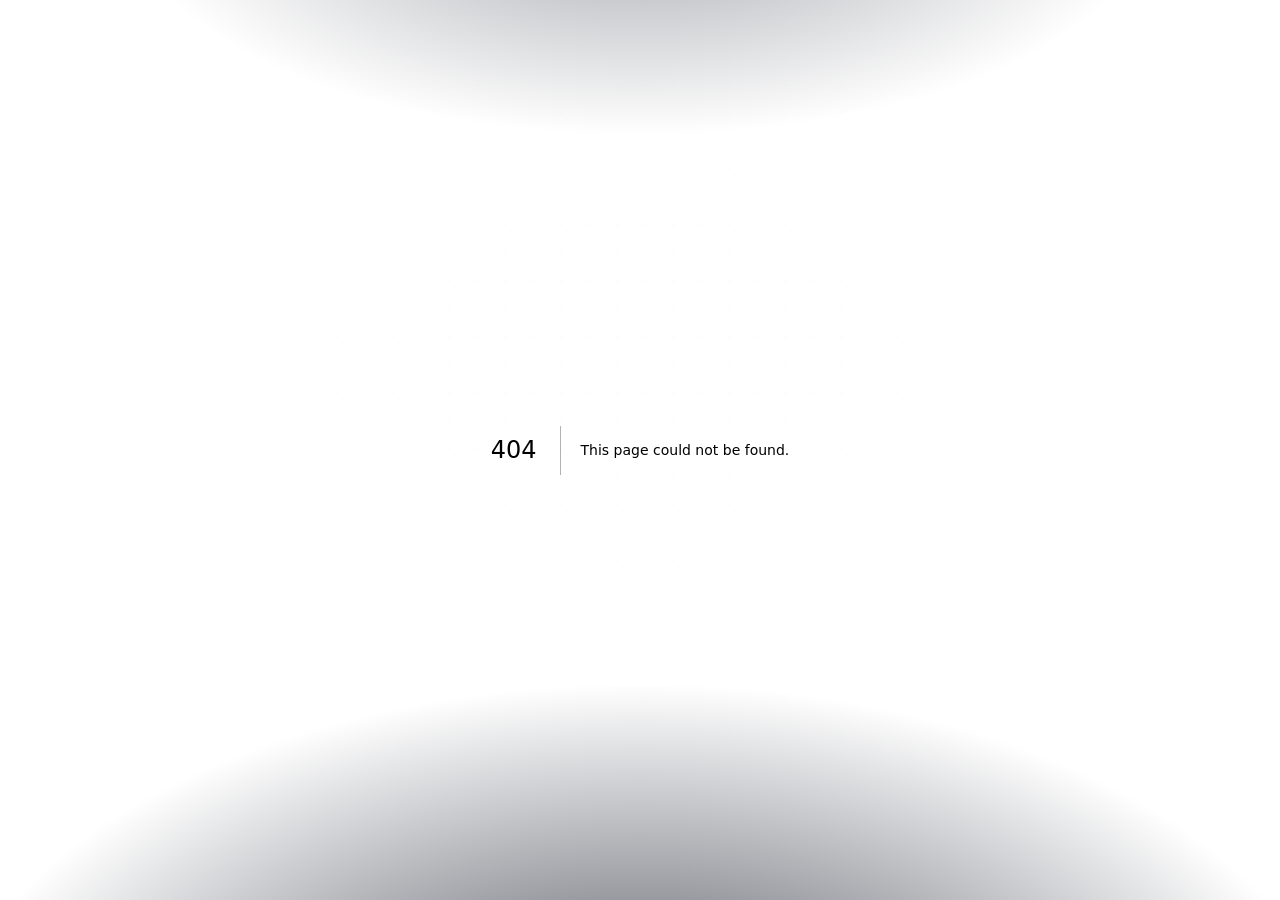
==== commit d20d3f71: "Deploy: CV download + Experience from CV + Backend positioning" ====
--- a/index.html
+++ b/index.html
@@ -1 +1 @@
-<!DOCTYPE html><html lang="en"><head><meta charSet="utf-8"/><meta name="viewport" content="width=device-width, initial-scale=1"/><link rel="preload" href="/_next/static/media/83afe278b6a6bb3c-s.p.2bn3s6zvc0dyp.woff2" as="font" crossorigin="" type="font/woff2"/><link rel="stylesheet" href="/_next/static/chunks/10jyc9njw0zgt.css" data-precedence="next"/><link rel="preload" as="script" fetchPriority="low" href="/_next/static/chunks/3l04zcqx63h3y.js"/><script src="/_next/static/chunks/3ifflqp06b3d0.js" async=""></script><script src="/_next/static/chunks/1rj7ns8rte9vc.js" async=""></script><script src="/_next/static/chunks/turbopack-3fx3tsiyp2nq-.js" async=""></script><script src="/_next/static/chunks/3fntmmi971322.js" async=""></script><script src="/_next/static/chunks/04ab7czr24vza.js" async=""></script><title>Amr Gamal — AI Engineer Portfolio</title><meta name="description" content="Amr Gamal — Software engineer building AI-powered products and AI agents. Cairo, Egypt."/><link rel="icon" href="/icon.svg?icon.3806xiahlsbj2.svg" sizes="any" type="image/svg+xml"/><meta name="next-size-adjust" content=""/><script src="/_next/static/chunks/0cz1d0mv5g_q7.js" noModule=""></script></head><body class="inter_fe8b9d92-module__LINzvG__variable antialiased"><div hidden=""><!--$--><!--/$--></div><canvas aria-hidden="true" class="pointer-events-none fixed inset-0 -z-10 max-w-[100vw] opacity-80"></canvas><nav class="section-dots" aria-label="Page sections"><ol><li><a href="#top" class="section-dot is-active" aria-label="Go to Home" aria-current="location" title="Home"><span aria-hidden="true"></span><span class="section-dot-label">Home</span></a></li><li><a href="#about" class="section-dot" aria-label="Go to About" title="About"><span aria-hidden="true"></span><span class="section-dot-label">About</span></a></li><li><a href="#projects" class="section-dot" aria-label="Go to Projects" title="Projects"><span aria-hidden="true"></span><span class="section-dot-label">Projects</span></a></li><li><a href="#experience" class="section-dot" aria-label="Go to Experience" title="Experience"><span aria-hidden="true"></span><span class="section-dot-label">Experience</span></a></li><li><a href="#stack" class="section-dot" aria-label="Go to Tech stack" title="Tech stack"><span aria-hidden="true"></span><span class="section-dot-label">Tech stack</span></a></li><li><a href="#articles" class="section-dot" aria-label="Go to Articles" title="Articles"><span aria-hidden="true"></span><span class="section-dot-label">Articles</span></a></li><li><a href="#contact" class="section-dot" aria-label="Go to Contact" title="Contact"><span aria-hidden="true"></span><span class="section-dot-label">Contact</span></a></li></ol></nav><div class="relative z-10 min-w-0 overflow-x-clip"><main><section id="top" class="hero-depth relative flex min-h-[100svh] flex-col items-center justify-center overflow-hidden px-4 py-16 text-center sm:px-6 sm:py-20" style="perspective:1200px"><div aria-hidden="true" class="pointer-events-none absolute inset-0 -z-10 opacity-50" style="background:radial-gradient(ellipse 65% 45% at calc(50% + var(--hx, 0) * 40px) calc(35% + var(--hy, 0) * 30px), rgba(96,165,250,0.22), transparent 70%), radial-gradient(ellipse 40% 30% at calc(70% + var(--hx, 0) * -20px) calc(55% + var(--hy, 0) * 15px), rgba(168,85,247,0.14), transparent 65%)"></div><div class="reveal-3d reveal-zoom "><div class="mb-5 flex max-w-full items-center justify-center gap-3 sm:mb-6"><div aria-label="Amr Gamal logo" class="hero-logo-mark grid h-11 w-11 shrink-0 place-items-center rounded-2xl border-2 border-blue-300/40 bg-gradient-to-br from-blue-500/30 via-indigo-500/25 to-purple-500/35 text-sm font-extrabold tracking-tight text-white shadow-[0_10px_28px_rgba(59,130,246,0.28)] backdrop-blur-sm">AG</div><span class="inline-flex max-w-full items-center gap-2 rounded-full border border-blue-400/30 bg-blue-500/10 px-3 py-1.5 text-xs font-medium text-blue-300 shadow-[0_8px_24px_rgba(59,130,246,0.15)] sm:px-4 sm:text-sm"><svg xmlns="http://www.w3.org/2000/svg" width="24" height="24" viewBox="0 0 24 24" fill="none" stroke="currentColor" stroke-width="2" stroke-linecap="round" stroke-linejoin="round" class="lucide lucide-sparkles lucide-stars h-3.5 w-3.5 shrink-0" aria-hidden="true"><path d="M11.017 2.814a1 1 0 0 1 1.966 0l1.051 5.558a2 2 0 0 0 1.594 1.594l5.558 1.051a1 1 0 0 1 0 1.966l-5.558 1.051a2 2 0 0 0-1.594 1.594l-1.051 5.558a1 1 0 0 1-1.966 0l-1.051-5.558a2 2 0 0 0-1.594-1.594l-5.558-1.051a1 1 0 0 1 0-1.966l5.558-1.051a2 2 0 0 0 1.594-1.594z"></path><path d="M20 2v4"></path><path d="M22 4h-4"></path><circle cx="4" cy="20" r="2"></circle></svg>APIs · AI · Systems</span></div></div><div class="reveal-3d reveal-lift reveal-no-blur "><h1 class="hero-title mb-3 flex flex-wrap items-end justify-center gap-x-[0.08em] text-[2.35rem] font-bold leading-none tracking-[0.12em] text-blue-400 sm:mb-4 sm:text-6xl md:text-7xl" style="transform:translate3d(calc(var(--hx, 0) * -12px), calc(var(--hy, 0) * -8px), 40px)" aria-label="AMR GAMAL"><span class="hero-letter" aria-hidden="true" style="transition-delay:0ms;background-position:0% 50%">A</span><span class="hero-letter" aria-hidden="true" style="transition-delay:12ms;background-position:12.5% 50%">M</span><span class="hero-letter" aria-hidden="true" style="transition-delay:24ms;background-position:25% 50%">R</span><span class="hero-letter-space" aria-hidden="true"> </span><span class="hero-letter" aria-hidden="true" style="transition-delay:48ms;background-position:50% 50%">G</span><span class="hero-letter" aria-hidden="true" style="transition-delay:60ms;background-position:62.5% 50%">A</span><span class="hero-letter" aria-hidden="true" style="transition-delay:72ms;background-position:75% 50%">M</span><span class="hero-letter" aria-hidden="true" style="transition-delay:84ms;background-position:87.5% 50%">A</span><span class="hero-letter" aria-hidden="true" style="transition-delay:96ms;background-position:100% 50%">L</span></h1></div><div class="reveal-3d reveal-lift "><p class="mb-2 text-xl font-bold text-white sm:mb-3 sm:text-2xl md:text-3xl" style="transform:translate3d(calc(var(--hx, 0) * -8px), calc(var(--hy, 0) * -5px), 24px)">Backend-focused Software Engineer</p></div><div class="reveal-3d reveal-lift "><p class="mb-6 max-w-md text-base text-gray-300 sm:mb-8 sm:max-w-none sm:text-lg" style="transform:translate3d(calc(var(--hx, 0) * -5px), calc(var(--hy, 0) * -3px), 12px)">Building reliable services, APIs &amp; AI-linked systems</p></div><div class="mb-6 flex items-center justify-center gap-4 sm:mb-8 sm:gap-6"><div class="reveal-3d reveal-zoom "><div class="icon-float flex h-16 w-16 items-center justify-center rounded-full border border-gray-700/50 bg-gray-900/50 text-blue-400 shadow-[0_12px_36px_rgba(59,130,246,0.2)] backdrop-blur-sm transition-shadow duration-300 hover:shadow-[0_20px_48px_rgba(96,165,250,0.4)] sm:h-20 sm:w-20" style="transform:translate3d(calc(var(--hx, 0) * 28px), calc(var(--hy, 0) * 19.599999999999998px), 28px);animation-delay:0s"><svg xmlns="http://www.w3.org/2000/svg" width="24" height="24" viewBox="0 0 24 24" fill="none" stroke="currentColor" stroke-width="1.75" stroke-linecap="round" stroke-linejoin="round" class="lucide lucide-brain h-8 w-8 sm:h-10 sm:w-10" aria-hidden="true"><path d="M12 18V5"></path><path d="M15 13a4.17 4.17 0 0 1-3-4 4.17 4.17 0 0 1-3 4"></path><path d="M17.598 6.5A3 3 0 1 0 12 5a3 3 0 1 0-5.598 1.5"></path><path d="M17.997 5.125a4 4 0 0 1 2.526 5.77"></path><path d="M18 18a4 4 0 0 0 2-7.464"></path><path d="M19.967 17.483A4 4 0 1 1 12 18a4 4 0 1 1-7.967-.517"></path><path d="M6 18a4 4 0 0 1-2-7.464"></path><path d="M6.003 5.125a4 4 0 0 0-2.526 5.77"></path></svg></div></div><div class="reveal-3d reveal-zoom "><div class="icon-float flex h-16 w-16 items-center justify-center rounded-full border border-gray-700/50 bg-gray-900/50 text-blue-400 shadow-[0_12px_36px_rgba(59,130,246,0.2)] backdrop-blur-sm transition-shadow duration-300 hover:shadow-[0_20px_48px_rgba(96,165,250,0.4)] sm:h-20 sm:w-20" style="transform:translate3d(calc(var(--hx, 0) * 40px), calc(var(--hy, 0) * 28px), 40px);animation-delay:0.35s"><svg xmlns="http://www.w3.org/2000/svg" width="24" height="24" viewBox="0 0 24 24" fill="none" stroke="currentColor" stroke-width="1.75" stroke-linecap="round" stroke-linejoin="round" class="lucide lucide-cpu h-8 w-8 sm:h-10 sm:w-10" aria-hidden="true"><path d="M12 20v2"></path><path d="M12 2v2"></path><path d="M17 20v2"></path><path d="M17 2v2"></path><path d="M2 12h2"></path><path d="M2 17h2"></path><path d="M2 7h2"></path><path d="M20 12h2"></path><path d="M20 17h2"></path><path d="M20 7h2"></path><path d="M7 20v2"></path><path d="M7 2v2"></path><rect x="4" y="4" width="16" height="16" rx="2"></rect><rect x="8" y="8" width="8" height="8" rx="1"></rect></svg></div></div><div class="reveal-3d reveal-zoom "><div class="icon-float flex h-16 w-16 items-center justify-center rounded-full border border-gray-700/50 bg-gray-900/50 text-blue-400 shadow-[0_12px_36px_rgba(59,130,246,0.2)] backdrop-blur-sm transition-shadow duration-300 hover:shadow-[0_20px_48px_rgba(96,165,250,0.4)] sm:h-20 sm:w-20" style="transform:translate3d(calc(var(--hx, 0) * 22px), calc(var(--hy, 0) * 15.399999999999999px), 22px);animation-delay:0.7s"><svg xmlns="http://www.w3.org/2000/svg" width="24" height="24" viewBox="0 0 24 24" fill="none" stroke="currentColor" stroke-width="1.75" stroke-linecap="round" stroke-linejoin="round" class="lucide lucide-zap h-8 w-8 sm:h-10 sm:w-10" aria-hidden="true"><path d="M15.914 4a1.5 1.5 0 00-2.474-1.561l-9 9A1.5 1.5 0 005.5 14h4.002a.5.5 0 01.471.666L8.086 20a1.5 1.5 0 002.475 1.56l9-9A1.5 1.5 0 0018.5 10h-3.997a.5.5 0 01-.472-.667z"></path></svg></div></div></div><div class="reveal-3d reveal-lift "><p class="mb-1 px-2 text-sm font-semibold text-white sm:mb-2 sm:text-base">Backend Engineer · APIs &amp; AI systems</p></div><div class="reveal-3d reveal-lift "><p class="mb-8 max-w-sm px-2 text-sm text-gray-400 sm:mb-10 sm:max-w-none sm:text-base">Laravel/PHP • Node/Express • TypeScript • AI Agents</p></div><div class="reveal-3d reveal-lift flex w-full max-w-sm flex-col items-stretch justify-center gap-3 px-2 sm:max-w-none sm:flex-row sm:flex-wrap sm:items-center sm:gap-4 sm:px-0"><a href="#projects" class="btn-lift inline-flex min-h-11 items-center justify-center gap-2 rounded-full bg-gradient-to-r from-blue-500 to-purple-500 px-6 py-3 text-sm font-semibold text-white shadow-[0_12px_32px_rgba(59,130,246,0.35)]">View Projects</a><a href="#contact" class="btn-lift inline-flex min-h-11 items-center justify-center gap-2 rounded-full border border-gray-700/60 bg-gray-900/50 px-6 py-3 text-sm font-semibold text-gray-200 backdrop-blur-sm hover:border-blue-400/50 hover:text-white">Get in Touch</a></div><div class="reveal-3d reveal-lift mt-10 sm:mt-14"><a href="#about" class="nav-link inline-flex flex-col items-center gap-1 text-xs font-medium uppercase tracking-widest text-gray-500 hover:text-blue-400" aria-label="Scroll to About"><span>About</span><svg xmlns="http://www.w3.org/2000/svg" width="24" height="24" viewBox="0 0 24 24" fill="none" stroke="currentColor" stroke-width="2" stroke-linecap="round" stroke-linejoin="round" class="lucide lucide-arrow-down h-4 w-4 animate-bounce motion-reduce:animate-none" aria-hidden="true"><path d="M12 5v14"></path><path d="m19 12-7 7-7-7"></path></svg></a></div></section><section id="about" class="scene-3d overflow-x-clip px-4 py-14 sm:px-6 sm:py-20"><div class="reveal-3d reveal-pop "><h2 class="mb-8 text-center text-3xl font-bold text-white sm:mb-12 sm:text-4xl md:text-5xl">About Me</h2></div><div class="mx-auto grid max-w-5xl items-center gap-8 sm:gap-12 md:grid-cols-[minmax(0,280px)_1fr] lg:grid-cols-[320px_1fr]"><div class="reveal-3d reveal-flip min-w-0 justify-self-center"><div class="relative transform-gpu will-change-transform mx-auto rounded-full" style="transform:perspective(1000px) rotateX(0deg) rotateY(0deg) translateZ(0)"><div class="about-avatar relative mx-auto h-56 w-56 sm:h-72 sm:w-72 md:h-80 md:w-80" style="transform-style:preserve-3d"><div aria-hidden="true" class="about-avatar-glow absolute -inset-4 rounded-full bg-gradient-to-br from-blue-500/30 via-purple-500/20 to-pink-500/25 blur-2xl motion-reduce:animate-none sm:-inset-6"></div><div class="about-avatar-ring absolute -inset-2 rounded-full border-2 border-dashed border-blue-400/50 motion-reduce:animate-none sm:-inset-3"></div><div class="about-avatar-ring-reverse absolute -inset-4 rounded-full border border-dotted border-purple-400/30 motion-reduce:animate-none sm:-inset-6"></div><div class="about-avatar-float relative h-full w-full overflow-hidden rounded-full border-4 border-blue-400/40 bg-gradient-to-br from-blue-500/25 to-purple-500/25 p-1.5 shadow-[0_24px_70px_rgba(59,130,246,0.45)] backdrop-blur-sm motion-reduce:animate-none sm:p-2" style="transform:translateZ(40px)"><div aria-label="Amr Gamal initials" class="grid h-full w-full place-items-center rounded-full bg-gray-900/85 text-5xl font-bold tracking-wider text-white shadow-inner sm:text-6xl">AG</div></div></div><div aria-hidden="true" class="pointer-events-none absolute inset-0 z-20 rounded-[inherit] mix-blend-soft-light transition-opacity duration-300" style="opacity:0;background:radial-gradient(circle at 50% 50%, rgba(255,255,255,0.55) 0%, rgba(147,197,253,0.15) 35%, transparent 60%)"></div></div></div><div class="about-content min-w-0"><div class="reveal-3d reveal-flip "><h3 class="mb-3 text-xl font-bold text-white sm:mb-4 sm:text-2xl">Backend-focused engineer building intelligent systems</h3></div><div class="reveal-3d reveal-tilt-right "><p class="mb-4 text-[15px] leading-relaxed text-gray-300 sm:text-base">I design and ship backend systems that connect real products to AI — reliable APIs, data flows, and AI agents that automate workflows end to end.</p></div><div class="reveal-3d reveal-tilt-right "><p class="mb-6 text-[15px] leading-relaxed text-gray-300 sm:text-base">Based in Cairo, Egypt. Focused on Laravel/PHP, Node/Express, data, and delivery you can trust.</p></div><div class="mb-6 flex flex-col gap-3 sm:flex-row sm:flex-wrap"><div class="reveal-3d reveal-pop "><div class="about-pill flex min-h-11 items-center gap-2 rounded-full border px-4 py-2.5 text-sm text-gray-200 shadow-[0_8px_24px_rgba(0,0,0,0.25)] border-blue-400/40 bg-blue-500/10"><svg xmlns="http://www.w3.org/2000/svg" width="24" height="24" viewBox="0 0 24 24" fill="none" stroke="currentColor" stroke-width="2" stroke-linecap="round" stroke-linejoin="round" class="lucide lucide-brain h-4 w-4 shrink-0 text-blue-400" aria-hidden="true"><path d="M12 18V5"></path><path d="M15 13a4.17 4.17 0 0 1-3-4 4.17 4.17 0 0 1-3 4"></path><path d="M17.598 6.5A3 3 0 1 0 12 5a3 3 0 1 0-5.598 1.5"></path><path d="M17.997 5.125a4 4 0 0 1 2.526 5.77"></path><path d="M18 18a4 4 0 0 0 2-7.464"></path><path d="M19.967 17.483A4 4 0 1 1 12 18a4 4 0 1 1-7.967-.517"></path><path d="M6 18a4 4 0 0 1-2-7.464"></path><path d="M6.003 5.125a4 4 0 0 0-2.526 5.77"></path></svg>Backend systems &amp; product thinking</div></div><div class="reveal-3d reveal-pop "><div class="about-pill flex min-h-11 items-center gap-2 rounded-full border px-4 py-2.5 text-sm text-gray-200 shadow-[0_8px_24px_rgba(0,0,0,0.25)] border-purple-400/40 bg-purple-500/10"><svg xmlns="http://www.w3.org/2000/svg" width="24" height="24" viewBox="0 0 24 24" fill="none" stroke="currentColor" stroke-width="2" stroke-linecap="round" stroke-linejoin="round" class="lucide lucide-database h-4 w-4 shrink-0 text-purple-400" aria-hidden="true"><ellipse cx="12" cy="5" rx="9" ry="3"></ellipse><path d="M3 5V19A9 3 0 0 0 21 19V5"></path><path d="M3 12A9 3 0 0 0 21 12"></path></svg>Reliable APIs &amp; data flows</div></div><div class="reveal-3d reveal-pop "><div class="about-pill flex min-h-11 items-center gap-2 rounded-full border px-4 py-2.5 text-sm text-gray-200 shadow-[0_8px_24px_rgba(0,0,0,0.25)] border-pink-400/40 bg-pink-500/10"><svg xmlns="http://www.w3.org/2000/svg" width="24" height="24" viewBox="0 0 24 24" fill="none" stroke="currentColor" stroke-width="2" stroke-linecap="round" stroke-linejoin="round" class="lucide lucide-sparkles lucide-stars h-4 w-4 shrink-0 text-pink-400" aria-hidden="true"><path d="M11.017 2.814a1 1 0 0 1 1.966 0l1.051 5.558a2 2 0 0 0 1.594 1.594l5.558 1.051a1 1 0 0 1 0 1.966l-5.558 1.051a2 2 0 0 0-1.594 1.594l-1.051 5.558a1 1 0 0 1-1.966 0l-1.051-5.558a2 2 0 0 0-1.594-1.594l-5.558-1.051a1 1 0 0 1 0-1.966l5.558-1.051a2 2 0 0 0 1.594-1.594z"></path><path d="M20 2v4"></path><path d="M22 4h-4"></path><circle cx="4" cy="20" r="2"></circle></svg>AI features that ship</div></div></div><div class="reveal-3d reveal-flip "><div class="relative transform-gpu will-change-transform rounded-xl" style="transform:perspective(1000px) rotateX(0deg) rotateY(0deg) translateZ(0)"><blockquote class="about-quote card-surface rounded-xl border border-gray-700/50 bg-gray-900/50 p-4 text-[15px] italic leading-relaxed text-gray-300 shadow-[0_16px_40px_rgba(0,0,0,0.4)] backdrop-blur-sm sm:text-base">“Engineering the future with AI, one intelligent system at a time.”</blockquote><div aria-hidden="true" class="pointer-events-none absolute inset-0 z-20 rounded-[inherit] mix-blend-soft-light transition-opacity duration-300" style="opacity:0;background:radial-gradient(circle at 50% 50%, rgba(255,255,255,0.55) 0%, rgba(147,197,253,0.15) 35%, transparent 60%)"></div></div></div><div class="mt-8"><div class="reveal-3d reveal-pop "><h4 class="mb-3 text-sm font-semibold uppercase tracking-[0.18em] text-blue-300">How I work</h4></div><div class="grid grid-cols-1 gap-3 sm:grid-cols-2"><div class="reveal-3d reveal-lift "><div class="relative transform-gpu will-change-transform h-full rounded-xl" style="transform:perspective(1000px) rotateX(0deg) rotateY(0deg) translateZ(0)"><div class="card-surface flex min-h-12 items-center gap-2.5 rounded-xl border border-gray-700/50 bg-gray-900/40 px-3.5 py-3 text-sm text-gray-200 shadow-[0_10px_26px_rgba(0,0,0,0.25)] backdrop-blur-sm transition-colors hover:border-blue-400/40"><svg xmlns="http://www.w3.org/2000/svg" width="24" height="24" viewBox="0 0 24 24" fill="none" stroke="currentColor" stroke-width="2" stroke-linecap="round" stroke-linejoin="round" class="lucide lucide-rocket h-4 w-4 shrink-0 text-purple-300" aria-hidden="true"><path d="M12 15v5s3.03-.55 4-2c1.08-1.62 0-5 0-5"></path><path d="M4.5 16.5c-1.5 1.26-2 5-2 5s3.74-.5 5-2c.71-.84.7-2.13-.09-2.91a2.18 2.18 0 0 0-2.91-.09"></path><path d="M9 12a22 22 0 0 1 2-3.95A12.88 12.88 0 0 1 22 2c0 2.72-.78 7.5-6 11a22.4 22.4 0 0 1-4 2z"></path><path d="M9 12H4s.55-3.03 2-4c1.62-1.08 5 .05 5 .05"></path></svg><span>Reliable APIs first</span></div><div aria-hidden="true" class="pointer-events-none absolute inset-0 z-20 rounded-[inherit] mix-blend-soft-light transition-opacity duration-300" style="opacity:0;background:radial-gradient(circle at 50% 50%, rgba(255,255,255,0.55) 0%, rgba(147,197,253,0.15) 35%, transparent 60%)"></div></div></div><div class="reveal-3d reveal-lift "><div class="relative transform-gpu will-change-transform h-full rounded-xl" style="transform:perspective(1000px) rotateX(0deg) rotateY(0deg) translateZ(0)"><div class="card-surface flex min-h-12 items-center gap-2.5 rounded-xl border border-gray-700/50 bg-gray-900/40 px-3.5 py-3 text-sm text-gray-200 shadow-[0_10px_26px_rgba(0,0,0,0.25)] backdrop-blur-sm transition-colors hover:border-blue-400/40"><svg xmlns="http://www.w3.org/2000/svg" width="24" height="24" viewBox="0 0 24 24" fill="none" stroke="currentColor" stroke-width="2" stroke-linecap="round" stroke-linejoin="round" class="lucide lucide-database h-4 w-4 shrink-0 text-purple-300" aria-hidden="true"><ellipse cx="12" cy="5" rx="9" ry="3"></ellipse><path d="M3 5V19A9 3 0 0 0 21 19V5"></path><path d="M3 12A9 3 0 0 0 21 12"></path></svg><span>Data flows you can trust</span></div><div aria-hidden="true" class="pointer-events-none absolute inset-0 z-20 rounded-[inherit] mix-blend-soft-light transition-opacity duration-300" style="opacity:0;background:radial-gradient(circle at 50% 50%, rgba(255,255,255,0.55) 0%, rgba(147,197,253,0.15) 35%, transparent 60%)"></div></div></div><div class="reveal-3d reveal-lift "><div class="relative transform-gpu will-change-transform h-full rounded-xl" style="transform:perspective(1000px) rotateX(0deg) rotateY(0deg) translateZ(0)"><div class="card-surface flex min-h-12 items-center gap-2.5 rounded-xl border border-gray-700/50 bg-gray-900/40 px-3.5 py-3 text-sm text-gray-200 shadow-[0_10px_26px_rgba(0,0,0,0.25)] backdrop-blur-sm transition-colors hover:border-blue-400/40"><svg xmlns="http://www.w3.org/2000/svg" width="24" height="24" viewBox="0 0 24 24" fill="none" stroke="currentColor" stroke-width="2" stroke-linecap="round" stroke-linejoin="round" class="lucide lucide-brain h-4 w-4 shrink-0 text-purple-300" aria-hidden="true"><path d="M12 18V5"></path><path d="M15 13a4.17 4.17 0 0 1-3-4 4.17 4.17 0 0 1-3 4"></path><path d="M17.598 6.5A3 3 0 1 0 12 5a3 3 0 1 0-5.598 1.5"></path><path d="M17.997 5.125a4 4 0 0 1 2.526 5.77"></path><path d="M18 18a4 4 0 0 0 2-7.464"></path><path d="M19.967 17.483A4 4 0 1 1 12 18a4 4 0 1 1-7.967-.517"></path><path d="M6 18a4 4 0 0 1-2-7.464"></path><path d="M6.003 5.125a4 4 0 0 0-2.526 5.77"></path></svg><span>Agents &amp; automation in production</span></div><div aria-hidden="true" class="pointer-events-none absolute inset-0 z-20 rounded-[inherit] mix-blend-soft-light transition-opacity duration-300" style="opacity:0;background:radial-gradient(circle at 50% 50%, rgba(255,255,255,0.55) 0%, rgba(147,197,253,0.15) 35%, transparent 60%)"></div></div></div><div class="reveal-3d reveal-lift "><div class="relative transform-gpu will-change-transform h-full rounded-xl" style="transform:perspective(1000px) rotateX(0deg) rotateY(0deg) translateZ(0)"><div class="card-surface flex min-h-12 items-center gap-2.5 rounded-xl border border-gray-700/50 bg-gray-900/40 px-3.5 py-3 text-sm text-gray-200 shadow-[0_10px_26px_rgba(0,0,0,0.25)] backdrop-blur-sm transition-colors hover:border-blue-400/40"><svg xmlns="http://www.w3.org/2000/svg" width="24" height="24" viewBox="0 0 24 24" fill="none" stroke="currentColor" stroke-width="2" stroke-linecap="round" stroke-linejoin="round" class="lucide lucide-refresh-cw h-4 w-4 shrink-0 text-purple-300" aria-hidden="true"><path d="M3 12a9 9 0 0 1 9-9 9.75 9.75 0 0 1 6.74 2.74L21 8"></path><path d="M21 3v5h-5"></path><path d="M21 12a9 9 0 0 1-9 9 9.75 9.75 0 0 1-6.74-2.74L3 16"></path><path d="M8 16H3v5"></path></svg><span>Fast feedback loops</span></div><div aria-hidden="true" class="pointer-events-none absolute inset-0 z-20 rounded-[inherit] mix-blend-soft-light transition-opacity duration-300" style="opacity:0;background:radial-gradient(circle at 50% 50%, rgba(255,255,255,0.55) 0%, rgba(147,197,253,0.15) 35%, transparent 60%)"></div></div></div></div></div></div></div></section><section id="projects" class="scene-3d overflow-x-clip px-4 py-14 sm:px-6 sm:py-20"><div class="reveal-3d reveal-lift "><div class="mb-3 text-center sm:mb-4"><h2 class="mb-4 bg-gradient-to-r from-purple-400 to-pink-400 bg-clip-text text-3xl font-bold text-transparent sm:mb-6 sm:text-4xl md:text-5xl">Featured Projects</h2></div></div><div class="reveal-3d reveal-lift "><p class="mx-auto mb-10 max-w-2xl px-1 text-center text-sm text-gray-400 sm:mb-16 sm:text-base">Interactive gallery showcasing finance, travel, API, property, and CRM platforms</p></div><div class="mx-auto grid max-w-6xl grid-cols-1 gap-6 sm:gap-8 md:grid-cols-2 lg:grid-cols-3"><div class="reveal-3d reveal-tilt-left min-w-0"><div class="relative transform-gpu will-change-transform h-full rounded-xl" style="transform:perspective(1000px) rotateX(0deg) rotateY(0deg) translateZ(0)"><article class="card-surface group relative h-full overflow-hidden rounded-xl border border-gray-700/50 bg-gray-900/50 p-5 shadow-[0_8px_30px_rgba(0,0,0,0.35)] backdrop-blur-sm transition-[border-color,box-shadow] duration-300 hover:border-blue-400/60 hover:shadow-[0_20px_50px_rgba(59,130,246,0.18)] sm:p-6"><div class="pointer-events-none absolute inset-0 bg-gradient-to-br from-blue-500/0 via-purple-500/0 to-pink-400/0 opacity-0 transition-opacity duration-300 group-hover:from-blue-500/10 group-hover:via-purple-500/5 group-hover:to-pink-400/10 group-hover:opacity-100"></div><div class="relative z-10"><div class="mb-4 flex items-start justify-between gap-3"><div class="flex h-11 w-11 shrink-0 items-center justify-center rounded-full shadow-[0_8px_20px_rgba(59,130,246,0.2)] sm:h-12 sm:w-12 bg-gradient-to-br from-emerald-500/30 to-cyan-400/10 text-emerald-400" style="transform:translateZ(28px)"><svg xmlns="http://www.w3.org/2000/svg" width="24" height="24" viewBox="0 0 24 24" fill="none" stroke="currentColor" stroke-width="2" stroke-linecap="round" stroke-linejoin="round" class="lucide lucide-shopping-cart h-5 w-5 sm:h-6 sm:w-6" aria-hidden="true"><path d="m2.05 2.05 1.099-.028a1 1 0 0 1 1.008.815l2.69 14.347A1 1 0 0 0 7.83 18H18"></path><path d="M4.563 5h16.435a1 1 0 0 1 .981 1.204l-1.026 6.226A2 2 0 0 1 18.962 14H6.25"></path><circle cx="18" cy="20" r="2"></circle><circle cx="8" cy="20" r="2"></circle></svg></div><span class="rounded-full border border-gray-700/60 bg-gray-800/60 px-2.5 py-1 text-xs text-gray-400">Private project</span></div><h3 class="mb-2 text-lg font-semibold text-white transition-colors duration-300 group-hover:text-blue-400">LedgerFlow</h3><p class="mb-4 text-sm leading-relaxed text-gray-400 md:min-h-[4.5rem]">Installment and finance platform with admin APIs, operations dashboards, and mobile client support.</p><div class="flex flex-wrap gap-2"><span class="rounded-full border border-blue-400/30 bg-blue-500/10 px-3 py-1 text-sm text-blue-300">Laravel</span><span class="rounded-full border border-blue-400/30 bg-blue-500/10 px-3 py-1 text-sm text-blue-300">React</span><span class="rounded-full border border-blue-400/30 bg-blue-500/10 px-3 py-1 text-sm text-blue-300">TypeScript</span><span class="rounded-full border border-blue-400/30 bg-blue-500/10 px-3 py-1 text-sm text-blue-300">APIs</span></div></div></article><div aria-hidden="true" class="pointer-events-none absolute inset-0 z-20 rounded-[inherit] mix-blend-soft-light transition-opacity duration-300" style="opacity:0;background:radial-gradient(circle at 50% 50%, rgba(255,255,255,0.55) 0%, rgba(147,197,253,0.15) 35%, transparent 60%)"></div></div></div><div class="reveal-3d reveal-zoom min-w-0"><div class="relative transform-gpu will-change-transform h-full rounded-xl" style="transform:perspective(1000px) rotateX(0deg) rotateY(0deg) translateZ(0)"><article class="card-surface group relative h-full overflow-hidden rounded-xl border border-gray-700/50 bg-gray-900/50 p-5 shadow-[0_8px_30px_rgba(0,0,0,0.35)] backdrop-blur-sm transition-[border-color,box-shadow] duration-300 hover:border-blue-400/60 hover:shadow-[0_20px_50px_rgba(59,130,246,0.18)] sm:p-6"><div class="pointer-events-none absolute inset-0 bg-gradient-to-br from-blue-500/0 via-purple-500/0 to-pink-400/0 opacity-0 transition-opacity duration-300 group-hover:from-blue-500/10 group-hover:via-purple-500/5 group-hover:to-pink-400/10 group-hover:opacity-100"></div><div class="relative z-10"><div class="mb-4 flex items-start justify-between gap-3"><div class="flex h-11 w-11 shrink-0 items-center justify-center rounded-full shadow-[0_8px_20px_rgba(59,130,246,0.2)] sm:h-12 sm:w-12 bg-gradient-to-br from-sky-500/30 to-blue-400/10 text-sky-400" style="transform:translateZ(28px)"><svg xmlns="http://www.w3.org/2000/svg" width="24" height="24" viewBox="0 0 24 24" fill="none" stroke="currentColor" stroke-width="2" stroke-linecap="round" stroke-linejoin="round" class="lucide lucide-plane h-5 w-5 sm:h-6 sm:w-6" aria-hidden="true"><path d="M17.8 19.2 16 11l3.5-3.5C21 6 21.5 4 21 3c-1-.5-3 0-4.5 1.5L13 8 4.8 6.2c-.5-.1-.9.1-1.1.5l-.3.5c-.2.5-.1 1 .3 1.3L9 12l-2 3H4l-1 1 3 2 2 3 1-1v-3l3-2 3.5 5.3c.3.4.8.5 1.3.3l.5-.2c.4-.3.6-.7.5-1.2z"></path></svg></div><span class="rounded-full border border-gray-700/60 bg-gray-800/60 px-2.5 py-1 text-xs text-gray-400">Private project</span></div><h3 class="mb-2 text-lg font-semibold text-white transition-colors duration-300 group-hover:text-blue-400">Horizon Travel</h3><p class="mb-4 text-sm leading-relaxed text-gray-400 md:min-h-[4.5rem]">Travel booking platform with an admin frontend built for smooth day-to-day operations.</p><div class="flex flex-wrap gap-2"><span class="rounded-full border border-blue-400/30 bg-blue-500/10 px-3 py-1 text-sm text-blue-300">PHP</span><span class="rounded-full border border-blue-400/30 bg-blue-500/10 px-3 py-1 text-sm text-blue-300">Laravel</span><span class="rounded-full border border-blue-400/30 bg-blue-500/10 px-3 py-1 text-sm text-blue-300">Vue</span><span class="rounded-full border border-blue-400/30 bg-blue-500/10 px-3 py-1 text-sm text-blue-300">TypeScript</span></div></div></article><div aria-hidden="true" class="pointer-events-none absolute inset-0 z-20 rounded-[inherit] mix-blend-soft-light transition-opacity duration-300" style="opacity:0;background:radial-gradient(circle at 50% 50%, rgba(255,255,255,0.55) 0%, rgba(147,197,253,0.15) 35%, transparent 60%)"></div></div></div><div class="reveal-3d reveal-tilt-right min-w-0"><div class="relative transform-gpu will-change-transform h-full rounded-xl" style="transform:perspective(1000px) rotateX(0deg) rotateY(0deg) translateZ(0)"><article class="card-surface group relative h-full overflow-hidden rounded-xl border border-gray-700/50 bg-gray-900/50 p-5 shadow-[0_8px_30px_rgba(0,0,0,0.35)] backdrop-blur-sm transition-[border-color,box-shadow] duration-300 hover:border-blue-400/60 hover:shadow-[0_20px_50px_rgba(59,130,246,0.18)] sm:p-6"><div class="pointer-events-none absolute inset-0 bg-gradient-to-br from-blue-500/0 via-purple-500/0 to-pink-400/0 opacity-0 transition-opacity duration-300 group-hover:from-blue-500/10 group-hover:via-purple-500/5 group-hover:to-pink-400/10 group-hover:opacity-100"></div><div class="relative z-10"><div class="mb-4 flex items-start justify-between gap-3"><div class="flex h-11 w-11 shrink-0 items-center justify-center rounded-full shadow-[0_8px_20px_rgba(59,130,246,0.2)] sm:h-12 sm:w-12 bg-gradient-to-br from-violet-500/30 to-fuchsia-400/10 text-violet-400" style="transform:translateZ(28px)"><svg xmlns="http://www.w3.org/2000/svg" width="24" height="24" viewBox="0 0 24 24" fill="none" stroke="currentColor" stroke-width="2" stroke-linecap="round" stroke-linejoin="round" class="lucide lucide-code-xml lucide-code-2 h-5 w-5 sm:h-6 sm:w-6" aria-hidden="true"><path d="m18 16 4-4-4-4"></path><path d="m6 8-4 4 4 4"></path><path d="m14.5 4-5 16"></path></svg></div><span class="rounded-full border border-gray-700/60 bg-gray-800/60 px-2.5 py-1 text-xs text-gray-400">Private project</span></div><h3 class="mb-2 text-lg font-semibold text-white transition-colors duration-300 group-hover:text-blue-400">Cashline API</h3><p class="mb-4 text-sm leading-relaxed text-gray-400 md:min-h-[4.5rem]">Layered Node and Express REST API with MongoDB persistence and authentication workflows.</p><div class="flex flex-wrap gap-2"><span class="rounded-full border border-blue-400/30 bg-blue-500/10 px-3 py-1 text-sm text-blue-300">TypeScript</span><span class="rounded-full border border-blue-400/30 bg-blue-500/10 px-3 py-1 text-sm text-blue-300">Node</span><span class="rounded-full border border-blue-400/30 bg-blue-500/10 px-3 py-1 text-sm text-blue-300">Express</span><span class="rounded-full border border-blue-400/30 bg-blue-500/10 px-3 py-1 text-sm text-blue-300">MongoDB</span></div></div></article><div aria-hidden="true" class="pointer-events-none absolute inset-0 z-20 rounded-[inherit] mix-blend-soft-light transition-opacity duration-300" style="opacity:0;background:radial-gradient(circle at 50% 50%, rgba(255,255,255,0.55) 0%, rgba(147,197,253,0.15) 35%, transparent 60%)"></div></div></div><div class="reveal-3d reveal-zoom min-w-0"><div class="relative transform-gpu will-change-transform h-full rounded-xl" style="transform:perspective(1000px) rotateX(0deg) rotateY(0deg) translateZ(0)"><article class="card-surface group relative h-full overflow-hidden rounded-xl border border-gray-700/50 bg-gray-900/50 p-5 shadow-[0_8px_30px_rgba(0,0,0,0.35)] backdrop-blur-sm transition-[border-color,box-shadow] duration-300 hover:border-blue-400/60 hover:shadow-[0_20px_50px_rgba(59,130,246,0.18)] sm:p-6"><div class="pointer-events-none absolute inset-0 bg-gradient-to-br from-blue-500/0 via-purple-500/0 to-pink-400/0 opacity-0 transition-opacity duration-300 group-hover:from-blue-500/10 group-hover:via-purple-500/5 group-hover:to-pink-400/10 group-hover:opacity-100"></div><div class="relative z-10"><div class="mb-4 flex items-start justify-between gap-3"><div class="flex h-11 w-11 shrink-0 items-center justify-center rounded-full shadow-[0_8px_20px_rgba(59,130,246,0.2)] sm:h-12 sm:w-12 bg-gradient-to-br from-amber-500/30 to-orange-400/10 text-amber-400" style="transform:translateZ(28px)"><svg xmlns="http://www.w3.org/2000/svg" width="24" height="24" viewBox="0 0 24 24" fill="none" stroke="currentColor" stroke-width="2" stroke-linecap="round" stroke-linejoin="round" class="lucide lucide-building-complex lucide-building-2 h-5 w-5 sm:h-6 sm:w-6" aria-hidden="true"><path d="M10 12h4"></path><path d="M10 8h4"></path><path d="M14 21v-3a2 2 0 0 0-4 0v3"></path><path d="M6 10H4a2 2 0 0 0-2 2v7a2 2 0 0 0 2 2h16a2 2 0 0 0 2-2V9a2 2 0 0 0-2-2h-2"></path><path d="M6 21V5a2 2 0 0 1 2-2h8a2 2 0 0 1 2 2v16"></path></svg></div><span class="rounded-full border border-gray-700/60 bg-gray-800/60 px-2.5 py-1 text-xs text-gray-400">Private project</span></div><h3 class="mb-2 text-lg font-semibold text-white transition-colors duration-300 group-hover:text-blue-400">VillaVista</h3><p class="mb-4 text-sm leading-relaxed text-gray-400 md:min-h-[4.5rem]">Villa listings and management dashboard experience for organizing properties and availability.</p><div class="flex flex-wrap gap-2"><span class="rounded-full border border-blue-400/30 bg-blue-500/10 px-3 py-1 text-sm text-blue-300">Laravel</span><span class="rounded-full border border-blue-400/30 bg-blue-500/10 px-3 py-1 text-sm text-blue-300">Blade</span><span class="rounded-full border border-blue-400/30 bg-blue-500/10 px-3 py-1 text-sm text-blue-300">JavaScript</span></div></div></article><div aria-hidden="true" class="pointer-events-none absolute inset-0 z-20 rounded-[inherit] mix-blend-soft-light transition-opacity duration-300" style="opacity:0;background:radial-gradient(circle at 50% 50%, rgba(255,255,255,0.55) 0%, rgba(147,197,253,0.15) 35%, transparent 60%)"></div></div></div><div class="reveal-3d reveal-zoom min-w-0"><div class="relative transform-gpu will-change-transform h-full rounded-xl" style="transform:perspective(1000px) rotateX(0deg) rotateY(0deg) translateZ(0)"><article class="card-surface group relative h-full overflow-hidden rounded-xl border border-gray-700/50 bg-gray-900/50 p-5 shadow-[0_8px_30px_rgba(0,0,0,0.35)] backdrop-blur-sm transition-[border-color,box-shadow] duration-300 hover:border-blue-400/60 hover:shadow-[0_20px_50px_rgba(59,130,246,0.18)] sm:p-6"><div class="pointer-events-none absolute inset-0 bg-gradient-to-br from-blue-500/0 via-purple-500/0 to-pink-400/0 opacity-0 transition-opacity duration-300 group-hover:from-blue-500/10 group-hover:via-purple-500/5 group-hover:to-pink-400/10 group-hover:opacity-100"></div><div class="relative z-10"><div class="mb-4 flex items-start justify-between gap-3"><div class="flex h-11 w-11 shrink-0 items-center justify-center rounded-full shadow-[0_8px_20px_rgba(59,130,246,0.2)] sm:h-12 sm:w-12 bg-gradient-to-br from-rose-500/30 to-pink-400/10 text-rose-400" style="transform:translateZ(28px)"><svg xmlns="http://www.w3.org/2000/svg" width="24" height="24" viewBox="0 0 24 24" fill="none" stroke="currentColor" stroke-width="2" stroke-linecap="round" stroke-linejoin="round" class="lucide lucide-users-round lucide-users-2 h-5 w-5 sm:h-6 sm:w-6" aria-hidden="true"><path d="M18 21a8 8 0 0 0-16 0"></path><circle cx="10" cy="8" r="5"></circle><path d="M22 20c0-3.37-2-6.5-4-8a5 5 0 0 0-.45-8.3"></path></svg></div><span class="rounded-full border border-gray-700/60 bg-gray-800/60 px-2.5 py-1 text-xs text-gray-400">Private project</span></div><h3 class="mb-2 text-lg font-semibold text-white transition-colors duration-300 group-hover:text-blue-400">ClientHub</h3><p class="mb-4 text-sm leading-relaxed text-gray-400 md:min-h-[4.5rem]">CRM workflows with a user-facing portal and backend services for connected client experiences.</p><div class="flex flex-wrap gap-2"><span class="rounded-full border border-blue-400/30 bg-blue-500/10 px-3 py-1 text-sm text-blue-300">JavaScript</span><span class="rounded-full border border-blue-400/30 bg-blue-500/10 px-3 py-1 text-sm text-blue-300">PHP</span><span class="rounded-full border border-blue-400/30 bg-blue-500/10 px-3 py-1 text-sm text-blue-300">Laravel</span></div></div></article><div aria-hidden="true" class="pointer-events-none absolute inset-0 z-20 rounded-[inherit] mix-blend-soft-light transition-opacity duration-300" style="opacity:0;background:radial-gradient(circle at 50% 50%, rgba(255,255,255,0.55) 0%, rgba(147,197,253,0.15) 35%, transparent 60%)"></div></div></div></div></section><section id="experience" class="scene-3d overflow-x-clip px-4 py-14 sm:px-6 sm:py-20"><div class="reveal-3d reveal-lift "><h2 class="mb-8 text-center text-3xl font-bold text-white sm:mb-12 sm:text-4xl md:text-5xl">Experience</h2></div><div class="relative mx-auto max-w-3xl"><div class="reveal-3d reveal-lift pointer-events-none absolute bottom-0 left-2 top-0 w-1 md:left-1/2 md:-translate-x-1/2"><div class="h-full w-1 rounded-full bg-gradient-to-b from-blue-400 via-purple-400 to-pink-400 shadow-[0_0_20px_rgba(96,165,250,0.35)]"></div></div><div class="space-y-8 sm:space-y-10"><div class="reveal-3d reveal-tilt-left relative ml-7 min-w-0 sm:ml-8 md:ml-0 md:w-[calc(50%-1.5rem)] md:mr-auto"><div class="relative transform-gpu will-change-transform rounded-xl" style="transform:perspective(1000px) rotateX(0deg) rotateY(0deg) translateZ(0)"><div class="card-surface rounded-xl border border-gray-700/50 bg-gray-900/50 p-4 shadow-[0_10px_35px_rgba(0,0,0,0.35)] backdrop-blur-sm transition-[border-color,box-shadow] duration-300 hover:border-purple-400/50 hover:shadow-[0_18px_45px_rgba(168,85,247,0.15)] sm:p-5"><h3 class="text-base font-semibold text-white sm:text-lg">Team Lead</h3><p class="text-sm font-medium text-blue-400">Bekia</p><p class="mb-3 text-xs text-gray-500">Aug 2025 – Present</p><p class="mb-3 text-sm leading-relaxed text-gray-400">Leading the team and shipping backend systems, APIs, and AI-linked product features.</p><div class="flex flex-wrap gap-2"><span class="rounded-full border border-gray-700/50 px-2.5 py-1 text-xs text-gray-300">Team Lead</span><span class="rounded-full border border-gray-700/50 px-2.5 py-1 text-xs text-gray-300">APIs</span><span class="rounded-full border border-gray-700/50 px-2.5 py-1 text-xs text-gray-300">AI systems</span><span class="rounded-full border border-gray-700/50 px-2.5 py-1 text-xs text-gray-300">TypeScript</span></div></div><div aria-hidden="true" class="pointer-events-none absolute inset-0 z-20 rounded-[inherit] mix-blend-soft-light transition-opacity duration-300" style="opacity:0;background:radial-gradient(circle at 50% 50%, rgba(255,255,255,0.55) 0%, rgba(147,197,253,0.15) 35%, transparent 60%)"></div></div></div><div class="reveal-3d reveal-tilt-right relative ml-7 min-w-0 sm:ml-8 md:ml-0 md:w-[calc(50%-1.5rem)] md:ml-auto"><div class="relative transform-gpu will-change-transform rounded-xl" style="transform:perspective(1000px) rotateX(0deg) rotateY(0deg) translateZ(0)"><div class="card-surface rounded-xl border border-gray-700/50 bg-gray-900/50 p-4 shadow-[0_10px_35px_rgba(0,0,0,0.35)] backdrop-blur-sm transition-[border-color,box-shadow] duration-300 hover:border-purple-400/50 hover:shadow-[0_18px_45px_rgba(168,85,247,0.15)] sm:p-5"><h3 class="text-base font-semibold text-white sm:text-lg">Backend &amp; product systems</h3><p class="text-sm font-medium text-blue-400">GitHub projects</p><p class="mb-3 text-xs text-gray-500">Selected work</p><p class="mb-3 text-sm leading-relaxed text-gray-400">Building API-backed product systems and demos — storefronts, media experiences, and automation-focused work.</p><div class="flex flex-wrap gap-2"><span class="rounded-full border border-gray-700/50 px-2.5 py-1 text-xs text-gray-300">APIs</span><span class="rounded-full border border-gray-700/50 px-2.5 py-1 text-xs text-gray-300">Node/Express</span><span class="rounded-full border border-gray-700/50 px-2.5 py-1 text-xs text-gray-300">TypeScript</span><span class="rounded-full border border-gray-700/50 px-2.5 py-1 text-xs text-gray-300">Git</span></div></div><div aria-hidden="true" class="pointer-events-none absolute inset-0 z-20 rounded-[inherit] mix-blend-soft-light transition-opacity duration-300" style="opacity:0;background:radial-gradient(circle at 50% 50%, rgba(255,255,255,0.55) 0%, rgba(147,197,253,0.15) 35%, transparent 60%)"></div></div></div></div></div></section><section id="stack" class="scene-3d overflow-x-clip px-4 py-14 sm:px-6 sm:py-20"><div class="reveal-3d reveal-lift "><h2 class="mb-8 text-center text-3xl font-bold text-white sm:mb-12 sm:text-4xl md:text-5xl">Backend Stack</h2></div><div class="mx-auto grid max-w-6xl grid-cols-1 gap-5 sm:gap-8 md:grid-cols-2"><div class="reveal-3d reveal-tilt-left min-w-0"><div class="relative transform-gpu will-change-transform h-full rounded-xl" style="transform:perspective(1000px) rotateX(0deg) rotateY(0deg) translateZ(0)"><div class="card-surface h-full rounded-xl border border-gray-700/50 bg-gray-900/50 p-5 shadow-[0_10px_35px_rgba(0,0,0,0.3)] backdrop-blur-sm transition-[border-color,box-shadow] duration-300 hover:border-blue-400/40 hover:shadow-[0_18px_40px_rgba(96,165,250,0.12)] sm:p-6"><h3 class="mb-5 flex items-center gap-2 text-base font-semibold text-white sm:text-lg"><span class="shrink-0">💻</span><span class="min-w-0">Backend Languages &amp; Frameworks</span></h3><div class="space-y-4"><div><div class="mb-1 flex justify-between gap-2 text-sm"><span class="min-w-0 truncate text-gray-300">PHP / Laravel</span><span class="shrink-0 text-gray-500">95<!-- -->%</span></div><div class="h-2 overflow-hidden rounded-full bg-gray-700/50"><div class="skill-fill h-full rounded-full bg-gradient-to-r from-purple-500 to-pink-400" style="width:0%;transition-delay:0ms"></div></div></div><div><div class="mb-1 flex justify-between gap-2 text-sm"><span class="min-w-0 truncate text-gray-300">Node.js / Express</span><span class="shrink-0 text-gray-500">92<!-- -->%</span></div><div class="h-2 overflow-hidden rounded-full bg-gray-700/50"><div class="skill-fill h-full rounded-full bg-gradient-to-r from-purple-500 to-pink-400" style="width:0%;transition-delay:0ms"></div></div></div><div><div class="mb-1 flex justify-between gap-2 text-sm"><span class="min-w-0 truncate text-gray-300">TypeScript (server-side)</span><span class="shrink-0 text-gray-500">90<!-- -->%</span></div><div class="h-2 overflow-hidden rounded-full bg-gray-700/50"><div class="skill-fill h-full rounded-full bg-gradient-to-r from-purple-500 to-pink-400" style="width:0%;transition-delay:0ms"></div></div></div><div><div class="mb-1 flex justify-between gap-2 text-sm"><span class="min-w-0 truncate text-gray-300">Python</span><span class="shrink-0 text-gray-500">75<!-- -->%</span></div><div class="h-2 overflow-hidden rounded-full bg-gray-700/50"><div class="skill-fill h-full rounded-full bg-gradient-to-r from-purple-500 to-pink-400" style="width:0%;transition-delay:0ms"></div></div></div></div></div><div aria-hidden="true" class="pointer-events-none absolute inset-0 z-20 rounded-[inherit] mix-blend-soft-light transition-opacity duration-300" style="opacity:0;background:radial-gradient(circle at 50% 50%, rgba(255,255,255,0.55) 0%, rgba(147,197,253,0.15) 35%, transparent 60%)"></div></div></div><div class="reveal-3d reveal-tilt-right min-w-0"><div class="relative transform-gpu will-change-transform h-full rounded-xl" style="transform:perspective(1000px) rotateX(0deg) rotateY(0deg) translateZ(0)"><div class="card-surface h-full rounded-xl border border-gray-700/50 bg-gray-900/50 p-5 shadow-[0_10px_35px_rgba(0,0,0,0.3)] backdrop-blur-sm transition-[border-color,box-shadow] duration-300 hover:border-blue-400/40 hover:shadow-[0_18px_40px_rgba(96,165,250,0.12)] sm:p-6"><h3 class="mb-5 flex items-center gap-2 text-base font-semibold text-white sm:text-lg"><span class="shrink-0">🤖</span><span class="min-w-0">APIs, Data &amp; AI</span></h3><div class="space-y-4"><div><div class="mb-1 flex justify-between gap-2 text-sm"><span class="min-w-0 truncate text-gray-300">REST APIs</span><span class="shrink-0 text-gray-500">94<!-- -->%</span></div><div class="h-2 overflow-hidden rounded-full bg-gray-700/50"><div class="skill-fill h-full rounded-full bg-gradient-to-r from-purple-500 to-pink-400" style="width:0%;transition-delay:0ms"></div></div></div><div><div class="mb-1 flex justify-between gap-2 text-sm"><span class="min-w-0 truncate text-gray-300">MongoDB</span><span class="shrink-0 text-gray-500">90<!-- -->%</span></div><div class="h-2 overflow-hidden rounded-full bg-gray-700/50"><div class="skill-fill h-full rounded-full bg-gradient-to-r from-purple-500 to-pink-400" style="width:0%;transition-delay:0ms"></div></div></div><div><div class="mb-1 flex justify-between gap-2 text-sm"><span class="min-w-0 truncate text-gray-300">SQL &amp; data modeling</span><span class="shrink-0 text-gray-500">82<!-- -->%</span></div><div class="h-2 overflow-hidden rounded-full bg-gray-700/50"><div class="skill-fill h-full rounded-full bg-gradient-to-r from-purple-500 to-pink-400" style="width:0%;transition-delay:0ms"></div></div></div><div><div class="mb-1 flex justify-between gap-2 text-sm"><span class="min-w-0 truncate text-gray-300">AI agents &amp; integrations</span><span class="shrink-0 text-gray-500">88<!-- -->%</span></div><div class="h-2 overflow-hidden rounded-full bg-gray-700/50"><div class="skill-fill h-full rounded-full bg-gradient-to-r from-purple-500 to-pink-400" style="width:0%;transition-delay:0ms"></div></div></div></div></div><div aria-hidden="true" class="pointer-events-none absolute inset-0 z-20 rounded-[inherit] mix-blend-soft-light transition-opacity duration-300" style="opacity:0;background:radial-gradient(circle at 50% 50%, rgba(255,255,255,0.55) 0%, rgba(147,197,253,0.15) 35%, transparent 60%)"></div></div></div><div class="reveal-3d reveal-tilt-left min-w-0"><div class="relative transform-gpu will-change-transform h-full rounded-xl" style="transform:perspective(1000px) rotateX(0deg) rotateY(0deg) translateZ(0)"><div class="card-surface h-full rounded-xl border border-gray-700/50 bg-gray-900/50 p-5 shadow-[0_10px_35px_rgba(0,0,0,0.3)] backdrop-blur-sm transition-[border-color,box-shadow] duration-300 hover:border-blue-400/40 hover:shadow-[0_18px_40px_rgba(96,165,250,0.12)] sm:p-6"><h3 class="mb-5 flex items-center gap-2 text-base font-semibold text-white sm:text-lg"><span class="shrink-0">📊</span><span class="min-w-0">Systems &amp; Delivery</span></h3><div class="space-y-4"><div><div class="mb-1 flex justify-between gap-2 text-sm"><span class="min-w-0 truncate text-gray-300">Docker</span><span class="shrink-0 text-gray-500">88<!-- -->%</span></div><div class="h-2 overflow-hidden rounded-full bg-gray-700/50"><div class="skill-fill h-full rounded-full bg-gradient-to-r from-purple-500 to-pink-400" style="width:0%;transition-delay:0ms"></div></div></div><div><div class="mb-1 flex justify-between gap-2 text-sm"><span class="min-w-0 truncate text-gray-300">Auth &amp; access control</span><span class="shrink-0 text-gray-500">84<!-- -->%</span></div><div class="h-2 overflow-hidden rounded-full bg-gray-700/50"><div class="skill-fill h-full rounded-full bg-gradient-to-r from-purple-500 to-pink-400" style="width:0%;transition-delay:0ms"></div></div></div><div><div class="mb-1 flex justify-between gap-2 text-sm"><span class="min-w-0 truncate text-gray-300">Systems integration</span><span class="shrink-0 text-gray-500">86<!-- -->%</span></div><div class="h-2 overflow-hidden rounded-full bg-gray-700/50"><div class="skill-fill h-full rounded-full bg-gradient-to-r from-purple-500 to-pink-400" style="width:0%;transition-delay:0ms"></div></div></div><div><div class="mb-1 flex justify-between gap-2 text-sm"><span class="min-w-0 truncate text-gray-300">Automation</span><span class="shrink-0 text-gray-500">84<!-- -->%</span></div><div class="h-2 overflow-hidden rounded-full bg-gray-700/50"><div class="skill-fill h-full rounded-full bg-gradient-to-r from-purple-500 to-pink-400" style="width:0%;transition-delay:0ms"></div></div></div></div></div><div aria-hidden="true" class="pointer-events-none absolute inset-0 z-20 rounded-[inherit] mix-blend-soft-light transition-opacity duration-300" style="opacity:0;background:radial-gradient(circle at 50% 50%, rgba(255,255,255,0.55) 0%, rgba(147,197,253,0.15) 35%, transparent 60%)"></div></div></div><div class="reveal-3d reveal-tilt-right min-w-0"><div class="relative transform-gpu will-change-transform h-full rounded-xl" style="transform:perspective(1000px) rotateX(0deg) rotateY(0deg) translateZ(0)"><div class="card-surface h-full rounded-xl border border-gray-700/50 bg-gray-900/50 p-5 shadow-[0_10px_35px_rgba(0,0,0,0.3)] backdrop-blur-sm transition-[border-color,box-shadow] duration-300 hover:border-blue-400/40 hover:shadow-[0_18px_40px_rgba(96,165,250,0.12)] sm:p-6"><h3 class="mb-5 flex items-center gap-2 text-base font-semibold text-white sm:text-lg"><span class="shrink-0">🛠️</span><span class="min-w-0">Engineering Practice</span></h3><div class="space-y-4"><div><div class="mb-1 flex justify-between gap-2 text-sm"><span class="min-w-0 truncate text-gray-300">Git / GitHub</span><span class="shrink-0 text-gray-500">92<!-- -->%</span></div><div class="h-2 overflow-hidden rounded-full bg-gray-700/50"><div class="skill-fill h-full rounded-full bg-gradient-to-r from-purple-500 to-pink-400" style="width:0%;transition-delay:0ms"></div></div></div><div><div class="mb-1 flex justify-between gap-2 text-sm"><span class="min-w-0 truncate text-gray-300">Product thinking</span><span class="shrink-0 text-gray-500">85<!-- -->%</span></div><div class="h-2 overflow-hidden rounded-full bg-gray-700/50"><div class="skill-fill h-full rounded-full bg-gradient-to-r from-purple-500 to-pink-400" style="width:0%;transition-delay:0ms"></div></div></div><div><div class="mb-1 flex justify-between gap-2 text-sm"><span class="min-w-0 truncate text-gray-300">Next.js / React</span><span class="shrink-0 text-gray-500">65<!-- -->%</span></div><div class="h-2 overflow-hidden rounded-full bg-gray-700/50"><div class="skill-fill h-full rounded-full bg-gradient-to-r from-purple-500 to-pink-400" style="width:0%;transition-delay:0ms"></div></div></div><div><div class="mb-1 flex justify-between gap-2 text-sm"><span class="min-w-0 truncate text-gray-300">UI collaboration</span><span class="shrink-0 text-gray-500">70<!-- -->%</span></div><div class="h-2 overflow-hidden rounded-full bg-gray-700/50"><div class="skill-fill h-full rounded-full bg-gradient-to-r from-purple-500 to-pink-400" style="width:0%;transition-delay:0ms"></div></div></div></div></div><div aria-hidden="true" class="pointer-events-none absolute inset-0 z-20 rounded-[inherit] mix-blend-soft-light transition-opacity duration-300" style="opacity:0;background:radial-gradient(circle at 50% 50%, rgba(255,255,255,0.55) 0%, rgba(147,197,253,0.15) 35%, transparent 60%)"></div></div></div></div></section><section id="articles" class="scene-3d overflow-x-clip px-4 py-14 sm:px-6 sm:py-20"><div class="reveal-3d reveal-lift "><div class="mb-3 text-center sm:mb-4"><h2 class="mb-4 bg-gradient-to-r from-blue-400 to-purple-400 bg-clip-text text-3xl font-bold text-transparent sm:mb-6 sm:text-4xl md:text-5xl">Articles</h2></div></div><div class="reveal-3d reveal-lift "><p class="mx-auto mb-10 max-w-2xl px-1 text-center text-sm text-gray-400 sm:mb-16 sm:text-base">Writings on AI agents, product engineering, and building with LLMs — placeholders until the first posts go live.</p></div><div class="mx-auto grid max-w-6xl grid-cols-1 gap-6 sm:gap-8 md:grid-cols-2 lg:grid-cols-3"><div class="reveal-3d reveal-tilt-left min-w-0"><div class="relative transform-gpu will-change-transform h-full rounded-xl" style="transform:perspective(1000px) rotateX(0deg) rotateY(0deg) translateZ(0)"><article class="card-surface group relative flex h-full flex-col overflow-hidden rounded-xl border border-gray-700/50 bg-gray-900/50 p-5 shadow-[0_8px_30px_rgba(0,0,0,0.35)] backdrop-blur-sm transition-[border-color,box-shadow] duration-300 hover:border-purple-400/50 hover:shadow-[0_20px_50px_rgba(168,85,247,0.16)] sm:p-6"><div class="pointer-events-none absolute inset-0 bg-gradient-to-br from-blue-500/0 via-purple-500/0 to-pink-400/0 opacity-0 transition-opacity duration-300 group-hover:from-blue-500/10 group-hover:via-purple-500/5 group-hover:to-pink-400/10 group-hover:opacity-100"></div><div class="relative z-10 flex h-full flex-col"><div class="mb-4 flex items-start justify-between gap-3"><div class="flex h-11 w-11 shrink-0 items-center justify-center rounded-full bg-gradient-to-br from-blue-500/30 to-purple-500/10 text-blue-400 shadow-[0_8px_20px_rgba(59,130,246,0.2)] sm:h-12 sm:w-12" style="transform:translateZ(28px)"><svg xmlns="http://www.w3.org/2000/svg" width="24" height="24" viewBox="0 0 24 24" fill="none" stroke="currentColor" stroke-width="2" stroke-linecap="round" stroke-linejoin="round" class="lucide lucide-book-open h-5 w-5 sm:h-6 sm:w-6" aria-hidden="true"><path d="M12 5v16"></path><path d="M20.001 19A2 2 0 0022 17V5a2 2 0 00-1.999-2L16 3.002A5 5 0 0012 5a5 5 0 00-4-2H4a2 2 0 00-2 2v12a2 2 0 001.999 2H8a5 5 0 014 2 5 5 0 014-2z"></path></svg></div><span class="rounded-full border border-purple-400/30 bg-purple-500/10 px-2.5 py-1 text-xs font-medium text-purple-300">Coming soon</span></div><h3 class="mb-2 text-lg font-semibold text-white transition-colors duration-300 group-hover:text-blue-400">Building Tool-Using AI Agents</h3><p class="mb-4 flex-1 text-sm leading-relaxed text-gray-400 md:min-h-[4.5rem]">Notes on designing reliable agent loops, tool schemas, and failure recovery for real product workflows.</p><div class="mb-4 flex items-center gap-2 text-xs text-gray-500"><svg xmlns="http://www.w3.org/2000/svg" width="24" height="24" viewBox="0 0 24 24" fill="none" stroke="currentColor" stroke-width="2" stroke-linecap="round" stroke-linejoin="round" class="lucide lucide-calendar h-3.5 w-3.5 shrink-0" aria-hidden="true"><path d="M8 2v3"></path><path d="M16 2v3"></path><rect x="3" y="3" width="18" height="18" rx="2"></rect><path d="M3 9h18"></path></svg><span>Coming soon</span></div><div class="mb-5 flex flex-wrap gap-2"><span class="rounded-full border border-blue-400/30 bg-blue-500/10 px-3 py-1 text-sm text-blue-300">AI</span><span class="rounded-full border border-blue-400/30 bg-blue-500/10 px-3 py-1 text-sm text-blue-300">Agents</span><span class="rounded-full border border-blue-400/30 bg-blue-500/10 px-3 py-1 text-sm text-blue-300">LLMs</span></div><a href="#" class="btn-lift mt-auto inline-flex min-h-10 items-center gap-2 self-start rounded-lg border border-gray-700/50 px-3 py-2 text-sm text-gray-400 transition-colors hover:border-blue-400/50 hover:text-white" aria-label="Building Tool-Using AI Agents — Coming soon">Read more <svg xmlns="http://www.w3.org/2000/svg" width="24" height="24" viewBox="0 0 24 24" fill="none" stroke="currentColor" stroke-width="2" stroke-linecap="round" stroke-linejoin="round" class="lucide lucide-arrow-right h-4 w-4" aria-hidden="true"><path d="M5 12h14"></path><path d="m12 5 7 7-7 7"></path></svg></a></div></article><div aria-hidden="true" class="pointer-events-none absolute inset-0 z-20 rounded-[inherit] mix-blend-soft-light transition-opacity duration-300" style="opacity:0;background:radial-gradient(circle at 50% 50%, rgba(255,255,255,0.55) 0%, rgba(147,197,253,0.15) 35%, transparent 60%)"></div></div></div><div class="reveal-3d reveal-zoom min-w-0"><div class="relative transform-gpu will-change-transform h-full rounded-xl" style="transform:perspective(1000px) rotateX(0deg) rotateY(0deg) translateZ(0)"><article class="card-surface group relative flex h-full flex-col overflow-hidden rounded-xl border border-gray-700/50 bg-gray-900/50 p-5 shadow-[0_8px_30px_rgba(0,0,0,0.35)] backdrop-blur-sm transition-[border-color,box-shadow] duration-300 hover:border-purple-400/50 hover:shadow-[0_20px_50px_rgba(168,85,247,0.16)] sm:p-6"><div class="pointer-events-none absolute inset-0 bg-gradient-to-br from-blue-500/0 via-purple-500/0 to-pink-400/0 opacity-0 transition-opacity duration-300 group-hover:from-blue-500/10 group-hover:via-purple-500/5 group-hover:to-pink-400/10 group-hover:opacity-100"></div><div class="relative z-10 flex h-full flex-col"><div class="mb-4 flex items-start justify-between gap-3"><div class="flex h-11 w-11 shrink-0 items-center justify-center rounded-full bg-gradient-to-br from-blue-500/30 to-purple-500/10 text-blue-400 shadow-[0_8px_20px_rgba(59,130,246,0.2)] sm:h-12 sm:w-12" style="transform:translateZ(28px)"><svg xmlns="http://www.w3.org/2000/svg" width="24" height="24" viewBox="0 0 24 24" fill="none" stroke="currentColor" stroke-width="2" stroke-linecap="round" stroke-linejoin="round" class="lucide lucide-book-open h-5 w-5 sm:h-6 sm:w-6" aria-hidden="true"><path d="M12 5v16"></path><path d="M20.001 19A2 2 0 0022 17V5a2 2 0 00-1.999-2L16 3.002A5 5 0 0012 5a5 5 0 00-4-2H4a2 2 0 00-2 2v12a2 2 0 001.999 2H8a5 5 0 014 2 5 5 0 014-2z"></path></svg></div><span class="rounded-full border border-purple-400/30 bg-purple-500/10 px-2.5 py-1 text-xs font-medium text-purple-300">Coming soon</span></div><h3 class="mb-2 text-lg font-semibold text-white transition-colors duration-300 group-hover:text-blue-400">From Prompt to Product Feature</h3><p class="mb-4 flex-1 text-sm leading-relaxed text-gray-400 md:min-h-[4.5rem]">How to ship LLM features that feel intentional — evaluation, UX guardrails, and iteration loops.</p><div class="mb-4 flex items-center gap-2 text-xs text-gray-500"><svg xmlns="http://www.w3.org/2000/svg" width="24" height="24" viewBox="0 0 24 24" fill="none" stroke="currentColor" stroke-width="2" stroke-linecap="round" stroke-linejoin="round" class="lucide lucide-calendar h-3.5 w-3.5 shrink-0" aria-hidden="true"><path d="M8 2v3"></path><path d="M16 2v3"></path><rect x="3" y="3" width="18" height="18" rx="2"></rect><path d="M3 9h18"></path></svg><span>Coming soon</span></div><div class="mb-5 flex flex-wrap gap-2"><span class="rounded-full border border-blue-400/30 bg-blue-500/10 px-3 py-1 text-sm text-blue-300">Product</span><span class="rounded-full border border-blue-400/30 bg-blue-500/10 px-3 py-1 text-sm text-blue-300">LLM apps</span><span class="rounded-full border border-blue-400/30 bg-blue-500/10 px-3 py-1 text-sm text-blue-300">UX</span></div><a href="#" class="btn-lift mt-auto inline-flex min-h-10 items-center gap-2 self-start rounded-lg border border-gray-700/50 px-3 py-2 text-sm text-gray-400 transition-colors hover:border-blue-400/50 hover:text-white" aria-label="From Prompt to Product Feature — Coming soon">Read more <svg xmlns="http://www.w3.org/2000/svg" width="24" height="24" viewBox="0 0 24 24" fill="none" stroke="currentColor" stroke-width="2" stroke-linecap="round" stroke-linejoin="round" class="lucide lucide-arrow-right h-4 w-4" aria-hidden="true"><path d="M5 12h14"></path><path d="m12 5 7 7-7 7"></path></svg></a></div></article><div aria-hidden="true" class="pointer-events-none absolute inset-0 z-20 rounded-[inherit] mix-blend-soft-light transition-opacity duration-300" style="opacity:0;background:radial-gradient(circle at 50% 50%, rgba(255,255,255,0.55) 0%, rgba(147,197,253,0.15) 35%, transparent 60%)"></div></div></div><div class="reveal-3d reveal-tilt-right min-w-0"><div class="relative transform-gpu will-change-transform h-full rounded-xl" style="transform:perspective(1000px) rotateX(0deg) rotateY(0deg) translateZ(0)"><article class="card-surface group relative flex h-full flex-col overflow-hidden rounded-xl border border-gray-700/50 bg-gray-900/50 p-5 shadow-[0_8px_30px_rgba(0,0,0,0.35)] backdrop-blur-sm transition-[border-color,box-shadow] duration-300 hover:border-purple-400/50 hover:shadow-[0_20px_50px_rgba(168,85,247,0.16)] sm:p-6"><div class="pointer-events-none absolute inset-0 bg-gradient-to-br from-blue-500/0 via-purple-500/0 to-pink-400/0 opacity-0 transition-opacity duration-300 group-hover:from-blue-500/10 group-hover:via-purple-500/5 group-hover:to-pink-400/10 group-hover:opacity-100"></div><div class="relative z-10 flex h-full flex-col"><div class="mb-4 flex items-start justify-between gap-3"><div class="flex h-11 w-11 shrink-0 items-center justify-center rounded-full bg-gradient-to-br from-blue-500/30 to-purple-500/10 text-blue-400 shadow-[0_8px_20px_rgba(59,130,246,0.2)] sm:h-12 sm:w-12" style="transform:translateZ(28px)"><svg xmlns="http://www.w3.org/2000/svg" width="24" height="24" viewBox="0 0 24 24" fill="none" stroke="currentColor" stroke-width="2" stroke-linecap="round" stroke-linejoin="round" class="lucide lucide-book-open h-5 w-5 sm:h-6 sm:w-6" aria-hidden="true"><path d="M12 5v16"></path><path d="M20.001 19A2 2 0 0022 17V5a2 2 0 00-1.999-2L16 3.002A5 5 0 0012 5a5 5 0 00-4-2H4a2 2 0 00-2 2v12a2 2 0 001.999 2H8a5 5 0 014 2 5 5 0 014-2z"></path></svg></div><span class="rounded-full border border-purple-400/30 bg-purple-500/10 px-2.5 py-1 text-xs font-medium text-purple-300">Coming soon</span></div><h3 class="mb-2 text-lg font-semibold text-white transition-colors duration-300 group-hover:text-blue-400">Next.js Patterns for AI Dashboards</h3><p class="mb-4 flex-1 text-sm leading-relaxed text-gray-400 md:min-h-[4.5rem]">Streaming UIs, optimistic states, and component patterns that keep AI-heavy interfaces snappy.</p><div class="mb-4 flex items-center gap-2 text-xs text-gray-500"><svg xmlns="http://www.w3.org/2000/svg" width="24" height="24" viewBox="0 0 24 24" fill="none" stroke="currentColor" stroke-width="2" stroke-linecap="round" stroke-linejoin="round" class="lucide lucide-calendar h-3.5 w-3.5 shrink-0" aria-hidden="true"><path d="M8 2v3"></path><path d="M16 2v3"></path><rect x="3" y="3" width="18" height="18" rx="2"></rect><path d="M3 9h18"></path></svg><span>Coming soon</span></div><div class="mb-5 flex flex-wrap gap-2"><span class="rounded-full border border-blue-400/30 bg-blue-500/10 px-3 py-1 text-sm text-blue-300">Next.js</span><span class="rounded-full border border-blue-400/30 bg-blue-500/10 px-3 py-1 text-sm text-blue-300">React</span><span class="rounded-full border border-blue-400/30 bg-blue-500/10 px-3 py-1 text-sm text-blue-300">UI</span></div><a href="#" class="btn-lift mt-auto inline-flex min-h-10 items-center gap-2 self-start rounded-lg border border-gray-700/50 px-3 py-2 text-sm text-gray-400 transition-colors hover:border-blue-400/50 hover:text-white" aria-label="Next.js Patterns for AI Dashboards — Coming soon">Read more <svg xmlns="http://www.w3.org/2000/svg" width="24" height="24" viewBox="0 0 24 24" fill="none" stroke="currentColor" stroke-width="2" stroke-linecap="round" stroke-linejoin="round" class="lucide lucide-arrow-right h-4 w-4" aria-hidden="true"><path d="M5 12h14"></path><path d="m12 5 7 7-7 7"></path></svg></a></div></article><div aria-hidden="true" class="pointer-events-none absolute inset-0 z-20 rounded-[inherit] mix-blend-soft-light transition-opacity duration-300" style="opacity:0;background:radial-gradient(circle at 50% 50%, rgba(255,255,255,0.55) 0%, rgba(147,197,253,0.15) 35%, transparent 60%)"></div></div></div></div></section><section id="contact" class="scene-3d overflow-x-clip px-4 py-14 sm:px-6 sm:py-20"><div class="reveal-3d reveal-lift "><h2 class="mb-3 bg-gradient-to-r from-blue-400 to-green-400 bg-clip-text text-center text-3xl font-bold text-transparent sm:text-4xl md:text-5xl">Let&#x27;s Connect</h2></div><div class="reveal-3d reveal-lift "><p class="mx-auto mb-8 max-w-2xl px-1 text-center text-sm text-gray-400 sm:mb-12 sm:text-base">Ready to collaborate on the next AI product? Let&#x27;s build something amazing together.</p></div><div class="mx-auto w-full max-w-md"><div class="reveal-3d reveal-tilt-right "><div class="relative transform-gpu will-change-transform h-full rounded-xl" style="transform:perspective(1000px) rotateX(0deg) rotateY(0deg) translateZ(0)"><div class="card-surface h-full rounded-xl border border-gray-700/50 bg-gray-900/50 p-5 text-center shadow-[0_10px_35px_rgba(0,0,0,0.35)] backdrop-blur-sm sm:p-6"><div class="reveal-3d reveal-zoom "><div class="mx-auto mb-4 flex h-28 w-28 items-center justify-center rounded-full border border-gray-700/50 bg-gradient-to-br from-blue-500/20 to-purple-500/20 text-5xl shadow-[0_12px_40px_rgba(96,165,250,0.2)] sm:h-40 sm:w-40 sm:text-6xl">🤖</div></div><div class="reveal-3d reveal-lift "><p class="mb-2 text-sm italic text-gray-300 sm:text-base">Ready to process your ideas into reality!</p></div><div class="reveal-3d reveal-lift "><p class="mb-5 font-semibold text-white">Connect With Me</p></div><div class="space-y-3"><div class="reveal-3d reveal-lift "><a href="mailto:amrg7088@gmail.com" class="btn-lift flex min-h-11 items-center justify-center gap-2 rounded-lg border border-gray-700/50 px-4 py-3 text-sm text-gray-300 hover:border-blue-400 hover:text-white"><svg xmlns="http://www.w3.org/2000/svg" width="24" height="24" viewBox="0 0 24 24" fill="none" stroke="currentColor" stroke-width="2" stroke-linecap="round" stroke-linejoin="round" class="lucide lucide-mail h-4 w-4 shrink-0" aria-hidden="true"><path d="m22 7-8.991 5.727a2 2 0 0 1-2.009 0L2 7"></path><rect x="2" y="4" width="20" height="16" rx="2"></rect></svg> <!-- -->Email</a></div><div class="reveal-3d reveal-lift "><a href="https://github.com/amrgamal194" target="_blank" rel="noopener noreferrer" class="btn-lift flex min-h-11 items-center justify-center gap-2 rounded-lg border border-gray-700/50 px-4 py-3 text-sm text-gray-300 hover:border-blue-400 hover:text-white"><svg xmlns="http://www.w3.org/2000/svg" width="24" height="24" viewBox="0 0 24 24" fill="none" stroke="currentColor" stroke-width="2" stroke-linecap="round" stroke-linejoin="round" class="lucide lucide-code-xml lucide-code-2 h-4 w-4 shrink-0" aria-hidden="true"><path d="m18 16 4-4-4-4"></path><path d="m6 8-4 4 4 4"></path><path d="m14.5 4-5 16"></path></svg> <!-- -->GitHub Profile</a></div><div class="reveal-3d reveal-lift "><a href="https://www.linkedin.com/in/amr-gamal-a274b9213/" target="_blank" rel="noopener noreferrer" class="btn-lift flex min-h-11 items-center justify-center gap-2 rounded-lg border border-gray-700/50 px-4 py-3 text-sm text-gray-300 hover:border-blue-400 hover:text-white"><svg xmlns="http://www.w3.org/2000/svg" width="24" height="24" viewBox="0 0 24 24" fill="none" stroke="currentColor" stroke-width="2" stroke-linecap="round" stroke-linejoin="round" class="lucide lucide-link-2 h-4 w-4 shrink-0" aria-hidden="true"><path d="M9 17H7A5 5 0 0 1 7 7h2"></path><path d="M15 7h2a5 5 0 1 1 0 10h-2"></path><line x1="8" x2="16" y1="12" y2="12"></line></svg> <!-- -->LinkedIn Profile</a></div></div></div><div aria-hidden="true" class="pointer-events-none absolute inset-0 z-20 rounded-[inherit] mix-blend-soft-light transition-opacity duration-300" style="opacity:0;background:radial-gradient(circle at 50% 50%, rgba(255,255,255,0.55) 0%, rgba(147,197,253,0.15) 35%, transparent 60%)"></div></div></div></div></section></main><div class="reveal-3d reveal-lift "><footer class="border-t border-gray-700/50 px-4 py-8 text-center text-sm text-gray-500 sm:px-6">© <!-- -->2026<!-- --> Amr Gamal. Engineering the future with AI.</footer></div></div><!--$--><!--/$--><script src="/_next/static/chunks/3l04zcqx63h3y.js" id="_R_" async=""></script><script>(self.__next_f=self.__next_f||[]).push([0])</script><script>self.__next_f.push([1,"1:\"$Sreact.fragment\"\n2:I[39756,[\"/_next/static/chunks/3fntmmi971322.js\"],\"default\"]\n3:I[37457,[\"/_next/static/chunks/3fntmmi971322.js\"],\"default\"]\n4:I[99443,[\"/_next/static/chunks/3fntmmi971322.js\",\"/_next/static/chunks/04ab7czr24vza.js\"],\"default\"]\n5:I[45119,[\"/_next/static/chunks/3fntmmi971322.js\",\"/_next/static/chunks/04ab7czr24vza.js\"],\"default\"]\n6:I[32177,[\"/_next/static/chunks/3fntmmi971322.js\",\"/_next/static/chunks/04ab7czr24vza.js\"],\"default\"]\n7:I[55786,[\"/_next/static/chunks/3fntmmi971322.js\",\"/_next/static/chunks/04ab7czr24vza.js\"],\"default\"]\n8:I[48005,[\"/_next/static/chunks/3fntmmi971322.js\",\"/_next/static/chunks/04ab7czr24vza.js\"],\"default\"]\n9:I[15,[\"/_next/static/chunks/3fntmmi971322.js\",\"/_next/static/chunks/04ab7czr24vza.js\"],\"default\"]\na:I[70331,[\"/_next/static/chunks/3fntmmi971322.js\",\"/_next/static/chunks/04ab7czr24vza.js\"],\"default\"]\nb:I[28628,[\"/_next/static/chunks/3fntmmi971322.js\",\"/_next/static/chunks/04ab7czr24vza.js\"],\"default\"]\nc:I[75854,[\"/_next/static/chunks/3fntmmi971322.js\",\"/_next/static/chunks/04ab7czr24vza.js\"],\"default\"]\nd:I[96199,[\"/_next/static/chunks/3fntmmi971322.js\",\"/_next/static/chunks/04ab7czr24vza.js\"],\"default\"]\ne:I[97367,[\"/_next/static/chunks/3fntmmi971322.js\"],\"OutletBoundary\"]\nf:\"$Sreact.suspense\"\n11:I[97367,[\"/_next/static/chunks/3fntmmi971322.js\"],\"ViewportBoundary\"]\n13:I[97367,[\"/_next/static/chunks/3fntmmi971322.js\"],\"MetadataBoundary\"]\n15:I[68027,[\"/_next/static/chunks/3fntmmi971322.js\"],\"default\",1]\n:HL[\"/_next/static/chunks/10jyc9njw0zgt.css\",\"style\"]\n:HL[\"/_next/static/media/83afe278b6a6bb3c-s.p.2bn3s6zvc0dyp.woff2\",\"font\",{\"crossOrigin\":\"\",\"type\":\"font/woff2\"}]\n0:{\"P\":null,\"c\":[\"\",\"\"],\"q\":\"\",\"i\":false,\"f\":[[[\"\",{\"children\":[\"__PAGE__\",{},\"$undefined\",\"$undefined\",4608]},\"$undefined\",\"$undefined\",4624],[[\"$\",\"$1\",\"c\",{\"children\":[[[\"$\",\"link\",\"0\",{\"rel\":\"stylesheet\",\"href\":\"/_next/static/chunks/10jyc9njw0zgt.css\",\"precedence\":\"next\",\"crossOrigin\":\"$undefined\",\"nonce\":\"$undefined\"}],[\"$\",\"script\",\"script-0\",{\"src\":\"/_next/static/chunks/3fntmmi971322.js\",\"async\":true,\"nonce\":\"$undefined\"}]],[\"$\",\"html\",null,{\"lang\":\"en\",\"children\":[\"$\",\"body\",null,{\"className\":\"inter_fe8b9d92-module__LINzvG__variable antialiased\",\"children\":[\"$\",\"$L2\",null,{\"parallelRouterKey\":\"children\",\"error\":\"$undefined\",\"errorStyles\":\"$undefined\",\"errorScripts\":\"$undefined\",\"template\":[\"$\",\"$L3\",null,{}],\"templateStyles\":\"$undefined\",\"templateScripts\":\"$undefined\",\"notFound\":[[[\"$\",\"title\",null,{\"children\":\"404: This page could not be found.\"}],[\"$\",\"div\",null,{\"style\":{\"fontFamily\":\"system-ui,\\\"Segoe UI\\\",Roboto,Helvetica,Arial,sans-serif,\\\"Apple Color Emoji\\\",\\\"Segoe UI Emoji\\\"\",\"height\":\"100vh\",\"textAlign\":\"center\",\"display\":\"flex\",\"flexDirection\":\"column\",\"alignItems\":\"center\",\"justifyContent\":\"center\"},\"children\":[\"$\",\"div\",null,{\"children\":[[\"$\",\"style\",null,{\"dangerouslySetInnerHTML\":{\"__html\":\"body{color:#000;background:#fff;margin:0}.next-error-h1{border-right:1px solid rgba(0,0,0,.3)}@media (prefers-color-scheme:dark){body{color:#fff;background:#000}.next-error-h1{border-right:1px solid rgba(255,255,255,.3)}}\"}}],[\"$\",\"h1\",null,{\"className\":\"next-error-h1\",\"style\":{\"display\":\"inline-block\",\"margin\":\"0 20px 0 0\",\"padding\":\"0 23px 0 0\",\"fontSize\":24,\"fontWeight\":500,\"verticalAlign\":\"top\",\"lineHeight\":\"49px\"},\"children\":404}],[\"$\",\"div\",null,{\"style\":{\"display\":\"inline-block\"},\"children\":[\"$\",\"h2\",null,{\"style\":{\"fontSize\":14,\"fontWeight\":400,\"lineHeight\":\"49px\",\"margin\":0},\"children\":\"This page could not be found.\"}]}]]}]}]],[]],\"forbidden\":\"$undefined\",\"unauthorized\":\"$undefined\"}]}]}]]}],{\"children\":[[\"$\",\"$1\",\"c\",{\"children\":[[[\"$\",\"$L4\",null,{}],[\"$\",\"$L5\",null,{}],[\"$\",\"div\",null,{\"className\":\"relative z-10 min-w-0 overflow-x-clip\",\"children\":[[\"$\",\"main\",null,{\"children\":[[\"$\",\"$L6\",null,{}],[\"$\",\"$L7\",null,{}],[\"$\",\"$L8\",null,{}],[\"$\",\"$L9\",null,{}],[\"$\",\"$La\",null,{}],[\"$\",\"$Lb\",null,{}],[\"$\",\"$Lc\",null,{}]]}],[\"$\",\"$Ld\",null,{\"children\":[\"$\",\"footer\",null,{\"className\":\"border-t border-gray-700/50 px-4 py-8 text-center text-sm text-gray-500 sm:px-6\",\"children\":[\"© \",2026,\" Amr Gamal. Engineering the future with AI.\"]}]}]]}]],[[\"$\",\"script\",\"script-0\",{\"src\":\"/_next/static/chunks/04ab7czr24vza.js\",\"async\":true,\"nonce\":\"$undefined\"}]],[\"$\",\"$Le\",null,{\"children\":[\"$\",\"$f\",null,{\"name\":\"Next.MetadataOutlet\",\"children\":\"$@10\"}]}]]}],{},null,false,null]},null,false,null],[\"$\",\"$1\",\"h\",{\"children\":[null,[\"$\",\"$L11\",null,{\"children\":\"$L12\"}],[\"$\",\"div\",null,{\"hidden\":true,\"children\":[\"$\",\"$L13\",null,{\"children\":[\"$\",\"$f\",null,{\"name\":\"Next.Metadata\",\"children\":\"$L14\"}]}]}],[\"$\",\"meta\",null,{\"name\":\"next-size-adjust\",\"content\":\"\"}]]}],false]],\"m\":\"$undefined\",\"G\":[\"$15\",[[\"$\",\"link\",\"0\",{\"rel\":\"stylesheet\",\"href\":\"/_next/static/chunks/10jyc9njw0zgt.css\",\"precedence\":\"next\",\"crossOrigin\":\"$undefined\",\"nonce\":\"$undefined\"}]]],\"S\":true,\"h\":null,\"r\":\"$undefined\",\"s\":\"$undefined\",\"a\":\"$undefined\",\"l\":\"$undefined\",\"p\":\"$undefined\",\"d\":\"$undefined\",\"b\":\"bAJfD9SomAnvCM-2eLhcp\"}\n12:[[\"$\",\"meta\",\"0\",{\"charSet\":\"utf-8\"}],[\"$\",\"meta\",\"1\",{\"name\":\"viewport\",\"content\":\"width=device-width, initial-scale=1\"}]]\n16:I[27201,[\"/_next/static/chunks/3fntmmi971322.js\"],\"IconMark\"]\n10:null\n14:[[\"$\",\"title\",\"0\",{\"children\":\"Amr Gamal — AI Engineer Portfolio\"}],[\"$\",\"meta\",\"1\",{\"name\":\"description\",\"content\":\"Amr Gamal — Software engineer building AI-powered products and AI agents. Cairo, Egypt.\"}],[\"$\",\"link\",\"2\",{\"rel\":\"icon\",\"href\":\"/icon.svg?icon.3806xiahlsbj2.svg\",\"sizes\":\"any\",\"type\":\"image/svg+xml\"}],[\"$\",\"$L16\",\"3\",{}]]\n"])</script></body></html>+<!DOCTYPE html><html lang="en"><head><meta charSet="utf-8"/><meta name="viewport" content="width=device-width, initial-scale=1"/><link rel="stylesheet" href="/_next/static/chunks/10jyc9njw0zgt.css" data-precedence="next"/><link rel="preload" as="script" fetchPriority="low" href="/_next/static/chunks/3l04zcqx63h3y.js"/><script src="/_next/static/chunks/3ifflqp06b3d0.js" async=""></script><script src="/_next/static/chunks/1rj7ns8rte9vc.js" async=""></script><script src="/_next/static/chunks/turbopack-3fx3tsiyp2nq-.js" async=""></script><script src="/_next/static/chunks/3fntmmi971322.js" async=""></script><meta name="robots" content="noindex"/><title>Amr Gamal — AI Engineer Portfolio</title><meta name="description" content="Amr Gamal — Software engineer building AI-powered products and AI agents. Cairo, Egypt."/><link rel="icon" href="/icon.svg?icon.3806xiahlsbj2.svg" sizes="any" type="image/svg+xml"/><meta name="next-size-adjust" content=""/><title>404: This page could not be found.</title><script src="/_next/static/chunks/0cz1d0mv5g_q7.js" noModule=""></script></head><body class="inter_fe8b9d92-module__LINzvG__variable antialiased"><div hidden=""><!--$--><!--/$--></div><div style="font-family:system-ui,&quot;Segoe UI&quot;,Roboto,Helvetica,Arial,sans-serif,&quot;Apple Color Emoji&quot;,&quot;Segoe UI Emoji&quot;;height:100vh;text-align:center;display:flex;flex-direction:column;align-items:center;justify-content:center"><div><style>body{color:#000;background:#fff;margin:0}.next-error-h1{border-right:1px solid rgba(0,0,0,.3)}@media (prefers-color-scheme:dark){body{color:#fff;background:#000}.next-error-h1{border-right:1px solid rgba(255,255,255,.3)}}</style><h1 class="next-error-h1" style="display:inline-block;margin:0 20px 0 0;padding:0 23px 0 0;font-size:24px;font-weight:500;vertical-align:top;line-height:49px">404</h1><div style="display:inline-block"><h2 style="font-size:14px;font-weight:400;line-height:49px;margin:0">This page could not be found.</h2></div></div></div><!--$--><!--/$--><script src="/_next/static/chunks/3l04zcqx63h3y.js" id="_R_" async=""></script><script>(self.__next_f=self.__next_f||[]).push([0])</script><script>self.__next_f.push([1,"1:\"$Sreact.fragment\"\n2:I[39756,[\"/_next/static/chunks/3fntmmi971322.js\"],\"default\"]\n3:I[37457,[\"/_next/static/chunks/3fntmmi971322.js\"],\"default\"]\n4:I[97367,[\"/_next/static/chunks/3fntmmi971322.js\"],\"OutletBoundary\"]\n5:\"$Sreact.suspense\"\n8:I[97367,[\"/_next/static/chunks/3fntmmi971322.js\"],\"ViewportBoundary\"]\na:I[97367,[\"/_next/static/chunks/3fntmmi971322.js\"],\"MetadataBoundary\"]\nc:I[68027,[\"/_next/static/chunks/3fntmmi971322.js\"],\"default\",1]\n:HL[\"/_next/static/chunks/10jyc9njw0zgt.css\",\"style\"]\n7:X\n0:{\"P\":null,\"c\":[\"\",\"_not-found\",\"\"],\"q\":\"\",\"i\":false,\"f\":[[[\"\",{\"children\":[\"/_not-found\",{\"children\":[\"__PAGE__\",{},\"$undefined\",\"$undefined\",4608]},\"$undefined\",\"$undefined\",4608]},\"$undefined\",\"$undefined\",4624],[[\"$\",\"$1\",\"c\",{\"children\":[[[\"$\",\"link\",\"0\",{\"rel\":\"stylesheet\",\"href\":\"/_next/static/chunks/10jyc9njw0zgt.css\",\"precedence\":\"next\",\"crossOrigin\":\"$undefined\",\"nonce\":\"$undefined\"}],[\"$\",\"script\",\"script-0\",{\"src\":\"/_next/static/chunks/3fntmmi971322.js\",\"async\":true,\"nonce\":\"$undefined\"}]],[\"$\",\"html\",null,{\"lang\":\"en\",\"children\":[\"$\",\"body\",null,{\"className\":\"inter_fe8b9d92-module__LINzvG__variable antialiased\",\"children\":[\"$\",\"$L2\",null,{\"parallelRouterKey\":\"children\",\"error\":\"$undefined\",\"errorStyles\":\"$undefined\",\"errorScripts\":\"$undefined\",\"template\":[\"$\",\"$L3\",null,{}],\"templateStyles\":\"$undefined\",\"templateScripts\":\"$undefined\",\"notFound\":[[[\"$\",\"title\",null,{\"children\":\"404: This page could not be found.\"}],[\"$\",\"div\",null,{\"style\":{\"fontFamily\":\"system-ui,\\\"Segoe UI\\\",Roboto,Helvetica,Arial,sans-serif,\\\"Apple Color Emoji\\\",\\\"Segoe UI Emoji\\\"\",\"height\":\"100vh\",\"textAlign\":\"center\",\"display\":\"flex\",\"flexDirection\":\"column\",\"alignItems\":\"center\",\"justifyContent\":\"center\"},\"children\":[\"$\",\"div\",null,{\"children\":[[\"$\",\"style\",null,{\"dangerouslySetInnerHTML\":{\"__html\":\"body{color:#000;background:#fff;margin:0}.next-error-h1{border-right:1px solid rgba(0,0,0,.3)}@media (prefers-color-scheme:dark){body{color:#fff;background:#000}.next-error-h1{border-right:1px solid rgba(255,255,255,.3)}}\"}}],[\"$\",\"h1\",null,{\"className\":\"next-error-h1\",\"style\":{\"display\":\"inline-block\",\"margin\":\"0 20px 0 0\",\"padding\":\"0 23px 0 0\",\"fontSize\":24,\"fontWeight\":500,\"verticalAlign\":\"top\",\"lineHeight\":\"49px\"},\"children\":404}],[\"$\",\"div\",null,{\"style\":{\"display\":\"inline-block\"},\"children\":[\"$\",\"h2\",null,{\"style\":{\"fontSize\":14,\"fontWeight\":400,\"lineHeight\":\"49px\",\"margin\":0},\"children\":\"This page could not be found.\"}]}]]}]}]],[]],\"forbidden\":\"$undefined\",\"unauthorized\":\"$undefined\"}]}]}]]}],{\"children\":[[\"$\",\"$1\",\"c\",{\"children\":[null,[\"$\",\"$L2\",null,{\"parallelRouterKey\":\"children\",\"error\":\"$undefined\",\"errorStyles\":\"$undefined\",\"errorScripts\":\"$undefined\",\"template\":[\"$\",\"$L3\",null,{}],\"templateStyles\":\"$undefined\",\"templateScripts\":\"$undefined\",\"notFound\":\"$undefined\",\"forbidden\":\"$undefined\",\"unauthorized\":\"$undefined\"}]]}],{\"children\":[[\"$\",\"$1\",\"c\",{\"children\":[[[\"$\",\"title\",null,{\"children\":\"404: This page could not be found.\"}],[\"$\",\"div\",null,{\"style\":\"$0:f:0:1:0:props:children:1:props:children:props:children:props:notFound:0:1:props:style\",\"children\":[\"$\",\"div\",null,{\"children\":[[\"$\",\"style\",null,{\"dangerouslySetInnerHTML\":{\"__html\":\"body{color:#000;background:#fff;margin:0}.next-error-h1{border-right:1px solid rgba(0,0,0,.3)}@media (prefers-color-scheme:dark){body{color:#fff;background:#000}.next-error-h1{border-right:1px solid rgba(255,255,255,.3)}}\"}}],[\"$\",\"h1\",null,{\"className\":\"next-error-h1\",\"style\":\"$0:f:0:1:0:props:children:1:props:children:props:children:props:notFound:0:1:props:children:props:children:1:props:style\",\"children\":404}],[\"$\",\"div\",null,{\"style\":\"$0:f:0:1:0:props:children:1:props:children:props:children:props:notFound:0:1:props:children:props:children:2:props:style\",\"children\":[\"$\",\"h2\",null,{\"style\":\"$0:f:0:1:0:props:children:1:props:children:props:children:props:notFound:0:1:props:children:props:children:2:props:children:props:style\",\"children\":\"This page could not be found.\"}]}]]}]}]],null,[\"$\",\"$L4\",null,{\"children\":[\"$\",\"$5\",null,{\"name\":\"Next.MetadataOutlet\",\"children\":\"$@6\"}]}]]}],{},null,false,null]},null,false,\"$7\"]},null,false,null],[\"$\",\"$1\",\"h\",{\"children\":[[\"$\",\"meta\",null,{\"name\":\"robots\",\"content\":\"noindex\"}],[\"$\",\"$L8\",null,{\"children\":\"$L9\"}],[\"$\",\"div\",null,{\"hidden\":true,\"children\":[\"$\",\"$La\",null,{\"children\":[\"$\",\"$5\",null,{\"name\":\"Next.Metadata\",\"children\":\"$Lb\"}]}]}],[\"$\",\"meta\",null,{\"name\":\"next-size-adjust\",\"content\":\"\"}]]}],false]],\"m\":\"$undefined\",\"G\":[\"$c\",[[\"$\",\"link\",\"0\",{\"rel\":\"stylesheet\",\"href\":\"/_next/static/chunks/10jyc9njw0zgt.css\",\"precedence\":\"next\",\"crossOrigin\":\"$undefined\",\"nonce\":\"$undefined\"}]]],\"S\":true,\"h\":null,\"r\":\"$undefined\",\"s\":\"$undefined\",\"a\":\"$undefined\",\"l\":\"$undefined\",\"p\":\"$undefined\",\"d\":\"$undefined\",\"b\":\"gbeo3e0OqgMgddPb3O7f-\"}\n7:C\n9:[[\"$\",\"meta\",\"0\",{\"charSet\":\"utf-8\"}],[\"$\",\"meta\",\"1\",{\"name\":\"viewport\",\"content\":\"width=device-width, initial-scale=1\"}]]\nd:I[27201,[\"/_next/static/chunks/3fntmmi971322.js\"],\"IconMark\"]\n6:null\nb:[[\"$\",\"title\",\"0\",{\"children\":\"Amr Gamal — AI Engineer Portfolio\"}],[\"$\",\"meta\",\"1\",{\"name\":\"description\",\"content\":\"Amr Gamal — Software engineer building AI-powered products and AI agents. Cairo, Egypt.\"}],[\"$\",\"link\",\"2\",{\"rel\":\"icon\",\"href\":\"/icon.svg?icon.3806xiahlsbj2.svg\",\"sizes\":\"any\",\"type\":\"image/svg+xml\"}],[\"$\",\"$Ld\",\"3\",{}]]\n"])</script></body></html>
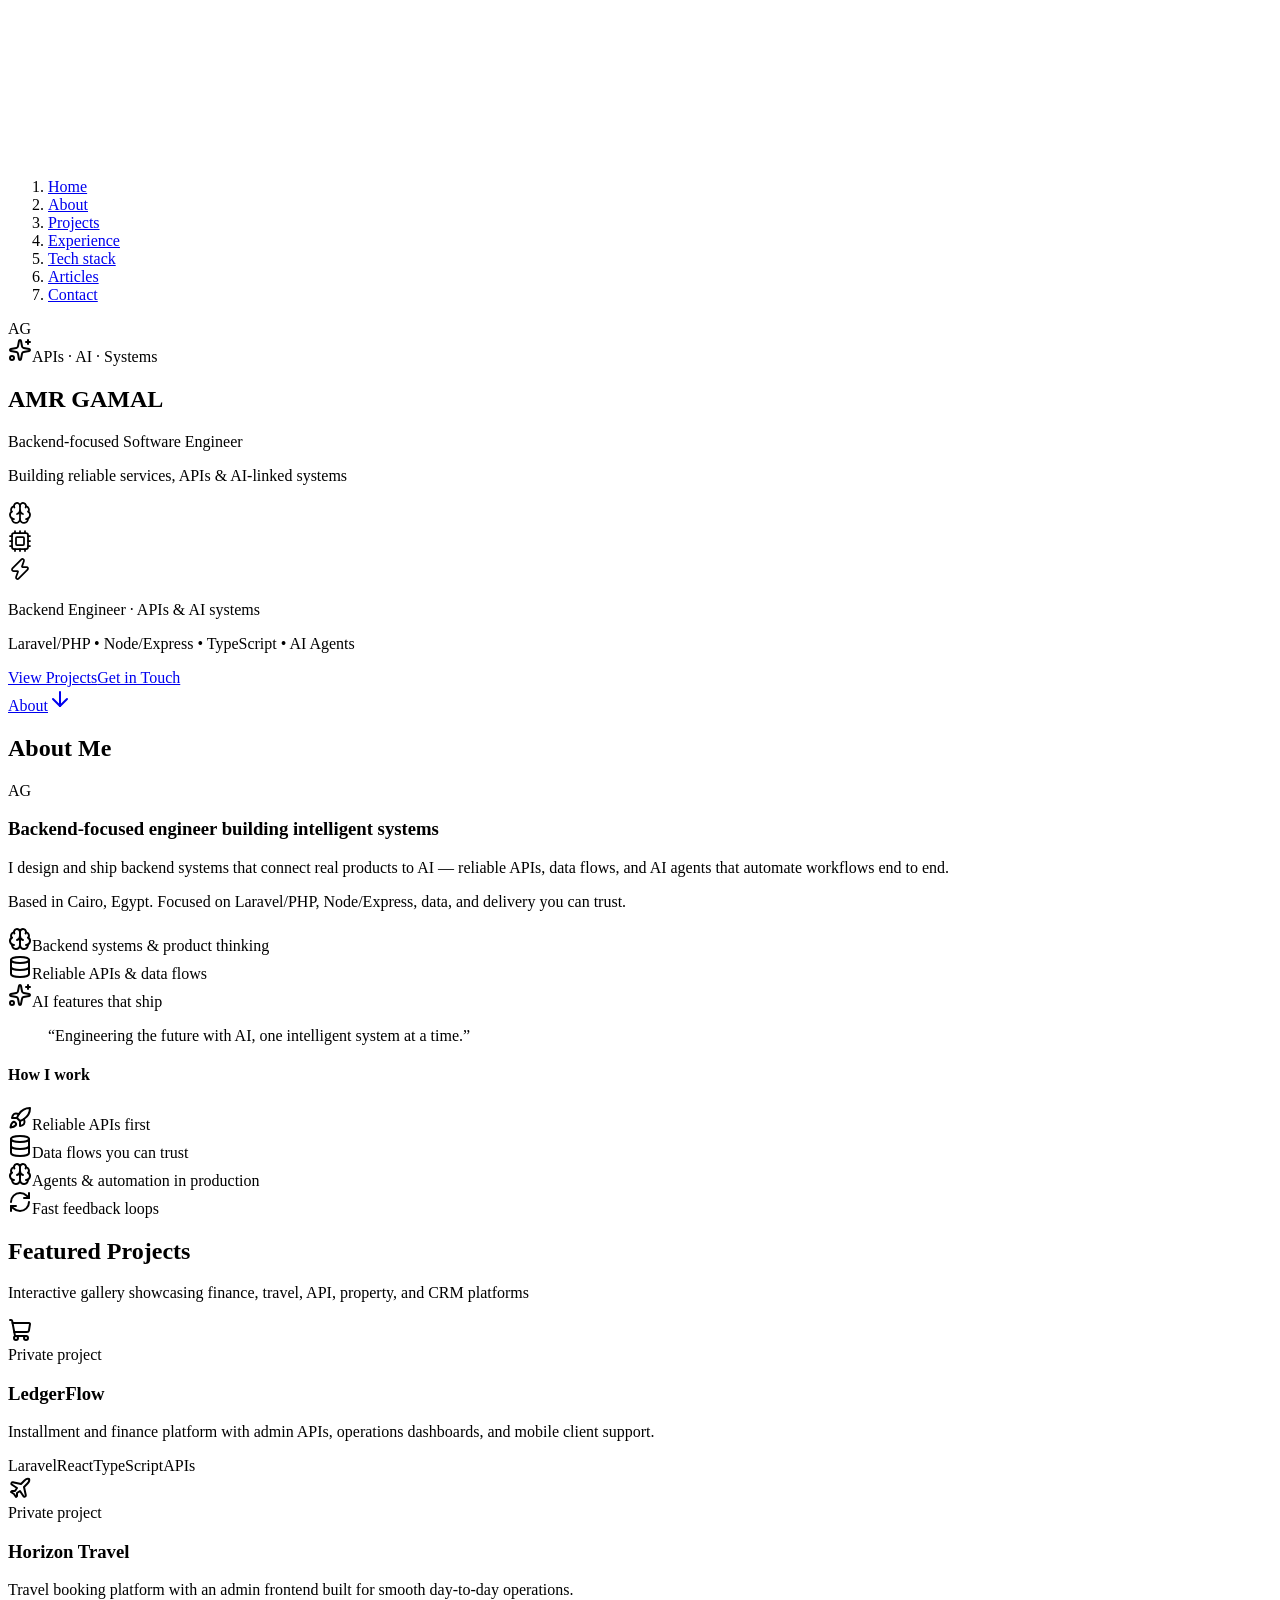
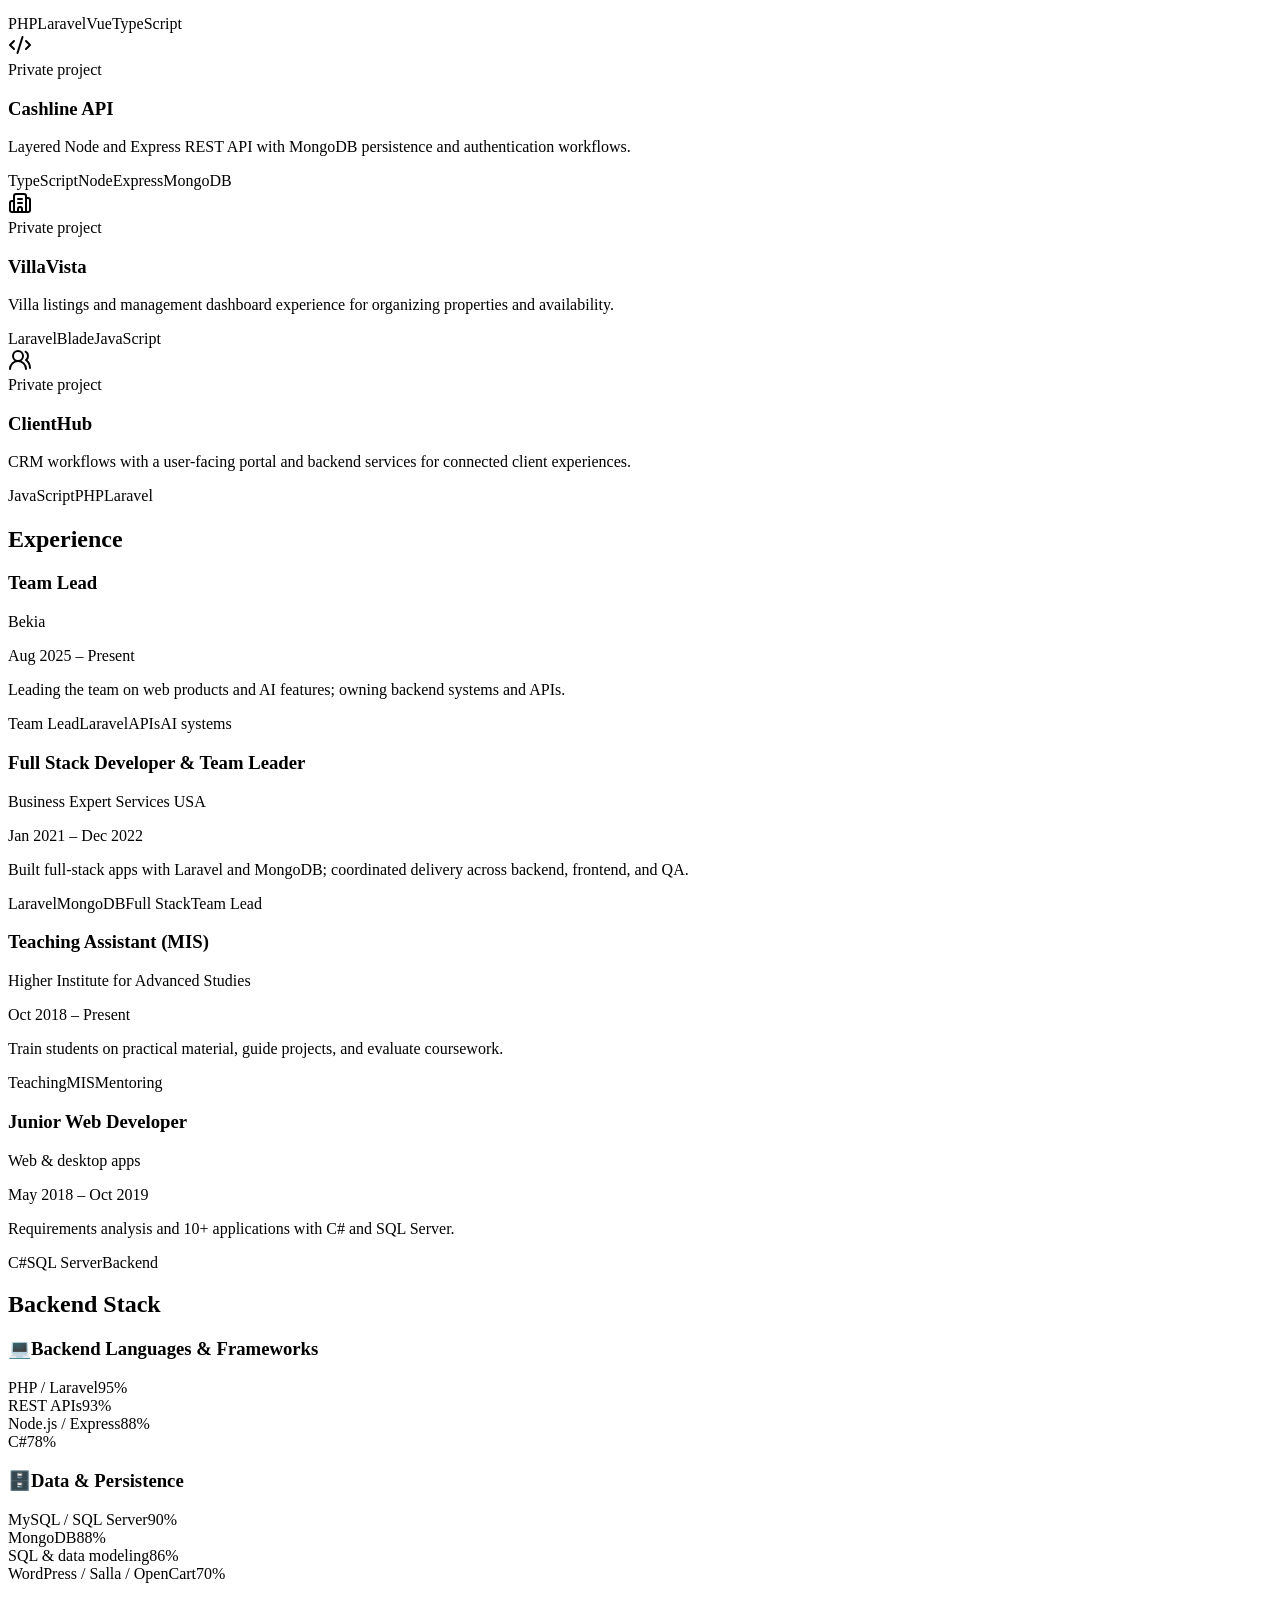
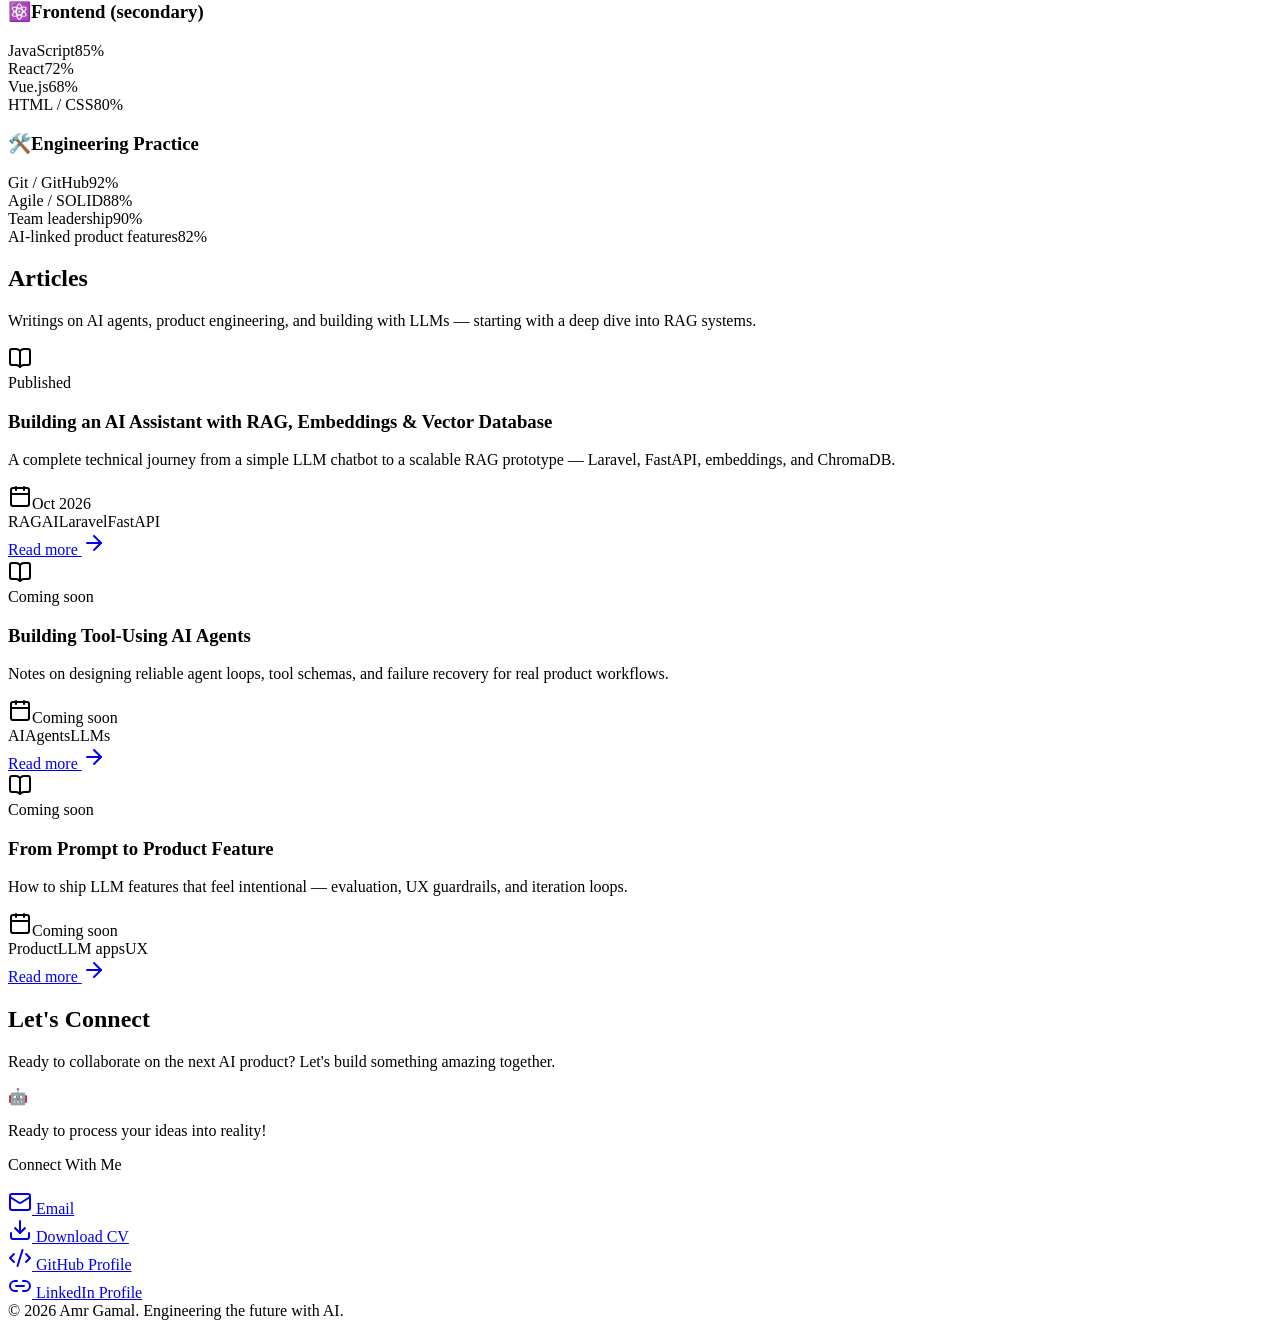
==== commit 0f1e3117: "Add RAG article to Articles (EcoLoop sample, no Bekia)" ====
--- a/index.html
+++ b/index.html
@@ -1 +1 @@
-<!DOCTYPE html><html lang="en"><head><meta charSet="utf-8"/><meta name="viewport" content="width=device-width, initial-scale=1"/><link rel="stylesheet" href="/_next/static/chunks/10jyc9njw0zgt.css" data-precedence="next"/><link rel="preload" as="script" fetchPriority="low" href="/_next/static/chunks/3l04zcqx63h3y.js"/><script src="/_next/static/chunks/3ifflqp06b3d0.js" async=""></script><script src="/_next/static/chunks/1rj7ns8rte9vc.js" async=""></script><script src="/_next/static/chunks/turbopack-3fx3tsiyp2nq-.js" async=""></script><script src="/_next/static/chunks/3fntmmi971322.js" async=""></script><meta name="robots" content="noindex"/><title>Amr Gamal — AI Engineer Portfolio</title><meta name="description" content="Amr Gamal — Software engineer building AI-powered products and AI agents. Cairo, Egypt."/><link rel="icon" href="/icon.svg?icon.3806xiahlsbj2.svg" sizes="any" type="image/svg+xml"/><meta name="next-size-adjust" content=""/><title>404: This page could not be found.</title><script src="/_next/static/chunks/0cz1d0mv5g_q7.js" noModule=""></script></head><body class="inter_fe8b9d92-module__LINzvG__variable antialiased"><div hidden=""><!--$--><!--/$--></div><div style="font-family:system-ui,&quot;Segoe UI&quot;,Roboto,Helvetica,Arial,sans-serif,&quot;Apple Color Emoji&quot;,&quot;Segoe UI Emoji&quot;;height:100vh;text-align:center;display:flex;flex-direction:column;align-items:center;justify-content:center"><div><style>body{color:#000;background:#fff;margin:0}.next-error-h1{border-right:1px solid rgba(0,0,0,.3)}@media (prefers-color-scheme:dark){body{color:#fff;background:#000}.next-error-h1{border-right:1px solid rgba(255,255,255,.3)}}</style><h1 class="next-error-h1" style="display:inline-block;margin:0 20px 0 0;padding:0 23px 0 0;font-size:24px;font-weight:500;vertical-align:top;line-height:49px">404</h1><div style="display:inline-block"><h2 style="font-size:14px;font-weight:400;line-height:49px;margin:0">This page could not be found.</h2></div></div></div><!--$--><!--/$--><script src="/_next/static/chunks/3l04zcqx63h3y.js" id="_R_" async=""></script><script>(self.__next_f=self.__next_f||[]).push([0])</script><script>self.__next_f.push([1,"1:\"$Sreact.fragment\"\n2:I[39756,[\"/_next/static/chunks/3fntmmi971322.js\"],\"default\"]\n3:I[37457,[\"/_next/static/chunks/3fntmmi971322.js\"],\"default\"]\n4:I[97367,[\"/_next/static/chunks/3fntmmi971322.js\"],\"OutletBoundary\"]\n5:\"$Sreact.suspense\"\n8:I[97367,[\"/_next/static/chunks/3fntmmi971322.js\"],\"ViewportBoundary\"]\na:I[97367,[\"/_next/static/chunks/3fntmmi971322.js\"],\"MetadataBoundary\"]\nc:I[68027,[\"/_next/static/chunks/3fntmmi971322.js\"],\"default\",1]\n:HL[\"/_next/static/chunks/10jyc9njw0zgt.css\",\"style\"]\n7:X\n0:{\"P\":null,\"c\":[\"\",\"_not-found\",\"\"],\"q\":\"\",\"i\":false,\"f\":[[[\"\",{\"children\":[\"/_not-found\",{\"children\":[\"__PAGE__\",{},\"$undefined\",\"$undefined\",4608]},\"$undefined\",\"$undefined\",4608]},\"$undefined\",\"$undefined\",4624],[[\"$\",\"$1\",\"c\",{\"children\":[[[\"$\",\"link\",\"0\",{\"rel\":\"stylesheet\",\"href\":\"/_next/static/chunks/10jyc9njw0zgt.css\",\"precedence\":\"next\",\"crossOrigin\":\"$undefined\",\"nonce\":\"$undefined\"}],[\"$\",\"script\",\"script-0\",{\"src\":\"/_next/static/chunks/3fntmmi971322.js\",\"async\":true,\"nonce\":\"$undefined\"}]],[\"$\",\"html\",null,{\"lang\":\"en\",\"children\":[\"$\",\"body\",null,{\"className\":\"inter_fe8b9d92-module__LINzvG__variable antialiased\",\"children\":[\"$\",\"$L2\",null,{\"parallelRouterKey\":\"children\",\"error\":\"$undefined\",\"errorStyles\":\"$undefined\",\"errorScripts\":\"$undefined\",\"template\":[\"$\",\"$L3\",null,{}],\"templateStyles\":\"$undefined\",\"templateScripts\":\"$undefined\",\"notFound\":[[[\"$\",\"title\",null,{\"children\":\"404: This page could not be found.\"}],[\"$\",\"div\",null,{\"style\":{\"fontFamily\":\"system-ui,\\\"Segoe UI\\\",Roboto,Helvetica,Arial,sans-serif,\\\"Apple Color Emoji\\\",\\\"Segoe UI Emoji\\\"\",\"height\":\"100vh\",\"textAlign\":\"center\",\"display\":\"flex\",\"flexDirection\":\"column\",\"alignItems\":\"center\",\"justifyContent\":\"center\"},\"children\":[\"$\",\"div\",null,{\"children\":[[\"$\",\"style\",null,{\"dangerouslySetInnerHTML\":{\"__html\":\"body{color:#000;background:#fff;margin:0}.next-error-h1{border-right:1px solid rgba(0,0,0,.3)}@media (prefers-color-scheme:dark){body{color:#fff;background:#000}.next-error-h1{border-right:1px solid rgba(255,255,255,.3)}}\"}}],[\"$\",\"h1\",null,{\"className\":\"next-error-h1\",\"style\":{\"display\":\"inline-block\",\"margin\":\"0 20px 0 0\",\"padding\":\"0 23px 0 0\",\"fontSize\":24,\"fontWeight\":500,\"verticalAlign\":\"top\",\"lineHeight\":\"49px\"},\"children\":404}],[\"$\",\"div\",null,{\"style\":{\"display\":\"inline-block\"},\"children\":[\"$\",\"h2\",null,{\"style\":{\"fontSize\":14,\"fontWeight\":400,\"lineHeight\":\"49px\",\"margin\":0},\"children\":\"This page could not be found.\"}]}]]}]}]],[]],\"forbidden\":\"$undefined\",\"unauthorized\":\"$undefined\"}]}]}]]}],{\"children\":[[\"$\",\"$1\",\"c\",{\"children\":[null,[\"$\",\"$L2\",null,{\"parallelRouterKey\":\"children\",\"error\":\"$undefined\",\"errorStyles\":\"$undefined\",\"errorScripts\":\"$undefined\",\"template\":[\"$\",\"$L3\",null,{}],\"templateStyles\":\"$undefined\",\"templateScripts\":\"$undefined\",\"notFound\":\"$undefined\",\"forbidden\":\"$undefined\",\"unauthorized\":\"$undefined\"}]]}],{\"children\":[[\"$\",\"$1\",\"c\",{\"children\":[[[\"$\",\"title\",null,{\"children\":\"404: This page could not be found.\"}],[\"$\",\"div\",null,{\"style\":\"$0:f:0:1:0:props:children:1:props:children:props:children:props:notFound:0:1:props:style\",\"children\":[\"$\",\"div\",null,{\"children\":[[\"$\",\"style\",null,{\"dangerouslySetInnerHTML\":{\"__html\":\"body{color:#000;background:#fff;margin:0}.next-error-h1{border-right:1px solid rgba(0,0,0,.3)}@media (prefers-color-scheme:dark){body{color:#fff;background:#000}.next-error-h1{border-right:1px solid rgba(255,255,255,.3)}}\"}}],[\"$\",\"h1\",null,{\"className\":\"next-error-h1\",\"style\":\"$0:f:0:1:0:props:children:1:props:children:props:children:props:notFound:0:1:props:children:props:children:1:props:style\",\"children\":404}],[\"$\",\"div\",null,{\"style\":\"$0:f:0:1:0:props:children:1:props:children:props:children:props:notFound:0:1:props:children:props:children:2:props:style\",\"children\":[\"$\",\"h2\",null,{\"style\":\"$0:f:0:1:0:props:children:1:props:children:props:children:props:notFound:0:1:props:children:props:children:2:props:children:props:style\",\"children\":\"This page could not be found.\"}]}]]}]}]],null,[\"$\",\"$L4\",null,{\"children\":[\"$\",\"$5\",null,{\"name\":\"Next.MetadataOutlet\",\"children\":\"$@6\"}]}]]}],{},null,false,null]},null,false,\"$7\"]},null,false,null],[\"$\",\"$1\",\"h\",{\"children\":[[\"$\",\"meta\",null,{\"name\":\"robots\",\"content\":\"noindex\"}],[\"$\",\"$L8\",null,{\"children\":\"$L9\"}],[\"$\",\"div\",null,{\"hidden\":true,\"children\":[\"$\",\"$La\",null,{\"children\":[\"$\",\"$5\",null,{\"name\":\"Next.Metadata\",\"children\":\"$Lb\"}]}]}],[\"$\",\"meta\",null,{\"name\":\"next-size-adjust\",\"content\":\"\"}]]}],false]],\"m\":\"$undefined\",\"G\":[\"$c\",[[\"$\",\"link\",\"0\",{\"rel\":\"stylesheet\",\"href\":\"/_next/static/chunks/10jyc9njw0zgt.css\",\"precedence\":\"next\",\"crossOrigin\":\"$undefined\",\"nonce\":\"$undefined\"}]]],\"S\":true,\"h\":null,\"r\":\"$undefined\",\"s\":\"$undefined\",\"a\":\"$undefined\",\"l\":\"$undefined\",\"p\":\"$undefined\",\"d\":\"$undefined\",\"b\":\"gbeo3e0OqgMgddPb3O7f-\"}\n7:C\n9:[[\"$\",\"meta\",\"0\",{\"charSet\":\"utf-8\"}],[\"$\",\"meta\",\"1\",{\"name\":\"viewport\",\"content\":\"width=device-width, initial-scale=1\"}]]\nd:I[27201,[\"/_next/static/chunks/3fntmmi971322.js\"],\"IconMark\"]\n6:null\nb:[[\"$\",\"title\",\"0\",{\"children\":\"Amr Gamal — AI Engineer Portfolio\"}],[\"$\",\"meta\",\"1\",{\"name\":\"description\",\"content\":\"Amr Gamal — Software engineer building AI-powered products and AI agents. Cairo, Egypt.\"}],[\"$\",\"link\",\"2\",{\"rel\":\"icon\",\"href\":\"/icon.svg?icon.3806xiahlsbj2.svg\",\"sizes\":\"any\",\"type\":\"image/svg+xml\"}],[\"$\",\"$Ld\",\"3\",{}]]\n"])</script></body></html>+<!DOCTYPE html><html lang="en"><head><meta charSet="utf-8"/><meta name="viewport" content="width=device-width, initial-scale=1"/><link rel="preload" href="/_next/static/media/83afe278b6a6bb3c-s.p.2bn3s6zvc0dyp.woff2" as="font" crossorigin="" type="font/woff2"/><link rel="stylesheet" href="/_next/static/chunks/2wlb6gp9ney4r.css" data-precedence="next"/><link rel="preload" as="script" fetchPriority="low" href="/_next/static/chunks/3l04zcqx63h3y.js"/><script src="/_next/static/chunks/3ifflqp06b3d0.js" async=""></script><script src="/_next/static/chunks/1rj7ns8rte9vc.js" async=""></script><script src="/_next/static/chunks/turbopack-3fx3tsiyp2nq-.js" async=""></script><script src="/_next/static/chunks/3fntmmi971322.js" async=""></script><script src="/_next/static/chunks/1kl4p7m50549e.js" async=""></script><title>Amr Gamal — AI Engineer Portfolio</title><meta name="description" content="Amr Gamal — Software engineer building AI-powered products and AI agents. Cairo, Egypt."/><link rel="icon" href="/icon.svg?icon.3806xiahlsbj2.svg" sizes="any" type="image/svg+xml"/><meta name="next-size-adjust" content=""/><script src="/_next/static/chunks/0cz1d0mv5g_q7.js" noModule=""></script></head><body class="inter_fe8b9d92-module__LINzvG__variable antialiased"><div hidden=""><!--$--><!--/$--></div><canvas aria-hidden="true" class="pointer-events-none fixed inset-0 -z-10 max-w-[100vw] opacity-80"></canvas><nav class="section-dots" aria-label="Page sections"><ol><li><a href="#top" class="section-dot is-active" aria-label="Go to Home" aria-current="location" title="Home"><span aria-hidden="true"></span><span class="section-dot-label">Home</span></a></li><li><a href="#about" class="section-dot" aria-label="Go to About" title="About"><span aria-hidden="true"></span><span class="section-dot-label">About</span></a></li><li><a href="#projects" class="section-dot" aria-label="Go to Projects" title="Projects"><span aria-hidden="true"></span><span class="section-dot-label">Projects</span></a></li><li><a href="#experience" class="section-dot" aria-label="Go to Experience" title="Experience"><span aria-hidden="true"></span><span class="section-dot-label">Experience</span></a></li><li><a href="#stack" class="section-dot" aria-label="Go to Tech stack" title="Tech stack"><span aria-hidden="true"></span><span class="section-dot-label">Tech stack</span></a></li><li><a href="#articles" class="section-dot" aria-label="Go to Articles" title="Articles"><span aria-hidden="true"></span><span class="section-dot-label">Articles</span></a></li><li><a href="#contact" class="section-dot" aria-label="Go to Contact" title="Contact"><span aria-hidden="true"></span><span class="section-dot-label">Contact</span></a></li></ol></nav><div class="relative z-10 min-w-0 overflow-x-clip"><main><section id="top" class="hero-depth relative flex min-h-[100svh] flex-col items-center justify-center overflow-hidden px-4 py-16 text-center sm:px-6 sm:py-20" style="perspective:1200px"><div aria-hidden="true" class="pointer-events-none absolute inset-0 -z-10 opacity-50" style="background:radial-gradient(ellipse 65% 45% at calc(50% + var(--hx, 0) * 40px) calc(35% + var(--hy, 0) * 30px), rgba(96,165,250,0.22), transparent 70%), radial-gradient(ellipse 40% 30% at calc(70% + var(--hx, 0) * -20px) calc(55% + var(--hy, 0) * 15px), rgba(168,85,247,0.14), transparent 65%)"></div><div class="reveal-3d reveal-zoom "><div class="mb-5 flex max-w-full items-center justify-center gap-3 sm:mb-6"><div aria-label="Amr Gamal logo" class="hero-logo-mark grid h-11 w-11 shrink-0 place-items-center rounded-2xl border-2 border-blue-300/40 bg-gradient-to-br from-blue-500/30 via-indigo-500/25 to-purple-500/35 text-sm font-extrabold tracking-tight text-white shadow-[0_10px_28px_rgba(59,130,246,0.28)] backdrop-blur-sm">AG</div><span class="inline-flex max-w-full items-center gap-2 rounded-full border border-blue-400/30 bg-blue-500/10 px-3 py-1.5 text-xs font-medium text-blue-300 shadow-[0_8px_24px_rgba(59,130,246,0.15)] sm:px-4 sm:text-sm"><svg xmlns="http://www.w3.org/2000/svg" width="24" height="24" viewBox="0 0 24 24" fill="none" stroke="currentColor" stroke-width="2" stroke-linecap="round" stroke-linejoin="round" class="lucide lucide-sparkles lucide-stars h-3.5 w-3.5 shrink-0" aria-hidden="true"><path d="M11.017 2.814a1 1 0 0 1 1.966 0l1.051 5.558a2 2 0 0 0 1.594 1.594l5.558 1.051a1 1 0 0 1 0 1.966l-5.558 1.051a2 2 0 0 0-1.594 1.594l-1.051 5.558a1 1 0 0 1-1.966 0l-1.051-5.558a2 2 0 0 0-1.594-1.594l-5.558-1.051a1 1 0 0 1 0-1.966l5.558-1.051a2 2 0 0 0 1.594-1.594z"></path><path d="M20 2v4"></path><path d="M22 4h-4"></path><circle cx="4" cy="20" r="2"></circle></svg>APIs · AI · Systems</span></div></div><div class="reveal-3d reveal-lift reveal-no-blur "><h1 class="hero-title mb-3 flex flex-wrap items-end justify-center gap-x-[0.08em] text-[2.35rem] font-bold leading-none tracking-[0.12em] text-blue-400 sm:mb-4 sm:text-6xl md:text-7xl" style="transform:translate3d(calc(var(--hx, 0) * -12px), calc(var(--hy, 0) * -8px), 40px)" aria-label="AMR GAMAL"><span class="hero-letter" aria-hidden="true" style="transition-delay:0ms;background-position:0% 50%">A</span><span class="hero-letter" aria-hidden="true" style="transition-delay:12ms;background-position:12.5% 50%">M</span><span class="hero-letter" aria-hidden="true" style="transition-delay:24ms;background-position:25% 50%">R</span><span class="hero-letter-space" aria-hidden="true"> </span><span class="hero-letter" aria-hidden="true" style="transition-delay:48ms;background-position:50% 50%">G</span><span class="hero-letter" aria-hidden="true" style="transition-delay:60ms;background-position:62.5% 50%">A</span><span class="hero-letter" aria-hidden="true" style="transition-delay:72ms;background-position:75% 50%">M</span><span class="hero-letter" aria-hidden="true" style="transition-delay:84ms;background-position:87.5% 50%">A</span><span class="hero-letter" aria-hidden="true" style="transition-delay:96ms;background-position:100% 50%">L</span></h1></div><div class="reveal-3d reveal-lift "><p class="mb-2 text-xl font-bold text-white sm:mb-3 sm:text-2xl md:text-3xl" style="transform:translate3d(calc(var(--hx, 0) * -8px), calc(var(--hy, 0) * -5px), 24px)">Backend-focused Software Engineer</p></div><div class="reveal-3d reveal-lift "><p class="mb-6 max-w-md text-base text-gray-300 sm:mb-8 sm:max-w-none sm:text-lg" style="transform:translate3d(calc(var(--hx, 0) * -5px), calc(var(--hy, 0) * -3px), 12px)">Building reliable services, APIs &amp; AI-linked systems</p></div><div class="mb-6 flex items-center justify-center gap-4 sm:mb-8 sm:gap-6"><div class="reveal-3d reveal-zoom "><div class="icon-float flex h-16 w-16 items-center justify-center rounded-full border border-gray-700/50 bg-gray-900/50 text-blue-400 shadow-[0_12px_36px_rgba(59,130,246,0.2)] backdrop-blur-sm transition-shadow duration-300 hover:shadow-[0_20px_48px_rgba(96,165,250,0.4)] sm:h-20 sm:w-20" style="transform:translate3d(calc(var(--hx, 0) * 28px), calc(var(--hy, 0) * 19.599999999999998px), 28px);animation-delay:0s"><svg xmlns="http://www.w3.org/2000/svg" width="24" height="24" viewBox="0 0 24 24" fill="none" stroke="currentColor" stroke-width="1.75" stroke-linecap="round" stroke-linejoin="round" class="lucide lucide-brain h-8 w-8 sm:h-10 sm:w-10" aria-hidden="true"><path d="M12 18V5"></path><path d="M15 13a4.17 4.17 0 0 1-3-4 4.17 4.17 0 0 1-3 4"></path><path d="M17.598 6.5A3 3 0 1 0 12 5a3 3 0 1 0-5.598 1.5"></path><path d="M17.997 5.125a4 4 0 0 1 2.526 5.77"></path><path d="M18 18a4 4 0 0 0 2-7.464"></path><path d="M19.967 17.483A4 4 0 1 1 12 18a4 4 0 1 1-7.967-.517"></path><path d="M6 18a4 4 0 0 1-2-7.464"></path><path d="M6.003 5.125a4 4 0 0 0-2.526 5.77"></path></svg></div></div><div class="reveal-3d reveal-zoom "><div class="icon-float flex h-16 w-16 items-center justify-center rounded-full border border-gray-700/50 bg-gray-900/50 text-blue-400 shadow-[0_12px_36px_rgba(59,130,246,0.2)] backdrop-blur-sm transition-shadow duration-300 hover:shadow-[0_20px_48px_rgba(96,165,250,0.4)] sm:h-20 sm:w-20" style="transform:translate3d(calc(var(--hx, 0) * 40px), calc(var(--hy, 0) * 28px), 40px);animation-delay:0.35s"><svg xmlns="http://www.w3.org/2000/svg" width="24" height="24" viewBox="0 0 24 24" fill="none" stroke="currentColor" stroke-width="1.75" stroke-linecap="round" stroke-linejoin="round" class="lucide lucide-cpu h-8 w-8 sm:h-10 sm:w-10" aria-hidden="true"><path d="M12 20v2"></path><path d="M12 2v2"></path><path d="M17 20v2"></path><path d="M17 2v2"></path><path d="M2 12h2"></path><path d="M2 17h2"></path><path d="M2 7h2"></path><path d="M20 12h2"></path><path d="M20 17h2"></path><path d="M20 7h2"></path><path d="M7 20v2"></path><path d="M7 2v2"></path><rect x="4" y="4" width="16" height="16" rx="2"></rect><rect x="8" y="8" width="8" height="8" rx="1"></rect></svg></div></div><div class="reveal-3d reveal-zoom "><div class="icon-float flex h-16 w-16 items-center justify-center rounded-full border border-gray-700/50 bg-gray-900/50 text-blue-400 shadow-[0_12px_36px_rgba(59,130,246,0.2)] backdrop-blur-sm transition-shadow duration-300 hover:shadow-[0_20px_48px_rgba(96,165,250,0.4)] sm:h-20 sm:w-20" style="transform:translate3d(calc(var(--hx, 0) * 22px), calc(var(--hy, 0) * 15.399999999999999px), 22px);animation-delay:0.7s"><svg xmlns="http://www.w3.org/2000/svg" width="24" height="24" viewBox="0 0 24 24" fill="none" stroke="currentColor" stroke-width="1.75" stroke-linecap="round" stroke-linejoin="round" class="lucide lucide-zap h-8 w-8 sm:h-10 sm:w-10" aria-hidden="true"><path d="M15.914 4a1.5 1.5 0 00-2.474-1.561l-9 9A1.5 1.5 0 005.5 14h4.002a.5.5 0 01.471.666L8.086 20a1.5 1.5 0 002.475 1.56l9-9A1.5 1.5 0 0018.5 10h-3.997a.5.5 0 01-.472-.667z"></path></svg></div></div></div><div class="reveal-3d reveal-lift "><p class="mb-1 px-2 text-sm font-semibold text-white sm:mb-2 sm:text-base">Backend Engineer · APIs &amp; AI systems</p></div><div class="reveal-3d reveal-lift "><p class="mb-8 max-w-sm px-2 text-sm text-gray-400 sm:mb-10 sm:max-w-none sm:text-base">Laravel/PHP • Node/Express • TypeScript • AI Agents</p></div><div class="reveal-3d reveal-lift flex w-full max-w-sm flex-col items-stretch justify-center gap-3 px-2 sm:max-w-none sm:flex-row sm:flex-wrap sm:items-center sm:gap-4 sm:px-0"><a href="#projects" class="btn-lift inline-flex min-h-11 items-center justify-center gap-2 rounded-full bg-gradient-to-r from-blue-500 to-purple-500 px-6 py-3 text-sm font-semibold text-white shadow-[0_12px_32px_rgba(59,130,246,0.35)]">View Projects</a><a href="#contact" class="btn-lift inline-flex min-h-11 items-center justify-center gap-2 rounded-full border border-gray-700/60 bg-gray-900/50 px-6 py-3 text-sm font-semibold text-gray-200 backdrop-blur-sm hover:border-blue-400/50 hover:text-white">Get in Touch</a></div><div class="reveal-3d reveal-lift mt-10 sm:mt-14"><a href="#about" class="nav-link inline-flex flex-col items-center gap-1 text-xs font-medium uppercase tracking-widest text-gray-500 hover:text-blue-400" aria-label="Scroll to About"><span>About</span><svg xmlns="http://www.w3.org/2000/svg" width="24" height="24" viewBox="0 0 24 24" fill="none" stroke="currentColor" stroke-width="2" stroke-linecap="round" stroke-linejoin="round" class="lucide lucide-arrow-down h-4 w-4 animate-bounce motion-reduce:animate-none" aria-hidden="true"><path d="M12 5v14"></path><path d="m19 12-7 7-7-7"></path></svg></a></div></section><section id="about" class="scene-3d overflow-x-clip px-4 py-14 sm:px-6 sm:py-20"><div class="reveal-3d reveal-pop "><h2 class="mb-8 text-center text-3xl font-bold text-white sm:mb-12 sm:text-4xl md:text-5xl">About Me</h2></div><div class="mx-auto grid max-w-5xl items-center gap-8 sm:gap-12 md:grid-cols-[minmax(0,280px)_1fr] lg:grid-cols-[320px_1fr]"><div class="reveal-3d reveal-flip min-w-0 justify-self-center"><div class="relative transform-gpu will-change-transform mx-auto rounded-full" style="transform:perspective(1000px) rotateX(0deg) rotateY(0deg) translateZ(0)"><div class="about-avatar relative mx-auto h-56 w-56 sm:h-72 sm:w-72 md:h-80 md:w-80" style="transform-style:preserve-3d"><div aria-hidden="true" class="about-avatar-glow absolute -inset-4 rounded-full bg-gradient-to-br from-blue-500/30 via-purple-500/20 to-pink-500/25 blur-2xl motion-reduce:animate-none sm:-inset-6"></div><div class="about-avatar-ring absolute -inset-2 rounded-full border-2 border-dashed border-blue-400/50 motion-reduce:animate-none sm:-inset-3"></div><div class="about-avatar-ring-reverse absolute -inset-4 rounded-full border border-dotted border-purple-400/30 motion-reduce:animate-none sm:-inset-6"></div><div class="about-avatar-float relative h-full w-full overflow-hidden rounded-full border-4 border-blue-400/40 bg-gradient-to-br from-blue-500/25 to-purple-500/25 p-1.5 shadow-[0_24px_70px_rgba(59,130,246,0.45)] backdrop-blur-sm motion-reduce:animate-none sm:p-2" style="transform:translateZ(40px)"><div aria-label="Amr Gamal initials" class="grid h-full w-full place-items-center rounded-full bg-gray-900/85 text-5xl font-bold tracking-wider text-white shadow-inner sm:text-6xl">AG</div></div></div><div aria-hidden="true" class="pointer-events-none absolute inset-0 z-20 rounded-[inherit] mix-blend-soft-light transition-opacity duration-300" style="opacity:0;background:radial-gradient(circle at 50% 50%, rgba(255,255,255,0.55) 0%, rgba(147,197,253,0.15) 35%, transparent 60%)"></div></div></div><div class="about-content min-w-0"><div class="reveal-3d reveal-flip "><h3 class="mb-3 text-xl font-bold text-white sm:mb-4 sm:text-2xl">Backend-focused engineer building intelligent systems</h3></div><div class="reveal-3d reveal-tilt-right "><p class="mb-4 text-[15px] leading-relaxed text-gray-300 sm:text-base">I design and ship backend systems that connect real products to AI — reliable APIs, data flows, and AI agents that automate workflows end to end.</p></div><div class="reveal-3d reveal-tilt-right "><p class="mb-6 text-[15px] leading-relaxed text-gray-300 sm:text-base">Based in Cairo, Egypt. Focused on Laravel/PHP, Node/Express, data, and delivery you can trust.</p></div><div class="mb-6 flex flex-col gap-3 sm:flex-row sm:flex-wrap"><div class="reveal-3d reveal-pop "><div class="about-pill flex min-h-11 items-center gap-2 rounded-full border px-4 py-2.5 text-sm text-gray-200 shadow-[0_8px_24px_rgba(0,0,0,0.25)] border-blue-400/40 bg-blue-500/10"><svg xmlns="http://www.w3.org/2000/svg" width="24" height="24" viewBox="0 0 24 24" fill="none" stroke="currentColor" stroke-width="2" stroke-linecap="round" stroke-linejoin="round" class="lucide lucide-brain h-4 w-4 shrink-0 text-blue-400" aria-hidden="true"><path d="M12 18V5"></path><path d="M15 13a4.17 4.17 0 0 1-3-4 4.17 4.17 0 0 1-3 4"></path><path d="M17.598 6.5A3 3 0 1 0 12 5a3 3 0 1 0-5.598 1.5"></path><path d="M17.997 5.125a4 4 0 0 1 2.526 5.77"></path><path d="M18 18a4 4 0 0 0 2-7.464"></path><path d="M19.967 17.483A4 4 0 1 1 12 18a4 4 0 1 1-7.967-.517"></path><path d="M6 18a4 4 0 0 1-2-7.464"></path><path d="M6.003 5.125a4 4 0 0 0-2.526 5.77"></path></svg>Backend systems &amp; product thinking</div></div><div class="reveal-3d reveal-pop "><div class="about-pill flex min-h-11 items-center gap-2 rounded-full border px-4 py-2.5 text-sm text-gray-200 shadow-[0_8px_24px_rgba(0,0,0,0.25)] border-purple-400/40 bg-purple-500/10"><svg xmlns="http://www.w3.org/2000/svg" width="24" height="24" viewBox="0 0 24 24" fill="none" stroke="currentColor" stroke-width="2" stroke-linecap="round" stroke-linejoin="round" class="lucide lucide-database h-4 w-4 shrink-0 text-purple-400" aria-hidden="true"><ellipse cx="12" cy="5" rx="9" ry="3"></ellipse><path d="M3 5V19A9 3 0 0 0 21 19V5"></path><path d="M3 12A9 3 0 0 0 21 12"></path></svg>Reliable APIs &amp; data flows</div></div><div class="reveal-3d reveal-pop "><div class="about-pill flex min-h-11 items-center gap-2 rounded-full border px-4 py-2.5 text-sm text-gray-200 shadow-[0_8px_24px_rgba(0,0,0,0.25)] border-pink-400/40 bg-pink-500/10"><svg xmlns="http://www.w3.org/2000/svg" width="24" height="24" viewBox="0 0 24 24" fill="none" stroke="currentColor" stroke-width="2" stroke-linecap="round" stroke-linejoin="round" class="lucide lucide-sparkles lucide-stars h-4 w-4 shrink-0 text-pink-400" aria-hidden="true"><path d="M11.017 2.814a1 1 0 0 1 1.966 0l1.051 5.558a2 2 0 0 0 1.594 1.594l5.558 1.051a1 1 0 0 1 0 1.966l-5.558 1.051a2 2 0 0 0-1.594 1.594l-1.051 5.558a1 1 0 0 1-1.966 0l-1.051-5.558a2 2 0 0 0-1.594-1.594l-5.558-1.051a1 1 0 0 1 0-1.966l5.558-1.051a2 2 0 0 0 1.594-1.594z"></path><path d="M20 2v4"></path><path d="M22 4h-4"></path><circle cx="4" cy="20" r="2"></circle></svg>AI features that ship</div></div></div><div class="reveal-3d reveal-flip "><div class="relative transform-gpu will-change-transform rounded-xl" style="transform:perspective(1000px) rotateX(0deg) rotateY(0deg) translateZ(0)"><blockquote class="about-quote card-surface rounded-xl border border-gray-700/50 bg-gray-900/50 p-4 text-[15px] italic leading-relaxed text-gray-300 shadow-[0_16px_40px_rgba(0,0,0,0.4)] backdrop-blur-sm sm:text-base">“Engineering the future with AI, one intelligent system at a time.”</blockquote><div aria-hidden="true" class="pointer-events-none absolute inset-0 z-20 rounded-[inherit] mix-blend-soft-light transition-opacity duration-300" style="opacity:0;background:radial-gradient(circle at 50% 50%, rgba(255,255,255,0.55) 0%, rgba(147,197,253,0.15) 35%, transparent 60%)"></div></div></div><div class="mt-8"><div class="reveal-3d reveal-pop "><h4 class="mb-3 text-sm font-semibold uppercase tracking-[0.18em] text-blue-300">How I work</h4></div><div class="grid grid-cols-1 gap-3 sm:grid-cols-2"><div class="reveal-3d reveal-lift "><div class="relative transform-gpu will-change-transform h-full rounded-xl" style="transform:perspective(1000px) rotateX(0deg) rotateY(0deg) translateZ(0)"><div class="card-surface flex min-h-12 items-center gap-2.5 rounded-xl border border-gray-700/50 bg-gray-900/40 px-3.5 py-3 text-sm text-gray-200 shadow-[0_10px_26px_rgba(0,0,0,0.25)] backdrop-blur-sm transition-colors hover:border-blue-400/40"><svg xmlns="http://www.w3.org/2000/svg" width="24" height="24" viewBox="0 0 24 24" fill="none" stroke="currentColor" stroke-width="2" stroke-linecap="round" stroke-linejoin="round" class="lucide lucide-rocket h-4 w-4 shrink-0 text-purple-300" aria-hidden="true"><path d="M12 15v5s3.03-.55 4-2c1.08-1.62 0-5 0-5"></path><path d="M4.5 16.5c-1.5 1.26-2 5-2 5s3.74-.5 5-2c.71-.84.7-2.13-.09-2.91a2.18 2.18 0 0 0-2.91-.09"></path><path d="M9 12a22 22 0 0 1 2-3.95A12.88 12.88 0 0 1 22 2c0 2.72-.78 7.5-6 11a22.4 22.4 0 0 1-4 2z"></path><path d="M9 12H4s.55-3.03 2-4c1.62-1.08 5 .05 5 .05"></path></svg><span>Reliable APIs first</span></div><div aria-hidden="true" class="pointer-events-none absolute inset-0 z-20 rounded-[inherit] mix-blend-soft-light transition-opacity duration-300" style="opacity:0;background:radial-gradient(circle at 50% 50%, rgba(255,255,255,0.55) 0%, rgba(147,197,253,0.15) 35%, transparent 60%)"></div></div></div><div class="reveal-3d reveal-lift "><div class="relative transform-gpu will-change-transform h-full rounded-xl" style="transform:perspective(1000px) rotateX(0deg) rotateY(0deg) translateZ(0)"><div class="card-surface flex min-h-12 items-center gap-2.5 rounded-xl border border-gray-700/50 bg-gray-900/40 px-3.5 py-3 text-sm text-gray-200 shadow-[0_10px_26px_rgba(0,0,0,0.25)] backdrop-blur-sm transition-colors hover:border-blue-400/40"><svg xmlns="http://www.w3.org/2000/svg" width="24" height="24" viewBox="0 0 24 24" fill="none" stroke="currentColor" stroke-width="2" stroke-linecap="round" stroke-linejoin="round" class="lucide lucide-database h-4 w-4 shrink-0 text-purple-300" aria-hidden="true"><ellipse cx="12" cy="5" rx="9" ry="3"></ellipse><path d="M3 5V19A9 3 0 0 0 21 19V5"></path><path d="M3 12A9 3 0 0 0 21 12"></path></svg><span>Data flows you can trust</span></div><div aria-hidden="true" class="pointer-events-none absolute inset-0 z-20 rounded-[inherit] mix-blend-soft-light transition-opacity duration-300" style="opacity:0;background:radial-gradient(circle at 50% 50%, rgba(255,255,255,0.55) 0%, rgba(147,197,253,0.15) 35%, transparent 60%)"></div></div></div><div class="reveal-3d reveal-lift "><div class="relative transform-gpu will-change-transform h-full rounded-xl" style="transform:perspective(1000px) rotateX(0deg) rotateY(0deg) translateZ(0)"><div class="card-surface flex min-h-12 items-center gap-2.5 rounded-xl border border-gray-700/50 bg-gray-900/40 px-3.5 py-3 text-sm text-gray-200 shadow-[0_10px_26px_rgba(0,0,0,0.25)] backdrop-blur-sm transition-colors hover:border-blue-400/40"><svg xmlns="http://www.w3.org/2000/svg" width="24" height="24" viewBox="0 0 24 24" fill="none" stroke="currentColor" stroke-width="2" stroke-linecap="round" stroke-linejoin="round" class="lucide lucide-brain h-4 w-4 shrink-0 text-purple-300" aria-hidden="true"><path d="M12 18V5"></path><path d="M15 13a4.17 4.17 0 0 1-3-4 4.17 4.17 0 0 1-3 4"></path><path d="M17.598 6.5A3 3 0 1 0 12 5a3 3 0 1 0-5.598 1.5"></path><path d="M17.997 5.125a4 4 0 0 1 2.526 5.77"></path><path d="M18 18a4 4 0 0 0 2-7.464"></path><path d="M19.967 17.483A4 4 0 1 1 12 18a4 4 0 1 1-7.967-.517"></path><path d="M6 18a4 4 0 0 1-2-7.464"></path><path d="M6.003 5.125a4 4 0 0 0-2.526 5.77"></path></svg><span>Agents &amp; automation in production</span></div><div aria-hidden="true" class="pointer-events-none absolute inset-0 z-20 rounded-[inherit] mix-blend-soft-light transition-opacity duration-300" style="opacity:0;background:radial-gradient(circle at 50% 50%, rgba(255,255,255,0.55) 0%, rgba(147,197,253,0.15) 35%, transparent 60%)"></div></div></div><div class="reveal-3d reveal-lift "><div class="relative transform-gpu will-change-transform h-full rounded-xl" style="transform:perspective(1000px) rotateX(0deg) rotateY(0deg) translateZ(0)"><div class="card-surface flex min-h-12 items-center gap-2.5 rounded-xl border border-gray-700/50 bg-gray-900/40 px-3.5 py-3 text-sm text-gray-200 shadow-[0_10px_26px_rgba(0,0,0,0.25)] backdrop-blur-sm transition-colors hover:border-blue-400/40"><svg xmlns="http://www.w3.org/2000/svg" width="24" height="24" viewBox="0 0 24 24" fill="none" stroke="currentColor" stroke-width="2" stroke-linecap="round" stroke-linejoin="round" class="lucide lucide-refresh-cw h-4 w-4 shrink-0 text-purple-300" aria-hidden="true"><path d="M3 12a9 9 0 0 1 9-9 9.75 9.75 0 0 1 6.74 2.74L21 8"></path><path d="M21 3v5h-5"></path><path d="M21 12a9 9 0 0 1-9 9 9.75 9.75 0 0 1-6.74-2.74L3 16"></path><path d="M8 16H3v5"></path></svg><span>Fast feedback loops</span></div><div aria-hidden="true" class="pointer-events-none absolute inset-0 z-20 rounded-[inherit] mix-blend-soft-light transition-opacity duration-300" style="opacity:0;background:radial-gradient(circle at 50% 50%, rgba(255,255,255,0.55) 0%, rgba(147,197,253,0.15) 35%, transparent 60%)"></div></div></div></div></div></div></div></section><section id="projects" class="scene-3d overflow-x-clip px-4 py-14 sm:px-6 sm:py-20"><div class="reveal-3d reveal-lift "><div class="mb-3 text-center sm:mb-4"><h2 class="mb-4 bg-gradient-to-r from-purple-400 to-pink-400 bg-clip-text text-3xl font-bold text-transparent sm:mb-6 sm:text-4xl md:text-5xl">Featured Projects</h2></div></div><div class="reveal-3d reveal-lift "><p class="mx-auto mb-10 max-w-2xl px-1 text-center text-sm text-gray-400 sm:mb-16 sm:text-base">Interactive gallery showcasing finance, travel, API, property, and CRM platforms</p></div><div class="mx-auto grid max-w-6xl grid-cols-1 gap-6 sm:gap-8 md:grid-cols-2 lg:grid-cols-3"><div class="reveal-3d reveal-tilt-left min-w-0"><div class="relative transform-gpu will-change-transform h-full rounded-xl" style="transform:perspective(1000px) rotateX(0deg) rotateY(0deg) translateZ(0)"><article class="card-surface group relative h-full overflow-hidden rounded-xl border border-gray-700/50 bg-gray-900/50 p-5 shadow-[0_8px_30px_rgba(0,0,0,0.35)] backdrop-blur-sm transition-[border-color,box-shadow] duration-300 hover:border-blue-400/60 hover:shadow-[0_20px_50px_rgba(59,130,246,0.18)] sm:p-6"><div class="pointer-events-none absolute inset-0 bg-gradient-to-br from-blue-500/0 via-purple-500/0 to-pink-400/0 opacity-0 transition-opacity duration-300 group-hover:from-blue-500/10 group-hover:via-purple-500/5 group-hover:to-pink-400/10 group-hover:opacity-100"></div><div class="relative z-10"><div class="mb-4 flex items-start justify-between gap-3"><div class="flex h-11 w-11 shrink-0 items-center justify-center rounded-full shadow-[0_8px_20px_rgba(59,130,246,0.2)] sm:h-12 sm:w-12 bg-gradient-to-br from-emerald-500/30 to-cyan-400/10 text-emerald-400" style="transform:translateZ(28px)"><svg xmlns="http://www.w3.org/2000/svg" width="24" height="24" viewBox="0 0 24 24" fill="none" stroke="currentColor" stroke-width="2" stroke-linecap="round" stroke-linejoin="round" class="lucide lucide-shopping-cart h-5 w-5 sm:h-6 sm:w-6" aria-hidden="true"><path d="m2.05 2.05 1.099-.028a1 1 0 0 1 1.008.815l2.69 14.347A1 1 0 0 0 7.83 18H18"></path><path d="M4.563 5h16.435a1 1 0 0 1 .981 1.204l-1.026 6.226A2 2 0 0 1 18.962 14H6.25"></path><circle cx="18" cy="20" r="2"></circle><circle cx="8" cy="20" r="2"></circle></svg></div><span class="rounded-full border border-gray-700/60 bg-gray-800/60 px-2.5 py-1 text-xs text-gray-400">Private project</span></div><h3 class="mb-2 text-lg font-semibold text-white transition-colors duration-300 group-hover:text-blue-400">LedgerFlow</h3><p class="mb-4 text-sm leading-relaxed text-gray-400 md:min-h-[4.5rem]">Installment and finance platform with admin APIs, operations dashboards, and mobile client support.</p><div class="flex flex-wrap gap-2"><span class="rounded-full border border-blue-400/30 bg-blue-500/10 px-3 py-1 text-sm text-blue-300">Laravel</span><span class="rounded-full border border-blue-400/30 bg-blue-500/10 px-3 py-1 text-sm text-blue-300">React</span><span class="rounded-full border border-blue-400/30 bg-blue-500/10 px-3 py-1 text-sm text-blue-300">TypeScript</span><span class="rounded-full border border-blue-400/30 bg-blue-500/10 px-3 py-1 text-sm text-blue-300">APIs</span></div></div></article><div aria-hidden="true" class="pointer-events-none absolute inset-0 z-20 rounded-[inherit] mix-blend-soft-light transition-opacity duration-300" style="opacity:0;background:radial-gradient(circle at 50% 50%, rgba(255,255,255,0.55) 0%, rgba(147,197,253,0.15) 35%, transparent 60%)"></div></div></div><div class="reveal-3d reveal-zoom min-w-0"><div class="relative transform-gpu will-change-transform h-full rounded-xl" style="transform:perspective(1000px) rotateX(0deg) rotateY(0deg) translateZ(0)"><article class="card-surface group relative h-full overflow-hidden rounded-xl border border-gray-700/50 bg-gray-900/50 p-5 shadow-[0_8px_30px_rgba(0,0,0,0.35)] backdrop-blur-sm transition-[border-color,box-shadow] duration-300 hover:border-blue-400/60 hover:shadow-[0_20px_50px_rgba(59,130,246,0.18)] sm:p-6"><div class="pointer-events-none absolute inset-0 bg-gradient-to-br from-blue-500/0 via-purple-500/0 to-pink-400/0 opacity-0 transition-opacity duration-300 group-hover:from-blue-500/10 group-hover:via-purple-500/5 group-hover:to-pink-400/10 group-hover:opacity-100"></div><div class="relative z-10"><div class="mb-4 flex items-start justify-between gap-3"><div class="flex h-11 w-11 shrink-0 items-center justify-center rounded-full shadow-[0_8px_20px_rgba(59,130,246,0.2)] sm:h-12 sm:w-12 bg-gradient-to-br from-sky-500/30 to-blue-400/10 text-sky-400" style="transform:translateZ(28px)"><svg xmlns="http://www.w3.org/2000/svg" width="24" height="24" viewBox="0 0 24 24" fill="none" stroke="currentColor" stroke-width="2" stroke-linecap="round" stroke-linejoin="round" class="lucide lucide-plane h-5 w-5 sm:h-6 sm:w-6" aria-hidden="true"><path d="M17.8 19.2 16 11l3.5-3.5C21 6 21.5 4 21 3c-1-.5-3 0-4.5 1.5L13 8 4.8 6.2c-.5-.1-.9.1-1.1.5l-.3.5c-.2.5-.1 1 .3 1.3L9 12l-2 3H4l-1 1 3 2 2 3 1-1v-3l3-2 3.5 5.3c.3.4.8.5 1.3.3l.5-.2c.4-.3.6-.7.5-1.2z"></path></svg></div><span class="rounded-full border border-gray-700/60 bg-gray-800/60 px-2.5 py-1 text-xs text-gray-400">Private project</span></div><h3 class="mb-2 text-lg font-semibold text-white transition-colors duration-300 group-hover:text-blue-400">Horizon Travel</h3><p class="mb-4 text-sm leading-relaxed text-gray-400 md:min-h-[4.5rem]">Travel booking platform with an admin frontend built for smooth day-to-day operations.</p><div class="flex flex-wrap gap-2"><span class="rounded-full border border-blue-400/30 bg-blue-500/10 px-3 py-1 text-sm text-blue-300">PHP</span><span class="rounded-full border border-blue-400/30 bg-blue-500/10 px-3 py-1 text-sm text-blue-300">Laravel</span><span class="rounded-full border border-blue-400/30 bg-blue-500/10 px-3 py-1 text-sm text-blue-300">Vue</span><span class="rounded-full border border-blue-400/30 bg-blue-500/10 px-3 py-1 text-sm text-blue-300">TypeScript</span></div></div></article><div aria-hidden="true" class="pointer-events-none absolute inset-0 z-20 rounded-[inherit] mix-blend-soft-light transition-opacity duration-300" style="opacity:0;background:radial-gradient(circle at 50% 50%, rgba(255,255,255,0.55) 0%, rgba(147,197,253,0.15) 35%, transparent 60%)"></div></div></div><div class="reveal-3d reveal-tilt-right min-w-0"><div class="relative transform-gpu will-change-transform h-full rounded-xl" style="transform:perspective(1000px) rotateX(0deg) rotateY(0deg) translateZ(0)"><article class="card-surface group relative h-full overflow-hidden rounded-xl border border-gray-700/50 bg-gray-900/50 p-5 shadow-[0_8px_30px_rgba(0,0,0,0.35)] backdrop-blur-sm transition-[border-color,box-shadow] duration-300 hover:border-blue-400/60 hover:shadow-[0_20px_50px_rgba(59,130,246,0.18)] sm:p-6"><div class="pointer-events-none absolute inset-0 bg-gradient-to-br from-blue-500/0 via-purple-500/0 to-pink-400/0 opacity-0 transition-opacity duration-300 group-hover:from-blue-500/10 group-hover:via-purple-500/5 group-hover:to-pink-400/10 group-hover:opacity-100"></div><div class="relative z-10"><div class="mb-4 flex items-start justify-between gap-3"><div class="flex h-11 w-11 shrink-0 items-center justify-center rounded-full shadow-[0_8px_20px_rgba(59,130,246,0.2)] sm:h-12 sm:w-12 bg-gradient-to-br from-violet-500/30 to-fuchsia-400/10 text-violet-400" style="transform:translateZ(28px)"><svg xmlns="http://www.w3.org/2000/svg" width="24" height="24" viewBox="0 0 24 24" fill="none" stroke="currentColor" stroke-width="2" stroke-linecap="round" stroke-linejoin="round" class="lucide lucide-code-xml lucide-code-2 h-5 w-5 sm:h-6 sm:w-6" aria-hidden="true"><path d="m18 16 4-4-4-4"></path><path d="m6 8-4 4 4 4"></path><path d="m14.5 4-5 16"></path></svg></div><span class="rounded-full border border-gray-700/60 bg-gray-800/60 px-2.5 py-1 text-xs text-gray-400">Private project</span></div><h3 class="mb-2 text-lg font-semibold text-white transition-colors duration-300 group-hover:text-blue-400">Cashline API</h3><p class="mb-4 text-sm leading-relaxed text-gray-400 md:min-h-[4.5rem]">Layered Node and Express REST API with MongoDB persistence and authentication workflows.</p><div class="flex flex-wrap gap-2"><span class="rounded-full border border-blue-400/30 bg-blue-500/10 px-3 py-1 text-sm text-blue-300">TypeScript</span><span class="rounded-full border border-blue-400/30 bg-blue-500/10 px-3 py-1 text-sm text-blue-300">Node</span><span class="rounded-full border border-blue-400/30 bg-blue-500/10 px-3 py-1 text-sm text-blue-300">Express</span><span class="rounded-full border border-blue-400/30 bg-blue-500/10 px-3 py-1 text-sm text-blue-300">MongoDB</span></div></div></article><div aria-hidden="true" class="pointer-events-none absolute inset-0 z-20 rounded-[inherit] mix-blend-soft-light transition-opacity duration-300" style="opacity:0;background:radial-gradient(circle at 50% 50%, rgba(255,255,255,0.55) 0%, rgba(147,197,253,0.15) 35%, transparent 60%)"></div></div></div><div class="reveal-3d reveal-zoom min-w-0"><div class="relative transform-gpu will-change-transform h-full rounded-xl" style="transform:perspective(1000px) rotateX(0deg) rotateY(0deg) translateZ(0)"><article class="card-surface group relative h-full overflow-hidden rounded-xl border border-gray-700/50 bg-gray-900/50 p-5 shadow-[0_8px_30px_rgba(0,0,0,0.35)] backdrop-blur-sm transition-[border-color,box-shadow] duration-300 hover:border-blue-400/60 hover:shadow-[0_20px_50px_rgba(59,130,246,0.18)] sm:p-6"><div class="pointer-events-none absolute inset-0 bg-gradient-to-br from-blue-500/0 via-purple-500/0 to-pink-400/0 opacity-0 transition-opacity duration-300 group-hover:from-blue-500/10 group-hover:via-purple-500/5 group-hover:to-pink-400/10 group-hover:opacity-100"></div><div class="relative z-10"><div class="mb-4 flex items-start justify-between gap-3"><div class="flex h-11 w-11 shrink-0 items-center justify-center rounded-full shadow-[0_8px_20px_rgba(59,130,246,0.2)] sm:h-12 sm:w-12 bg-gradient-to-br from-amber-500/30 to-orange-400/10 text-amber-400" style="transform:translateZ(28px)"><svg xmlns="http://www.w3.org/2000/svg" width="24" height="24" viewBox="0 0 24 24" fill="none" stroke="currentColor" stroke-width="2" stroke-linecap="round" stroke-linejoin="round" class="lucide lucide-building-complex lucide-building-2 h-5 w-5 sm:h-6 sm:w-6" aria-hidden="true"><path d="M10 12h4"></path><path d="M10 8h4"></path><path d="M14 21v-3a2 2 0 0 0-4 0v3"></path><path d="M6 10H4a2 2 0 0 0-2 2v7a2 2 0 0 0 2 2h16a2 2 0 0 0 2-2V9a2 2 0 0 0-2-2h-2"></path><path d="M6 21V5a2 2 0 0 1 2-2h8a2 2 0 0 1 2 2v16"></path></svg></div><span class="rounded-full border border-gray-700/60 bg-gray-800/60 px-2.5 py-1 text-xs text-gray-400">Private project</span></div><h3 class="mb-2 text-lg font-semibold text-white transition-colors duration-300 group-hover:text-blue-400">VillaVista</h3><p class="mb-4 text-sm leading-relaxed text-gray-400 md:min-h-[4.5rem]">Villa listings and management dashboard experience for organizing properties and availability.</p><div class="flex flex-wrap gap-2"><span class="rounded-full border border-blue-400/30 bg-blue-500/10 px-3 py-1 text-sm text-blue-300">Laravel</span><span class="rounded-full border border-blue-400/30 bg-blue-500/10 px-3 py-1 text-sm text-blue-300">Blade</span><span class="rounded-full border border-blue-400/30 bg-blue-500/10 px-3 py-1 text-sm text-blue-300">JavaScript</span></div></div></article><div aria-hidden="true" class="pointer-events-none absolute inset-0 z-20 rounded-[inherit] mix-blend-soft-light transition-opacity duration-300" style="opacity:0;background:radial-gradient(circle at 50% 50%, rgba(255,255,255,0.55) 0%, rgba(147,197,253,0.15) 35%, transparent 60%)"></div></div></div><div class="reveal-3d reveal-zoom min-w-0"><div class="relative transform-gpu will-change-transform h-full rounded-xl" style="transform:perspective(1000px) rotateX(0deg) rotateY(0deg) translateZ(0)"><article class="card-surface group relative h-full overflow-hidden rounded-xl border border-gray-700/50 bg-gray-900/50 p-5 shadow-[0_8px_30px_rgba(0,0,0,0.35)] backdrop-blur-sm transition-[border-color,box-shadow] duration-300 hover:border-blue-400/60 hover:shadow-[0_20px_50px_rgba(59,130,246,0.18)] sm:p-6"><div class="pointer-events-none absolute inset-0 bg-gradient-to-br from-blue-500/0 via-purple-500/0 to-pink-400/0 opacity-0 transition-opacity duration-300 group-hover:from-blue-500/10 group-hover:via-purple-500/5 group-hover:to-pink-400/10 group-hover:opacity-100"></div><div class="relative z-10"><div class="mb-4 flex items-start justify-between gap-3"><div class="flex h-11 w-11 shrink-0 items-center justify-center rounded-full shadow-[0_8px_20px_rgba(59,130,246,0.2)] sm:h-12 sm:w-12 bg-gradient-to-br from-rose-500/30 to-pink-400/10 text-rose-400" style="transform:translateZ(28px)"><svg xmlns="http://www.w3.org/2000/svg" width="24" height="24" viewBox="0 0 24 24" fill="none" stroke="currentColor" stroke-width="2" stroke-linecap="round" stroke-linejoin="round" class="lucide lucide-users-round lucide-users-2 h-5 w-5 sm:h-6 sm:w-6" aria-hidden="true"><path d="M18 21a8 8 0 0 0-16 0"></path><circle cx="10" cy="8" r="5"></circle><path d="M22 20c0-3.37-2-6.5-4-8a5 5 0 0 0-.45-8.3"></path></svg></div><span class="rounded-full border border-gray-700/60 bg-gray-800/60 px-2.5 py-1 text-xs text-gray-400">Private project</span></div><h3 class="mb-2 text-lg font-semibold text-white transition-colors duration-300 group-hover:text-blue-400">ClientHub</h3><p class="mb-4 text-sm leading-relaxed text-gray-400 md:min-h-[4.5rem]">CRM workflows with a user-facing portal and backend services for connected client experiences.</p><div class="flex flex-wrap gap-2"><span class="rounded-full border border-blue-400/30 bg-blue-500/10 px-3 py-1 text-sm text-blue-300">JavaScript</span><span class="rounded-full border border-blue-400/30 bg-blue-500/10 px-3 py-1 text-sm text-blue-300">PHP</span><span class="rounded-full border border-blue-400/30 bg-blue-500/10 px-3 py-1 text-sm text-blue-300">Laravel</span></div></div></article><div aria-hidden="true" class="pointer-events-none absolute inset-0 z-20 rounded-[inherit] mix-blend-soft-light transition-opacity duration-300" style="opacity:0;background:radial-gradient(circle at 50% 50%, rgba(255,255,255,0.55) 0%, rgba(147,197,253,0.15) 35%, transparent 60%)"></div></div></div></div></section><section id="experience" class="scene-3d overflow-x-clip px-4 py-14 sm:px-6 sm:py-20"><div class="reveal-3d reveal-lift "><h2 class="mb-8 text-center text-3xl font-bold text-white sm:mb-12 sm:text-4xl md:text-5xl">Experience</h2></div><div class="relative mx-auto max-w-3xl"><div class="reveal-3d reveal-lift pointer-events-none absolute bottom-0 left-2 top-0 w-1 md:left-1/2 md:-translate-x-1/2"><div class="h-full w-1 rounded-full bg-gradient-to-b from-blue-400 via-purple-400 to-pink-400 shadow-[0_0_20px_rgba(96,165,250,0.35)]"></div></div><div class="space-y-8 sm:space-y-10"><div class="reveal-3d reveal-tilt-left relative ml-7 min-w-0 sm:ml-8 md:ml-0 md:w-[calc(50%-1.5rem)] md:mr-auto"><div class="relative transform-gpu will-change-transform rounded-xl" style="transform:perspective(1000px) rotateX(0deg) rotateY(0deg) translateZ(0)"><div class="card-surface rounded-xl border border-gray-700/50 bg-gray-900/50 p-4 shadow-[0_10px_35px_rgba(0,0,0,0.35)] backdrop-blur-sm transition-[border-color,box-shadow] duration-300 hover:border-purple-400/50 hover:shadow-[0_18px_45px_rgba(168,85,247,0.15)] sm:p-5"><h3 class="text-base font-semibold text-white sm:text-lg">Team Lead</h3><p class="text-sm font-medium text-blue-400">Bekia</p><p class="mb-3 text-xs text-gray-500">Aug 2025 – Present</p><p class="mb-3 text-sm leading-relaxed text-gray-400">Leading the team on web products and AI features; owning backend systems and APIs.</p><div class="flex flex-wrap gap-2"><span class="rounded-full border border-gray-700/50 px-2.5 py-1 text-xs text-gray-300">Team Lead</span><span class="rounded-full border border-gray-700/50 px-2.5 py-1 text-xs text-gray-300">Laravel</span><span class="rounded-full border border-gray-700/50 px-2.5 py-1 text-xs text-gray-300">APIs</span><span class="rounded-full border border-gray-700/50 px-2.5 py-1 text-xs text-gray-300">AI systems</span></div></div><div aria-hidden="true" class="pointer-events-none absolute inset-0 z-20 rounded-[inherit] mix-blend-soft-light transition-opacity duration-300" style="opacity:0;background:radial-gradient(circle at 50% 50%, rgba(255,255,255,0.55) 0%, rgba(147,197,253,0.15) 35%, transparent 60%)"></div></div></div><div class="reveal-3d reveal-tilt-right relative ml-7 min-w-0 sm:ml-8 md:ml-0 md:w-[calc(50%-1.5rem)] md:ml-auto"><div class="relative transform-gpu will-change-transform rounded-xl" style="transform:perspective(1000px) rotateX(0deg) rotateY(0deg) translateZ(0)"><div class="card-surface rounded-xl border border-gray-700/50 bg-gray-900/50 p-4 shadow-[0_10px_35px_rgba(0,0,0,0.35)] backdrop-blur-sm transition-[border-color,box-shadow] duration-300 hover:border-purple-400/50 hover:shadow-[0_18px_45px_rgba(168,85,247,0.15)] sm:p-5"><h3 class="text-base font-semibold text-white sm:text-lg">Full Stack Developer &amp; Team Leader</h3><p class="text-sm font-medium text-blue-400">Business Expert Services USA</p><p class="mb-3 text-xs text-gray-500">Jan 2021 – Dec 2022</p><p class="mb-3 text-sm leading-relaxed text-gray-400">Built full-stack apps with Laravel and MongoDB; coordinated delivery across backend, frontend, and QA.</p><div class="flex flex-wrap gap-2"><span class="rounded-full border border-gray-700/50 px-2.5 py-1 text-xs text-gray-300">Laravel</span><span class="rounded-full border border-gray-700/50 px-2.5 py-1 text-xs text-gray-300">MongoDB</span><span class="rounded-full border border-gray-700/50 px-2.5 py-1 text-xs text-gray-300">Full Stack</span><span class="rounded-full border border-gray-700/50 px-2.5 py-1 text-xs text-gray-300">Team Lead</span></div></div><div aria-hidden="true" class="pointer-events-none absolute inset-0 z-20 rounded-[inherit] mix-blend-soft-light transition-opacity duration-300" style="opacity:0;background:radial-gradient(circle at 50% 50%, rgba(255,255,255,0.55) 0%, rgba(147,197,253,0.15) 35%, transparent 60%)"></div></div></div><div class="reveal-3d reveal-tilt-left relative ml-7 min-w-0 sm:ml-8 md:ml-0 md:w-[calc(50%-1.5rem)] md:mr-auto"><div class="relative transform-gpu will-change-transform rounded-xl" style="transform:perspective(1000px) rotateX(0deg) rotateY(0deg) translateZ(0)"><div class="card-surface rounded-xl border border-gray-700/50 bg-gray-900/50 p-4 shadow-[0_10px_35px_rgba(0,0,0,0.35)] backdrop-blur-sm transition-[border-color,box-shadow] duration-300 hover:border-purple-400/50 hover:shadow-[0_18px_45px_rgba(168,85,247,0.15)] sm:p-5"><h3 class="text-base font-semibold text-white sm:text-lg">Teaching Assistant (MIS)</h3><p class="text-sm font-medium text-blue-400">Higher Institute for Advanced Studies</p><p class="mb-3 text-xs text-gray-500">Oct 2018 – Present</p><p class="mb-3 text-sm leading-relaxed text-gray-400">Train students on practical material, guide projects, and evaluate coursework.</p><div class="flex flex-wrap gap-2"><span class="rounded-full border border-gray-700/50 px-2.5 py-1 text-xs text-gray-300">Teaching</span><span class="rounded-full border border-gray-700/50 px-2.5 py-1 text-xs text-gray-300">MIS</span><span class="rounded-full border border-gray-700/50 px-2.5 py-1 text-xs text-gray-300">Mentoring</span></div></div><div aria-hidden="true" class="pointer-events-none absolute inset-0 z-20 rounded-[inherit] mix-blend-soft-light transition-opacity duration-300" style="opacity:0;background:radial-gradient(circle at 50% 50%, rgba(255,255,255,0.55) 0%, rgba(147,197,253,0.15) 35%, transparent 60%)"></div></div></div><div class="reveal-3d reveal-tilt-right relative ml-7 min-w-0 sm:ml-8 md:ml-0 md:w-[calc(50%-1.5rem)] md:ml-auto"><div class="relative transform-gpu will-change-transform rounded-xl" style="transform:perspective(1000px) rotateX(0deg) rotateY(0deg) translateZ(0)"><div class="card-surface rounded-xl border border-gray-700/50 bg-gray-900/50 p-4 shadow-[0_10px_35px_rgba(0,0,0,0.35)] backdrop-blur-sm transition-[border-color,box-shadow] duration-300 hover:border-purple-400/50 hover:shadow-[0_18px_45px_rgba(168,85,247,0.15)] sm:p-5"><h3 class="text-base font-semibold text-white sm:text-lg">Junior Web Developer</h3><p class="text-sm font-medium text-blue-400">Web &amp; desktop apps</p><p class="mb-3 text-xs text-gray-500">May 2018 – Oct 2019</p><p class="mb-3 text-sm leading-relaxed text-gray-400">Requirements analysis and 10+ applications with C# and SQL Server.</p><div class="flex flex-wrap gap-2"><span class="rounded-full border border-gray-700/50 px-2.5 py-1 text-xs text-gray-300">C#</span><span class="rounded-full border border-gray-700/50 px-2.5 py-1 text-xs text-gray-300">SQL Server</span><span class="rounded-full border border-gray-700/50 px-2.5 py-1 text-xs text-gray-300">Backend</span></div></div><div aria-hidden="true" class="pointer-events-none absolute inset-0 z-20 rounded-[inherit] mix-blend-soft-light transition-opacity duration-300" style="opacity:0;background:radial-gradient(circle at 50% 50%, rgba(255,255,255,0.55) 0%, rgba(147,197,253,0.15) 35%, transparent 60%)"></div></div></div></div></div></section><section id="stack" class="scene-3d overflow-x-clip px-4 py-14 sm:px-6 sm:py-20"><div class="reveal-3d reveal-lift "><h2 class="mb-8 text-center text-3xl font-bold text-white sm:mb-12 sm:text-4xl md:text-5xl">Backend Stack</h2></div><div class="mx-auto grid max-w-6xl grid-cols-1 gap-5 sm:gap-8 md:grid-cols-2"><div class="reveal-3d reveal-tilt-left min-w-0"><div class="relative transform-gpu will-change-transform h-full rounded-xl" style="transform:perspective(1000px) rotateX(0deg) rotateY(0deg) translateZ(0)"><div class="card-surface h-full rounded-xl border border-gray-700/50 bg-gray-900/50 p-5 shadow-[0_10px_35px_rgba(0,0,0,0.3)] backdrop-blur-sm transition-[border-color,box-shadow] duration-300 hover:border-blue-400/40 hover:shadow-[0_18px_40px_rgba(96,165,250,0.12)] sm:p-6"><h3 class="mb-5 flex items-center gap-2 text-base font-semibold text-white sm:text-lg"><span class="shrink-0">💻</span><span class="min-w-0">Backend Languages &amp; Frameworks</span></h3><div class="space-y-4"><div><div class="mb-1 flex justify-between gap-2 text-sm"><span class="min-w-0 truncate text-gray-300">PHP / Laravel</span><span class="shrink-0 text-gray-500">95<!-- -->%</span></div><div class="h-2 overflow-hidden rounded-full bg-gray-700/50"><div class="skill-fill h-full rounded-full bg-gradient-to-r from-purple-500 to-pink-400" style="width:0%;transition-delay:0ms"></div></div></div><div><div class="mb-1 flex justify-between gap-2 text-sm"><span class="min-w-0 truncate text-gray-300">REST APIs</span><span class="shrink-0 text-gray-500">93<!-- -->%</span></div><div class="h-2 overflow-hidden rounded-full bg-gray-700/50"><div class="skill-fill h-full rounded-full bg-gradient-to-r from-purple-500 to-pink-400" style="width:0%;transition-delay:0ms"></div></div></div><div><div class="mb-1 flex justify-between gap-2 text-sm"><span class="min-w-0 truncate text-gray-300">Node.js / Express</span><span class="shrink-0 text-gray-500">88<!-- -->%</span></div><div class="h-2 overflow-hidden rounded-full bg-gray-700/50"><div class="skill-fill h-full rounded-full bg-gradient-to-r from-purple-500 to-pink-400" style="width:0%;transition-delay:0ms"></div></div></div><div><div class="mb-1 flex justify-between gap-2 text-sm"><span class="min-w-0 truncate text-gray-300">C#</span><span class="shrink-0 text-gray-500">78<!-- -->%</span></div><div class="h-2 overflow-hidden rounded-full bg-gray-700/50"><div class="skill-fill h-full rounded-full bg-gradient-to-r from-purple-500 to-pink-400" style="width:0%;transition-delay:0ms"></div></div></div></div></div><div aria-hidden="true" class="pointer-events-none absolute inset-0 z-20 rounded-[inherit] mix-blend-soft-light transition-opacity duration-300" style="opacity:0;background:radial-gradient(circle at 50% 50%, rgba(255,255,255,0.55) 0%, rgba(147,197,253,0.15) 35%, transparent 60%)"></div></div></div><div class="reveal-3d reveal-tilt-right min-w-0"><div class="relative transform-gpu will-change-transform h-full rounded-xl" style="transform:perspective(1000px) rotateX(0deg) rotateY(0deg) translateZ(0)"><div class="card-surface h-full rounded-xl border border-gray-700/50 bg-gray-900/50 p-5 shadow-[0_10px_35px_rgba(0,0,0,0.3)] backdrop-blur-sm transition-[border-color,box-shadow] duration-300 hover:border-blue-400/40 hover:shadow-[0_18px_40px_rgba(96,165,250,0.12)] sm:p-6"><h3 class="mb-5 flex items-center gap-2 text-base font-semibold text-white sm:text-lg"><span class="shrink-0">🗄️</span><span class="min-w-0">Data &amp; Persistence</span></h3><div class="space-y-4"><div><div class="mb-1 flex justify-between gap-2 text-sm"><span class="min-w-0 truncate text-gray-300">MySQL / SQL Server</span><span class="shrink-0 text-gray-500">90<!-- -->%</span></div><div class="h-2 overflow-hidden rounded-full bg-gray-700/50"><div class="skill-fill h-full rounded-full bg-gradient-to-r from-purple-500 to-pink-400" style="width:0%;transition-delay:0ms"></div></div></div><div><div class="mb-1 flex justify-between gap-2 text-sm"><span class="min-w-0 truncate text-gray-300">MongoDB</span><span class="shrink-0 text-gray-500">88<!-- -->%</span></div><div class="h-2 overflow-hidden rounded-full bg-gray-700/50"><div class="skill-fill h-full rounded-full bg-gradient-to-r from-purple-500 to-pink-400" style="width:0%;transition-delay:0ms"></div></div></div><div><div class="mb-1 flex justify-between gap-2 text-sm"><span class="min-w-0 truncate text-gray-300">SQL &amp; data modeling</span><span class="shrink-0 text-gray-500">86<!-- -->%</span></div><div class="h-2 overflow-hidden rounded-full bg-gray-700/50"><div class="skill-fill h-full rounded-full bg-gradient-to-r from-purple-500 to-pink-400" style="width:0%;transition-delay:0ms"></div></div></div><div><div class="mb-1 flex justify-between gap-2 text-sm"><span class="min-w-0 truncate text-gray-300">WordPress / Salla / OpenCart</span><span class="shrink-0 text-gray-500">70<!-- -->%</span></div><div class="h-2 overflow-hidden rounded-full bg-gray-700/50"><div class="skill-fill h-full rounded-full bg-gradient-to-r from-purple-500 to-pink-400" style="width:0%;transition-delay:0ms"></div></div></div></div></div><div aria-hidden="true" class="pointer-events-none absolute inset-0 z-20 rounded-[inherit] mix-blend-soft-light transition-opacity duration-300" style="opacity:0;background:radial-gradient(circle at 50% 50%, rgba(255,255,255,0.55) 0%, rgba(147,197,253,0.15) 35%, transparent 60%)"></div></div></div><div class="reveal-3d reveal-tilt-left min-w-0"><div class="relative transform-gpu will-change-transform h-full rounded-xl" style="transform:perspective(1000px) rotateX(0deg) rotateY(0deg) translateZ(0)"><div class="card-surface h-full rounded-xl border border-gray-700/50 bg-gray-900/50 p-5 shadow-[0_10px_35px_rgba(0,0,0,0.3)] backdrop-blur-sm transition-[border-color,box-shadow] duration-300 hover:border-blue-400/40 hover:shadow-[0_18px_40px_rgba(96,165,250,0.12)] sm:p-6"><h3 class="mb-5 flex items-center gap-2 text-base font-semibold text-white sm:text-lg"><span class="shrink-0">⚛️</span><span class="min-w-0">Frontend (secondary)</span></h3><div class="space-y-4"><div><div class="mb-1 flex justify-between gap-2 text-sm"><span class="min-w-0 truncate text-gray-300">JavaScript</span><span class="shrink-0 text-gray-500">85<!-- -->%</span></div><div class="h-2 overflow-hidden rounded-full bg-gray-700/50"><div class="skill-fill h-full rounded-full bg-gradient-to-r from-purple-500 to-pink-400" style="width:0%;transition-delay:0ms"></div></div></div><div><div class="mb-1 flex justify-between gap-2 text-sm"><span class="min-w-0 truncate text-gray-300">React</span><span class="shrink-0 text-gray-500">72<!-- -->%</span></div><div class="h-2 overflow-hidden rounded-full bg-gray-700/50"><div class="skill-fill h-full rounded-full bg-gradient-to-r from-purple-500 to-pink-400" style="width:0%;transition-delay:0ms"></div></div></div><div><div class="mb-1 flex justify-between gap-2 text-sm"><span class="min-w-0 truncate text-gray-300">Vue.js</span><span class="shrink-0 text-gray-500">68<!-- -->%</span></div><div class="h-2 overflow-hidden rounded-full bg-gray-700/50"><div class="skill-fill h-full rounded-full bg-gradient-to-r from-purple-500 to-pink-400" style="width:0%;transition-delay:0ms"></div></div></div><div><div class="mb-1 flex justify-between gap-2 text-sm"><span class="min-w-0 truncate text-gray-300">HTML / CSS</span><span class="shrink-0 text-gray-500">80<!-- -->%</span></div><div class="h-2 overflow-hidden rounded-full bg-gray-700/50"><div class="skill-fill h-full rounded-full bg-gradient-to-r from-purple-500 to-pink-400" style="width:0%;transition-delay:0ms"></div></div></div></div></div><div aria-hidden="true" class="pointer-events-none absolute inset-0 z-20 rounded-[inherit] mix-blend-soft-light transition-opacity duration-300" style="opacity:0;background:radial-gradient(circle at 50% 50%, rgba(255,255,255,0.55) 0%, rgba(147,197,253,0.15) 35%, transparent 60%)"></div></div></div><div class="reveal-3d reveal-tilt-right min-w-0"><div class="relative transform-gpu will-change-transform h-full rounded-xl" style="transform:perspective(1000px) rotateX(0deg) rotateY(0deg) translateZ(0)"><div class="card-surface h-full rounded-xl border border-gray-700/50 bg-gray-900/50 p-5 shadow-[0_10px_35px_rgba(0,0,0,0.3)] backdrop-blur-sm transition-[border-color,box-shadow] duration-300 hover:border-blue-400/40 hover:shadow-[0_18px_40px_rgba(96,165,250,0.12)] sm:p-6"><h3 class="mb-5 flex items-center gap-2 text-base font-semibold text-white sm:text-lg"><span class="shrink-0">🛠️</span><span class="min-w-0">Engineering Practice</span></h3><div class="space-y-4"><div><div class="mb-1 flex justify-between gap-2 text-sm"><span class="min-w-0 truncate text-gray-300">Git / GitHub</span><span class="shrink-0 text-gray-500">92<!-- -->%</span></div><div class="h-2 overflow-hidden rounded-full bg-gray-700/50"><div class="skill-fill h-full rounded-full bg-gradient-to-r from-purple-500 to-pink-400" style="width:0%;transition-delay:0ms"></div></div></div><div><div class="mb-1 flex justify-between gap-2 text-sm"><span class="min-w-0 truncate text-gray-300">Agile / SOLID</span><span class="shrink-0 text-gray-500">88<!-- -->%</span></div><div class="h-2 overflow-hidden rounded-full bg-gray-700/50"><div class="skill-fill h-full rounded-full bg-gradient-to-r from-purple-500 to-pink-400" style="width:0%;transition-delay:0ms"></div></div></div><div><div class="mb-1 flex justify-between gap-2 text-sm"><span class="min-w-0 truncate text-gray-300">Team leadership</span><span class="shrink-0 text-gray-500">90<!-- -->%</span></div><div class="h-2 overflow-hidden rounded-full bg-gray-700/50"><div class="skill-fill h-full rounded-full bg-gradient-to-r from-purple-500 to-pink-400" style="width:0%;transition-delay:0ms"></div></div></div><div><div class="mb-1 flex justify-between gap-2 text-sm"><span class="min-w-0 truncate text-gray-300">AI-linked product features</span><span class="shrink-0 text-gray-500">82<!-- -->%</span></div><div class="h-2 overflow-hidden rounded-full bg-gray-700/50"><div class="skill-fill h-full rounded-full bg-gradient-to-r from-purple-500 to-pink-400" style="width:0%;transition-delay:0ms"></div></div></div></div></div><div aria-hidden="true" class="pointer-events-none absolute inset-0 z-20 rounded-[inherit] mix-blend-soft-light transition-opacity duration-300" style="opacity:0;background:radial-gradient(circle at 50% 50%, rgba(255,255,255,0.55) 0%, rgba(147,197,253,0.15) 35%, transparent 60%)"></div></div></div></div></section><section id="articles" class="scene-3d overflow-x-clip px-4 py-14 sm:px-6 sm:py-20"><div class="reveal-3d reveal-lift "><div class="mb-3 text-center sm:mb-4"><h2 class="mb-4 bg-gradient-to-r from-blue-400 to-purple-400 bg-clip-text text-3xl font-bold text-transparent sm:mb-6 sm:text-4xl md:text-5xl">Articles</h2></div></div><div class="reveal-3d reveal-lift "><p class="mx-auto mb-10 max-w-2xl px-1 text-center text-sm text-gray-400 sm:mb-16 sm:text-base">Writings on AI agents, product engineering, and building with LLMs — starting with a deep dive into RAG systems.</p></div><div class="mx-auto grid max-w-6xl grid-cols-1 gap-6 sm:gap-8 md:grid-cols-2 lg:grid-cols-3"><div class="reveal-3d reveal-tilt-left min-w-0"><div class="relative transform-gpu will-change-transform h-full rounded-xl" style="transform:perspective(1000px) rotateX(0deg) rotateY(0deg) translateZ(0)"><article class="card-surface group relative flex h-full flex-col overflow-hidden rounded-xl border border-gray-700/50 bg-gray-900/50 p-5 shadow-[0_8px_30px_rgba(0,0,0,0.35)] backdrop-blur-sm transition-[border-color,box-shadow] duration-300 hover:border-purple-400/50 hover:shadow-[0_20px_50px_rgba(168,85,247,0.16)] sm:p-6"><div class="pointer-events-none absolute inset-0 bg-gradient-to-br from-blue-500/0 via-purple-500/0 to-pink-400/0 opacity-0 transition-opacity duration-300 group-hover:from-blue-500/10 group-hover:via-purple-500/5 group-hover:to-pink-400/10 group-hover:opacity-100"></div><div class="relative z-10 flex h-full flex-col"><div class="mb-4 flex items-start justify-between gap-3"><div class="flex h-11 w-11 shrink-0 items-center justify-center rounded-full bg-gradient-to-br from-blue-500/30 to-purple-500/10 text-blue-400 shadow-[0_8px_20px_rgba(59,130,246,0.2)] sm:h-12 sm:w-12" style="transform:translateZ(28px)"><svg xmlns="http://www.w3.org/2000/svg" width="24" height="24" viewBox="0 0 24 24" fill="none" stroke="currentColor" stroke-width="2" stroke-linecap="round" stroke-linejoin="round" class="lucide lucide-book-open h-5 w-5 sm:h-6 sm:w-6" aria-hidden="true"><path d="M12 5v16"></path><path d="M20.001 19A2 2 0 0022 17V5a2 2 0 00-1.999-2L16 3.002A5 5 0 0012 5a5 5 0 00-4-2H4a2 2 0 00-2 2v12a2 2 0 001.999 2H8a5 5 0 014 2 5 5 0 014-2z"></path></svg></div><span class="rounded-full border border-purple-400/30 bg-purple-500/10 px-2.5 py-1 text-xs font-medium text-purple-300">Published</span></div><h3 class="mb-2 text-lg font-semibold text-white transition-colors duration-300 group-hover:text-blue-400">Building an AI Assistant with RAG, Embeddings &amp; Vector Database</h3><p class="mb-4 flex-1 text-sm leading-relaxed text-gray-400 md:min-h-[4.5rem]">A complete technical journey from a simple LLM chatbot to a scalable RAG prototype — Laravel, FastAPI, embeddings, and ChromaDB.</p><div class="mb-4 flex items-center gap-2 text-xs text-gray-500"><svg xmlns="http://www.w3.org/2000/svg" width="24" height="24" viewBox="0 0 24 24" fill="none" stroke="currentColor" stroke-width="2" stroke-linecap="round" stroke-linejoin="round" class="lucide lucide-calendar h-3.5 w-3.5 shrink-0" aria-hidden="true"><path d="M8 2v3"></path><path d="M16 2v3"></path><rect x="3" y="3" width="18" height="18" rx="2"></rect><path d="M3 9h18"></path></svg><span>Oct 2026</span></div><div class="mb-5 flex flex-wrap gap-2"><span class="rounded-full border border-blue-400/30 bg-blue-500/10 px-3 py-1 text-sm text-blue-300">RAG</span><span class="rounded-full border border-blue-400/30 bg-blue-500/10 px-3 py-1 text-sm text-blue-300">AI</span><span class="rounded-full border border-blue-400/30 bg-blue-500/10 px-3 py-1 text-sm text-blue-300">Laravel</span><span class="rounded-full border border-blue-400/30 bg-blue-500/10 px-3 py-1 text-sm text-blue-300">FastAPI</span></div><a href="/articles/building-ai-assistant-rag.pdf" class="btn-lift mt-auto inline-flex min-h-10 items-center gap-2 self-start rounded-lg border border-gray-700/50 px-3 py-2 text-sm text-gray-400 transition-colors hover:border-blue-400/50 hover:text-white" aria-label="Building an AI Assistant with RAG, Embeddings &amp; Vector Database — Published" target="_blank" rel="noopener noreferrer">Read more <svg xmlns="http://www.w3.org/2000/svg" width="24" height="24" viewBox="0 0 24 24" fill="none" stroke="currentColor" stroke-width="2" stroke-linecap="round" stroke-linejoin="round" class="lucide lucide-arrow-right h-4 w-4" aria-hidden="true"><path d="M5 12h14"></path><path d="m12 5 7 7-7 7"></path></svg></a></div></article><div aria-hidden="true" class="pointer-events-none absolute inset-0 z-20 rounded-[inherit] mix-blend-soft-light transition-opacity duration-300" style="opacity:0;background:radial-gradient(circle at 50% 50%, rgba(255,255,255,0.55) 0%, rgba(147,197,253,0.15) 35%, transparent 60%)"></div></div></div><div class="reveal-3d reveal-zoom min-w-0"><div class="relative transform-gpu will-change-transform h-full rounded-xl" style="transform:perspective(1000px) rotateX(0deg) rotateY(0deg) translateZ(0)"><article class="card-surface group relative flex h-full flex-col overflow-hidden rounded-xl border border-gray-700/50 bg-gray-900/50 p-5 shadow-[0_8px_30px_rgba(0,0,0,0.35)] backdrop-blur-sm transition-[border-color,box-shadow] duration-300 hover:border-purple-400/50 hover:shadow-[0_20px_50px_rgba(168,85,247,0.16)] sm:p-6"><div class="pointer-events-none absolute inset-0 bg-gradient-to-br from-blue-500/0 via-purple-500/0 to-pink-400/0 opacity-0 transition-opacity duration-300 group-hover:from-blue-500/10 group-hover:via-purple-500/5 group-hover:to-pink-400/10 group-hover:opacity-100"></div><div class="relative z-10 flex h-full flex-col"><div class="mb-4 flex items-start justify-between gap-3"><div class="flex h-11 w-11 shrink-0 items-center justify-center rounded-full bg-gradient-to-br from-blue-500/30 to-purple-500/10 text-blue-400 shadow-[0_8px_20px_rgba(59,130,246,0.2)] sm:h-12 sm:w-12" style="transform:translateZ(28px)"><svg xmlns="http://www.w3.org/2000/svg" width="24" height="24" viewBox="0 0 24 24" fill="none" stroke="currentColor" stroke-width="2" stroke-linecap="round" stroke-linejoin="round" class="lucide lucide-book-open h-5 w-5 sm:h-6 sm:w-6" aria-hidden="true"><path d="M12 5v16"></path><path d="M20.001 19A2 2 0 0022 17V5a2 2 0 00-1.999-2L16 3.002A5 5 0 0012 5a5 5 0 00-4-2H4a2 2 0 00-2 2v12a2 2 0 001.999 2H8a5 5 0 014 2 5 5 0 014-2z"></path></svg></div><span class="rounded-full border border-purple-400/30 bg-purple-500/10 px-2.5 py-1 text-xs font-medium text-purple-300">Coming soon</span></div><h3 class="mb-2 text-lg font-semibold text-white transition-colors duration-300 group-hover:text-blue-400">Building Tool-Using AI Agents</h3><p class="mb-4 flex-1 text-sm leading-relaxed text-gray-400 md:min-h-[4.5rem]">Notes on designing reliable agent loops, tool schemas, and failure recovery for real product workflows.</p><div class="mb-4 flex items-center gap-2 text-xs text-gray-500"><svg xmlns="http://www.w3.org/2000/svg" width="24" height="24" viewBox="0 0 24 24" fill="none" stroke="currentColor" stroke-width="2" stroke-linecap="round" stroke-linejoin="round" class="lucide lucide-calendar h-3.5 w-3.5 shrink-0" aria-hidden="true"><path d="M8 2v3"></path><path d="M16 2v3"></path><rect x="3" y="3" width="18" height="18" rx="2"></rect><path d="M3 9h18"></path></svg><span>Coming soon</span></div><div class="mb-5 flex flex-wrap gap-2"><span class="rounded-full border border-blue-400/30 bg-blue-500/10 px-3 py-1 text-sm text-blue-300">AI</span><span class="rounded-full border border-blue-400/30 bg-blue-500/10 px-3 py-1 text-sm text-blue-300">Agents</span><span class="rounded-full border border-blue-400/30 bg-blue-500/10 px-3 py-1 text-sm text-blue-300">LLMs</span></div><a href="#" class="btn-lift mt-auto inline-flex min-h-10 items-center gap-2 self-start rounded-lg border border-gray-700/50 px-3 py-2 text-sm text-gray-400 transition-colors hover:border-blue-400/50 hover:text-white" aria-label="Building Tool-Using AI Agents — Coming soon">Read more <svg xmlns="http://www.w3.org/2000/svg" width="24" height="24" viewBox="0 0 24 24" fill="none" stroke="currentColor" stroke-width="2" stroke-linecap="round" stroke-linejoin="round" class="lucide lucide-arrow-right h-4 w-4" aria-hidden="true"><path d="M5 12h14"></path><path d="m12 5 7 7-7 7"></path></svg></a></div></article><div aria-hidden="true" class="pointer-events-none absolute inset-0 z-20 rounded-[inherit] mix-blend-soft-light transition-opacity duration-300" style="opacity:0;background:radial-gradient(circle at 50% 50%, rgba(255,255,255,0.55) 0%, rgba(147,197,253,0.15) 35%, transparent 60%)"></div></div></div><div class="reveal-3d reveal-tilt-right min-w-0"><div class="relative transform-gpu will-change-transform h-full rounded-xl" style="transform:perspective(1000px) rotateX(0deg) rotateY(0deg) translateZ(0)"><article class="card-surface group relative flex h-full flex-col overflow-hidden rounded-xl border border-gray-700/50 bg-gray-900/50 p-5 shadow-[0_8px_30px_rgba(0,0,0,0.35)] backdrop-blur-sm transition-[border-color,box-shadow] duration-300 hover:border-purple-400/50 hover:shadow-[0_20px_50px_rgba(168,85,247,0.16)] sm:p-6"><div class="pointer-events-none absolute inset-0 bg-gradient-to-br from-blue-500/0 via-purple-500/0 to-pink-400/0 opacity-0 transition-opacity duration-300 group-hover:from-blue-500/10 group-hover:via-purple-500/5 group-hover:to-pink-400/10 group-hover:opacity-100"></div><div class="relative z-10 flex h-full flex-col"><div class="mb-4 flex items-start justify-between gap-3"><div class="flex h-11 w-11 shrink-0 items-center justify-center rounded-full bg-gradient-to-br from-blue-500/30 to-purple-500/10 text-blue-400 shadow-[0_8px_20px_rgba(59,130,246,0.2)] sm:h-12 sm:w-12" style="transform:translateZ(28px)"><svg xmlns="http://www.w3.org/2000/svg" width="24" height="24" viewBox="0 0 24 24" fill="none" stroke="currentColor" stroke-width="2" stroke-linecap="round" stroke-linejoin="round" class="lucide lucide-book-open h-5 w-5 sm:h-6 sm:w-6" aria-hidden="true"><path d="M12 5v16"></path><path d="M20.001 19A2 2 0 0022 17V5a2 2 0 00-1.999-2L16 3.002A5 5 0 0012 5a5 5 0 00-4-2H4a2 2 0 00-2 2v12a2 2 0 001.999 2H8a5 5 0 014 2 5 5 0 014-2z"></path></svg></div><span class="rounded-full border border-purple-400/30 bg-purple-500/10 px-2.5 py-1 text-xs font-medium text-purple-300">Coming soon</span></div><h3 class="mb-2 text-lg font-semibold text-white transition-colors duration-300 group-hover:text-blue-400">From Prompt to Product Feature</h3><p class="mb-4 flex-1 text-sm leading-relaxed text-gray-400 md:min-h-[4.5rem]">How to ship LLM features that feel intentional — evaluation, UX guardrails, and iteration loops.</p><div class="mb-4 flex items-center gap-2 text-xs text-gray-500"><svg xmlns="http://www.w3.org/2000/svg" width="24" height="24" viewBox="0 0 24 24" fill="none" stroke="currentColor" stroke-width="2" stroke-linecap="round" stroke-linejoin="round" class="lucide lucide-calendar h-3.5 w-3.5 shrink-0" aria-hidden="true"><path d="M8 2v3"></path><path d="M16 2v3"></path><rect x="3" y="3" width="18" height="18" rx="2"></rect><path d="M3 9h18"></path></svg><span>Coming soon</span></div><div class="mb-5 flex flex-wrap gap-2"><span class="rounded-full border border-blue-400/30 bg-blue-500/10 px-3 py-1 text-sm text-blue-300">Product</span><span class="rounded-full border border-blue-400/30 bg-blue-500/10 px-3 py-1 text-sm text-blue-300">LLM apps</span><span class="rounded-full border border-blue-400/30 bg-blue-500/10 px-3 py-1 text-sm text-blue-300">UX</span></div><a href="#" class="btn-lift mt-auto inline-flex min-h-10 items-center gap-2 self-start rounded-lg border border-gray-700/50 px-3 py-2 text-sm text-gray-400 transition-colors hover:border-blue-400/50 hover:text-white" aria-label="From Prompt to Product Feature — Coming soon">Read more <svg xmlns="http://www.w3.org/2000/svg" width="24" height="24" viewBox="0 0 24 24" fill="none" stroke="currentColor" stroke-width="2" stroke-linecap="round" stroke-linejoin="round" class="lucide lucide-arrow-right h-4 w-4" aria-hidden="true"><path d="M5 12h14"></path><path d="m12 5 7 7-7 7"></path></svg></a></div></article><div aria-hidden="true" class="pointer-events-none absolute inset-0 z-20 rounded-[inherit] mix-blend-soft-light transition-opacity duration-300" style="opacity:0;background:radial-gradient(circle at 50% 50%, rgba(255,255,255,0.55) 0%, rgba(147,197,253,0.15) 35%, transparent 60%)"></div></div></div></div></section><section id="contact" class="scene-3d overflow-x-clip px-4 py-14 sm:px-6 sm:py-20"><div class="reveal-3d reveal-lift "><h2 class="mb-3 bg-gradient-to-r from-blue-400 to-green-400 bg-clip-text text-center text-3xl font-bold text-transparent sm:text-4xl md:text-5xl">Let&#x27;s Connect</h2></div><div class="reveal-3d reveal-lift "><p class="mx-auto mb-8 max-w-2xl px-1 text-center text-sm text-gray-400 sm:mb-12 sm:text-base">Ready to collaborate on the next AI product? Let&#x27;s build something amazing together.</p></div><div class="mx-auto w-full max-w-md"><div class="reveal-3d reveal-tilt-right "><div class="relative transform-gpu will-change-transform h-full rounded-xl" style="transform:perspective(1000px) rotateX(0deg) rotateY(0deg) translateZ(0)"><div class="card-surface h-full rounded-xl border border-gray-700/50 bg-gray-900/50 p-5 text-center shadow-[0_10px_35px_rgba(0,0,0,0.35)] backdrop-blur-sm sm:p-6"><div class="reveal-3d reveal-zoom "><div class="mx-auto mb-4 flex h-28 w-28 items-center justify-center rounded-full border border-gray-700/50 bg-gradient-to-br from-blue-500/20 to-purple-500/20 text-5xl shadow-[0_12px_40px_rgba(96,165,250,0.2)] sm:h-40 sm:w-40 sm:text-6xl">🤖</div></div><div class="reveal-3d reveal-lift "><p class="mb-2 text-sm italic text-gray-300 sm:text-base">Ready to process your ideas into reality!</p></div><div class="reveal-3d reveal-lift "><p class="mb-5 font-semibold text-white">Connect With Me</p></div><div class="space-y-3"><div class="reveal-3d reveal-lift "><a href="mailto:amrg7088@gmail.com" class="btn-lift flex min-h-11 items-center justify-center gap-2 rounded-lg border border-gray-700/50 px-4 py-3 text-sm text-gray-300 hover:border-blue-400 hover:text-white"><svg xmlns="http://www.w3.org/2000/svg" width="24" height="24" viewBox="0 0 24 24" fill="none" stroke="currentColor" stroke-width="2" stroke-linecap="round" stroke-linejoin="round" class="lucide lucide-mail h-4 w-4 shrink-0" aria-hidden="true"><path d="m22 7-8.991 5.727a2 2 0 0 1-2.009 0L2 7"></path><rect x="2" y="4" width="20" height="16" rx="2"></rect></svg> <!-- -->Email</a></div><div class="reveal-3d reveal-lift "><a href="/Amr-Gamal-CV.pdf" download="Amr-Gamal-CV.pdf" class="btn-lift flex min-h-11 items-center justify-center gap-2 rounded-lg border border-gray-700/50 px-4 py-3 text-sm text-gray-300 hover:border-blue-400 hover:text-white"><svg xmlns="http://www.w3.org/2000/svg" width="24" height="24" viewBox="0 0 24 24" fill="none" stroke="currentColor" stroke-width="2" stroke-linecap="round" stroke-linejoin="round" class="lucide lucide-download h-4 w-4 shrink-0" aria-hidden="true"><path d="M12 15V3"></path><path d="M21 15v4a2 2 0 0 1-2 2H5a2 2 0 0 1-2-2v-4"></path><path d="m7 10 5 5 5-5"></path></svg> <!-- -->Download CV</a></div><div class="reveal-3d reveal-lift "><a href="https://github.com/amrgamal194" target="_blank" rel="noopener noreferrer" class="btn-lift flex min-h-11 items-center justify-center gap-2 rounded-lg border border-gray-700/50 px-4 py-3 text-sm text-gray-300 hover:border-blue-400 hover:text-white"><svg xmlns="http://www.w3.org/2000/svg" width="24" height="24" viewBox="0 0 24 24" fill="none" stroke="currentColor" stroke-width="2" stroke-linecap="round" stroke-linejoin="round" class="lucide lucide-code-xml lucide-code-2 h-4 w-4 shrink-0" aria-hidden="true"><path d="m18 16 4-4-4-4"></path><path d="m6 8-4 4 4 4"></path><path d="m14.5 4-5 16"></path></svg> <!-- -->GitHub Profile</a></div><div class="reveal-3d reveal-lift "><a href="https://www.linkedin.com/in/amr-gamal-a274b9213/" target="_blank" rel="noopener noreferrer" class="btn-lift flex min-h-11 items-center justify-center gap-2 rounded-lg border border-gray-700/50 px-4 py-3 text-sm text-gray-300 hover:border-blue-400 hover:text-white"><svg xmlns="http://www.w3.org/2000/svg" width="24" height="24" viewBox="0 0 24 24" fill="none" stroke="currentColor" stroke-width="2" stroke-linecap="round" stroke-linejoin="round" class="lucide lucide-link-2 h-4 w-4 shrink-0" aria-hidden="true"><path d="M9 17H7A5 5 0 0 1 7 7h2"></path><path d="M15 7h2a5 5 0 1 1 0 10h-2"></path><line x1="8" x2="16" y1="12" y2="12"></line></svg> <!-- -->LinkedIn Profile</a></div></div></div><div aria-hidden="true" class="pointer-events-none absolute inset-0 z-20 rounded-[inherit] mix-blend-soft-light transition-opacity duration-300" style="opacity:0;background:radial-gradient(circle at 50% 50%, rgba(255,255,255,0.55) 0%, rgba(147,197,253,0.15) 35%, transparent 60%)"></div></div></div></div></section></main><div class="reveal-3d reveal-lift "><footer class="border-t border-gray-700/50 px-4 py-8 text-center text-sm text-gray-500 sm:px-6">© <!-- -->2026<!-- --> Amr Gamal. Engineering the future with AI.</footer></div></div><!--$--><!--/$--><script src="/_next/static/chunks/3l04zcqx63h3y.js" id="_R_" async=""></script><script>(self.__next_f=self.__next_f||[]).push([0])</script><script>self.__next_f.push([1,"1:\"$Sreact.fragment\"\n2:I[39756,[\"/_next/static/chunks/3fntmmi971322.js\"],\"default\"]\n3:I[37457,[\"/_next/static/chunks/3fntmmi971322.js\"],\"default\"]\n4:I[99443,[\"/_next/static/chunks/3fntmmi971322.js\",\"/_next/static/chunks/1kl4p7m50549e.js\"],\"default\"]\n5:I[45119,[\"/_next/static/chunks/3fntmmi971322.js\",\"/_next/static/chunks/1kl4p7m50549e.js\"],\"default\"]\n6:I[32177,[\"/_next/static/chunks/3fntmmi971322.js\",\"/_next/static/chunks/1kl4p7m50549e.js\"],\"default\"]\n7:I[55786,[\"/_next/static/chunks/3fntmmi971322.js\",\"/_next/static/chunks/1kl4p7m50549e.js\"],\"default\"]\n8:I[48005,[\"/_next/static/chunks/3fntmmi971322.js\",\"/_next/static/chunks/1kl4p7m50549e.js\"],\"default\"]\n9:I[15,[\"/_next/static/chunks/3fntmmi971322.js\",\"/_next/static/chunks/1kl4p7m50549e.js\"],\"default\"]\na:I[70331,[\"/_next/static/chunks/3fntmmi971322.js\",\"/_next/static/chunks/1kl4p7m50549e.js\"],\"default\"]\nb:I[28628,[\"/_next/static/chunks/3fntmmi971322.js\",\"/_next/static/chunks/1kl4p7m50549e.js\"],\"default\"]\nc:I[75854,[\"/_next/static/chunks/3fntmmi971322.js\",\"/_next/static/chunks/1kl4p7m50549e.js\"],\"default\"]\nd:I[96199,[\"/_next/static/chunks/3fntmmi971322.js\",\"/_next/static/chunks/1kl4p7m50549e.js\"],\"default\"]\ne:I[97367,[\"/_next/static/chunks/3fntmmi971322.js\"],\"OutletBoundary\"]\nf:\"$Sreact.suspense\"\n11:I[97367,[\"/_next/static/chunks/3fntmmi971322.js\"],\"ViewportBoundary\"]\n13:I[97367,[\"/_next/static/chunks/3fntmmi971322.js\"],\"MetadataBoundary\"]\n15:I[68027,[\"/_next/static/chunks/3fntmmi971322.js\"],\"default\",1]\n:HL[\"/_next/static/chunks/2wlb6gp9ney4r.css\",\"style\"]\n:HL[\"/_next/static/media/83afe278b6a6bb3c-s.p.2bn3s6zvc0dyp.woff2\",\"font\",{\"crossOrigin\":\"\",\"type\":\"font/woff2\"}]\n0:{\"P\":null,\"c\":[\"\",\"\"],\"q\":\"\",\"i\":false,\"f\":[[[\"\",{\"children\":[\"__PAGE__\",{},\"$undefined\",\"$undefined\",4608]},\"$undefined\",\"$undefined\",4624],[[\"$\",\"$1\",\"c\",{\"children\":[[[\"$\",\"link\",\"0\",{\"rel\":\"stylesheet\",\"href\":\"/_next/static/chunks/2wlb6gp9ney4r.css\",\"precedence\":\"next\",\"crossOrigin\":\"$undefined\",\"nonce\":\"$undefined\"}],[\"$\",\"script\",\"script-0\",{\"src\":\"/_next/static/chunks/3fntmmi971322.js\",\"async\":true,\"nonce\":\"$undefined\"}]],[\"$\",\"html\",null,{\"lang\":\"en\",\"children\":[\"$\",\"body\",null,{\"className\":\"inter_fe8b9d92-module__LINzvG__variable antialiased\",\"children\":[\"$\",\"$L2\",null,{\"parallelRouterKey\":\"children\",\"error\":\"$undefined\",\"errorStyles\":\"$undefined\",\"errorScripts\":\"$undefined\",\"template\":[\"$\",\"$L3\",null,{}],\"templateStyles\":\"$undefined\",\"templateScripts\":\"$undefined\",\"notFound\":[[[\"$\",\"title\",null,{\"children\":\"404: This page could not be found.\"}],[\"$\",\"div\",null,{\"style\":{\"fontFamily\":\"system-ui,\\\"Segoe UI\\\",Roboto,Helvetica,Arial,sans-serif,\\\"Apple Color Emoji\\\",\\\"Segoe UI Emoji\\\"\",\"height\":\"100vh\",\"textAlign\":\"center\",\"display\":\"flex\",\"flexDirection\":\"column\",\"alignItems\":\"center\",\"justifyContent\":\"center\"},\"children\":[\"$\",\"div\",null,{\"children\":[[\"$\",\"style\",null,{\"dangerouslySetInnerHTML\":{\"__html\":\"body{color:#000;background:#fff;margin:0}.next-error-h1{border-right:1px solid rgba(0,0,0,.3)}@media (prefers-color-scheme:dark){body{color:#fff;background:#000}.next-error-h1{border-right:1px solid rgba(255,255,255,.3)}}\"}}],[\"$\",\"h1\",null,{\"className\":\"next-error-h1\",\"style\":{\"display\":\"inline-block\",\"margin\":\"0 20px 0 0\",\"padding\":\"0 23px 0 0\",\"fontSize\":24,\"fontWeight\":500,\"verticalAlign\":\"top\",\"lineHeight\":\"49px\"},\"children\":404}],[\"$\",\"div\",null,{\"style\":{\"display\":\"inline-block\"},\"children\":[\"$\",\"h2\",null,{\"style\":{\"fontSize\":14,\"fontWeight\":400,\"lineHeight\":\"49px\",\"margin\":0},\"children\":\"This page could not be found.\"}]}]]}]}]],[]],\"forbidden\":\"$undefined\",\"unauthorized\":\"$undefined\"}]}]}]]}],{\"children\":[[\"$\",\"$1\",\"c\",{\"children\":[[[\"$\",\"$L4\",null,{}],[\"$\",\"$L5\",null,{}],[\"$\",\"div\",null,{\"className\":\"relative z-10 min-w-0 overflow-x-clip\",\"children\":[[\"$\",\"main\",null,{\"children\":[[\"$\",\"$L6\",null,{}],[\"$\",\"$L7\",null,{}],[\"$\",\"$L8\",null,{}],[\"$\",\"$L9\",null,{}],[\"$\",\"$La\",null,{}],[\"$\",\"$Lb\",null,{}],[\"$\",\"$Lc\",null,{}]]}],[\"$\",\"$Ld\",null,{\"children\":[\"$\",\"footer\",null,{\"className\":\"border-t border-gray-700/50 px-4 py-8 text-center text-sm text-gray-500 sm:px-6\",\"children\":[\"© \",2026,\" Amr Gamal. Engineering the future with AI.\"]}]}]]}]],[[\"$\",\"script\",\"script-0\",{\"src\":\"/_next/static/chunks/1kl4p7m50549e.js\",\"async\":true,\"nonce\":\"$undefined\"}]],[\"$\",\"$Le\",null,{\"children\":[\"$\",\"$f\",null,{\"name\":\"Next.MetadataOutlet\",\"children\":\"$@10\"}]}]]}],{},null,false,null]},null,false,null],[\"$\",\"$1\",\"h\",{\"children\":[null,[\"$\",\"$L11\",null,{\"children\":\"$L12\"}],[\"$\",\"div\",null,{\"hidden\":true,\"children\":[\"$\",\"$L13\",null,{\"children\":[\"$\",\"$f\",null,{\"name\":\"Next.Metadata\",\"children\":\"$L14\"}]}]}],[\"$\",\"meta\",null,{\"name\":\"next-size-adjust\",\"content\":\"\"}]]}],false]],\"m\":\"$undefined\",\"G\":[\"$15\",[[\"$\",\"link\",\"0\",{\"rel\":\"stylesheet\",\"href\":\"/_next/static/chunks/2wlb6gp9ney4r.css\",\"precedence\":\"next\",\"crossOrigin\":\"$undefined\",\"nonce\":\"$undefined\"}]]],\"S\":true,\"h\":null,\"r\":\"$undefined\",\"s\":\"$undefined\",\"a\":\"$undefined\",\"l\":\"$undefined\",\"p\":\"$undefined\",\"d\":\"$undefined\",\"b\":\"IoDRp43zY3ZTxtNMhVqVX\"}\n12:[[\"$\",\"meta\",\"0\",{\"charSet\":\"utf-8\"}],[\"$\",\"meta\",\"1\",{\"name\":\"viewport\",\"content\":\"width=device-width, initial-scale=1\"}]]\n16:I[27201,[\"/_next/static/chunks/3fntmmi971322.js\"],\"IconMark\"]\n10:null\n14:[[\"$\",\"title\",\"0\",{\"children\":\"Amr Gamal — AI Engineer Portfolio\"}],[\"$\",\"meta\",\"1\",{\"name\":\"description\",\"content\":\"Amr Gamal — Software engineer building AI-powered products and AI agents. Cairo, Egypt.\"}],[\"$\",\"link\",\"2\",{\"rel\":\"icon\",\"href\":\"/icon.svg?icon.3806xiahlsbj2.svg\",\"sizes\":\"any\",\"type\":\"image/svg+xml\"}],[\"$\",\"$L16\",\"3\",{}]]\n"])</script></body></html>
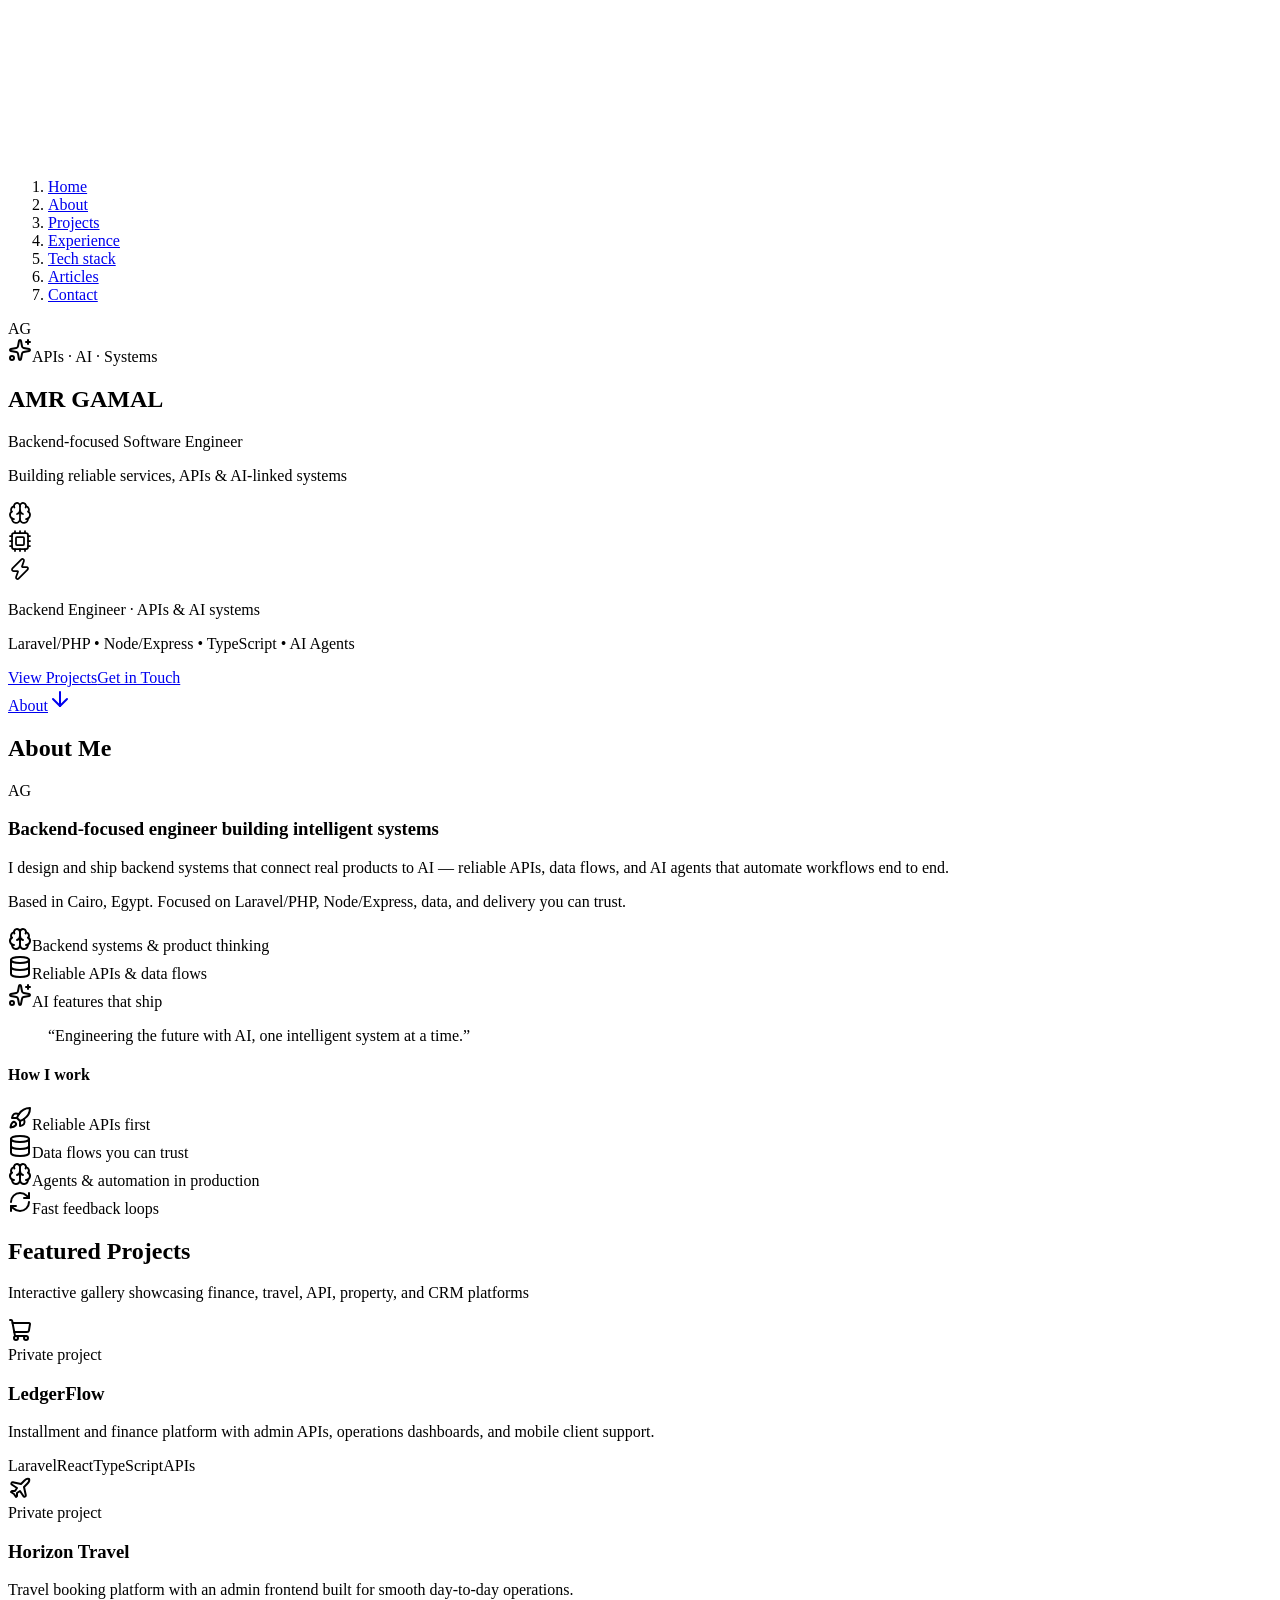
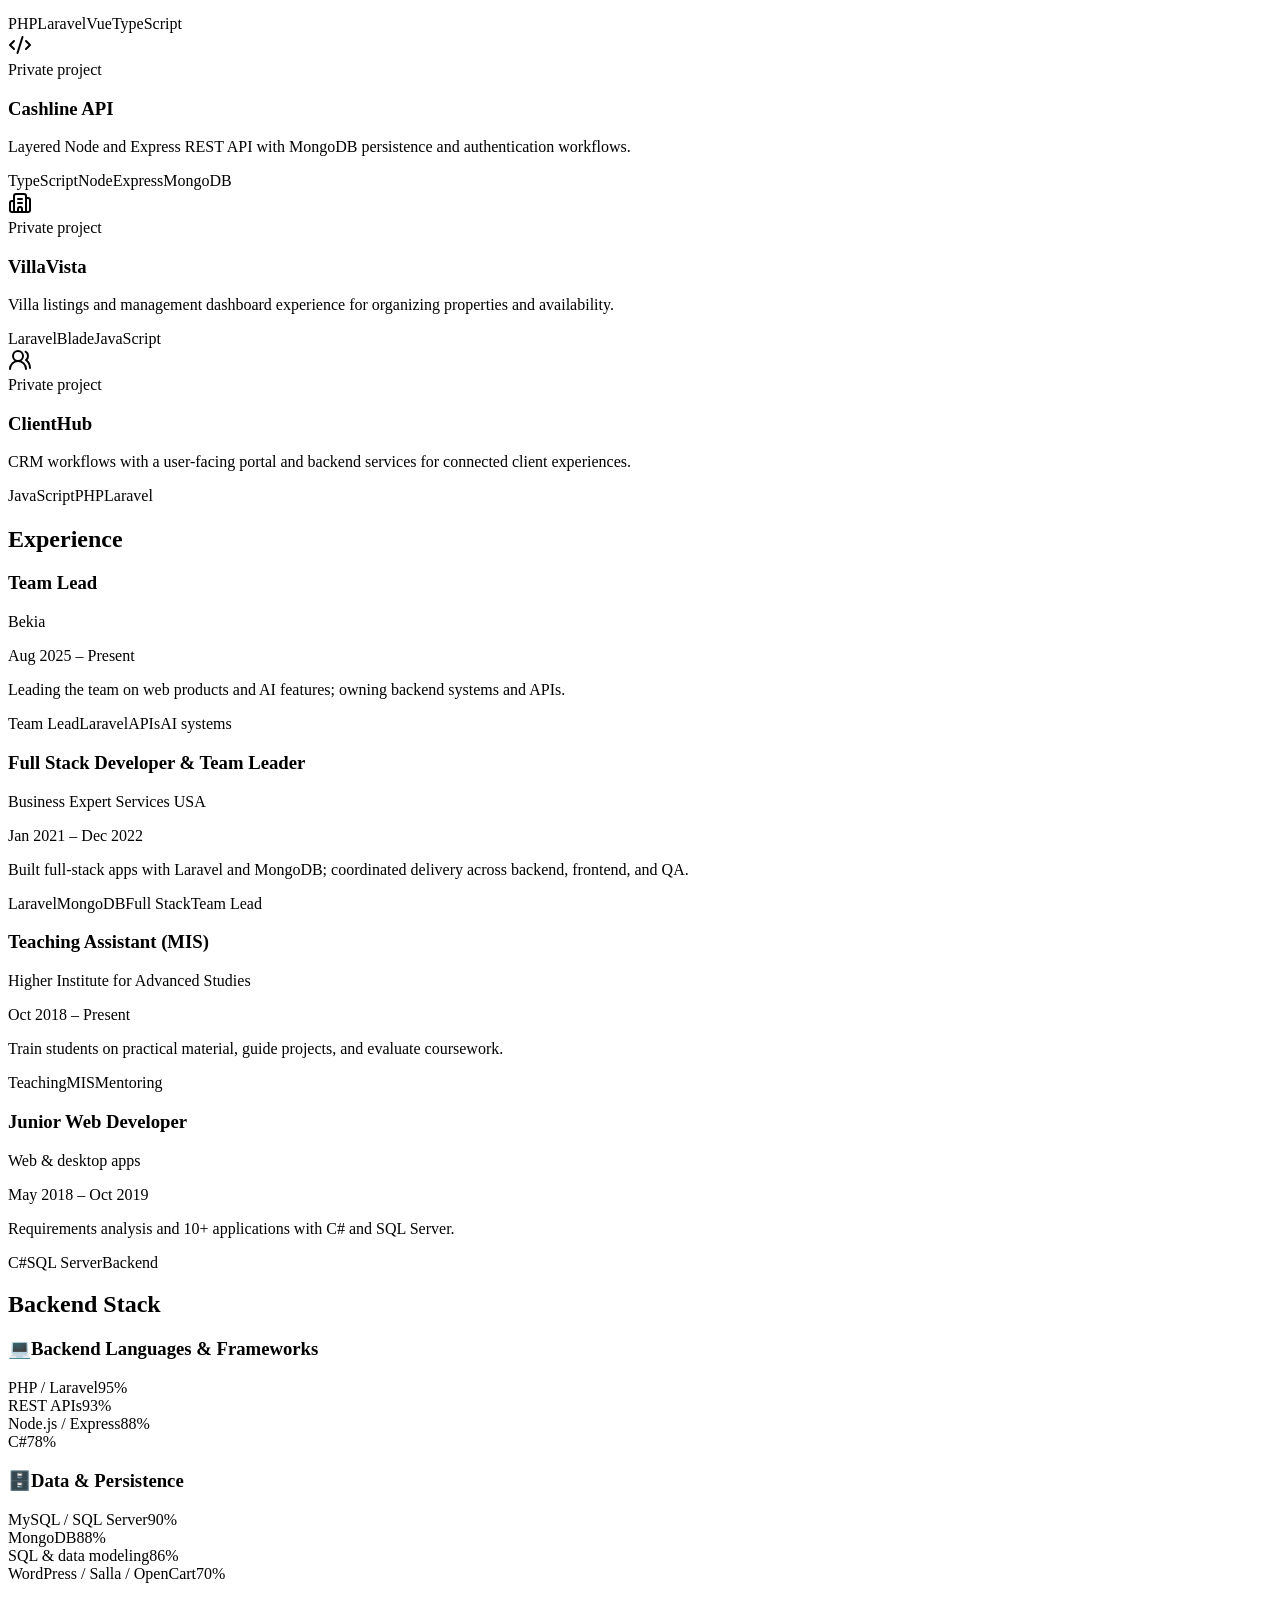
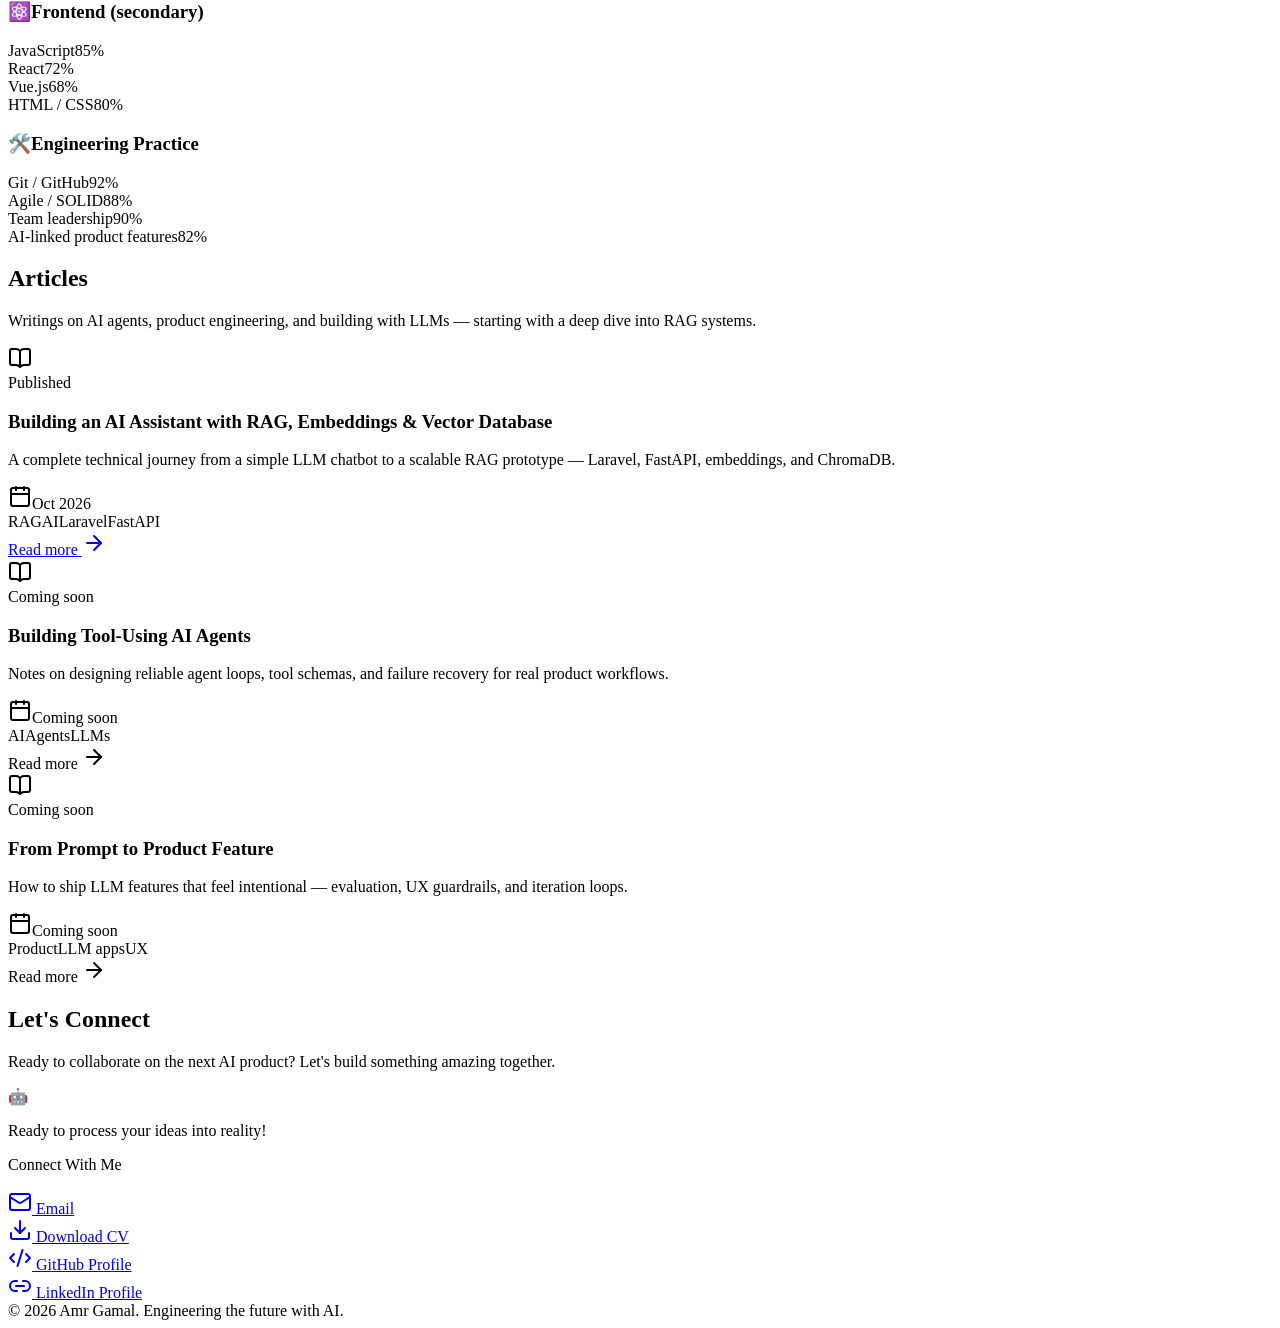
==== commit 23225709: "Show RAG article as in-site page (no PDF link)" ====
--- a/index.html
+++ b/index.html
@@ -1 +1 @@
-<!DOCTYPE html><html lang="en"><head><meta charSet="utf-8"/><meta name="viewport" content="width=device-width, initial-scale=1"/><link rel="preload" href="/_next/static/media/83afe278b6a6bb3c-s.p.2bn3s6zvc0dyp.woff2" as="font" crossorigin="" type="font/woff2"/><link rel="stylesheet" href="/_next/static/chunks/2wlb6gp9ney4r.css" data-precedence="next"/><link rel="preload" as="script" fetchPriority="low" href="/_next/static/chunks/3l04zcqx63h3y.js"/><script src="/_next/static/chunks/3ifflqp06b3d0.js" async=""></script><script src="/_next/static/chunks/1rj7ns8rte9vc.js" async=""></script><script src="/_next/static/chunks/turbopack-3fx3tsiyp2nq-.js" async=""></script><script src="/_next/static/chunks/3fntmmi971322.js" async=""></script><script src="/_next/static/chunks/1kl4p7m50549e.js" async=""></script><title>Amr Gamal — AI Engineer Portfolio</title><meta name="description" content="Amr Gamal — Software engineer building AI-powered products and AI agents. Cairo, Egypt."/><link rel="icon" href="/icon.svg?icon.3806xiahlsbj2.svg" sizes="any" type="image/svg+xml"/><meta name="next-size-adjust" content=""/><script src="/_next/static/chunks/0cz1d0mv5g_q7.js" noModule=""></script></head><body class="inter_fe8b9d92-module__LINzvG__variable antialiased"><div hidden=""><!--$--><!--/$--></div><canvas aria-hidden="true" class="pointer-events-none fixed inset-0 -z-10 max-w-[100vw] opacity-80"></canvas><nav class="section-dots" aria-label="Page sections"><ol><li><a href="#top" class="section-dot is-active" aria-label="Go to Home" aria-current="location" title="Home"><span aria-hidden="true"></span><span class="section-dot-label">Home</span></a></li><li><a href="#about" class="section-dot" aria-label="Go to About" title="About"><span aria-hidden="true"></span><span class="section-dot-label">About</span></a></li><li><a href="#projects" class="section-dot" aria-label="Go to Projects" title="Projects"><span aria-hidden="true"></span><span class="section-dot-label">Projects</span></a></li><li><a href="#experience" class="section-dot" aria-label="Go to Experience" title="Experience"><span aria-hidden="true"></span><span class="section-dot-label">Experience</span></a></li><li><a href="#stack" class="section-dot" aria-label="Go to Tech stack" title="Tech stack"><span aria-hidden="true"></span><span class="section-dot-label">Tech stack</span></a></li><li><a href="#articles" class="section-dot" aria-label="Go to Articles" title="Articles"><span aria-hidden="true"></span><span class="section-dot-label">Articles</span></a></li><li><a href="#contact" class="section-dot" aria-label="Go to Contact" title="Contact"><span aria-hidden="true"></span><span class="section-dot-label">Contact</span></a></li></ol></nav><div class="relative z-10 min-w-0 overflow-x-clip"><main><section id="top" class="hero-depth relative flex min-h-[100svh] flex-col items-center justify-center overflow-hidden px-4 py-16 text-center sm:px-6 sm:py-20" style="perspective:1200px"><div aria-hidden="true" class="pointer-events-none absolute inset-0 -z-10 opacity-50" style="background:radial-gradient(ellipse 65% 45% at calc(50% + var(--hx, 0) * 40px) calc(35% + var(--hy, 0) * 30px), rgba(96,165,250,0.22), transparent 70%), radial-gradient(ellipse 40% 30% at calc(70% + var(--hx, 0) * -20px) calc(55% + var(--hy, 0) * 15px), rgba(168,85,247,0.14), transparent 65%)"></div><div class="reveal-3d reveal-zoom "><div class="mb-5 flex max-w-full items-center justify-center gap-3 sm:mb-6"><div aria-label="Amr Gamal logo" class="hero-logo-mark grid h-11 w-11 shrink-0 place-items-center rounded-2xl border-2 border-blue-300/40 bg-gradient-to-br from-blue-500/30 via-indigo-500/25 to-purple-500/35 text-sm font-extrabold tracking-tight text-white shadow-[0_10px_28px_rgba(59,130,246,0.28)] backdrop-blur-sm">AG</div><span class="inline-flex max-w-full items-center gap-2 rounded-full border border-blue-400/30 bg-blue-500/10 px-3 py-1.5 text-xs font-medium text-blue-300 shadow-[0_8px_24px_rgba(59,130,246,0.15)] sm:px-4 sm:text-sm"><svg xmlns="http://www.w3.org/2000/svg" width="24" height="24" viewBox="0 0 24 24" fill="none" stroke="currentColor" stroke-width="2" stroke-linecap="round" stroke-linejoin="round" class="lucide lucide-sparkles lucide-stars h-3.5 w-3.5 shrink-0" aria-hidden="true"><path d="M11.017 2.814a1 1 0 0 1 1.966 0l1.051 5.558a2 2 0 0 0 1.594 1.594l5.558 1.051a1 1 0 0 1 0 1.966l-5.558 1.051a2 2 0 0 0-1.594 1.594l-1.051 5.558a1 1 0 0 1-1.966 0l-1.051-5.558a2 2 0 0 0-1.594-1.594l-5.558-1.051a1 1 0 0 1 0-1.966l5.558-1.051a2 2 0 0 0 1.594-1.594z"></path><path d="M20 2v4"></path><path d="M22 4h-4"></path><circle cx="4" cy="20" r="2"></circle></svg>APIs · AI · Systems</span></div></div><div class="reveal-3d reveal-lift reveal-no-blur "><h1 class="hero-title mb-3 flex flex-wrap items-end justify-center gap-x-[0.08em] text-[2.35rem] font-bold leading-none tracking-[0.12em] text-blue-400 sm:mb-4 sm:text-6xl md:text-7xl" style="transform:translate3d(calc(var(--hx, 0) * -12px), calc(var(--hy, 0) * -8px), 40px)" aria-label="AMR GAMAL"><span class="hero-letter" aria-hidden="true" style="transition-delay:0ms;background-position:0% 50%">A</span><span class="hero-letter" aria-hidden="true" style="transition-delay:12ms;background-position:12.5% 50%">M</span><span class="hero-letter" aria-hidden="true" style="transition-delay:24ms;background-position:25% 50%">R</span><span class="hero-letter-space" aria-hidden="true"> </span><span class="hero-letter" aria-hidden="true" style="transition-delay:48ms;background-position:50% 50%">G</span><span class="hero-letter" aria-hidden="true" style="transition-delay:60ms;background-position:62.5% 50%">A</span><span class="hero-letter" aria-hidden="true" style="transition-delay:72ms;background-position:75% 50%">M</span><span class="hero-letter" aria-hidden="true" style="transition-delay:84ms;background-position:87.5% 50%">A</span><span class="hero-letter" aria-hidden="true" style="transition-delay:96ms;background-position:100% 50%">L</span></h1></div><div class="reveal-3d reveal-lift "><p class="mb-2 text-xl font-bold text-white sm:mb-3 sm:text-2xl md:text-3xl" style="transform:translate3d(calc(var(--hx, 0) * -8px), calc(var(--hy, 0) * -5px), 24px)">Backend-focused Software Engineer</p></div><div class="reveal-3d reveal-lift "><p class="mb-6 max-w-md text-base text-gray-300 sm:mb-8 sm:max-w-none sm:text-lg" style="transform:translate3d(calc(var(--hx, 0) * -5px), calc(var(--hy, 0) * -3px), 12px)">Building reliable services, APIs &amp; AI-linked systems</p></div><div class="mb-6 flex items-center justify-center gap-4 sm:mb-8 sm:gap-6"><div class="reveal-3d reveal-zoom "><div class="icon-float flex h-16 w-16 items-center justify-center rounded-full border border-gray-700/50 bg-gray-900/50 text-blue-400 shadow-[0_12px_36px_rgba(59,130,246,0.2)] backdrop-blur-sm transition-shadow duration-300 hover:shadow-[0_20px_48px_rgba(96,165,250,0.4)] sm:h-20 sm:w-20" style="transform:translate3d(calc(var(--hx, 0) * 28px), calc(var(--hy, 0) * 19.599999999999998px), 28px);animation-delay:0s"><svg xmlns="http://www.w3.org/2000/svg" width="24" height="24" viewBox="0 0 24 24" fill="none" stroke="currentColor" stroke-width="1.75" stroke-linecap="round" stroke-linejoin="round" class="lucide lucide-brain h-8 w-8 sm:h-10 sm:w-10" aria-hidden="true"><path d="M12 18V5"></path><path d="M15 13a4.17 4.17 0 0 1-3-4 4.17 4.17 0 0 1-3 4"></path><path d="M17.598 6.5A3 3 0 1 0 12 5a3 3 0 1 0-5.598 1.5"></path><path d="M17.997 5.125a4 4 0 0 1 2.526 5.77"></path><path d="M18 18a4 4 0 0 0 2-7.464"></path><path d="M19.967 17.483A4 4 0 1 1 12 18a4 4 0 1 1-7.967-.517"></path><path d="M6 18a4 4 0 0 1-2-7.464"></path><path d="M6.003 5.125a4 4 0 0 0-2.526 5.77"></path></svg></div></div><div class="reveal-3d reveal-zoom "><div class="icon-float flex h-16 w-16 items-center justify-center rounded-full border border-gray-700/50 bg-gray-900/50 text-blue-400 shadow-[0_12px_36px_rgba(59,130,246,0.2)] backdrop-blur-sm transition-shadow duration-300 hover:shadow-[0_20px_48px_rgba(96,165,250,0.4)] sm:h-20 sm:w-20" style="transform:translate3d(calc(var(--hx, 0) * 40px), calc(var(--hy, 0) * 28px), 40px);animation-delay:0.35s"><svg xmlns="http://www.w3.org/2000/svg" width="24" height="24" viewBox="0 0 24 24" fill="none" stroke="currentColor" stroke-width="1.75" stroke-linecap="round" stroke-linejoin="round" class="lucide lucide-cpu h-8 w-8 sm:h-10 sm:w-10" aria-hidden="true"><path d="M12 20v2"></path><path d="M12 2v2"></path><path d="M17 20v2"></path><path d="M17 2v2"></path><path d="M2 12h2"></path><path d="M2 17h2"></path><path d="M2 7h2"></path><path d="M20 12h2"></path><path d="M20 17h2"></path><path d="M20 7h2"></path><path d="M7 20v2"></path><path d="M7 2v2"></path><rect x="4" y="4" width="16" height="16" rx="2"></rect><rect x="8" y="8" width="8" height="8" rx="1"></rect></svg></div></div><div class="reveal-3d reveal-zoom "><div class="icon-float flex h-16 w-16 items-center justify-center rounded-full border border-gray-700/50 bg-gray-900/50 text-blue-400 shadow-[0_12px_36px_rgba(59,130,246,0.2)] backdrop-blur-sm transition-shadow duration-300 hover:shadow-[0_20px_48px_rgba(96,165,250,0.4)] sm:h-20 sm:w-20" style="transform:translate3d(calc(var(--hx, 0) * 22px), calc(var(--hy, 0) * 15.399999999999999px), 22px);animation-delay:0.7s"><svg xmlns="http://www.w3.org/2000/svg" width="24" height="24" viewBox="0 0 24 24" fill="none" stroke="currentColor" stroke-width="1.75" stroke-linecap="round" stroke-linejoin="round" class="lucide lucide-zap h-8 w-8 sm:h-10 sm:w-10" aria-hidden="true"><path d="M15.914 4a1.5 1.5 0 00-2.474-1.561l-9 9A1.5 1.5 0 005.5 14h4.002a.5.5 0 01.471.666L8.086 20a1.5 1.5 0 002.475 1.56l9-9A1.5 1.5 0 0018.5 10h-3.997a.5.5 0 01-.472-.667z"></path></svg></div></div></div><div class="reveal-3d reveal-lift "><p class="mb-1 px-2 text-sm font-semibold text-white sm:mb-2 sm:text-base">Backend Engineer · APIs &amp; AI systems</p></div><div class="reveal-3d reveal-lift "><p class="mb-8 max-w-sm px-2 text-sm text-gray-400 sm:mb-10 sm:max-w-none sm:text-base">Laravel/PHP • Node/Express • TypeScript • AI Agents</p></div><div class="reveal-3d reveal-lift flex w-full max-w-sm flex-col items-stretch justify-center gap-3 px-2 sm:max-w-none sm:flex-row sm:flex-wrap sm:items-center sm:gap-4 sm:px-0"><a href="#projects" class="btn-lift inline-flex min-h-11 items-center justify-center gap-2 rounded-full bg-gradient-to-r from-blue-500 to-purple-500 px-6 py-3 text-sm font-semibold text-white shadow-[0_12px_32px_rgba(59,130,246,0.35)]">View Projects</a><a href="#contact" class="btn-lift inline-flex min-h-11 items-center justify-center gap-2 rounded-full border border-gray-700/60 bg-gray-900/50 px-6 py-3 text-sm font-semibold text-gray-200 backdrop-blur-sm hover:border-blue-400/50 hover:text-white">Get in Touch</a></div><div class="reveal-3d reveal-lift mt-10 sm:mt-14"><a href="#about" class="nav-link inline-flex flex-col items-center gap-1 text-xs font-medium uppercase tracking-widest text-gray-500 hover:text-blue-400" aria-label="Scroll to About"><span>About</span><svg xmlns="http://www.w3.org/2000/svg" width="24" height="24" viewBox="0 0 24 24" fill="none" stroke="currentColor" stroke-width="2" stroke-linecap="round" stroke-linejoin="round" class="lucide lucide-arrow-down h-4 w-4 animate-bounce motion-reduce:animate-none" aria-hidden="true"><path d="M12 5v14"></path><path d="m19 12-7 7-7-7"></path></svg></a></div></section><section id="about" class="scene-3d overflow-x-clip px-4 py-14 sm:px-6 sm:py-20"><div class="reveal-3d reveal-pop "><h2 class="mb-8 text-center text-3xl font-bold text-white sm:mb-12 sm:text-4xl md:text-5xl">About Me</h2></div><div class="mx-auto grid max-w-5xl items-center gap-8 sm:gap-12 md:grid-cols-[minmax(0,280px)_1fr] lg:grid-cols-[320px_1fr]"><div class="reveal-3d reveal-flip min-w-0 justify-self-center"><div class="relative transform-gpu will-change-transform mx-auto rounded-full" style="transform:perspective(1000px) rotateX(0deg) rotateY(0deg) translateZ(0)"><div class="about-avatar relative mx-auto h-56 w-56 sm:h-72 sm:w-72 md:h-80 md:w-80" style="transform-style:preserve-3d"><div aria-hidden="true" class="about-avatar-glow absolute -inset-4 rounded-full bg-gradient-to-br from-blue-500/30 via-purple-500/20 to-pink-500/25 blur-2xl motion-reduce:animate-none sm:-inset-6"></div><div class="about-avatar-ring absolute -inset-2 rounded-full border-2 border-dashed border-blue-400/50 motion-reduce:animate-none sm:-inset-3"></div><div class="about-avatar-ring-reverse absolute -inset-4 rounded-full border border-dotted border-purple-400/30 motion-reduce:animate-none sm:-inset-6"></div><div class="about-avatar-float relative h-full w-full overflow-hidden rounded-full border-4 border-blue-400/40 bg-gradient-to-br from-blue-500/25 to-purple-500/25 p-1.5 shadow-[0_24px_70px_rgba(59,130,246,0.45)] backdrop-blur-sm motion-reduce:animate-none sm:p-2" style="transform:translateZ(40px)"><div aria-label="Amr Gamal initials" class="grid h-full w-full place-items-center rounded-full bg-gray-900/85 text-5xl font-bold tracking-wider text-white shadow-inner sm:text-6xl">AG</div></div></div><div aria-hidden="true" class="pointer-events-none absolute inset-0 z-20 rounded-[inherit] mix-blend-soft-light transition-opacity duration-300" style="opacity:0;background:radial-gradient(circle at 50% 50%, rgba(255,255,255,0.55) 0%, rgba(147,197,253,0.15) 35%, transparent 60%)"></div></div></div><div class="about-content min-w-0"><div class="reveal-3d reveal-flip "><h3 class="mb-3 text-xl font-bold text-white sm:mb-4 sm:text-2xl">Backend-focused engineer building intelligent systems</h3></div><div class="reveal-3d reveal-tilt-right "><p class="mb-4 text-[15px] leading-relaxed text-gray-300 sm:text-base">I design and ship backend systems that connect real products to AI — reliable APIs, data flows, and AI agents that automate workflows end to end.</p></div><div class="reveal-3d reveal-tilt-right "><p class="mb-6 text-[15px] leading-relaxed text-gray-300 sm:text-base">Based in Cairo, Egypt. Focused on Laravel/PHP, Node/Express, data, and delivery you can trust.</p></div><div class="mb-6 flex flex-col gap-3 sm:flex-row sm:flex-wrap"><div class="reveal-3d reveal-pop "><div class="about-pill flex min-h-11 items-center gap-2 rounded-full border px-4 py-2.5 text-sm text-gray-200 shadow-[0_8px_24px_rgba(0,0,0,0.25)] border-blue-400/40 bg-blue-500/10"><svg xmlns="http://www.w3.org/2000/svg" width="24" height="24" viewBox="0 0 24 24" fill="none" stroke="currentColor" stroke-width="2" stroke-linecap="round" stroke-linejoin="round" class="lucide lucide-brain h-4 w-4 shrink-0 text-blue-400" aria-hidden="true"><path d="M12 18V5"></path><path d="M15 13a4.17 4.17 0 0 1-3-4 4.17 4.17 0 0 1-3 4"></path><path d="M17.598 6.5A3 3 0 1 0 12 5a3 3 0 1 0-5.598 1.5"></path><path d="M17.997 5.125a4 4 0 0 1 2.526 5.77"></path><path d="M18 18a4 4 0 0 0 2-7.464"></path><path d="M19.967 17.483A4 4 0 1 1 12 18a4 4 0 1 1-7.967-.517"></path><path d="M6 18a4 4 0 0 1-2-7.464"></path><path d="M6.003 5.125a4 4 0 0 0-2.526 5.77"></path></svg>Backend systems &amp; product thinking</div></div><div class="reveal-3d reveal-pop "><div class="about-pill flex min-h-11 items-center gap-2 rounded-full border px-4 py-2.5 text-sm text-gray-200 shadow-[0_8px_24px_rgba(0,0,0,0.25)] border-purple-400/40 bg-purple-500/10"><svg xmlns="http://www.w3.org/2000/svg" width="24" height="24" viewBox="0 0 24 24" fill="none" stroke="currentColor" stroke-width="2" stroke-linecap="round" stroke-linejoin="round" class="lucide lucide-database h-4 w-4 shrink-0 text-purple-400" aria-hidden="true"><ellipse cx="12" cy="5" rx="9" ry="3"></ellipse><path d="M3 5V19A9 3 0 0 0 21 19V5"></path><path d="M3 12A9 3 0 0 0 21 12"></path></svg>Reliable APIs &amp; data flows</div></div><div class="reveal-3d reveal-pop "><div class="about-pill flex min-h-11 items-center gap-2 rounded-full border px-4 py-2.5 text-sm text-gray-200 shadow-[0_8px_24px_rgba(0,0,0,0.25)] border-pink-400/40 bg-pink-500/10"><svg xmlns="http://www.w3.org/2000/svg" width="24" height="24" viewBox="0 0 24 24" fill="none" stroke="currentColor" stroke-width="2" stroke-linecap="round" stroke-linejoin="round" class="lucide lucide-sparkles lucide-stars h-4 w-4 shrink-0 text-pink-400" aria-hidden="true"><path d="M11.017 2.814a1 1 0 0 1 1.966 0l1.051 5.558a2 2 0 0 0 1.594 1.594l5.558 1.051a1 1 0 0 1 0 1.966l-5.558 1.051a2 2 0 0 0-1.594 1.594l-1.051 5.558a1 1 0 0 1-1.966 0l-1.051-5.558a2 2 0 0 0-1.594-1.594l-5.558-1.051a1 1 0 0 1 0-1.966l5.558-1.051a2 2 0 0 0 1.594-1.594z"></path><path d="M20 2v4"></path><path d="M22 4h-4"></path><circle cx="4" cy="20" r="2"></circle></svg>AI features that ship</div></div></div><div class="reveal-3d reveal-flip "><div class="relative transform-gpu will-change-transform rounded-xl" style="transform:perspective(1000px) rotateX(0deg) rotateY(0deg) translateZ(0)"><blockquote class="about-quote card-surface rounded-xl border border-gray-700/50 bg-gray-900/50 p-4 text-[15px] italic leading-relaxed text-gray-300 shadow-[0_16px_40px_rgba(0,0,0,0.4)] backdrop-blur-sm sm:text-base">“Engineering the future with AI, one intelligent system at a time.”</blockquote><div aria-hidden="true" class="pointer-events-none absolute inset-0 z-20 rounded-[inherit] mix-blend-soft-light transition-opacity duration-300" style="opacity:0;background:radial-gradient(circle at 50% 50%, rgba(255,255,255,0.55) 0%, rgba(147,197,253,0.15) 35%, transparent 60%)"></div></div></div><div class="mt-8"><div class="reveal-3d reveal-pop "><h4 class="mb-3 text-sm font-semibold uppercase tracking-[0.18em] text-blue-300">How I work</h4></div><div class="grid grid-cols-1 gap-3 sm:grid-cols-2"><div class="reveal-3d reveal-lift "><div class="relative transform-gpu will-change-transform h-full rounded-xl" style="transform:perspective(1000px) rotateX(0deg) rotateY(0deg) translateZ(0)"><div class="card-surface flex min-h-12 items-center gap-2.5 rounded-xl border border-gray-700/50 bg-gray-900/40 px-3.5 py-3 text-sm text-gray-200 shadow-[0_10px_26px_rgba(0,0,0,0.25)] backdrop-blur-sm transition-colors hover:border-blue-400/40"><svg xmlns="http://www.w3.org/2000/svg" width="24" height="24" viewBox="0 0 24 24" fill="none" stroke="currentColor" stroke-width="2" stroke-linecap="round" stroke-linejoin="round" class="lucide lucide-rocket h-4 w-4 shrink-0 text-purple-300" aria-hidden="true"><path d="M12 15v5s3.03-.55 4-2c1.08-1.62 0-5 0-5"></path><path d="M4.5 16.5c-1.5 1.26-2 5-2 5s3.74-.5 5-2c.71-.84.7-2.13-.09-2.91a2.18 2.18 0 0 0-2.91-.09"></path><path d="M9 12a22 22 0 0 1 2-3.95A12.88 12.88 0 0 1 22 2c0 2.72-.78 7.5-6 11a22.4 22.4 0 0 1-4 2z"></path><path d="M9 12H4s.55-3.03 2-4c1.62-1.08 5 .05 5 .05"></path></svg><span>Reliable APIs first</span></div><div aria-hidden="true" class="pointer-events-none absolute inset-0 z-20 rounded-[inherit] mix-blend-soft-light transition-opacity duration-300" style="opacity:0;background:radial-gradient(circle at 50% 50%, rgba(255,255,255,0.55) 0%, rgba(147,197,253,0.15) 35%, transparent 60%)"></div></div></div><div class="reveal-3d reveal-lift "><div class="relative transform-gpu will-change-transform h-full rounded-xl" style="transform:perspective(1000px) rotateX(0deg) rotateY(0deg) translateZ(0)"><div class="card-surface flex min-h-12 items-center gap-2.5 rounded-xl border border-gray-700/50 bg-gray-900/40 px-3.5 py-3 text-sm text-gray-200 shadow-[0_10px_26px_rgba(0,0,0,0.25)] backdrop-blur-sm transition-colors hover:border-blue-400/40"><svg xmlns="http://www.w3.org/2000/svg" width="24" height="24" viewBox="0 0 24 24" fill="none" stroke="currentColor" stroke-width="2" stroke-linecap="round" stroke-linejoin="round" class="lucide lucide-database h-4 w-4 shrink-0 text-purple-300" aria-hidden="true"><ellipse cx="12" cy="5" rx="9" ry="3"></ellipse><path d="M3 5V19A9 3 0 0 0 21 19V5"></path><path d="M3 12A9 3 0 0 0 21 12"></path></svg><span>Data flows you can trust</span></div><div aria-hidden="true" class="pointer-events-none absolute inset-0 z-20 rounded-[inherit] mix-blend-soft-light transition-opacity duration-300" style="opacity:0;background:radial-gradient(circle at 50% 50%, rgba(255,255,255,0.55) 0%, rgba(147,197,253,0.15) 35%, transparent 60%)"></div></div></div><div class="reveal-3d reveal-lift "><div class="relative transform-gpu will-change-transform h-full rounded-xl" style="transform:perspective(1000px) rotateX(0deg) rotateY(0deg) translateZ(0)"><div class="card-surface flex min-h-12 items-center gap-2.5 rounded-xl border border-gray-700/50 bg-gray-900/40 px-3.5 py-3 text-sm text-gray-200 shadow-[0_10px_26px_rgba(0,0,0,0.25)] backdrop-blur-sm transition-colors hover:border-blue-400/40"><svg xmlns="http://www.w3.org/2000/svg" width="24" height="24" viewBox="0 0 24 24" fill="none" stroke="currentColor" stroke-width="2" stroke-linecap="round" stroke-linejoin="round" class="lucide lucide-brain h-4 w-4 shrink-0 text-purple-300" aria-hidden="true"><path d="M12 18V5"></path><path d="M15 13a4.17 4.17 0 0 1-3-4 4.17 4.17 0 0 1-3 4"></path><path d="M17.598 6.5A3 3 0 1 0 12 5a3 3 0 1 0-5.598 1.5"></path><path d="M17.997 5.125a4 4 0 0 1 2.526 5.77"></path><path d="M18 18a4 4 0 0 0 2-7.464"></path><path d="M19.967 17.483A4 4 0 1 1 12 18a4 4 0 1 1-7.967-.517"></path><path d="M6 18a4 4 0 0 1-2-7.464"></path><path d="M6.003 5.125a4 4 0 0 0-2.526 5.77"></path></svg><span>Agents &amp; automation in production</span></div><div aria-hidden="true" class="pointer-events-none absolute inset-0 z-20 rounded-[inherit] mix-blend-soft-light transition-opacity duration-300" style="opacity:0;background:radial-gradient(circle at 50% 50%, rgba(255,255,255,0.55) 0%, rgba(147,197,253,0.15) 35%, transparent 60%)"></div></div></div><div class="reveal-3d reveal-lift "><div class="relative transform-gpu will-change-transform h-full rounded-xl" style="transform:perspective(1000px) rotateX(0deg) rotateY(0deg) translateZ(0)"><div class="card-surface flex min-h-12 items-center gap-2.5 rounded-xl border border-gray-700/50 bg-gray-900/40 px-3.5 py-3 text-sm text-gray-200 shadow-[0_10px_26px_rgba(0,0,0,0.25)] backdrop-blur-sm transition-colors hover:border-blue-400/40"><svg xmlns="http://www.w3.org/2000/svg" width="24" height="24" viewBox="0 0 24 24" fill="none" stroke="currentColor" stroke-width="2" stroke-linecap="round" stroke-linejoin="round" class="lucide lucide-refresh-cw h-4 w-4 shrink-0 text-purple-300" aria-hidden="true"><path d="M3 12a9 9 0 0 1 9-9 9.75 9.75 0 0 1 6.74 2.74L21 8"></path><path d="M21 3v5h-5"></path><path d="M21 12a9 9 0 0 1-9 9 9.75 9.75 0 0 1-6.74-2.74L3 16"></path><path d="M8 16H3v5"></path></svg><span>Fast feedback loops</span></div><div aria-hidden="true" class="pointer-events-none absolute inset-0 z-20 rounded-[inherit] mix-blend-soft-light transition-opacity duration-300" style="opacity:0;background:radial-gradient(circle at 50% 50%, rgba(255,255,255,0.55) 0%, rgba(147,197,253,0.15) 35%, transparent 60%)"></div></div></div></div></div></div></div></section><section id="projects" class="scene-3d overflow-x-clip px-4 py-14 sm:px-6 sm:py-20"><div class="reveal-3d reveal-lift "><div class="mb-3 text-center sm:mb-4"><h2 class="mb-4 bg-gradient-to-r from-purple-400 to-pink-400 bg-clip-text text-3xl font-bold text-transparent sm:mb-6 sm:text-4xl md:text-5xl">Featured Projects</h2></div></div><div class="reveal-3d reveal-lift "><p class="mx-auto mb-10 max-w-2xl px-1 text-center text-sm text-gray-400 sm:mb-16 sm:text-base">Interactive gallery showcasing finance, travel, API, property, and CRM platforms</p></div><div class="mx-auto grid max-w-6xl grid-cols-1 gap-6 sm:gap-8 md:grid-cols-2 lg:grid-cols-3"><div class="reveal-3d reveal-tilt-left min-w-0"><div class="relative transform-gpu will-change-transform h-full rounded-xl" style="transform:perspective(1000px) rotateX(0deg) rotateY(0deg) translateZ(0)"><article class="card-surface group relative h-full overflow-hidden rounded-xl border border-gray-700/50 bg-gray-900/50 p-5 shadow-[0_8px_30px_rgba(0,0,0,0.35)] backdrop-blur-sm transition-[border-color,box-shadow] duration-300 hover:border-blue-400/60 hover:shadow-[0_20px_50px_rgba(59,130,246,0.18)] sm:p-6"><div class="pointer-events-none absolute inset-0 bg-gradient-to-br from-blue-500/0 via-purple-500/0 to-pink-400/0 opacity-0 transition-opacity duration-300 group-hover:from-blue-500/10 group-hover:via-purple-500/5 group-hover:to-pink-400/10 group-hover:opacity-100"></div><div class="relative z-10"><div class="mb-4 flex items-start justify-between gap-3"><div class="flex h-11 w-11 shrink-0 items-center justify-center rounded-full shadow-[0_8px_20px_rgba(59,130,246,0.2)] sm:h-12 sm:w-12 bg-gradient-to-br from-emerald-500/30 to-cyan-400/10 text-emerald-400" style="transform:translateZ(28px)"><svg xmlns="http://www.w3.org/2000/svg" width="24" height="24" viewBox="0 0 24 24" fill="none" stroke="currentColor" stroke-width="2" stroke-linecap="round" stroke-linejoin="round" class="lucide lucide-shopping-cart h-5 w-5 sm:h-6 sm:w-6" aria-hidden="true"><path d="m2.05 2.05 1.099-.028a1 1 0 0 1 1.008.815l2.69 14.347A1 1 0 0 0 7.83 18H18"></path><path d="M4.563 5h16.435a1 1 0 0 1 .981 1.204l-1.026 6.226A2 2 0 0 1 18.962 14H6.25"></path><circle cx="18" cy="20" r="2"></circle><circle cx="8" cy="20" r="2"></circle></svg></div><span class="rounded-full border border-gray-700/60 bg-gray-800/60 px-2.5 py-1 text-xs text-gray-400">Private project</span></div><h3 class="mb-2 text-lg font-semibold text-white transition-colors duration-300 group-hover:text-blue-400">LedgerFlow</h3><p class="mb-4 text-sm leading-relaxed text-gray-400 md:min-h-[4.5rem]">Installment and finance platform with admin APIs, operations dashboards, and mobile client support.</p><div class="flex flex-wrap gap-2"><span class="rounded-full border border-blue-400/30 bg-blue-500/10 px-3 py-1 text-sm text-blue-300">Laravel</span><span class="rounded-full border border-blue-400/30 bg-blue-500/10 px-3 py-1 text-sm text-blue-300">React</span><span class="rounded-full border border-blue-400/30 bg-blue-500/10 px-3 py-1 text-sm text-blue-300">TypeScript</span><span class="rounded-full border border-blue-400/30 bg-blue-500/10 px-3 py-1 text-sm text-blue-300">APIs</span></div></div></article><div aria-hidden="true" class="pointer-events-none absolute inset-0 z-20 rounded-[inherit] mix-blend-soft-light transition-opacity duration-300" style="opacity:0;background:radial-gradient(circle at 50% 50%, rgba(255,255,255,0.55) 0%, rgba(147,197,253,0.15) 35%, transparent 60%)"></div></div></div><div class="reveal-3d reveal-zoom min-w-0"><div class="relative transform-gpu will-change-transform h-full rounded-xl" style="transform:perspective(1000px) rotateX(0deg) rotateY(0deg) translateZ(0)"><article class="card-surface group relative h-full overflow-hidden rounded-xl border border-gray-700/50 bg-gray-900/50 p-5 shadow-[0_8px_30px_rgba(0,0,0,0.35)] backdrop-blur-sm transition-[border-color,box-shadow] duration-300 hover:border-blue-400/60 hover:shadow-[0_20px_50px_rgba(59,130,246,0.18)] sm:p-6"><div class="pointer-events-none absolute inset-0 bg-gradient-to-br from-blue-500/0 via-purple-500/0 to-pink-400/0 opacity-0 transition-opacity duration-300 group-hover:from-blue-500/10 group-hover:via-purple-500/5 group-hover:to-pink-400/10 group-hover:opacity-100"></div><div class="relative z-10"><div class="mb-4 flex items-start justify-between gap-3"><div class="flex h-11 w-11 shrink-0 items-center justify-center rounded-full shadow-[0_8px_20px_rgba(59,130,246,0.2)] sm:h-12 sm:w-12 bg-gradient-to-br from-sky-500/30 to-blue-400/10 text-sky-400" style="transform:translateZ(28px)"><svg xmlns="http://www.w3.org/2000/svg" width="24" height="24" viewBox="0 0 24 24" fill="none" stroke="currentColor" stroke-width="2" stroke-linecap="round" stroke-linejoin="round" class="lucide lucide-plane h-5 w-5 sm:h-6 sm:w-6" aria-hidden="true"><path d="M17.8 19.2 16 11l3.5-3.5C21 6 21.5 4 21 3c-1-.5-3 0-4.5 1.5L13 8 4.8 6.2c-.5-.1-.9.1-1.1.5l-.3.5c-.2.5-.1 1 .3 1.3L9 12l-2 3H4l-1 1 3 2 2 3 1-1v-3l3-2 3.5 5.3c.3.4.8.5 1.3.3l.5-.2c.4-.3.6-.7.5-1.2z"></path></svg></div><span class="rounded-full border border-gray-700/60 bg-gray-800/60 px-2.5 py-1 text-xs text-gray-400">Private project</span></div><h3 class="mb-2 text-lg font-semibold text-white transition-colors duration-300 group-hover:text-blue-400">Horizon Travel</h3><p class="mb-4 text-sm leading-relaxed text-gray-400 md:min-h-[4.5rem]">Travel booking platform with an admin frontend built for smooth day-to-day operations.</p><div class="flex flex-wrap gap-2"><span class="rounded-full border border-blue-400/30 bg-blue-500/10 px-3 py-1 text-sm text-blue-300">PHP</span><span class="rounded-full border border-blue-400/30 bg-blue-500/10 px-3 py-1 text-sm text-blue-300">Laravel</span><span class="rounded-full border border-blue-400/30 bg-blue-500/10 px-3 py-1 text-sm text-blue-300">Vue</span><span class="rounded-full border border-blue-400/30 bg-blue-500/10 px-3 py-1 text-sm text-blue-300">TypeScript</span></div></div></article><div aria-hidden="true" class="pointer-events-none absolute inset-0 z-20 rounded-[inherit] mix-blend-soft-light transition-opacity duration-300" style="opacity:0;background:radial-gradient(circle at 50% 50%, rgba(255,255,255,0.55) 0%, rgba(147,197,253,0.15) 35%, transparent 60%)"></div></div></div><div class="reveal-3d reveal-tilt-right min-w-0"><div class="relative transform-gpu will-change-transform h-full rounded-xl" style="transform:perspective(1000px) rotateX(0deg) rotateY(0deg) translateZ(0)"><article class="card-surface group relative h-full overflow-hidden rounded-xl border border-gray-700/50 bg-gray-900/50 p-5 shadow-[0_8px_30px_rgba(0,0,0,0.35)] backdrop-blur-sm transition-[border-color,box-shadow] duration-300 hover:border-blue-400/60 hover:shadow-[0_20px_50px_rgba(59,130,246,0.18)] sm:p-6"><div class="pointer-events-none absolute inset-0 bg-gradient-to-br from-blue-500/0 via-purple-500/0 to-pink-400/0 opacity-0 transition-opacity duration-300 group-hover:from-blue-500/10 group-hover:via-purple-500/5 group-hover:to-pink-400/10 group-hover:opacity-100"></div><div class="relative z-10"><div class="mb-4 flex items-start justify-between gap-3"><div class="flex h-11 w-11 shrink-0 items-center justify-center rounded-full shadow-[0_8px_20px_rgba(59,130,246,0.2)] sm:h-12 sm:w-12 bg-gradient-to-br from-violet-500/30 to-fuchsia-400/10 text-violet-400" style="transform:translateZ(28px)"><svg xmlns="http://www.w3.org/2000/svg" width="24" height="24" viewBox="0 0 24 24" fill="none" stroke="currentColor" stroke-width="2" stroke-linecap="round" stroke-linejoin="round" class="lucide lucide-code-xml lucide-code-2 h-5 w-5 sm:h-6 sm:w-6" aria-hidden="true"><path d="m18 16 4-4-4-4"></path><path d="m6 8-4 4 4 4"></path><path d="m14.5 4-5 16"></path></svg></div><span class="rounded-full border border-gray-700/60 bg-gray-800/60 px-2.5 py-1 text-xs text-gray-400">Private project</span></div><h3 class="mb-2 text-lg font-semibold text-white transition-colors duration-300 group-hover:text-blue-400">Cashline API</h3><p class="mb-4 text-sm leading-relaxed text-gray-400 md:min-h-[4.5rem]">Layered Node and Express REST API with MongoDB persistence and authentication workflows.</p><div class="flex flex-wrap gap-2"><span class="rounded-full border border-blue-400/30 bg-blue-500/10 px-3 py-1 text-sm text-blue-300">TypeScript</span><span class="rounded-full border border-blue-400/30 bg-blue-500/10 px-3 py-1 text-sm text-blue-300">Node</span><span class="rounded-full border border-blue-400/30 bg-blue-500/10 px-3 py-1 text-sm text-blue-300">Express</span><span class="rounded-full border border-blue-400/30 bg-blue-500/10 px-3 py-1 text-sm text-blue-300">MongoDB</span></div></div></article><div aria-hidden="true" class="pointer-events-none absolute inset-0 z-20 rounded-[inherit] mix-blend-soft-light transition-opacity duration-300" style="opacity:0;background:radial-gradient(circle at 50% 50%, rgba(255,255,255,0.55) 0%, rgba(147,197,253,0.15) 35%, transparent 60%)"></div></div></div><div class="reveal-3d reveal-zoom min-w-0"><div class="relative transform-gpu will-change-transform h-full rounded-xl" style="transform:perspective(1000px) rotateX(0deg) rotateY(0deg) translateZ(0)"><article class="card-surface group relative h-full overflow-hidden rounded-xl border border-gray-700/50 bg-gray-900/50 p-5 shadow-[0_8px_30px_rgba(0,0,0,0.35)] backdrop-blur-sm transition-[border-color,box-shadow] duration-300 hover:border-blue-400/60 hover:shadow-[0_20px_50px_rgba(59,130,246,0.18)] sm:p-6"><div class="pointer-events-none absolute inset-0 bg-gradient-to-br from-blue-500/0 via-purple-500/0 to-pink-400/0 opacity-0 transition-opacity duration-300 group-hover:from-blue-500/10 group-hover:via-purple-500/5 group-hover:to-pink-400/10 group-hover:opacity-100"></div><div class="relative z-10"><div class="mb-4 flex items-start justify-between gap-3"><div class="flex h-11 w-11 shrink-0 items-center justify-center rounded-full shadow-[0_8px_20px_rgba(59,130,246,0.2)] sm:h-12 sm:w-12 bg-gradient-to-br from-amber-500/30 to-orange-400/10 text-amber-400" style="transform:translateZ(28px)"><svg xmlns="http://www.w3.org/2000/svg" width="24" height="24" viewBox="0 0 24 24" fill="none" stroke="currentColor" stroke-width="2" stroke-linecap="round" stroke-linejoin="round" class="lucide lucide-building-complex lucide-building-2 h-5 w-5 sm:h-6 sm:w-6" aria-hidden="true"><path d="M10 12h4"></path><path d="M10 8h4"></path><path d="M14 21v-3a2 2 0 0 0-4 0v3"></path><path d="M6 10H4a2 2 0 0 0-2 2v7a2 2 0 0 0 2 2h16a2 2 0 0 0 2-2V9a2 2 0 0 0-2-2h-2"></path><path d="M6 21V5a2 2 0 0 1 2-2h8a2 2 0 0 1 2 2v16"></path></svg></div><span class="rounded-full border border-gray-700/60 bg-gray-800/60 px-2.5 py-1 text-xs text-gray-400">Private project</span></div><h3 class="mb-2 text-lg font-semibold text-white transition-colors duration-300 group-hover:text-blue-400">VillaVista</h3><p class="mb-4 text-sm leading-relaxed text-gray-400 md:min-h-[4.5rem]">Villa listings and management dashboard experience for organizing properties and availability.</p><div class="flex flex-wrap gap-2"><span class="rounded-full border border-blue-400/30 bg-blue-500/10 px-3 py-1 text-sm text-blue-300">Laravel</span><span class="rounded-full border border-blue-400/30 bg-blue-500/10 px-3 py-1 text-sm text-blue-300">Blade</span><span class="rounded-full border border-blue-400/30 bg-blue-500/10 px-3 py-1 text-sm text-blue-300">JavaScript</span></div></div></article><div aria-hidden="true" class="pointer-events-none absolute inset-0 z-20 rounded-[inherit] mix-blend-soft-light transition-opacity duration-300" style="opacity:0;background:radial-gradient(circle at 50% 50%, rgba(255,255,255,0.55) 0%, rgba(147,197,253,0.15) 35%, transparent 60%)"></div></div></div><div class="reveal-3d reveal-zoom min-w-0"><div class="relative transform-gpu will-change-transform h-full rounded-xl" style="transform:perspective(1000px) rotateX(0deg) rotateY(0deg) translateZ(0)"><article class="card-surface group relative h-full overflow-hidden rounded-xl border border-gray-700/50 bg-gray-900/50 p-5 shadow-[0_8px_30px_rgba(0,0,0,0.35)] backdrop-blur-sm transition-[border-color,box-shadow] duration-300 hover:border-blue-400/60 hover:shadow-[0_20px_50px_rgba(59,130,246,0.18)] sm:p-6"><div class="pointer-events-none absolute inset-0 bg-gradient-to-br from-blue-500/0 via-purple-500/0 to-pink-400/0 opacity-0 transition-opacity duration-300 group-hover:from-blue-500/10 group-hover:via-purple-500/5 group-hover:to-pink-400/10 group-hover:opacity-100"></div><div class="relative z-10"><div class="mb-4 flex items-start justify-between gap-3"><div class="flex h-11 w-11 shrink-0 items-center justify-center rounded-full shadow-[0_8px_20px_rgba(59,130,246,0.2)] sm:h-12 sm:w-12 bg-gradient-to-br from-rose-500/30 to-pink-400/10 text-rose-400" style="transform:translateZ(28px)"><svg xmlns="http://www.w3.org/2000/svg" width="24" height="24" viewBox="0 0 24 24" fill="none" stroke="currentColor" stroke-width="2" stroke-linecap="round" stroke-linejoin="round" class="lucide lucide-users-round lucide-users-2 h-5 w-5 sm:h-6 sm:w-6" aria-hidden="true"><path d="M18 21a8 8 0 0 0-16 0"></path><circle cx="10" cy="8" r="5"></circle><path d="M22 20c0-3.37-2-6.5-4-8a5 5 0 0 0-.45-8.3"></path></svg></div><span class="rounded-full border border-gray-700/60 bg-gray-800/60 px-2.5 py-1 text-xs text-gray-400">Private project</span></div><h3 class="mb-2 text-lg font-semibold text-white transition-colors duration-300 group-hover:text-blue-400">ClientHub</h3><p class="mb-4 text-sm leading-relaxed text-gray-400 md:min-h-[4.5rem]">CRM workflows with a user-facing portal and backend services for connected client experiences.</p><div class="flex flex-wrap gap-2"><span class="rounded-full border border-blue-400/30 bg-blue-500/10 px-3 py-1 text-sm text-blue-300">JavaScript</span><span class="rounded-full border border-blue-400/30 bg-blue-500/10 px-3 py-1 text-sm text-blue-300">PHP</span><span class="rounded-full border border-blue-400/30 bg-blue-500/10 px-3 py-1 text-sm text-blue-300">Laravel</span></div></div></article><div aria-hidden="true" class="pointer-events-none absolute inset-0 z-20 rounded-[inherit] mix-blend-soft-light transition-opacity duration-300" style="opacity:0;background:radial-gradient(circle at 50% 50%, rgba(255,255,255,0.55) 0%, rgba(147,197,253,0.15) 35%, transparent 60%)"></div></div></div></div></section><section id="experience" class="scene-3d overflow-x-clip px-4 py-14 sm:px-6 sm:py-20"><div class="reveal-3d reveal-lift "><h2 class="mb-8 text-center text-3xl font-bold text-white sm:mb-12 sm:text-4xl md:text-5xl">Experience</h2></div><div class="relative mx-auto max-w-3xl"><div class="reveal-3d reveal-lift pointer-events-none absolute bottom-0 left-2 top-0 w-1 md:left-1/2 md:-translate-x-1/2"><div class="h-full w-1 rounded-full bg-gradient-to-b from-blue-400 via-purple-400 to-pink-400 shadow-[0_0_20px_rgba(96,165,250,0.35)]"></div></div><div class="space-y-8 sm:space-y-10"><div class="reveal-3d reveal-tilt-left relative ml-7 min-w-0 sm:ml-8 md:ml-0 md:w-[calc(50%-1.5rem)] md:mr-auto"><div class="relative transform-gpu will-change-transform rounded-xl" style="transform:perspective(1000px) rotateX(0deg) rotateY(0deg) translateZ(0)"><div class="card-surface rounded-xl border border-gray-700/50 bg-gray-900/50 p-4 shadow-[0_10px_35px_rgba(0,0,0,0.35)] backdrop-blur-sm transition-[border-color,box-shadow] duration-300 hover:border-purple-400/50 hover:shadow-[0_18px_45px_rgba(168,85,247,0.15)] sm:p-5"><h3 class="text-base font-semibold text-white sm:text-lg">Team Lead</h3><p class="text-sm font-medium text-blue-400">Bekia</p><p class="mb-3 text-xs text-gray-500">Aug 2025 – Present</p><p class="mb-3 text-sm leading-relaxed text-gray-400">Leading the team on web products and AI features; owning backend systems and APIs.</p><div class="flex flex-wrap gap-2"><span class="rounded-full border border-gray-700/50 px-2.5 py-1 text-xs text-gray-300">Team Lead</span><span class="rounded-full border border-gray-700/50 px-2.5 py-1 text-xs text-gray-300">Laravel</span><span class="rounded-full border border-gray-700/50 px-2.5 py-1 text-xs text-gray-300">APIs</span><span class="rounded-full border border-gray-700/50 px-2.5 py-1 text-xs text-gray-300">AI systems</span></div></div><div aria-hidden="true" class="pointer-events-none absolute inset-0 z-20 rounded-[inherit] mix-blend-soft-light transition-opacity duration-300" style="opacity:0;background:radial-gradient(circle at 50% 50%, rgba(255,255,255,0.55) 0%, rgba(147,197,253,0.15) 35%, transparent 60%)"></div></div></div><div class="reveal-3d reveal-tilt-right relative ml-7 min-w-0 sm:ml-8 md:ml-0 md:w-[calc(50%-1.5rem)] md:ml-auto"><div class="relative transform-gpu will-change-transform rounded-xl" style="transform:perspective(1000px) rotateX(0deg) rotateY(0deg) translateZ(0)"><div class="card-surface rounded-xl border border-gray-700/50 bg-gray-900/50 p-4 shadow-[0_10px_35px_rgba(0,0,0,0.35)] backdrop-blur-sm transition-[border-color,box-shadow] duration-300 hover:border-purple-400/50 hover:shadow-[0_18px_45px_rgba(168,85,247,0.15)] sm:p-5"><h3 class="text-base font-semibold text-white sm:text-lg">Full Stack Developer &amp; Team Leader</h3><p class="text-sm font-medium text-blue-400">Business Expert Services USA</p><p class="mb-3 text-xs text-gray-500">Jan 2021 – Dec 2022</p><p class="mb-3 text-sm leading-relaxed text-gray-400">Built full-stack apps with Laravel and MongoDB; coordinated delivery across backend, frontend, and QA.</p><div class="flex flex-wrap gap-2"><span class="rounded-full border border-gray-700/50 px-2.5 py-1 text-xs text-gray-300">Laravel</span><span class="rounded-full border border-gray-700/50 px-2.5 py-1 text-xs text-gray-300">MongoDB</span><span class="rounded-full border border-gray-700/50 px-2.5 py-1 text-xs text-gray-300">Full Stack</span><span class="rounded-full border border-gray-700/50 px-2.5 py-1 text-xs text-gray-300">Team Lead</span></div></div><div aria-hidden="true" class="pointer-events-none absolute inset-0 z-20 rounded-[inherit] mix-blend-soft-light transition-opacity duration-300" style="opacity:0;background:radial-gradient(circle at 50% 50%, rgba(255,255,255,0.55) 0%, rgba(147,197,253,0.15) 35%, transparent 60%)"></div></div></div><div class="reveal-3d reveal-tilt-left relative ml-7 min-w-0 sm:ml-8 md:ml-0 md:w-[calc(50%-1.5rem)] md:mr-auto"><div class="relative transform-gpu will-change-transform rounded-xl" style="transform:perspective(1000px) rotateX(0deg) rotateY(0deg) translateZ(0)"><div class="card-surface rounded-xl border border-gray-700/50 bg-gray-900/50 p-4 shadow-[0_10px_35px_rgba(0,0,0,0.35)] backdrop-blur-sm transition-[border-color,box-shadow] duration-300 hover:border-purple-400/50 hover:shadow-[0_18px_45px_rgba(168,85,247,0.15)] sm:p-5"><h3 class="text-base font-semibold text-white sm:text-lg">Teaching Assistant (MIS)</h3><p class="text-sm font-medium text-blue-400">Higher Institute for Advanced Studies</p><p class="mb-3 text-xs text-gray-500">Oct 2018 – Present</p><p class="mb-3 text-sm leading-relaxed text-gray-400">Train students on practical material, guide projects, and evaluate coursework.</p><div class="flex flex-wrap gap-2"><span class="rounded-full border border-gray-700/50 px-2.5 py-1 text-xs text-gray-300">Teaching</span><span class="rounded-full border border-gray-700/50 px-2.5 py-1 text-xs text-gray-300">MIS</span><span class="rounded-full border border-gray-700/50 px-2.5 py-1 text-xs text-gray-300">Mentoring</span></div></div><div aria-hidden="true" class="pointer-events-none absolute inset-0 z-20 rounded-[inherit] mix-blend-soft-light transition-opacity duration-300" style="opacity:0;background:radial-gradient(circle at 50% 50%, rgba(255,255,255,0.55) 0%, rgba(147,197,253,0.15) 35%, transparent 60%)"></div></div></div><div class="reveal-3d reveal-tilt-right relative ml-7 min-w-0 sm:ml-8 md:ml-0 md:w-[calc(50%-1.5rem)] md:ml-auto"><div class="relative transform-gpu will-change-transform rounded-xl" style="transform:perspective(1000px) rotateX(0deg) rotateY(0deg) translateZ(0)"><div class="card-surface rounded-xl border border-gray-700/50 bg-gray-900/50 p-4 shadow-[0_10px_35px_rgba(0,0,0,0.35)] backdrop-blur-sm transition-[border-color,box-shadow] duration-300 hover:border-purple-400/50 hover:shadow-[0_18px_45px_rgba(168,85,247,0.15)] sm:p-5"><h3 class="text-base font-semibold text-white sm:text-lg">Junior Web Developer</h3><p class="text-sm font-medium text-blue-400">Web &amp; desktop apps</p><p class="mb-3 text-xs text-gray-500">May 2018 – Oct 2019</p><p class="mb-3 text-sm leading-relaxed text-gray-400">Requirements analysis and 10+ applications with C# and SQL Server.</p><div class="flex flex-wrap gap-2"><span class="rounded-full border border-gray-700/50 px-2.5 py-1 text-xs text-gray-300">C#</span><span class="rounded-full border border-gray-700/50 px-2.5 py-1 text-xs text-gray-300">SQL Server</span><span class="rounded-full border border-gray-700/50 px-2.5 py-1 text-xs text-gray-300">Backend</span></div></div><div aria-hidden="true" class="pointer-events-none absolute inset-0 z-20 rounded-[inherit] mix-blend-soft-light transition-opacity duration-300" style="opacity:0;background:radial-gradient(circle at 50% 50%, rgba(255,255,255,0.55) 0%, rgba(147,197,253,0.15) 35%, transparent 60%)"></div></div></div></div></div></section><section id="stack" class="scene-3d overflow-x-clip px-4 py-14 sm:px-6 sm:py-20"><div class="reveal-3d reveal-lift "><h2 class="mb-8 text-center text-3xl font-bold text-white sm:mb-12 sm:text-4xl md:text-5xl">Backend Stack</h2></div><div class="mx-auto grid max-w-6xl grid-cols-1 gap-5 sm:gap-8 md:grid-cols-2"><div class="reveal-3d reveal-tilt-left min-w-0"><div class="relative transform-gpu will-change-transform h-full rounded-xl" style="transform:perspective(1000px) rotateX(0deg) rotateY(0deg) translateZ(0)"><div class="card-surface h-full rounded-xl border border-gray-700/50 bg-gray-900/50 p-5 shadow-[0_10px_35px_rgba(0,0,0,0.3)] backdrop-blur-sm transition-[border-color,box-shadow] duration-300 hover:border-blue-400/40 hover:shadow-[0_18px_40px_rgba(96,165,250,0.12)] sm:p-6"><h3 class="mb-5 flex items-center gap-2 text-base font-semibold text-white sm:text-lg"><span class="shrink-0">💻</span><span class="min-w-0">Backend Languages &amp; Frameworks</span></h3><div class="space-y-4"><div><div class="mb-1 flex justify-between gap-2 text-sm"><span class="min-w-0 truncate text-gray-300">PHP / Laravel</span><span class="shrink-0 text-gray-500">95<!-- -->%</span></div><div class="h-2 overflow-hidden rounded-full bg-gray-700/50"><div class="skill-fill h-full rounded-full bg-gradient-to-r from-purple-500 to-pink-400" style="width:0%;transition-delay:0ms"></div></div></div><div><div class="mb-1 flex justify-between gap-2 text-sm"><span class="min-w-0 truncate text-gray-300">REST APIs</span><span class="shrink-0 text-gray-500">93<!-- -->%</span></div><div class="h-2 overflow-hidden rounded-full bg-gray-700/50"><div class="skill-fill h-full rounded-full bg-gradient-to-r from-purple-500 to-pink-400" style="width:0%;transition-delay:0ms"></div></div></div><div><div class="mb-1 flex justify-between gap-2 text-sm"><span class="min-w-0 truncate text-gray-300">Node.js / Express</span><span class="shrink-0 text-gray-500">88<!-- -->%</span></div><div class="h-2 overflow-hidden rounded-full bg-gray-700/50"><div class="skill-fill h-full rounded-full bg-gradient-to-r from-purple-500 to-pink-400" style="width:0%;transition-delay:0ms"></div></div></div><div><div class="mb-1 flex justify-between gap-2 text-sm"><span class="min-w-0 truncate text-gray-300">C#</span><span class="shrink-0 text-gray-500">78<!-- -->%</span></div><div class="h-2 overflow-hidden rounded-full bg-gray-700/50"><div class="skill-fill h-full rounded-full bg-gradient-to-r from-purple-500 to-pink-400" style="width:0%;transition-delay:0ms"></div></div></div></div></div><div aria-hidden="true" class="pointer-events-none absolute inset-0 z-20 rounded-[inherit] mix-blend-soft-light transition-opacity duration-300" style="opacity:0;background:radial-gradient(circle at 50% 50%, rgba(255,255,255,0.55) 0%, rgba(147,197,253,0.15) 35%, transparent 60%)"></div></div></div><div class="reveal-3d reveal-tilt-right min-w-0"><div class="relative transform-gpu will-change-transform h-full rounded-xl" style="transform:perspective(1000px) rotateX(0deg) rotateY(0deg) translateZ(0)"><div class="card-surface h-full rounded-xl border border-gray-700/50 bg-gray-900/50 p-5 shadow-[0_10px_35px_rgba(0,0,0,0.3)] backdrop-blur-sm transition-[border-color,box-shadow] duration-300 hover:border-blue-400/40 hover:shadow-[0_18px_40px_rgba(96,165,250,0.12)] sm:p-6"><h3 class="mb-5 flex items-center gap-2 text-base font-semibold text-white sm:text-lg"><span class="shrink-0">🗄️</span><span class="min-w-0">Data &amp; Persistence</span></h3><div class="space-y-4"><div><div class="mb-1 flex justify-between gap-2 text-sm"><span class="min-w-0 truncate text-gray-300">MySQL / SQL Server</span><span class="shrink-0 text-gray-500">90<!-- -->%</span></div><div class="h-2 overflow-hidden rounded-full bg-gray-700/50"><div class="skill-fill h-full rounded-full bg-gradient-to-r from-purple-500 to-pink-400" style="width:0%;transition-delay:0ms"></div></div></div><div><div class="mb-1 flex justify-between gap-2 text-sm"><span class="min-w-0 truncate text-gray-300">MongoDB</span><span class="shrink-0 text-gray-500">88<!-- -->%</span></div><div class="h-2 overflow-hidden rounded-full bg-gray-700/50"><div class="skill-fill h-full rounded-full bg-gradient-to-r from-purple-500 to-pink-400" style="width:0%;transition-delay:0ms"></div></div></div><div><div class="mb-1 flex justify-between gap-2 text-sm"><span class="min-w-0 truncate text-gray-300">SQL &amp; data modeling</span><span class="shrink-0 text-gray-500">86<!-- -->%</span></div><div class="h-2 overflow-hidden rounded-full bg-gray-700/50"><div class="skill-fill h-full rounded-full bg-gradient-to-r from-purple-500 to-pink-400" style="width:0%;transition-delay:0ms"></div></div></div><div><div class="mb-1 flex justify-between gap-2 text-sm"><span class="min-w-0 truncate text-gray-300">WordPress / Salla / OpenCart</span><span class="shrink-0 text-gray-500">70<!-- -->%</span></div><div class="h-2 overflow-hidden rounded-full bg-gray-700/50"><div class="skill-fill h-full rounded-full bg-gradient-to-r from-purple-500 to-pink-400" style="width:0%;transition-delay:0ms"></div></div></div></div></div><div aria-hidden="true" class="pointer-events-none absolute inset-0 z-20 rounded-[inherit] mix-blend-soft-light transition-opacity duration-300" style="opacity:0;background:radial-gradient(circle at 50% 50%, rgba(255,255,255,0.55) 0%, rgba(147,197,253,0.15) 35%, transparent 60%)"></div></div></div><div class="reveal-3d reveal-tilt-left min-w-0"><div class="relative transform-gpu will-change-transform h-full rounded-xl" style="transform:perspective(1000px) rotateX(0deg) rotateY(0deg) translateZ(0)"><div class="card-surface h-full rounded-xl border border-gray-700/50 bg-gray-900/50 p-5 shadow-[0_10px_35px_rgba(0,0,0,0.3)] backdrop-blur-sm transition-[border-color,box-shadow] duration-300 hover:border-blue-400/40 hover:shadow-[0_18px_40px_rgba(96,165,250,0.12)] sm:p-6"><h3 class="mb-5 flex items-center gap-2 text-base font-semibold text-white sm:text-lg"><span class="shrink-0">⚛️</span><span class="min-w-0">Frontend (secondary)</span></h3><div class="space-y-4"><div><div class="mb-1 flex justify-between gap-2 text-sm"><span class="min-w-0 truncate text-gray-300">JavaScript</span><span class="shrink-0 text-gray-500">85<!-- -->%</span></div><div class="h-2 overflow-hidden rounded-full bg-gray-700/50"><div class="skill-fill h-full rounded-full bg-gradient-to-r from-purple-500 to-pink-400" style="width:0%;transition-delay:0ms"></div></div></div><div><div class="mb-1 flex justify-between gap-2 text-sm"><span class="min-w-0 truncate text-gray-300">React</span><span class="shrink-0 text-gray-500">72<!-- -->%</span></div><div class="h-2 overflow-hidden rounded-full bg-gray-700/50"><div class="skill-fill h-full rounded-full bg-gradient-to-r from-purple-500 to-pink-400" style="width:0%;transition-delay:0ms"></div></div></div><div><div class="mb-1 flex justify-between gap-2 text-sm"><span class="min-w-0 truncate text-gray-300">Vue.js</span><span class="shrink-0 text-gray-500">68<!-- -->%</span></div><div class="h-2 overflow-hidden rounded-full bg-gray-700/50"><div class="skill-fill h-full rounded-full bg-gradient-to-r from-purple-500 to-pink-400" style="width:0%;transition-delay:0ms"></div></div></div><div><div class="mb-1 flex justify-between gap-2 text-sm"><span class="min-w-0 truncate text-gray-300">HTML / CSS</span><span class="shrink-0 text-gray-500">80<!-- -->%</span></div><div class="h-2 overflow-hidden rounded-full bg-gray-700/50"><div class="skill-fill h-full rounded-full bg-gradient-to-r from-purple-500 to-pink-400" style="width:0%;transition-delay:0ms"></div></div></div></div></div><div aria-hidden="true" class="pointer-events-none absolute inset-0 z-20 rounded-[inherit] mix-blend-soft-light transition-opacity duration-300" style="opacity:0;background:radial-gradient(circle at 50% 50%, rgba(255,255,255,0.55) 0%, rgba(147,197,253,0.15) 35%, transparent 60%)"></div></div></div><div class="reveal-3d reveal-tilt-right min-w-0"><div class="relative transform-gpu will-change-transform h-full rounded-xl" style="transform:perspective(1000px) rotateX(0deg) rotateY(0deg) translateZ(0)"><div class="card-surface h-full rounded-xl border border-gray-700/50 bg-gray-900/50 p-5 shadow-[0_10px_35px_rgba(0,0,0,0.3)] backdrop-blur-sm transition-[border-color,box-shadow] duration-300 hover:border-blue-400/40 hover:shadow-[0_18px_40px_rgba(96,165,250,0.12)] sm:p-6"><h3 class="mb-5 flex items-center gap-2 text-base font-semibold text-white sm:text-lg"><span class="shrink-0">🛠️</span><span class="min-w-0">Engineering Practice</span></h3><div class="space-y-4"><div><div class="mb-1 flex justify-between gap-2 text-sm"><span class="min-w-0 truncate text-gray-300">Git / GitHub</span><span class="shrink-0 text-gray-500">92<!-- -->%</span></div><div class="h-2 overflow-hidden rounded-full bg-gray-700/50"><div class="skill-fill h-full rounded-full bg-gradient-to-r from-purple-500 to-pink-400" style="width:0%;transition-delay:0ms"></div></div></div><div><div class="mb-1 flex justify-between gap-2 text-sm"><span class="min-w-0 truncate text-gray-300">Agile / SOLID</span><span class="shrink-0 text-gray-500">88<!-- -->%</span></div><div class="h-2 overflow-hidden rounded-full bg-gray-700/50"><div class="skill-fill h-full rounded-full bg-gradient-to-r from-purple-500 to-pink-400" style="width:0%;transition-delay:0ms"></div></div></div><div><div class="mb-1 flex justify-between gap-2 text-sm"><span class="min-w-0 truncate text-gray-300">Team leadership</span><span class="shrink-0 text-gray-500">90<!-- -->%</span></div><div class="h-2 overflow-hidden rounded-full bg-gray-700/50"><div class="skill-fill h-full rounded-full bg-gradient-to-r from-purple-500 to-pink-400" style="width:0%;transition-delay:0ms"></div></div></div><div><div class="mb-1 flex justify-between gap-2 text-sm"><span class="min-w-0 truncate text-gray-300">AI-linked product features</span><span class="shrink-0 text-gray-500">82<!-- -->%</span></div><div class="h-2 overflow-hidden rounded-full bg-gray-700/50"><div class="skill-fill h-full rounded-full bg-gradient-to-r from-purple-500 to-pink-400" style="width:0%;transition-delay:0ms"></div></div></div></div></div><div aria-hidden="true" class="pointer-events-none absolute inset-0 z-20 rounded-[inherit] mix-blend-soft-light transition-opacity duration-300" style="opacity:0;background:radial-gradient(circle at 50% 50%, rgba(255,255,255,0.55) 0%, rgba(147,197,253,0.15) 35%, transparent 60%)"></div></div></div></div></section><section id="articles" class="scene-3d overflow-x-clip px-4 py-14 sm:px-6 sm:py-20"><div class="reveal-3d reveal-lift "><div class="mb-3 text-center sm:mb-4"><h2 class="mb-4 bg-gradient-to-r from-blue-400 to-purple-400 bg-clip-text text-3xl font-bold text-transparent sm:mb-6 sm:text-4xl md:text-5xl">Articles</h2></div></div><div class="reveal-3d reveal-lift "><p class="mx-auto mb-10 max-w-2xl px-1 text-center text-sm text-gray-400 sm:mb-16 sm:text-base">Writings on AI agents, product engineering, and building with LLMs — starting with a deep dive into RAG systems.</p></div><div class="mx-auto grid max-w-6xl grid-cols-1 gap-6 sm:gap-8 md:grid-cols-2 lg:grid-cols-3"><div class="reveal-3d reveal-tilt-left min-w-0"><div class="relative transform-gpu will-change-transform h-full rounded-xl" style="transform:perspective(1000px) rotateX(0deg) rotateY(0deg) translateZ(0)"><article class="card-surface group relative flex h-full flex-col overflow-hidden rounded-xl border border-gray-700/50 bg-gray-900/50 p-5 shadow-[0_8px_30px_rgba(0,0,0,0.35)] backdrop-blur-sm transition-[border-color,box-shadow] duration-300 hover:border-purple-400/50 hover:shadow-[0_20px_50px_rgba(168,85,247,0.16)] sm:p-6"><div class="pointer-events-none absolute inset-0 bg-gradient-to-br from-blue-500/0 via-purple-500/0 to-pink-400/0 opacity-0 transition-opacity duration-300 group-hover:from-blue-500/10 group-hover:via-purple-500/5 group-hover:to-pink-400/10 group-hover:opacity-100"></div><div class="relative z-10 flex h-full flex-col"><div class="mb-4 flex items-start justify-between gap-3"><div class="flex h-11 w-11 shrink-0 items-center justify-center rounded-full bg-gradient-to-br from-blue-500/30 to-purple-500/10 text-blue-400 shadow-[0_8px_20px_rgba(59,130,246,0.2)] sm:h-12 sm:w-12" style="transform:translateZ(28px)"><svg xmlns="http://www.w3.org/2000/svg" width="24" height="24" viewBox="0 0 24 24" fill="none" stroke="currentColor" stroke-width="2" stroke-linecap="round" stroke-linejoin="round" class="lucide lucide-book-open h-5 w-5 sm:h-6 sm:w-6" aria-hidden="true"><path d="M12 5v16"></path><path d="M20.001 19A2 2 0 0022 17V5a2 2 0 00-1.999-2L16 3.002A5 5 0 0012 5a5 5 0 00-4-2H4a2 2 0 00-2 2v12a2 2 0 001.999 2H8a5 5 0 014 2 5 5 0 014-2z"></path></svg></div><span class="rounded-full border border-purple-400/30 bg-purple-500/10 px-2.5 py-1 text-xs font-medium text-purple-300">Published</span></div><h3 class="mb-2 text-lg font-semibold text-white transition-colors duration-300 group-hover:text-blue-400">Building an AI Assistant with RAG, Embeddings &amp; Vector Database</h3><p class="mb-4 flex-1 text-sm leading-relaxed text-gray-400 md:min-h-[4.5rem]">A complete technical journey from a simple LLM chatbot to a scalable RAG prototype — Laravel, FastAPI, embeddings, and ChromaDB.</p><div class="mb-4 flex items-center gap-2 text-xs text-gray-500"><svg xmlns="http://www.w3.org/2000/svg" width="24" height="24" viewBox="0 0 24 24" fill="none" stroke="currentColor" stroke-width="2" stroke-linecap="round" stroke-linejoin="round" class="lucide lucide-calendar h-3.5 w-3.5 shrink-0" aria-hidden="true"><path d="M8 2v3"></path><path d="M16 2v3"></path><rect x="3" y="3" width="18" height="18" rx="2"></rect><path d="M3 9h18"></path></svg><span>Oct 2026</span></div><div class="mb-5 flex flex-wrap gap-2"><span class="rounded-full border border-blue-400/30 bg-blue-500/10 px-3 py-1 text-sm text-blue-300">RAG</span><span class="rounded-full border border-blue-400/30 bg-blue-500/10 px-3 py-1 text-sm text-blue-300">AI</span><span class="rounded-full border border-blue-400/30 bg-blue-500/10 px-3 py-1 text-sm text-blue-300">Laravel</span><span class="rounded-full border border-blue-400/30 bg-blue-500/10 px-3 py-1 text-sm text-blue-300">FastAPI</span></div><a href="/articles/building-ai-assistant-rag.pdf" class="btn-lift mt-auto inline-flex min-h-10 items-center gap-2 self-start rounded-lg border border-gray-700/50 px-3 py-2 text-sm text-gray-400 transition-colors hover:border-blue-400/50 hover:text-white" aria-label="Building an AI Assistant with RAG, Embeddings &amp; Vector Database — Published" target="_blank" rel="noopener noreferrer">Read more <svg xmlns="http://www.w3.org/2000/svg" width="24" height="24" viewBox="0 0 24 24" fill="none" stroke="currentColor" stroke-width="2" stroke-linecap="round" stroke-linejoin="round" class="lucide lucide-arrow-right h-4 w-4" aria-hidden="true"><path d="M5 12h14"></path><path d="m12 5 7 7-7 7"></path></svg></a></div></article><div aria-hidden="true" class="pointer-events-none absolute inset-0 z-20 rounded-[inherit] mix-blend-soft-light transition-opacity duration-300" style="opacity:0;background:radial-gradient(circle at 50% 50%, rgba(255,255,255,0.55) 0%, rgba(147,197,253,0.15) 35%, transparent 60%)"></div></div></div><div class="reveal-3d reveal-zoom min-w-0"><div class="relative transform-gpu will-change-transform h-full rounded-xl" style="transform:perspective(1000px) rotateX(0deg) rotateY(0deg) translateZ(0)"><article class="card-surface group relative flex h-full flex-col overflow-hidden rounded-xl border border-gray-700/50 bg-gray-900/50 p-5 shadow-[0_8px_30px_rgba(0,0,0,0.35)] backdrop-blur-sm transition-[border-color,box-shadow] duration-300 hover:border-purple-400/50 hover:shadow-[0_20px_50px_rgba(168,85,247,0.16)] sm:p-6"><div class="pointer-events-none absolute inset-0 bg-gradient-to-br from-blue-500/0 via-purple-500/0 to-pink-400/0 opacity-0 transition-opacity duration-300 group-hover:from-blue-500/10 group-hover:via-purple-500/5 group-hover:to-pink-400/10 group-hover:opacity-100"></div><div class="relative z-10 flex h-full flex-col"><div class="mb-4 flex items-start justify-between gap-3"><div class="flex h-11 w-11 shrink-0 items-center justify-center rounded-full bg-gradient-to-br from-blue-500/30 to-purple-500/10 text-blue-400 shadow-[0_8px_20px_rgba(59,130,246,0.2)] sm:h-12 sm:w-12" style="transform:translateZ(28px)"><svg xmlns="http://www.w3.org/2000/svg" width="24" height="24" viewBox="0 0 24 24" fill="none" stroke="currentColor" stroke-width="2" stroke-linecap="round" stroke-linejoin="round" class="lucide lucide-book-open h-5 w-5 sm:h-6 sm:w-6" aria-hidden="true"><path d="M12 5v16"></path><path d="M20.001 19A2 2 0 0022 17V5a2 2 0 00-1.999-2L16 3.002A5 5 0 0012 5a5 5 0 00-4-2H4a2 2 0 00-2 2v12a2 2 0 001.999 2H8a5 5 0 014 2 5 5 0 014-2z"></path></svg></div><span class="rounded-full border border-purple-400/30 bg-purple-500/10 px-2.5 py-1 text-xs font-medium text-purple-300">Coming soon</span></div><h3 class="mb-2 text-lg font-semibold text-white transition-colors duration-300 group-hover:text-blue-400">Building Tool-Using AI Agents</h3><p class="mb-4 flex-1 text-sm leading-relaxed text-gray-400 md:min-h-[4.5rem]">Notes on designing reliable agent loops, tool schemas, and failure recovery for real product workflows.</p><div class="mb-4 flex items-center gap-2 text-xs text-gray-500"><svg xmlns="http://www.w3.org/2000/svg" width="24" height="24" viewBox="0 0 24 24" fill="none" stroke="currentColor" stroke-width="2" stroke-linecap="round" stroke-linejoin="round" class="lucide lucide-calendar h-3.5 w-3.5 shrink-0" aria-hidden="true"><path d="M8 2v3"></path><path d="M16 2v3"></path><rect x="3" y="3" width="18" height="18" rx="2"></rect><path d="M3 9h18"></path></svg><span>Coming soon</span></div><div class="mb-5 flex flex-wrap gap-2"><span class="rounded-full border border-blue-400/30 bg-blue-500/10 px-3 py-1 text-sm text-blue-300">AI</span><span class="rounded-full border border-blue-400/30 bg-blue-500/10 px-3 py-1 text-sm text-blue-300">Agents</span><span class="rounded-full border border-blue-400/30 bg-blue-500/10 px-3 py-1 text-sm text-blue-300">LLMs</span></div><a href="#" class="btn-lift mt-auto inline-flex min-h-10 items-center gap-2 self-start rounded-lg border border-gray-700/50 px-3 py-2 text-sm text-gray-400 transition-colors hover:border-blue-400/50 hover:text-white" aria-label="Building Tool-Using AI Agents — Coming soon">Read more <svg xmlns="http://www.w3.org/2000/svg" width="24" height="24" viewBox="0 0 24 24" fill="none" stroke="currentColor" stroke-width="2" stroke-linecap="round" stroke-linejoin="round" class="lucide lucide-arrow-right h-4 w-4" aria-hidden="true"><path d="M5 12h14"></path><path d="m12 5 7 7-7 7"></path></svg></a></div></article><div aria-hidden="true" class="pointer-events-none absolute inset-0 z-20 rounded-[inherit] mix-blend-soft-light transition-opacity duration-300" style="opacity:0;background:radial-gradient(circle at 50% 50%, rgba(255,255,255,0.55) 0%, rgba(147,197,253,0.15) 35%, transparent 60%)"></div></div></div><div class="reveal-3d reveal-tilt-right min-w-0"><div class="relative transform-gpu will-change-transform h-full rounded-xl" style="transform:perspective(1000px) rotateX(0deg) rotateY(0deg) translateZ(0)"><article class="card-surface group relative flex h-full flex-col overflow-hidden rounded-xl border border-gray-700/50 bg-gray-900/50 p-5 shadow-[0_8px_30px_rgba(0,0,0,0.35)] backdrop-blur-sm transition-[border-color,box-shadow] duration-300 hover:border-purple-400/50 hover:shadow-[0_20px_50px_rgba(168,85,247,0.16)] sm:p-6"><div class="pointer-events-none absolute inset-0 bg-gradient-to-br from-blue-500/0 via-purple-500/0 to-pink-400/0 opacity-0 transition-opacity duration-300 group-hover:from-blue-500/10 group-hover:via-purple-500/5 group-hover:to-pink-400/10 group-hover:opacity-100"></div><div class="relative z-10 flex h-full flex-col"><div class="mb-4 flex items-start justify-between gap-3"><div class="flex h-11 w-11 shrink-0 items-center justify-center rounded-full bg-gradient-to-br from-blue-500/30 to-purple-500/10 text-blue-400 shadow-[0_8px_20px_rgba(59,130,246,0.2)] sm:h-12 sm:w-12" style="transform:translateZ(28px)"><svg xmlns="http://www.w3.org/2000/svg" width="24" height="24" viewBox="0 0 24 24" fill="none" stroke="currentColor" stroke-width="2" stroke-linecap="round" stroke-linejoin="round" class="lucide lucide-book-open h-5 w-5 sm:h-6 sm:w-6" aria-hidden="true"><path d="M12 5v16"></path><path d="M20.001 19A2 2 0 0022 17V5a2 2 0 00-1.999-2L16 3.002A5 5 0 0012 5a5 5 0 00-4-2H4a2 2 0 00-2 2v12a2 2 0 001.999 2H8a5 5 0 014 2 5 5 0 014-2z"></path></svg></div><span class="rounded-full border border-purple-400/30 bg-purple-500/10 px-2.5 py-1 text-xs font-medium text-purple-300">Coming soon</span></div><h3 class="mb-2 text-lg font-semibold text-white transition-colors duration-300 group-hover:text-blue-400">From Prompt to Product Feature</h3><p class="mb-4 flex-1 text-sm leading-relaxed text-gray-400 md:min-h-[4.5rem]">How to ship LLM features that feel intentional — evaluation, UX guardrails, and iteration loops.</p><div class="mb-4 flex items-center gap-2 text-xs text-gray-500"><svg xmlns="http://www.w3.org/2000/svg" width="24" height="24" viewBox="0 0 24 24" fill="none" stroke="currentColor" stroke-width="2" stroke-linecap="round" stroke-linejoin="round" class="lucide lucide-calendar h-3.5 w-3.5 shrink-0" aria-hidden="true"><path d="M8 2v3"></path><path d="M16 2v3"></path><rect x="3" y="3" width="18" height="18" rx="2"></rect><path d="M3 9h18"></path></svg><span>Coming soon</span></div><div class="mb-5 flex flex-wrap gap-2"><span class="rounded-full border border-blue-400/30 bg-blue-500/10 px-3 py-1 text-sm text-blue-300">Product</span><span class="rounded-full border border-blue-400/30 bg-blue-500/10 px-3 py-1 text-sm text-blue-300">LLM apps</span><span class="rounded-full border border-blue-400/30 bg-blue-500/10 px-3 py-1 text-sm text-blue-300">UX</span></div><a href="#" class="btn-lift mt-auto inline-flex min-h-10 items-center gap-2 self-start rounded-lg border border-gray-700/50 px-3 py-2 text-sm text-gray-400 transition-colors hover:border-blue-400/50 hover:text-white" aria-label="From Prompt to Product Feature — Coming soon">Read more <svg xmlns="http://www.w3.org/2000/svg" width="24" height="24" viewBox="0 0 24 24" fill="none" stroke="currentColor" stroke-width="2" stroke-linecap="round" stroke-linejoin="round" class="lucide lucide-arrow-right h-4 w-4" aria-hidden="true"><path d="M5 12h14"></path><path d="m12 5 7 7-7 7"></path></svg></a></div></article><div aria-hidden="true" class="pointer-events-none absolute inset-0 z-20 rounded-[inherit] mix-blend-soft-light transition-opacity duration-300" style="opacity:0;background:radial-gradient(circle at 50% 50%, rgba(255,255,255,0.55) 0%, rgba(147,197,253,0.15) 35%, transparent 60%)"></div></div></div></div></section><section id="contact" class="scene-3d overflow-x-clip px-4 py-14 sm:px-6 sm:py-20"><div class="reveal-3d reveal-lift "><h2 class="mb-3 bg-gradient-to-r from-blue-400 to-green-400 bg-clip-text text-center text-3xl font-bold text-transparent sm:text-4xl md:text-5xl">Let&#x27;s Connect</h2></div><div class="reveal-3d reveal-lift "><p class="mx-auto mb-8 max-w-2xl px-1 text-center text-sm text-gray-400 sm:mb-12 sm:text-base">Ready to collaborate on the next AI product? Let&#x27;s build something amazing together.</p></div><div class="mx-auto w-full max-w-md"><div class="reveal-3d reveal-tilt-right "><div class="relative transform-gpu will-change-transform h-full rounded-xl" style="transform:perspective(1000px) rotateX(0deg) rotateY(0deg) translateZ(0)"><div class="card-surface h-full rounded-xl border border-gray-700/50 bg-gray-900/50 p-5 text-center shadow-[0_10px_35px_rgba(0,0,0,0.35)] backdrop-blur-sm sm:p-6"><div class="reveal-3d reveal-zoom "><div class="mx-auto mb-4 flex h-28 w-28 items-center justify-center rounded-full border border-gray-700/50 bg-gradient-to-br from-blue-500/20 to-purple-500/20 text-5xl shadow-[0_12px_40px_rgba(96,165,250,0.2)] sm:h-40 sm:w-40 sm:text-6xl">🤖</div></div><div class="reveal-3d reveal-lift "><p class="mb-2 text-sm italic text-gray-300 sm:text-base">Ready to process your ideas into reality!</p></div><div class="reveal-3d reveal-lift "><p class="mb-5 font-semibold text-white">Connect With Me</p></div><div class="space-y-3"><div class="reveal-3d reveal-lift "><a href="mailto:amrg7088@gmail.com" class="btn-lift flex min-h-11 items-center justify-center gap-2 rounded-lg border border-gray-700/50 px-4 py-3 text-sm text-gray-300 hover:border-blue-400 hover:text-white"><svg xmlns="http://www.w3.org/2000/svg" width="24" height="24" viewBox="0 0 24 24" fill="none" stroke="currentColor" stroke-width="2" stroke-linecap="round" stroke-linejoin="round" class="lucide lucide-mail h-4 w-4 shrink-0" aria-hidden="true"><path d="m22 7-8.991 5.727a2 2 0 0 1-2.009 0L2 7"></path><rect x="2" y="4" width="20" height="16" rx="2"></rect></svg> <!-- -->Email</a></div><div class="reveal-3d reveal-lift "><a href="/Amr-Gamal-CV.pdf" download="Amr-Gamal-CV.pdf" class="btn-lift flex min-h-11 items-center justify-center gap-2 rounded-lg border border-gray-700/50 px-4 py-3 text-sm text-gray-300 hover:border-blue-400 hover:text-white"><svg xmlns="http://www.w3.org/2000/svg" width="24" height="24" viewBox="0 0 24 24" fill="none" stroke="currentColor" stroke-width="2" stroke-linecap="round" stroke-linejoin="round" class="lucide lucide-download h-4 w-4 shrink-0" aria-hidden="true"><path d="M12 15V3"></path><path d="M21 15v4a2 2 0 0 1-2 2H5a2 2 0 0 1-2-2v-4"></path><path d="m7 10 5 5 5-5"></path></svg> <!-- -->Download CV</a></div><div class="reveal-3d reveal-lift "><a href="https://github.com/amrgamal194" target="_blank" rel="noopener noreferrer" class="btn-lift flex min-h-11 items-center justify-center gap-2 rounded-lg border border-gray-700/50 px-4 py-3 text-sm text-gray-300 hover:border-blue-400 hover:text-white"><svg xmlns="http://www.w3.org/2000/svg" width="24" height="24" viewBox="0 0 24 24" fill="none" stroke="currentColor" stroke-width="2" stroke-linecap="round" stroke-linejoin="round" class="lucide lucide-code-xml lucide-code-2 h-4 w-4 shrink-0" aria-hidden="true"><path d="m18 16 4-4-4-4"></path><path d="m6 8-4 4 4 4"></path><path d="m14.5 4-5 16"></path></svg> <!-- -->GitHub Profile</a></div><div class="reveal-3d reveal-lift "><a href="https://www.linkedin.com/in/amr-gamal-a274b9213/" target="_blank" rel="noopener noreferrer" class="btn-lift flex min-h-11 items-center justify-center gap-2 rounded-lg border border-gray-700/50 px-4 py-3 text-sm text-gray-300 hover:border-blue-400 hover:text-white"><svg xmlns="http://www.w3.org/2000/svg" width="24" height="24" viewBox="0 0 24 24" fill="none" stroke="currentColor" stroke-width="2" stroke-linecap="round" stroke-linejoin="round" class="lucide lucide-link-2 h-4 w-4 shrink-0" aria-hidden="true"><path d="M9 17H7A5 5 0 0 1 7 7h2"></path><path d="M15 7h2a5 5 0 1 1 0 10h-2"></path><line x1="8" x2="16" y1="12" y2="12"></line></svg> <!-- -->LinkedIn Profile</a></div></div></div><div aria-hidden="true" class="pointer-events-none absolute inset-0 z-20 rounded-[inherit] mix-blend-soft-light transition-opacity duration-300" style="opacity:0;background:radial-gradient(circle at 50% 50%, rgba(255,255,255,0.55) 0%, rgba(147,197,253,0.15) 35%, transparent 60%)"></div></div></div></div></section></main><div class="reveal-3d reveal-lift "><footer class="border-t border-gray-700/50 px-4 py-8 text-center text-sm text-gray-500 sm:px-6">© <!-- -->2026<!-- --> Amr Gamal. Engineering the future with AI.</footer></div></div><!--$--><!--/$--><script src="/_next/static/chunks/3l04zcqx63h3y.js" id="_R_" async=""></script><script>(self.__next_f=self.__next_f||[]).push([0])</script><script>self.__next_f.push([1,"1:\"$Sreact.fragment\"\n2:I[39756,[\"/_next/static/chunks/3fntmmi971322.js\"],\"default\"]\n3:I[37457,[\"/_next/static/chunks/3fntmmi971322.js\"],\"default\"]\n4:I[99443,[\"/_next/static/chunks/3fntmmi971322.js\",\"/_next/static/chunks/1kl4p7m50549e.js\"],\"default\"]\n5:I[45119,[\"/_next/static/chunks/3fntmmi971322.js\",\"/_next/static/chunks/1kl4p7m50549e.js\"],\"default\"]\n6:I[32177,[\"/_next/static/chunks/3fntmmi971322.js\",\"/_next/static/chunks/1kl4p7m50549e.js\"],\"default\"]\n7:I[55786,[\"/_next/static/chunks/3fntmmi971322.js\",\"/_next/static/chunks/1kl4p7m50549e.js\"],\"default\"]\n8:I[48005,[\"/_next/static/chunks/3fntmmi971322.js\",\"/_next/static/chunks/1kl4p7m50549e.js\"],\"default\"]\n9:I[15,[\"/_next/static/chunks/3fntmmi971322.js\",\"/_next/static/chunks/1kl4p7m50549e.js\"],\"default\"]\na:I[70331,[\"/_next/static/chunks/3fntmmi971322.js\",\"/_next/static/chunks/1kl4p7m50549e.js\"],\"default\"]\nb:I[28628,[\"/_next/static/chunks/3fntmmi971322.js\",\"/_next/static/chunks/1kl4p7m50549e.js\"],\"default\"]\nc:I[75854,[\"/_next/static/chunks/3fntmmi971322.js\",\"/_next/static/chunks/1kl4p7m50549e.js\"],\"default\"]\nd:I[96199,[\"/_next/static/chunks/3fntmmi971322.js\",\"/_next/static/chunks/1kl4p7m50549e.js\"],\"default\"]\ne:I[97367,[\"/_next/static/chunks/3fntmmi971322.js\"],\"OutletBoundary\"]\nf:\"$Sreact.suspense\"\n11:I[97367,[\"/_next/static/chunks/3fntmmi971322.js\"],\"ViewportBoundary\"]\n13:I[97367,[\"/_next/static/chunks/3fntmmi971322.js\"],\"MetadataBoundary\"]\n15:I[68027,[\"/_next/static/chunks/3fntmmi971322.js\"],\"default\",1]\n:HL[\"/_next/static/chunks/2wlb6gp9ney4r.css\",\"style\"]\n:HL[\"/_next/static/media/83afe278b6a6bb3c-s.p.2bn3s6zvc0dyp.woff2\",\"font\",{\"crossOrigin\":\"\",\"type\":\"font/woff2\"}]\n0:{\"P\":null,\"c\":[\"\",\"\"],\"q\":\"\",\"i\":false,\"f\":[[[\"\",{\"children\":[\"__PAGE__\",{},\"$undefined\",\"$undefined\",4608]},\"$undefined\",\"$undefined\",4624],[[\"$\",\"$1\",\"c\",{\"children\":[[[\"$\",\"link\",\"0\",{\"rel\":\"stylesheet\",\"href\":\"/_next/static/chunks/2wlb6gp9ney4r.css\",\"precedence\":\"next\",\"crossOrigin\":\"$undefined\",\"nonce\":\"$undefined\"}],[\"$\",\"script\",\"script-0\",{\"src\":\"/_next/static/chunks/3fntmmi971322.js\",\"async\":true,\"nonce\":\"$undefined\"}]],[\"$\",\"html\",null,{\"lang\":\"en\",\"children\":[\"$\",\"body\",null,{\"className\":\"inter_fe8b9d92-module__LINzvG__variable antialiased\",\"children\":[\"$\",\"$L2\",null,{\"parallelRouterKey\":\"children\",\"error\":\"$undefined\",\"errorStyles\":\"$undefined\",\"errorScripts\":\"$undefined\",\"template\":[\"$\",\"$L3\",null,{}],\"templateStyles\":\"$undefined\",\"templateScripts\":\"$undefined\",\"notFound\":[[[\"$\",\"title\",null,{\"children\":\"404: This page could not be found.\"}],[\"$\",\"div\",null,{\"style\":{\"fontFamily\":\"system-ui,\\\"Segoe UI\\\",Roboto,Helvetica,Arial,sans-serif,\\\"Apple Color Emoji\\\",\\\"Segoe UI Emoji\\\"\",\"height\":\"100vh\",\"textAlign\":\"center\",\"display\":\"flex\",\"flexDirection\":\"column\",\"alignItems\":\"center\",\"justifyContent\":\"center\"},\"children\":[\"$\",\"div\",null,{\"children\":[[\"$\",\"style\",null,{\"dangerouslySetInnerHTML\":{\"__html\":\"body{color:#000;background:#fff;margin:0}.next-error-h1{border-right:1px solid rgba(0,0,0,.3)}@media (prefers-color-scheme:dark){body{color:#fff;background:#000}.next-error-h1{border-right:1px solid rgba(255,255,255,.3)}}\"}}],[\"$\",\"h1\",null,{\"className\":\"next-error-h1\",\"style\":{\"display\":\"inline-block\",\"margin\":\"0 20px 0 0\",\"padding\":\"0 23px 0 0\",\"fontSize\":24,\"fontWeight\":500,\"verticalAlign\":\"top\",\"lineHeight\":\"49px\"},\"children\":404}],[\"$\",\"div\",null,{\"style\":{\"display\":\"inline-block\"},\"children\":[\"$\",\"h2\",null,{\"style\":{\"fontSize\":14,\"fontWeight\":400,\"lineHeight\":\"49px\",\"margin\":0},\"children\":\"This page could not be found.\"}]}]]}]}]],[]],\"forbidden\":\"$undefined\",\"unauthorized\":\"$undefined\"}]}]}]]}],{\"children\":[[\"$\",\"$1\",\"c\",{\"children\":[[[\"$\",\"$L4\",null,{}],[\"$\",\"$L5\",null,{}],[\"$\",\"div\",null,{\"className\":\"relative z-10 min-w-0 overflow-x-clip\",\"children\":[[\"$\",\"main\",null,{\"children\":[[\"$\",\"$L6\",null,{}],[\"$\",\"$L7\",null,{}],[\"$\",\"$L8\",null,{}],[\"$\",\"$L9\",null,{}],[\"$\",\"$La\",null,{}],[\"$\",\"$Lb\",null,{}],[\"$\",\"$Lc\",null,{}]]}],[\"$\",\"$Ld\",null,{\"children\":[\"$\",\"footer\",null,{\"className\":\"border-t border-gray-700/50 px-4 py-8 text-center text-sm text-gray-500 sm:px-6\",\"children\":[\"© \",2026,\" Amr Gamal. Engineering the future with AI.\"]}]}]]}]],[[\"$\",\"script\",\"script-0\",{\"src\":\"/_next/static/chunks/1kl4p7m50549e.js\",\"async\":true,\"nonce\":\"$undefined\"}]],[\"$\",\"$Le\",null,{\"children\":[\"$\",\"$f\",null,{\"name\":\"Next.MetadataOutlet\",\"children\":\"$@10\"}]}]]}],{},null,false,null]},null,false,null],[\"$\",\"$1\",\"h\",{\"children\":[null,[\"$\",\"$L11\",null,{\"children\":\"$L12\"}],[\"$\",\"div\",null,{\"hidden\":true,\"children\":[\"$\",\"$L13\",null,{\"children\":[\"$\",\"$f\",null,{\"name\":\"Next.Metadata\",\"children\":\"$L14\"}]}]}],[\"$\",\"meta\",null,{\"name\":\"next-size-adjust\",\"content\":\"\"}]]}],false]],\"m\":\"$undefined\",\"G\":[\"$15\",[[\"$\",\"link\",\"0\",{\"rel\":\"stylesheet\",\"href\":\"/_next/static/chunks/2wlb6gp9ney4r.css\",\"precedence\":\"next\",\"crossOrigin\":\"$undefined\",\"nonce\":\"$undefined\"}]]],\"S\":true,\"h\":null,\"r\":\"$undefined\",\"s\":\"$undefined\",\"a\":\"$undefined\",\"l\":\"$undefined\",\"p\":\"$undefined\",\"d\":\"$undefined\",\"b\":\"IoDRp43zY3ZTxtNMhVqVX\"}\n12:[[\"$\",\"meta\",\"0\",{\"charSet\":\"utf-8\"}],[\"$\",\"meta\",\"1\",{\"name\":\"viewport\",\"content\":\"width=device-width, initial-scale=1\"}]]\n16:I[27201,[\"/_next/static/chunks/3fntmmi971322.js\"],\"IconMark\"]\n10:null\n14:[[\"$\",\"title\",\"0\",{\"children\":\"Amr Gamal — AI Engineer Portfolio\"}],[\"$\",\"meta\",\"1\",{\"name\":\"description\",\"content\":\"Amr Gamal — Software engineer building AI-powered products and AI agents. Cairo, Egypt.\"}],[\"$\",\"link\",\"2\",{\"rel\":\"icon\",\"href\":\"/icon.svg?icon.3806xiahlsbj2.svg\",\"sizes\":\"any\",\"type\":\"image/svg+xml\"}],[\"$\",\"$L16\",\"3\",{}]]\n"])</script></body></html>+<!DOCTYPE html><html lang="en"><head><meta charSet="utf-8"/><meta name="viewport" content="width=device-width, initial-scale=1"/><link rel="preload" href="/_next/static/media/83afe278b6a6bb3c-s.p.2bn3s6zvc0dyp.woff2" as="font" crossorigin="" type="font/woff2"/><link rel="stylesheet" href="/_next/static/chunks/1dchhsbz_ys59.css" data-precedence="next"/><link rel="preload" as="script" fetchPriority="low" href="/_next/static/chunks/310vm2bl3xxpt.js"/><script src="/_next/static/chunks/19mx3mg6lkumu.js" async=""></script><script src="/_next/static/chunks/1rj7ns8rte9vc.js" async=""></script><script src="/_next/static/chunks/0erpg4rnzkm4w.js" async=""></script><script src="/_next/static/chunks/turbopack-1g4yvkg6ged8k.js" async=""></script><script src="/_next/static/chunks/3fntmmi971322.js" async=""></script><script src="/_next/static/chunks/2cin3-r518p9t.js" async=""></script><script src="/_next/static/chunks/2-douamu87log.js" async=""></script><title>Amr Gamal — AI Engineer Portfolio</title><meta name="description" content="Amr Gamal — Software engineer building AI-powered products and AI agents. Cairo, Egypt."/><link rel="icon" href="/icon.svg?icon.3806xiahlsbj2.svg" sizes="any" type="image/svg+xml"/><meta name="next-size-adjust" content=""/><script src="/_next/static/chunks/0cz1d0mv5g_q7.js" noModule=""></script></head><body class="inter_fe8b9d92-module__LINzvG__variable antialiased"><div hidden=""><!--$--><!--/$--></div><canvas aria-hidden="true" class="pointer-events-none fixed inset-0 -z-10 max-w-[100vw] opacity-80"></canvas><nav class="section-dots" aria-label="Page sections"><ol><li><a href="#top" class="section-dot is-active" aria-label="Go to Home" aria-current="location" title="Home"><span aria-hidden="true"></span><span class="section-dot-label">Home</span></a></li><li><a href="#about" class="section-dot" aria-label="Go to About" title="About"><span aria-hidden="true"></span><span class="section-dot-label">About</span></a></li><li><a href="#projects" class="section-dot" aria-label="Go to Projects" title="Projects"><span aria-hidden="true"></span><span class="section-dot-label">Projects</span></a></li><li><a href="#experience" class="section-dot" aria-label="Go to Experience" title="Experience"><span aria-hidden="true"></span><span class="section-dot-label">Experience</span></a></li><li><a href="#stack" class="section-dot" aria-label="Go to Tech stack" title="Tech stack"><span aria-hidden="true"></span><span class="section-dot-label">Tech stack</span></a></li><li><a href="#articles" class="section-dot" aria-label="Go to Articles" title="Articles"><span aria-hidden="true"></span><span class="section-dot-label">Articles</span></a></li><li><a href="#contact" class="section-dot" aria-label="Go to Contact" title="Contact"><span aria-hidden="true"></span><span class="section-dot-label">Contact</span></a></li></ol></nav><div class="relative z-10 min-w-0 overflow-x-clip"><main><section id="top" class="hero-depth relative flex min-h-[100svh] flex-col items-center justify-center overflow-hidden px-4 py-16 text-center sm:px-6 sm:py-20" style="perspective:1200px"><div aria-hidden="true" class="pointer-events-none absolute inset-0 -z-10 opacity-50" style="background:radial-gradient(ellipse 65% 45% at calc(50% + var(--hx, 0) * 40px) calc(35% + var(--hy, 0) * 30px), rgba(96,165,250,0.22), transparent 70%), radial-gradient(ellipse 40% 30% at calc(70% + var(--hx, 0) * -20px) calc(55% + var(--hy, 0) * 15px), rgba(168,85,247,0.14), transparent 65%)"></div><div class="reveal-3d reveal-zoom "><div class="mb-5 flex max-w-full items-center justify-center gap-3 sm:mb-6"><div aria-label="Amr Gamal logo" class="hero-logo-mark grid h-11 w-11 shrink-0 place-items-center rounded-2xl border-2 border-blue-300/40 bg-gradient-to-br from-blue-500/30 via-indigo-500/25 to-purple-500/35 text-sm font-extrabold tracking-tight text-white shadow-[0_10px_28px_rgba(59,130,246,0.28)] backdrop-blur-sm">AG</div><span class="inline-flex max-w-full items-center gap-2 rounded-full border border-blue-400/30 bg-blue-500/10 px-3 py-1.5 text-xs font-medium text-blue-300 shadow-[0_8px_24px_rgba(59,130,246,0.15)] sm:px-4 sm:text-sm"><svg xmlns="http://www.w3.org/2000/svg" width="24" height="24" viewBox="0 0 24 24" fill="none" stroke="currentColor" stroke-width="2" stroke-linecap="round" stroke-linejoin="round" class="lucide lucide-sparkles lucide-stars h-3.5 w-3.5 shrink-0" aria-hidden="true"><path d="M11.017 2.814a1 1 0 0 1 1.966 0l1.051 5.558a2 2 0 0 0 1.594 1.594l5.558 1.051a1 1 0 0 1 0 1.966l-5.558 1.051a2 2 0 0 0-1.594 1.594l-1.051 5.558a1 1 0 0 1-1.966 0l-1.051-5.558a2 2 0 0 0-1.594-1.594l-5.558-1.051a1 1 0 0 1 0-1.966l5.558-1.051a2 2 0 0 0 1.594-1.594z"></path><path d="M20 2v4"></path><path d="M22 4h-4"></path><circle cx="4" cy="20" r="2"></circle></svg>APIs · AI · Systems</span></div></div><div class="reveal-3d reveal-lift reveal-no-blur "><h1 class="hero-title mb-3 flex flex-wrap items-end justify-center gap-x-[0.08em] text-[2.35rem] font-bold leading-none tracking-[0.12em] text-blue-400 sm:mb-4 sm:text-6xl md:text-7xl" style="transform:translate3d(calc(var(--hx, 0) * -12px), calc(var(--hy, 0) * -8px), 40px)" aria-label="AMR GAMAL"><span class="hero-letter" aria-hidden="true" style="transition-delay:0ms;background-position:0% 50%">A</span><span class="hero-letter" aria-hidden="true" style="transition-delay:12ms;background-position:12.5% 50%">M</span><span class="hero-letter" aria-hidden="true" style="transition-delay:24ms;background-position:25% 50%">R</span><span class="hero-letter-space" aria-hidden="true"> </span><span class="hero-letter" aria-hidden="true" style="transition-delay:48ms;background-position:50% 50%">G</span><span class="hero-letter" aria-hidden="true" style="transition-delay:60ms;background-position:62.5% 50%">A</span><span class="hero-letter" aria-hidden="true" style="transition-delay:72ms;background-position:75% 50%">M</span><span class="hero-letter" aria-hidden="true" style="transition-delay:84ms;background-position:87.5% 50%">A</span><span class="hero-letter" aria-hidden="true" style="transition-delay:96ms;background-position:100% 50%">L</span></h1></div><div class="reveal-3d reveal-lift "><p class="mb-2 text-xl font-bold text-white sm:mb-3 sm:text-2xl md:text-3xl" style="transform:translate3d(calc(var(--hx, 0) * -8px), calc(var(--hy, 0) * -5px), 24px)">Backend-focused Software Engineer</p></div><div class="reveal-3d reveal-lift "><p class="mb-6 max-w-md text-base text-gray-300 sm:mb-8 sm:max-w-none sm:text-lg" style="transform:translate3d(calc(var(--hx, 0) * -5px), calc(var(--hy, 0) * -3px), 12px)">Building reliable services, APIs &amp; AI-linked systems</p></div><div class="mb-6 flex items-center justify-center gap-4 sm:mb-8 sm:gap-6"><div class="reveal-3d reveal-zoom "><div class="icon-float flex h-16 w-16 items-center justify-center rounded-full border border-gray-700/50 bg-gray-900/50 text-blue-400 shadow-[0_12px_36px_rgba(59,130,246,0.2)] backdrop-blur-sm transition-shadow duration-300 hover:shadow-[0_20px_48px_rgba(96,165,250,0.4)] sm:h-20 sm:w-20" style="transform:translate3d(calc(var(--hx, 0) * 28px), calc(var(--hy, 0) * 19.599999999999998px), 28px);animation-delay:0s"><svg xmlns="http://www.w3.org/2000/svg" width="24" height="24" viewBox="0 0 24 24" fill="none" stroke="currentColor" stroke-width="1.75" stroke-linecap="round" stroke-linejoin="round" class="lucide lucide-brain h-8 w-8 sm:h-10 sm:w-10" aria-hidden="true"><path d="M12 18V5"></path><path d="M15 13a4.17 4.17 0 0 1-3-4 4.17 4.17 0 0 1-3 4"></path><path d="M17.598 6.5A3 3 0 1 0 12 5a3 3 0 1 0-5.598 1.5"></path><path d="M17.997 5.125a4 4 0 0 1 2.526 5.77"></path><path d="M18 18a4 4 0 0 0 2-7.464"></path><path d="M19.967 17.483A4 4 0 1 1 12 18a4 4 0 1 1-7.967-.517"></path><path d="M6 18a4 4 0 0 1-2-7.464"></path><path d="M6.003 5.125a4 4 0 0 0-2.526 5.77"></path></svg></div></div><div class="reveal-3d reveal-zoom "><div class="icon-float flex h-16 w-16 items-center justify-center rounded-full border border-gray-700/50 bg-gray-900/50 text-blue-400 shadow-[0_12px_36px_rgba(59,130,246,0.2)] backdrop-blur-sm transition-shadow duration-300 hover:shadow-[0_20px_48px_rgba(96,165,250,0.4)] sm:h-20 sm:w-20" style="transform:translate3d(calc(var(--hx, 0) * 40px), calc(var(--hy, 0) * 28px), 40px);animation-delay:0.35s"><svg xmlns="http://www.w3.org/2000/svg" width="24" height="24" viewBox="0 0 24 24" fill="none" stroke="currentColor" stroke-width="1.75" stroke-linecap="round" stroke-linejoin="round" class="lucide lucide-cpu h-8 w-8 sm:h-10 sm:w-10" aria-hidden="true"><path d="M12 20v2"></path><path d="M12 2v2"></path><path d="M17 20v2"></path><path d="M17 2v2"></path><path d="M2 12h2"></path><path d="M2 17h2"></path><path d="M2 7h2"></path><path d="M20 12h2"></path><path d="M20 17h2"></path><path d="M20 7h2"></path><path d="M7 20v2"></path><path d="M7 2v2"></path><rect x="4" y="4" width="16" height="16" rx="2"></rect><rect x="8" y="8" width="8" height="8" rx="1"></rect></svg></div></div><div class="reveal-3d reveal-zoom "><div class="icon-float flex h-16 w-16 items-center justify-center rounded-full border border-gray-700/50 bg-gray-900/50 text-blue-400 shadow-[0_12px_36px_rgba(59,130,246,0.2)] backdrop-blur-sm transition-shadow duration-300 hover:shadow-[0_20px_48px_rgba(96,165,250,0.4)] sm:h-20 sm:w-20" style="transform:translate3d(calc(var(--hx, 0) * 22px), calc(var(--hy, 0) * 15.399999999999999px), 22px);animation-delay:0.7s"><svg xmlns="http://www.w3.org/2000/svg" width="24" height="24" viewBox="0 0 24 24" fill="none" stroke="currentColor" stroke-width="1.75" stroke-linecap="round" stroke-linejoin="round" class="lucide lucide-zap h-8 w-8 sm:h-10 sm:w-10" aria-hidden="true"><path d="M15.914 4a1.5 1.5 0 00-2.474-1.561l-9 9A1.5 1.5 0 005.5 14h4.002a.5.5 0 01.471.666L8.086 20a1.5 1.5 0 002.475 1.56l9-9A1.5 1.5 0 0018.5 10h-3.997a.5.5 0 01-.472-.667z"></path></svg></div></div></div><div class="reveal-3d reveal-lift "><p class="mb-1 px-2 text-sm font-semibold text-white sm:mb-2 sm:text-base">Backend Engineer · APIs &amp; AI systems</p></div><div class="reveal-3d reveal-lift "><p class="mb-8 max-w-sm px-2 text-sm text-gray-400 sm:mb-10 sm:max-w-none sm:text-base">Laravel/PHP • Node/Express • TypeScript • AI Agents</p></div><div class="reveal-3d reveal-lift flex w-full max-w-sm flex-col items-stretch justify-center gap-3 px-2 sm:max-w-none sm:flex-row sm:flex-wrap sm:items-center sm:gap-4 sm:px-0"><a href="#projects" class="btn-lift inline-flex min-h-11 items-center justify-center gap-2 rounded-full bg-gradient-to-r from-blue-500 to-purple-500 px-6 py-3 text-sm font-semibold text-white shadow-[0_12px_32px_rgba(59,130,246,0.35)]">View Projects</a><a href="#contact" class="btn-lift inline-flex min-h-11 items-center justify-center gap-2 rounded-full border border-gray-700/60 bg-gray-900/50 px-6 py-3 text-sm font-semibold text-gray-200 backdrop-blur-sm hover:border-blue-400/50 hover:text-white">Get in Touch</a></div><div class="reveal-3d reveal-lift mt-10 sm:mt-14"><a href="#about" class="nav-link inline-flex flex-col items-center gap-1 text-xs font-medium uppercase tracking-widest text-gray-500 hover:text-blue-400" aria-label="Scroll to About"><span>About</span><svg xmlns="http://www.w3.org/2000/svg" width="24" height="24" viewBox="0 0 24 24" fill="none" stroke="currentColor" stroke-width="2" stroke-linecap="round" stroke-linejoin="round" class="lucide lucide-arrow-down h-4 w-4 animate-bounce motion-reduce:animate-none" aria-hidden="true"><path d="M12 5v14"></path><path d="m19 12-7 7-7-7"></path></svg></a></div></section><section id="about" class="scene-3d overflow-x-clip px-4 py-14 sm:px-6 sm:py-20"><div class="reveal-3d reveal-pop "><h2 class="mb-8 text-center text-3xl font-bold text-white sm:mb-12 sm:text-4xl md:text-5xl">About Me</h2></div><div class="mx-auto grid max-w-5xl items-center gap-8 sm:gap-12 md:grid-cols-[minmax(0,280px)_1fr] lg:grid-cols-[320px_1fr]"><div class="reveal-3d reveal-flip min-w-0 justify-self-center"><div class="relative transform-gpu will-change-transform mx-auto rounded-full" style="transform:perspective(1000px) rotateX(0deg) rotateY(0deg) translateZ(0)"><div class="about-avatar relative mx-auto h-56 w-56 sm:h-72 sm:w-72 md:h-80 md:w-80" style="transform-style:preserve-3d"><div aria-hidden="true" class="about-avatar-glow absolute -inset-4 rounded-full bg-gradient-to-br from-blue-500/30 via-purple-500/20 to-pink-500/25 blur-2xl motion-reduce:animate-none sm:-inset-6"></div><div class="about-avatar-ring absolute -inset-2 rounded-full border-2 border-dashed border-blue-400/50 motion-reduce:animate-none sm:-inset-3"></div><div class="about-avatar-ring-reverse absolute -inset-4 rounded-full border border-dotted border-purple-400/30 motion-reduce:animate-none sm:-inset-6"></div><div class="about-avatar-float relative h-full w-full overflow-hidden rounded-full border-4 border-blue-400/40 bg-gradient-to-br from-blue-500/25 to-purple-500/25 p-1.5 shadow-[0_24px_70px_rgba(59,130,246,0.45)] backdrop-blur-sm motion-reduce:animate-none sm:p-2" style="transform:translateZ(40px)"><div aria-label="Amr Gamal initials" class="grid h-full w-full place-items-center rounded-full bg-gray-900/85 text-5xl font-bold tracking-wider text-white shadow-inner sm:text-6xl">AG</div></div></div><div aria-hidden="true" class="pointer-events-none absolute inset-0 z-20 rounded-[inherit] mix-blend-soft-light transition-opacity duration-300" style="opacity:0;background:radial-gradient(circle at 50% 50%, rgba(255,255,255,0.55) 0%, rgba(147,197,253,0.15) 35%, transparent 60%)"></div></div></div><div class="about-content min-w-0"><div class="reveal-3d reveal-flip "><h3 class="mb-3 text-xl font-bold text-white sm:mb-4 sm:text-2xl">Backend-focused engineer building intelligent systems</h3></div><div class="reveal-3d reveal-tilt-right "><p class="mb-4 text-[15px] leading-relaxed text-gray-300 sm:text-base">I design and ship backend systems that connect real products to AI — reliable APIs, data flows, and AI agents that automate workflows end to end.</p></div><div class="reveal-3d reveal-tilt-right "><p class="mb-6 text-[15px] leading-relaxed text-gray-300 sm:text-base">Based in Cairo, Egypt. Focused on Laravel/PHP, Node/Express, data, and delivery you can trust.</p></div><div class="mb-6 flex flex-col gap-3 sm:flex-row sm:flex-wrap"><div class="reveal-3d reveal-pop "><div class="about-pill flex min-h-11 items-center gap-2 rounded-full border px-4 py-2.5 text-sm text-gray-200 shadow-[0_8px_24px_rgba(0,0,0,0.25)] border-blue-400/40 bg-blue-500/10"><svg xmlns="http://www.w3.org/2000/svg" width="24" height="24" viewBox="0 0 24 24" fill="none" stroke="currentColor" stroke-width="2" stroke-linecap="round" stroke-linejoin="round" class="lucide lucide-brain h-4 w-4 shrink-0 text-blue-400" aria-hidden="true"><path d="M12 18V5"></path><path d="M15 13a4.17 4.17 0 0 1-3-4 4.17 4.17 0 0 1-3 4"></path><path d="M17.598 6.5A3 3 0 1 0 12 5a3 3 0 1 0-5.598 1.5"></path><path d="M17.997 5.125a4 4 0 0 1 2.526 5.77"></path><path d="M18 18a4 4 0 0 0 2-7.464"></path><path d="M19.967 17.483A4 4 0 1 1 12 18a4 4 0 1 1-7.967-.517"></path><path d="M6 18a4 4 0 0 1-2-7.464"></path><path d="M6.003 5.125a4 4 0 0 0-2.526 5.77"></path></svg>Backend systems &amp; product thinking</div></div><div class="reveal-3d reveal-pop "><div class="about-pill flex min-h-11 items-center gap-2 rounded-full border px-4 py-2.5 text-sm text-gray-200 shadow-[0_8px_24px_rgba(0,0,0,0.25)] border-purple-400/40 bg-purple-500/10"><svg xmlns="http://www.w3.org/2000/svg" width="24" height="24" viewBox="0 0 24 24" fill="none" stroke="currentColor" stroke-width="2" stroke-linecap="round" stroke-linejoin="round" class="lucide lucide-database h-4 w-4 shrink-0 text-purple-400" aria-hidden="true"><ellipse cx="12" cy="5" rx="9" ry="3"></ellipse><path d="M3 5V19A9 3 0 0 0 21 19V5"></path><path d="M3 12A9 3 0 0 0 21 12"></path></svg>Reliable APIs &amp; data flows</div></div><div class="reveal-3d reveal-pop "><div class="about-pill flex min-h-11 items-center gap-2 rounded-full border px-4 py-2.5 text-sm text-gray-200 shadow-[0_8px_24px_rgba(0,0,0,0.25)] border-pink-400/40 bg-pink-500/10"><svg xmlns="http://www.w3.org/2000/svg" width="24" height="24" viewBox="0 0 24 24" fill="none" stroke="currentColor" stroke-width="2" stroke-linecap="round" stroke-linejoin="round" class="lucide lucide-sparkles lucide-stars h-4 w-4 shrink-0 text-pink-400" aria-hidden="true"><path d="M11.017 2.814a1 1 0 0 1 1.966 0l1.051 5.558a2 2 0 0 0 1.594 1.594l5.558 1.051a1 1 0 0 1 0 1.966l-5.558 1.051a2 2 0 0 0-1.594 1.594l-1.051 5.558a1 1 0 0 1-1.966 0l-1.051-5.558a2 2 0 0 0-1.594-1.594l-5.558-1.051a1 1 0 0 1 0-1.966l5.558-1.051a2 2 0 0 0 1.594-1.594z"></path><path d="M20 2v4"></path><path d="M22 4h-4"></path><circle cx="4" cy="20" r="2"></circle></svg>AI features that ship</div></div></div><div class="reveal-3d reveal-flip "><div class="relative transform-gpu will-change-transform rounded-xl" style="transform:perspective(1000px) rotateX(0deg) rotateY(0deg) translateZ(0)"><blockquote class="about-quote card-surface rounded-xl border border-gray-700/50 bg-gray-900/50 p-4 text-[15px] italic leading-relaxed text-gray-300 shadow-[0_16px_40px_rgba(0,0,0,0.4)] backdrop-blur-sm sm:text-base">“Engineering the future with AI, one intelligent system at a time.”</blockquote><div aria-hidden="true" class="pointer-events-none absolute inset-0 z-20 rounded-[inherit] mix-blend-soft-light transition-opacity duration-300" style="opacity:0;background:radial-gradient(circle at 50% 50%, rgba(255,255,255,0.55) 0%, rgba(147,197,253,0.15) 35%, transparent 60%)"></div></div></div><div class="mt-8"><div class="reveal-3d reveal-pop "><h4 class="mb-3 text-sm font-semibold uppercase tracking-[0.18em] text-blue-300">How I work</h4></div><div class="grid grid-cols-1 gap-3 sm:grid-cols-2"><div class="reveal-3d reveal-lift "><div class="relative transform-gpu will-change-transform h-full rounded-xl" style="transform:perspective(1000px) rotateX(0deg) rotateY(0deg) translateZ(0)"><div class="card-surface flex min-h-12 items-center gap-2.5 rounded-xl border border-gray-700/50 bg-gray-900/40 px-3.5 py-3 text-sm text-gray-200 shadow-[0_10px_26px_rgba(0,0,0,0.25)] backdrop-blur-sm transition-colors hover:border-blue-400/40"><svg xmlns="http://www.w3.org/2000/svg" width="24" height="24" viewBox="0 0 24 24" fill="none" stroke="currentColor" stroke-width="2" stroke-linecap="round" stroke-linejoin="round" class="lucide lucide-rocket h-4 w-4 shrink-0 text-purple-300" aria-hidden="true"><path d="M12 15v5s3.03-.55 4-2c1.08-1.62 0-5 0-5"></path><path d="M4.5 16.5c-1.5 1.26-2 5-2 5s3.74-.5 5-2c.71-.84.7-2.13-.09-2.91a2.18 2.18 0 0 0-2.91-.09"></path><path d="M9 12a22 22 0 0 1 2-3.95A12.88 12.88 0 0 1 22 2c0 2.72-.78 7.5-6 11a22.4 22.4 0 0 1-4 2z"></path><path d="M9 12H4s.55-3.03 2-4c1.62-1.08 5 .05 5 .05"></path></svg><span>Reliable APIs first</span></div><div aria-hidden="true" class="pointer-events-none absolute inset-0 z-20 rounded-[inherit] mix-blend-soft-light transition-opacity duration-300" style="opacity:0;background:radial-gradient(circle at 50% 50%, rgba(255,255,255,0.55) 0%, rgba(147,197,253,0.15) 35%, transparent 60%)"></div></div></div><div class="reveal-3d reveal-lift "><div class="relative transform-gpu will-change-transform h-full rounded-xl" style="transform:perspective(1000px) rotateX(0deg) rotateY(0deg) translateZ(0)"><div class="card-surface flex min-h-12 items-center gap-2.5 rounded-xl border border-gray-700/50 bg-gray-900/40 px-3.5 py-3 text-sm text-gray-200 shadow-[0_10px_26px_rgba(0,0,0,0.25)] backdrop-blur-sm transition-colors hover:border-blue-400/40"><svg xmlns="http://www.w3.org/2000/svg" width="24" height="24" viewBox="0 0 24 24" fill="none" stroke="currentColor" stroke-width="2" stroke-linecap="round" stroke-linejoin="round" class="lucide lucide-database h-4 w-4 shrink-0 text-purple-300" aria-hidden="true"><ellipse cx="12" cy="5" rx="9" ry="3"></ellipse><path d="M3 5V19A9 3 0 0 0 21 19V5"></path><path d="M3 12A9 3 0 0 0 21 12"></path></svg><span>Data flows you can trust</span></div><div aria-hidden="true" class="pointer-events-none absolute inset-0 z-20 rounded-[inherit] mix-blend-soft-light transition-opacity duration-300" style="opacity:0;background:radial-gradient(circle at 50% 50%, rgba(255,255,255,0.55) 0%, rgba(147,197,253,0.15) 35%, transparent 60%)"></div></div></div><div class="reveal-3d reveal-lift "><div class="relative transform-gpu will-change-transform h-full rounded-xl" style="transform:perspective(1000px) rotateX(0deg) rotateY(0deg) translateZ(0)"><div class="card-surface flex min-h-12 items-center gap-2.5 rounded-xl border border-gray-700/50 bg-gray-900/40 px-3.5 py-3 text-sm text-gray-200 shadow-[0_10px_26px_rgba(0,0,0,0.25)] backdrop-blur-sm transition-colors hover:border-blue-400/40"><svg xmlns="http://www.w3.org/2000/svg" width="24" height="24" viewBox="0 0 24 24" fill="none" stroke="currentColor" stroke-width="2" stroke-linecap="round" stroke-linejoin="round" class="lucide lucide-brain h-4 w-4 shrink-0 text-purple-300" aria-hidden="true"><path d="M12 18V5"></path><path d="M15 13a4.17 4.17 0 0 1-3-4 4.17 4.17 0 0 1-3 4"></path><path d="M17.598 6.5A3 3 0 1 0 12 5a3 3 0 1 0-5.598 1.5"></path><path d="M17.997 5.125a4 4 0 0 1 2.526 5.77"></path><path d="M18 18a4 4 0 0 0 2-7.464"></path><path d="M19.967 17.483A4 4 0 1 1 12 18a4 4 0 1 1-7.967-.517"></path><path d="M6 18a4 4 0 0 1-2-7.464"></path><path d="M6.003 5.125a4 4 0 0 0-2.526 5.77"></path></svg><span>Agents &amp; automation in production</span></div><div aria-hidden="true" class="pointer-events-none absolute inset-0 z-20 rounded-[inherit] mix-blend-soft-light transition-opacity duration-300" style="opacity:0;background:radial-gradient(circle at 50% 50%, rgba(255,255,255,0.55) 0%, rgba(147,197,253,0.15) 35%, transparent 60%)"></div></div></div><div class="reveal-3d reveal-lift "><div class="relative transform-gpu will-change-transform h-full rounded-xl" style="transform:perspective(1000px) rotateX(0deg) rotateY(0deg) translateZ(0)"><div class="card-surface flex min-h-12 items-center gap-2.5 rounded-xl border border-gray-700/50 bg-gray-900/40 px-3.5 py-3 text-sm text-gray-200 shadow-[0_10px_26px_rgba(0,0,0,0.25)] backdrop-blur-sm transition-colors hover:border-blue-400/40"><svg xmlns="http://www.w3.org/2000/svg" width="24" height="24" viewBox="0 0 24 24" fill="none" stroke="currentColor" stroke-width="2" stroke-linecap="round" stroke-linejoin="round" class="lucide lucide-refresh-cw h-4 w-4 shrink-0 text-purple-300" aria-hidden="true"><path d="M3 12a9 9 0 0 1 9-9 9.75 9.75 0 0 1 6.74 2.74L21 8"></path><path d="M21 3v5h-5"></path><path d="M21 12a9 9 0 0 1-9 9 9.75 9.75 0 0 1-6.74-2.74L3 16"></path><path d="M8 16H3v5"></path></svg><span>Fast feedback loops</span></div><div aria-hidden="true" class="pointer-events-none absolute inset-0 z-20 rounded-[inherit] mix-blend-soft-light transition-opacity duration-300" style="opacity:0;background:radial-gradient(circle at 50% 50%, rgba(255,255,255,0.55) 0%, rgba(147,197,253,0.15) 35%, transparent 60%)"></div></div></div></div></div></div></div></section><section id="projects" class="scene-3d overflow-x-clip px-4 py-14 sm:px-6 sm:py-20"><div class="reveal-3d reveal-lift "><div class="mb-3 text-center sm:mb-4"><h2 class="mb-4 bg-gradient-to-r from-purple-400 to-pink-400 bg-clip-text text-3xl font-bold text-transparent sm:mb-6 sm:text-4xl md:text-5xl">Featured Projects</h2></div></div><div class="reveal-3d reveal-lift "><p class="mx-auto mb-10 max-w-2xl px-1 text-center text-sm text-gray-400 sm:mb-16 sm:text-base">Interactive gallery showcasing finance, travel, API, property, and CRM platforms</p></div><div class="mx-auto grid max-w-6xl grid-cols-1 gap-6 sm:gap-8 md:grid-cols-2 lg:grid-cols-3"><div class="reveal-3d reveal-tilt-left min-w-0"><div class="relative transform-gpu will-change-transform h-full rounded-xl" style="transform:perspective(1000px) rotateX(0deg) rotateY(0deg) translateZ(0)"><article class="card-surface group relative h-full overflow-hidden rounded-xl border border-gray-700/50 bg-gray-900/50 p-5 shadow-[0_8px_30px_rgba(0,0,0,0.35)] backdrop-blur-sm transition-[border-color,box-shadow] duration-300 hover:border-blue-400/60 hover:shadow-[0_20px_50px_rgba(59,130,246,0.18)] sm:p-6"><div class="pointer-events-none absolute inset-0 bg-gradient-to-br from-blue-500/0 via-purple-500/0 to-pink-400/0 opacity-0 transition-opacity duration-300 group-hover:from-blue-500/10 group-hover:via-purple-500/5 group-hover:to-pink-400/10 group-hover:opacity-100"></div><div class="relative z-10"><div class="mb-4 flex items-start justify-between gap-3"><div class="flex h-11 w-11 shrink-0 items-center justify-center rounded-full shadow-[0_8px_20px_rgba(59,130,246,0.2)] sm:h-12 sm:w-12 bg-gradient-to-br from-emerald-500/30 to-cyan-400/10 text-emerald-400" style="transform:translateZ(28px)"><svg xmlns="http://www.w3.org/2000/svg" width="24" height="24" viewBox="0 0 24 24" fill="none" stroke="currentColor" stroke-width="2" stroke-linecap="round" stroke-linejoin="round" class="lucide lucide-shopping-cart h-5 w-5 sm:h-6 sm:w-6" aria-hidden="true"><path d="m2.05 2.05 1.099-.028a1 1 0 0 1 1.008.815l2.69 14.347A1 1 0 0 0 7.83 18H18"></path><path d="M4.563 5h16.435a1 1 0 0 1 .981 1.204l-1.026 6.226A2 2 0 0 1 18.962 14H6.25"></path><circle cx="18" cy="20" r="2"></circle><circle cx="8" cy="20" r="2"></circle></svg></div><span class="rounded-full border border-gray-700/60 bg-gray-800/60 px-2.5 py-1 text-xs text-gray-400">Private project</span></div><h3 class="mb-2 text-lg font-semibold text-white transition-colors duration-300 group-hover:text-blue-400">LedgerFlow</h3><p class="mb-4 text-sm leading-relaxed text-gray-400 md:min-h-[4.5rem]">Installment and finance platform with admin APIs, operations dashboards, and mobile client support.</p><div class="flex flex-wrap gap-2"><span class="rounded-full border border-blue-400/30 bg-blue-500/10 px-3 py-1 text-sm text-blue-300">Laravel</span><span class="rounded-full border border-blue-400/30 bg-blue-500/10 px-3 py-1 text-sm text-blue-300">React</span><span class="rounded-full border border-blue-400/30 bg-blue-500/10 px-3 py-1 text-sm text-blue-300">TypeScript</span><span class="rounded-full border border-blue-400/30 bg-blue-500/10 px-3 py-1 text-sm text-blue-300">APIs</span></div></div></article><div aria-hidden="true" class="pointer-events-none absolute inset-0 z-20 rounded-[inherit] mix-blend-soft-light transition-opacity duration-300" style="opacity:0;background:radial-gradient(circle at 50% 50%, rgba(255,255,255,0.55) 0%, rgba(147,197,253,0.15) 35%, transparent 60%)"></div></div></div><div class="reveal-3d reveal-zoom min-w-0"><div class="relative transform-gpu will-change-transform h-full rounded-xl" style="transform:perspective(1000px) rotateX(0deg) rotateY(0deg) translateZ(0)"><article class="card-surface group relative h-full overflow-hidden rounded-xl border border-gray-700/50 bg-gray-900/50 p-5 shadow-[0_8px_30px_rgba(0,0,0,0.35)] backdrop-blur-sm transition-[border-color,box-shadow] duration-300 hover:border-blue-400/60 hover:shadow-[0_20px_50px_rgba(59,130,246,0.18)] sm:p-6"><div class="pointer-events-none absolute inset-0 bg-gradient-to-br from-blue-500/0 via-purple-500/0 to-pink-400/0 opacity-0 transition-opacity duration-300 group-hover:from-blue-500/10 group-hover:via-purple-500/5 group-hover:to-pink-400/10 group-hover:opacity-100"></div><div class="relative z-10"><div class="mb-4 flex items-start justify-between gap-3"><div class="flex h-11 w-11 shrink-0 items-center justify-center rounded-full shadow-[0_8px_20px_rgba(59,130,246,0.2)] sm:h-12 sm:w-12 bg-gradient-to-br from-sky-500/30 to-blue-400/10 text-sky-400" style="transform:translateZ(28px)"><svg xmlns="http://www.w3.org/2000/svg" width="24" height="24" viewBox="0 0 24 24" fill="none" stroke="currentColor" stroke-width="2" stroke-linecap="round" stroke-linejoin="round" class="lucide lucide-plane h-5 w-5 sm:h-6 sm:w-6" aria-hidden="true"><path d="M17.8 19.2 16 11l3.5-3.5C21 6 21.5 4 21 3c-1-.5-3 0-4.5 1.5L13 8 4.8 6.2c-.5-.1-.9.1-1.1.5l-.3.5c-.2.5-.1 1 .3 1.3L9 12l-2 3H4l-1 1 3 2 2 3 1-1v-3l3-2 3.5 5.3c.3.4.8.5 1.3.3l.5-.2c.4-.3.6-.7.5-1.2z"></path></svg></div><span class="rounded-full border border-gray-700/60 bg-gray-800/60 px-2.5 py-1 text-xs text-gray-400">Private project</span></div><h3 class="mb-2 text-lg font-semibold text-white transition-colors duration-300 group-hover:text-blue-400">Horizon Travel</h3><p class="mb-4 text-sm leading-relaxed text-gray-400 md:min-h-[4.5rem]">Travel booking platform with an admin frontend built for smooth day-to-day operations.</p><div class="flex flex-wrap gap-2"><span class="rounded-full border border-blue-400/30 bg-blue-500/10 px-3 py-1 text-sm text-blue-300">PHP</span><span class="rounded-full border border-blue-400/30 bg-blue-500/10 px-3 py-1 text-sm text-blue-300">Laravel</span><span class="rounded-full border border-blue-400/30 bg-blue-500/10 px-3 py-1 text-sm text-blue-300">Vue</span><span class="rounded-full border border-blue-400/30 bg-blue-500/10 px-3 py-1 text-sm text-blue-300">TypeScript</span></div></div></article><div aria-hidden="true" class="pointer-events-none absolute inset-0 z-20 rounded-[inherit] mix-blend-soft-light transition-opacity duration-300" style="opacity:0;background:radial-gradient(circle at 50% 50%, rgba(255,255,255,0.55) 0%, rgba(147,197,253,0.15) 35%, transparent 60%)"></div></div></div><div class="reveal-3d reveal-tilt-right min-w-0"><div class="relative transform-gpu will-change-transform h-full rounded-xl" style="transform:perspective(1000px) rotateX(0deg) rotateY(0deg) translateZ(0)"><article class="card-surface group relative h-full overflow-hidden rounded-xl border border-gray-700/50 bg-gray-900/50 p-5 shadow-[0_8px_30px_rgba(0,0,0,0.35)] backdrop-blur-sm transition-[border-color,box-shadow] duration-300 hover:border-blue-400/60 hover:shadow-[0_20px_50px_rgba(59,130,246,0.18)] sm:p-6"><div class="pointer-events-none absolute inset-0 bg-gradient-to-br from-blue-500/0 via-purple-500/0 to-pink-400/0 opacity-0 transition-opacity duration-300 group-hover:from-blue-500/10 group-hover:via-purple-500/5 group-hover:to-pink-400/10 group-hover:opacity-100"></div><div class="relative z-10"><div class="mb-4 flex items-start justify-between gap-3"><div class="flex h-11 w-11 shrink-0 items-center justify-center rounded-full shadow-[0_8px_20px_rgba(59,130,246,0.2)] sm:h-12 sm:w-12 bg-gradient-to-br from-violet-500/30 to-fuchsia-400/10 text-violet-400" style="transform:translateZ(28px)"><svg xmlns="http://www.w3.org/2000/svg" width="24" height="24" viewBox="0 0 24 24" fill="none" stroke="currentColor" stroke-width="2" stroke-linecap="round" stroke-linejoin="round" class="lucide lucide-code-xml lucide-code-2 h-5 w-5 sm:h-6 sm:w-6" aria-hidden="true"><path d="m18 16 4-4-4-4"></path><path d="m6 8-4 4 4 4"></path><path d="m14.5 4-5 16"></path></svg></div><span class="rounded-full border border-gray-700/60 bg-gray-800/60 px-2.5 py-1 text-xs text-gray-400">Private project</span></div><h3 class="mb-2 text-lg font-semibold text-white transition-colors duration-300 group-hover:text-blue-400">Cashline API</h3><p class="mb-4 text-sm leading-relaxed text-gray-400 md:min-h-[4.5rem]">Layered Node and Express REST API with MongoDB persistence and authentication workflows.</p><div class="flex flex-wrap gap-2"><span class="rounded-full border border-blue-400/30 bg-blue-500/10 px-3 py-1 text-sm text-blue-300">TypeScript</span><span class="rounded-full border border-blue-400/30 bg-blue-500/10 px-3 py-1 text-sm text-blue-300">Node</span><span class="rounded-full border border-blue-400/30 bg-blue-500/10 px-3 py-1 text-sm text-blue-300">Express</span><span class="rounded-full border border-blue-400/30 bg-blue-500/10 px-3 py-1 text-sm text-blue-300">MongoDB</span></div></div></article><div aria-hidden="true" class="pointer-events-none absolute inset-0 z-20 rounded-[inherit] mix-blend-soft-light transition-opacity duration-300" style="opacity:0;background:radial-gradient(circle at 50% 50%, rgba(255,255,255,0.55) 0%, rgba(147,197,253,0.15) 35%, transparent 60%)"></div></div></div><div class="reveal-3d reveal-zoom min-w-0"><div class="relative transform-gpu will-change-transform h-full rounded-xl" style="transform:perspective(1000px) rotateX(0deg) rotateY(0deg) translateZ(0)"><article class="card-surface group relative h-full overflow-hidden rounded-xl border border-gray-700/50 bg-gray-900/50 p-5 shadow-[0_8px_30px_rgba(0,0,0,0.35)] backdrop-blur-sm transition-[border-color,box-shadow] duration-300 hover:border-blue-400/60 hover:shadow-[0_20px_50px_rgba(59,130,246,0.18)] sm:p-6"><div class="pointer-events-none absolute inset-0 bg-gradient-to-br from-blue-500/0 via-purple-500/0 to-pink-400/0 opacity-0 transition-opacity duration-300 group-hover:from-blue-500/10 group-hover:via-purple-500/5 group-hover:to-pink-400/10 group-hover:opacity-100"></div><div class="relative z-10"><div class="mb-4 flex items-start justify-between gap-3"><div class="flex h-11 w-11 shrink-0 items-center justify-center rounded-full shadow-[0_8px_20px_rgba(59,130,246,0.2)] sm:h-12 sm:w-12 bg-gradient-to-br from-amber-500/30 to-orange-400/10 text-amber-400" style="transform:translateZ(28px)"><svg xmlns="http://www.w3.org/2000/svg" width="24" height="24" viewBox="0 0 24 24" fill="none" stroke="currentColor" stroke-width="2" stroke-linecap="round" stroke-linejoin="round" class="lucide lucide-building-complex lucide-building-2 h-5 w-5 sm:h-6 sm:w-6" aria-hidden="true"><path d="M10 12h4"></path><path d="M10 8h4"></path><path d="M14 21v-3a2 2 0 0 0-4 0v3"></path><path d="M6 10H4a2 2 0 0 0-2 2v7a2 2 0 0 0 2 2h16a2 2 0 0 0 2-2V9a2 2 0 0 0-2-2h-2"></path><path d="M6 21V5a2 2 0 0 1 2-2h8a2 2 0 0 1 2 2v16"></path></svg></div><span class="rounded-full border border-gray-700/60 bg-gray-800/60 px-2.5 py-1 text-xs text-gray-400">Private project</span></div><h3 class="mb-2 text-lg font-semibold text-white transition-colors duration-300 group-hover:text-blue-400">VillaVista</h3><p class="mb-4 text-sm leading-relaxed text-gray-400 md:min-h-[4.5rem]">Villa listings and management dashboard experience for organizing properties and availability.</p><div class="flex flex-wrap gap-2"><span class="rounded-full border border-blue-400/30 bg-blue-500/10 px-3 py-1 text-sm text-blue-300">Laravel</span><span class="rounded-full border border-blue-400/30 bg-blue-500/10 px-3 py-1 text-sm text-blue-300">Blade</span><span class="rounded-full border border-blue-400/30 bg-blue-500/10 px-3 py-1 text-sm text-blue-300">JavaScript</span></div></div></article><div aria-hidden="true" class="pointer-events-none absolute inset-0 z-20 rounded-[inherit] mix-blend-soft-light transition-opacity duration-300" style="opacity:0;background:radial-gradient(circle at 50% 50%, rgba(255,255,255,0.55) 0%, rgba(147,197,253,0.15) 35%, transparent 60%)"></div></div></div><div class="reveal-3d reveal-zoom min-w-0"><div class="relative transform-gpu will-change-transform h-full rounded-xl" style="transform:perspective(1000px) rotateX(0deg) rotateY(0deg) translateZ(0)"><article class="card-surface group relative h-full overflow-hidden rounded-xl border border-gray-700/50 bg-gray-900/50 p-5 shadow-[0_8px_30px_rgba(0,0,0,0.35)] backdrop-blur-sm transition-[border-color,box-shadow] duration-300 hover:border-blue-400/60 hover:shadow-[0_20px_50px_rgba(59,130,246,0.18)] sm:p-6"><div class="pointer-events-none absolute inset-0 bg-gradient-to-br from-blue-500/0 via-purple-500/0 to-pink-400/0 opacity-0 transition-opacity duration-300 group-hover:from-blue-500/10 group-hover:via-purple-500/5 group-hover:to-pink-400/10 group-hover:opacity-100"></div><div class="relative z-10"><div class="mb-4 flex items-start justify-between gap-3"><div class="flex h-11 w-11 shrink-0 items-center justify-center rounded-full shadow-[0_8px_20px_rgba(59,130,246,0.2)] sm:h-12 sm:w-12 bg-gradient-to-br from-rose-500/30 to-pink-400/10 text-rose-400" style="transform:translateZ(28px)"><svg xmlns="http://www.w3.org/2000/svg" width="24" height="24" viewBox="0 0 24 24" fill="none" stroke="currentColor" stroke-width="2" stroke-linecap="round" stroke-linejoin="round" class="lucide lucide-users-round lucide-users-2 h-5 w-5 sm:h-6 sm:w-6" aria-hidden="true"><path d="M18 21a8 8 0 0 0-16 0"></path><circle cx="10" cy="8" r="5"></circle><path d="M22 20c0-3.37-2-6.5-4-8a5 5 0 0 0-.45-8.3"></path></svg></div><span class="rounded-full border border-gray-700/60 bg-gray-800/60 px-2.5 py-1 text-xs text-gray-400">Private project</span></div><h3 class="mb-2 text-lg font-semibold text-white transition-colors duration-300 group-hover:text-blue-400">ClientHub</h3><p class="mb-4 text-sm leading-relaxed text-gray-400 md:min-h-[4.5rem]">CRM workflows with a user-facing portal and backend services for connected client experiences.</p><div class="flex flex-wrap gap-2"><span class="rounded-full border border-blue-400/30 bg-blue-500/10 px-3 py-1 text-sm text-blue-300">JavaScript</span><span class="rounded-full border border-blue-400/30 bg-blue-500/10 px-3 py-1 text-sm text-blue-300">PHP</span><span class="rounded-full border border-blue-400/30 bg-blue-500/10 px-3 py-1 text-sm text-blue-300">Laravel</span></div></div></article><div aria-hidden="true" class="pointer-events-none absolute inset-0 z-20 rounded-[inherit] mix-blend-soft-light transition-opacity duration-300" style="opacity:0;background:radial-gradient(circle at 50% 50%, rgba(255,255,255,0.55) 0%, rgba(147,197,253,0.15) 35%, transparent 60%)"></div></div></div></div></section><section id="experience" class="scene-3d overflow-x-clip px-4 py-14 sm:px-6 sm:py-20"><div class="reveal-3d reveal-lift "><h2 class="mb-8 text-center text-3xl font-bold text-white sm:mb-12 sm:text-4xl md:text-5xl">Experience</h2></div><div class="relative mx-auto max-w-3xl"><div class="reveal-3d reveal-lift pointer-events-none absolute bottom-0 left-2 top-0 w-1 md:left-1/2 md:-translate-x-1/2"><div class="h-full w-1 rounded-full bg-gradient-to-b from-blue-400 via-purple-400 to-pink-400 shadow-[0_0_20px_rgba(96,165,250,0.35)]"></div></div><div class="space-y-8 sm:space-y-10"><div class="reveal-3d reveal-tilt-left relative ml-7 min-w-0 sm:ml-8 md:ml-0 md:w-[calc(50%-1.5rem)] md:mr-auto"><div class="relative transform-gpu will-change-transform rounded-xl" style="transform:perspective(1000px) rotateX(0deg) rotateY(0deg) translateZ(0)"><div class="card-surface rounded-xl border border-gray-700/50 bg-gray-900/50 p-4 shadow-[0_10px_35px_rgba(0,0,0,0.35)] backdrop-blur-sm transition-[border-color,box-shadow] duration-300 hover:border-purple-400/50 hover:shadow-[0_18px_45px_rgba(168,85,247,0.15)] sm:p-5"><h3 class="text-base font-semibold text-white sm:text-lg">Team Lead</h3><p class="text-sm font-medium text-blue-400">Bekia</p><p class="mb-3 text-xs text-gray-500">Aug 2025 – Present</p><p class="mb-3 text-sm leading-relaxed text-gray-400">Leading the team on web products and AI features; owning backend systems and APIs.</p><div class="flex flex-wrap gap-2"><span class="rounded-full border border-gray-700/50 px-2.5 py-1 text-xs text-gray-300">Team Lead</span><span class="rounded-full border border-gray-700/50 px-2.5 py-1 text-xs text-gray-300">Laravel</span><span class="rounded-full border border-gray-700/50 px-2.5 py-1 text-xs text-gray-300">APIs</span><span class="rounded-full border border-gray-700/50 px-2.5 py-1 text-xs text-gray-300">AI systems</span></div></div><div aria-hidden="true" class="pointer-events-none absolute inset-0 z-20 rounded-[inherit] mix-blend-soft-light transition-opacity duration-300" style="opacity:0;background:radial-gradient(circle at 50% 50%, rgba(255,255,255,0.55) 0%, rgba(147,197,253,0.15) 35%, transparent 60%)"></div></div></div><div class="reveal-3d reveal-tilt-right relative ml-7 min-w-0 sm:ml-8 md:ml-0 md:w-[calc(50%-1.5rem)] md:ml-auto"><div class="relative transform-gpu will-change-transform rounded-xl" style="transform:perspective(1000px) rotateX(0deg) rotateY(0deg) translateZ(0)"><div class="card-surface rounded-xl border border-gray-700/50 bg-gray-900/50 p-4 shadow-[0_10px_35px_rgba(0,0,0,0.35)] backdrop-blur-sm transition-[border-color,box-shadow] duration-300 hover:border-purple-400/50 hover:shadow-[0_18px_45px_rgba(168,85,247,0.15)] sm:p-5"><h3 class="text-base font-semibold text-white sm:text-lg">Full Stack Developer &amp; Team Leader</h3><p class="text-sm font-medium text-blue-400">Business Expert Services USA</p><p class="mb-3 text-xs text-gray-500">Jan 2021 – Dec 2022</p><p class="mb-3 text-sm leading-relaxed text-gray-400">Built full-stack apps with Laravel and MongoDB; coordinated delivery across backend, frontend, and QA.</p><div class="flex flex-wrap gap-2"><span class="rounded-full border border-gray-700/50 px-2.5 py-1 text-xs text-gray-300">Laravel</span><span class="rounded-full border border-gray-700/50 px-2.5 py-1 text-xs text-gray-300">MongoDB</span><span class="rounded-full border border-gray-700/50 px-2.5 py-1 text-xs text-gray-300">Full Stack</span><span class="rounded-full border border-gray-700/50 px-2.5 py-1 text-xs text-gray-300">Team Lead</span></div></div><div aria-hidden="true" class="pointer-events-none absolute inset-0 z-20 rounded-[inherit] mix-blend-soft-light transition-opacity duration-300" style="opacity:0;background:radial-gradient(circle at 50% 50%, rgba(255,255,255,0.55) 0%, rgba(147,197,253,0.15) 35%, transparent 60%)"></div></div></div><div class="reveal-3d reveal-tilt-left relative ml-7 min-w-0 sm:ml-8 md:ml-0 md:w-[calc(50%-1.5rem)] md:mr-auto"><div class="relative transform-gpu will-change-transform rounded-xl" style="transform:perspective(1000px) rotateX(0deg) rotateY(0deg) translateZ(0)"><div class="card-surface rounded-xl border border-gray-700/50 bg-gray-900/50 p-4 shadow-[0_10px_35px_rgba(0,0,0,0.35)] backdrop-blur-sm transition-[border-color,box-shadow] duration-300 hover:border-purple-400/50 hover:shadow-[0_18px_45px_rgba(168,85,247,0.15)] sm:p-5"><h3 class="text-base font-semibold text-white sm:text-lg">Teaching Assistant (MIS)</h3><p class="text-sm font-medium text-blue-400">Higher Institute for Advanced Studies</p><p class="mb-3 text-xs text-gray-500">Oct 2018 – Present</p><p class="mb-3 text-sm leading-relaxed text-gray-400">Train students on practical material, guide projects, and evaluate coursework.</p><div class="flex flex-wrap gap-2"><span class="rounded-full border border-gray-700/50 px-2.5 py-1 text-xs text-gray-300">Teaching</span><span class="rounded-full border border-gray-700/50 px-2.5 py-1 text-xs text-gray-300">MIS</span><span class="rounded-full border border-gray-700/50 px-2.5 py-1 text-xs text-gray-300">Mentoring</span></div></div><div aria-hidden="true" class="pointer-events-none absolute inset-0 z-20 rounded-[inherit] mix-blend-soft-light transition-opacity duration-300" style="opacity:0;background:radial-gradient(circle at 50% 50%, rgba(255,255,255,0.55) 0%, rgba(147,197,253,0.15) 35%, transparent 60%)"></div></div></div><div class="reveal-3d reveal-tilt-right relative ml-7 min-w-0 sm:ml-8 md:ml-0 md:w-[calc(50%-1.5rem)] md:ml-auto"><div class="relative transform-gpu will-change-transform rounded-xl" style="transform:perspective(1000px) rotateX(0deg) rotateY(0deg) translateZ(0)"><div class="card-surface rounded-xl border border-gray-700/50 bg-gray-900/50 p-4 shadow-[0_10px_35px_rgba(0,0,0,0.35)] backdrop-blur-sm transition-[border-color,box-shadow] duration-300 hover:border-purple-400/50 hover:shadow-[0_18px_45px_rgba(168,85,247,0.15)] sm:p-5"><h3 class="text-base font-semibold text-white sm:text-lg">Junior Web Developer</h3><p class="text-sm font-medium text-blue-400">Web &amp; desktop apps</p><p class="mb-3 text-xs text-gray-500">May 2018 – Oct 2019</p><p class="mb-3 text-sm leading-relaxed text-gray-400">Requirements analysis and 10+ applications with C# and SQL Server.</p><div class="flex flex-wrap gap-2"><span class="rounded-full border border-gray-700/50 px-2.5 py-1 text-xs text-gray-300">C#</span><span class="rounded-full border border-gray-700/50 px-2.5 py-1 text-xs text-gray-300">SQL Server</span><span class="rounded-full border border-gray-700/50 px-2.5 py-1 text-xs text-gray-300">Backend</span></div></div><div aria-hidden="true" class="pointer-events-none absolute inset-0 z-20 rounded-[inherit] mix-blend-soft-light transition-opacity duration-300" style="opacity:0;background:radial-gradient(circle at 50% 50%, rgba(255,255,255,0.55) 0%, rgba(147,197,253,0.15) 35%, transparent 60%)"></div></div></div></div></div></section><section id="stack" class="scene-3d overflow-x-clip px-4 py-14 sm:px-6 sm:py-20"><div class="reveal-3d reveal-lift "><h2 class="mb-8 text-center text-3xl font-bold text-white sm:mb-12 sm:text-4xl md:text-5xl">Backend Stack</h2></div><div class="mx-auto grid max-w-6xl grid-cols-1 gap-5 sm:gap-8 md:grid-cols-2"><div class="reveal-3d reveal-tilt-left min-w-0"><div class="relative transform-gpu will-change-transform h-full rounded-xl" style="transform:perspective(1000px) rotateX(0deg) rotateY(0deg) translateZ(0)"><div class="card-surface h-full rounded-xl border border-gray-700/50 bg-gray-900/50 p-5 shadow-[0_10px_35px_rgba(0,0,0,0.3)] backdrop-blur-sm transition-[border-color,box-shadow] duration-300 hover:border-blue-400/40 hover:shadow-[0_18px_40px_rgba(96,165,250,0.12)] sm:p-6"><h3 class="mb-5 flex items-center gap-2 text-base font-semibold text-white sm:text-lg"><span class="shrink-0">💻</span><span class="min-w-0">Backend Languages &amp; Frameworks</span></h3><div class="space-y-4"><div><div class="mb-1 flex justify-between gap-2 text-sm"><span class="min-w-0 truncate text-gray-300">PHP / Laravel</span><span class="shrink-0 text-gray-500">95<!-- -->%</span></div><div class="h-2 overflow-hidden rounded-full bg-gray-700/50"><div class="skill-fill h-full rounded-full bg-gradient-to-r from-purple-500 to-pink-400" style="width:0%;transition-delay:0ms"></div></div></div><div><div class="mb-1 flex justify-between gap-2 text-sm"><span class="min-w-0 truncate text-gray-300">REST APIs</span><span class="shrink-0 text-gray-500">93<!-- -->%</span></div><div class="h-2 overflow-hidden rounded-full bg-gray-700/50"><div class="skill-fill h-full rounded-full bg-gradient-to-r from-purple-500 to-pink-400" style="width:0%;transition-delay:0ms"></div></div></div><div><div class="mb-1 flex justify-between gap-2 text-sm"><span class="min-w-0 truncate text-gray-300">Node.js / Express</span><span class="shrink-0 text-gray-500">88<!-- -->%</span></div><div class="h-2 overflow-hidden rounded-full bg-gray-700/50"><div class="skill-fill h-full rounded-full bg-gradient-to-r from-purple-500 to-pink-400" style="width:0%;transition-delay:0ms"></div></div></div><div><div class="mb-1 flex justify-between gap-2 text-sm"><span class="min-w-0 truncate text-gray-300">C#</span><span class="shrink-0 text-gray-500">78<!-- -->%</span></div><div class="h-2 overflow-hidden rounded-full bg-gray-700/50"><div class="skill-fill h-full rounded-full bg-gradient-to-r from-purple-500 to-pink-400" style="width:0%;transition-delay:0ms"></div></div></div></div></div><div aria-hidden="true" class="pointer-events-none absolute inset-0 z-20 rounded-[inherit] mix-blend-soft-light transition-opacity duration-300" style="opacity:0;background:radial-gradient(circle at 50% 50%, rgba(255,255,255,0.55) 0%, rgba(147,197,253,0.15) 35%, transparent 60%)"></div></div></div><div class="reveal-3d reveal-tilt-right min-w-0"><div class="relative transform-gpu will-change-transform h-full rounded-xl" style="transform:perspective(1000px) rotateX(0deg) rotateY(0deg) translateZ(0)"><div class="card-surface h-full rounded-xl border border-gray-700/50 bg-gray-900/50 p-5 shadow-[0_10px_35px_rgba(0,0,0,0.3)] backdrop-blur-sm transition-[border-color,box-shadow] duration-300 hover:border-blue-400/40 hover:shadow-[0_18px_40px_rgba(96,165,250,0.12)] sm:p-6"><h3 class="mb-5 flex items-center gap-2 text-base font-semibold text-white sm:text-lg"><span class="shrink-0">🗄️</span><span class="min-w-0">Data &amp; Persistence</span></h3><div class="space-y-4"><div><div class="mb-1 flex justify-between gap-2 text-sm"><span class="min-w-0 truncate text-gray-300">MySQL / SQL Server</span><span class="shrink-0 text-gray-500">90<!-- -->%</span></div><div class="h-2 overflow-hidden rounded-full bg-gray-700/50"><div class="skill-fill h-full rounded-full bg-gradient-to-r from-purple-500 to-pink-400" style="width:0%;transition-delay:0ms"></div></div></div><div><div class="mb-1 flex justify-between gap-2 text-sm"><span class="min-w-0 truncate text-gray-300">MongoDB</span><span class="shrink-0 text-gray-500">88<!-- -->%</span></div><div class="h-2 overflow-hidden rounded-full bg-gray-700/50"><div class="skill-fill h-full rounded-full bg-gradient-to-r from-purple-500 to-pink-400" style="width:0%;transition-delay:0ms"></div></div></div><div><div class="mb-1 flex justify-between gap-2 text-sm"><span class="min-w-0 truncate text-gray-300">SQL &amp; data modeling</span><span class="shrink-0 text-gray-500">86<!-- -->%</span></div><div class="h-2 overflow-hidden rounded-full bg-gray-700/50"><div class="skill-fill h-full rounded-full bg-gradient-to-r from-purple-500 to-pink-400" style="width:0%;transition-delay:0ms"></div></div></div><div><div class="mb-1 flex justify-between gap-2 text-sm"><span class="min-w-0 truncate text-gray-300">WordPress / Salla / OpenCart</span><span class="shrink-0 text-gray-500">70<!-- -->%</span></div><div class="h-2 overflow-hidden rounded-full bg-gray-700/50"><div class="skill-fill h-full rounded-full bg-gradient-to-r from-purple-500 to-pink-400" style="width:0%;transition-delay:0ms"></div></div></div></div></div><div aria-hidden="true" class="pointer-events-none absolute inset-0 z-20 rounded-[inherit] mix-blend-soft-light transition-opacity duration-300" style="opacity:0;background:radial-gradient(circle at 50% 50%, rgba(255,255,255,0.55) 0%, rgba(147,197,253,0.15) 35%, transparent 60%)"></div></div></div><div class="reveal-3d reveal-tilt-left min-w-0"><div class="relative transform-gpu will-change-transform h-full rounded-xl" style="transform:perspective(1000px) rotateX(0deg) rotateY(0deg) translateZ(0)"><div class="card-surface h-full rounded-xl border border-gray-700/50 bg-gray-900/50 p-5 shadow-[0_10px_35px_rgba(0,0,0,0.3)] backdrop-blur-sm transition-[border-color,box-shadow] duration-300 hover:border-blue-400/40 hover:shadow-[0_18px_40px_rgba(96,165,250,0.12)] sm:p-6"><h3 class="mb-5 flex items-center gap-2 text-base font-semibold text-white sm:text-lg"><span class="shrink-0">⚛️</span><span class="min-w-0">Frontend (secondary)</span></h3><div class="space-y-4"><div><div class="mb-1 flex justify-between gap-2 text-sm"><span class="min-w-0 truncate text-gray-300">JavaScript</span><span class="shrink-0 text-gray-500">85<!-- -->%</span></div><div class="h-2 overflow-hidden rounded-full bg-gray-700/50"><div class="skill-fill h-full rounded-full bg-gradient-to-r from-purple-500 to-pink-400" style="width:0%;transition-delay:0ms"></div></div></div><div><div class="mb-1 flex justify-between gap-2 text-sm"><span class="min-w-0 truncate text-gray-300">React</span><span class="shrink-0 text-gray-500">72<!-- -->%</span></div><div class="h-2 overflow-hidden rounded-full bg-gray-700/50"><div class="skill-fill h-full rounded-full bg-gradient-to-r from-purple-500 to-pink-400" style="width:0%;transition-delay:0ms"></div></div></div><div><div class="mb-1 flex justify-between gap-2 text-sm"><span class="min-w-0 truncate text-gray-300">Vue.js</span><span class="shrink-0 text-gray-500">68<!-- -->%</span></div><div class="h-2 overflow-hidden rounded-full bg-gray-700/50"><div class="skill-fill h-full rounded-full bg-gradient-to-r from-purple-500 to-pink-400" style="width:0%;transition-delay:0ms"></div></div></div><div><div class="mb-1 flex justify-between gap-2 text-sm"><span class="min-w-0 truncate text-gray-300">HTML / CSS</span><span class="shrink-0 text-gray-500">80<!-- -->%</span></div><div class="h-2 overflow-hidden rounded-full bg-gray-700/50"><div class="skill-fill h-full rounded-full bg-gradient-to-r from-purple-500 to-pink-400" style="width:0%;transition-delay:0ms"></div></div></div></div></div><div aria-hidden="true" class="pointer-events-none absolute inset-0 z-20 rounded-[inherit] mix-blend-soft-light transition-opacity duration-300" style="opacity:0;background:radial-gradient(circle at 50% 50%, rgba(255,255,255,0.55) 0%, rgba(147,197,253,0.15) 35%, transparent 60%)"></div></div></div><div class="reveal-3d reveal-tilt-right min-w-0"><div class="relative transform-gpu will-change-transform h-full rounded-xl" style="transform:perspective(1000px) rotateX(0deg) rotateY(0deg) translateZ(0)"><div class="card-surface h-full rounded-xl border border-gray-700/50 bg-gray-900/50 p-5 shadow-[0_10px_35px_rgba(0,0,0,0.3)] backdrop-blur-sm transition-[border-color,box-shadow] duration-300 hover:border-blue-400/40 hover:shadow-[0_18px_40px_rgba(96,165,250,0.12)] sm:p-6"><h3 class="mb-5 flex items-center gap-2 text-base font-semibold text-white sm:text-lg"><span class="shrink-0">🛠️</span><span class="min-w-0">Engineering Practice</span></h3><div class="space-y-4"><div><div class="mb-1 flex justify-between gap-2 text-sm"><span class="min-w-0 truncate text-gray-300">Git / GitHub</span><span class="shrink-0 text-gray-500">92<!-- -->%</span></div><div class="h-2 overflow-hidden rounded-full bg-gray-700/50"><div class="skill-fill h-full rounded-full bg-gradient-to-r from-purple-500 to-pink-400" style="width:0%;transition-delay:0ms"></div></div></div><div><div class="mb-1 flex justify-between gap-2 text-sm"><span class="min-w-0 truncate text-gray-300">Agile / SOLID</span><span class="shrink-0 text-gray-500">88<!-- -->%</span></div><div class="h-2 overflow-hidden rounded-full bg-gray-700/50"><div class="skill-fill h-full rounded-full bg-gradient-to-r from-purple-500 to-pink-400" style="width:0%;transition-delay:0ms"></div></div></div><div><div class="mb-1 flex justify-between gap-2 text-sm"><span class="min-w-0 truncate text-gray-300">Team leadership</span><span class="shrink-0 text-gray-500">90<!-- -->%</span></div><div class="h-2 overflow-hidden rounded-full bg-gray-700/50"><div class="skill-fill h-full rounded-full bg-gradient-to-r from-purple-500 to-pink-400" style="width:0%;transition-delay:0ms"></div></div></div><div><div class="mb-1 flex justify-between gap-2 text-sm"><span class="min-w-0 truncate text-gray-300">AI-linked product features</span><span class="shrink-0 text-gray-500">82<!-- -->%</span></div><div class="h-2 overflow-hidden rounded-full bg-gray-700/50"><div class="skill-fill h-full rounded-full bg-gradient-to-r from-purple-500 to-pink-400" style="width:0%;transition-delay:0ms"></div></div></div></div></div><div aria-hidden="true" class="pointer-events-none absolute inset-0 z-20 rounded-[inherit] mix-blend-soft-light transition-opacity duration-300" style="opacity:0;background:radial-gradient(circle at 50% 50%, rgba(255,255,255,0.55) 0%, rgba(147,197,253,0.15) 35%, transparent 60%)"></div></div></div></div></section><section id="articles" class="scene-3d overflow-x-clip px-4 py-14 sm:px-6 sm:py-20"><div class="reveal-3d reveal-lift "><div class="mb-3 text-center sm:mb-4"><h2 class="mb-4 bg-gradient-to-r from-blue-400 to-purple-400 bg-clip-text text-3xl font-bold text-transparent sm:mb-6 sm:text-4xl md:text-5xl">Articles</h2></div></div><div class="reveal-3d reveal-lift "><p class="mx-auto mb-10 max-w-2xl px-1 text-center text-sm text-gray-400 sm:mb-16 sm:text-base">Writings on AI agents, product engineering, and building with LLMs — starting with a deep dive into RAG systems.</p></div><div class="mx-auto grid max-w-6xl grid-cols-1 gap-6 sm:gap-8 md:grid-cols-2 lg:grid-cols-3"><div class="reveal-3d reveal-tilt-left min-w-0"><div class="relative transform-gpu will-change-transform h-full rounded-xl" style="transform:perspective(1000px) rotateX(0deg) rotateY(0deg) translateZ(0)"><article class="card-surface group relative flex h-full flex-col overflow-hidden rounded-xl border border-gray-700/50 bg-gray-900/50 p-5 shadow-[0_8px_30px_rgba(0,0,0,0.35)] backdrop-blur-sm transition-[border-color,box-shadow] duration-300 hover:border-purple-400/50 hover:shadow-[0_20px_50px_rgba(168,85,247,0.16)] sm:p-6"><div class="pointer-events-none absolute inset-0 bg-gradient-to-br from-blue-500/0 via-purple-500/0 to-pink-400/0 opacity-0 transition-opacity duration-300 group-hover:from-blue-500/10 group-hover:via-purple-500/5 group-hover:to-pink-400/10 group-hover:opacity-100"></div><div class="relative z-10 flex h-full flex-col"><div class="mb-4 flex items-start justify-between gap-3"><div class="flex h-11 w-11 shrink-0 items-center justify-center rounded-full bg-gradient-to-br from-blue-500/30 to-purple-500/10 text-blue-400 shadow-[0_8px_20px_rgba(59,130,246,0.2)] sm:h-12 sm:w-12" style="transform:translateZ(28px)"><svg xmlns="http://www.w3.org/2000/svg" width="24" height="24" viewBox="0 0 24 24" fill="none" stroke="currentColor" stroke-width="2" stroke-linecap="round" stroke-linejoin="round" class="lucide lucide-book-open h-5 w-5 sm:h-6 sm:w-6" aria-hidden="true"><path d="M12 5v16"></path><path d="M20.001 19A2 2 0 0022 17V5a2 2 0 00-1.999-2L16 3.002A5 5 0 0012 5a5 5 0 00-4-2H4a2 2 0 00-2 2v12a2 2 0 001.999 2H8a5 5 0 014 2 5 5 0 014-2z"></path></svg></div><span class="rounded-full border border-purple-400/30 bg-purple-500/10 px-2.5 py-1 text-xs font-medium text-purple-300">Published</span></div><h3 class="mb-2 text-lg font-semibold text-white transition-colors duration-300 group-hover:text-blue-400">Building an AI Assistant with RAG, Embeddings &amp; Vector Database</h3><p class="mb-4 flex-1 text-sm leading-relaxed text-gray-400 md:min-h-[4.5rem]">A complete technical journey from a simple LLM chatbot to a scalable RAG prototype — Laravel, FastAPI, embeddings, and ChromaDB.</p><div class="mb-4 flex items-center gap-2 text-xs text-gray-500"><svg xmlns="http://www.w3.org/2000/svg" width="24" height="24" viewBox="0 0 24 24" fill="none" stroke="currentColor" stroke-width="2" stroke-linecap="round" stroke-linejoin="round" class="lucide lucide-calendar h-3.5 w-3.5 shrink-0" aria-hidden="true"><path d="M8 2v3"></path><path d="M16 2v3"></path><rect x="3" y="3" width="18" height="18" rx="2"></rect><path d="M3 9h18"></path></svg><span>Oct 2026</span></div><div class="mb-5 flex flex-wrap gap-2"><span class="rounded-full border border-blue-400/30 bg-blue-500/10 px-3 py-1 text-sm text-blue-300">RAG</span><span class="rounded-full border border-blue-400/30 bg-blue-500/10 px-3 py-1 text-sm text-blue-300">AI</span><span class="rounded-full border border-blue-400/30 bg-blue-500/10 px-3 py-1 text-sm text-blue-300">Laravel</span><span class="rounded-full border border-blue-400/30 bg-blue-500/10 px-3 py-1 text-sm text-blue-300">FastAPI</span></div><a class="btn-lift mt-auto inline-flex min-h-10 items-center gap-2 self-start rounded-lg border border-gray-700/50 px-3 py-2 text-sm text-gray-400 transition-colors hover:border-blue-400/50 hover:text-white" aria-label="Building an AI Assistant with RAG, Embeddings &amp; Vector Database — Published" href="/articles/building-ai-assistant-rag/">Read more <svg xmlns="http://www.w3.org/2000/svg" width="24" height="24" viewBox="0 0 24 24" fill="none" stroke="currentColor" stroke-width="2" stroke-linecap="round" stroke-linejoin="round" class="lucide lucide-arrow-right h-4 w-4" aria-hidden="true"><path d="M5 12h14"></path><path d="m12 5 7 7-7 7"></path></svg></a></div></article><div aria-hidden="true" class="pointer-events-none absolute inset-0 z-20 rounded-[inherit] mix-blend-soft-light transition-opacity duration-300" style="opacity:0;background:radial-gradient(circle at 50% 50%, rgba(255,255,255,0.55) 0%, rgba(147,197,253,0.15) 35%, transparent 60%)"></div></div></div><div class="reveal-3d reveal-zoom min-w-0"><div class="relative transform-gpu will-change-transform h-full rounded-xl" style="transform:perspective(1000px) rotateX(0deg) rotateY(0deg) translateZ(0)"><article class="card-surface group relative flex h-full flex-col overflow-hidden rounded-xl border border-gray-700/50 bg-gray-900/50 p-5 shadow-[0_8px_30px_rgba(0,0,0,0.35)] backdrop-blur-sm transition-[border-color,box-shadow] duration-300 hover:border-purple-400/50 hover:shadow-[0_20px_50px_rgba(168,85,247,0.16)] sm:p-6"><div class="pointer-events-none absolute inset-0 bg-gradient-to-br from-blue-500/0 via-purple-500/0 to-pink-400/0 opacity-0 transition-opacity duration-300 group-hover:from-blue-500/10 group-hover:via-purple-500/5 group-hover:to-pink-400/10 group-hover:opacity-100"></div><div class="relative z-10 flex h-full flex-col"><div class="mb-4 flex items-start justify-between gap-3"><div class="flex h-11 w-11 shrink-0 items-center justify-center rounded-full bg-gradient-to-br from-blue-500/30 to-purple-500/10 text-blue-400 shadow-[0_8px_20px_rgba(59,130,246,0.2)] sm:h-12 sm:w-12" style="transform:translateZ(28px)"><svg xmlns="http://www.w3.org/2000/svg" width="24" height="24" viewBox="0 0 24 24" fill="none" stroke="currentColor" stroke-width="2" stroke-linecap="round" stroke-linejoin="round" class="lucide lucide-book-open h-5 w-5 sm:h-6 sm:w-6" aria-hidden="true"><path d="M12 5v16"></path><path d="M20.001 19A2 2 0 0022 17V5a2 2 0 00-1.999-2L16 3.002A5 5 0 0012 5a5 5 0 00-4-2H4a2 2 0 00-2 2v12a2 2 0 001.999 2H8a5 5 0 014 2 5 5 0 014-2z"></path></svg></div><span class="rounded-full border border-purple-400/30 bg-purple-500/10 px-2.5 py-1 text-xs font-medium text-purple-300">Coming soon</span></div><h3 class="mb-2 text-lg font-semibold text-white transition-colors duration-300 group-hover:text-blue-400">Building Tool-Using AI Agents</h3><p class="mb-4 flex-1 text-sm leading-relaxed text-gray-400 md:min-h-[4.5rem]">Notes on designing reliable agent loops, tool schemas, and failure recovery for real product workflows.</p><div class="mb-4 flex items-center gap-2 text-xs text-gray-500"><svg xmlns="http://www.w3.org/2000/svg" width="24" height="24" viewBox="0 0 24 24" fill="none" stroke="currentColor" stroke-width="2" stroke-linecap="round" stroke-linejoin="round" class="lucide lucide-calendar h-3.5 w-3.5 shrink-0" aria-hidden="true"><path d="M8 2v3"></path><path d="M16 2v3"></path><rect x="3" y="3" width="18" height="18" rx="2"></rect><path d="M3 9h18"></path></svg><span>Coming soon</span></div><div class="mb-5 flex flex-wrap gap-2"><span class="rounded-full border border-blue-400/30 bg-blue-500/10 px-3 py-1 text-sm text-blue-300">AI</span><span class="rounded-full border border-blue-400/30 bg-blue-500/10 px-3 py-1 text-sm text-blue-300">Agents</span><span class="rounded-full border border-blue-400/30 bg-blue-500/10 px-3 py-1 text-sm text-blue-300">LLMs</span></div><span class="btn-lift mt-auto inline-flex min-h-10 cursor-default items-center gap-2 self-start rounded-lg border border-gray-700/50 px-3 py-2 text-sm text-gray-500" aria-label="Building Tool-Using AI Agents — Coming soon">Read more <svg xmlns="http://www.w3.org/2000/svg" width="24" height="24" viewBox="0 0 24 24" fill="none" stroke="currentColor" stroke-width="2" stroke-linecap="round" stroke-linejoin="round" class="lucide lucide-arrow-right h-4 w-4" aria-hidden="true"><path d="M5 12h14"></path><path d="m12 5 7 7-7 7"></path></svg></span></div></article><div aria-hidden="true" class="pointer-events-none absolute inset-0 z-20 rounded-[inherit] mix-blend-soft-light transition-opacity duration-300" style="opacity:0;background:radial-gradient(circle at 50% 50%, rgba(255,255,255,0.55) 0%, rgba(147,197,253,0.15) 35%, transparent 60%)"></div></div></div><div class="reveal-3d reveal-tilt-right min-w-0"><div class="relative transform-gpu will-change-transform h-full rounded-xl" style="transform:perspective(1000px) rotateX(0deg) rotateY(0deg) translateZ(0)"><article class="card-surface group relative flex h-full flex-col overflow-hidden rounded-xl border border-gray-700/50 bg-gray-900/50 p-5 shadow-[0_8px_30px_rgba(0,0,0,0.35)] backdrop-blur-sm transition-[border-color,box-shadow] duration-300 hover:border-purple-400/50 hover:shadow-[0_20px_50px_rgba(168,85,247,0.16)] sm:p-6"><div class="pointer-events-none absolute inset-0 bg-gradient-to-br from-blue-500/0 via-purple-500/0 to-pink-400/0 opacity-0 transition-opacity duration-300 group-hover:from-blue-500/10 group-hover:via-purple-500/5 group-hover:to-pink-400/10 group-hover:opacity-100"></div><div class="relative z-10 flex h-full flex-col"><div class="mb-4 flex items-start justify-between gap-3"><div class="flex h-11 w-11 shrink-0 items-center justify-center rounded-full bg-gradient-to-br from-blue-500/30 to-purple-500/10 text-blue-400 shadow-[0_8px_20px_rgba(59,130,246,0.2)] sm:h-12 sm:w-12" style="transform:translateZ(28px)"><svg xmlns="http://www.w3.org/2000/svg" width="24" height="24" viewBox="0 0 24 24" fill="none" stroke="currentColor" stroke-width="2" stroke-linecap="round" stroke-linejoin="round" class="lucide lucide-book-open h-5 w-5 sm:h-6 sm:w-6" aria-hidden="true"><path d="M12 5v16"></path><path d="M20.001 19A2 2 0 0022 17V5a2 2 0 00-1.999-2L16 3.002A5 5 0 0012 5a5 5 0 00-4-2H4a2 2 0 00-2 2v12a2 2 0 001.999 2H8a5 5 0 014 2 5 5 0 014-2z"></path></svg></div><span class="rounded-full border border-purple-400/30 bg-purple-500/10 px-2.5 py-1 text-xs font-medium text-purple-300">Coming soon</span></div><h3 class="mb-2 text-lg font-semibold text-white transition-colors duration-300 group-hover:text-blue-400">From Prompt to Product Feature</h3><p class="mb-4 flex-1 text-sm leading-relaxed text-gray-400 md:min-h-[4.5rem]">How to ship LLM features that feel intentional — evaluation, UX guardrails, and iteration loops.</p><div class="mb-4 flex items-center gap-2 text-xs text-gray-500"><svg xmlns="http://www.w3.org/2000/svg" width="24" height="24" viewBox="0 0 24 24" fill="none" stroke="currentColor" stroke-width="2" stroke-linecap="round" stroke-linejoin="round" class="lucide lucide-calendar h-3.5 w-3.5 shrink-0" aria-hidden="true"><path d="M8 2v3"></path><path d="M16 2v3"></path><rect x="3" y="3" width="18" height="18" rx="2"></rect><path d="M3 9h18"></path></svg><span>Coming soon</span></div><div class="mb-5 flex flex-wrap gap-2"><span class="rounded-full border border-blue-400/30 bg-blue-500/10 px-3 py-1 text-sm text-blue-300">Product</span><span class="rounded-full border border-blue-400/30 bg-blue-500/10 px-3 py-1 text-sm text-blue-300">LLM apps</span><span class="rounded-full border border-blue-400/30 bg-blue-500/10 px-3 py-1 text-sm text-blue-300">UX</span></div><span class="btn-lift mt-auto inline-flex min-h-10 cursor-default items-center gap-2 self-start rounded-lg border border-gray-700/50 px-3 py-2 text-sm text-gray-500" aria-label="From Prompt to Product Feature — Coming soon">Read more <svg xmlns="http://www.w3.org/2000/svg" width="24" height="24" viewBox="0 0 24 24" fill="none" stroke="currentColor" stroke-width="2" stroke-linecap="round" stroke-linejoin="round" class="lucide lucide-arrow-right h-4 w-4" aria-hidden="true"><path d="M5 12h14"></path><path d="m12 5 7 7-7 7"></path></svg></span></div></article><div aria-hidden="true" class="pointer-events-none absolute inset-0 z-20 rounded-[inherit] mix-blend-soft-light transition-opacity duration-300" style="opacity:0;background:radial-gradient(circle at 50% 50%, rgba(255,255,255,0.55) 0%, rgba(147,197,253,0.15) 35%, transparent 60%)"></div></div></div></div></section><section id="contact" class="scene-3d overflow-x-clip px-4 py-14 sm:px-6 sm:py-20"><div class="reveal-3d reveal-lift "><h2 class="mb-3 bg-gradient-to-r from-blue-400 to-green-400 bg-clip-text text-center text-3xl font-bold text-transparent sm:text-4xl md:text-5xl">Let&#x27;s Connect</h2></div><div class="reveal-3d reveal-lift "><p class="mx-auto mb-8 max-w-2xl px-1 text-center text-sm text-gray-400 sm:mb-12 sm:text-base">Ready to collaborate on the next AI product? Let&#x27;s build something amazing together.</p></div><div class="mx-auto w-full max-w-md"><div class="reveal-3d reveal-tilt-right "><div class="relative transform-gpu will-change-transform h-full rounded-xl" style="transform:perspective(1000px) rotateX(0deg) rotateY(0deg) translateZ(0)"><div class="card-surface h-full rounded-xl border border-gray-700/50 bg-gray-900/50 p-5 text-center shadow-[0_10px_35px_rgba(0,0,0,0.35)] backdrop-blur-sm sm:p-6"><div class="reveal-3d reveal-zoom "><div class="mx-auto mb-4 flex h-28 w-28 items-center justify-center rounded-full border border-gray-700/50 bg-gradient-to-br from-blue-500/20 to-purple-500/20 text-5xl shadow-[0_12px_40px_rgba(96,165,250,0.2)] sm:h-40 sm:w-40 sm:text-6xl">🤖</div></div><div class="reveal-3d reveal-lift "><p class="mb-2 text-sm italic text-gray-300 sm:text-base">Ready to process your ideas into reality!</p></div><div class="reveal-3d reveal-lift "><p class="mb-5 font-semibold text-white">Connect With Me</p></div><div class="space-y-3"><div class="reveal-3d reveal-lift "><a href="mailto:amrg7088@gmail.com" class="btn-lift flex min-h-11 items-center justify-center gap-2 rounded-lg border border-gray-700/50 px-4 py-3 text-sm text-gray-300 hover:border-blue-400 hover:text-white"><svg xmlns="http://www.w3.org/2000/svg" width="24" height="24" viewBox="0 0 24 24" fill="none" stroke="currentColor" stroke-width="2" stroke-linecap="round" stroke-linejoin="round" class="lucide lucide-mail h-4 w-4 shrink-0" aria-hidden="true"><path d="m22 7-8.991 5.727a2 2 0 0 1-2.009 0L2 7"></path><rect x="2" y="4" width="20" height="16" rx="2"></rect></svg> <!-- -->Email</a></div><div class="reveal-3d reveal-lift "><a href="/Amr-Gamal-CV.pdf" download="Amr-Gamal-CV.pdf" class="btn-lift flex min-h-11 items-center justify-center gap-2 rounded-lg border border-gray-700/50 px-4 py-3 text-sm text-gray-300 hover:border-blue-400 hover:text-white"><svg xmlns="http://www.w3.org/2000/svg" width="24" height="24" viewBox="0 0 24 24" fill="none" stroke="currentColor" stroke-width="2" stroke-linecap="round" stroke-linejoin="round" class="lucide lucide-download h-4 w-4 shrink-0" aria-hidden="true"><path d="M12 15V3"></path><path d="M21 15v4a2 2 0 0 1-2 2H5a2 2 0 0 1-2-2v-4"></path><path d="m7 10 5 5 5-5"></path></svg> <!-- -->Download CV</a></div><div class="reveal-3d reveal-lift "><a href="https://github.com/amrgamal194" target="_blank" rel="noopener noreferrer" class="btn-lift flex min-h-11 items-center justify-center gap-2 rounded-lg border border-gray-700/50 px-4 py-3 text-sm text-gray-300 hover:border-blue-400 hover:text-white"><svg xmlns="http://www.w3.org/2000/svg" width="24" height="24" viewBox="0 0 24 24" fill="none" stroke="currentColor" stroke-width="2" stroke-linecap="round" stroke-linejoin="round" class="lucide lucide-code-xml lucide-code-2 h-4 w-4 shrink-0" aria-hidden="true"><path d="m18 16 4-4-4-4"></path><path d="m6 8-4 4 4 4"></path><path d="m14.5 4-5 16"></path></svg> <!-- -->GitHub Profile</a></div><div class="reveal-3d reveal-lift "><a href="https://www.linkedin.com/in/amr-gamal-a274b9213/" target="_blank" rel="noopener noreferrer" class="btn-lift flex min-h-11 items-center justify-center gap-2 rounded-lg border border-gray-700/50 px-4 py-3 text-sm text-gray-300 hover:border-blue-400 hover:text-white"><svg xmlns="http://www.w3.org/2000/svg" width="24" height="24" viewBox="0 0 24 24" fill="none" stroke="currentColor" stroke-width="2" stroke-linecap="round" stroke-linejoin="round" class="lucide lucide-link-2 h-4 w-4 shrink-0" aria-hidden="true"><path d="M9 17H7A5 5 0 0 1 7 7h2"></path><path d="M15 7h2a5 5 0 1 1 0 10h-2"></path><line x1="8" x2="16" y1="12" y2="12"></line></svg> <!-- -->LinkedIn Profile</a></div></div></div><div aria-hidden="true" class="pointer-events-none absolute inset-0 z-20 rounded-[inherit] mix-blend-soft-light transition-opacity duration-300" style="opacity:0;background:radial-gradient(circle at 50% 50%, rgba(255,255,255,0.55) 0%, rgba(147,197,253,0.15) 35%, transparent 60%)"></div></div></div></div></section></main><div class="reveal-3d reveal-lift "><footer class="border-t border-gray-700/50 px-4 py-8 text-center text-sm text-gray-500 sm:px-6">© <!-- -->2026<!-- --> Amr Gamal. Engineering the future with AI.</footer></div></div><!--$--><!--/$--><script src="/_next/static/chunks/310vm2bl3xxpt.js" id="_R_" async=""></script><script>(self.__next_f=self.__next_f||[]).push([0])</script><script>self.__next_f.push([1,"1:\"$Sreact.fragment\"\n2:I[39756,[\"/_next/static/chunks/3fntmmi971322.js\"],\"default\"]\n3:I[37457,[\"/_next/static/chunks/3fntmmi971322.js\"],\"default\"]\n4:I[99443,[\"/_next/static/chunks/3fntmmi971322.js\",\"/_next/static/chunks/2cin3-r518p9t.js\",\"/_next/static/chunks/2-douamu87log.js\"],\"default\"]\n5:I[45119,[\"/_next/static/chunks/3fntmmi971322.js\",\"/_next/static/chunks/2cin3-r518p9t.js\",\"/_next/static/chunks/2-douamu87log.js\"],\"default\"]\n6:I[32177,[\"/_next/static/chunks/3fntmmi971322.js\",\"/_next/static/chunks/2cin3-r518p9t.js\",\"/_next/static/chunks/2-douamu87log.js\"],\"default\"]\n7:I[55786,[\"/_next/static/chunks/3fntmmi971322.js\",\"/_next/static/chunks/2cin3-r518p9t.js\",\"/_next/static/chunks/2-douamu87log.js\"],\"default\"]\n8:I[48005,[\"/_next/static/chunks/3fntmmi971322.js\",\"/_next/static/chunks/2cin3-r518p9t.js\",\"/_next/static/chunks/2-douamu87log.js\"],\"default\"]\n9:I[15,[\"/_next/static/chunks/3fntmmi971322.js\",\"/_next/static/chunks/2cin3-r518p9t.js\",\"/_next/static/chunks/2-douamu87log.js\"],\"default\"]\na:I[70331,[\"/_next/static/chunks/3fntmmi971322.js\",\"/_next/static/chunks/2cin3-r518p9t.js\",\"/_next/static/chunks/2-douamu87log.js\"],\"default\"]\nb:I[28628,[\"/_next/static/chunks/3fntmmi971322.js\",\"/_next/static/chunks/2cin3-r518p9t.js\",\"/_next/static/chunks/2-douamu87log.js\"],\"default\"]\nc:I[75854,[\"/_next/static/chunks/3fntmmi971322.js\",\"/_next/static/chunks/2cin3-r518p9t.js\",\"/_next/static/chunks/2-douamu87log.js\"],\"default\"]\nd:I[96199,[\"/_next/static/chunks/3fntmmi971322.js\",\"/_next/static/chunks/2cin3-r518p9t.js\",\"/_next/static/chunks/2-douamu87log.js\"],\"default\"]\ne:I[97367,[\"/_next/static/chunks/3fntmmi971322.js\"],\"OutletBoundary\"]\nf:\"$Sreact.suspense\"\n11:I[97367,[\"/_next/static/chunks/3fntmmi971322.js\"],\"ViewportBoundary\"]\n13:I[97367,[\"/_next/static/chunks/3fntmmi971322.js\"],\"MetadataBoundary\"]\n15:I[68027,[\"/_next/static/chunks/3fntmmi971322.js\"],\"default\",1]\n:HL[\"/_next/static/chunks/1dchhsbz_ys59.css\",\"style\"]\n:HL[\"/_next/static/media/83afe278b6a6bb3c-s.p.2bn3s6zvc0dyp.woff2\",\"font\",{\"crossOrigin\":\"\",\"type\":\"font/woff2\"}]\n0:{\"P\":null,\"c\":[\"\",\"\"],\"q\":\"\",\"i\":false,\"f\":[[[\"\",{\"children\":[\"__PAGE__\",{},\"$undefined\",\"$undefined\",4608]},\"$undefined\",\"$undefined\",4624],[[\"$\",\"$1\",\"c\",{\"children\":[[[\"$\",\"link\",\"0\",{\"rel\":\"stylesheet\",\"href\":\"/_next/static/chunks/1dchhsbz_ys59.css\",\"precedence\":\"next\",\"crossOrigin\":\"$undefined\",\"nonce\":\"$undefined\"}],[\"$\",\"script\",\"script-0\",{\"src\":\"/_next/static/chunks/3fntmmi971322.js\",\"async\":true,\"nonce\":\"$undefined\"}]],[\"$\",\"html\",null,{\"lang\":\"en\",\"children\":[\"$\",\"body\",null,{\"className\":\"inter_fe8b9d92-module__LINzvG__variable antialiased\",\"children\":[\"$\",\"$L2\",null,{\"parallelRouterKey\":\"children\",\"error\":\"$undefined\",\"errorStyles\":\"$undefined\",\"errorScripts\":\"$undefined\",\"template\":[\"$\",\"$L3\",null,{}],\"templateStyles\":\"$undefined\",\"templateScripts\":\"$undefined\",\"notFound\":[[[\"$\",\"title\",null,{\"children\":\"404: This page could not be found.\"}],[\"$\",\"div\",null,{\"style\":{\"fontFamily\":\"system-ui,\\\"Segoe UI\\\",Roboto,Helvetica,Arial,sans-serif,\\\"Apple Color Emoji\\\",\\\"Segoe UI Emoji\\\"\",\"height\":\"100vh\",\"textAlign\":\"center\",\"display\":\"flex\",\"flexDirection\":\"column\",\"alignItems\":\"center\",\"justifyContent\":\"center\"},\"children\":[\"$\",\"div\",null,{\"children\":[[\"$\",\"style\",null,{\"dangerouslySetInnerHTML\":{\"__html\":\"body{color:#000;background:#fff;margin:0}.next-error-h1{border-right:1px solid rgba(0,0,0,.3)}@media (prefers-color-scheme:dark){body{color:#fff;background:#000}.next-error-h1{border-right:1px solid rgba(255,255,255,.3)}}\"}}],[\"$\",\"h1\",null,{\"className\":\"next-error-h1\",\"style\":{\"display\":\"inline-block\",\"margin\":\"0 20px 0 0\",\"padding\":\"0 23px 0 0\",\"fontSize\":24,\"fontWeight\":500,\"verticalAlign\":\"top\",\"lineHeight\":\"49px\"},\"children\":404}],[\"$\",\"div\",null,{\"style\":{\"display\":\"inline-block\"},\"children\":[\"$\",\"h2\",null,{\"style\":{\"fontSize\":14,\"fontWeight\":400,\"lineHeight\":\"49px\",\"margin\":0},\"children\":\"This page could not be found.\"}]}]]}]}]],[]],\"forbidden\":\"$undefined\",\"unauthorized\":\"$undefined\"}]}]}]]}],{\"children\":[[\"$\",\"$1\",\"c\",{\"children\":[[[\"$\",\"$L4\",null,{}],[\"$\",\"$L5\",null,{}],[\"$\",\"div\",null,{\"className\":\"relative z-10 min-w-0 overflow-x-clip\",\"children\":[[\"$\",\"main\",null,{\"children\":[[\"$\",\"$L6\",null,{}],[\"$\",\"$L7\",null,{}],[\"$\",\"$L8\",null,{}],[\"$\",\"$L9\",null,{}],[\"$\",\"$La\",null,{}],[\"$\",\"$Lb\",null,{}],[\"$\",\"$Lc\",null,{}]]}],[\"$\",\"$Ld\",null,{\"children\":[\"$\",\"footer\",null,{\"className\":\"border-t border-gray-700/50 px-4 py-8 text-center text-sm text-gray-500 sm:px-6\",\"children\":[\"© \",2026,\" Amr Gamal. Engineering the future with AI.\"]}]}]]}]],[[\"$\",\"script\",\"script-0\",{\"src\":\"/_next/static/chunks/2cin3-r518p9t.js\",\"async\":true,\"nonce\":\"$undefined\"}],[\"$\",\"script\",\"script-1\",{\"src\":\"/_next/static/chunks/2-douamu87log.js\",\"async\":true,\"nonce\":\"$undefined\"}]],[\"$\",\"$Le\",null,{\"children\":[\"$\",\"$f\",null,{\"name\":\"Next.MetadataOutlet\",\"children\":\"$@10\"}]}]]}],{},null,false,null]},null,false,null],[\"$\",\"$1\",\"h\",{\"children\":[null,[\"$\",\"$L11\",null,{\"children\":\"$L12\"}],[\"$\",\"div\",null,{\"hidden\":true,\"children\":[\"$\",\"$L13\",null,{\"children\":[\"$\",\"$f\",null,{\"name\":\"Next.Metadata\",\"children\":\"$L14\"}]}]}],[\"$\",\"meta\",null,{\"name\":\"next-size-adjust\",\"content\":\"\"}]]}],false]],\"m\":\"$undefined\",\"G\":[\"$15\",[[\"$\",\"link\",\"0\",{\"rel\":\"stylesheet\",\"href\":\"/_next/static/chunks/1dchhsbz_ys59.css\",\"precedence\":\"next\",\"crossOrigin\":\"$undefined\",\"nonce\":\"$undefined\"}]]],\"S\":true,\"h\":null,\"r\":\"$undefined\",\"s\":\"$undefined\",\"a\":\"$undefined\",\"l\":\"$undefined\",\"p\":\"$undefined\",\"d\":\"$undefined\",\"b\":\"IIsg2SoZfEC2Is6sc2IpN\"}\n12:[[\"$\",\"meta\",\"0\",{\"charSet\":\"utf-8\"}],[\"$\",\"meta\",\"1\",{\"name\":\"viewport\",\"content\":\"width=device-width, initial-scale=1\"}]]\n16:I[27201,[\"/_next/static/chunks/3fntmmi971322.js\"],\"IconMark\"]\n10:null\n14:[[\"$\",\"title\",\"0\",{\"children\":\"Amr Gamal — AI Engineer Portfolio\"}],[\"$\",\"meta\",\"1\",{\"name\":\"description\",\"content\":\"Amr Gamal — Software engineer building AI-powered products and AI agents. Cairo, Egypt.\"}],[\"$\",\"link\",\"2\",{\"rel\":\"icon\",\"href\":\"/icon.svg?icon.3806xiahlsbj2.svg\",\"sizes\":\"any\",\"type\":\"image/svg+xml\"}],[\"$\",\"$L16\",\"3\",{}]]\n"])</script></body></html>
